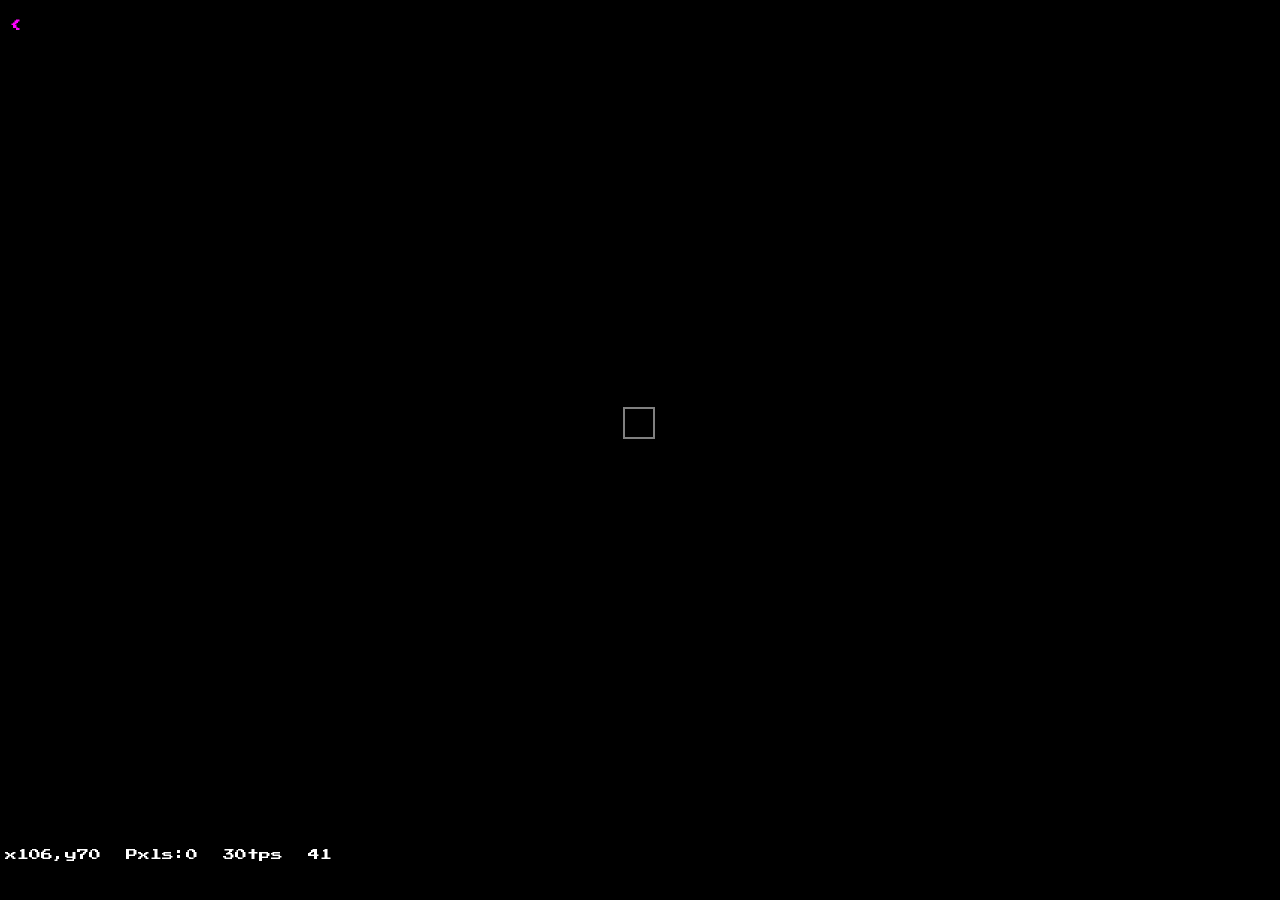
==== beta/index.html @ d8d5c9c7 "Adjust canvas resizing to account for header height" ====
<!DOCTYPE html>
<html lang="en" class="homepage">

<head>
	<meta charset="utf-8">
	<title id="titleTag">Sandvoxels</title>
	<meta name="description" content="Relax or experiment with over 500 materials in this falling sand simulator, featuring heat, chemical reactions, density, burning, explosions." id="pageDesc">
	<meta name="keywords" content="falling sand, elements, pixel art, simulator, powder, toy, chemistry, science, educational">
	<meta name="author" content="R74n (edited by aeryli on github)">
	<meta name="viewport" content="width=device-width, initial-scale=1">
	<meta name="robots" content="all">
	<link rel="canonical" href="https://aeryli.github.io/anls-sandvoxels/" id="canonicalLink"/>
	
	<!--Favicons-->
	<link rel="icon" type="image/png" sizes="32x32" href="icons/favicon-32x32.png?v=2">
	<link rel="icon" type="image/png" sizes="16x16" href="icons/favicon-16x16.png?v=2">
	<link rel="manifest" href="manifest.json">
	<link rel="shortcut icon" href="icons/favicon.ico?v=2">
	<link rel="help" href="https://sandboxels.R74n.com/help">
	<link rel="search" href="https://R74n.com/search/#gsc.tab=0">
	<link rel="license" href="https://sandboxels.R74n.com/license.txt">
	<meta name="msapplication-TileColor" content="#e6d577">
	<meta name="theme-color" content="#000000">

	<!--OpenGraph-->
	<meta property="og:locale" content="en_US">
	<meta property="og:type" content="website">
	<meta property="og:title" content="Sandboxels - Experiment with Pixels">
	<meta property="og:description" content="Relax or experiment with over 500 materials in this falling sand simulator.">
	<meta property="og:url" content="https://sandboxels.r74n.com">
	<meta property="og:site_name" content="Sandboxels">
	<meta property="og:image" content="https://sandboxels.r74n.com/icons/cover-3840x1240px-text.png">
	<meta property="og:image:width" content="3840">
	<meta property="og:image:height" content="1240">
	<meta property="og:image:type" content="image/png">
	<meta property="og:image:alt" content="Magma falling into Water, forming Steam and Basalt. Pixel art style.">

	<!--Twitter-->
	<meta name="twitter:card" content="summary_large_image">
	<meta name="twitter:title" content="Sandboxels - Experiment with Pixels">
	<meta name="twitter:description" content="Relax or experiment with over 500 materials in this falling sand simulator.">
	<meta name="twitter:site:id" content="1436857621827530753">
	<meta name="twitter:image" content="https://sandboxels.r74n.com/icons/cover-3840x1240px-text.png">
	<meta name="twitter:image:alt" content="Magma falling into Water, forming Steam and Basalt. Pixel art style.">
	<meta name="twitter:creator:id" content="1436857621827530753">

	<script> // versioning info
		currentversion = "1.13.2e";
		saveVersion = 7;
		standalone = false;
		standaloneType = null;
	</script>
	<style>
		.setting-span {
			display:block;padding-bottom:0.5em
		}
	</style>
	<!-- Schema -->
	<script type="application/ld+json">
		{
		  "@context": "https://schema.org",
		  "@type": ["VideoGame","MobileApplication","WebApplication"],
		  "gamePlatform":["Web Browser","Windows","macOS"],
		  "image":"https://sandboxels.r74n.com/icons/icon.png",
		  "url": "https://sandboxels.r74n.com",
		  "name":"Sandboxels",
		  "author":"R74n",
		  "creator":"R74n",
		  "description":"Sandboxels is an in-browser falling sand simulator, with mechanics such as heat simulation, electricity, density, chemical reactions, fire, and over 500 unique elements to play with.",
		  "offers":{
			"@type":"Offer",
			"price":"0",
			"priceCurrency":"USD",
			"availability":"https://schema.org/InStock"
		  },
		  "genre": "Falling-sand game",
		  "softwareVersion":"1.13",
		  "datePublished":"2021-12-15",
		  "dateCreated":"2021-12-15",
		  "gameTip":"https://sandboxels.r74n.com/controls",
		  "softwareHelp":"https://sandboxels.r74n.com/controls",
		  "releaseNotes":"https://sandboxels.r74n.com/changelog",
		  "screenshot": "https://sandboxels.r74n.com/icons/cover-3840x1240px-text.png",
		  "softwareRequirements": "HTML5",
		  "archivedAt": "https://web.archive.org/web/20230519005427/https://sandboxels.r74n.com/",
		  "copyrightYear": 2021,
		  "copyrightNotice": "©2021-2025. All Rights Reserved. R74n",
		  "license": "https://sandboxels.r74n.com/license.txt",
		  "discussionUrl": ["https://r74n.com/discord/","https://www.reddit.com/r/Sandboxels/","https://steamcommunity.com/app/3664820/discussions/"],
		  "downloadUrl": "https://store.steampowered.com/app/3664820/Sandboxels/",
		  "installUrl": "https://store.steampowered.com/app/3664820/Sandboxels/",
		  "trailer": "https://www.youtube.com/watch?v=TgHnD-KRieM",
		  "educationalUse": "Hands-on lab experiments and learning",
		  "headline": "Sandboxels",
		  "isAccessibleForFree": true,
		  "isFamilyFriendly": true
	}</script>

	<script>
		// replaceAll polyfill
		if (!String.prototype.replaceAll) {String.prototype.replaceAll = function(str, newStr){if (Object.prototype.toString.call(str).toLowerCase() === '[object regexp]') {return this.replace(str, newStr);}return this.replace(new RegExp(str, 'g'), newStr);};}
		// requestFullScreen
		function requestFullScreen(element) { /* Supports most browsers and their versions.*/ var requestMethod = element.requestFullScreen || element.webkitRequestFullScreen || element.mozRequestFullScreen || element.msRequestFullScreen; if (requestMethod) { /*Native full screen.*/ requestMethod.call(element); } else if (typeof window.ActiveXObject !== "undefined") { /*Older IE.*/ var wscript = new ActiveXObject("WScript.Shell"); if (wscript !== null) { wscript.SendKeys("{F11}"); } } }
	</script>

	<script> // PWA things
		// add service worker service-worker.js
		if (typeof navigator !== 'undefined' && !standalone) {
			if ('serviceWorker' in navigator) {
				window.addEventListener('load', function() {
					navigator.serviceWorker.register('/service-worker.js');
				});
			}
		}
	</script>

	<script>
		setTimeout(function() {
			let loadingP = document.getElementById("loadingP");
			if (loadingP && loadingP.style.display !== "none") {
				loadingP.firstChild.textContent = "Failed to load. A mod is likely causing this.\n\n";
			}
		}, 5000);

		console.log("%c WELCOME TO R74n ","position: absolute; top: 50%; right: 50%; transform: translate(50%,-50%); font-family: Arial; font-size: 3em; font-weight: 700; color: #00ffff; text-shadow: 1px 1px 1px #14c9c9, 1px 2px 1px #14c9c9, 1px 3px 1px #14c9c9, 1px 4px 1px #14c9c9, 1px 5px 1px #14c9c9, 1px 13px 6px rgba(16,16,16,0.4), 1px 22px 10px rgba(16,16,16,0.2), 1px 25px 35px rgba(16,16,16,0.2), 1px 30px 60px rgba(16,16,16,0.4);padding:10px");
		console.log("Sandboxels is developed by R74n and can be played on the official website: https://sandboxels.R74n.com/");
		console.log("Can't access? Join our Discord: https://R74n.com/discord/");
		console.log("Found this on another website? Let us know!");
		console.log("©2021-" + new Date().getFullYear() + ". All Rights Reserved. https://sandboxels.R74n.com/license.txt");

		isOnSite = location.hostname === "sandboxels.r74n.com" || location.hostname === "neal.fun";

		// If settings is in localStorage, load it. If not, create an empty object.
		settings = localStorage.getItem("settings") ? JSON.parse(localStorage.getItem("settings")) : {};
		// URL query handling
		var urlParams = new URLSearchParams(window.location.search);
		if (!settings["unlocked"]) {
			settings["unlocked"] = {};
		}
		function saveSettings() {
			if (currentSaveData.loaded) { return }
			localStorage.setItem("settings", JSON.stringify(settings));
		}

		saveTagsMap = {};
		saveTags = {
			1: "Structure/City",
			2: "Natural/Landscape",
			3: "Machine",
			4: "Destroyable",
			5: "Art",
			6: "Cooking/Food",
			7: "Experiment",
			8: "Weapon",
			9: "Workstation",
			10: "Holiday",
			11: "Modded",
			12: "Challenge",
			13: "Contest",
			14: "Contest Submission",
			15: "Miscellaneous",
			90: "Official",
		}
		
		defaultCooldown = 8;
		behaviors = {
POWDER_OLD: [
	"XX|XX|XX",
	"XX|XX|XX",
	"M2|M1|M2"
],
POWDER: function(pixel) {
	if (pixel.start === pixelTicks) {return}
	if (pixel.charge !== undefined && elements[pixel.element].behaviorOn !== undefined) {
		pixelTick(pixel);
		return;
	}
	if (tryMove(pixel, pixel.x, pixel.y+1) !== true) {
		if (Math.random() < 0.5) {
			if (tryMove(pixel, pixel.x+1, pixel.y+1) !== true) {
				tryMove(pixel, pixel.x-1, pixel.y+1);
			}
		} else if (tryMove(pixel, pixel.x-1, pixel.y+1) !== true) {
			tryMove(pixel, pixel.x+1, pixel.y+1);
		}
	}
	doDefaults(pixel);
},
AGPOWDER: [
	"M2|M1|M2",
	"XX|XX|XX",
	"XX|XX|XX"
],
LIQUID_OLD: [
	"XX|XX|XX",
	"M2|XX|M2",
	"M1|M1|M1"
],
LIQUID: function(pixel) {
	if (pixel.start === pixelTicks) {return}
	if (pixel.charge !== undefined && pixel.charge && elements[pixel.element].behaviorOn !== undefined) {
		pixelTick(pixel);
		return;
	}
	let viscMove = true;
	if (elements[pixel.element].viscosity !== undefined) {
		viscMove = (Math.random()*100) < 100 / Math.pow(elements[pixel.element].viscosity, 0.25);
	}
	let move1Spots;
	if (!viscMove) {
		move1Spots = [
			0
		]
	}
	else {
		move1Spots = [
			1,0,-1
		];
		shuffleArray(move1Spots);
	}
	let moved = false;
	for (var i = 0; i < move1Spots.length; i++) {
		const coord = move1Spots[i];
		if (tryMove(pixel, pixel.x+coord, pixel.y+1)) { moved = true; break; }
	}
	if (moved === false && viscMove === true) {
		const dir = Math.random() < 0.5 ? 1 : -1;
		if (!tryMove(pixel, pixel.x+dir, pixel.y)) {
			tryMove(pixel, pixel.x-dir, pixel.y);
		}
	}
	doDefaults(pixel);
},
SUPERFLUID_OLD: [
	"XX|XX|XX",
	"XX|XX|M2 AND BO",
	"XX|M1|M2"
],
SUPERFLUID: function(pixel) {
	if (pixel.start === pixelTicks) {return}
	if (pixel.charge && elements[pixel.element].behaviorOn) {
		pixelTick(pixel);
		return;
	}
	if (!tryMove(pixel, pixel.x, pixel.y+1)) {
		// go either left or right depending on pixel.flipX
		let newx = pixel.flipX ? pixel.x-1 : pixel.x+1;
		if (Math.random() < 0.5) {
			if (!tryMove(pixel, newx, pixel.y)) {
				pixel.flipX = !pixel.flipX;
				tryMove(pixel, newx, pixel.y+1);
			}
		}
		else {
			if (!tryMove(pixel, newx, pixel.y+1)) {
				if (!tryMove(pixel, newx, pixel.y)) { pixel.flipX = !pixel.flipX; }
			}
		}
	}
	doDefaults(pixel);
},
LIGHTWEIGHT: [
	"XX|XX|XX",
	"XX|FX%0.25|XX",
	"M2%10|M1%10|M1%10"
],
SLIDE: [
	"XX|XX|XX",
	"XX|XX|M2 AND BO",
	"XX|M1|M1"
],
AGLIQUID: [
	"M1|M1|M1",
	"M2|XX|M2",
	"XX|XX|XX"
],
WALL: [
	"XX|XX|XX",
	"XX|XX|XX",
	"XX|XX|XX"
],
UL_UR: [
	"M1|M1|M1",
	"M2|XX|M2",
	"XX|M2|XX"
],
UL_UR_OPTIMIZED: function(pixel) {
	if (pixel.start === pixelTicks) {return}
	var move1Spots = [0,1,-1]
	var moved = false;
	for (var i = 0; i < move1Spots.length; i++) {
		const j = Math.random()*move1Spots.length | 0;
		const coord = move1Spots[j];
		if (tryMove(pixel, pixel.x+coord, pixel.y-1)) { moved = true; break; }
		else { move1Spots.splice(j, 1);}
	}
	if (!moved && !pixel.del) {
		var move2Spots = [
			[0, 1],
			[1, 0],
			[-1, 0],
		]
		for (var i = 0; i < move2Spots.length; i++) {
			const j = Math.random()*move2Spots.length | 0;
			const coords = move2Spots[j];
			if (tryMove(pixel, pixel.x+coords[0], pixel.y+coords[1])) { break; }
			else if (move2Spots.length > 1) { move2Spots.splice(j, 1); }
		}
	}
	if (pixel.del !== true) {
		doHeat(pixel)
		doAirDensity(pixel);
		doBurning(pixel);
	}
},
GAS_OLD: [
	"M2|M1|M2",
	"M1|XX|M1",
	"M2|M1|M2"
],
GAS: function(pixel) {
	if (pixel.start === pixelTicks) {return}
	if (pixel.charge && elements[pixel.element].behaviorOn) {
		pixelTick(pixel);
		return;
	}
	shuffleArray(adjacentCoordsShuffle);
	let moved = false;
	for (var i = 0; i < adjacentCoordsShuffle.length; i++) {
		const coords = adjacentCoordsShuffle[i];
		if (tryMove(pixel, pixel.x+coords[0], pixel.y+coords[1])) { moved = true; break; }
	}
	if (moved === false) {
		shuffleArray(diagonalCoordsShuffle);
		for (var i = 0; i < diagonalCoordsShuffle.length; i++) {
			const coords = diagonalCoordsShuffle[i];
			if (tryMove(pixel, pixel.x+coords[0], pixel.y+coords[1])) { break; }
		}
	}
	doDefaults(pixel);
},
DGAS_OLD: [
	"M2|M1|M2",
	"M1|DL%5|M1",
	"M2|M1|M2"
],
DGAS: function(pixel) {
	if (Math.random() < 0.05) {
		deletePixel(pixel.x,pixel.y);
		return;
	}
	behaviors.GAS(pixel);
},
SUPPORT: [
	"XX|XX|XX",
	"SP|XX|SP",
	"XX|M1|XX"
],
SUPPORTPOWDER: [
	"XX|XX|XX",
	"SP|XX|SP",
	"M2|M1|M2"
],
DELETE: [
	"XX|DL|XX",
	"DL|XX|DL",
	"XX|DL|XX"
],
FILL: [
	"XX|CL|XX",
	"CL|XX|CL",
	"XX|CL|XX"
],
CLONER_OLD: [
	"XX|CF|XX",
	"CF|XX|CF",
	"XX|CF|XX"
],
CLONER: function(pixel, chance) {
	for (var i = 0; i < adjacentCoords.length; i++) {
		let coords = adjacentCoords[i];
		let x = pixel.x + coords[0];
		let y = pixel.y + coords[1];
		if (!pixel.clone) {
			if (!isEmpty(x,y,true)) {
				let newPixel = pixelMap[x][y];
				if (newPixel.clone) {
					pixel.clone = newPixel.clone;
					pixel.temp = newPixel.temp;
					pixelTempCheck(pixel);
				}
				if (elements[pixel.element].ignore && elements[pixel.element].ignore.indexOf(newPixel.element) !== -1) {
					continue;
				}
				if (elements[pixel.element].id === elements[newPixel.element].id) {
					continue;
				}
				pixel.clone = elements[newPixel.element].pickElement || newPixel.element;
				pixel.temp = newPixel.temp;
				pixelTempCheck(pixel);
			}
		}
		else if (isEmpty(x,y)) {
			if (chance && Math.random() > chance) continue;
			createPixel(pixel.clone.match(/,/) ? choose(pixel.clone.split(",")) : pixel.clone, x, y);
			if (pixelMap[x][y]) {
				pixelMap[x][y].temp = pixel.temp;
				pixelTempCheck(pixelMap[x][y]);
			}
		}
	}
},
CLONE_ON_CLICK: function(pixel,element) {
	if (pixel.clone) return;
	if (elements[pixel.element].ignore.indexOf(element) !== -1) return;
	if (elements[element].tool && elements[element].canPlace !== true) return;
	if (elements[element].canPlace === false) return;
	pixel.clone = element;
	if (elements[element].temp !== undefined) pixel.temp = elements[element].temp;
},
CLONER_SHIFT_SELECT: function(element) {
	promptInput("Enter an element to clone. Enter multiple separated by commas.", function(r) {
		r = validateElementList(r);
		if (!r) return;
		currentElementProp = { clone:r }
		if (elements[r] && elements[r].temp !== undefined) currentElementProp.temp = elements[r].temp;
	}, elemTitleCase(elements[element].name || element));
},
STAIN_ON_MIX: function(pixel1,pixel2) {
	if (elements[pixel1.element].id === elements[pixel2.element].id) return;
	if (elements[pixel2.element].isGas) return;
	if (!pixel1.color.match(/^rgb/)) return;
	
	stainPixel(pixel2, RGBToHex(pixel1.color.match(/\d+/g)), 0.05);
	if (Math.random() < 0.05) deletePixel(pixel1.x,pixel1.y);
},
STURDYPOWDER_OLD: [
	"XX|XX|XX",
	"XX|XX|XX",
	"XX|M1|XX"
],
STURDYPOWDER: function(pixel) {
	if (pixel.start === pixelTicks) {return}
	if (pixel.charge && elements[pixel.element].behaviorOn) {
		pixelTick(pixel);
		return;
	}
	tryMove(pixel,pixel.x,pixel.y+1);
	doDefaults(pixel);
},
SELFDELETE: [
	"XX|XX|XX",
	"XX|DL|XX",
	"XX|XX|XX"
],
FOAM: [
	"XX|XX|XX",
	"XX|DL%5|XX",
	"M2%25|M1%25|M2%25"
],
BUBBLE: [
	"XX|XX|XX",
	"XX|DL%0.25 AND FX%1|M1%5",
	"XX|M1%1|M1%2"
],
STICKY: [
	"XX|ST|XX",
	"ST|XX|ST",
	"XX|ST AND M1|XX"
],
MOLTEN: function(pixel) {
	if (Math.random() < 0.025 && isEmpty(pixel.x,pixel.y-1)) {
		createPixel("fire",pixel.x,pixel.y-1);
		pixelMap[pixel.x][pixel.y-1].temp = pixel.temp;
		if (elements[pixel.element].fireColor) {
			pixelMap[pixel.x][pixel.y-1].color = pixelColorPick(pixelMap[pixel.x][pixel.y-1],elements[pixel.element].fireColor);
		}
	}
	behaviors.LIQUID(pixel);
},
MOLTEN_OLD: [
	"XX|CR:fire%2.5|XX",
	"M2|XX|M2",
	"M1|M1|M1"
],
RADPOWDER: [
	"XX|XX|XX",
	"XX|RL:radiation%1|XX",
	"M2|M1|M2"
],
RADMOLTEN: [
	"XX|CR:fire,fire,fire,radiation%4.5|XX",
	"M2 AND CR:radiation%1|XX|M2 AND CR:radiation%1",
	"M1|M1|M1"
],
RADLIQUID: [
	"XX|XX|XX",
	"M2|RL:radiation%2|M2",
	"M1|M1|M1"
],
BOUNCY: function(pixel) {
	if (pixel.bx===undefined) {
		// choose 1, 0, or -1
		pixel.bx = Math.random() < 0.5 ? 1 : Math.random() < 0.5 ? 0 : -1;
		pixel.by = Math.random() < 0.5 ? 1 : Math.random() < 0.5 ? 0 : -1;
		// if both are 0, make one of them 1 or -1
		if (pixel.bx===0 && pixel.by===0) {
			if (Math.random() < 0.5) { pixel.bx = Math.random() < 0.5 ? 1 : -1; }
			else { pixel.by = Math.random() < 0.5 ? 1 : -1; }
		}
	}
	// move and invert direction if hit
	if (!pixel.del && pixel.bx && !tryMove(pixel, pixel.x+pixel.bx, pixel.y)) { pixel.bx = -pixel.bx; }
	if (!pixel.del && pixel.by && !tryMove(pixel, pixel.x, pixel.y+pixel.by)) { pixel.by = -pixel.by; }
},
FEEDPIXEL: function(pixel) {
	if (!pixel.food) { pixel.food = 1 }
	else { pixel.food ++ }
	if (pixel.food > (elements[pixel.element].foodNeed||30)) {

		let released;
		if (elements[pixel.element].egg) {
			released = releaseElement(pixel,elements[pixel.element].egg,1,true);
		}
		else {
			released = releaseElement(pixel,"egg",1,true)
			if (released) {
				released.animal = elements[pixel.element].baby || pixel.element;
				if (elements[pixel.element].eggColor) {
					released.color = pixelColorPick(released,elements[pixel.element].eggColor)
				}
			}
		}
		if (released) {
			pixel.food = 0;
		}
	}
},
KILLPIXEL1: function(pixel) {
	pixel.dead = true;
},
KILLPIXEL2: function(pixel1,pixel2) {
	pixel2.dead = true;
},
FLY: function(pixel, onHit) {
	let nx = pixel.flipX ? -1 : 1;
	let ny = Math.random() < 0.5 ? -1 : 1;
	let hit = false;
	if (!tryMove(pixel, pixel.x+nx, pixel.y+ny)) {
		if (!tryMove(pixel, pixel.x+nx, pixel.y-ny)) {
			if (!tryMove(pixel, pixel.x, pixel.y+ny)) {
				if (!tryMove(pixel, pixel.x, pixel.y-ny)) {hit=[pixel.x, pixel.y-ny]}
			}else {hit=[pixel.x, pixel.y+ny]}
		}else {hit=[pixel.x+nx, pixel.y-ny]}
	}else {hit=[pixel.x+nx, pixel.y+ny]}
	if (hit && onHit) {
		if (!isEmpty(hit[0], hit[1], true)) {
			onHit(pixel, pixelMap[hit[0]][hit[1]]);
		}
		else {onHit(pixel);}
	}
	if (pixel.del) {return}
	if ((!isEmpty(pixel.x+nx,pixel.y) && !(currentSaveData.loopX && onBorderX(pixel.x))) || Math.random() < 0.02) {
		pixel.flipX = !pixel.flipX;
	}
	if (pixel.charge && elements[pixel.element].behaviorOn) {
		pixelTick(pixel)
	}
	doDefaults(pixel);
},
CRAWLER2: function(pixel,onHit,afterMove) {
	let newX = 0; let newY = 0;
	let floorX = 0; let floorY = 0;
	if (pixel.r === undefined) { pixel.r = 0 }
	if (pixel.climb === undefined) { pixel.climb = 0 }
	if (pixel.r === 0) { newX = 1; floorY = 1; }
	else if (pixel.r === 1) { newY = 1; floorX = 1; }
	else if (pixel.r === 2) { newX = -1; floorY = 1; }
	else if (pixel.r === 3) { newY = -1; floorX = 1;}
	
	if (!isEmpty(pixel.x-floorX,pixel.y-floorY)) {
		if (!isEmpty(pixel.x+floorX,pixel.y+floorY) && Math.random() < 0.5) {}
		else {
			floorX = -floorX; floorY = -floorY;
		}
	}

	if (!(isEmpty(pixel.x+floorX,pixel.y+floorY) && tryMove(pixel,pixel.x,pixel.y+1))) { // fall
		pixel.climb++;
		if (!tryMove(pixel,pixel.x+newX,pixel.y+newY) && !tryMove(pixel,pixel.x+newX,pixel.y+newY+(Math.random() < 0.5 ? 1 : -1))) { // hits wall
			pixel.climb = 0;
			if (onHit) { onHit(pixel,newX,newY); }
			if (!isEmpty(pixel.x+newX,pixel.y+newY,true) && pixelMap[pixel.x+newX][pixel.y+newY].element === pixel.element) {
				pixelMap[pixel.x+newX][pixel.y+newY].r = pixel.r;
			}
			else {
				pixel.r = Math.floor(Math.random() * 4);
			}
		}
		else if (pixel.r % 2 === 1) {
			if (tryMove(pixel,pixel.x+floorX,pixel.y)) {
				pixel.r = floorX < 0 ? 2 : 0;
				pixel.climb = 0;
			}
		}
		else if (tryMove(pixel,pixel.x,pixel.y+floorY)) {
			pixel.r = floorY < 0 ? 3 : 1;
			pixel.climb = 0;
		}
		if (afterMove) { afterMove(pixel,newX,newY); }
	}
	else {
		pixel.r = Math.random() < 0.5 ? 0 : 2;
		pixel.climb = 0;
	}
	doDefaults(pixel);
},
CRAWLER: function(pixel) {},
ABSORB: function(pixel,limit=100,rate=0.1) {
	if (pixel.moist === undefined) { pixel.moist = 0 }
	for (var i = 0; i < adjacentCoords.length; i++) {
		let coords = adjacentCoords[i];
		let x = pixel.x + coords[0];
		let y = pixel.y + coords[1];
		if (!isEmpty(x,y,true)) {
			let newPixel = pixelMap[x][y];
			if (newPixel.element === pixel.element) {
				let avg = ((pixel.moist||0) + (newPixel.moist||0))/2;
				pixel.moist = avg;
				newPixel.moist = avg;
			}
			else if (elements[pixel.element].reactions[newPixel.element] && (!elements[pixel.element].reactions[newPixel.element].elem2 || elements[pixel.element].reactions[newPixel.element].tempMin) && (pixel.moist||0) < limit && Math.random() < rate) {
				deletePixel(x,y);
				pixel.moist++;
			}
		}
		else if (pixel.moist >= 1 && pixel.temp > 100 && !outOfBounds(x,y) && Math.random() < 0.1) {
			createPixel("steam",x,y);
			pixel.moist--;
		}
	}
},
RELEASE_MOISTURE: function(pixel) {
	if (pixel.moist === undefined) { pixel.moist = 0 }
	for (var i = 0; i < adjacentCoords.length; i++) {
		let coords = adjacentCoords[i];
		let x = pixel.x + coords[0];
		let y = pixel.y + coords[1];
		if (isEmpty(x,y) && pixel.moist >= 1) {
			createPixel("water",x,y);
			pixel.moist--;
		}
	}
},
DO_TICK: function(pixel) {
	if (elements[pixel.element].tick1) {
		elements[pixel.element].tick1(pixel); return;
	}
	elements[pixel.element].tick(pixel);
},
SEEDRISE: function(pixel) {
	if (Math.random() < 0.02) {
		let x = 0;
		if (Math.random() < 0.25) {
			x += Math.random() < 0.5 ? -1 : 1;
		}
		if (!isEmpty(pixel.x+x,pixel.y-1,true) && eLists.SOIL.includes(pixelMap[pixel.x+x][pixel.y-1].element)) {
			let soil = pixelMap[pixel.x+x][pixel.y-1];
			swapPixels(pixel,soil);
			changePixel(soil,"fiber");
		}
	}
}
		}
		textures = {
		BRICK: [
		"llllrwlllll",
		"rrrrdwlrrrr",
		"dddddwrdddd",
		"wwwwwwwwwww",
		"lrwllllrwll",
		"rdwlrrrdwlr",
		"ddwrddddwrd",
		"wwwwwwwwwww",
		"lllllrwllll",
		"rrrrrdwlrrr",
		"ddddddwrddd",
		"wwwwwwwwwww",
		"lllrwlllrwl",
		"rrrdwlrrdwl",
		"ddddwrdddwr",
		"wwwwwwwwwww"],
		GLASS: [ // solid with streaks
		"gggggggggggg",
		"gggSgggggggg",
		"ggSgggggggsg",
		"gSgggggggsgg",
		"ggggggggsggg",
		"gggggggggggg",
		"gggggggggggg",
		"ggggsggggggg",
		"gggsgggggggg",
		"ggggggggggSg",
		"gggggggggSgg",
		"gggggggggggg",
		]
		}
		renderPresets = {
		HEATGLOW: function(pixel,ctx) {
			drawDefault(ctx,pixel);
			if (viewInfo[view].colorEffects !== true) return;
			const max = elements[pixel.element].tempHigh;
			let ratio = ((pixel.temp/max*100)|0)/100;
			if (ratio < 0.2) return;
			if (ratio > 1) ratio = 1;
			ratio -= 0.2;
			drawSquare(ctx,"hsl("+ratio*60+",100%,50%)",pixel.x,pixel.y,undefined,Math.min(ratio,0.85));
		},
		WOODCHAR: function(pixel,ctx) {
			drawDefault(ctx,pixel);
			if (viewInfo[view].colorEffects !== true) return;
			const max = 400;
			let ratio = ((pixel.temp/max*100)|0)/100;
			if (ratio < 0.5) return;
			if (ratio > 1) ratio = 1;
			drawSquare(ctx,"#000000",pixel.x,pixel.y,undefined,Math.min(0.8,(ratio-0.5)*0.8));
		},
		PLANTCHAR: function(pixel,ctx) {
			drawDefault(ctx,pixel);
			if (viewInfo[view].colorEffects !== true) return;
			const max = 80;
			let ratio = ((pixel.temp/max*100)|0)/100;
			if (ratio < 0.5) return;
			if (ratio > 1) ratio = 1;
			drawSquare(ctx,"#4d4018",pixel.x,pixel.y,undefined,Math.min(0.8,(ratio-0.5)));
		},
		CHARCOALHEAT: function(pixel,ctx) {
			drawDefault(ctx,pixel);
			if (viewInfo[view].colorEffects !== true) return;
			const max = 1100;
			let ratio = ((pixel.temp/max*100)|0)/100;
			if (ratio < 0.4) return;
			if (ratio > 1) ratio = 1;
			drawSquare(ctx,"hsl("+ratio*20+",100%,"+Math.min(90,ratio*70)+"%)",pixel.x,pixel.y,undefined,Math.min(0.7,(ratio-0.4)*0.7));
		},
		HUESHIFT: function(pixel,ctx) {
			if (pixel.origColor === undefined && pixel.color.match(/^rgb/)) {
				pixel.origColor = pixel.color.match(/\d+/g);
			}
			if (pixel.origColor === undefined || viewInfo[view].effects !== true) {
				drawDefault(ctx,pixel);
				return;
			}
			let hsl = RGBToHSL(pixel.origColor);
			hsl[0] += 0.05;
			hsl[0] -= Math.min(60,(pixelTicks-pixel.start)/0.5)/360;
			hsl[0] = Math.max(0.025, hsl[0]);
			hsl = "hsl("+(hsl[0]*360 >>> 0)+","+(hsl[1]*100 >>> 0)+"%,"+(hsl[2]*100 >>> 0)+"%)";
			drawPlus(ctx,hsl,pixel.x,pixel.y);
		},
		MOLTEN: function(pixel,ctx) {
			if (!pixel.origColor && pixel.color.match(/^rgb/)) {
				pixel.origColor = pixel.color.match(/\d+/g);
			}
			if (!pixel.origColor || !viewInfo[view].effects) {
				drawDefault(ctx,pixel);
				return;
			}
			let hsl = RGBToHSL(pixel.origColor);
			hsl[0] += (0.025*Math.sin((pixelTicks-pixel.start)*0.033)) - 0.005;
			hsl = "hsl("+hsl[0]*360+","+hsl[1]*100+"%,"+hsl[2]*100+"%)";
			drawSquare(ctx,hsl,pixel.x,pixel.y);
		},
		BORDER: function(pixel,ctx) {
			if (!viewInfo[view].colorEffects) { drawDefault(ctx,pixel); return }
			renderPresets.HEATGLOW(pixel,ctx);
			if (pixel.alpha === 0) return;
			let edge = false;
			for (var i = 0; i < adjacentCoords.length; i++) {
				let coords = adjacentCoords[i];
				let x = pixel.x + coords[0];
				let y = pixel.y + coords[1];
				if (isEmpty(x,y) || (!outOfBounds(x,y) && elements[pixelMap[x][y].element].movable !== elements[pixel.element].movable)) {
					edge = true;
					break;
				}
			}
			if (edge) { drawSquare(ctx,"rgb(255,255,255)",pixel.x,pixel.y, undefined, (pixel.alpha||1)/4) }
		},
		LED: function(pixel,ctx) {
			if (!viewInfo[view].colorEffects) { drawDefault(ctx,pixel); return }
			let alpha = (pixel.alpha??1);
			if (!pixel.charge && !pixel.chargeCD) {
				alpha -= 0.75;
				alpha = Math.max(0,alpha);
				if (pixel.emit) pixel.emit = false;
				if (alpha === 0) return;
			}
			else {
				alpha = 1;
				if (!pixel.emit) pixel.emit = true;
			}
			drawSquare(ctx,pixel.color,pixel.x,pixel.y,undefined,alpha);
		}
		}
		eLists = {
			ANIMAL: ["flea","ant","fly","firefly","bee","frog","fish","worm","termite","rat","slug","snail","stink_bug"],
			CLEANANIMAL: ["ant","firefly","bee","frog","fish","tadpole"],
			SEEDS: ["grass_seed","wheat_seed","flower_seed","bamboo_plant","mushroom_spore","corn_seed","potato_seed","cactus","pumpkin_seed"],
			SOIL: ["dirt","mud","sand","wet_sand","clay_soil","clay","mycelium"],
			CRAWLTHRU: ["dirt","sand","clay_soil","gravel","mulch","color_sand","grass"],
			HIVEPLACE: ["wood","tree_branch","evergreen"]
		}
		function eListAdd(listName, itemList) {
			if (!eLists[listName]) { eLists[listName] = []; }
			if (!itemList) { return }
			if (typeof itemList === "string") { itemList = [itemList]; }
			for (var i = 0; i < itemList.length; i++) {
				if (eLists[listName].indexOf(itemList[i]) === -1) {
					eLists[listName].push(itemList[i]);
				}
			}
		}

		airDensity = settings.airdensity || 1.225; // kg/m^3
		airTemp = settings.airtemp || 20; // Celsius
		absoluteZero = settings.abszero || -273.15; // Celsius
		maxPixelCount = settings.maxpixels || 13861;
		function refreshMaxPixels() {
			maxPixelCount = settings.maxpixels || 13861;
			if (settings.limitless) { settings.maxpixels = 0; }
			else { delete settings.maxpixels; }
			if (settings.maxpixels === 0) { maxPixelCount = 999999999999; }
		}
		refreshMaxPixels();

		// Element Properties (OUTDATED)
		// name - display name of the element [optional]
		// color - color of the element's pixel
		// behavior - behavior of the element
		// ignore - elements to ignore in behavior [must be an array]
		// category - category in which the element will show up in
		// density - density of the element [only used for movable elements] (kg/m^3)
		// state - solid, liquid, or gas [only used for movable elements]
		// reactions - instructions for when elements attempt to move onto each other (object)
		// conduct - conductivity of the element (0-1)
		// behaviorOn - behavior to override when powered
		// colorOn - color to change to when powered
		// temp - default temperature of the element (Celsius)
		// tempHigh - highest temperature before state change (Celsius)
		// tempLow - lowest temperature before state change (Celsius)
		// stateHigh - element transformed into when tempHigh is reached
		// stateLow - element transformed into when tempLow is reached
		// viscosity - how slow a liquid will move (higher = slower) (cps)
		// burn - chance of burning per tick (0-100) (%)
		// burnTime - time to burn (ticks)
		// burnInto - element to turn into after burning
		// fireColor - color of the flame given off when burning
		// burning - whether the element is burning on creation
		// charge - charge of the element on creation
		// hardness - chance of resisting damage (0-1)
		elements = {
"sand": {
	color: "#e6d577",
	behavior: behaviors.POWDER,
	reactions: {
		"water":{elem1:"wet_sand",elem2:null},
		"salt_water":{elem1:"wet_sand",elem2:"foam"},
		"sugar_water":{elem1:"wet_sand",elem2:null},
		"seltzer":{elem1:"wet_sand",elem2:null},
		"dirty_water":{elem1:"wet_sand",elem2:null},
		"pool_water":{elem1:"wet_sand",elem2:null},
		"slush":{elem1:"wet_sand",elem2:null},
		"soda":{elem1:"wet_sand",elem2:null},
		"juice":{elem1:"wet_sand",elem2:null},
		"milk":{elem1:"wet_sand",elem2:null},
		"chocolate_milk":{elem1:"wet_sand",elem2:null},
		"fruit_milk":{elem1:"wet_sand",elem2:null},
		"pilk":{elem1:"wet_sand",elem2:null},
		"eggnog":{elem1:"wet_sand",elem2:null},
		"nut_milk":{elem1:"wet_sand",elem2:null},
		"cream":{elem1:"wet_sand",elem2:null},
		"vinegar":{elem1:"wet_sand",elem2:null},
		"blood":{elem1:"wet_sand",elem2:null},
		"vaccine":{elem1:"wet_sand",elem2:null},
		"antibody":{elem1:"wet_sand",elem2:null},
		"infection":{elem1:"wet_sand",elem2:null},
		"poison":{elem1:"wet_sand",elem2:null},
		"antidote":{elem1:"wet_sand",elem2:null},
		"tornado":{elem1:"sandstorm", oneway:true}
	},
	tempHigh: 1700,
	stateHigh: "molten_glass",
	category: "land",
	state: "solid",
	density: 1602
},
"heat": {
	color: "#ff0000",
	behavior: [
		"HT:2|HT:2|HT:2",
		"HT:2|HT:2|HT:2",
		"HT:2|HT:2|HT:2"
	],
	onShiftSelect: function(element) {
		promptInput("Enter a maximum temperature (Celsius).", function(r) {
			r = parseFloat(r);
			if (isNaN(r)) return;
			currentElementProp = { max:r }
		}, elemTitleCase(elements[element].name || element));
	},
	tool: function(pixel) {
		if (currentElementProp && pixel.temp >= currentElementProp.max) return;

		if (shiftDown) {pixel.temp += elements.heat.temp+(Math.random()*elements.heat.temp*1.5)*20;}
		else {pixel.temp += elements.heat.temp+(Math.random()*elements.heat.temp*1.5);}
		pixelTempCheck(pixel);

		if (currentElementProp && pixel.temp > currentElementProp.max) pixel.temp = currentElementProp.max
	},
	temp: 2,
	category: "tools",
	insulate:true,
	canPlace: false,
	desc: "Use on pixels to increase temperature."
},
"cool": {
	color: "#0000ff",
	behavior: [
		"CO:2|CO:2|CO:2",
		"CO:2|CO:2|CO:2",
		"CO:2|CO:2|CO:2"
	],
	onShiftSelect: function(element) {
		promptInput("Enter a minimum temperature (Celsius).", function(r) {
			r = parseFloat(r);
			if (isNaN(r)) return;
			currentElementProp = { min:r }
		}, elemTitleCase(elements[element].name || element));
	},
	tool: function(pixel) {
		if (currentElementProp && pixel.temp <= currentElementProp.min) return;

		if (shiftDown) {pixel.temp += elements.cool.temp+(Math.random()*elements.cool.temp*1.5)*20;}
		else {pixel.temp += elements.cool.temp+(Math.random()*elements.cool.temp*1.5);}
		pixelTempCheck(pixel);

		if (currentElementProp && pixel.temp < currentElementProp.min) pixel.temp = currentElementProp.min;
	},
	temp: -2,
	category: "tools",
	insulate:true,
	canPlace: false,
	desc: "Use on pixels to decrease temperature."
},
"erase": {
	color: "#fdb5ff",
	onShiftSelect: function(element) {
		promptInput("Enter an element to delete. Enter multiple separated by commas.", function(r) {
			r = validateElementList(r);
			if (!r) return;
			currentElementProp = { filter:r }
		}, elemTitleCase(elements[element].name || element));
	},
	behavior: [
		"DL|DL|DL",
		"DL|DL|DL",
		"DL|DL|DL"
	],
	tool: function(pixel) {
		if (currentElementProp && currentElementProp.filter &&
			currentElementProp.filter !== pixel.element &&
			!currentElementProp.filter.split(",").includes(pixel.element)
		) return;
		deletePixel(pixel.x,pixel.y);
	},
	category: "tools",
	canPlace: false,
	desc: "Use on pixels to delete them."
},
"drag": {
	color: "#c1cfb6",
	behavior: [
		"XX|XX|XX",
		"XX|XX|SW",
		"XX|XX|XX"
	],
	tool: function(pixel) {
		if (dragStart === null) {
			dragStart = pixelTicks;
			draggingPixels = [];
		}
		if (pixelTicks === dragStart && !pixel.drag && (elements[pixel.element].movable || shiftDown || pixel._r)) {
			pixel.drag = true;
			draggingPixels.push(pixel);
		}
	},
	onMouseUp: function() {
		if (!draggingPixels) { return; }
		for (var i = 0; i < draggingPixels.length; i++) {
			delete draggingPixels[i].drag;
		}
		dragStart = null;
		draggingPixels = null;
	},
	onUnselect: function() {
		elements.drag.onMouseUp();
	},
	perTick: function() {
		if (!draggingPixels) { return; }
		shuffleArray(draggingPixels);
		draggingPixels.sort((pixel1, pixel2) => {
			return pixelDistance(pixel1.x, pixel1.y, mousePos.x, mousePos.y) - pixelDistance(pixel2.x, pixel2.y, mousePos.x, mousePos.y);
		})
		for (var j = 0; j < (shiftDown ? 3 : 1); j++) {
		for (var i = 0; i < draggingPixels.length; i++) {
			var pixel = draggingPixels[i];
			let moves = Math.max(1, Math.round(pixelDistance(pixel.x, pixel.y, mousePos.x, mousePos.y) / 10));
			for (let m = 0; m < moves; m++) {
				if (pixel.del) { break }
				if (pixel._r) {
					let relation = getRelation(pixel._r);
					if (relation.lastMove === pixelTicks) continue;
					let r = tryMoveRelation(relation, Math.sign(mousePos.x - pixel.x), Math.sign(mousePos.y - pixel.y));
					if (!r) {
						tryMoveRelation(relation, 0, Math.sign(mousePos.y - pixel.y), true);
						tryMoveRelation(relation, Math.sign(mousePos.x - pixel.x), 0, true);
					}
					continue;
				}
				const x = pixel.x;
				const y = pixel.y;
				const [mX, mY] = [mousePos.x, mousePos.y];
				const empty = checkForEmptyPixels(x, y);
				let bestVal = Math.sqrt(Math.pow(mX - x, 2) + Math.pow(mY - y, 2));
				let best = null;
				for (const pixelPair of empty) {
					const x_ = x + pixelPair[0];
					const y_ = y + pixelPair[1];
					const c = Math.sqrt(Math.pow(mX - x_, 2) + Math.pow(mY - y_, 2));
					if (c < bestVal) {
						bestVal = c;
						best = pixelPair;
					}
				}
				if (best) {
					tryMove(pixel, x + best[0], y + best[1], undefined, true);
				}
			}
		}
		}
	},
	rotatable: true,
	category: "tools",
	canPlace: false,
	darkText: true,
	desc: "Use on pixels to move them around."
},
"pick": {
	color: ["#fa9b9b","#fae99b","#9bfab7","#9b9dfa"],
	tool: function(pixel){
		let element = pixel.element;
		if (!shiftDown && elements[element].pickElement) {
			element = elements[element].pickElement;
		}
		selectElement(element);
		selectCategory(elements[element].category);
		if (shiftDown) {
			currentElementProp = {};
			for (var key in pixel) { currentElementProp[key] = pixel[key] }
			delete currentElementProp.x;
			delete currentElementProp.y;
		}
		mouseIsDown = false;
	},
	behavior: [
		"CF|CF|CF",
		"CF|DL%5|CF",
		"CF|CF|CF"
	],
	category: "tools",
	maxSize: 1,
	darkText: true,
	canPlace: false,
	desc: "Use on a pixel to select its element."
},
"mix": { //hard-coded
	color: ["#fff4b5","#a6a6a6"],
	behavior: [
		"SW|SW|SW",
		"SW|DL%5|SW",
		"SW|SW|SW"
	],
	tool: function(pixel){},
	category: "tools",
	darkText: true,
	canPlace: false,
	desc: "Use on pixels to randomize their position."
},
"lookup": {
	color: ["#5e807d","#5e807d","#679e99","#5e807d","#5e807d"],
	behavior: behaviors.WALL,
	tool: function(pixel) {
		if (mouseSize === 1) showInfo(pixel.element);
		else if (!lookupTempElements[pixel.element]) lookupTempElements[pixel.element] = true;
	},
	onMouseDown: function() {
		lookupTempElements = {};
	},
	onMouseUp: function() {
		if (Object.keys(lookupTempElements).length === 0) { return; }
		if (Object.keys(lookupTempElements).length === 1) { showInfo(Object.keys(lookupTempElements)[0]) }
		else { showInfo(Object.keys(lookupTempElements).join(",")) }
		lookupTempElements = {};
	},
	category: "tools",
	maxSize: 5,
	canPlace: false,
	desc: "Use on a pixel to display its element info."
},
"shock": {
	color: "#ffff00",
	behavior: [
		"SH|SH|SH",
		"SH|DL%5|SH",
		"SH|SH|SH"
	],
	tool: function(pixel) {
		// One loop that repeats 5 times if shiftDown else 1 time
		var con = elements[pixel.element].conduct;
		if (pixel.temp <= elements[pixel.element].superconductAt) {
			con = 1;
		}
		if (con === undefined) {return}
		for (var j = 0; j < (shiftDown ? 5 : 1); j++) {
			if (Math.random() < con) { // If random number is less than conductivity
				if (!pixel.charge && !pixel.chargeCD) {
					chargePixel(pixel);
				}
			}
			else if (elements[pixel.element].insulate !== true) { // Otherwise heat the pixel (Resistance simulation)
				pixel.temp += 0.25;
				pixelTempCheck(pixel);
			}
		}
	},
	category: "tools",
	darkText: true,
	canPlace: false,
	desc: "Use on pixels to increase electric charge."
},
"paint": {
	color: ["#c27070","#c29c70","#c2c270","#70c270","#70c2c2","#7070c2","#c270c2"],
	onShiftSelect: function(element) {
		promptInput("Enter an element to only paint. Enter multiple elements separated by commas.", function(r) {
			r = validateElementList(r);
			if (!r) return;
			currentElementProp = { filter:r }
		}, elemTitleCase(elements[element].name || element));
	},
	tool: function(pixel) {
		if (currentElementProp && currentElementProp.filter && !currentElementProp.filter.split(",").includes(pixel.element)) {
			return;
		}
		if (!shiftDown) {
			pixel.color = pixelColorPick(pixel,currentColorMap.paint)
		}
		else {
			// convert the hex of currentColor to rgb and set it as a string
			var rgb = currentColorMap.paint.replace("#","").match(/.{1,2}/g);
			for (var i = 0; i < rgb.length; i++) {
				rgb[i] = parseInt(rgb[i],16);
			}
			pixel.color = "rgb(" + rgb.join(",") + ")"
		}
		delete pixel.origColor;
		if (elements[pixel.element].trackPaint) pixel.painted = currentColorMap.paint;
	},
	customColor: true,
	category: "tools",
	canPlace: false,
	desc: "Use on pixels to change color."
},
"water": {
	color: "#2167ff",
	behavior: behaviors.LIQUID,
	tempHigh: 100,
	stateHigh: "steam",
	tempLow: 0,
	stateLow: "ice",
	category: "liquids",
	heatCapacity: 4.184,
	reactions: {
		"salt": { elem1: "salt_water", elem2: null, temp1:-20 },
		"sugar": { elem1: "sugar_water", elem2: null },
		"honey": { elem1: "sugar_water" },
		"caramel": { elem1: "sugar_water", elem2: null },
		"molasses": { elem1: "sugar_water", chance:0.05 },
		"candy": { elem1: "sugar_water", elem2:"foam", chance:0.005 },
		"dust": { elem1: "dirty_water", elem2: null },
		"ash": { elem1: "dirty_water", elem2: null },
		"cyanide": { elem1: "dirty_water", elem2: null },
		"cyanide_gas": { elem1: "dirty_water", elem2: null },
		"carbon_dioxide": { elem1: "seltzer", elem2: null, oneway:true },
		"sulfur": { elem1: "dirty_water", elem2: null },
		"rat": { elem1: "dirty_water", chance:0.005 },
		"infection": { elem1: "dirty_water", elem2: null },
		"plague": { elem1: "dirty_water", elem2: null },
		"rust": { elem1: "dirty_water", chance:0.005 },
		"lead": { elem1: "dirty_water", chance:0.005 },
		"solder": { elem1: "dirty_water", chance:0.005 },
		"fallout": { elem1: "dirty_water", chance:0.25 },
		"radiation": { elem1: "dirty_water", chance:0.25 },
		"uranium": { elem1: "dirty_water", chance:0.25 },
		"rad_steam": { elem1: "dirty_water", chance:0.02 },
		"rad_glass": { elem1: "dirty_water", chance:0.005 },
		"rad_shard": { elem1: "dirty_water", chance:0.01 },
		"rotten_meat": { elem1: "dirty_water", chance:0.25 },
		"rotten_cheese": { elem1: "dirty_water", chance:0.25 },
		"cancer": { elem1: "dirty_water", chance:0.25 },
		"oil": { elem1: "dirty_water", chance:0.005 },
		"dioxin": { elem1: "dirty_water", chance:0.1 },
		"neutron": { elem1: ["dirty_water","dirty_water","dirty_water","rad_steam"], elem2:null, chance:0.1 },
		"rock": { elem2: "wet_sand", chance: 0.00035 },
		"limestone": { elem2: "wet_sand", chance: 0.00035 },
		"tuff": { elem2: "wet_sand", color2:"#7a6b5c", chance: 0.00035 },
		"ruins": { elem2: "rock", chance: 0.00035 },
		"mudstone": { elem2: "mud", chance: 0.00035 },
		"methane": { elem1:"primordial_soup", elem2:"primordial_soup", tempMin:60, charged:true },
		"ammonia": { elem1:"primordial_soup", elem2:"primordial_soup", tempMin:60, charged:true },
		"fly": { elem2:"dead_bug", chance:0.1, oneway:true },
		"firefly": { elem2:"dead_bug", chance:0.1, oneway:true },
		"bee": { elem2:"dead_bug", chance:0.05, oneway:true },
		"stink_bug": { elem2:"dead_bug", chance:0.1, oneway:true },
		"cured_meat": { elem1:"salt_water", elem2:"meat" },
		"water": { elem2:"bubble", attr2:{"clone":"water"}, chance:0.001, tempMin:85 },
		// electrolysis:
		"aluminum": { elem1:["hydrogen","hydrogen","oxygen"], charged:true, chance:0.0025 },
		"zinc": { elem1:["hydrogen","hydrogen","oxygen"], charged:true, chance:0.015 },
		"steel": { elem1:["hydrogen","hydrogen","oxygen"], charged:true, chance:0.0125 },
		"iron": { elem1:["hydrogen","hydrogen","oxygen"], charged:true, chance:0.0125 },
		"tin": { elem1:["hydrogen","hydrogen","oxygen"], charged:true, chance:0.01 },
		"brass": { elem1:["hydrogen","hydrogen","oxygen"], charged:true, chance:0.001 },
		"bronze": { elem1:["hydrogen","hydrogen","oxygen"], charged:true, chance:0.001 },
		"copper": { elem1:["hydrogen","hydrogen","oxygen"], charged:true, chance:0.0075 },
		"silver": { elem1:["hydrogen","hydrogen","oxygen"], charged:true, chance:0.0075 },
		"gold": { elem1:["hydrogen","hydrogen","oxygen"], charged:true, chance:0.0075 }
	},
	state: "liquid",
	density: 997,
	conduct: 0.02,
	stain: -0.5,
	extinguish: true
},
"salt_water": {
	color: "#4d85ff",
	behavior: behaviors.LIQUID,
	tempHigh: 102,
	stateHigh: ["steam","salt"],
	tempLow: -2,
	stateLowName: "salt_ice",
	category: "liquids",
	reactions: {
		"dust": { elem1: "dirty_water", elem2: null },
		"ash": { elem1: "dirty_water", elem2: null },
		"carbon_dioxide": { elem1: "seltzer", elem2: null },
		"sulfur": { elem1: "dirty_water", elem2: null },
		"cyanide": { elem1: "dirty_water", elem2: null },
		"rat": { elem1: "dirty_water", chance:0.005 },
		"infection": { elem1: "dirty_water", elem2: null },
		"plague": { elem1: "dirty_water", elem2: null },
		"fallout": { elem1: "dirty_water", chance:0.25 },
		"radiation": { elem1: "dirty_water", chance:0.25 },
		"rust": { elem1: "dirty_water", chance:0.005 },
		"lead": { elem1: "dirty_water", chance:0.005 },
		"solder": { elem1: "dirty_water", chance:0.005 },
		"rock": { elem2: "wet_sand", chance: 0.0005 },
		"limestone": { elem2: "wet_sand", chance: 0.0005 },
		"fly": { elem2:"dead_bug", chance:0.1, oneway:true },
		"firefly": { elem2:"dead_bug", chance:0.1, oneway:true },
		"bee": { elem2:"dead_bug", chance:0.05, oneway:true },
		"stink_bug": { elem2:"dead_bug", chance:0.1, oneway:true },
		"cancer": { elem1: "dirty_water", chance:0.25 },
		"oil": { elem1: "dirty_water", chance:0.005 },
		"uranium": { elem1: "dirty_water", chance:0.25 },
		"wet_sand": { oneway:true, chance:0.007, func:function(pixel){
			if (isEmpty(pixel.x,pixel.y-1) || isEmpty(pixel.x,pixel.y-2) || isEmpty(pixel.x,pixel.y-3)) {
				changePixel(pixel,"foam");
				pixel.clone = "salt_water";
			}
		}},
		"salt_water": { elem2:"bubble", attr2:{"clone":"salt_water"}, chance:0.001, tempMin:85 },
		// electrolysis:
		"aluminum": { elem1:["hydrogen","lye","chlorine"], charged:true, chance:0.0025 },
		"zinc": { elem1:["hydrogen","lye","chlorine"], charged:true, chance:0.015 },
		"steel": { elem1:["hydrogen","lye","chlorine"], charged:true, chance:0.0125 },
		"iron": { elem1:["hydrogen","lye","chlorine"], charged:true, chance:0.0125 },
		"tin": { elem1:["hydrogen","lye","chlorine"], charged:true, chance:0.01 },
		"brass": { elem1:["hydrogen","lye","chlorine"], charged:true, chance:0.001 },
		"bronze": { elem1:["hydrogen","lye","chlorine"], charged:true, chance:0.001 },
		"copper": { elem1:["hydrogen","lye","chlorine"], charged:true, chance:0.0075 },
		"silver": { elem1:["hydrogen","lye","chlorine"], charged:true, chance:0.0075 },
		"gold": { elem1:["hydrogen","lye","chlorine"], charged:true, chance:0.0075 }
	},
	state: "liquid",
	density: 1026,
	conduct: 0.1,
	stain: -0.66,
	extinguish: true
},
"sugar_water": {
	color: "#8eaae6",
	behavior: behaviors.LIQUID,
	tempHigh: 105,
	stateHigh: ["steam","sugar"],
	tempLow: -5,
	stateLowName: "sugar_ice",
	category: "liquids",
	reactions: {
		"dust": { elem1: "dirty_water", elem2: null },
		"ash": { elem1: "dirty_water", elem2: null },
		"carbon_dioxide": { elem1: "soda", elem2: null },
		"cyanide": { elem1: "dirty_water", elem2: null },
		"sulfur": { elem1: "dirty_water", elem2: null },
		"charcoal": { elem1: "dirty_water", chance:0.005 },
		"rat": { elem1: "dirty_water", chance:0.005 },
		"infection": { elem1: "dirty_water", elem2: null },
		"plague": { elem1: "dirty_water", elem2: null },
		"fallout": { elem1: "dirty_water", chance:0.25 },
		"radiation": { elem1: "dirty_water", chance:0.25 },
		"rust": { elem1: "dirty_water", chance:0.005 },
		"lead": { elem1: "dirty_water", chance:0.005 },
		"solder": { elem1: "dirty_water", chance:0.005 },
		"rock": { elem2: "wet_sand", chance: 0.0004 },
		"limestone": { elem2: "wet_sand", chance: 0.0004 },
		"fly": { elem2:"dead_bug", chance:0.1, oneway:true },
		"firefly": { elem2:"dead_bug", chance:0.1, oneway:true },
		"bee": { elem2:"dead_bug", chance:0.05, oneway:true },
		"stink_bug": { elem2:"dead_bug", chance:0.1, oneway:true },
		"uranium": { elem1: "dirty_water", chance:0.25 },
		"sugar_water": { elem2:"bubble", attr2:{"clone":"sugar_water"}, chance:0.001, tempMin:85 },
		// electrolysis:
		"aluminum": { elem1:["hydrogen","hydrogen","oxygen","sugar"], charged:true, chance:0.0025 },
		"zinc": { elem1:["hydrogen","hydrogen","oxygen","sugar"], charged:true, chance:0.015 },
		"steel": { elem1:["hydrogen","hydrogen","oxygen","sugar"], charged:true, chance:0.0125 },
		"iron": { elem1:["hydrogen","hydrogen","oxygen","sugar"], charged:true, chance:0.0125 },
		"tin": { elem1:["hydrogen","hydrogen","oxygen","sugar"], charged:true, chance:0.01 },
		"brass": { elem1:["hydrogen","hydrogen","oxygen","sugar"], charged:true, chance:0.001 },
		"bronze": { elem1:["hydrogen","hydrogen","oxygen","sugar"], charged:true, chance:0.001 },
		"copper": { elem1:["hydrogen","hydrogen","oxygen","sugar"], charged:true, chance:0.0075 },
		"silver": { elem1:["hydrogen","hydrogen","oxygen","sugar"], charged:true, chance:0.0075 },
		"gold": { elem1:["hydrogen","hydrogen","oxygen","sugar"], charged:true, chance:0.0075 }
	},
	hidden: true,
	state: "liquid",
	density: 1026,
	conduct: 0.05,
	stain: -0.45,
	extinguish: true
},
"seltzer": {
	color: ["#8eaae6","#82a4ed","#b5c5e8","#8eaae6","#82a4ed"],
	behavior: [
		"XX|CR:foam%3|XX",
		"M2|XX|M2",
		"M2|M1|M2"
	],
	onMix: function(pixel) {
		releaseElement(pixel, "foam", shiftDown)
	},
	tempHigh: 98,
	stateHigh: ["steam","carbon_dioxide"],
	tempLow: 0,
	stateLowName: "seltzer_ice",
	category: "liquids",
	reactions: {
		"rock": { elem2: "wet_sand", chance: 0.0004 },
		"limestone": { elem2: null, chance: 0.0004 },
		"sugar": { elem1: "soda", elem2: "foam" },
		"sugar_water": { elem1: "soda", elem2: "foam" },
		"cyanide": { elem1: "dirty_water", elem2: null },
		"infection": { elem1: "dirty_water", elem2: null },
		"dust": { elem1: "dirty_water", elem2: null },
		"ash": { elem1: "dirty_water", elem2: null },
		"fly": { elem2:"dead_bug", chance:0.1, oneway:true },
		"firefly": { elem2:"dead_bug", chance:0.1, oneway:true },
		"bee": { elem2:"dead_bug", chance:0.05, oneway:true },
		"stink_bug": { elem2:"dead_bug", chance:0.1, oneway:true },
		"plant": { elem1:"water" },
		"evergreen": { elem1:"water" },
		"cactus": { elem1:"water" },
		"algae": { elem1:"water" },
		"kelp": { elem1:"water" },
		"coral": { elem1:"water" },
		"uranium": { elem1: "dirty_water", chance:0.25 },
		"seltzer": { elem2:"bubble", attr2:{"clone":"seltzer"}, chance:0.001, tempMin:85 },
		// electrolysis:
		"aluminum": { elem1:["hydrogen","hydrogen","oxygen","carbon_dioxide"], charged:true, chance:0.0025 },
		"zinc": { elem1:["hydrogen","hydrogen","oxygen","carbon_dioxide"], charged:true, chance:0.015 },
		"steel": { elem1:["hydrogen","hydrogen","oxygen","carbon_dioxide"], charged:true, chance:0.0125 },
		"iron": { elem1:["hydrogen","hydrogen","oxygen","carbon_dioxide"], charged:true, chance:0.0125 },
		"tin": { elem1:["hydrogen","hydrogen","oxygen","carbon_dioxide"], charged:true, chance:0.01 },
		"lead": { elem1:["hydrogen","hydrogen","oxygen","carbon_dioxide"], charged:true, chance:0.01 },
		"brass": { elem1:["hydrogen","hydrogen","oxygen","carbon_dioxide"], charged:true, chance:0.001 },
		"bronze": { elem1:["hydrogen","hydrogen","oxygen","carbon_dioxide"], charged:true, chance:0.001 },
		"copper": { elem1:["hydrogen","hydrogen","oxygen","carbon_dioxide"], charged:true, chance:0.0075 },
		"silver": { elem1:["hydrogen","hydrogen","oxygen","carbon_dioxide"], charged:true, chance:0.0075 },
		"gold": { elem1:["hydrogen","hydrogen","oxygen","carbon_dioxide"], charged:true, chance:0.0075 }
	},
	hidden: true,
	state: "liquid",
	density: 1026.91,
	conduct: 0.05,
	stain: -0.45,
	extinguish: true,
	alias:["carbonated water","soda water"]
},
"dirty_water": {
	color: ["#0e824e","#07755a","#0c6934"],
	behavior: behaviors.LIQUID,
	tempHigh: 105,
	stateHigh: ["steam","carbon_dioxide"],
	tempLow: -5,
	stateLowName: "dirty_ice",
	viscosity: 10,
	category: "liquids",
	reactions: {
		"rock": { elem2: "wet_sand", chance: 0.0004 },
		"limestone": { elem2: "wet_sand", chance: 0.0004 },
		"plant": { elem1:"water", chance:0.05 },
		"algae": { elem1:"water", chance:0.05 },
		"kelp": { elem1:"water", chance:0.05 },
		"coral": { elem1:"water", chance:0.05 },
		"charcoal": { elem1:"water", chance:0.02 },
		"gravel": { elem1:"water", chance:0.01 },
		"fly": { elem2:"dead_bug", chance:0.1, oneway:true },
		"firefly": { elem2:"dead_bug", chance:0.1, oneway:true },
		"bee": { elem2:"dead_bug", chance:0.05, oneway:true },
		"stink_bug": { elem2:"dead_bug", chance:0.1, oneway:true },
		"dirty_water": { elem2:"bubble", attr2:{"clone":"water"}, chance:0.001, tempMin:85 },
		"coral": { elem1:null, elem2:"dirty_water", chance:0.004 }
	},
	hidden: true,
	state: "liquid",
	density: 1005,
	conduct: 0.1,
	extinguish: true
},
"pool_water": {
	color: "#a8d2e3",
	behavior: behaviors.LIQUID,
	tempHigh: 105,
	stateHigh: ["steam","chlorine"],
	tempLow: -5,
	stateLowName: "pool_ice",
	category: "liquids",
	reactions: {
		"rock": { elem2: "wet_sand", chance: 0.001 },
		"limestone": { elem2: "wet_sand", chance: 0.001 },
		"plant": { elem2:"dead_plant", chance:0.05 },
		"evergreen": { elem2:"dead_plant", chance:0.05 },
		"cactus": { elem2:"dead_plant", chance:0.05 },
		"grass": { elem2:"dead_plant", chance:0.05 },
		"algae": { elem2:null, chance:0.05 },
		"kelp": { elem2:"pool_water", chance:0.05 },
		"coral": { elem2:"pool_water", chance:0.01 },
		"cell": { elem2:null, chance:0.05 },
		"cancer": { elem2:null, chance:0.05 },
		"plague": { elem2:null },
		"flea": { elem2:"dead_bug", chance:0.05 },
		"termite": { elem2:"dead_bug", chance:0.05 },
		"ant": { elem2:"dead_bug", chance:0.05 },
		"worm": { elem2:"dead_bug", chance:0.05 },
		"fly": { elem2:"dead_bug", chance:0.05 },
		"firefly": { elem2:"dead_bug", chance:0.05 },
		"bee": { elem2:"dead_bug", chance:0.05 },
		"stink_bug": { elem2:"dead_bug", chance:0.05 },
		"dirty_water": { elem2:"water", chance:0.05 },
		"slug": { elem2:null, chance:0.05 },
		"snail": { elem2:null, chance:0.05 },
		"lichen": { elem2:null, chance:0.05 },
		"dead_bug": { elem2:null, chance:0.001 },
		"pollen": { elem2:null },
		"root": { elem2:"fiber", chance:0.05 },
		"flower_seed": { elem2:"dead_plant", chance:0.05 },
		"wheat_seed": { elem2:"dead_plant", chance:0.05 },
		"bamboo_plant": { elem2:"dead_plant", chance:0.05 },
		"potato_seed": { elem2:"dead_plant", chance:0.05 },
		"corn_seed": { elem2:"dead_plant", chance:0.05 },
		"sapling": { elem2:"dead_plant", chance:0.05 },
		"pinecone": { elem2:"dead_plant", chance:0.05 },
		"blood": { elem2:null, chance:0.01 },
		"infection": { elem2:null, chance:0.05 },
		"antibody": { elem2:null, chance:0.01 },
		"poison": { elem2:null, chance:0.01 },
		"charcoal": { elem1:"water", chance:0.02 },
		"dna": { elem2:null, chance:0.002 },
		"pool_water": { elem2:"bubble", attr2:{"clone":"pool_water"}, chance:0.001, tempMin:85 }
	},
	hidden: true,
	state: "liquid",
	density: 992.72,
	conduct: 0.15,
	stain: -0.5,
	extinguish: true
},
"dirt": {
	color: ["#76552b","#5c4221","#573c1a","#6b481e"],
	behavior: behaviors.POWDER,
	reactions: {
		"water":{elem1:"mud",elem2:null},
		"salt_water":{elem1:"mud",elem2:null},
		"sugar_water":{elem1:"mud",elem2:null},
		"seltzer":{elem1:"mud",elem2:null},
		"dirty_water":{elem1:"mud",elem2:null},
		"pool_water":{elem1:"mud",elem2:null},
		"slush":{elem1:"mud",elem2:null},
		"soda":{elem1:"mud",elem2:null},
		"juice":{elem1:"mud",elem2:null},
		"milk":{elem1:"mud",elem2:null},
		"chocolate_milk":{elem1:"mud",elem2:null},
		"fruit_milk":{elem1:"mud",elem2:null},
		"pilk":{elem1:"mud",elem2:null},
		"eggnog":{elem1:"mud",elem2:null},
		"nut_milk":{elem1:"mud",elem2:null},
		"cream":{elem1:"mud",elem2:null},
		"vinegar":{elem1:"mud",elem2:null},
		"blood":{elem1:"mud",elem2:null},
		"vaccine":{elem1:"mud",elem2:null},
		"antibody":{elem1:"mud",elem2:null},
		"infection":{elem1:"mud",elem2:null},
		"poison":{elem1:"mud",elem2:null},
		"antidote":{elem1:"mud",elem2:null},
		"bone": { elem1:"rock", chance:0.001, oneway:true }
	},
	tempHigh:1200,
	tempLow: -50,
	stateLow: "permafrost",
	category:"land",
	state: "solid",
	density: 1220
},
"mud": {
	color: "#382417",
	behavior: behaviors.STURDYPOWDER,
	reactions: {
		"dirt": { elem1:"dirt", elem2:"mud", chance:0.0005, oneway:true },
		"sand": { elem1:"dirt", elem2:"wet_sand", chance:0.0005, oneway:true },
		"sawdust": { elem1:"mulch", "elem2":null },
		"evergreen": { elem1:"mulch", "elem2":null },
		"wheat": { elem1:"adobe", "elem2":"adobe" },
		"straw": { elem1:"adobe", "elem2":"adobe" },
		"flour": { elem1:"adobe", "elem2":"adobe" }
	},
	tempHigh: 100,
	stateHigh: "mudstone",
	onStateHigh: function(pixel) {
		releaseElement(pixel,"steam");
	},
	tempLow: -50,
	stateLow: "permafrost",
	category: "land",
	state: "solid",
	density: 1730,
	stain: 0.02
},
"wet_sand": {
	color: ["#a19348","#b5a85e"],
	behavior: behaviors.STURDYPOWDER,
	reactions: {
		"sand": { elem1:"sand", elem2:"wet_sand", chance:0.0005, oneway:true },
		"dirt": { elem1:"sand", elem2:"mud", chance:0.0005, oneway:true },
		"gravel": { elem1:"cement", elem2:null, chance:0.2 }
	},
	tempHigh: 100,
	stateHigh: "packed_sand",
	onStateHigh: function(pixel) {
		releaseElement(pixel,"steam");
	},
	tempLow: -50,
	stateLow: "packed_sand",
	category: "land",
	state: "solid",
	density: 1905
},
"rock": {
	color: ["#808080","#4f4f4f","#949494"],
	behavior: behaviors.POWDER,
	reactions: {
		"fly": { elem2:"dead_bug", chance:0.25, oneway:true },
		"firefly": { elem2:"dead_bug", chance:0.2, oneway:true },
		"stink_bug": { elem2:"dead_bug", chance:0.15, oneway:true },
		"bee": { elem2:"dead_bug", chance:0.1, oneway:true },
		"bird": { elem2:"feather", chance:0.025, oneway:true },
		"egg": { elem2:"yolk", oneway:true },
		"grass": { elem2:null, chance:0.005, oneway:true },
		"bone": { elem2:"oil", tempMin:300, chance:0.005, oneway:true },
		"dead_plant": { elem2:"charcoal", tempMin:200, chance:0.005, oneway:true },
		"charcoal": { elem2:"diamond", tempMin:800, tempMax:900, chance:0.005, oneway:true },
		"sand": { elem2:"packed_sand", tempMin:500, chance:0.005, oneway:true },
		"wet_sand": { elem2:"packed_sand", chance:0.005, oneway:true }
	},
	tempHigh: 950,
	stateHigh: "magma",
	category: "land",
	state: "solid",
	density: 2550,
	hardness: 0.5,
	breakInto: ["sand","gravel"]
},
"rock_wall": {
	color: ["#666666","#363636","#7a7a7a"],
	behavior: behaviors.WALL,
	tool: function(pixel) {
		if (pixel.element === "sun") {
			pixel.eclipse = true;
			if (Math.random() < 0.1) {
				changePixel(pixel,"rock_wall");
				pixel.temp = 20;
				pixel.color = pixelColorPick(pixel,"#301B16")
			}
		}
		else if (pixel.element === "light") {
			deletePixel(pixel.x, pixel.y);
		}
	},
	canPlace: true,
	tempHigh: 950,
	stateHigh: "magma",
	category: "land",
	state: "solid",
	density: 2550,
	hardness: 0.5,
	breakInto: "rock"
},
"mudstone": {
	color: "#4a341e",
	behavior: behaviors.SUPPORT,
	tempHigh:1200,
	stateHigh: "molten_dirt",
	tempLow: -50,
	stateLow: "permafrost",
	category: "land",
	state: "solid",
	density: 1250,
	breakInto: "dirt"
},
"packed_sand": {
	color: ["#a1975d","#b5ab70"],
	behavior: behaviors.SUPPORT,
	tempHigh:1700,
	stateHigh: "molten_glass",
	category: "land",
	state: "solid",
	density: 1682,
	breakInto: "sand"
},
"plant": {
	color: "#00bf00",
	behavior: behaviors.WALL,
	reactions: {
		"vinegar": { elem1:"dead_plant", elem2:null, chance:0.035 },
		"baking_soda": { elem1:"dead_plant", elem2:null, chance:0.01 },
		"bleach": { elem1:"dead_plant", elem2:null, chance:0.05 },
		"alcohol": { elem1:"dead_plant", elem2:null, chance:0.035 },
		"mercury": { elem1:"dead_plant", elem2:null, chance:0.01 },
		"salt": { elem1:"dead_plant", elem2:null, chance:0.001 },
		"stench": { elem2:null, chance:0.25 },
		"chlorine": { stain1:"#a2bf00" }
	},
	renderer: renderPresets.PLANTCHAR,
	category:"life",
	tempHigh: 100,
	stateHigh: "dead_plant",
	tempLow: -1.66,
	stateLow: "frozen_plant",
	burn:15,
	burnTime:60,
	burnInto: "dead_plant",
	breakInto: "dead_plant",
	state: "solid",
	density: 1050,
	forceSaveColor: true
},
"dead_plant": {
	color: ["#826521","#826021","#825321","#70360c"],
	behavior: [
		"XX|XX|XX",
		"XX|XX|XX",
		"M2|M1|M2"
	],
	category:"life",
	tempHigh: 300,
	stateHigh: "fire",
	tempLow: -2,
	stateLow: "frozen_plant",
	burn:85,
	burnTime:45,
	state: "solid",
	density: 1050,
	hidden: true
},
"frozen_plant": {
	color: "#00bf8c",
	behavior: behaviors.WALL,
	category:"life",
	temp: -2.66,
	tempHigh: 7,
	stateHigh: "dead_plant",
	state: "solid",
	density: 1000,
	hidden: true
},
"grass": {
	color: ["#439809","#258b08","#118511","#127b12","#136d14"],
	tick: function(pixel) {
		if (!tryMove(pixel,pixel.x,pixel.y+1)) {
			if (pixel.h < 2 && Math.random() < 0.0005 && isEmpty(pixel.x,pixel.y-1)) {
				createPixel(pixel.element,pixel.x,pixel.y-1);
				pixelMap[pixel.x][pixel.y-1].h = pixel.h+1;
			}
			var coords = [
				[pixel.x+1,pixel.y],
				[pixel.x-1,pixel.y],
				[pixel.x+1,pixel.y+1],
				[pixel.x-1,pixel.y+1],
			];
			for (var i = 0; i < coords.length; i++) {
				if (Math.random() < 0.005 && isEmpty(coords[i][0],coords[i][1])) {
					if (!isEmpty(coords[i][0],coords[i][1]+1,true)) {
						var soil = pixelMap[coords[i][0]][coords[i][1]+1];
						if (eLists.SOIL.indexOf(soil.element) !== -1) {
							createPixel(pixel.element,coords[i][0],coords[i][1]);
						}
					}
				}
			}
		}
		doDefaults(pixel);
	},
	renderer: renderPresets.PLANTCHAR,
	properties: {
		"h": 0
	},
	reactions: {
		"vinegar": { elem1:"dead_plant", elem2:null, chance:0.035 },
		"mercury": { elem1:"dead_plant", elem2:null, chance:0.01 },
		"alcohol": { elem1:"dead_plant", elem2:null, chance:0.035 },
		"baking_soda": { elem1:"dead_plant", elem2:null, chance:0.01 }
	},
	tempHigh: 100,
	stateHigh: "dead_plant",
	tempLow: -2,
	stateLow: "frozen_plant",
	burn:3,
	burnTime:20,
	breakInto: "dead_plant",
	category:"life",
	state: "solid",
	density: 1400,
	seed: "grass_seed"
},
"algae": {
	color: ["#395706","#6f9315","#9dca19"],
	behavior: [
		"XX|XX|XX",
		"SW:water,salt_water,dirty_water,sugar_water%1|XX|SW:water,salt_water,dirty_water,sugar_water%1",
		"M2%10|M1|M2%10"
	],
	tick: function(pixel) {
		if (Math.random() < 0.01 && !isEmpty(pixel.x+1,pixel.y+1,true) && isEmpty(pixel.x+1,pixel.y)) {
			var newPixel = pixelMap[pixel.x+1][pixel.y+1];
			if (newPixel.element !== "algae" && elements[newPixel.element].state === "liquid") {
				createPixel(pixel.element,pixel.x+1,pixel.y);
			}
		}
		if (Math.random() < 0.01 && !isEmpty(pixel.x-1,pixel.y+1,true) && isEmpty(pixel.x-1,pixel.y)) {
			var newPixel = pixelMap[pixel.x-1][pixel.y+1];
			if (newPixel.element !== "algae" && elements[newPixel.element].state === "liquid") {
				createPixel(pixel.element,pixel.x-1,pixel.y);
			}
		}
		doDefaults(pixel);
	},
	reactions: {
		"wood": { elem1:"lichen" },
		"chlorine": { elem1:"dead_plant", elem2:null, chance:0.035 },
		"baking_soda": { elem1:"dead_plant", elem2:null, chance:0.035 },
		"bleach": { elem1:"dead_plant", elem2:null, chance:0.035 },
		"mercury": { elem1:"dead_plant", elem2:null, chance:0.035 },
		"broth": { elem2:"water", chance:0.05 },
		"tea": { elem2:"water", chance:0.05 },
		"nitrogen": { elem2:"algae", chance:0.05 },
		"water": { elem2:"foam", attr2:{"clone":"water"}, color2:"#e3d8ca", chance:0.001 },
		"salt_water": { elem2:"foam", attr2:{"clone":"salt_water"}, color2:"#e3d8ca", chance:0.001 }
	},
	category:"life",
	tempHigh: 70,
	stateHigh: "dead_plant",
	tempLow: 0,
	stateLow: "frozen_plant",
	burn:95,
	burnTime:20,
	state: "liquid",
	density: 920,
	seed: "algae"
},
"concrete": {
	color: "#ababab",
	behavior: behaviors.SUPPORT,
	tempHigh: 1500,
	stateHigh: "magma",
	category: "powders",
	state: "solid",
	density: 2400,
	hardness: 0.5,
	breakInto: "dust",
	darkText: true
},
"wall": {
	color: "#808080",
	behavior: behaviors.WALL,
	category: "solids",
	insulate: true,
	hardness: 1,
	noMix: true,
	alias: "solid",
	density: 20000
},
"fire": {
	color: ["#ffb700","#ff8800"],
	buttonColor: ["#ff6b21","#ffa600","#ff4000"],
	tick: function(pixel){
		if (pixel.start === pixelTicks) {return}
		shuffleArray(adjacentCoordsShuffle);
		let moved = false;
		for (var i = 0; i < adjacentCoordsShuffle.length; i++) {
			const coords = adjacentCoordsShuffle[i];
			const x = pixel.x+coords[0];
			const y = pixel.y+coords[1];
			if (tryMove(pixel, x, y) === true) { moved = true; break; }
			if (!isEmpty(x,y,true) && pixelMap[x][y].element === "fire") {
				if (pixel.start < pixelMap[x][y].start && Math.random() < 0.1) {
					// pixelMap[x][y].temp += pixel.temp / 2;
					deletePixel(pixel.x, pixel.y);
				}
			}
		}
		if (moved === false) {
			shuffleArray(diagonalCoordsShuffle);
			for (var i = 0; i < diagonalCoordsShuffle.length; i++) {
				const coords = diagonalCoordsShuffle[i];
				if (tryMove(pixel, pixel.x+coords[0], pixel.y+coords[1]) === true) break;
			}
		}
		if (pixel.del !== true) {
			doHeat(pixel)
			doAirDensity(pixel);
			doBurning(pixel);

			if (settings.burn===0 && (pixelTicks-pixel.start > 70) && Math.random() < 0.1) changePixel(pixel,"smoke");
		}
	},
	onCollide: function(pixel1,pixel2) {
		if (elements[pixel2.element].fireColor !== undefined) {
			pixel1.color = pixelColorPick(pixel1,elements[pixel2.element].fireColor);
			pixel1.origColor = undefined;
			pixel1.cc = true;
		}
	},
	tool: function(pixel) {
		if (pixel.temp >= elements.fire.temp || elements[pixel.element].insulate) {return;}
		pixel.temp += elements.fire.temp/(elements[pixel.element].extinguish ? 240 : 60);
		pixelTempCheck(pixel);
	},
	canPlace: true,
	renderer: renderPresets.HUESHIFT,
	reactions: {
		"water": { elem1: "smoke" },
		"steam": { elem1: "smoke" },
		"carbon_dioxide": { elem1: "smoke" },
		"foam": { elem1: "smoke" },
		"dirty_water": { elem1: "smoke" },
		"salt_water": { elem1: "smoke" },
		"sugar_water": { elem1: "smoke" },
		"seltzer": { elem1: "smoke" },
		"pool_water": { elem1: "smoke" },
		"smoke": { elem2: null, chance:0.1 },
		"oxygen": { elem2: null, chance:0.1 }
	},
	temp:600,
	tempLow:100,
	stateLow: "smoke",
	tempHigh: 7000,
	stateHigh: "plasma",
	category: "energy",
	burning: true,
	burnTime: 25,
	burnInto: "smoke",
	state: "gas",
	density: 0.1,
	noMix: true
},
"bomb": {
	color: "#524c41",
	behavior: [
		"XX|EX:10|XX",
		"XX|XX|XX",
		"M2|M1 AND EX:10|M2"
	],
	category: "weapons",
	state: "solid",
	density: 1300,
	excludeRandom: true,
	cooldown: defaultCooldown
},
"steam": {
	color: "#abd6ff",
	behavior: behaviors.GAS,
	tick: function(pixel) {
		if (pixel.temp > 3000 && Math.random() < 0.01) {
			changePixel(pixel,Math.random() < 0.5 ? "hydrogen" : "oxygen");
		}
	},
	reactions: {
		"steam": { elem1: "cloud", elem2: "cloud", chance:0.05, "y":[0,15], setting:"clouds" },
		"rain_cloud": { elem1: "rain_cloud", chance:0.4, "y":[0,12], setting:"clouds" },
		"cloud": { elem1: "cloud", chance:0.4, "y":[0,12], setting:"clouds" },
		"snow_cloud": { elem1: "rain_cloud", chance:0.4, "y":[0,12], setting:"clouds" },
		"hail_cloud": { elem1: "rain_cloud", chance:0.4, "y":[0,12], setting:"clouds" },
		"thunder_cloud": { elem1: "rain_cloud", chance:0.4, "y":[0,12], setting:"clouds" },
		"pyrocumulus": { elem1: "cloud", chance:0.4, "y":[0,12], setting:"clouds" },
		"anesthesia": { elem1:"acid_cloud", elem2:null, chance:0.05, "y":[0,12], setting:"clouds" },
		"fire_cloud": { elem1: "cloud", elem2: "pyrocumulus", chance:0.4, "y":[0,12], setting:"clouds" },
		"smoke": { elem1: "smog", elem2: null, chance:0.001 },
		"carbon_dioxide": { elem1: "smog", elem2: null, chance:0.001 },
		"plasma": { elem1:"ozone", tempMin:500, charged:true },
		"copper": { elem1:"oxygen", elem2:"oxidized_copper", chance:0.01 },
		"bronze": { elem1:"oxygen", elem2:"oxidized_copper", chance:0.005 },
		"iron": { elem1:"oxygen", elem2:"rust", chance:0.005 },
		"steel": { elem1:"oxygen", elem2:"rust", chance:0.004 },
		"tornado":{elem1:"cloud"},
		"melted_wax": { elem1:"explosion" }
	},
	temp: 150,
	tempLow: 95,
	extraTempLow: {
		0: "rime"
	},
	stateLow: "water",
	category: "gases",
	state: "gas",
	density: 0.6,
	conduct: 0.002,
	stain: -0.05,
	alias: "water vapor",
	extinguish: true
},
"ice": {
	color: "#b2daeb",
	behavior: behaviors.WALL,
	temp: -5,
	tempHigh: 5,
	stateHigh: "water",
	category: "solids",
	state: "solid",
	density: 917,
	breakInto: "snow"
},
"rime": {
	color: "#e6f2f7",
	behavior: behaviors.WALL,
	behaviorOn: [
		"XX|XX|XX",
		"XX|CH:rain_cloud|XX",
		"XX|XX|XX"
	],
	temp: -5,
	tempHigh: 20,
	stateHigh: "water",
	category: "solids",
	hidden: true,
	state: "solid",
	density: 250,
	conduct: 1,
	breakInto: "packed_snow"
},
"snow": {
	color: "#e1f8fc",
	behavior: behaviors.POWDER,
	reactions: {
		"water": { elem1:"slush", elem2:"slush" },
		"salt_water": { elem1:"slush", elem2:"slush" },
		"dirty_water": { elem1:"slush", elem2:"slush" },
		"pool_water": { elem1:"slush", elem2:"slush" },
		"sugar_water": { elem1:"slush", elem2:"slush" },
		"seltzer": { elem1:"slush", elem2:"slush" },
		"uranium": { elem1:"dirty_water", chance:0.001 }
	},
	temp: -5,
	tempHigh: 18,
	tempLow: -100,
	stateLow: "packed_snow",
	stateHigh: "water",
	category: "land",
	state: "solid",
	density: 100
},
"slush": {
	color: "#81bcd4",
	behavior: behaviors.LIQUID,
	reactions: {
		"uranium": { elem1:"dirty_water", chance:0.25 }
	},
	temp: -5,
	tempHigh: 18,
	tempLow: -20,
	stateLow: "ice",
	stateHigh: "water",
	category: "liquids",
	state: "liquid",
	density: 95,
	viscosity: 100,
	hidden: true
},
"packed_snow": {
	color: "#bcdde3",
	behavior: behaviors.SUPPORTPOWDER,
	temp: -5,
	tempHigh: 20,
	tempLow: -200,
	stateLow: "ice",
	stateHigh: "water",
	breakInto: "snow",
	category: "land",
	state: "solid",
	density: 400,
	hidden: true
},
"wood": {
	color: "#a0522d",
	behavior: behaviors.WALL,
	renderer: renderPresets.WOODCHAR,
	tempHigh: 400,
	stateHigh: ["ember","charcoal","fire","fire","fire"],
	category: "solids",
	burn: 5,
	burnTime: 300,
	burnInto: ["ember","charcoal","fire"],
	state: "solid",
	hardness: 0.15,
	breakInto: "sawdust",
	forceSaveColor: true,
	density: 600
},
"smoke": {
	color: "#383838",
	behavior: behaviors.DGAS,
	reactions: {
		"steam": { elem1: "pyrocumulus", chance:0.08, "y":[0,12], setting:"clouds" },
		"rain_cloud": { elem1: "pyrocumulus", chance:0.08, "y":[0,12], setting:"clouds" },
		"cloud": { elem1: "pyrocumulus", chance:0.08, "y":[0,12], setting:"clouds" },
		"snow_cloud": { elem1: "pyrocumulus", chance:0.08, "y":[0,12], setting:"clouds" },
		"hail_cloud": { elem1: "pyrocumulus", chance:0.08, "y":[0,12], setting:"clouds" },
		"thunder_cloud": { elem1: "pyrocumulus", chance:0.08, "y":[0,12], setting:"clouds" },
		"acid_cloud": { elem1: "pyrocumulus", chance:0.05, "y":[0,12], setting:"clouds" },
		"fire_cloud": { elem1: "pyrocumulus", chance:0.05, "y":[0,12], setting:"clouds" },
		"rad_cloud": { elem1: "pyrocumulus", chance:0.05, "y":[0,12], setting:"clouds" },
		"pyrocumulus": { elem1: "pyrocumulus", chance:0.08, "y":[0,12], setting:"clouds" }
	},
	temp: 114,
	tempHigh: 1000,
	stateHigh: "fire",
	category: "gases",
	state: "gas",
	density: 0.1,
	stain: 0.075,
	noMix: true
},
"magma": {
	color: ["#ff6f00","#ff8c00","#ff4d00"],
	behavior: behaviors.MOLTEN,
	renderer: renderPresets.MOLTEN,
	reactions: {
		"ice": { elem1: "basalt" },
		"ash": { elem1: "molten_tuff", "elem2":null },
		"molten_ash": { elem1: "molten_tuff", "elem2":null },
		"charcoal": { elem2:"diamond", tempMin:800, tempMax:900, chance:0.005, oneway:true }
	},
	temp: 1200,
	tempLow: 800,
	stateLow: ["basalt","basalt","basalt","rock"],
	viscosity: 10000,
	category: "liquids",
	state: "liquid",
	density: 2725,
	alias: "lava"
},
"plasma": {
	color: ["#8800ff","#b184d9","#8800ff"],
	behavior: behaviors.DGAS,
	behaviorOn: [
		"M2|M1|M2",
		"CL%5 AND M1|XX|CL%5 AND M1",
		"M2|M1|M2"
	],
	tool: function(pixel) {
		if (pixel.temp >= elements.plasma.temp || elements[pixel.element].insulate) {return;}
		pixel.temp += elements.plasma.temp/(elements[pixel.element].extinguish ? 240 : 60);
		pixelTempCheck(pixel);
	},
	canPlace: true,
	temp:7065,
	tempLow:5000,
	stateLow: "fire",
	category: "energy",
	state: "gas",
	density: 1,
	//charge: 0.5,
	conduct: 1
},
"cold_fire": {
	color: "#009dff",
	buttonColor: ["#21cbff","#006aff","#00ffff"],
	tick: function(pixel){
		behaviors.GAS(pixel);
		if (!pixel.del && Math.random() < 0.08 ) { changePixel(pixel,"smoke") }
	},
	tool: function(pixel) {
		if (pixel.temp <= elements.cold_fire.temp || elements[pixel.element].insulate) {return;}
		pixel.temp += elements.cold_fire.temp/(elements[pixel.element].extinguish ? 240 : 60);
		pixelTempCheck(pixel);
	},
	canPlace: true,
	reactions: {
		"fire": { elem1: "smoke", elem2: "smoke" },
		"plasma": { elem1: "light", elem2: "light" },
		"smoke": { elem2: null, chance:0.1 }
	},
	renderer: renderPresets.HUESHIFT,
	temp:-200,
	tempHigh:0,
	stateHigh: "smoke",
	category: "energy",
	state: "gas",
	density: 0.1
},
"glass": {
	color: ["#5e807d","#5e807d","#679e99","#5e807d","#5e807d"],
	colorPattern: textures.GLASS,
	colorKey: {
		"g": "#5e807d",
		"s": "#638f8b",
		"S": "#679e99"},
	renderer: renderPresets.BORDER,
	behavior: behaviors.WALL,
	reactions: {
		"radiation": { elem1:"rad_glass", chance:0.33 },
		"rad_steam": { elem1:"rad_glass", elem2:null, chance:0.33 },
		"fallout": { elem1:"rad_glass", elem2:"radiation", chance:0.1 },
		"uranium": { elem1:"rad_glass", chance:0.01 }
	},
	tempHigh: 1500,
	category: "solids",
	state: "solid",
	density: 2500,
	breakInto: "glass_shard",
	noMix: true,
	grain: 0
},
"molten_glass": {
	reactions: {
		"radiation": { elem1:"molten_rad_glass", chance:0.66 },
		"rad_steam": { elem1:"molten_rad_glass", elem2:null, chance:0.33 },
		"molten_uranium": { elem1:"molten_rad_glass", elem2:null },
		"fallout": { elem1:"molten_rad_glass", elem2:"radiation" },

		"rust": { elem1:"molten_stained_glass", elem2:null, attr1:{colorstart:0} }, //red
		"molten_iron": { elem1:"molten_stained_glass", elem2:null, attr1:{colorstart:0} }, //red
		"molten_bronze": { elem1:"molten_stained_glass", elem2:null, attr1:{colorstart:38} }, //orange-yellow
		"mercury": { elem1:"molten_stained_glass", elem2:null, attr1:{colorstart:45} }, //orange-yellow
		"mercury_gas": { elem1:"molten_stained_glass", elem2:null, attr1:{colorstart:45} }, //orange-yellow
		"molten_sulfur": { elem1:"molten_stained_glass", elem2:null, attr1:{colorstart:60} }, //yellow
		"sulfur_gas": { elem1:"molten_stained_glass", elem2:null, attr1:{colorstart:60} }, //yellow
		"molten_copper": { elem1:"molten_stained_glass", elem2:null, attr1:{colorstart:150} }, //blue-green
		"oxidized_copper": { elem1:"molten_stained_glass", elem2:null, attr1:{colorstart:150} }, //blue-green
		"molten_nickel": { elem1:"molten_stained_glass", elem2:null, attr1:{colorstart:240} }, //blue
		"molten_purple_gold": { elem1:"molten_stained_glass", elem2:null, attr1:{colorstart:280} }, //purple
		"molten_rose_gold": { elem1:"molten_stained_glass", elem2:null, attr1:{colorstart:300} }, //magenta
		"molten_gold": { elem1:"molten_stained_glass", elem2:null, attr1:{colorstart:320} }, //purple-red
		"gold_coin": { elem1:"molten_stained_glass", elem2:null, attr1:{colorstart:320} }, //purple-red
	},
	grain: 0
},
"molten_rad_glass": {
	color: ["#bcc83e","#bca83e","#bc9c00","#bcc83e","#bcbc3e"],
	behavior: behaviors.RADMOLTEN,
	grain: 0
},
"rad_glass": {
	color: ["#648c64","#648c64","#6aad83","#648c64","#648c64"],
	colorPattern: textures.GLASS,
	colorKey: {
		"g": "#648c64",
		"s": "#679D74",
		"S": "#6aad83"},
	renderer: renderPresets.BORDER,
	behavior: [
		"XX|CR:radiation%0.075|XX",
		"CR:radiation%0.075|XX|CR:radiation%0.075",
		"XX|CR:radiation%0.075|XX"
	],
	tempHigh: 1500,
	category: "solids",
	state: "solid",
	density: 2500,
	breakInto: "rad_shard",
	hidden: true,
	noMix: true,
	grain: 0.3
},
"meat": {
	color: ["#9e4839","#ba6449","#d2856c","#a14940"],
	behavior: [
		"XX|XX|XX",
		"SP|XX|SP",
		"XX|M1|XX"
	],
	reactions: {
		"dirty_water": { elem1:"rotten_meat", chance:0.1 },
		"fly": { elem1:"rotten_meat", chance:0.2 },
		"dioxin": { elem1:"rotten_meat", elem2:null, chance:0.1 },
		"uranium": { elem1:"rotten_meat", chance:0.1 },
		"cancer": { elem1:"rotten_meat", chance:0.1 },
		"plague": { elem1:"rotten_meat", elem2:null, chance:0.3 },
		"ant": { elem1:"rotten_meat", chance:0.1 },
		"worm": { elem1:"rotten_meat", chance:0.1 },
		"rat": { elem1:"rotten_meat", chance:0.3 },
		"mushroom_spore": { elem1:"rotten_meat", chance:0.1 },
		"mushroom_stalk": { elem1:"rotten_meat", chance:0.1 },
		"mycelium": { elem1:"rotten_meat", chance:0.1 },
		"hyphae": { elem1:"rotten_meat", chance:0.1 },
		"mercury": { elem1:"rotten_meat", elem2:null, chance:0.2 },
		"mercury_gas": { elem1:"rotten_meat", elem2:null, chance:0.1 },
		"virus": { elem1:"rotten_meat", chance:0.1 },
		"poison": { elem1:"rotten_meat", elem2:null, chance:0.5 },
		"infection": { elem1:"rotten_meat", elem2:null, chance:0.1 },
		"ink": { elem1:"rotten_meat", elem2:null, chance:0.1 },
		"acid": { elem1:"rotten_meat", elem2:null, chance:0.5 },
		"acid_gas": { elem1:"rotten_meat", chance:0.4 },
		"cyanide": { elem1:"rotten_meat", elem2:null, chance:0.5 },
		"cyanide_gas": { elem1:"rotten_meat", elem2:null, chance:0.5 },
		"rotten_cheese": { elem1:"rotten_meat", chance:0.02 },
		"fallout": { elem1:"rotten_meat", chance:0.2 },
		"slime": { elem1:"rotten_meat", chance:0.2 },
		"water": { elem2:"broth", tempMin:70 },
		"salt_water": { elem2:"broth", tempMin:70 },
		"sugar_water": { elem2:"broth", tempMin:70 },
		"seltzer": { elem2:"broth", tempMin:70 },
		"salt": { elem1:"cured_meat" },
		"vinegar": { elem1:"cured_meat", chance:0.1 }
	},
	tempHigh: 100,
	stateHigh: "cooked_meat",
	tempLow: -18,
	stateLow: "frozen_meat",
	category:"food",
	burn:15,
	burnTime:200,
	burnInto:"cooked_meat",
	state: "solid",
	density: 1019.5,
	conduct: 0.2,
	isFood: true
},
"rotten_meat": {
	color: ["#b8b165","#b89765"],
	behavior: [
		"XX|CR:plague,stench,stench,stench,fly%0.25 AND CH:meat>rotten_meat%1|XX",
		"SP%99 AND CH:meat>rotten_meat%1|XX|SP%99 AND CH:meat>rotten_meat%1",
		"XX|M1 AND CH:meat>rotten_meat%1|XX"
	],
	reactions: {
		"water": { elem2:"broth", tempMin:70, color2:"#d7db69" },
		"salt_water": { elem2:"broth", tempMin:70, color2:"#d7db69" },
		"sugar_water": { elem2:"broth", tempMin:70, color2:"#d7db69" },
		"dirty_water": { elem2:"broth", tempMin:70, color2:"#d7db69" },
		"seltzer": { elem2:"broth", tempMin:70, color2:"#d7db69" }
	},
	tempHigh: 300,
	stateHigh: ["plague","ash","ammonia"],
	category:"food",
	hidden: true,
	burn:12,
	burnTime:200,
	burnInto:["plague","ash","ammonia"],
	state: "solid",
	density: 1005,
	conduct: 0.1,
	isFood: true
},
"cured_meat": {
	color: ["#be5c4b","#c8846f","#dda592","#bc6157"],
	behavior: [
		"XX|XX|XX",
		"SP|XX|SP",
		"XX|M1|XX"
	],
	reactions: {
		"water": { elem2:"broth", tempMin:70 },
		"salt_water": { elem2:"broth", tempMin:70 },
		"sugar_water": { elem2:"broth", tempMin:70 },
		"seltzer": { elem2:"broth", tempMin:70 }
	},
	tempHigh: 100,
	stateHigh: "cooked_meat",
	category:"food",
	burn:15,
	burnTime:200,
	burnInto:"cooked_meat",
	state: "solid",
	density: 1019.5,
	conduct: 0.3,
	isFood: true,
	hidden: true
},
"cooked_meat": {
	color: ["#ae7d5b","#9b6d54","#7e4d31"],
	behavior: behaviors.STURDYPOWDER,
	tick: function(pixel) {
		if (pixel.temp > 150 && Math.random() < 0.0025 && isEmpty(pixel.x,pixel.y-1)) {
			changePixel(pixel,"grease")
		}
	},
	onBreak: function(pixel) {
		if (Math.random() <= (shiftDown ? 0.33 : 0.1) && pixel.temp > 125) {
			releaseElement(pixel, "grease")
		}
	},
	reactions: {
		"water": { elem2:"broth", tempMin:70 },
		"salt_water": { elem2:"broth", tempMin:70 },
		"sugar_water": { elem2:"broth", tempMin:70 },
		"dirty_water": { elem2:"broth", tempMin:70, color2:"#d7db69" },
		"seltzer": { elem2:"broth", tempMin:70 }
	},
	tempHigh: 300,
	stateHigh: "ash",
	category:"food",
	hidden:true,
	burn:10,
	burnTime:200,
	burnInto: "ash",
	state: "solid",
	density: 1005,
	isFood: true
},
"frozen_meat": {
	color: ["#399e8f","#49baa9","#6cd2c6","#40a197"],
	behavior: behaviors.STURDYPOWDER,
	temp: -18,
	tempHigh: 0,
	stateHigh: "meat",
	category:"food",
	hidden:true,
	state: "solid",
	density: 1067.5,
	isFood: true
},
"salt": {
	color: ["#f2f2f2","#e0e0e0"],
	behavior: behaviors.POWDER,
	reactions: {
		"ice": { elem1:null, elem2:"salt_water", chance:0.1 },
		"rime": { elem1:null, elem2:"salt_water", chance:0.075 },
		"snow": { elem1:null, elem2:"salt_water", chance:0.25 },
		"packed_snow": { elem1:null, elem2:"salt_water", chance:0.05 },
		"packed_ice": { elem1:null, elem2:"salt_water", chance:0.01 },
		// electrolysis:
		"aluminum": { elem1:["sodium","chlorine"], charged:true, chance:0.0025 },
		"zinc": { elem1:["sodium","chlorine"], charged:true, chance:0.015 },
		"steel": { elem1:["sodium","chlorine"], charged:true, chance:0.0125 },
		"iron": { elem1:["sodium","chlorine"], charged:true, chance:0.0125 },
		"tin": { elem1:["sodium","chlorine"], charged:true, chance:0.01 },
		"brass": { elem1:["sodium","chlorine"], charged:true, chance:0.001 },
		"bronze": { elem1:["sodium","chlorine"], charged:true, chance:0.001 },
		"copper": { elem1:["sodium","chlorine"], charged:true, chance:0.0075 },
		"silver": { elem1:["sodium","chlorine"], charged:true, chance:0.0075 },
		"gold": { elem1:["sodium","chlorine"], charged:true, chance:0.0075 }
	},
	category: "food",
	tempHigh: 801,
	state: "solid",
	density: 2160,
	fireColor: "#F1E906",
	alias: "sodium chloride",
	isFood: true
},
"molten_salt": {
	conduct: 0.1,
	reactions: {
		"water": { elem1:"explosion" }
	},
	alias: "molten sodium chloride"
},
"sugar": {
	color: "#f2f2f2",
	behavior: behaviors.POWDER,
	reactions: {
		"grape": { elem1:null, elem2:"jelly", chance:0.005, tempMin:100 }
	},
	category: "food",
	tempHigh: 186,
	stateHigh: "caramel",
	state: "solid",
	density: 1590,
	isFood: true
},
"flour": {
	color: ["#f0e2b7","#f0e4c0","#ded1ab"],
	behavior: behaviors.POWDER,
	reactions: {
		"water": { elem1: "dough", elem2: null },
		"salt_water": { elem1: "dough", elem2: null },
		"sugar_water": { elem1: "dough", elem2: null },
		"seltzer": { elem1: "dough", elem2: null },
		"pool_water": { elem1: "dough", elem2: null },
		"juice": { elem1: "dough", elem2: null },
		"vinegar": { elem1: "dough", elem2: null },
		"yolk": { elem1: "batter", elem2: null },
		"yogurt": { elem1: "batter", elem2: null },
		"honey": { elem1:"gingerbread", elem2:null },
		"molasses": { elem1:"gingerbread", elem2:null },
		"sap": { elem1:"gingerbread", elem2:null },
		"caramel": { elem1:"gingerbread", elem2:null },
		"broth": { elem1:"dough", elem2:null },
		"soda": { elem1:"dough", elem2:null },
		"tea": { elem1:"dough", elem2:null },
		"blood": { elem1:"dough", elem2:null },
		"infection": { elem1:"dough", elem2:null },
		"antibody": { elem1:"dough", elem2:null },
		"milk": { elem1:"dough", elem2:null },
		"cream": { elem1:"dough", elem2:null }
	},
	category: "food",
	tempHigh: 400,
	stateHigh: "fire",
	burn:40,
	burnTime:25,
	state: "solid",
	density: 600,
	isFood: true
},
"wire": {
	color: "#4d0a03",
	behavior: behaviors.WALL,
	category: "machines",
	insulate: true,
	conduct: 1,
	noMix: true,
	density: 8960,
	// ignoreConduct:["ecloner"]
},
"battery": {
	color: "#9c6c25",
	// behavior: [
	// 	"XX|SH|XX", // shocks (adds charge)
	// 	"SH|XX|SH",
	// 	"XX|SH|XX"
	// ],
	onShiftSelect: function(element) {
		promptInput("Enter a number to use as the frequency. (Default 1)", function(r) {
			if (r === "") return;
			r = parseInt(r);
			if (isNaN(r)) {
				logMessage("Invalid integer - battery frequency not set.")
				return;
			};
			currentElementProp = { freq:r }
		}, elemTitleCase(elements[element].name || element));
	},
	tick: function(pixel) {
		doDefaults(pixel);
		if (pixel.freq !== undefined && pixelTicks % (pixel.freq * 4) !== 0) return;
		for (var i = 0; i < adjacentCoords.length; i++) {
			var coords = adjacentCoords[i];
			var x = pixel.x + coords[0];
			var y = pixel.y + coords[1];
			if (!isEmpty(x,y,true)) {
				var newPixel = pixelMap[x][y];
				chargePixel(newPixel);
			}
		}
	},
	category: "machines",
	tempHigh: 1455.5,
	stateHigh: ["molten_steel","explosion","acid_gas"],
	hardness: 0.8,
	breakInto: ["metal_scrap","acid"],
	movable: false,
	density: 4449.5
},
"cloner": {
	color: "#dddd00",
	behavior: behaviors.CLONER,
	onClicked: behaviors.CLONE_ON_CLICK,
	onShiftSelect: behaviors.CLONER_SHIFT_SELECT,
	ignore: ["ecloner","slow_cloner","clone_powder","floating_cloner","wall","ewall"],
	category:"machines",
	insulate:true,
	hardness: 1,
	darkText: true,
	movable: false
},
"sensor": {
	color: "#bebfa3",
	onShiftSelect: function(element) {
		promptInput("Enter an element to detect. Enter multiple separated by commas.", function(r) {
			r = validateElementList(r);
			if (!r) return;
			currentElementProp = { sense:r }
		}, elemTitleCase(elements[element].name || element));
	},
	tick: function(pixel) {
		for (var i = 0; i < adjacentCoords.length; i++) {
			var coords = adjacentCoords[i];
			var x = pixel.x + coords[0];
			var y = pixel.y + coords[1];
			if (!isEmpty(x,y,true)) {
				var sensed = pixelMap[x][y];
				if (pixel.sense && sensed.element !== pixel.sense && pixel.sense.split(",").indexOf(sensed.element) === -1) continue;
				if (!sensed.charge && !sensed.chargeCD && (sensed.con || elements[sensed.element].movable && elements.sensor.ignore.indexOf(sensed.element) === -1)) {
					pixel.charge = 1;
					if (!pixel.chargeStart) pixel.chargeStart = pixelTicks;
					break;
				}
			}
		}
		doDefaults(pixel);
	},
	ignore: ["flash"],
	conduct: 1,
	movable: false,
	category:"machines",
	darkText: true
},
"heater": {
	color: "#881111",
	tick: function(pixel) {
		let temp = pixel.temp - airTemp;
		temp = Math.max(temp, 2);
		temp = Math.min(temp, 10);
		for (var i = 0; i < adjacentCoords.length; i++) {
			var coords = adjacentCoords[i];
			var x = pixel.x + coords[0];
			var y = pixel.y + coords[1];
			if (isEmpty(x,y,true)) continue;
			
			if (elements[pixelMap[x][y].element].insulate) continue;
			pixelMap[x][y].temp += temp;
			pixelTempCheck(pixelMap[x][y]);
		}
	},
	temp: 22,
	category:"machines",
	insulate:true,
	movable: false
},
"cooler": {
	color: "#111188",
	tick: function(pixel) {
		let temp = pixel.temp - airTemp;
		temp = Math.min(temp, -2);
		temp = Math.max(temp, -10);
		for (var i = 0; i < adjacentCoords.length; i++) {
			var coords = adjacentCoords[i];
			var x = pixel.x + coords[0];
			var y = pixel.y + coords[1];
			if (isEmpty(x,y,true)) continue;
			
			if (elements[pixelMap[x][y].element].insulate) continue;
			pixelMap[x][y].temp += temp;
			pixelTempCheck(pixelMap[x][y]);
		}
	},
	temp: 18,
	category:"machines",
	insulate:true,
	movable: false
},
"random": {
	color: ["#28BCD1","#9335E6","#E13294"],
	behavior: behaviors.WALL,
	onShiftSelect: function(element) {
		promptInput("Enter multiple elements separated by commas.", function(r) {
			r = validateElementList(r);
			if (!r) return;
			currentElementProp = { randomChoices:r }
		}, elemTitleCase(elements[element].name || element));
	},
	tick: function(pixel) {
		let choice = choose( (currentElementProp && currentElementProp.randomChoices) ? currentElementProp.randomChoices.split(",") : randomChoices );
		if (pixel.randomChoices) choice = choose(pixel.randomChoices.split(","));
		if (choice === "random") choice = choose(randomChoices);
		if (choice === "unknown") deletePixel(pixel.x, pixel.y);
		else if (choice) changePixel(pixel,choice);
	},
	onPlace: function(pixel) {
		elements.random.tick(pixel);
	},
	category: "special",
	excludeRandom: true
},
"image": {
	color: ["#78bbff","#5bb81a"],
	onShiftSelect: function(element) {
		promptInput("Enter an element to make up the image.", function(r) {
			r = validateElementList(r);
			if (!r) return;
			currentElementProp = { imageelem:r }
		}, elemTitleCase(elements[element].name || element));
	},
	onSelect: function() {
		// prompt to upload an image file, then store the image in placingImage
		var file = document.createElement("input");
		file.type = "file";
		file.accept = "image/*";
		file.onchange = function() {
			setTimeout(function(){
				var reader = new FileReader();
				reader.onload = function(e) {
					var img = new Image();
					img.onload = function() {
						placingImage = img;
					}
					img.src = e.target.result;
					file.value = "";
				}
				reader.readAsDataURL(file.files[0]);
			},500);
		}
		file.oncancel = function() {
			selectElement(null);
		}
		file.click();
	},
	onUnselect: function() {
		placingImage = null;
	},
	tool: function() {},
	category: "special"
},
"ruler": {
	color: ["#C99255","#B6894C"],
	onSelect: function() {
		currentElementProp = {};
		// console.log(currentElementProp);
	},
	onMouseDown: function() {
		currentElementProp.startX = mousePos.x;
		currentElementProp.startY = mousePos.y;
		// console.log(currentElementProp);
	},
	onMouseUp: function() {
		currentElementProp = {};
		// console.log(currentElementProp);
	},
	renderTool: function(ctx) {
		if (currentElementProp.startX === undefined) return;

		let startX = currentElementProp.startX;
		let startY = currentElementProp.startY;
		let newX = mousePos.x;
		let newY = mousePos.y;
		let diffY = Math.abs(startY - newY) + 1;
		let diffX = Math.abs(startX - newX) + 1;
		if (shiftDown) {
			if (diffX > diffY) newY = startY;
			else newX = startX;
		}
		let triWidth = Math.abs(newX - startX) + 1;
		let triHeight = Math.abs(newY - startY) + 1;
		let hypot = Math.hypot(triWidth, triHeight);
		let dirX = Math.sign(newX - startX || -1) * 3;
		let dirY = Math.sign(newY - startY || 1) * 3;
		let done = {};
		let coords = [];

		coords = coords.concat(
			lineCoords(startX, startY, newX, startY, 1)
		);
		coords = coords.concat(
			lineCoords(startX, startY, newX, newY, 1)
		);
		let hypotCoords = lineCoords(newX, startY, newX, newY, 1);
		coords = coords.concat(hypotCoords);

		let nums = [ /* [value, x position, y position] */ ]

		if (triWidth >= 3 || triWidth >= triHeight) { /* midWidth */
			nums.push( [Math.abs(newX - startX) + 1, (newX + startX) / 2, startY - dirY] );
		}
		if (triHeight >= 3 || triHeight > triWidth) { /* midHeight */
			nums.push( [Math.abs(newY - startY) + 1, newX + dirX, (newY + startY) / 2] );
		}
		if (triWidth > 5 && triHeight >= 5) { /* hypot */
			nums.push( [hypotCoords.length, (newX + startX) / 2 - dirX, (newY + startY) / 2 + dirY] );
		}
		if (triWidth > 10 && triHeight >= 10) {
			let area = (triWidth * triHeight) / 2;
			let angle = Math.asin((2 * area) / (hypot * triWidth));
			angle = Math.round(angle * 180/Math.PI);
			nums.push( [angle+"°", startX + (triWidth * Math.sign(dirX) * 0.25), startY + (triHeight * Math.sign(dirY) * 0.1)] );
		}

		for (let i = 0; i < coords.length; i++) {
			const coord = coords[i];
			if (done[coord[0] + "," + coord[1]]) continue;
			done[coord[0] + "," + coord[1]] = true;
			
			let color = i % 2 ? "#808080" : "#ffff00";
			drawSquare(ctx, color, coord[0], coord[1], undefined, 0.75);
		}
		ctx.font = (pixelSize*4)+"px 'VT323'";
		ctx.fillStyle = "#ffff00";
		ctx.strokeStyle = "#000000";
		ctx.lineWidth = pixelSize;
		for (let i = 0; i < nums.length; i++) {
			const num = nums[i];
			let value = typeof num[0] === "number" ? Math.round(num[0]) : num[0];
			let x = num[1];
			let y = num[2];

			x -= value.toString().length / 2;
			y += 1.5;

			x = Math.max(x, 5);
			x = Math.min(x, width-5);
			y = Math.max(y, 5);
			y = Math.min(y, height-5);

			x = Math.round(x);
			y = Math.round(y);

			ctx.strokeText(value, x * pixelSize, y * pixelSize);
			ctx.fillText(value, x * pixelSize, y * pixelSize);
		}
	},
	tool: function() {},
	category: "edit",
	maxSize: 1,
	desc: "Use to measure lengths and angles on the canvas."
},
"group": {
	color: "#75ffef",
	onMouseDown: function() { editStart() },
	onMouseUp: function() {
		let pixels = editingPixels;
		editStop();
		if (pixels.length === 0) return;

		let id;

		pixels.forEach(pixel => {
			if (pixel._r !== undefined) {
				if (id === undefined) id = pixel._r;
				else removeFromRelation(pixel);
			}
		})
		if (!id) {
			id = currentRelations._id;
			currentRelations._id ++;
		}
		
		pixels.forEach(pixel => {
			addToRelation(pixel, id);
		})
		getRelation(id);
	},
	tool: function(pixel) {
		if (editingPixels.indexOf(pixel) === -1) {
			editingPixels.push(pixel);
		}
	},
	renderTool: function(ctx) {
		if (shiftDown || mouseIsDown) return;
		let pixel = getPixel(mousePos.x, mousePos.y);
		if (!pixel) return;
		if (pixel._r === undefined) return;
		let relation = getRelation(pixel._r);
		relation.p.forEach((p) => {
			drawSquare(ctx, mouseColor, p.x, p.y, undefined, 0.5);
		})
	},
	category: "edit",
	desc: "Use to combine pixels into a single structure."
},
"ungroup": {
	color: "#8a0010",
	onMouseDown: function() { editStart() },
	onMouseUp: function() {
		let pixels = editingPixels;
		editStop();

		if (pixels.length === 0) return;
		pixels.forEach(pixel => {
			removeFromRelation(pixel);
		})
	},
	tool: function(pixel) {
		if (editingPixels.indexOf(pixel) === -1) {
			editingPixels.push(pixel);
		}
	},
	renderTool: function(ctx) {
		if (shiftDown || mouseIsDown) return;
		let pixel = getPixel(mousePos.x, mousePos.y);
		if (!pixel) return;
		if (pixel._r === undefined) return;
		let relation = getRelation(pixel._r);
		relation.p.forEach((p) => {
			drawSquare(ctx, mouseColor, p.x, p.y, undefined, 0.5);
		})
	},
	category: "edit",
	desc: "Use to remove pixels from a structure."
},
"unpaint": {
	color: ["#ffffff","#000000"],
	tool: function(pixel) {
		var r = elements.unpaint.reactions[pixel.element];
		if (r && r.elem2) {
			changePixel(pixel,r.elem2)
		}
		if (!elements[pixel.element].customColor) {
			if (elements[pixel.element].colorPattern && settings.textures!==0) {
				pixel.color = colorPatternPick(pixel);
			}
			else {
				pixel.color = pixelColorPick(pixel)
			}
		}
		if (pixel.painted) delete pixel.painted;
	},
	reactions: {
		"color_sand": { elem2:"sand" },
		"stained_glass": { elem2:"glass" },
		"molten_stained_glass": { elem2:"molten_glass" },
		"rainbow": { elem2:"art" },
		"static": { elem2:"art" },
		"border": { elem2:"wall" },
		"color_smoke": { elem2:"smoke" },
		"spray_paint": { elem2:"smoke" },
		"dye": { elem2:"ink" },
		"paint": { elem2:null }
	},
	category: "edit",
	desc: "Use on pixels to return their original color."
},
"uncharge": {
	color: "#0000ff",
	tool: function(pixel) {
		if (pixel.charge) {
			delete pixel.charge;
			pixel.chargeCD = 16;
		}
		if (pixel.chargeCD && elements[pixel.element].colorOn) {
			pixel.color = pixelColorPick(pixel);
		}
		var r = elements.uncharge.reactions[pixel.element];
		if (r) {
			if (r.elem2) { changePixel(pixel,r.elem2) }
			else { deletePixel(pixel.x,pixel.y) }
		}
	},
	reactions: {
		"electric": { elem2:null },
		"lightning": { elem2:null },
		"proton": { elem2:"neutron" },
		"shock": { elem2:null }
	},
	category: "edit",
	desc: "Use on pixels to remove electric charge."
},
"unburn": {
	color: "#383645",
	tool: function(pixel) {
		if (pixel.burning) {
			delete pixel.burning;
			delete pixel.burnStart;
		}
		var r = elements.unburn.reactions[pixel.element];
		if (r) {
			if (r.elem2) { changePixel(pixel,r.elem2) }
			else { deletePixel(pixel.x,pixel.y) }
		}
	},
	reactions: {
		"fire": { elem2:"smoke" },
		"plasma": { elem2:"smoke" },
		"ember": { elem2:"ash" },
		"fw_ember": { elem2:"smoke" },
		"torch": { elem2:"wood" }
	},
	category: "edit",
	desc: "Use on pixels to stop burning."
},
"smash": {
	color: ["#666666","#888888","#666666"],
	tool: function(pixel) {
		let old = pixel.element;
		if (isBreakable(pixel)) {
			// times 0.25 if not shiftDown else 1
			if (Math.random() < (1-(elements[pixel.element].hardness || 0)) / (shiftDown ? 1 : 4)) {
				breakPixel(pixel);
			}
			// if (Math.random() > ((1-(elements[pixel.element].hardness || 1)) * (shiftDown ? 0.5 : 1))) {
		}
		else if (old === pixel.element && elements[pixel.element].movable && !isEmpty(pixel.x,pixel.y+1) && !paused) {
			let x = 0; let y = 0;
			if (Math.random() < 0.66) x = Math.random() < 0.5 ? 1 : -1;
			if (Math.random() < 0.66) y = Math.random() < 0.5 ? 1 : -1;
			tryMove(pixel,pixel.x+x,pixel.y+y)
		}
	},
	category: "tools",
	desc: "Use on pixels to break them, if possible."
},
"void": {
	color: "#262626",
	onShiftSelect: function(element) {
		promptInput("Enter an element to allow. Enter multiple separated by commas.", function(r) {
			r = validateElementList(r);
			if (!r) return;
			currentElementProp = { filter:r }
		}, elemTitleCase(elements[element].name || element));
	},
	tick: function(pixel) {
		for (var i = 0; i < adjacentCoords.length; i++) {
			var x = pixel.x+adjacentCoords[i][0];
			var y = pixel.y+adjacentCoords[i][1];
			if (!isEmpty(x,y,true)) {
				var newPixel = pixelMap[x][y];
				if (pixel.filter && !(pixel.filter === newPixel.element || pixel.filter.split(",").includes(newPixel.element))) continue;
				if (elements[newPixel.element].hardness === 1) { continue; }
				deletePixel(x,y);
			}
		}
		doDefaults(pixel);
	},
	hoverStat: function(pixel) { return pixel.filter || "" },
	category:"special",
	hardness: 1,
	excludeRandom: true,
	movable: false,
	insulate: true
},
"sun": {
	color: "#ffffbd",
	tick: function(pixel) {
		// minimum 1726
		// maximum 7726
		if (pixel.eclipse) { pixel.color = pixelColorPick(pixel,"#FD8C03"); var c=0.01}
		else if (pixel.temp < 1500) { pixel.color = pixelColorPick(pixel,"#7a4e43"); }
		else if (pixel.temp < 3600) { pixel.color = pixelColorPick(pixel,"#ffbdbd"); var c=0.015 }
		else if (pixel.temp < 5000) { pixel.color = pixelColorPick(pixel,"#ffd5bd"); var c=0.025 }
		else if (pixel.temp < 7000) { pixel.color = pixelColorPick(pixel,"#ffffbd"); var c=0.05 }
		else if (pixel.temp < 11000) { pixel.color = pixelColorPick(pixel,"#f7fff5"); var c=0.1 }
		else if (pixel.temp < 28000) { pixel.color = pixelColorPick(pixel,"#bde0ff"); var c=0.2 }
		else { pixel.color = pixelColorPick(pixel,"#c3bdff"); var c=0.4 }
		if (pixel.temp < 1500) { var c=0 }
		for (var i = 0; i < adjacentCoords.length; i++) {
			var x = pixel.x+adjacentCoords[i][0];
			var y = pixel.y+adjacentCoords[i][1];
			if (isEmpty(x,y)) {
				if (Math.random() > c) {continue}
				createPixel("light", x, y);
				pixelMap[x][y].color = pixel.color;
			}
			else if (!outOfBounds(x,y)) {
				var newPixel = pixelMap[x][y];
				if (elements[newPixel.element].id === elements.sun.id) {
					if (pixel.eclipse) { newPixel.eclipse = true }
					if (pixel.temp!==newPixel.temp) {
						var avg = (pixel.temp + newPixel.temp)/2;
						pixel.temp = avg;
						newPixel.temp = avg;
						pixelTempCheck(pixel);
						pixelTempCheck(newPixel);
					}
				}
			}
		}
	},
	tool: function(pixel) {
		if (pixel.element === "light") {
			deletePixel(pixel.x,pixel.y);
		}
	},
	canPlace: true,
	reactions: {
		"hydrogen": { elem2:"helium", temp1:5 },
		"helium": { elem2:"carbon_dioxide", temp1:5, tempMax:3600 },
		"carbon_dioxide": { elem2:"neon", temp1:5, tempMax:1800 }
	},
	temp: 5504,
	tempLow: -100,
	stateLow: "supernova",
	category: "special",
	state: "gas",
	//density: 1408,
	insulate: true,
	noMix: true,
	alias: "star",
	movable: false
},
"torch": {
	color: "#d68542",
	behavior: [
		"XX|CR:fire|XX",
		"XX|XX|XX",
		"XX|XX|XX"
	],
	reactions: {
		"water": { elem1:"wood" },
		"sugar_water": { elem1:"wood" },
		"salt_water": { elem1:"wood" },
		"seltzer": { elem1:"wood" },
		"dirty_water": { elem1:"wood" },
		"pool_water": { elem1:"wood" },
		"steam": { elem1:"wood" },
		"smog": { elem1:"wood" },
		"rain_cloud": { elem1:"wood" },
		"cloud": { elem1:"wood" },
		"snow_cloud": { elem1:"wood" },
		"hail_cloud": { elem1:"wood" },
		"thunder_cloud": { elem1:"wood" },
		"ice_nine": { elem1:"wood" }
	},
	temp:600,
	category:"special",
	breakInto: "sawdust",
	tempLow: -273,
	stateLow: "wood"
},
"spout": {
	color: "#606378",
	behavior: [
		"XX|CR:water|XX",
		"CR:water|XX|CR:water",
		"XX|CR:water|XX"
	],
	category:"special",
	tempHigh: 1455.5,
	stateHigh: "molten_steel",
	conduct: 0.42
},
"filler": {
	color: "#ae4cd9",
	onShiftSelect: behaviors.CLONER_SHIFT_SELECT,
	tick: function(pixel) {
		doDefaults(pixel);

		for (var i = 0; i < adjacentCoords.length; i++) {
			var coords = adjacentCoords[i];
			var x = pixel.x + coords[0];
			var y = pixel.y + coords[1];
			if (isEmpty(x,y)) {
				createPixel(pixel.element, x, y);
				if (pixel.clone) pixelMap[x][y].clone = pixel.clone;
				if (pixel.painted) {
					pixelMap[x][y].color = pixelColorPick(pixel, pixel.painted);
					pixelMap[x][y].painted = pixel.painted;
				}
			}
			else if (!outOfBounds(x,y)) {
				if (elements[pixelMap[x][y].element].id === elements.filler.id && pixelMap[x][y].painted !== pixel.painted) {
					deletePixel(x,y);
					createPixel(pixel.element, x, y);
					if (pixel.clone) pixelMap[x][y].clone = pixel.clone;
					if (pixel.painted) {
						pixelMap[x][y].color = pixelColorPick(pixel, pixel.painted);
						pixelMap[x][y].painted = pixel.painted;
					}
				}
			}
		}
		if (pixel.clone !== undefined && pixelTicks - pixel.start >= 2) {
			changePixel(pixel, choose(pixel.clone.split(",")));
		}
	},
	trackPaint: true,
	category:"special",
	excludeRandom: true,
	reactions: {
		"neutron": { elem1:"lattice" },
		"proton": { elem1:"vertical" },
		"electric": { elem1:"horizontal" },
		"positron": { elem1:"vertical" },
		"plasma": { elem1:"armageddon", tempMin:500, charged:true }
	},
	density: 1834,
	movable: false
},
"lattice": {
	color: "#cb4cd9",
	behavior: [
		"CL|XX|CL",
		"XX|XX|XX",
		"CL|XX|CL"
	],
	tick: function(pixel) {
		for (var i = 0; i < adjacentCoords.length; i++) {
			var coords = adjacentCoords[i];
			var x = pixel.x + coords[0];
			var y = pixel.y + coords[1];
			if (!isEmpty(x,y,true) && pixelMap[x][y].element === "lattice") {
				deletePixel(x,y)
			}
		}
	},
	onPlace: function(pixel) {
		if (pixel.del) return;
		if (Math.random() < 0.2) return;
		for (var i = 0; i < adjacentCoords.length; i++) {
			var coords = adjacentCoords[i];
			var x = pixel.x + coords[0];
			var y = pixel.y + coords[1];
			if (!isEmpty(x,y,true) && pixelMap[x][y].element === "lattice") {
				deletePixel(x,y);
			}
		}
	},
	reactions: {
		"cold_fire": { elem1:"ice_nine", chance:0.1 },
		"proton": { elem1:"filler", elem2:null, chance:0.1 },
		"electric": { elem1:null, elem2:"filler", chance:0.1 }
	},
	category:"special",
	excludeRandom: true,
	movable: false,
	density: 917
},
"ball": {
	color: "#e35693",
	behavior: [
		"XX|XX|XX",
		"XX|FY:0%5|XX",
		"XX|M1 AND BO|XX"
	],
	tempHigh: 250,
	stateHigh: "molten_plastic",
	category: "special",
	state: "solid",
	density: 1052,
	flipY: false,
	flippableY: true,
	hidden: true
},
"balloon": {
	color: ["#fe4a75","#267cb0","#1a743c","#ff6ffa","#eaede5","#1dc9f3","#ff0101","#f4cd32","#bee347","#fab937","#91c7cc"],
	buttonColor: ["#ff8080","#ff2626"],
	behavior: [
		"M1%50|M1%50|M1%50",
		"M2%5|XX|M2%5",
		"M2%5|M2%5|M2%5"
	],
	reactions: {
		"cloud": {elem1:"pop"},
		"rain_cloud": {elem1:"pop"},
		"snow_cloud": {elem1:"pop"},
		"thunder_cloud": {elem1:"pop"},
		"hail_cloud": {elem1:"pop"},
		"acid_cloud": {elem1:"pop"},
		"ozone": {elem1:"pop"}
	},
	category:"special",
	tempHigh: 120,
	stateHigh: "pop",
	tempLow: -272.20,
	stateLow: "pop",
	burn: 20,
	burnTime: 2,
	burnInto: "pop",
	state: "solid",
	density: 0.164,
	breakInto: ["confetti","helium","helium","helium","pop"]
},
"gravel": {
	color: ["#e3e0df","#b1aba3","#74736d","#524b47"],
	behavior: behaviors.POWDER,
	reactions: {
		"broth": { elem2:"water", chance:0.01 },
		"tea": { elem2:"water", chance:0.01 }
	},
	category:"land",
	tempHigh: 950,
	stateHigh: "magma",
	state: "solid",
	density: 1680,
	hardness: 0.2,
	breakInto: "sand"
},
"slime": {
	color: "#81cf63",
	behavior: behaviors.LIQUID,
	viscosity: 5000,
	tempHigh: 120,
	stateHigh: "steam",
	tempLow: 0,
	category:"liquids",
	state: "liquid",
	density: 1450,
	stain: 0.05
},
"cement": {
	color: "#b5b5b5",
	behavior: behaviors.LIQUID,
	tick: function(pixel) {
		if (pixelTicks - pixel.start > 100 && Math.random() < 0.1) {
			changePixel(pixel,"concrete")
		}
	},
	onMix: function(pixel) {
		pixel.start = pixelTicks;
	},
	category:"liquids",
	tempHigh: 1550,
	stateHigh: "magma",
	tempLow: -10,
	stateLow: "concrete",
	state: "solid",
	density: 1440,
	hardness: 0.1,
	viscosity: 1000,
	darkText: true
},
"dust": {
	color: "#666666",
	behavior: behaviors.POWDER,
	category: "powders",
	burn: 10,
	burnTime: 1,
	tempHigh: 425,
	stateHigh: "fire",
	state: "solid",
	density: 1490
},
"cell": {
	color: ["#d6ee00","#83ee00","#00ee00"],
	tick: function(pixel){
		if (Math.random() < 0.005 && isEmpty(pixel.x,pixel.y-1)) clonePixel(pixel,pixel.x,pixel.y-1);
		if (Math.random() < 0.005 && isEmpty(pixel.x-1,pixel.y)) clonePixel(pixel,pixel.x-1,pixel.y);
		if (Math.random() < 0.005 && isEmpty(pixel.x+1,pixel.y)) clonePixel(pixel,pixel.x+1,pixel.y);
		if (!tryMove(pixel,pixel.x,pixel.y+1) && Math.random() < 0.1) {
			tryMove(pixel,pixel.x+(Math.random() < 0.5 ? 1 : -1),pixel.y+1);
		}
		doDefaults(pixel);
	},
	reactions: {
		"infection": { elem1:"infection", chance:0.015 },
		"blood": { elem1:"blood", chance:0.01 },
		"antibody": { elem1:"antibody", chance:0.01 },
		"sugar": { elem2:"cell", chance:0.03 },
		"sugar_water": { elem2:"cell", chance:0.04 },
		"alcohol": { elem1:[null,"dna"], chance:0.02 },
		"poison": { elem1:null, chance:0.02 },
		"plague": { elem1:null, chance:0.02 },
		"mercury": { elem1:null, chance:0.02 },
		"chlorine": { elem1:null, chance:0.02 },
		"cyanide": { elem1:null, chance:0.02 },
		"soap": { elem1:null, chance:0.015 },
		"oxygen": { elem2:"carbon_dioxide", chance:0.05 },
		"ammonia": { elem2:"nitrogen", chance:0.05 },
		"oil": { elem2:"methane", chance:0.001 },
		"milk": { elem2:"yogurt", chance:0.01 },
		"cream": { elem2:"yogurt", chance:0.01 },
		"chocolate_milk": { elem2:"yogurt", chance:0.01, color2:"#4c392c" },
		"fruit_milk": { elem2:"yogurt", chance:0.01, color2:"#977871" },
		"pilk": { elem2:"yogurt", chance:0.01, color2:"#bba789" },
		"eggnog": { elem2:"yogurt", chance:0.01, color2:"#ae9a7e" }
	},
	tempHigh: 102,
	stateHigh: ["steam","steam","steam","sugar"],
	tempLow: -2,
	stateLow: ["ice","ice","ice","sugar_ice"],
	state: "solid",
	density: 1000.1,
	category: "life",
	breakInto: ["water","dna","dna","dna"]
},
"cancer": {
	color: ["#870c71","#5c114e","#300b29"],
	tick: function(pixel){
		if (Math.random() < 0.01 && isEmpty(pixel.x,pixel.y-1)) clonePixel(pixel,pixel.x,pixel.y-1);
		if (Math.random() < 0.01 && isEmpty(pixel.x-1,pixel.y)) clonePixel(pixel,pixel.x-1,pixel.y);
		if (Math.random() < 0.01 && isEmpty(pixel.x+1,pixel.y)) clonePixel(pixel,pixel.x+1,pixel.y);
		if (!tryMove(pixel,pixel.x,pixel.y+1) && Math.random() < 0.1) {
			tryMove(pixel,pixel.x+(Math.random() < 0.5 ? 1 : -1),pixel.y+1);
		}
		doDefaults(pixel);
	},
	reactions: {
		"cell": { elem2:"cancer", chance:0.005 },
		"frog": { elem2:"cancer", chance:0.005 },
		"tadpole": { elem2:"cancer", chance:0.005 },
		"fish": { elem2:"cancer", chance:0.005 },
		"rat": { elem2:"cancer", chance:0.005 },
		"bird": { elem2:"cancer", chance:0.005 },
		"homunculus": { elem2:"cancer", chance:0.005 },
		"bone": { elem2:"cancer", chance:0.005 },
		"bone_marrow": { elem2:"cancer", chance:0.005 },
		"skin": { elem2:"cancer", chance:0.005 },
		"sugar": { elem2:"cancer", chance:0.04 },
		"sugar_water": { elem2:"cancer", chance:0.05 },
		"alcohol": { elem1:[null,"dna"], chance:0.01 },
		"poison": { elem1:null, chance:0.01 },
		"plant": { elem2:["dead_plant",null], chance:0.005 },
		"grass": { elem2:["dead_plant",null], chance:0.005 },
		"proton": { elem1:null, chance:0.04 },
		"laser": { elem1:null, chance:0.04 }
	},
	tempHigh: 80,
	stateHigh: "plague",
	tempLow: -30,
	stateLow: "dirty_water",
	state: "solid",
	density: 1000.2,
	category: "life",
	breakInto: "dna",
	breakIntoColor: ["#c9b7b7","#c9c6b7","#c9c6b7","#b7c8c9","#c9b7c5"],
	nocheer: true,
	hidden: true
},
"plague": {
	color: "#36005c",
	behavior: [
		"M2|M1|M2",
		"M1|DL%1|M1",
		"M2|M1|M2"
	],
	reactions: {
		"frog": { elem2:"plague", chance:0.05 },
		"ant": { elem2:"plague", chance:0.05 },
		"bee": { elem2:"plague", chance:0.05 },
		"fish": { elem2:"plague", chance:0.05 },
		"firefly": { elem2:"plague", chance:0.05 },
		"chlorine": { elem1:null },
		"liquid_chlorine": { elem1:null },
		"light": { elem1:null },
		"head": { stain2:"#546e00" }
	},
	tempHigh: 300,
	stateHigh: null,
	category: "life",
	state: "gas",
	density: 600
},
"dna": {
	color: ["#ffe3e3","#e3e3ff","#ffffe3","#e3ffe3"],
	behavior: behaviors.POWDER,
	reactions: {
		"fire": { elem2:null },
		"radiation": { "color1":["#ffe3e3","#e3e3ff","#ffffe3","#e3ffe3"] },
		"neutron": { "color1":["#ffe3e3","#e3e3ff","#ffffe3","#e3ffe3"] }
	},
	tempHigh: 190,
	stateHigh: "smoke",
	state: "solid",
	density: 1700,
	category: "life",
	hidden: true,
	alias: "deoxyribonucleic acid"
},
"worm": {
	color: "#d34c37",
	behavior: [
		"SW:dirt,sand,gravel,ash,mycelium,mud,wet_sand,clay_soil,mulch,water,salt_water,dirty_water,primordial_soup,blood,infection,color_sand%3|XX|SW:dirt,sand,gravel,ash,mycelium,mud,wet_sand,clay_soil,mulch,water,salt_water,dirty_water,primordial_soup,blood,infection,color_sand%3",
		"M2%10|XX|M2%10",
		"SW:dirt,sand,gravel,ash,mycelium,mud,wet_sand,clay_soil,mulch,water,salt_water,dirty_water,primordial_soup,blood,infection,color_sand%3|M1|SW:dirt,sand,gravel,ash,mycelium,mud,wet_sand,clay_soil,mulch,water,salt_water,dirty_water,primordial_soup,blood,infection,color_sand%3"
	],
	reactions: {
		"ash": { elem2:[null,null,null,null,null,null,null,null,null,null,"dirt"], chance:0.1, func:behaviors.FEEDPIXEL },
		"crumb": { elem2:[null,null,null,null,null,null,null,null,null,null,"dirt"], chance:0.1, func:behaviors.FEEDPIXEL },
		"feather": { elem2:[null,null,null,null,"dirt"], chance:0.1, func:behaviors.FEEDPIXEL },
		"root": { elem2:"dirt", chance:0.1, func:behaviors.FEEDPIXEL },
		"dead_plant": { elem2:"dirt", chance:0.1, func:behaviors.FEEDPIXEL },
		"tinder": { elem2:[null,"dirt"], chance:0.1, func:behaviors.FEEDPIXEL },
		"sawdust": { elem2:[null,null,null,null,"dirt"], chance:0.1, func:behaviors.FEEDPIXEL },
		"dust": { elem2:null, chance:0.1, func:behaviors.FEEDPIXEL },
		"rotten_meat": { elem2:null, chance:0.05, func:behaviors.FEEDPIXEL },
		"dead_bug": { elem2:"dirt", chance:0.1, func:behaviors.FEEDPIXEL },
		"hyphae": { elem2:"mycelium", chance:0.1, func:behaviors.FEEDPIXEL },
		"plant": { elem2:"dirt", chance:0.01, func:behaviors.FEEDPIXEL },
		"fiber": { elem2:"dirt", chance:0.01, func:behaviors.FEEDPIXEL },
		"evergreen": { elem2:"dirt", chance:0.01, func:behaviors.FEEDPIXEL },
		"petal": { elem2:"dirt", chance:0.01, func:behaviors.FEEDPIXEL },
		"pistil": { elem2:"dirt", chance:0.01, func:behaviors.FEEDPIXEL },
		"vine": { elem2:"dirt", chance:0.01, func:behaviors.FEEDPIXEL },
		"herb": { elem2:"dirt", chance:0.1, func:behaviors.FEEDPIXEL },
		"rice": { elem2:"dirt", chance:0.01, func:behaviors.FEEDPIXEL },
		"coffee_ground": { elem2:"dirt", chance:0.1, func:behaviors.FEEDPIXEL },
		"nut": { elem2:"dirt", chance:0.05, func:behaviors.FEEDPIXEL },
		"yolk": { elem2:null, chance:0.01, func:behaviors.FEEDPIXEL },
		"charcoal": { elem2:"dirt", chance:0.05, func:behaviors.FEEDPIXEL },
		"straw": { elem2:"dirt", chance:0.05, func:behaviors.FEEDPIXEL },
		"lettuce": { elem2:"dirt", chance:0.01, func:behaviors.FEEDPIXEL },
		"tomato": { elem2:"dirt", chance:0.01, func:behaviors.FEEDPIXEL },
		"corn": { elem2:"dirt", chance:0.01, func:behaviors.FEEDPIXEL },
		"pickle": { elem2:"dirt", chance:0.01, func:behaviors.FEEDPIXEL },
		"rotten_cheese": { elem2:"dirt", chance:0.01, func:behaviors.FEEDPIXEL },
		"bread": { elem2:"dirt", chance:0.01, func:behaviors.FEEDPIXEL },
		"toast": { elem2:"dirt", chance:0.01, func:behaviors.FEEDPIXEL },
		"flour": { elem2:"dough", chance:0.01 },
		"dough": { elem2:"dirt", chance:0.01, func:behaviors.FEEDPIXEL },
		"paper": { elem2:"cellulose", chance:0.01 },
		"confetti": { elem2:"cellulose", chance:0.01 },
		"cellulose": { elem2:[null,"dirt"], chance:0.01, func:behaviors.FEEDPIXEL },
		"potato": { elem2:"mashed_potato", chance:0.01 },
		"mashed_potato": { elem2:"dirt", chance:0.01, func:behaviors.FEEDPIXEL },
		"mudstone": { elem2:"dirt", chance:0.1 },
		"adobe": { elem2:"dirt", chance:0.01, func:behaviors.FEEDPIXEL },
		"permafrost": { elem2:"dirt", chance:0.1 },
		"packed_sand": { elem2:"sand", chance:0.1 },
		"lichen": { elem2:"dirt", chance:0.0025 },
		"salt": { elem1: "slime", elem2: null },
		"potassium_salt": { elem1: "slime", elem2: null },
		"epsom_salt": { elem1: "slime", elem2: null },
		"alcohol": { elem1:null, chance:0.005 }
	},
	tempHigh: 100,
	stateHigh: "ash",
	tempLow: 0,
	stateLow: "frozen_worm",
	category:"life",
	breakInto: "slime",
	burn:20,
	burnTime:50,
	state: "solid",
	density: 1050,
	conduct: 0.17
},
"frozen_worm": {
	color: "#37d3b6",
	behavior: behaviors.STURDYPOWDER,
	temp: -20,
	tempHigh: 5,
	stateHigh: "worm",
	category:"life",
	breakInto: "slime",
	hidden: true,
	state: "solid",
	density: 1050,
	conduct: 0.17
},
"flea": {
	color: "#9e4732",
	behavior: [
		"M2|XX|M2",
		"XX|XX|XX",
		"M2|M1|M2"
	],
	reactions: {
		"blood": { elem2:null, chance:0.1875, func:behaviors.FEEDPIXEL },
		"infection": { elem2:null, chance:0.1875, func:behaviors.FEEDPIXEL },
		"antibody": { elem2:null, chance:0.1874, func:behaviors.FEEDPIXEL },
		"antidote": { elem2:null, chance:0.15, func:behaviors.FEEDPIXEL },
		"dead_plant": { elem2:null, chance:0.05, func:behaviors.FEEDPIXEL },
		"ketchup": { elem2:null, chance:0.1 },
		"plant": { elem2:null, chance:0.1 },
		"hair": { elem2:null, chance:0.01 },
		"mercury": { elem2:null, elem1:null, chance:0.1875 },
		"vinegar": { elem1:"dead_bug", elem2:null },
		"alcohol": { elem1:"dead_bug", elem2:null },
		"mayo": { elem1:"dead_bug", elem2:null, chance:0.025 }
	},
	tempHigh: 100,
	stateHigh: "ash",
	tempLow: 0,
	stateLow: "dead_bug",
	category:"life",
	burn:95,
	burnTime:25,
	breakInto: ["dust","dead_bug"],
	state: "solid",
	density: 400,
	conduct: 0.15
},
"termite": {
	color: "#f5a056",
	behavior: [
		"XX|XX|SW:wood,tree_branch,dirt,sand,gravel,clay_soil%5",
		"XX|FX%3|M2%15 AND BO",
		"XX|M1|SW:wood,tree_branch,dirt,sand,gravel,clay_soil%5"
	],
	reactions: {
		"wood": { elem2:null, chance:0.04, func:behaviors.FEEDPIXEL },
		"tree_branch": { elem2:null, chance:0.02, func:behaviors.FEEDPIXEL },
		"cellulose": { elem2:null, chance:0.04, func:behaviors.FEEDPIXEL },
		"paper": { elem2:null, chance:0.04, func:behaviors.FEEDPIXEL },
		"bamboo": { elem2:null, chance:0.03, func:behaviors.FEEDPIXEL },
		"bamboo_plant": { elem2:null, chance:0.04, func:behaviors.FEEDPIXEL },
		"sapling": { elem2:null, chance:0.025, func:behaviors.FEEDPIXEL },
		"sawdust": { elem2:null, chance:0.025, func:behaviors.FEEDPIXEL },
		"mulch": { elem2:"dirt", chance:0.025, func:behaviors.FEEDPIXEL },
		"confetti": { elem2:null, chance:0.025, func:behaviors.FEEDPIXEL },
		"wheat": { elem2:null, chance:0.025, func:behaviors.FEEDPIXEL },
		"straw": { elem2:null, chance:0.025, func:behaviors.FEEDPIXEL },
		"particleboard": { elem2:null, chance:0.025, func:behaviors.FEEDPIXEL },
		"tinder": { elem2:null, chance:0.025, func:behaviors.FEEDPIXEL },
		"lichen": { elem2:null, chance:0.025, func:behaviors.FEEDPIXEL },
		"nut": { elem2:["nut_meat",null], chance:0.025, func:behaviors.FEEDPIXEL },
		"vinegar": { elem1:"dead_bug", elem2:null },
		"alcohol": { elem1:"dead_bug", elem2:null }
	},
	foodNeed: 20,
	tempHigh: 100,
	stateHigh: "ash",
	tempLow: 0,
	stateLow: "dead_bug",
	category:"life",
	burn:95,
	burnTime:25,
	breakInto: "dead_bug",
	state: "solid",
	conduct: 0.15
},
"ant": {
	color: "#5e0b04",
	behavior: function(pixel){
		behaviors.CRAWLER2(pixel,function(pixel,newX,newY){
	if (!pixel.hilled && !isEmpty(pixel.x+newX,pixel.y,true) && pixelMap[pixel.x+newX][pixel.y].element === "ant_wall") {
		pixel.hilled = true;
	}
},function(pixel,newX,newY){
	if (Math.random() < 0.01 && !isEmpty(pixel.x+newX,pixel.y+1,true) && eLists.CRAWLTHRU.indexOf(pixelMap[pixel.x+newX][pixel.y+1].element) !== -1) {
		if (!pixel.hilled || !isEmpty(pixel.x+newX,pixel.y,true) && pixelMap[pixel.x+newX][pixel.y].element === "ant_wall") {
			var wallCoords = [
				[-1,-1],[1,-1],
				[-1,0],[1,0],
				[0,1]
			];
			if (!isEmpty(pixel.x,pixel.y-2)) {
				wallCoords.push([0,-1])
			}
			if (Math.random() < 0.15) { wallCoords.push([-1,1]) }
			if (Math.random() < 0.15) { wallCoords.push([1,1]) }
			// loop through wallCoords, change pixel to ant_wall if in crawlthru
			for (var i = 0; i < wallCoords.length; i++) {
				var x = pixel.x+newX+wallCoords[i][0];
				var y = pixel.y+1+wallCoords[i][1];
				if (!isEmpty(x,y,true) && eLists.CRAWLTHRU.indexOf(pixelMap[x][y].element) !== -1) {
					changePixel(pixelMap[x][y],"ant_wall");
				}
			}
			deletePixel(pixel.x+newX,pixel.y+1);
			tryMove(pixel,pixel.x+newX,pixel.y+1);
		}
	}
	else if (Math.random() < 0.08 && !isEmpty(pixel.x+newX,pixel.y-1,true) && eLists.CRAWLTHRU.indexOf(pixelMap[pixel.x+newX][pixel.y-1].element) !== -1) {
		swapPixels(pixel,pixelMap[pixel.x+newX][pixel.y-1]);
	}
})
	},
	reactions: {
		"wheat": { elem2:null, chance:0.1, func:behaviors.FEEDPIXEL },
		"caramel": { elem2:null, chance:0.15, func:behaviors.FEEDPIXEL },
		"bread": { elem2:null, chance:0.05, func:behaviors.FEEDPIXEL },
		"sugar_water": { elem2:null, chance:0.15, func:behaviors.FEEDPIXEL },
		"honey": { elem2:null, chance:0.1, func:behaviors.FEEDPIXEL },
		"soda": { elem2:null, chance:0.15, func:behaviors.FEEDPIXEL },
		"juice": { elem2:null, chance:0.15, func:behaviors.FEEDPIXEL },
		"sugar": { elem2:null, chance:0.1, func:behaviors.FEEDPIXEL },
		"rotten_meat": { elem2:null, chance:0.05, func:behaviors.FEEDPIXEL },
		"crumb": { elem2:null, chance:0.05, func:behaviors.FEEDPIXEL },
		"cheese": { elem2:null, chance:0.05, func:behaviors.FEEDPIXEL },
		"cheese_powder": { elem2:null, chance:0.05, func:behaviors.FEEDPIXEL },
		"rotten_cheese": { elem2:null, chance:0.05, func:behaviors.FEEDPIXEL },
		"dead_bug": { elem2:null, chance:0.05, func:behaviors.FEEDPIXEL },
		"vinegar": { elem1:"dead_bug", elem2:null },
		"alcohol": { elem1:"dead_bug", elem2:null },
		"oil": { elem1:"dead_bug", chance:0.2 },
		"mushroom_cap": { elem2:null, chance:0.025, func:behaviors.FEEDPIXEL },
		"candy": { elem2:null, chance:0.025, func:behaviors.FEEDPIXEL },
		"pumpkin": { elem2:null, chance:0.025, func:behaviors.FEEDPIXEL },
		"pumpkin_seed": { elem2:null, chance:0.05, func:behaviors.FEEDPIXEL },
		"nut_butter": { elem2:null, chance:0.01, func:behaviors.FEEDPIXEL },
		"jelly": { elem2:null, chance:0.02, func:behaviors.FEEDPIXEL }
	},
	tempHigh: 100,
	stateHigh: "ash",
	tempLow: 0,
	stateLow: "dead_bug",
	breakInto: "dead_bug",
	category:"life",
	burn:95,
	burnTime:25,
	state: "solid",
	density: 500,
	conduct: 0.05
},
"spider": {
	color: "#4f2d2d",
	behavior: function(pixel){
		var webs = [];
		shuffleArray(squareCoordsShuffle)
		for (var i = 0; i < squareCoordsShuffle.length; i++) {
			var coord = squareCoordsShuffle[i];
			var x = pixel.x+coord[0];
			var y = pixel.y+coord[1];
			if (!isEmpty(x,y,true) && elements[pixelMap[x][y].element].id === elements.web.id) {
				webs.push(pixelMap[x][y]);
				if (pixel.web === undefined) { pixel.web = Math.floor(Math.random() * (5 - 1) + 1) }
			}
		}
		if (webs.length) {
			if (Math.random() < 0.1) {
				var web = choose(webs);
				shuffleArray(squareCoordsShuffle);
				for (var i = 0; i < squareCoordsShuffle.length; i++) {
					var coord = squareCoordsShuffle[i];
					var x = web.x+coord[0];
					var y = web.y+coord[1];
					if (webs.length === 1 && coord[0] && coord[1] && isEmpty(x,y) && Math.random() < 0.1) {
						createPixel("web",x,y);
						break;
					}
					else if (tryMove(pixel,x,y)) { break }
				}
			}
			doDefaults(pixel);
		}
		else {
			behaviors.CRAWLER2(pixel,undefined,function(pixel){
				if (pixel.r % 2 === 1 && pixel.climb > 10 && pixel.web === undefined && Math.random() < 0.1) {
					if (tryMove(pixel,pixel.x,pixel.y-1,"web")) {
						pixel.web = Math.floor(Math.random() * (50 - 10) + 10);
					}
				}
			});
		}
	},
	foodNeed: 4,
	reactions: {
		"dead_bug": { elem2:null, chance:0.1, func:behaviors.FEEDPIXEL },
		"bleach": { elem1:"dead_bug", chance:0.1 },
		"alcohol": { elem1:"dead_bug", chance:0.05 },
		"vinegar": { elem1:"dead_bug", chance:0.03 }
	},
	tempHigh: 100,
	stateHigh: "ash",
	tempLow: 0,
	stateLow: "dead_bug",
	breakInto: "dead_bug",
	category:"life",
	burn:95,
	burnTime:25,
	state: "solid",
	density: 500,
	conduct: 0.05,
	cooldown: defaultCooldown
},
"web": {
	color: ["#d7d9d1","#c0c3b6","#a8ac9a"],
	behavior: behaviors.WALL,
	reactions: {
		"fly": { elem2:"dead_bug", chance:0.1 },
		"flea": { elem2:"dead_bug", chance:0.1 },
		"termite": { elem2:"dead_bug", chance:0.05 },
		"ant": { elem2:"dead_bug", chance:0.05 },
		"firefly": { elem2:"dead_bug", chance:0.1 },
		"stink_bug": { elem2:["dead_bug","stench"], chance:0.035 },
		"bee": { elem2:"dead_bug", chance:0.02 },
		"bleach": { elem1:null, chance:0.1 },
		"vinegar": { elem1:null, chance:0.05 },
		"juice": { elem1:null, chance:0.03 },
		"soap": { elem1:null, chance:0.2 },
		"rock": { elem1:null, chance:0.2 },
		"basalt": { elem1:null, chance:0.2 }
	},
	tempHigh: 220,
	stateHigh: "smoke",
	burn: 15,
	burnTime: 30,
	burnInto: ["smoke","smoke","smoke","smoke","ash"],
	category: "life",
	state: "solid",
	breakInto: [null,null,"dust"],
	hidden: true
},
"fly": {
	color: "#4c4e42",
	tick: behaviors.FLY,
	behaviorOn: [
		"XX|CR:flash|XX",
		"CR:flash|CH:ash|CR:flash",
		"XX|CR:flash|XX"
	],
	reactions: {
		"dead_plant": { elem2:null, chance:0.15, func:behaviors.FEEDPIXEL },
		"meat": { elem2:null, chance:0.15, func:behaviors.FEEDPIXEL },
		"cooked_meat": { elem2:null, chance:0.15, func:behaviors.FEEDPIXEL },
		"rotten_meat": { elem2:[null,null,"ammonia"], chance:0.15, func:behaviors.FEEDPIXEL },
		"cheese": { elem2:[null,null,"ammonia"], chance:0.15, func:behaviors.FEEDPIXEL },
		"cheese_powder": { elem2:[null,null,"ammonia"], chance:0.15, func:behaviors.FEEDPIXEL },
		"rotten_cheese": { elem2:[null,null,"ammonia"], chance:0.15, func:behaviors.FEEDPIXEL },
		"vine": { elem2:null, chance:0.15, func:behaviors.FEEDPIXEL },
		"corn": { elem2:null, chance:0.05, func:behaviors.FEEDPIXEL },
		"potato": { elem2:null, chance:0.05, func:behaviors.FEEDPIXEL },
		"crumb": { elem2:null, chance:0.05, func:behaviors.FEEDPIXEL },
		"wheat": { elem2:null, chance:0.1, func:behaviors.FEEDPIXEL },
		"yeast": { elem2:null, chance:0.15, func:behaviors.FEEDPIXEL },
		"caramel": { elem2:null, chance:0.15, func:behaviors.FEEDPIXEL },
		"bread": { elem2:null, chance:0.1, func:behaviors.FEEDPIXEL },
		"sugar_water": { elem2:null, chance:0.15, func:behaviors.FEEDPIXEL },
		"honey": { elem2:null, chance:0.15, func:behaviors.FEEDPIXEL },
		"soda": { elem2:null, chance:0.15, func:behaviors.FEEDPIXEL }
	},
	foodNeed: 15,
	tempHigh: 100,
	stateHigh: "ash",
	tempLow: 0,
	stateLow: "dead_bug",
	breakInto: "dead_bug",
	category:"life",
	burn:95,
	burnTime:25,
	state: "solid",
	density: 600,
	conduct: 1
},
"firefly": {
	color: "#684841",
	buttonColor: ["#684841","#684841","#d9d950","#684841","#684841"],
	// onPlace: function(pixel) {
	//	 pixel.color = pixelColorPick(pixel,"#684841")
	// },
	tick: function(pixel) {
		if (!pixel.fff) { // firefly flicker
			// choose a number between 20 and 80
			pixel.fff = Math.floor(Math.random() * 60) + 20;
		}
		if (pixelTicks % pixel.fff === 0 && !pixel.glow) {
			pixel.ffc = pixel.color;
			pixel.color = pixelColorPick(pixel,"#d9d950");
			pixel.glow = true;
			pixel.emit = true;
		}
		else if (pixelTicks % pixel.fff === 2) {
			pixel.color = pixel.ffc||pixelColorPick(pixel,"#684841");
			pixel.glow = false;
			pixel.emit = false;
		}
		behaviors.FLY(pixel,function(firefly,newfly){
			if (newfly && newfly.element === "firefly") {
				newfly.fff = firefly.fff;
				newfly.color = newfly.ffc||pixelColorPick(newfly,"#684841");
				newfly.glow = false;
				newfly.emit = false;
			}
		})
	},
	reactions: {
		"pollen": { elem2:null, chance:0.25, func:behaviors.FEEDPIXEL },
		"honey": { elem2:null, chance:0.25, func:behaviors.FEEDPIXEL },
		"firefly": { elem2:null, chance:0.01, func:behaviors.FEEDPIXEL },
		"sugar_water": { elem2:null, chance:0.25, func:behaviors.FEEDPIXEL },
		"soda": { elem2:null, chance:0.25, func:behaviors.FEEDPIXEL },
		"sugar": { elem2:null, chance:0.15, func:behaviors.FEEDPIXEL }
	},
	tempHigh: 100,
	stateHigh: "ash",
	tempLow: 0,
	stateLow: "dead_bug",
	breakInto: "dead_bug",
	category:"life",
	burn:95,
	burnTime:25,
	state: "solid",
	density: 600,
	conduct: 0.15,
	alias: "lightning bug"
},
"bee": {
	color: "#c4b100",
	tick: function(pixel) {
		if (pixelTicks-pixel.lastP > 150 && pixel.pollen && Math.random() < 0.0005 && isEmpty(pixel.x,pixel.y+1)) {
			createPixel("pollen",pixel.x,pixel.y+1);
			pixelMap[pixel.x][pixel.y+1].seed = pixel.pollen;
			pixel.pollen = undefined;
		}
		behaviors.FLY(pixel,function(bee,hitPixel){
			if (hitPixel) {
				if (elements[hitPixel.element].seed === true) {
					bee.pollen = hitPixel.element;
					bee.lastP = pixelTicks
				}
				else if (elements[hitPixel.element].seed) {
					bee.pollen = elements[hitPixel.element].seed;
					bee.lastP = pixelTicks
				}
				if (hitPixel.lastP && (bee.lastP === undefined || bee.lastP < hitPixel.lastP)) {
					bee.lastP = hitPixel.lastP
				}
				// BEE HIVE
				if (bee.hive === undefined) {
					if (hitPixel.hive !== undefined) { bee.hive = hitPixel.hive }
					else if (Math.random() < 0.01 && eLists.HIVEPLACE.indexOf(hitPixel.element) !== -1) {
						bee.queen = true;
						bee.mats = Math.floor(Math.random() * 9) + 4; //from 3 to 10
						bee.hive = Math.floor(Math.random() * 256);
						deletePixel(bee.x,bee.y);
						createPixel("hive",bee.x,bee.y);
						pixelMap[bee.x][bee.y].hive = bee.hive;
						pixelMap[bee.x][bee.y].bees.push(bee);
						return;
					}
				}
				else if (hitPixel.element === "hive" && hitPixel.bees.length < 5 && Math.random() < 0.25) {
					deletePixel(bee.x,bee.y);
					hitPixel.bees.push(bee);
					return;
				}
			}
		})
	},
	reactions: {
		"sugar_water": { elem2:null, chance:0.25, func:behaviors.FEEDPIXEL },
		"soda": { elem2:null, chance:0.25, func:behaviors.FEEDPIXEL },
		"sugar": { elem2:null, chance:0.15, func:behaviors.FEEDPIXEL },
		"honey": { elem2:null, chance:0.15, func:behaviors.FEEDPIXEL },
		"yeast": { elem2:null, chance:0.15, func:behaviors.FEEDPIXEL },
		"caramel": { elem2:null, chance:0.25, func:behaviors.FEEDPIXEL },
		"candy": { elem2:null, chance:0.05, func:behaviors.FEEDPIXEL },
		"oil": { elem1:"dead_bug", chance:0.2 }
	},
	egg: "honey",
	tempHigh: 100,
	stateHigh: "ash",
	tempLow: 0,
	stateLow: "dead_bug",
	breakInto: ["dead_bug","honey"],
	category:"life",
	burn:95,
	burnTime:25,
	state: "solid",
	density: 600,
	conduct: 0.15
},
"hive": {
	color: "#a6a479",
	tick: function(pixel) {
		if (pixel.bees === undefined) {
			pixel.bees = [];
		}
		else if (pixel.bees.length !== 0) {
			if (pixel.temp < 33) { pixel.temp += 1 }
			for (var i = 0; i < pixel.bees.length; i++) {
				if (Math.random() > 0.25) { continue }
				var bee = pixel.bees[i];
				if (bee.pollen) {
					bee.pollen = null;
					pixel.honey++;
				}
				if (bee.queen && pixel.honey && Math.random() < 0.25) {
					if (!bee.food) { bee.food = 1 }
					else { bee.food++ }
				}
				var dirX = Math.floor(Math.random() * 3) - 1;
				var dirY = Math.floor(Math.random() * 3) - 1;
				if (isEmpty(pixel.x+dirX,pixel.y+dirY)) {
					if (bee.queen) {
						if (bee.mats) {
							createPixel("hive",pixel.x+dirX,pixel.y+dirY);
							pixelMap[pixel.x+dirX][pixel.y+dirY].hive = bee.hive;
							bee.mats--;
						}
						else if (bee.food > 4) {
							createPixel("bee",pixel.x+dirX,pixel.y+dirY);
							pixelMap[pixel.x+dirX][pixel.y+dirY].hive = bee.hive;
							bee.food = 0;
						}
					}
					else {
						bee.x = pixel.x+dirX;
						bee.y = pixel.y+dirY;
						delete bee.del;
						pixelMap[pixel.x+dirX][pixel.y+dirY] = bee;
						currentPixels.push(bee);
						pixel.bees.splice(i,1);
						i--;
					}
				}
				else if (!outOfBounds(pixel.x+dirX,pixel.y+dirY)) {
					var pixel2 = pixelMap[pixel.x+dirX][pixel.y+dirY];
					if (pixel2.element === "hive" && pixel2.bees.length < 5) {
						pixel2.bees.push(bee);
						pixel.bees.splice(i,1);
						i--;
					}
				}
			}
		}
		if (pixel.honey && Math.random() < 0.01) {
			if (!isEmpty(pixel.x,pixel.y+1,true) && pixelMap[pixel.x][pixel.y+1].element === "hive") {
				pixelMap[pixel.x][pixel.y+1].honey ++;
				pixel.honey --;
			}
			else if (isEmpty(pixel.x,pixel.y+1)) {
				createPixel("honey",pixel.x,pixel.y+1);
				pixel.honey --;
			}
		}
		doDefaults(pixel);
	},
	hoverStat: function(pixel) { return pixel.bees.length + "bee" },
	properties: {
		bees: [],
		hive: 0,
		honey: 0
	},
	tempHigh: 300,
	stateHigh: ["fire","fire","fire","ash"],
	burn: 70,
	burnTime: 300,
	burnInto: ["fire","fire","fire","ash"],
	breakInto: [null,null,"honey","wax"],
	category: "life",
	state: "solid",
	hidden: true,
	movable: false
},
"stink_bug": {
	color: ["#56482d","#52472c","#635443"],
	properties: {
		"phase": 1
	},
	tick: function(pixel) {
		var newX = pixel.x;
		var newY = pixel.y;
		if (pixel.phase === 1) { // Landing
			newX += pixel.flipX ? -1 : 1;
			newY ++;
			if (!tryMove(pixel, newX, newY)) { pixel.phase = 0 } // Stop landing
		}
		else if (pixel.phase === 2) { // Flying
			newX += pixel.flipX ? -1 : 1;
			newY += Math.random() < 0.5 ? -1 : 1;
			if (Math.random() < 0.01) { pixel.phase = 1 } // Start landing
			if (!tryMove(pixel, newX, newY)) {
				pixel.flipX = !pixel.flipX;
			}
		}
		else if (pixel.phase === 0) { // Standing
			if (Math.random() < 0.05) { newX += pixel.flipX ? -1 : 1; }
			newY ++;
			if (Math.random() < 0.01) { pixel.phase = 2 } // Start flying
			tryMove(pixel, newX, newY);
		}
		// Random chance to flip
		if (Math.random() < 0.05) { pixel.flipX = !pixel.flipX; }
		// Random chance to create "stench" behind
		if (Math.random() < 0.001) {
			if (isEmpty(pixel.x+(pixel.flipX ? 1 : -1), pixel.y)) {
				createPixel("stench",pixel.x+(pixel.flipX ? 1 : -1), pixel.y);
			}
		}
		doHeat(pixel);
		doElectricity(pixel);
	},
	reactions: {
		"petal": { elem2:null, chance:0.2, func:behaviors.FEEDPIXEL },
		"pistil": { elem2:null, chance:0.2, func:behaviors.FEEDPIXEL },
		"grape": { elem2:null, chance:0.05, func:behaviors.FEEDPIXEL },
		"plant": { elem2:null, chance:0.1, func:behaviors.FEEDPIXEL },
		"beans": { elem2:null, chance:0.05, func:behaviors.FEEDPIXEL }
	},
	flippableX: true,
	tempHigh: 100,
	stateHigh: "stench",
	tempLow: 0,
	stateLow: "dead_bug",
	category:"life",
	burn:95,
	burnTime:25,
	burnInto: "stench",
	breakInto: ["stench","dead_bug"],
	state: "solid",
	density: 600,
	conduct: 0.15
},
"dead_bug": {
	color: ["#38302a","#403732","#453a2e","#241d15","#242e23"],
	tick: function(pixel) {
		var inWeb = false;
		for (var i = 0; i < squareCoords.length; i++) {
			var coord = squareCoords[i];
			var x = pixel.x+coord[0];
			var y = pixel.y+coord[1];
			if (!isEmpty(x,y,true) && elements[pixelMap[x][y].element].id === elements.web.id) {
				inWeb = true;
				break;
			}
		}
		if (inWeb) { doDefaults(pixel); }
		else { behaviors.POWDER(pixel); }
	},
	reactions: {
		"water": { elem2:"foam", attr2:{"clone":"water"}, color2:"#e3d8ca", chance:0.001 },
		"salt_water": { elem2:"foam", attr2:{"clone":"salt_water"}, color2:"#e3d8ca", chance:0.001 }
	},
	tempHigh: 100,
	stateHigh: "ash",
	category:"life",
	burn:95,
	burnTime:25,
	burnInto: ["smoke","smoke","ash"],
	state: "solid",
	density: 600,
	hidden: true
},
"human": {
	// color: ["#f5eac6","#d4c594","#a89160","#7a5733","#523018","#361e0e"],
	color: ["#f3e7db","#f7ead0","#eadaba","#d7bd96","#a07e56","#825c43","#604134","#3a312a"],
	category: "life",
	properties: {
		dead: false,
		dir: 1,
		panic: 0
	},
	onPlace: function(pixel) {
		if (!isEmpty(pixel.x, pixel.y-1, true) && pixelMap[pixel.x][pixel.y-1].element === "head") {
			deletePixel(pixel.x, pixel.y-1);
		}
		else if (!isEmpty(pixel.x, pixel.y+1, true) && pixelMap[pixel.x][pixel.y+1].element === "body") {
			deletePixel(pixel.x, pixel.y+1);
		}

		if (isEmpty(pixel.x, pixel.y+1)) {
			createPixel("body", pixel.x, pixel.y+1);
			var color = pixel.color;
			changePixel(pixel,"head");
			pixel.color = color;
		}
		else if (isEmpty(pixel.x, pixel.y-1)) {
			createPixel("head", pixel.x, pixel.y-1);
			pixelMap[pixel.x][pixel.y-1].color = pixel.color;
			changePixel(pixel,"body");
		}
		else {
			deletePixel(pixel.x, pixel.y);
		}
	},
	reactions: {
		"fire": { attr1:{panic:5} },
		"plasma": { attr1:{panic:5} },
		"cold_fire": { attr1:{panic:5} },
		"electric": { attr1:{panic:5} },
		"blood": { attr1:{panic:1} },
		"infection": { attr1:{panic:2} },
		"cancer": { attr1:{panic:3} },
		"plague": { attr1:{panic:5} },
		"radiation": { attr1:{panic:5} },
		"tnt": { attr1:{panic:5} },
		"dynamite": { attr1:{panic:5} },
		"c4": { attr1:{panic:5} },
		"grenade": { attr1:{panic:5} },
		"gunpowder": { attr1:{panic:5} },
		"acid": { attr1:{panic:5} },
		"acid_gas": { attr1:{panic:5} },
		"stench": { attr1:{panic:2} }
	},
	related: ["body","head"],
	cooldown: defaultCooldown,
	forceSaveColor: true
},
"body": {
	color: ["#069469","#047e99","#7f5fb0"],
	category: "life",
	hidden: true,
	density: 1500,
	state: "solid",
	conduct: .05,
	temp: 37,
	tempHigh: 150,
	stateHigh: "cooked_meat",
	tempLow: -30,
	stateLow: "frozen_meat",
	burn: 10,
	burnTime: 250,
	burnInto: "cooked_meat",
	breakInto: ["blood","meat","bone"],
	forceSaveColor: true,
	pickElement: "human",
	reactions: {
		"cancer": { elem1:"cancer", chance:0.005 },
		"radiation": { elem1:["ash","meat","rotten_meat","cooked_meat"], chance:0.4 },
		"neutron": { elem1:["ash","meat","rotten_meat","cooked_meat"], chance:0.01 },
		"fallout": { elem1:["ash","meat","rotten_meat","cooked_meat"], chance:0.01 },
		"plague": { elem1:"plague", chance:0.05 },
		"egg": { elem2:"yolk", chance:0.5, oneway:true },
		"grape": { elem2:"juice", chance:0.5, color2:"#291824", oneway:true },
		"ant": { elem2:"dead_bug", chance:0.05, oneway:true },
		"spider": { elem2:"dead_bug", oneway:true },
		"fly": { elem2:"dead_bug", oneway:true },
		"firefly": { elem2:"dead_bug", oneway:true },
		"bee": { elem2:"dead_bug", oneway:true },
		"flea": { elem2:"dead_bug", oneway:true },
		"termite": { elem2:"dead_bug", oneway:true },
		"worm": { elem2:"slime", chance:0.05, oneway:true },
		"stink_bug": { elem2:"stench", oneway:true },
		"grass_seed": { elem2:null, chance:0.05 },
		"gold_coin": { elem2:null, chance:0.05 },
		"diamond": { elem2:null, chance:0.05 },
		"sun": { elem1:"cooked_meat" },
		"alcohol": { chance:0.2, attr1:{"panic":0} },
		"anesthesia": { attr1:{"panic":0} },
		"alcohol_gas": { chance:0.2, attr1:{"panic":0} }
	},
	properties: {
		dead: false,
		dir: 1,
		panic: 0
	},
	tick: function(pixel) {
		if (tryMove(pixel, pixel.x, pixel.y+1)) { // Fall
			if (!isEmpty(pixel.x, pixel.y-2, true)) { // Drag head down
				var headpixel = pixelMap[pixel.x][pixel.y-2];
				if (headpixel.element === "head") {
					if (isEmpty(pixel.x, pixel.y-1)) {
						movePixel(pixelMap[pixel.x][pixel.y-2], pixel.x, pixel.y-1);
					}
					else {
						swapPixels(pixelMap[pixel.x][pixel.y-2], pixelMap[pixel.x][pixel.y-1]);
					}
				}
			}
		}
		doHeat(pixel);
		doBurning(pixel);
		doElectricity(pixel);
		if (pixel.dead) {
			// Turn into rotten_meat if pixelTicks-dead > 500
			if (pixelTicks-pixel.dead > 200 && Math.random() < 0.1) {
				changePixel(pixel,"rotten_meat");
			}
			return
		}

		// Find the head
		if (!isEmpty(pixel.x, pixel.y-1, true) && pixelMap[pixel.x][pixel.y-1].element == "head") {
			var head = pixelMap[pixel.x][pixel.y-1];
			if (head.dead) { // If head is dead, kill body
				pixel.dead = head.dead;
			}
			else if (head.panic > 0) {
				pixel.panic = head.panic;
				delete head.panic;
			}
		}
		else { var head = null }
		if (head && Math.random() < 0.25) {
			let y = Math.random() < 0.5 ? 0 : -1;
			for (let x = 1; x < 10; x++) {
				let x2 = pixel.x+(x*pixel.dir);
				let y2 = pixel.y+y;
				if (!isEmpty(x2,y2,true)) {
					let seenPixel = pixelMap[x2][y2];
					if (elements.human.reactions[seenPixel.element] && elements.human.reactions[seenPixel.element].attr1 && elements.human.reactions[seenPixel.element].attr1.panic) {
						pixel.panic += elements.human.reactions[seenPixel.element].attr1.panic;
						pixel.dir *= -1;
						break;
					}
					else if (seenPixel.dead || seenPixel.temp > 200) {
						pixel.panic += 5;
						pixel.dir *= -1;
						if (seenPixel.panic) delete seenPixel.panic;
						break;
					}
				}
			}
		}
		if (pixel.burning) {
			pixel.panic += 0.1;
			if (head && pixelTicks-pixel.burnStart > 240) {
				pixel.color = head.color;
			}
		}
		if (pixel.charge) {
			pixel.panic += 1;
		}
		else if (pixel.panic > 0) {
			pixel.panic -= 0.1;
			if (pixel.panic < 0) { pixel.panic = 0; }
			else if (pixel.panic > 50) { pixel.panic = 50; }
		}

		if (isEmpty(pixel.x, pixel.y-1)) {
			// create blood if decapitated 10% chance
			if (Math.random() < 0.1 && !pixel.charge) {
				createPixel("blood", pixel.x, pixel.y-1);
				// set dead to true 15% chance
				if (Math.random() < 0.15) {
					pixel.dead = pixelTicks;
				}
			}
		}
		else if (head === null) { return }
		else if (Math.random() < 0.1*(isEmpty(pixel.x, pixel.y+1) ? 1 : pixel.panic+1)) { // Move 10% chance
			var movesToTry = [
				[1*pixel.dir,0],
				[1*pixel.dir,-1],
			];
			let moved = false;
			// While movesToTry is not empty, tryMove(pixel, x, y) with a random move, then remove it. if tryMove returns true, break.
			while (movesToTry.length > 0) {
				var move = movesToTry.splice(Math.floor(Math.random() * movesToTry.length), 1)[0];
				if (isEmpty(pixel.x+move[0], pixel.y+move[1]-1)) {
					var origx = pixel.x+move[0];
					var origy = pixel.y+move[1];
					if (tryMove(pixel, pixel.x+move[0], pixel.y+move[1]) && pixel.x===origx && pixel.y===origy) {
						movePixel(head, head.x+move[0], head.y+move[1]);
						moved = true;
						break;
					}
				}
				else if (!isEmpty(pixel.x+move[0], pixel.y+move[1], true)) {
					var hitPixel = pixelMap[pixel.x+move[0]][pixel.y+move[1]];
					if (hitPixel.element === "body" || hitPixel.element === "head" && hitPixel.panic < pixel.panic) {
						// interact with other human
						hitPixel.panic = pixel.panic;
					}
				}
			}
			// 15% chance to change direction
			if (Math.random() < 0.15 || !moved) {
				pixel.dir *= -1;
			}
			// homeostasis
			if (pixel.temp > 37) { pixel.temp -= 1; }
			else if (pixel.temp < 37) { pixel.temp += 1; }
		}

	}
},
"head": {
	color: ["#f3e7db","#f7ead0","#eadaba","#d7bd96","#a07e56","#825c43","#604134","#3a312a"],
	category: "life",
	hidden: true,
	density: 1080,
	state: "solid",
	conduct: .05,
	temp: 37,
	tempHigh: 150,
	stateHigh: "cooked_meat",
	tempLow: -30,
	stateLow: "frozen_meat",
	burn: 10,
	burnTime: 250,
	burnInto: "cooked_meat",
	breakInto: ["blood","meat","bone"],
	forceSaveColor: true,
	pickElement: "human",
	reactions: {
		"cancer": { elem1:"cancer", chance:0.005 },
		"radiation": { elem1:["ash","meat","rotten_meat","cooked_meat"], chance:0.4 },
		"neutron": { elem1:["ash","meat","rotten_meat","cooked_meat"], chance:0.03 },
		"fallout": { elem1:["ash","meat","rotten_meat","cooked_meat"], chance:0.03 },
		"plague": { elem1:"plague", chance:0.05 },
		"oxygen": { elem2:"carbon_dioxide", chance:0.5 },
		"beans": { elem2:[null,null,null,null,null,null,null,null,"stench"], chance:0.2 },
		"sun": { elem1:"cooked_meat" },
		"light": { stain1:"#825043" },
		"bee": { stain1:"#cc564b", chance:0.2 },
		"water": { elem2:"bubble", attr2:{"clone":"water"}, chance:0.001 },
		"salt_water": { elem2:"bubble", attr2:{"clone":"salt_water"}, chance:0.001 },
		"pool_water": { elem2:"bubble", attr2:{"clone":"pool_water"}, chance:0.001 },
		"alcohol": { chance:0.2, attr1:{"panic":0} },
		"anesthesia": { attr1:{"panic":0} },
		"alcohol_gas": { chance:0.2, attr1:{"panic":0} }
	},
	properties: {
		dead: false
	},
	tick: function(pixel) {
		doHeat(pixel);
		doBurning(pixel);
		doElectricity(pixel);
		if (pixel.dead) {
			// Turn into rotten_meat if pixelTicks-dead > 500
			if (pixelTicks-pixel.dead > 200 && Math.random() < 0.1) {
				changePixel(pixel,"rotten_meat");
				return
			}
		}

		// Find the body
		if (!isEmpty(pixel.x, pixel.y+1, true) && pixelMap[pixel.x][pixel.y+1].element == "body") {
			var body = pixelMap[pixel.x][pixel.y+1];
			if (body.dead) { // If body is dead, kill head
				pixel.dead = body.dead;
			}
		}
		else { var body = null }

		// check for eating food
		if (body && !pixel.dead && Math.random() < 0.1) {
			shuffleArray(interactCoordsShuffle);
			for (var i = 0; i < interactCoordsShuffle.length; i++) {
				var x = pixel.x+interactCoordsShuffle[i][0];
				var y = pixel.y+interactCoordsShuffle[i][1];
				if (!isEmpty(x,y,true) && elements[pixelMap[x][y].element].isFood && pixelMap[x][y].panic === undefined) {
					deletePixel(x,y);
					break;
				}
			}
		}

		if (tryMove(pixel, pixel.x, pixel.y+1)) {
			// create blood if severed 10% chance
			if (isEmpty(pixel.x, pixel.y+1) && !pixel.dead && Math.random() < 0.1 && !pixel.charge) {
				createPixel("blood", pixel.x, pixel.y+1);
				// set dead to true 15% chance
				if (Math.random() < 0.15) {
					pixel.dead = pixelTicks;
				}
			}
		}
		// homeostasis
		if (pixel.temp > 37) { pixel.temp -= 1; }
		else if (pixel.temp < 37) { pixel.temp += 1; }
	},
	onChange: function(pixel) {
		for (var i = 0; i < adjacentCoords.length; i++) {
			var coord = adjacentCoords[i];
			var x = pixel.x+coord[0];
			var y = pixel.y+coord[1];
			if (!isEmpty(x,y,true) && pixelMap[x][y].panic !== undefined) {
				pixelMap[x][y].panic += 20;
			}
		}
	},
	onDelete: function(pixel) {
		for (var i = 0; i < adjacentCoords.length; i++) {
			var coord = adjacentCoords[i];
			var x = pixel.x+coord[0];
			var y = pixel.y+coord[1];
			if (!isEmpty(x,y,true) && pixelMap[x][y].panic !== undefined) {
				pixelMap[x][y].panic += 20;
			}
		}
	}
},
"bird": {
	color: "#997457",
	properties: { "phase": 2, "rising":0 },
	tick: function(pixel) {
		if (Math.random() < 0.00007 && isEmpty(pixel.x,pixel.y+1)) {
			createPixel("feather",pixel.x,pixel.y+1);
		}
		var newX = pixel.x;
		var newY = pixel.y;
		if (pixel.phase === 1) { // Landing
			newX += pixel.flipX ? -1 : 1;
			newY += Math.random() < 0.5 ? 0 : 1;
			if (!tryMove(pixel, newX, newY)) {
				if (outOfBounds(newX, newY)) { pixel.phase = 0 }
				else {
					var newPixel = pixelMap[newX][newY];
					if (elements[newPixel.element].state !== "solid") { pixel.phase = 3; }
					else if (newPixel.element === "bird") {
						pixel.phase = 3;
						newPixel.phase = 3;
					}
					else { pixel.phase = 0; }
				}
			} // Stop landing
		}
		else if (pixel.phase === 2) { // Gliding
			newX += pixel.flipX ? -1 : 1;
			newY += Math.random() < 0.9 ? 0 : 1;
			if (Math.random() < 0.01) { pixel.phase = 1 } // Start landing
			if (!tryMove(pixel, newX, newY)) {
				pixel.flipX = !pixel.flipX;
				if (!outOfBounds(newX, newY) && pixelMap[newX][newY].element !== "bird") {
					pixel.phase = 3;
				}
			}
		}
		else if (pixel.phase === 0) { // Standing
			if (Math.random() < 0.05) { newX += pixel.flipX ? -1 : 1; }
			newY ++;
			if (Math.random() < 0.01) { pixel.phase = 3 } // Start rising
			if (!tryMove(pixel, newX, newY)) {
				if (!outOfBounds(newX, newY) && pixelMap[newX][newY].element === "bird") {
					pixel.phase = 3;
					pixelMap[newX][newY].phase = 3;
				}
			}
		}
		else if (pixel.phase === 3) { // Rising
			newX += pixel.flipX ? -1 : 1;
			newY --;
			if (!tryMove(pixel, newX, newY) || (pixel.rising > 5 && Math.random() < 0.05)) { pixel.phase = 2; pixel.rising = 0; } // Start gliding
			else { pixel.rising ++; }
		}
		doHeat(pixel);
		doElectricity(pixel);
		doBurning(pixel);
	},
	flippableX: true,
	reactions: {
		"fly": { elem2:null, chance:0.25, func:behaviors.FEEDPIXEL },
		"firefly": { elem2:null, chance:0.3, func:behaviors.FEEDPIXEL },
		"bee": { elem2:null, chance:0.05, func:behaviors.FEEDPIXEL },
		"worm": { elem2:null, chance:0.25, func:behaviors.FEEDPIXEL },
		"ant": { elem2:null, chance:0.025, func:behaviors.FEEDPIXEL },
		"stink_bug": { elem2:"stench", chance:0.025, func:behaviors.FEEDPIXEL },
		"dead_bug": { elem2:null, chance:0.04, func:behaviors.FEEDPIXEL },
		"lichen": { elem2:null, chance:0.04, func:behaviors.FEEDPIXEL },
		"termite": { elem2:null, chance:0.025, func:behaviors.FEEDPIXEL },
		"flea": { elem2:null, chance:0.025, func:behaviors.FEEDPIXEL },
		"mushroom_cap": { elem2:null, chance:0.025, func:behaviors.FEEDPIXEL },
		"mushroom_gill": { elem2:null, chance:0.025, func:behaviors.FEEDPIXEL },
		"seeds": { elem2:null, chance:0.25, func:behaviors.FEEDPIXEL },
		"flower_seed": { elem2:null, chance:0.25, func:behaviors.FEEDPIXEL },
		"wheat_seed": { elem2:null, chance:0.25, func:behaviors.FEEDPIXEL },
		"corn_seed": { elem2:null, chance:0.25, func:behaviors.FEEDPIXEL },
		"corn": { elem2:null, chance:0.25, func:behaviors.FEEDPIXEL },
		"potato_seed": { elem2:null, chance:0.25, func:behaviors.FEEDPIXEL },
		"grass_seed": { elem2:null, chance:0.25, func:behaviors.FEEDPIXEL },
		"crumb": { elem2:null, chance:0.25, func:behaviors.FEEDPIXEL },
		"pumpkin": { elem2:null, chance:0.025, func:behaviors.FEEDPIXEL },
		"pumpkin_seed": { elem2:null, chance:0.25, func:behaviors.FEEDPIXEL },
		"rice": { elem2:null, chance:0.25, func:behaviors.FEEDPIXEL },
		"coffee_bean": { elem2:null, chance:0.25, func:behaviors.FEEDPIXEL },
		"coffee_ground": { elem2:null, chance:0.25, func:behaviors.FEEDPIXEL },
		"nut": { elem2:null, chance:0.25, func:behaviors.FEEDPIXEL },
		"nut_meat": { elem2:null, chance:0.25, func:behaviors.FEEDPIXEL },
		"nut_butter": { elem2:null, chance:0.25, func:behaviors.FEEDPIXEL },
		"jelly": { elem2:null, chance:0.25, func:behaviors.FEEDPIXEL },
		"spider": { elem2:null, chance:0.1, func:behaviors.FEEDPIXEL },
		"web": { elem2:null, chance:0.1, func:behaviors.FEEDPIXEL },
		"plague": { elem1:"plague", chance:0.05 },
		"oxygen": { elem2:"carbon_dioxide", chance:0.5 }
	},
	foodNeed: 20,
	temp: 41,
	tempHigh: 120,
	stateHigh: "cooked_meat",
	stateHighColor: "#E4CFB9",
	tempLow: -18,
	stateLow: "frozen_meat",
	category:"life",
	burn:2,
	burnTime:100,
	breakInto: ["feather","blood"],
	state: "solid",
	density: 400,
	conduct: 0.5
},
"rat": {
	color: ["#a698a9","#8c7d82","#ccc3cf"],
	behavior: [
		"XX|M2%1.5|M2%5",
		"XX|FX%2 AND RL:plague%0.05|M2 AND BO",
		"XX|M1|M2"
	],
	reactions: {
		"oxygen": { elem2:"carbon_dioxide", chance:0.5 },
		"meat": { elem2:null, chance:0.1, func:behaviors.FEEDPIXEL },
		"cooked_meat": { elem2:null, chance:0.1, func:behaviors.FEEDPIXEL },
		"cured_meat": { elem2:null, chance:0.1, func:behaviors.FEEDPIXEL },
		"cheese": { elem2:null, chance:0.2, func:behaviors.FEEDPIXEL },
		"cheese_powder": { elem2:null, chance:0.2, func:behaviors.FEEDPIXEL },
		"rotten_cheese": { elem2:null, chance:0.2, func:behaviors.FEEDPIXEL },
		"melted_cheese": { elem2:null, chance:0.3, func:behaviors.FEEDPIXEL },
		"tomato": { elem2:null, chance:0.1, func:behaviors.FEEDPIXEL },
		"sauce": { elem2:null, chance:0.3, func:behaviors.FEEDPIXEL },
		"plant": { elem2:null, chance:0.1, func:behaviors.FEEDPIXEL },
		"vine": { elem2:null, chance:0.1, func:behaviors.FEEDPIXEL },
		"evergreen": { elem2:null, chance:0.1, func:behaviors.FEEDPIXEL },
		"algae": { elem2:null, chance:0.2, func:behaviors.FEEDPIXEL },
		"grass_seed": { elem2:null, chance:0.3 , func:behaviors.FEEDPIXEL},
		"wheat_seed": { elem2:null, chance:0.3, func:behaviors.FEEDPIXEL },
		"wheat": { elem2:null, chance:0.2, func:behaviors.FEEDPIXEL },
		"potato_seed": { elem2:null, chance:0.3, func:behaviors.FEEDPIXEL },
		"potato": { elem2:null, chance:0.1, func:behaviors.FEEDPIXEL },
		"corn_seed": { elem2:null, chance:0.3, func:behaviors.FEEDPIXEL },
		"corn": { elem2:null, chance:0.1 , func:behaviors.FEEDPIXEL},
		"lichen": { elem2:null, chance:0.04, func:behaviors.FEEDPIXEL },
		"flower_seed": { elem2:null, chance:0.4 , func:behaviors.FEEDPIXEL},
		"flour": { elem2:null, chance:0.1 , func:behaviors.FEEDPIXEL},
		"dough": { elem2:null, chance:0.1, func:behaviors.FEEDPIXEL },
		"bread": { elem2:null, chance:0.1, func:behaviors.FEEDPIXEL },
		"toast": { elem2:null, chance:0.1, func:behaviors.FEEDPIXEL },
		"gingerbread": { elem2:null, chance:0.15, func:behaviors.FEEDPIXEL },
		"rice": { elem2:null, chance:0.1 , func:behaviors.FEEDPIXEL},
		"yogurt": { elem2:null, chance:0.15, func:behaviors.FEEDPIXEL },
		"beans": { elem2:null, chance:0.15, func:behaviors.FEEDPIXEL },
		"salt": { elem2:null, chance:0.1, func:behaviors.FEEDPIXEL },
		"sugar": { elem2:null, chance:0.2, func:behaviors.FEEDPIXEL },
		"crumb": { elem2:null, chance:0.1, func:behaviors.FEEDPIXEL },
		"herb": { elem2:null, chance:0.1, func:behaviors.FEEDPIXEL },
		"salt_water": { elem2:"dirty_water", chance:0.2 },
		"sugar_water": { elem2:"dirty_water", chance:0.2 },
		"water": { elem2:"dirty_water", chance:0.2 },
		"popcorn": { elem2:null, chance:0.3, func:behaviors.FEEDPIXEL },
		"candy": { elem2:null, chance:0.3, func:behaviors.FEEDPIXEL },
		"caramel": { elem2:null, chance:0.4, func:behaviors.FEEDPIXEL },
		"lichen": { elem2:null, chance:0.1, func:behaviors.FEEDPIXEL },
		"egg": { elem2:null, chance:0.1, func:behaviors.FEEDPIXEL },
		"yolk": { elem2:null, chance:0.2, func:behaviors.FEEDPIXEL },
		"hard_yolk": { elem2:null, chance:0.15, func:behaviors.FEEDPIXEL },
		"eggnog": { elem2:null, chance:0.2, func:behaviors.FEEDPIXEL },
		"milk": { elem2:null, chance:0.2, func:behaviors.FEEDPIXEL },
		"grape": { elem2:null, chance:0.25, func:behaviors.FEEDPIXEL },
		"batter": { elem2:null, chance:0.25, func:behaviors.FEEDPIXEL },
		"baked_batter": { elem2:null, chance:0.1, func:behaviors.FEEDPIXEL },
		"butter": { elem2:null, chance:0.2, func:behaviors.FEEDPIXEL },
		"melted_butter": { elem2:null, chance:0.3, func:behaviors.FEEDPIXEL },
		"lettuce": { elem2:null, chance:0.2, func:behaviors.FEEDPIXEL },
		"baked_potato": { elem2:null, chance:0.1, func:behaviors.FEEDPIXEL },
		"ice_cream": { elem2:null, chance:0.2, func:behaviors.FEEDPIXEL },
		"cream": { elem2:null, chance:0.3, func:behaviors.FEEDPIXEL },
		"pumpkin": { elem2:null, chance:0.1, func:behaviors.FEEDPIXEL },
		"pumpkin_seed": { elem2:null, chance:0.2, func:behaviors.FEEDPIXEL },
		"coffee_bean": { elem2:null, chance:0.1, func:behaviors.FEEDPIXEL },
		"coffee_ground": { elem2:null, chance:0.1, func:behaviors.FEEDPIXEL },
		"nut": { elem2:null, chance:0.1, func:behaviors.FEEDPIXEL },
		"nut_meat": { elem2:null, chance:0.1, func:behaviors.FEEDPIXEL },
		"nut_butter": { elem2:null, chance:0.1, func:behaviors.FEEDPIXEL },
		"jelly": { elem2:null, chance:0.1, func:behaviors.FEEDPIXEL },
		"worm": { elem2:null, chance:0.1, func:behaviors.FEEDPIXEL },
		"ant": { elem2:null, chance:0.1, func:behaviors.FEEDPIXEL },
		"spider": { elem2:null, chance:0.1, func:behaviors.FEEDPIXEL },
		"frog": { elem2:null, chance:0.005, func:behaviors.FEEDPIXEL },
		"snail": { elem2:"limestone", chance:0.1, func:behaviors.FEEDPIXEL },
		"slug": { elem2:null, chance:0.1, func:behaviors.FEEDPIXEL }
	},
	egg: "rat",
	category: "life",
	temp: 37.6,
	tempHigh: 120,
	stateHigh: "rotten_meat",
	tempLow: -18,
	stateLow: "frozen_meat",
	breakInto: ["infection","rotten_meat"],
	burn:80,
	burnTime:150,
	state: "solid",
	density: 1450,
	conduct: 0.25
},
"frog": {
	color: "#607300",
	behavior: [
		"XX|XX|M2%3 AND SW:water,salt_water,sugar_water,dirty_water,seltzer%7",
		"XX|FX%0.5|CR:slime%0.01 AND BO",
		"XX|M1|XX"
	],
	reactions: {
		"fly": { elem2:null, chance:0.5, func:behaviors.FEEDPIXEL },
		"firefly": { elem1:"meat", elem2:null, chance:0.5 },
		"stink_bug": { elem2:null, chance:0.55, func:behaviors.FEEDPIXEL },
		"snail": { elem2:"limestone", chance:0.05, func:behaviors.FEEDPIXEL },
		"slug": { elem2:null, chance:0.2, func:behaviors.FEEDPIXEL },
		"worm": { elem2:null, chance:0.2, func:behaviors.FEEDPIXEL },
		"spider": { elem2:null, chance:0.2, func:behaviors.FEEDPIXEL },
		"algae": { elem2:null, chance:0.5, func:behaviors.FEEDPIXEL },
		"kelp": { elem2:"water", chance:0.5, func:behaviors.FEEDPIXEL },
		"oxygen": { elem2:"carbon_dioxide", chance:0.5 },
		"dead_bug": { elem2:null, chance:0.2, func:behaviors.FEEDPIXEL },
		"mercury": { elem1:"rotten_meat", chance:0.1 },
		"bleach": { elem1:"rotten_meat", chance:0.1 },
		"infection": { elem1:"rotten_meat", chance:0.025 },
		"uranium": { elem1:"rotten_meat", chance:0.1 },
		"cyanide": { elem1:"rotten_meat", chance:0.1 },
		"chlorine": { elem1:"meat", chance:0.1 },
		"alcohol": { elem1:"meat", chance:0.025 },
		"dirty_water": { elem1:"rotten_meat", chance:0.0001 },
		"pool_water": { elem1:"rotten_meat", chance:0.005 },
		"vinegar": { elem1:"rotten_meat", chance:0.001 }
	},
	foodNeed: 10,
	baby: "tadpole",
	eggColor:"#717c80",
	temp: 19.1,
	tempHigh: 100,
	stateHigh: "cooked_meat",
	stateHighColor: "#CDAF96",
	onStateHigh: function(pixel) {
		releaseElement(pixel,"steam");
	},
	tempLow: -18,
	stateLow: "frozen_frog",
	category:"life",
	breakInto: "slime",
	burn:15,
	burnTime:300,
	state: "solid",
	density: 1450,
	conduct: 0.2
},
"frozen_frog": {
	color: "#007349",
	behavior: behaviors.STURDYPOWDER,
	temp: -20,
	tempHigh: 5,
	stateHigh: "frog",
	category:"life",
	breakInto: "slime",
	hidden: true,
	state: "solid",
	density: 1500
},
"tadpole": {
	color: "#87b574",
	behavior: [
		"XX|XX|M2%25 AND SW:water,salt_water,sugar_water,dirty_water,seltzer,pool_water%14",
		"XX|FX%0.5|SW:water,salt_water,sugar_water,dirty_water,seltzer,pool_water%14",
		"XX|M1|SW:water,salt_water,sugar_water,dirty_water,seltzer,pool_water%14"
	],
	tick: function(pixel) {
		if (pixelTicks-pixel.start > 500) {
			changePixel(pixel,"frog");
		}
	},
	reactions: {
		"algae": { elem2:null, chance:0.25 },
		"kelp": { elem2:"water", chance:0.25 }
	},
	tempHigh: 100,
	stateHigh: "steam",
	tempLow: -10,
	stateLow: "ice",
	breakInto: ["slime",null],
	category:"life",
	hidden: true,
	state: "solid",
	density: 1450,
	conduct: 0.2
},
"fish": {
	color: "#ac8650",
	behavior: [
		"XX|M2%5|SW:water,salt_water,sugar_water,dirty_water,seltzer,pool_water,primordial_soup%14",
		"XX|FX%0.5|BO",
		"M2|M1|M2 AND SW:water,salt_water,sugar_water,dirty_water,seltzer,pool_water,primordial_soup%5"
	],
	reactions: {
		"algae": { elem2:null, chance:0.25, func:behaviors.FEEDPIXEL },
		"kelp": { elem2:"water", chance:0.25 },
		"plant": { elem2:null, chance:0.125, func:behaviors.FEEDPIXEL },
		"fly": { elem2:null, chance:0.4, func:behaviors.FEEDPIXEL },
		"firefly": { elem2:null, chance:0.6, func:behaviors.FEEDPIXEL },
		"worm": { elem2:null, chance:0.25, func:behaviors.FEEDPIXEL },
		"tadpole": { elem2:null, chance:0.25, func:behaviors.FEEDPIXEL },
		"spider": { elem2:null, chance:0.25, func:behaviors.FEEDPIXEL },
		"oxygen": { elem2:"carbon_dioxide", chance:0.5 },
		"dead_bug": { elem2:null, chance:0.2, func:behaviors.FEEDPIXEL },
		"broth": { elem2:"water", chance:0.2, func:behaviors.FEEDPIXEL },
		"slug": { elem2:null, chance:0.2, func:behaviors.FEEDPIXEL },
		"herb": { elem2:null, chance:0.15, func:behaviors.FEEDPIXEL },
		"lettuce": { elem2:null, chance:0.15, func:behaviors.FEEDPIXEL },
		"dead_plant": { elem2:null, chance:0.15, func:behaviors.FEEDPIXEL },
		"lichen": { elem2:null, chance:0.1, func:behaviors.FEEDPIXEL },
		"yeast": { elem2:null, chance:0.15, func:behaviors.FEEDPIXEL },
		"yogurt": { elem2:null, chance:0.15, func:behaviors.FEEDPIXEL },
		"tea": { elem2:null, chance:0.2, func:behaviors.FEEDPIXEL },
		"yolk": { elem2:null, chance:0.15, func:behaviors.FEEDPIXEL },
		"cell": { elem2:null, chance:0.15, func:behaviors.FEEDPIXEL },
		"crumb": { elem2:null, chance:0.1, func:behaviors.FEEDPIXEL },
		"alcohol": { elem1:"meat", chance:0.001 },
		"water": { elem2:"bubble", attr2:{"clone":"water"}, chance:0.001, oneway:true },
		"salt_water": { elem2:"bubble", attr2:{"clone":"salt_water"}, chance:0.001, oneway:true },
		"pool_water": { elem1:"meat", chance:0.001 },
		"chlorine": { elem1:"meat", chance:0.1 },
		"vinegar": { elem1:"meat", chance:0.001 }
	},
	foodNeed: 20,
	temp: 20,
	tempHigh: 120,
	stateHigh: "cooked_meat",
	stateHighColor: "#E4CFB9",
	tempLow: -20,
	stateLow: ["frozen_meat","frozen_meat","frozen_meat","frozen_fish"],
	category:"life",
	breakInto: "blood",
	burn:20,
	burnTime:200,
	state: "solid",
	density: 1080,
	conduct: 0.2,
	eggColor: ["#211316","#2C1A1D","#503734"]
},
"frozen_fish": {
	color: "#50ac86",
	behavior: behaviors.STURDYPOWDER,
	temp: -20,
	tempHigh: 5,
	stateHigh: "fish",
	category:"life",
	breakInto: "blood",
	hidden: true,
	state: "solid",
	density: 1050,
	conduct: 0.17
},
"slug": {
	color: ["#997e12","#997e12","#997e12","#997e12","#997e12","#997e12","#403314","#403314","#403314","#403314","#403314","#403314","#124a44"],
	buttonColor: ["#997e12","#403314"],
	behavior: [
		"XX|XX|XX",
		"XX|FX%0.25|M2%0.5 AND BO",
		"XX|M1|XX"
	],
	reactions: {
		"salt": { elem1: "slime", elem2: null },
		"potassium_salt": { elem1: "slime", elem2: null },
		"epsom_salt": { elem1: "slime", elem2: null },
		"coffee_bean": { elem1: null, chance:0.05 },
		"coffee_ground": { elem1: null, chance:0.05 },
		"coffee": { elem1: null, chance:0.05 },
		"soap": { elem1: null, chance:0.05 },
		"plant": { elem2:null, chance:0.05, func:behaviors.FEEDPIXEL },
		"evergreen": { elem2:null, chance:0.05, func:behaviors.FEEDPIXEL },
		"cactus": { elem2:null, chance:0.05, func:behaviors.FEEDPIXEL },
		"dead_plant": { elem2:null, chance:0.05, func:behaviors.FEEDPIXEL },
		"worm": { elem2:null, chance:0.01, func:behaviors.FEEDPIXEL },
		"mushroom_spore": { elem2:null, chance:0.05, func:behaviors.FEEDPIXEL },
		"grass": { elem2:null, chance:0.05, func:behaviors.FEEDPIXEL },
		"herb": { elem2:null, chance:0.05, func:behaviors.FEEDPIXEL },
		"lettuce": { elem2:null, chance:0.05, func:behaviors.FEEDPIXEL },
		"grass_seed": { elem2:null, chance:0.05, func:behaviors.FEEDPIXEL },
		"algae": { elem2:null, chance:0.05, func:behaviors.FEEDPIXEL },
		"kelp": { elem2:"water", chance:0.05, func:behaviors.FEEDPIXEL },
		"coral": { elem2:"water", chance:0.01, func:behaviors.FEEDPIXEL },
		"mushroom_cap": { elem2:null, chance:0.05, func:behaviors.FEEDPIXEL },
		"mushroom_stalk": { elem2:null, chance:0.05, func:behaviors.FEEDPIXEL },
		"mushroom_gill": { elem2:null, chance:0.05, func:behaviors.FEEDPIXEL },
		"lichen": { elem2:null, chance:0.05, func:behaviors.FEEDPIXEL },
		"hyphae": { elem2:"dirt", chance:0.05, func:behaviors.FEEDPIXEL },
		"mycelium": { elem2:"dirt", chance:0.05, func:behaviors.FEEDPIXEL },
		"pumpkin": { elem2:null, chance:0.01, func:behaviors.FEEDPIXEL },
		"grape": { elem2:null, chance:0.01, func:behaviors.FEEDPIXEL }
	},
	tempLow: 5,
	stateLow: "slime",
	tempHigh: 90,
	stateHigh: "slime",
	breakInto: "slime",
	category: "life",
	state: "solid",
	density: 1450,
	conduct: 0.17
},
"snail": {
	color: "#5c3104",
	behavior: [
		"XX|XX|XX",
		"XX|FX%0.25|M2%0.5 AND BO",
		"XX|M1|XX"
	],
	reactions: {
		"salt": { elem1: "limestone", elem2: null },
		"dirty_water": { elem2:"water", chance:0.05, func:behaviors.FEEDPIXEL },
		"broth": { elem2:"water", chance:0.05, func:behaviors.FEEDPIXEL },
		"tea": { elem2:"water", chance:0.05, func:behaviors.FEEDPIXEL },
		"potassium_salt": { elem1: "limestone", elem2: null },
		"epsom_salt": { elem1: "limestone", elem2: null },
		"coffee_bean": { elem1: "limestone", chance:0.05 },
		"coffee_ground": { elem1: "limestone", chance:0.05 },
		"coffee": { elem1: "limestone", chance:0.05 },
		"soap": { elem1: "limestone", chance:0.05 },
		"plant": { elem2:null, chance:0.05, func:behaviors.FEEDPIXEL },
		"evergreen": { elem2:null, chance:0.05, func:behaviors.FEEDPIXEL },
		"cactus": { elem2:null, chance:0.05, func:behaviors.FEEDPIXEL },
		"dead_plant": { elem2:null, chance:0.05, func:behaviors.FEEDPIXEL },
		"worm": { elem2:null, chance:0.01, func:behaviors.FEEDPIXEL },
		"mushroom_spore": { elem2:null, chance:0.05, func:behaviors.FEEDPIXEL },
		"grass": { elem2:null, chance:0.05, func:behaviors.FEEDPIXEL },
		"herb": { elem2:null, chance:0.05, func:behaviors.FEEDPIXEL },
		"lettuce": { elem2:null, chance:0.05, func:behaviors.FEEDPIXEL },
		"grass_seed": { elem2:null, chance:0.05, func:behaviors.FEEDPIXEL },
		"algae": { elem2:null, chance:0.05, func:behaviors.FEEDPIXEL },
		"kelp": { elem2:"water", chance:0.05, func:behaviors.FEEDPIXEL },
		"coral": { elem2:"water", chance:0.01, func:behaviors.FEEDPIXEL },
		"mushroom_cap": { elem2:null, chance:0.05, func:behaviors.FEEDPIXEL },
		"mushroom_stalk": { elem2:null, chance:0.05, func:behaviors.FEEDPIXEL },
		"mushroom_gill": { elem2:null, chance:0.05, func:behaviors.FEEDPIXEL },
		"lichen": { elem2:null, chance:0.05, func:behaviors.FEEDPIXEL },
		"hyphae": { elem2:"dirt", chance:0.05, func:behaviors.FEEDPIXEL },
		"mycelium": { elem2:"dirt", chance:0.05, func:behaviors.FEEDPIXEL },
		"pumpkin": { elem2:null, chance:0.01, func:behaviors.FEEDPIXEL },
		"calcium": { elem2:null, chance:0.01, func:behaviors.FEEDPIXEL },
		"limestone": { elem2:null, chance:0.001, func:behaviors.FEEDPIXEL },
		"quicklime": { elem2:null, chance:0.01, func:behaviors.FEEDPIXEL },
		"slaked_lime": { elem2:null, chance:0.01, func:behaviors.FEEDPIXEL },
		"paper": { elem2:null, chance:0.01, func:behaviors.FEEDPIXEL },
		"pickle": { elem2:null, chance:0.05, func:behaviors.FEEDPIXEL },
		"grape": { elem2:null, chance:0.01, func:behaviors.FEEDPIXEL }
	},
	tempLow: -6.4,
	stateLow: "limestone",
	tempHigh: 100,
	stateHigh: "limestone",
	breakInto: ["slime","limestone"],
	category: "life",
	state: "solid",
	density: 1500,
	conduct: 0.16
},
"burner": {
	color: "#d6baa9",
	behavior: [
		"CR:propane|CR:propane|CR:propane",
		"XX|XX|XX",
		"XX|XX|XX"
	],
	category: "machines",
	conduct: 0.73
},
"pipe": {
	color: "#414c4f",
	onSelect: function() {
		logMessage("Draw a pipe, wait for walls to appear, then erase the exit hole.");
	},
	onMix: function(pixel) {
		if (!pixel.con) return;
		pixel.con.x = pixel.x;
		pixel.con.y = pixel.y;
	},
	tick: function(pixel) {
		if (!pixel.stage && pixelTicks-pixel.start > 60) {
			for (var i = 0; i < squareCoords.length; i++) {
				var coord = squareCoords[i];
				var x = pixel.x+coord[0];
				var y = pixel.y+coord[1];
				if (!isEmpty(x,y,true) && elements[pixelMap[x][y].element].movable) {
					deletePixel(x,y)
				}
				if (isEmpty(x,y)) {
					createPixel("pipe_wall",x,y);
				}
			}
			pixel.color = pixelColorPick(pixel,"#293132");
			pixel.stage = 1;
		}
		else if (pixel.stage === 1 && pixelTicks-pixel.start > 70) { //uninitialized
			for (var i = 0; i < adjacentCoords.length; i++) {
				var coord = adjacentCoords[i];
				var x = pixel.x+coord[0];
				var y = pixel.y+coord[1];
				if (isEmpty(x,y)) {
					pixel.stage = 2; //blue
					pixel.color = pixelColorPick(pixel,"#000056");
					break;
				}
			}
		}
		else if (pixel.stage > 1 && pixelTicks % 3 === pixel.stage-2) { //initialized
			for (var i = 0; i < squareCoords.length; i++) {
				var coord = squareCoords[i];
				var x = pixel.x+coord[0];
				var y = pixel.y+coord[1];
				if (!isEmpty(x,y,true) && pixelMap[x][y].element === "pipe") {
					var newPixel = pixelMap[x][y];
					if (newPixel.stage === 1) {
						var newColor;
						switch (pixel.stage) {
							case 2: newPixel.stage = 3; newColor = "#003600"; break; //green
							case 3: newPixel.stage = 4; newColor = "#360000"; break; //red
							case 4: newPixel.stage = 2; newColor = "#000056"; break; //blue
						}
						newPixel.color = pixelColorPick(newPixel,newColor);
					}
				}
			}
			var moved = false;
			shuffleArray(squareCoordsShuffle);
			for (var i = 0; i < squareCoordsShuffle.length; i++) {
				var coord = squareCoordsShuffle[i];
				var x = pixel.x+coord[0];
				var y = pixel.y+coord[1];
				if (!isEmpty(x,y,true)) {
					var newPixel = pixelMap[x][y];
					if (newPixel.element === "pipe") {
						var nextStage;
						switch (pixel.stage) {
							case 2: nextStage = 4; break; //green
							case 3: nextStage = 2; break; //red
							case 4: nextStage = 3; break; //blue
						}
						if (pixel.con && !newPixel.con && newPixel.stage === nextStage) { //transfer to adjacent pipe
							newPixel.con = pixel.con;
							newPixel.con.x = newPixel.x;
							newPixel.con.y = newPixel.y;
							pixel.con = null;
							moved = true;
							break;
						}
					}
					else if (!pixel.con && elements[newPixel.element].movable) { //suck up pixel
						pixel.con = newPixel;
						deletePixel(newPixel.x,newPixel.y);
						pixel.con.x = pixel.x;
						pixel.con.y = pixel.y;
						pixel.con.del;
						moved = true;
						break;
					}
				}
			}
			if (pixel.con && !moved) { // move to same stage if none other
				for (var i = 0; i < squareCoordsShuffle.length; i++) {
					var coord = squareCoordsShuffle[i];
					var x = pixel.x+coord[0];
					var y = pixel.y+coord[1];
					if (isEmpty(x,y)) {
						delete pixel.con.del;
						pixel.con.x = x;
						pixel.con.y = y;
						pixelMap[x][y] = pixel.con;
						currentPixels.push(pixel.con);
						pixel.con = null;
						break;
					}
					if (!isEmpty(x,y,true) && elements[pixelMap[x][y].element].canContain) {
						var newPixel = pixelMap[x][y];
						if (newPixel.filter) {
							if (newPixel.filter !== pixel.con.element && !newPixel.filter.split(",").includes(pixel.con.element)) continue
						}
						if (pixel.con && !newPixel.con && (pixelMap[x][y].element !== "pipe" || newPixel.stage === pixel.stage)) {
							newPixel.con = pixel.con;
							newPixel.con.x = newPixel.x;
							newPixel.con.y = newPixel.y;
							pixel.con = null;
							break;
						}
					}
				}
			}
		}
		doDefaults(pixel);
	},
	category: "machines",
	movable: false,
	canContain: true,
	forceSaveColor: true,
	hardness: 0.75,
	insulate: true
},
"pipe_wall": {
	color: "#586879",
	behavior: behaviors.WALL,
	category: "machines",
	noMix: true,
	hidden: true,
	insulate: true
},
"filter": {
	color: ["#885a3a","#64432b"],
	colorKey: {
		"L":"#885a3a",
		"D":"#64432b"
	},
	colorPattern: [
		"DL",
		"LD"
	],
	onShiftSelect: function(element) {
		promptInput("Enter an element to allow. Enter multiple separated by commas.", function(r) {
			r = validateElementList(r);
			if (!r) return;
			currentElementProp = { filter:r }
		}, elemTitleCase(elements[element].name || element));
	},
	onClicked: function(pixel,element) {
		if (pixel.filter) return;
		if (elements[element].tool && elements[element].canPlace !== true) return;
		if (elements[element].canPlace === false) return;
		if (elements[element].movable) pixel.filter = element;
	},
	onMix: function(pixel) {
		if (!pixel.con) return;
		pixel.con.x = pixel.x;
		pixel.con.y = pixel.y;
	},
	tick: function(pixel) {
		doDefaults(pixel);
		if (!pixel.con) { //collect pixel
			if (Math.random() > 0.2) return;
			for (var i = 0; i < squareCoords.length; i++) {
				var coord = squareCoords[i];
				var x = pixel.x+coord[0];
				var y = pixel.y+coord[1];
				let newPixel = getPixel(x, y);
				if (!newPixel) continue;
				if (newPixel.element === "filter") {
					if (!newPixel.filter && pixel.filter) newPixel.filter = pixel.filter;
					if (!pixel.filter && newPixel.filter) pixel.filter = newPixel.filter;
				}
				if (!elements[newPixel.element].movable) continue;
				if (!pixel.filter) {
					pixel.filter = newPixel.element;
				}
				if (elements[newPixel.element].movable && (
					pixel.filter === newPixel.element ||
					pixel.filter === elements[newPixel.element].state ||
					(pixel.filter.match(/,/) && pixel.filter.split(",").includes(newPixel.element))
				)) {
					if (!elements[newPixel.element].isGas && coord[1] > 0) continue;
					pixel.con = newPixel;
					deletePixel(newPixel.x,newPixel.y);
					pixel.con.x = pixel.x;
					pixel.con.y = pixel.y;
					pixel.con.del;
					pixel.filterTick = pixelTicks;
					break;
				}
			}
			return;
		}

		pixel.con.x = pixel.x;
		pixel.con.y = pixel.y;

		//move pixel
		let targets;
		let element = pixel.con.element;
		if (elements[element].isGas) { //random direction
			shuffleArray(squareCoordsShuffle);
			targets = squareCoordsShuffle;
		}
		else { //downward, and then randomly diagonally
			if (Math.random() < 0.5) return;
			targets = [[0,1], ...(Math.random() < 0.5 ? [[1,1],[-1,1]] : [[-1,1],[1,1]])];
		}

		for (var i = 0; i < targets.length; i++) {
			var coord = targets[i];
			var x = pixel.x+coord[0];
			var y = pixel.y+coord[1];
			if (isEmpty(x,y)) { //release pixel
				delete pixel.con.del;
				pixel.con.x = x;
				pixel.con.y = y;
				pixelMap[x][y] = pixel.con;
				currentPixels.push(pixel.con);
				pixel.con = null;
				break;
			}
			let newPixel = getPixel(x, y);
			if (!newPixel) continue;
			if (elements[newPixel.element].canContain && !newPixel.con && newPixel.filterTick !== pixelTicks) {
				if (newPixel.filter && newPixel.filter !== pixel.filter) {
					if (newPixel.filter !== pixel.con.element && !newPixel.filter.split(",").includes(pixel.con.element)) continue
				}
				newPixel.con = pixel.con;
				newPixel.con.x = newPixel.x;
				newPixel.con.y = newPixel.y;
				// newPixel.con.del = true; //???
				newPixel.filterTick = pixelTicks;
				// delete newPixel.con.del;
				pixel.con = null;
				break;
			}
		}

	},
	hoverStat: function(pixel) { return pixel.filter ? pixel.filter.toUpperCase() : "NONE" },
	category: "machines",
	movable: false,
	canContain: true,
	forceSaveColor: true,
	hardness: 0.75
},
"gate": {
	color: ["#883a88","#642b64"],
	colorKey: {
		"L":"#883a88",
		"D":"#642b64"
	},
	colorPattern: [
		"DD",
		"LL"
	],
	onMix: function(pixel) {
		if (!pixel.con) return;
		pixel.con.x = pixel.x;
		pixel.con.y = pixel.y;
	},
	tick: function(pixel) {
		doDefaults(pixel);
		if (!pixel.charge) {
			if (pixel.alpha < 1) pixel.alpha = 1;
			return;
		}
		else {
			if (pixel.alpha !== 0.25) pixel.alpha = 0.25;
		}
		if (!pixel.con) { //collect pixel
			for (var i = 0; i < squareCoords.length; i++) {
				var coord = squareCoords[i];
				var x = pixel.x+coord[0];
				var y = pixel.y+coord[1];
				let newPixel = getPixel(x, y);
				if (!newPixel) continue;
				if (!elements[newPixel.element].movable) continue;
				if (elements[newPixel.element].movable) {
					if (!elements[newPixel.element].isGas && coord[1] > 0) continue;
					pixel.con = newPixel;
					deletePixel(newPixel.x,newPixel.y);
					pixel.con.x = pixel.x;
					pixel.con.y = pixel.y;
					pixel.con.del;
					pixel.filterTick = pixelTicks;
					break;
				}
			}
			return;
		}

		//move pixel
		let targets;
		let element = pixel.con.element;
		if (elements[element].isGas) { //random direction
			shuffleArray(squareCoordsShuffle);
			targets = squareCoordsShuffle;
		}
		else { //downward, and then randomly diagonally
			targets = [[0,1], ...(Math.random() < 0.5 ? [[1,1],[-1,1]] : [[-1,1],[1,1]])];
		}

		for (var i = 0; i < targets.length; i++) {
			var coord = targets[i];
			var x = pixel.x+coord[0];
			var y = pixel.y+coord[1];
			if (isEmpty(x,y)) { //release pixel
				delete pixel.con.del;
				pixel.con.x = x;
				pixel.con.y = y;
				pixelMap[x][y] = pixel.con;
				currentPixels.push(pixel.con);
				pixel.con = null;
				break;
			}
			let newPixel = getPixel(x, y);
			if (!newPixel) continue;
			if (elements[newPixel.element].canContain && !newPixel.con && newPixel.filterTick !== pixelTicks) {
				if (newPixel.filter) {
					if (newPixel.filter !== pixel.con.element && !newPixel.filter.split(",").includes(pixel.con.element)) continue
				}
				newPixel.con = pixel.con;
				newPixel.con.x = newPixel.x;
				newPixel.con.y = newPixel.y;
				newPixel.con.del; //???
				newPixel.filterTick = pixelTicks;
				delete newPixel.con.del;
				pixel.con = null;
				break;
			}
		}

	},
	category: "machines",
	movable: false,
	canContain: true,
	forceSaveColor: true,
	conduct: 1,
	onlyConduct: ["gate","wire"],
	hardness: 0.75,
	insulate: true
},
"mixer": {
	color: ["#9f936f","#b4a98e","#c8beac"],
	behavior: [
		"MX|MX|MX",
		"MX|CC:#9f936f,#b4a98e,#c8beac|MX",
		"MX|MX|MX"
	],
	category: "machines",
	noMix: true,
	darkText: true,
	outline: false
},
"grinder": {
	color: ["#8a8986","#a3a29f","#bcbbb9"],
	behavior: [
		"MX|SM%8 AND MX|MX",
		"SM%8 AND MX|CC:#8a8986,#a3a29f,#bcbbb9|SM%8 AND MX",
		"MX|SM%8 AND MX|MX"
	],
	category: "machines",
	noMix: true,
	darkText: true,
	outline: false
},
"fuse": {
	color: "#825d38",
	onShiftSelect: function(element) {
		promptInput("Enter an element to turn into once charged.", function(r) {
			r = validateElementList(r);
			if (!r) return;
			currentElementProp = { clone:r }
		}, elemTitleCase(elements[element].name || element));
	},
	tick: function(pixel) {
		doDefaults(pixel);
		if (pixel.charge < 1) {
			changePixel(pixel,pixel.clone ? choose(pixel.clone.split(",")) : "flash");
			pixel.charge = 0;
		}
	},
	hoverStat: function(pixel) { return pixel.clone ? "???" : "" },
	movable: true,
	tempHigh: 500,
	stateHigh: "fire",
	burn: 100,
	burnTime: 1,
	fireElement: "flash",
	burnInto: "flash",
	category: "machines",
	state: "solid",
	density: 1000,
	conduct: 1,
	ignoreConduct:["ecloner","sensor"]
},
"ewall": {
	name: "e-wall",
	color: "#7a7769",
	behavior: behaviors.WALL,
	category: "machines",
	hardness: 1,
	noMix: true,
	conduct: 1
},
"udder": {
	color: "#ecb3f5",
	onShiftSelect: behaviors.CLONER_SHIFT_SELECT,
	tick: function(pixel) {
		if (!isEmpty(pixel.x+1,pixel.y,true)) {
			let pixel2 = pixelMap[pixel.x+1][pixel.y];
			if (pixel2.element === "udder") {
				if (pixel2.clone && !pixel.clone) pixel.clone = pixel2.clone;
				else if (pixel.clone && !pixel2.clone) pixel2.clone = pixel.clone;
			}
		}
		if (!isEmpty(pixel.x,pixel.y+1,true)) {
			let pixel2 = pixelMap[pixel.x][pixel.y+1];
			if (pixel2.element === "udder") {
				if (pixel2.clone && !pixel.clone) pixel.clone = pixel2.clone;
				else if (pixel.clone && !pixel2.clone) pixel2.clone = pixel.clone;
			}
		}
		if (Math.random() <= 0.005 && isEmpty(pixel.x,pixel.y+1)) {
			createPixel(pixel.clone||"milk",pixel.x,pixel.y+1);
			pixelMap[pixel.x][pixel.y+1].temp = 38;
		}
		doDefaults(pixel);
	},
	onBreak: function(pixel) {
		if (Math.random() <= (shiftDown ? 0.33 : 0.1) && isEmpty(pixel.x,pixel.y+1)) {
			createPixel("milk",pixel.x,pixel.y+1);
			pixelMap[pixel.x][pixel.y+1].temp = 38;
		}
	},
	reactions: {
		"soda": { elem2:null, attr1:{"clone":"pilk"}, chance:0.1 },
		"juice": { elem2:null, attr1:{"clone":"fruit_milk"}, chance:0.1 },
		"melted_chocolate": { elem2:null, attr1:{"clone":"chocolate_milk"}, chance:0.1 },
		"yolk": { elem2:null, attr1:{"clone":"eggnog"}, chance:0.1 },
		"chocolate": { attr1:{"clone":"chocolate_milk"}, chance:0.1 }
	},
	tempHigh: 100,
	stateHigh: "cooked_meat",
	tempLow: -18,
	stateLow: "frozen_meat",
	burn:15,
	burnTime:200,
	burnInto:"cooked_meat",
	category:"special",
	movable: false
},
"bone_marrow": {
	color: "#c97265",
	behavior: [
		"XX|CR:blood,bone,bone%1|XX",
		"CR:blood,bone,bone%1|XX|CR:blood,bone,bone%1",
		"XX|CR:blood,bone,bone%1|XX"
	],
	category:"life",
	tempHigh: 750,
	stateHigh: ["quicklime","salt","steam","ash"],
	tempLow: -10,
	stateLow: "frozen_meat",
	breakInto: ["quicklime","blood"],
	hidden: true
},
"bone": {
	color: "#d9d9d9",
	behavior: behaviors.SUPPORT,
	reactions: {
		"blood": {elem1:"bone_marrow",chance:0.0005},
		"antibody": {elem1:"bone_marrow",chance:0.0005},
		"water": { elem2:"broth", tempMin:70 },
		"salt_water": { elem2:"broth", tempMin:70 },
		"sugar_water": { elem2:"broth", tempMin:70 },
		"seltzer": { elem2:"broth", tempMin:70 }
	},
	category:"life",
	tempHigh: 760,
	stateHigh: "quicklime",
	state: "solid",
	density: 1900,
	hardness: 0.5,
	breakInto: ["quicklime","quicklime","quicklime","bone_marrow"]
},
"antipowder": {
	color: "#ebd1d8",
	behavior: behaviors.AGPOWDER,
	category:"special",
	tempHigh: 1850,
	stateHigh: "antimolten",
	state: "solid",
	density: 1850
},
"antimolten": {
	color: ["#ffb5b5","#ffd0b5","#ffd0b5"],
	behavior: [
		"M1|M1|M1",
		"M2|XX|M2",
		"XX|CR:antifire%2.5|XX"
	],
	temp: 1850,
	tempLow: 1750,
	stateLow: "antipowder",
	viscosity: 10000,
	hidden: true,
	state: "liquid",
	density: 1000,
	category: "special"
},
"antifire": {
	color: ["#ffc3a6","#ffdfa3","#ffb69e"],
	behavior: [
		"XX|M2|XX",
		"M2|XX|M2",
		"M1|M1|M1"
	],
	reactions: {
		"antifluid": { elem1: "antigas" },
		"water": { elem1: "antigas" },
		"steam": { elem1: "antigas" }
	},
	temp:600,
	tempLow:100,
	stateLow: "antigas",
	tempHigh: 7000,
	stateHigh: "plasma",
	category: "special",
	burning: true,
	burnTime: 25,
	burnInto: "antigas",
	fireElement: "flash",
	hidden: true,
	state: "gas",
	density: 0.2,
	ignoreAir: true
},
"antifluid": {
	color: "#d1dbeb",
	behavior: behaviors.AGLIQUID,
	category:"special",
	tempHigh: 100,
	stateHigh: "antigas",
	tempLow: 0,
	stateLowName: "antiice",
	state: "liquid",
	density: 1000
},
"antigas": {
	color: "#e6fffc",
	behavior: [
		"M2|M2|M2",
		"M2|XX|M2",
		"M1|M1|M1"
	],
	category:"special",
	tempLow: 100,
	stateLow: "antifluid",
	tempHigh: 1000,
	temp: 150,
	stateHigh: "antifire",
	hidden: true,
	state: "gas",
	density: 10
},
"vertical": {
	color: "#d9d9d9",
	behavior: [
		"XX|M1 AND BO|XX",
		"CR:wall|XX|CR:wall",
		"XX|XX|XX"
	],
	reactions: {
		"electric": { elem1:"horizontal" }
	},
	category:"special",
	hidden:true,
	excludeRandom: true
},
"horizontal": {
	color: "#d9d9d9",
	behavior: [
		"XX|CR:wall|XX",
		"XX|XX|M1 AND BO",
		"XX|CR:wall|XX"
	],
	reactions: {
		"proton": { elem1:"vertical" },
		"positron": { elem1:"vertical" }
	},
	category:"special",
	hidden:true,
	excludeRandom: true
},
"ash": {
	color: ["#8c8c8c","#9c9c9c"],
	behavior: behaviors.POWDER,
	reactions: {
		"steam": { elem1: "pyrocumulus", chance:0.08, "y":[0,12], setting:"clouds" },
		"rain_cloud": { elem1: "pyrocumulus", chance:0.08, "y":[0,12], setting:"clouds" },
		"cloud": { elem1: "pyrocumulus", chance:0.08, "y":[0,12], setting:"clouds" },
		"snow_cloud": { elem1: "pyrocumulus", chance:0.08, "y":[0,12], setting:"clouds" },
		"hail_cloud": { elem1: "pyrocumulus", chance:0.08, "y":[0,12], setting:"clouds" },
		"thunder_cloud": { elem1: "pyrocumulus", chance:0.08, "y":[0,12], setting:"clouds" },
		"acid_cloud": { elem1: "pyrocumulus", chance:0.05, "y":[0,12], setting:"clouds" },
		"pyrocumulus": { elem1: "pyrocumulus", chance:0.08, "y":[0,12], setting:"clouds" },
		"tornado":{elem1:"pyrocumulus", oneway:true},
		"stench": { elem2:null, chance:0.1 },
		"molten_dirt": { elem1:null, elem2:"molten_tuff" }
	},
	category:"powders",
	state: "solid",
	density: 700,
	tempHigh: 2000,
	forceAutoGen: true,
	stateHigh: ["molten_ash","smoke","smoke","smoke"]
},
"molten_ash": {
	tempHigh: 3550,
	stateHigh: "smoke"
},
"light": {
	color: "#fffdcf",
	tick: function(pixel) {
	if (Math.random() < 0.02) {
		deletePixel(pixel.x,pixel.y);
		return;
	}
	if (pixel.bx===undefined) {
		// choose 1, 0, or -1
		pixel.bx = Math.random() < 0.5 ? 1 : Math.random() < 0.5 ? 0 : -1;
		pixel.by = Math.random() < 0.5 ? 1 : Math.random() < 0.5 ? 0 : -1;
		// if both are 0, make one of them 1 or -1
		if (pixel.bx===0 && pixel.by===0) {
			if (Math.random() < 0.5) { pixel.bx = Math.random() < 0.5 ? 1 : -1; }
			else { pixel.by = Math.random() < 0.5 ? 1 : -1; }
		}
	}
	// move and invert direction if hit
	if (pixel.bx && !tryMove(pixel, pixel.x+pixel.bx, pixel.y)) {
		var newX = pixel.x + pixel.bx;
		if (!isEmpty(newX, pixel.y, true)) {
			var newPixel = pixelMap[pixel.x+pixel.bx][pixel.y];
			if (!elements[newPixel.element].insulate) {
				newPixel.temp += 1;
				pixelTempCheck(newPixel);
			}
			if (!elements.light.reactions[newPixel.element]) {
				pixel.color = newPixel.color;
			}
		}
		pixel.bx = -pixel.bx;
	}
	if (!pixel.del && pixel.by && !tryMove(pixel, pixel.x, pixel.y+pixel.by)) {
		var newY = pixel.y + pixel.by;
		if (!isEmpty(pixel.x, newY, true)) {
			var newPixel = pixelMap[pixel.x][pixel.y+pixel.by];
			if (!elements[newPixel.element].insulate) {
				newPixel.temp += 1;
				pixelTempCheck(newPixel);
			}
			if (!elements.light.reactions[newPixel.element]) {
				pixel.color = newPixel.color;
			}
		}
		pixel.by = -pixel.by;
	}
	},
	reactions: {
		"glass": { "color1":["#ff0000","#ff8800","#ffff00","#00ff00","#00ffff","#0000ff","#ff00ff"] },
		"glass_shard": { "color1":["#ff0000","#ff8800","#ffff00","#00ff00","#00ffff","#0000ff","#ff00ff"] },
		"rad_glass": { "color1":["#9f6060","#9f8260","#9f9f60","#609f60","#609f9f","#60609f","#9f609f"] },
		"rad_shard": { "color1":["#9f6060","#9f8260","#9f9f60","#609f60","#609f9f","#60609f","#9f609f"] },
		"steam": { "color1":["#ff0000","#ff8800","#ffff00","#00ff00","#00ffff","#0000ff","#ff00ff"] },
		"rain_cloud": { "color1":["#ff0000","#ff8800","#ffff00","#00ff00","#00ffff","#0000ff","#ff00ff"] },
		"cloud": { "color1":["#ff0000","#ff8800","#ffff00","#00ff00","#00ffff","#0000ff","#ff00ff"] },
		"smog": { "color1":["#9f6060","#9f8260","#9f9f60","#609f60","#609f9f","#60609f","#9f609f"] },
		"ice": { "color1":"#c2fff9" },
		"rime": { "color1":"#c2fff9" },
		"water": { "color1":"#a1bac9" },
		"salt_water": { "color1":"#a1bac9" },
		"sugar_water": { "color1":"#a1bac9" },
		"dirty_water": { "color1":"#a1c9a8" },
		"seltzer": { "color1":"#c2fff9" },
		"diamond": { "color1":["#c2c5ff","#c2d9ff"] },
		"rainbow": { "color1":["#ff0000","#ff8800","#ffff00","#00ff00","#00ffff","#0000ff","#ff00ff"] },
		"static": { "color1":["#ffffff","#bdbdbd","#808080","#424242","#1c1c1c"] },
		"pipe": { },
		"pipe_wall": { },
		"wall": { }
	},
	temp: 35,
	tempLow: -273,
	stateLow: ["liquid_light",null],
	stateLowColorMultiplier: 0.8,
	category: "energy",
	state: "gas",
	density: 0.00001,
	ignoreAir: true,
	insulate: true,
	alias: "photon"
},
"liquid_light": {
	color: "#bdbc9d",
	//behavior: behaviors.SUPERFLUID,
	tick: function(pixel) {
		if (Math.random() < 0.0002) {
			deletePixel(pixel.x,pixel.y);
			return;
		}
		if (pixel.charge && elements[pixel.element].behaviorOn) {
			pixelTick(pixel)
		}
		if (Math.random() < 0.33) { tryMove(pixel, pixel.x, pixel.y+1) }
		if (!isEmpty(pixel.x, pixel.y+1)) {
			// go either left or right depending on pixel.flipX
			var newx = pixel.flipX ? pixel.x-1 : pixel.x+1;
			if (Math.random() < 0.5) {
				if (!tryMove(pixel, newx, pixel.y)) {
					if (!outOfBounds(newx, pixel.y) && !elements.liquid_light.reactions[pixelMap[newx][pixel.y].element]) {
						pixel.color = pixelMap[newx][pixel.y].color;
					}
					pixel.flipX = !pixel.flipX;
					if (!tryMove(pixel, newx, pixel.y+1) && !outOfBounds(newx, pixel.y+1) && !elements.liquid_light.reactions[pixelMap[newx][pixel.y+1].element]) {
						pixel.color = pixelMap[newx][pixel.y+1].color;
					}
				}
			}
			else {
				if (!tryMove(pixel, newx, pixel.y+1)) {
					if (!outOfBounds(newx, pixel.y+1) && !elements.liquid_light.reactions[pixelMap[newx][pixel.y+1].element]) {
						pixel.color = pixelMap[newx][pixel.y+1].color;
					}
					if (!tryMove(pixel, newx, pixel.y)) {
						pixel.flipX = !pixel.flipX;
						if (!outOfBounds(newx, pixel.y) && !elements.liquid_light.reactions[pixelMap[newx][pixel.y].element]) {
							pixel.color = pixelMap[newx][pixel.y].color;
						}
					}
				}
			}
		}
		doDefaults(pixel);
	},
	reactions: {
		"glass": { "color1":["#ff0000","#ff8800","#ffff00","#00ff00","#00ffff","#0000ff","#ff00ff"] },
		"glass_shard": { "color1":["#ff0000","#ff8800","#ffff00","#00ff00","#00ffff","#0000ff","#ff00ff"] },
		"rad_glass": { "color1":["#9f6060","#9f8260","#9f9f60","#609f60","#609f9f","#60609f","#9f609f"] },
		"rad_shard": { "color1":["#9f6060","#9f8260","#9f9f60","#609f60","#609f9f","#60609f","#9f609f"] },
		"steam": { "color1":["#ff0000","#ff8800","#ffff00","#00ff00","#00ffff","#0000ff","#ff00ff"] },
		"rain_cloud": { "color1":["#ff0000","#ff8800","#ffff00","#00ff00","#00ffff","#0000ff","#ff00ff"] },
		"cloud": { "color1":["#ff0000","#ff8800","#ffff00","#00ff00","#00ffff","#0000ff","#ff00ff"] },
		"smog": { "color1":["#9f6060","#9f8260","#9f9f60","#609f60","#609f9f","#60609f","#9f609f"] },
		"laser": { "color1":"#ff0000" }
	},
	temp: -273,
	tempHigh: -272,
	stateHigh: "light",
	category: "energy",
	state: "gas",
	density: 0.00002,
	ignoreAir: true,
	viscosity: 0,
	insulate: true,
	hidden: true
},
"laser": {
	color: "#ff0000",
	behavior: [
		"XX|XX|XX",
		"XX|DL%0.25|XX",
		"XX|XX|XX"
	],
	tick: behaviors.BOUNCY,
	temp: 35,
	tempLow: -273,
	stateLow: ["liquid_light",null],
	stateLowColorMultiplier: 0.8,
	breakInto: "light",
	breakIntoColor: "#ffcfcf",
	category: "energy",
	state: "gas",
	density: 0.00001,
	ignoreAir: true
},
"pointer": {
	color: "#ff0000",
	tick: function(pixel) {
		if (pixelTicks - pixel.start > (tps/30)) {
			deletePixel(pixel.x, pixel.y)
		}
	},
	tool: function(pixel) {
		if (pixel.element === "pointer") {
			pixel.start = pixelTicks;
		}
	},
	reactions: {
		"molten_stained_glass": { elem1:"rainbow" },
		"metal_scrap": { charged:true, elem1:"static" },
	},
	canPlace: true,
	category:"special",
	customColor: true,
	hidden:true,
	movable: false,
	state: "gas",
	glow: false,
	density: 1
},
"charcoal": {
	color: "#2b2b2b",
	behavior: behaviors.POWDER,
	reactions: {
		"broth": { elem2:"water", chance:0.02 },
		"tea": { elem2:"water", chance:0.02 },
		"poison": { elem2:"dirty_water", chance:0.02 },
		"sulfur": { elem1:"gunpowder", elem2:"gunpowder", chance:0.02 },
		"molten_sulfur": { elem1:"gunpowder", elem2:"gunpowder", chance:0.02 },
		"dead_plant": { elem2:"charcoal", tempMin:200, chance:0.005, oneway:true }
	},
	renderer: renderPresets.CHARCOALHEAT,
	burn: 25,
	burnTime: 1000,
	burnInto: ["fire","fire","fire","fire","ash","carbon_dioxide"],
	tempHigh: 6000,
	stateHigh: "fire",
	category: "powders",
	state: "solid",
	density: 208,
	breakInto: ["ash","ash","carbon_dioxide"],
	hardness: 0.5,
	conduct: 0.001,
	stain: 0.02
},
"tinder": {
	color: ["#917256","#87684f","#735f4a","#5d4c3e","#4b3a2e"],
	behavior: behaviors.STURDYPOWDER,
	category: "powders",
	tempHigh: 400,
	stateHigh: "fire",
	burn: 50,
	burnTime: 100,
	state: "solid",
	density: 23
},
"sawdust": {
	color: ["#dec150","#c7b15a"],
	behavior: behaviors.POWDER,
	reactions: {
		"water": { elem1:"cellulose", elem2:null },
		"dirty_water": { elem1:"cellulose", elem2:null },
		"salt_water": { elem1:"cellulose", elem2:null },
		"sugar_water": { elem1:"cellulose", elem2:null },
		"honey": { elem1:"particleboard", elem2:null },
		"glue": { elem1:"particleboard", elem2:null }
	},
	tempHigh: 400,
	stateHigh: "fire",
	category: "powders",
	burn: 25,
	burnTime: 150,
	burnInto: ["ash","fire","fire","fire"],
	state: "solid",
	density: 393
},
"hail": {
	color: "#c5e9f0",
	tick: function(pixel) {
		for (var i=0; i<3; i++) {
			if (!tryMove(pixel, pixel.x, pixel.y+1)) {
				if (!isEmpty(pixel.x, pixel.y+1,true)) {
					var newPixel = pixelMap[pixel.x][pixel.y+1];
					if (newPixel.element === "hail") { break; }
					if (elements[newPixel.element].state == "solid" || !elements[newPixel.element].state) {
						if (Math.random() > (elements[newPixel.element].hardness || 0)) {
							if (isBreakable(newPixel)) {
								breakPixel(newPixel);
							}
							else {
								deletePixel(newPixel.x, newPixel.y);
							}}}}
				deletePixel(pixel.x,pixel.y);
				break;
			}}
		doHeat(pixel)},
	temp: -20,
	tempHigh: 10,
	stateHigh: "water",
	category: "powders",
	state: "solid",
	density: 850,
	insulate: true,
	hidden: true
},
"hydrogen": {
	color: "#558bcf",
	behavior: behaviors.GAS,
	reactions: {
		"oxygen": { elem1:null, elem2:"steam", tempMin:500, tempMax:3000 },
		"hydrogen": { elem1:"neutron", elem2:"helium", tempMin:10000, temp1:20000, temp2:20000 },
		"nitrogen": { elem1:null, elem2:"oxygen", tempMin:10000 },
		"sulfur": { elem1:null, elem2:"chlorine", tempMin:10000 },
		"neon": { elem1:null, elem2:"sodium", tempMin:10000 },
		"fire": { elem1:"explosion", chance:0.005 },
		"carbon_dioxide": { elem1:["methane",null], elem2:"steam", tempMin:300 },
		"charcoal": { elem1:null, elem2:"oil", tempMin:400, chance:0.1 }
	},
	category: "gases",
	burn: 100,
	burnTime: 2,
	burnInto: ["fire","fire","fire","fire","fire","fire","fire","fire","fire","fire","fire","fire","steam"],
	fireColor: "#637980",
	tempLow: -253,
	stateLow: "liquid_hydrogen",
	state: "gas",
	density: 0.08375,
	conduct: 0.02,
	colorOn: "#7d15e5"
},
"oxygen": {
	color: "#99c7ff",
	behavior: behaviors.GAS,
	reactions: {
		"copper": { elem1:null, elem2:"oxidized_copper", chance:0.05 },
		"bronze": { elem1:null, elem2:"oxidized_copper", chance:0.025 },
		"iron": { elem1:null, elem2:"rust", chance:0.025 },
		"steel": { elem1:null, elem2:"rust", chance:0.02 },
		"water": { elem1:"foam", attr1:{"clone":"oxygen"} },
		"salt_water": { elem1:"foam", attr1:{"clone":"oxygen"} },
		"sugar_water": { elem1:"foam", attr1:{"clone":"oxygen"} },
		"seltzer": { elem1:"foam", attr1:{"clone":"oxygen"} },
		"soda": { elem1:"foam", attr1:{"clone":"oxygen"} },
		"dirty_water": { elem1:"foam", attr1:{"clone":"oxygen"} },
		"oxygen": { elem1: null, elem2: "ozone", chance:0.01, "y":[0,12], setting:"clouds" },
		"ozone": { elem1: "ozone", chance:0.01, "y":[0,12], setting:"clouds" },
		"light": { elem1: "ozone", elem2: null, chance:0.3, "y":[0,12], setting:"clouds" },
		"proton": { elem1:"flash", color1:"#e36d88", attr1:{delay:500}, elem2:"flash", color2:"#e36d88", attr2:{delay:500}, chance:0.25, "y":[0,10] },
		"paper": { elem1:"fragrance", chance:0.005 },
		"molten_lead": { elem2:"poison_gas" }
	},
	category: "gases",
	// burn: 100,
	// burnTime: 2,
	tempLow: -183.94,
	stateLow: "liquid_oxygen",
	state: "gas",
	density: 1.292
},
"nitrogen": {
	color: "#b8d1d4",
	behavior: behaviors.GAS,
	reactions: {
		"oxygen": { elem1:null, elem2:"anesthesia", tempMin:250 },
		"hydrogen": { elem1:null, elem2:"ammonia" },
		"neon": { elem1:null, elem2:"chlorine", tempMin:10000 },
		"proton": { elem1:"flash", color1:"#895adb", attr1:{delay:500}, elem2:"flash", color2:"#895adb", attr2:{delay:500}, chance:0.05, "y":[0,20] }
	},
	category: "gases",
	tempLow: -195.8,
	stateLow: "liquid_nitrogen",
	state: "gas",
	density: 1.165
},
"helium": {
	color: "#a69494",
	behavior: behaviors.GAS,
	category: "gases",
	tempLow: -272.20,
	stateLow: "liquid_helium",
	state: "gas",
	density: 0.1786,
	conduct: 0.02,
	colorOn: "#f1a1ff"
},
"anesthesia": {
	color: "#d3e1e3",
	behavior: behaviors.GAS,
	category: "gases",
	tempHigh: 600,
	stateHigh: ["oxygen","fire"],
	tempLow: -88.48,
	stateLow: ["nitrogen","oxygen"],
	hidden: true,
	state: "gas",
	density: 1.9781,
	alias: ["nitrous oxide","anaesthesia","anesthetic"]
},
"carbon_dioxide": {
	color: "#2f2f2f",
	behavior: behaviors.GAS,
	reactions: {
		"plant": { elem1:"oxygen" },
		"evergreen": { elem1:"oxygen" },
		"grass": { elem1:"oxygen" },
		"cactus": { elem1:"oxygen" },
		"bamboo": { elem1:"oxygen" },
		"bamboo_plant": { elem1:"oxygen" },
		"vine": { elem1:"oxygen" },
		"flower_seed": { elem1:"oxygen" },
		"grass_seed": { elem1:"oxygen" },
		"algae": { elem1:"oxygen" },
		"kelp": { elem1:"oxygen" }
	},
	category: "gases",
	tempLow: -78.5,
	stateLow: "dry_ice",
	state: "gas",
	density: 1.977,
	alias: ["CO2","CO₂"]
},
"bubble": {
	color: "#afc7fa",
	behavior: [
		"XX|XX|XX",
		"XX|FX%1|M1%5",
		"XX|M1%1|M1%2"
	],
	tick: function(pixel) {
		if (Math.random() < 0.0025 || (pixel.clone && isEmpty(pixel.x,pixel.y-1))) {
			if (pixel.clone) {
				changePixel(pixel,pixel.clone);
				return;
			}
			deletePixel(pixel.x,pixel.y)
		}
	},
	category: "gases",
	state: "gas",
	breakInto: null,
	tempHigh: 200,
	stateHigh: null,
	tempLow: -10,
	stateLow: null,
	density: 1.294,
	stain: -0.1
},
"ammonia": {
	color: "#bab6a9",
	behavior: behaviors.GAS,
	function(pixel) {
		if (pixel.temp > 650 && Math.random() < 0.01) {
			changePixel(pixel,Math.random() < 0.5 ? "nitrogen" : "hydrogen");
		}
	},
	reactions: {
		"methane": { elem1:["hydrogen","water"], elem2:"cyanide_gas", chance:0.25 },
		"vinegar": { elem1:"salt_water", elem2:"salt_water", chance:0.05 },
		"plant": { elem1:"plant", chance:0.05 },
		"evergreen": { elem1:"evergreen", chance:0.05 },
		"cactus": { elem1:"cactus", chance:0.05 },
		"wheat": { elem1:"wheat", chance:0.05 },
		"wheat_seed": { elem1:"wheat", chance:0.05 },
		"grass": { elem1:"grass", chance:0.05 },
		"grass_seed": { elem1:"grass", chance:0.05 },
		"bamboo_plant": { elem1:"bamboo", chance:0.05 },
		"flower_seed": { elem1:"flower_seed", chance:0.05 },
		"petal": { elem1:"flower_seed", chance:0.05 },
		"vine": { elem1:"vine", chance:0.05 },
		"sapling": { elem1:"tree_branch", chance:0.05 },
		"tree_branch": { elem1:"tree_branch", chance:0.05 },
		"corn_seed": { elem1:"corn", chance:0.05 },
		"root": { elem1:"root", chance:0.05 },
		"dirt": { elem1:"grass", chance:0.05 },
		"mud": { elem1:"grass", chance:0.05 },
		"water": { elem1:"algae", chance:0.005 },
		"kelp": { elem1:["kelp","algae"], chance:0.005 },
		"coral": { elem1:"coral", chance:0.005 },
		"potato_seed": { elem1:"potato", chance:0.05 },
		"pumpkin_seed": { elem1:"pumpkin", chance:0.05 },
		"herb": { elem1:"herb", chance:0.05 },
		"lettuce": { elem1:"lettuce", chance:0.05 },
		"yeast": { elem1:"yeast", chance:0.05 },
		"fish": { elem2:"meat", chance:0.05 },
		"bird": { elem2:"meat", chance:0.05 },
		"frog": { elem2:"meat", chance:0.05 },
		"rat": { elem2:"rotten_meat", chance:0.05 }
	},
	tempLow: -33.34,
	category: "gases",
	state: "gas",
	density: 0.73
},
"liquid_ammonia": {
	tempLow: -77.78,
	density: 681.9
},
"oil": {
	color: "#470e00",
	behavior: behaviors.LIQUID,
	tick: function(pixel) {
		if (!pixel.burning && pixel.temp > 90 && Math.random() < 0.001) {
			if (pixel.temp < 150) { changePixel(pixel,"propane") }
			else if (pixel.temp < 300) { changePixel(pixel,"molten_plastic") }
			else { changePixel(pixel,"lamp_oil") }
		}
	},
	reactions: {
		"dirt": { elem1:null, elem2:"mud" },
		"sand": { elem1:null, elem2:"wet_sand" },
		"sap": { elem1:"greek_fire", elem2:"greek_fire" },
		"water": { burning1:true, elem2:"explosion" },
		"steam": { burning1:true, elem2:"explosion" },
		"salt_water": { burning1:true, elem2:"explosion" },
		"sugar_water": { burning1:true, elem2:"explosion" },
		"dirty_water": { burning1:true, elem2:"explosion" },
		"pool_water": { burning1:true, elem2:"explosion" },
		"seltzer": { burning1:true, elem2:"explosion" },
		"coral": { elem2:null, chance:0.01 },
		"hydrogen": { elem1:"sulfur", elem2:"steam", burning1:false, burning2:false, tempMin:90, chance:0.1 }
	},
	category: "liquids",
	tempHigh: 500,
	stateHigh: "fire",
	burn: 5,
	burnTime: 300,
	burnInto: ["carbon_dioxide","fire"],
	viscosity: 250,
	state: "liquid",
	density: 825,
	stain: 0.05,
	alias: "petroleum"
},
"lamp_oil": {
	color: "#b3b38b",
	behavior: behaviors.LIQUID,
	tick: function(pixel) {
		if (pixel.temp > 500 && !pixel.burning) {
			burnPixel(pixel);
		}
	},
	reactions: {
		"glue": {elem2:null, chance:0.05},
		"wax": {elem2:null, chance:0.005},
		"melted_wax": {elem2:null, chance:0.025},
		"dirt": { elem1:null, elem2:"mud" },
		"steam": { burning1:true, elem2:"explosion" }
	},
	category: "liquids",
	tempHigh: 2100,
	stateHigh: "fire",
	tempLow: -30,
	stateLow: "wax",
	burn: 5,
	burnTime: 2000,
	burnInto: ["carbon_dioxide","fire"],
	viscosity: 3,
	state: "liquid",
	density: 850,
	alias: "kerosene"
},
"propane": {
	color: "#cfcfcf",
	behavior: behaviors.GAS,
	behaviorOn: [
		"XX|XX|XX",
		"XX|CH:fire|XX",
		"XX|XX|XX"
	],
	conduct: 0.01,
	category: "gases",
	tempHigh: 600,
	stateHigh: "fire",
	tempLow: -43,
	burn: 100,
	burnTime: 5,
	fireColor: ["#00ffff","#00ffdd"],
	state: "gas",
	density: 2.0098,
	alias: "gas"
},
"liquid_propane": {
	tempHigh: -40,
	stateHigh: "propane",
	tempLow: -188
},
"methane": {
	color: "#9f9f9f",
	behavior: behaviors.GAS,
	behaviorOn: [
		"XX|XX|XX",
		"XX|CH:fire|XX",
		"XX|XX|XX"
	],
	conduct: 0.01,
	category: "gases",
	tempHigh: 537,
	stateHigh: "fire",
	tempLow: -161.5,
	burn: 85,
	burnTime: 5,
	fireColor: ["#00ffff","#00ffdd"],
	state: "gas",
	density: 0.554
},
"liquid_methane": {
	"tempLow": -182
},
"stained_glass": {
	color: ["#6b2e2e","#6b4f2e","#6b6b2e","#2e6b2e","#2e6b6b","#2e2e6b","#6b2e6b"],
	behavior: behaviors.WALL,
	onPlace: behaviors.DO_TICK,
	renderer: renderPresets.BORDER,
	tick: function(pixel) {
		if (pixel.start-1 <= pixelTicks) {
			if (pixel.colorstart === undefined) {
				pixel.colorstart = pixel.start;
			}
			pixel.color = "hsl(" + pixel.colorstart + ",40%,30%)";
		}
	},
	tempHigh: 1500,
	category: "solids",
	state: "solid",
	density: 2500,
	breakInto: "color_sand",
	noMix: true,
	movable: false,
	grain: 0
},
"molten_stained_glass": {
	color: ["#c27070","#c29c70","#c2c270","#70c270","#70c2c2","#7070c2","#c270c2"],
	onPlace: behaviors.DO_TICK,
	behavior: function(pixel) {
		if (pixel.start-1 <= pixelTicks) {
			if (pixel.colorstart === undefined) {
				pixel.colorstart = pixel.start;
			}
			pixel.color = "hsl(" + pixel.colorstart + ",40%,60%)";
		}

		if (Math.random() < 0.025 && isEmpty(pixel.x,pixel.y-1)) {
			createPixel("fire",pixel.x,pixel.y-1);
			pixelMap[pixel.x][pixel.y-1].temp = pixel.temp;
			pixelMap[pixel.x][pixel.y-1].color = "hsl(" + pixel.colorstart + ",70%,70%)";
		}
		behaviors.LIQUID(pixel);
	}
},
"art": {
	color: "#ffffff",
	behavior: behaviors.WALL,
	tool: function(pixel) {
		if (pixel.element === "paper") {
			deletePixel(pixel.x,pixel.y)
		}
	},
	canPlace: true,
	customColor: true,
	category: "special"
},
"rainbow": {
	color: ["#ff0000","#ff8800","#ffff00","#00ff00","#00ffff","#0000ff","#ff00ff"],
	tick: function(pixel) {
		var t = pixelTicks+pixel.x+pixel.y;
		var r = Math.floor(127*(1-Math.cos(t*Math.PI/90)));
		var g = Math.floor(127*(1-Math.cos(t*Math.PI/90+2*Math.PI/3)));
		var b = Math.floor(127*(1-Math.cos(t*Math.PI/90+4*Math.PI/3)));
		pixel.color = "rgb("+r+","+g+","+b+")";
		doDefaults(pixel);
	},
	onPlace: behaviors.DO_TICK,
	category: "special",
	movable: false,
	breakInto: "static",
	fireColor: ["#ff0000","#ff8800","#ffff00","#00ff00","#00ffff","#0000ff","#ff00ff"],
	darkText: true
},
"static": {
	color: ["#ffffff","#888888","#000000"],
	tick: function(pixel) {
		for (var i = 0; i < adjacentCoords.length; i++) {
			var coords = adjacentCoords[i];
			var x = pixel.x + coords[0];
			var y = pixel.y + coords[1];
			if (!isEmpty(x,y,true) && pixelMap[x][y].element === "rainbow" && pixel.start !== pixelTicks) {
				changePixel(pixel,"rainbow");
				return;
			}
		}
		var top = mousePos.y - Math.floor(mouseSize/2);
		var bottom = mousePos.y + Math.floor(mouseSize/2);
		var left = mousePos.x - Math.floor(mouseSize/2);
		var right = mousePos.x + Math.floor(mouseSize/2);
		if (pixel.x > left && pixel.x < right && pixel.y > top && pixel.y < bottom) {
			pixel.color = choose(["#ffffff","#888888"]);
		}
		else {
			pixel.color = choose(["#ffffff","#888888","#000000"]);
		}
		doDefaults(pixel);
	},
	onPlace: behaviors.DO_TICK,
	category: "special",
	conduct: 1,
	movable: false,
	breakInto: "malware",
	fireColor: ["#ffffff","#bfbfbf","#888888","#404040","#000000"],
	outline: false
},
"border": {
	color: ["#00ffff","#000000","#00ffff","#000000","#00ffff"],
	tick: function(pixel) {
		if (pixel.start === pixelTicks) {
			pixel.color = pixelColorPick(pixel,"#00ffff");
		}
		var t = pixelTicks/2+pixel.x+pixel.y;
		var r = Math.floor(127*Math.sin(t/1.5));
		pixel.alpha = Math.max(0,r/127);
	},
	onPlace: behaviors.DO_TICK,
	category: "special",
	hardness: 1,
	insulate: true,
	movable: false,
	outline: false
},
"clay": {
	color: "#d4c59c",
	behavior: behaviors.SUPPORT,
	reactions: {
		"dirt": { elem1:"clay_soil", elem2:"clay_soil" },
		"gravel": { elem1:"clay_soil", elem2:"clay_soil" },
		"brick_rubble": { elem1:"clay_soil", elem2:"clay_soil" },
		"quicklime": { elem1:"cement", elem2:"cement" }
	},
	tempHigh: 135,
	stateHigh: "baked_clay",
	tempLow: -50,
	stateLow: "clay_soil",
	category: "land",
	state: "solid",
	density: 1760
},
"clay_soil": {
	color: ["#f49a6f","#ab7160","#b56c52"],
	behavior: [
		"XX|XX|XX",
		"XX|XX|XX",
		"M2%25|M1|M2%25"
	],
	reactions: {
		"water":{elem1:"clay",elem2:null},
		"salt_water":{elem1:"clay",elem2:null},
		"sugar_water":{elem1:"clay",elem2:null},
		"seltzer":{elem1:"clay",elem2:null},
		"dirty_water":{elem1:"clay",elem2:null},
		"pool_water":{elem1:"clay",elem2:null},
		"slush":{elem1:"clay",elem2:null},
		"soda":{elem1:"clay",elem2:null},
		"juice":{elem1:"clay",elem2:null},
		"milk":{elem1:"clay",elem2:null},
		"chocolate_milk":{elem1:"clay",elem2:null},
		"fruit_milk":{elem1:"clay",elem2:null},
		"pilk":{elem1:"clay",elem2:null},
		"eggnog":{elem1:"clay",elem2:null},
		"nut_milk":{elem1:"clay",elem2:null},
		"cream":{elem1:"clay",elem2:null},
		"vinegar":{elem1:"clay",elem2:null},
		"blood":{elem1:"clay",elem2:null},
		"vaccine":{elem1:"clay",elem2:null},
		"antibody":{elem1:"clay",elem2:null},
		"infection":{elem1:"clay",elem2:null},
		"poison":{elem1:"clay",elem2:null},
		"antidote":{elem1:"clay",elem2:null}
	},
	tempHigh: 140,
	stateHigh: "brick",
	category: "land",
	state: "solid",
	density: 1600
},
"brick": {
	color: "#cb4141",
	buttonColor: ["#e05555","#cb4141","#a62e2e"],
	colorPattern: textures.BRICK,
	colorKey: {
		"l": "#e05555",
		"r": "#cb4141",
		"d": "#a62e2e",
		"w": "#bababa"},
	behavior: behaviors.WALL,
	category: "solids",
	tempHigh: 1540,
	state: "solid",
	density: 1650,
	hardness: 0.33,
	breakInto: "brick_rubble"
},
"ruins": {
	color: "#5c5c5c",
	buttonColor: ["#5c5c5c","#474747","#383838"],
	colorPattern: textures.BRICK,
	colorKey: {
		"l": "#5c5c5c",
		"r": "#474747",
		"d": "#383838",
		"w": "#212121"},
	behavior: [
		"XX|SP|XX",
		"XX|XX|XX",
		"M2%1|M1|M2%1"
	],
	reactions: {
		"fire": { elem1:"gravel", chance:0.005 },
		"smoke": { elem1:"gravel", chance:0.002 },
		"smog": { elem1:"gravel", chance:0.008 },
		"dirty_water": { elem1:"dust", color1:["#424242","#4a4a4a","#787878"], chance:0.001 },
		"body": { elem1:"dust", color1:["#424242","#4a4a4a","#787878"], chance:0.001 }
	},
	tempHigh: 1500,
	stateHigh: "magma",
	category:"solids",
	state: "solid",
	density: 2400,
	hardness: 0.33,
	breakInto: "dust",
	breakIntoColor: ["#424242","#4a4a4a","#787878"],
	movable: false
},
"adobe": {
	color: "#8a6249",
	buttonColor: ["#986c51","#8a6249","#7f5943"],
	colorPattern: textures.BRICK,
	colorKey: {
		"l": "#986c51",
		"r": "#8a6249",
		"d": "#7f5943",
		"w": "#634933"},
	behavior: behaviors.WALL,
	category: "solids",
	state: "solid",
	tempHigh: 1200,
	stateHigh: "molten_dirt",
	hardness: 0.33,
	breakInto: ["dirt","dirt","dirt","dirt","dirt","flour"],
	alias: "mud brick",
	density: 1946
},
"sapling": {
	color: "#3e9c3e",
	tick: function(pixel) {
		if (!tryMove(pixel,pixel.x,pixel.y+1)) {
			if (Math.random() < 0.02 && pixel.age > 50 && pixel.temp < 100) {
				if (!outOfBounds(pixel.x,pixel.y+1)) {
					var dirtPixel = pixelMap[pixel.x][pixel.y+1];
					if (dirtPixel && (eLists.SOIL.indexOf(dirtPixel.element) !== -1 || dirtPixel.element === "grass")) {
						changePixel(dirtPixel,"root");
					}
				}
				if (isEmpty(pixel.x,pixel.y-1)) {
					if (!pixel.wc) {
						var c = Math.random();
						if (c < 0.01) { pixel.wc="#632e1f"; pixel.lc="#ff7ad3" } //cherry
						else if (c < 0.05) { pixel.wc="#632a0d"; pixel.lc="#d5ebce" } //white
						else if (c < 0.1) { pixel.wc="#4a2818"; pixel.lc="#990000" } //red
						else if (c < 0.2) { pixel.wc="#5c311f"; pixel.lc="#c24008" } //fall
						else if (c < 0.3) { pixel.wc="#824427"; pixel.lc="#b58b0d" } //gold
						else if (c < 0.4) { pixel.wc="#471b05"; pixel.lc="#157515" } //dark
						else if (c < 0.45) { pixel.wc="#a0522d"; pixel.lc="#51a953" } //pale
						else if (c < 0.5) { pixel.wc="#c2c1ba"; pixel.lc="#7ab31e" } //birch
						else { pixel.wc="#a0522d"; pixel.lc="#00bf00" } //basic
						pixel.color = pixelColorPick(pixel, pixel.lc);
					}
					movePixel(pixel,pixel.x,pixel.y-1);
					createPixel(Math.random() > 0.5 ? "wood" : "tree_branch",pixel.x,pixel.y+1);
					pixelMap[pixel.x][pixel.y+1].wc = pixel.wc;
					pixelMap[pixel.x][pixel.y+1].lc = pixel.lc;
					pixelMap[pixel.x][pixel.y+1].color = pixelColorPick(pixelMap[pixel.x][pixel.y+1], pixel.wc);
				}
			}
			else if (pixel.age > 1000 && Math.random() < 0.05) {
				changePixel(pixel,"wood");
				pixel.color = pixelColorPick(pixel, pixel.wc);
			}
			pixel.age++;
		}
		doDefaults(pixel);
	},
	properties: {
		"age":0
	},
	tempHigh: 100,
	stateHigh: "dead_plant",
	tempLow: -2,
	stateLow: "frozen_plant",
	burn: 65,
	burnTime: 15,
	category: "life",
	state: "solid",
	density: 1500,
	cooldown: defaultCooldown,
	seed: true
},
"pinecone": {
	color: ["#5c3e33","#472f27","#31211b"],
	tick: function(pixel) {
		if (!tryMove(pixel,pixel.x,pixel.y+1) && pixelTicks-pixel.start > 50) {
			if (pixel.h === undefined) { // set to even number between 6 and 20
				pixel.h = Math.floor(Math.random()*7)*2+6;
			}
			if (Math.random() < 0.02 && pixel.h > 0 && pixel.temp < 100) {
				if (!outOfBounds(pixel.x,pixel.y+1)) { // grow roots
					var dirtPixel = pixelMap[pixel.x][pixel.y+1];
					if (dirtPixel && (eLists.SOIL.indexOf(dirtPixel.element) !== -1  || dirtPixel.element === "grass")) {
						changePixel(dirtPixel,"root");
					}
				}
				if (isEmpty(pixel.x,pixel.y-1) && tryMove(pixel,pixel.x,pixel.y-1)) {
					if (pixel.h % 2 && pixel.h < 12) {
						createPixel("evergreen",pixel.x,pixel.y+1);
						pixelMap[pixel.x][pixel.y+1].h = pixel.h;
					}
					else {
						createPixel("wood",pixel.x,pixel.y+1);
					}
					pixel.h --;
				}
			}
			else if (pixel.h === 0) {
				changePixel(pixel,"evergreen");
			}
		}
		doDefaults(pixel);
	},
	tempHigh: 500,
	stateHigh: "wood",
	burn: 5,
	burnTime: 100,
	category: "life",
	state: "solid",
	density: 1500,
	cooldown: defaultCooldown,
	seed: true
},
"evergreen": {
	color: "#006300",
	tick: function (pixel) {
		if (pixel.h > 0 && pixelTicks % (50+pixel.h) === 0) {
			// extend to the left and right, giving the next evergreen h-1
			if (isEmpty(pixel.x-1,pixel.y)) {
				createPixel("evergreen",pixel.x-1,pixel.y);
				pixelMap[pixel.x-1][pixel.y].h = pixel.h-2;
			}
			if (isEmpty(pixel.x+1,pixel.y)) {
				createPixel("evergreen",pixel.x+1,pixel.y);
				pixelMap[pixel.x+1][pixel.y].h = pixel.h-2;
			}
		}
		doDefaults(pixel);
	},
	reactions: {
		"vinegar": { elem1:"dead_plant", elem2:null, chance:0.035 },
		"baking_soda": { elem1:"dead_plant", elem2:null, chance:0.01 },
		"bleach": { elem1:"dead_plant", elem2:null, chance:0.05 },
		"alcohol": { elem1:"dead_plant", elem2:null, chance:0.035 }
	},
	category:"life",
	tempHigh: 100,
	stateHigh: "dead_plant",
	burn:45,
	burnTime:75,
	burnInto: ["dead_plant","dead_plant","dead_plant","dead_plant","pinecone"],
	breakInto: ["dead_plant","dead_plant","dead_plant","dirt","sap"],
	state: "solid",
	density: 1050,
	seed: "pinecone",
	hidden: true,
	movable: false
},
"cactus": {
	color: ["#78a33e","#84b543","#cce37b","#84b543","#78a33e"],
	tick: function(pixel) {
		behaviors.SEEDRISE(pixel);
		if (!pixel.stage) {
			if (!tryMove(pixel,pixel.x,pixel.y+1)) {
				if (Math.random() < 0.02 && isEmpty(pixel.x,pixel.y-1)) {
					createPixel("cactus",pixel.x,pixel.y-1);
					pixelMap[pixel.x][pixel.y-1].stage = 0;
					pixelMap[pixel.x][pixel.y-1].h = (pixel.h||0)+1;
					pixel.stage = 1;
				}
				else if (Math.random() < 0.0025) {
					pixel.stage = 2;
					if (Math.random() < 0.25) {
						pixel.color = pixelColorPick(pixel, "#E0007B")
					}
				}
			}
		}
		else if (pixel.stage === 1) { // create sides or stop
			if (Math.random() < 0.02) {
				if (Math.random() < 0.15 && pixel.h) { // create side
					var nx = pixel.x + (Math.random() < 0.5 ? -1 : 1);
					if (isEmpty(nx,pixel.y)) {
						createPixel("cactus",nx,pixel.y);
						pixelMap[nx][pixel.y].stage = 3;
						pixel.stage = 2;
					}
				}
				else {
					pixel.stage = 2; // do nothing
				}
			}
		}
		else if (pixel.stage === 3) { // just grow one to the side
			if (Math.random() < 0.02) {
				var nx = null;
				if (isEmpty(pixel.x+1,pixel.y)) { nx=pixel.x+1; }
				else if (isEmpty(pixel.x-1,pixel.y)) { nx=pixel.x-1; }
				if (nx) {
					createPixel("cactus",nx,pixel.y);
					pixelMap[nx][pixel.y].stage = 4;
				}
			}
		}
		else if (pixel.stage === 4) { // grow a bit
			if (Math.random() < 0.02) {
				if (Math.random() < 0.66) { // grow up
					if (isEmpty(pixel.x,pixel.y-1) && isEmpty(pixel.x,pixel.y-2)) {
						createPixel("cactus",pixel.x,pixel.y-1);
						pixelMap[pixel.x][pixel.y-1].stage = 4;
						pixel.stage = 2;
					}
				}
				else {
					pixel.stage = 2; // do nothing
				}
			}
		}
		doDefaults(pixel);
	},
	reactions: {
		"water": { elem2:null, chance:0.01 },
		"vinegar": { elem1:"dead_plant", elem2:null, chance:0.035 },
		"baking_soda": { elem1:"dead_plant", elem2:null, chance:0.01 },
		"bleach": { elem1:"dead_plant", elem2:null, chance:0.05 },
		"alcohol": { elem1:"dead_plant", elem2:null, chance:0.035 }
	},
	tempHigh: 250,
	stateHigh: ["dead_plant","dead_plant","dead_plant","dead_plant","dead_plant","steam"],
	tempLow: -5,
	stateLow: "frozen_plant",
	breakInto: [null,null,null,"sap"],
	breakIntoColor: "#D7E1D9",
	burn: 10,
	burnTime: 300,
	category: "life",
	state: "solid",
	density: 600,
	cooldown: defaultCooldown,
	seed: true
},
"kelp": {
	color: ["#b2b51b","#849c00","#648200"],
	tick: function(pixel) {
		if (isEmpty(pixel.x,pixel.y+1)) {
			tryMove(pixel,pixel.x,pixel.y+1);
		}
		else if (!pixel.stage) {
			if (!tryMove(pixel,pixel.x,pixel.y+1)) {
				if (!pixel.stage && !isEmpty(pixel.x,pixel.y+1,true)) {
					var below = pixelMap[pixel.x][pixel.y+1];
					if (below.element === "kelp") {
						if (below.stage) pixel.stage = 1;
					}
					else if (elements[below.element].state !== "liquid" && !elements[below.element].foodNeed) {
						pixel.stage = 1;
					}
				}
				if (outOfBounds(pixel.x,pixel.y+1)) pixel.stage = 1;
			}
		}
		else if (pixel.stage === 1) {
			if (Math.random() < 0.01) { //grow
				var newPixel = null;
				if (!isEmpty(pixel.x,pixel.y-1,true)) {
					var above = pixelMap[pixel.x][pixel.y-1];
					if (elements[above.element].state === "liquid") newPixel = above
				}
				if (!isEmpty(pixel.x,pixel.y+1,true)) {
					var below = pixelMap[pixel.x][pixel.y+1];
					if (elements[below.element].state === "liquid") newPixel = below
				}
				if (newPixel) {
					changePixel(newPixel,"kelp");
					newPixel.stage = 1;
					if (Math.random() < 0.1) {
						var nx = pixel.x + (Math.random() < 0.5 ? -1 : 1);
						if (!isEmpty(nx,pixel.y,true) && elements[pixelMap[nx][pixel.y].element].state === "liquid") {
							changePixel(pixelMap[nx][pixel.y],"kelp");
							pixelMap[nx][pixel.y].stage = 2;
						}
					}
				}
			}
			else if (Math.random() < 0.01) tryMove(pixel,pixel.x,pixel.y+1)
		}
		doDefaults(pixel);
	},
	category:"life",
	tempHigh: 80,
	stateHigh: "dead_plant",
	stateHighColor: "#232F17",
	tempLow: 0,
	stateLow: "frozen_plant",
	burn:1,
	burnTime:100,
	breakInto: "dead_plant",
	breakIntoColor: "#232F17",
	state: "solid",
	cooldown: defaultCooldown,
	density: 1500,
	seed: "kelp"
},
"coral": {
	color: ["#ff7d7d","#ff9e80","#ffe880","#80ff8d","#bf80ff","#ff80ec"],
	tick: function(pixel) {
		if ((pixel.stage !== undefined || !tryMove(pixel,pixel.x,pixel.y+1)) && Math.random() < 0.02) {
			let below = null;
			if (!isEmpty(pixel.x,pixel.y+1,true)) {
				below = pixelMap[pixel.x][pixel.y+1];
			}
			if (pixel.stage === -1) {}
			else if (pixel.stage !== undefined || below === null || (elements[below.element].state !== "liquid" && elements[below.element].foodNeed === undefined)) {
				if (pixel.n === undefined) pixel.n = Math.floor(Math.random() * 3)-1;
				if (pixel.n2 === undefined) pixel.n2 = Math.floor(Math.random() * 3)-1;
				if (pixel.lc === undefined && pixel.color.indexOf("rgb") !== -1) {
					let rgb = pixel.color.match(/\d+/g);
					pixel.lc = RGBToHex(rgb);
				}
				if ((!pixel.stage || pixel.stage < 20)) {
					if (!isEmpty(pixel.x+pixel.n, pixel.y-1, true)) {
						let newPixel = pixelMap[pixel.x+pixel.n][pixel.y-1];
						if (elements[newPixel.element].movable && elements[newPixel.element].state === "liquid") {
							changePixel(newPixel,"coral");
							newPixel.stage = (pixel.stage||0) + Math.floor(Math.random() * 5 + 1);
							newPixel.lc = pixel.lc;
							newPixel.color = pixelColorPick(newPixel,pixel.lc);
						}
					}
					if (pixel.n2 !== 0 && !isEmpty(pixel.x+pixel.n2, pixel.y-1, true)) {
						let newPixel = pixelMap[pixel.x+pixel.n2][pixel.y-1];
						if (elements[newPixel.element].movable && elements[newPixel.element].state === "liquid") {
							changePixel(newPixel,"coral");
							newPixel.stage = (pixel.stage||0) + Math.floor(Math.random() * 5 + 1);
							newPixel.lc = pixel.lc;
							newPixel.color = pixelColorPick(newPixel,pixel.lc);
						}
					}
				}
			}
		}
		if (pixel.origColor) delete pixel.origColor;
		if (pixel.temp > 80) {
			stainPixel(pixel,"#cccccc",0.05);
			let rgb = pixel.color.match(/\d+/g);
			pixel.lc = RGBToHex(rgb);
		}
		if (pixel.temp > 150 && pixel.stage !== -1) {
			pixel.stage = -1;
		}
		doDefaults(pixel);
	},
	reactions: {
		"oxygen": { elem2:"carbon_dioxide", chance:0.5 }
	},
	category:"life",
	state: "solid",
	cooldown: defaultCooldown,
	darkText: true,
	density: 1500,
	grain: 5,
	seed: "coral",
	tempHigh: 825,
	stateHigh: "quicklime",
	tempLow: 0,
	stateLow: "limestone",
	breakInto: "sand",
	hardness: 0.25,
	forceSaveColor: true
},
"seeds": {
	color: ["#359100","#74b332","#b9d461","#dede7a"],
	tick: function(pixel) { 
		// Choose randomly from eLists.SEEDS
		changePixel(pixel,eLists.SEEDS[Math.floor(Math.random()*eLists.SEEDS.length)]);
	},
	onPlace: behaviors.DO_TICK,
	category: "life",
	cooldown: defaultCooldown,
	seed: true
},
"grass_seed": {
	color: ["#439809","#258b08","#118511","#127b12","#136d14"],
	behavior: [
		"XX|M2%0.05|XX",
		"XX|L2:grass|XX",
		"XX|M1|XX"
	],
	tick: behaviors.SEEDRISE,
	tempHigh: 100,
	stateHigh: "dead_plant",
	tempLow: -2,
	stateLow: "frozen_plant",
	burn: 50,
	burnTime: 20,
	category: "life",
	state: "solid",
	density: 1400,
	breakInto: null,
	hidden: true,
	cooldown: defaultCooldown,
	seed: true
},
"wheat_seed": {
	color: "#b6c981",
	behavior: [
		"XX|M2%0.25|XX",
		"XX|L2:wheat AND C2:wheat%30|XX",
		"XX|M1|XX"
	],
	tick: behaviors.SEEDRISE,
	tempHigh: 400,
	stateHigh: "fire",
	tempLow: -2,
	stateLow: "frozen_plant",
	burn: 50,
	burnTime: 20,
	breakInto: null,
	category: "life",
	state: "solid",
	density: 769,
	hidden: true,
	cooldown: defaultCooldown,
	seed: true
},
"straw": {
	color: ["#e9d391","#a3835e","#b79a73"],
	behavior: behaviors.WALL,
	tempHigh: 400,
	stateHigh: "fire",
	burn: 30,
	burnTime: 200,
	burnInto: ["smoke","smoke","smoke","smoke","ash"],
	breakInto: "flour",
	category: "solids",
	state: "solid",
	density: 67.5
},
"porcelain": {
	color: "#e1e4dd",
	behavior: behaviors.WALL,
	category: "solids",
	state: "solid",
	density: 2403,
	hardness: 0.4,
	breakInto: "porcelain_shard",
	noMix: true
},
"paper": {
	color: "#f0f0f0",
	behavior: behaviors.WALL,
	reactions: {
		"water": { elem1:"cellulose", elem2:null },
		"dirty_water": { elem1:"cellulose", elem2:null },
		"salt_water": { elem1:"cellulose", elem2:null },
		"sugar_water": { elem1:"cellulose", elem2:null },
		"seltzer": { elem1:"cellulose", elem2:null },
		"soda": { elem1:"cellulose", elem2:null },
		"blood": { elem1:"cellulose", elem2:null },
		"foam": { elem1:"cellulose", elem2:null },
		"bubble": { elem1:"cellulose", elem2:null },
		"oil": { elem1:"cellulose", elem2:null },
		"alcohol": { elem1:"cellulose", elem2:null },
		"vinegar": { elem1:"cellulose", elem2:null },
		"light": { stain1:"#ebdfa7" },
		"oxygen": { stain1:"#ebdfa7" }
	},
	tempHigh: 248,
	stateHigh: ["fire","fire","fire","fire","fire","ash"],
	burn: 70,
	burnTime: 300,
	burnInto: ["fire","fire","fire","fire","fire","ash"],
	category: "solids",
	state: "solid",
	density: 1201,
	breakInto: "confetti",
	breakIntoColor: ["#ffffff","#e6e6e6","#dbdbdb"]
},
"pollen": {
	color: "#ffffc0",
	tick: function(pixel) {
		if (Math.random() < 0.01 && !isEmpty(pixel.x,pixel.y+1,true)) {
			if (Math.random() < 0.5 && eLists.SOIL.indexOf(pixelMap[pixel.x][pixel.y+1].element) !== -1) {
				changePixel(pixel,pixel.seed||"flower_seed");
			}
			else {
				deletePixel(pixel.x,pixel.y)
				return;
			}
		}
		behaviors.POWDER(pixel);
	},
	reactions: {
		"sugar_water": { elem1: null, elem2: "honey" },
		"water": { elem1: null },
		"salt_water": { elem1: null },
		"dirty_water": { elem1: null },
		"seltzer": { elem1: null },
		"pool_water": { elem1: null }
	},
	category:"life",
	tempHigh: 400,
	stateHigh: "ash",
	burn:50,
	burnTime:20,
	breakInto: [null,null,"dust"],
	state: "solid",
	density: 1435
},
"flower_seed": {
	color: "#0e990e",
	behavior: [
		"XX|M2%1.5|XX",
		"XX|L2:plant AND C2:pistil%30|XX",
		"XX|M1|XX"
	],
	tick: behaviors.SEEDRISE,
	tempHigh: 100,
	stateHigh: "dead_plant",
	tempLow: -2,
	stateLow: "frozen_plant",
	burn:50,
	burnTime:20,
	breakInto: null,
	category:"life",
	state: "solid",
	density: 1400,
	cooldown: defaultCooldown,
	seed: true
},
"pistil": {
	color: ["#8a978f","#d2ac3a","#734e39","#593117","#2f0603"],
	buttonColor: ["#d2ac3a","#2f0603"],
	tick: function(pixel) {
		if (!pixel.fColor) {
			// make it a hsl random hue, 100% saturation, 50% lightness
			pixel.fColor = "hsl(" + Math.floor(Math.random()*360) + ",100%,"+ (Math.floor(Math.random() * (95 - 24)) + 25) +"%)";
		}
		var coordsToCheck = [
			[pixel.x-1,pixel.y],
			[pixel.x+1,pixel.y],
			[pixel.x,pixel.y-1],
			[pixel.x,pixel.y+1],
		]
		// check if each pixel is empty, if it is create a petal with the color fColor
		for (var i = 0; i < coordsToCheck.length; i++) {
			var coord = coordsToCheck[i];
			if (isEmpty(coord[0],coord[1])) {
				createPixel("petal",coord[0],coord[1]);
				pixelMap[coord[0]][coord[1]].color = pixel.fColor;
			}
		}
		doDefaults(pixel)
	},
	reactions: {
		"alcohol": { elem1:null, chance:0.1 }
	},
	tempHigh: 100,
	stateHigh: "dead_plant",
	tempLow: -2,
	stateLow: "frozen_plant",
	burn:50,
	burnTime:20,
	category:"life",
	hidden: true,
	movable: false,
	state: "solid",
	density: 1400,
	breakInto: "dead_plant",
	seed: "flower_seed",
	forceSaveColor: true
},
"petal": {
	color: ["#ff0000","#ff8800","#ffff00","#88ff00","#00ff00","#00ff88","#00ffff","#0088ff","#0000ff","#8800ff","#ff00ff"],
	behavior: [
		"XX|ST:pistil|XX",
		"ST:pistil|FX%0.25|ST:pistil",
		"M2%10|ST:pistil AND M1%10|M1%10"
	],
	reactions: {
		"water": { elem2:"tea", tempMin:80, color2:"#9e4c00" },
		"salt_water": { elem2:"tea", tempMin:80, color2:"#9e4c00" },
		"sugar_water": { elem2:"tea", tempMin:80, color2:"#9e4c00" },
		"seltzer": { elem2:"tea", tempMin:80, color2:"#9e4c00" }
	},
	tempHigh: 100,
	stateHigh: "dead_plant",
	tempLow: -2,
	stateLow: "frozen_plant",
	burn:50,
	burnTime:20,
	category:"life",
	state: "solid",
	density: 1400,
	seed: "flower_seed",
	forceSaveColor: true,
	darkText: true
},
"tree_branch": {
	color: "#a0522d",
	tick: function(pixel) {
		if (!pixel.burning) {
			if (!pixel.lc) { pixel.lc = "#00bf00" }
			if (!pixel.wc) { pixel.wc = "#a0522d" }
			if (isEmpty(pixel.x-1,pixel.y-1) && Math.random() < 0.02) {
				if (Math.random() < 0.5) {
					createPixel("plant",pixel.x-1,pixel.y-1);
					pixelMap[pixel.x-1][pixel.y-1].color = pixelColorPick(pixelMap[pixel.x-1][pixel.y-1], pixel.lc);
				}
				else {
					createPixel("tree_branch",pixel.x-1,pixel.y-1);
					pixelMap[pixel.x-1][pixel.y-1].color = pixelColorPick(pixelMap[pixel.x-1][pixel.y-1], pixel.wc);
					pixelMap[pixel.x-1][pixel.y-1].wc = pixel.wc;
					pixelMap[pixel.x-1][pixel.y-1].lc = pixel.lc;
				}
			}
			if (isEmpty(pixel.x+1,pixel.y-1) && Math.random() < 0.02) {
				if (Math.random() < 0.5) {
					createPixel("plant",pixel.x+1,pixel.y-1);
					pixelMap[pixel.x+1][pixel.y-1].color = pixelColorPick(pixelMap[pixel.x+1][pixel.y-1], pixel.lc);
				}
				else {
					createPixel("tree_branch",pixel.x+1,pixel.y-1);
					pixelMap[pixel.x+1][pixel.y-1].color = pixelColorPick(pixelMap[pixel.x+1][pixel.y-1], pixel.wc);
					pixelMap[pixel.x+1][pixel.y-1].wc = pixel.wc;
					pixelMap[pixel.x+1][pixel.y-1].lc = pixel.lc;
				}
			}
			if (isEmpty(pixel.x,pixel.y-1) && Math.random() < 0.02) {
				if (Math.random() < 0.75) {
					createPixel("plant",pixel.x,pixel.y-1);
					pixelMap[pixel.x][pixel.y-1].color = pixelColorPick(pixelMap[pixel.x][pixel.y-1], pixel.lc);
				}
				else {
					createPixel("tree_branch",pixel.x,pixel.y-1);
					pixelMap[pixel.x][pixel.y-1].color = pixelColorPick(pixelMap[pixel.x][pixel.y-1], pixel.wc);
					pixelMap[pixel.x][pixel.y-1].wc = pixel.wc;
					pixelMap[pixel.x][pixel.y-1].lc = pixel.lc;
				}
			}
		}
		doDefaults(pixel);
	},
	renderer: renderPresets.WOODCHAR,
	movable: false,
	tempHigh: 100,
	stateHigh: "wood",
	tempLow: -30,
	stateLow: "wood",
	category: "life",
	burn: 2,
	burnTime: 300,
	burnInto: ["sap","ember","charcoal","smoke"],
	hidden: true,
	state: "solid",
	density: 1500,
	hardness: 0.15,
	breakInto: ["sap","sawdust"],
	seed: "sapling",
	forceSaveColor: true
},
"vine": {
	color: "#005900",
	tick: function(pixel) {
		doDefaults(pixel);
		if (pixel.start === pixelTicks && pixel.fruit === undefined && !pixel.stop) {
			if (Math.random() < 0.1) {
				pixel.fruit = Math.random() < 0.5 ? "grape" : "tomato";
			}
			else { pixel.fruit = null }
		}
		if (isEmpty(pixel.x,pixel.y-1)) {
			pixel.sp = 0; //not supported
		}
		else if (!outOfBounds(pixel.x,pixel.y-1) && pixelMap[pixel.x][pixel.y-1].element === "vine" && pixelMap[pixel.x][pixel.y-1].sp === 0) {
			pixel.sp = 0;
		}
		else { pixel.sp = 1 } //supported
		if (pixel.stop) {
			if (pixel.sp === 0) { tryMove(pixel, pixel.x, pixel.y+1); }
			return;
		}
		if (pixel.sp === 0) { tryMove(pixel, pixel.x, pixel.y+1); }
		else {
			if (pixel.fert && pixel.stage && Math.random() < 0.01 && isEmpty(pixel.x,pixel.y+1)) {
				clonePixel(pixel,pixel.x,pixel.y+1);
				pixelMap[pixel.x][pixel.y+1].fert = true;
				pixelMap[pixel.x][pixel.y+1].stage = pixel.stage-1;
			}
		}
		if (pixel.fert===undefined) { // able to grow down
			pixel.fert = Math.random() < 0.50;
		}
		if (pixel.stage===undefined) {
			pixel.stage = Math.floor(Math.random()*20)+10;
		}
		if (Math.random() < 0.03 && isEmpty(pixel.x-1,pixel.y) && !isEmpty(pixel.x-1,pixel.y-1) && (outOfBounds(pixel.x-1,pixel.y-1) || pixelMap[pixel.x-1][pixel.y-1].element !== "vine")) {
			createPixel("vine",pixel.x-1,pixel.y);
			pixelMap[pixel.x-1][pixel.y].fruit = pixel.fruit;
		}
		if (Math.random() < 0.03 && isEmpty(pixel.x+1,pixel.y) && !isEmpty(pixel.x+1,pixel.y-1) && (outOfBounds(pixel.x+1,pixel.y-1) || pixelMap[pixel.x+1][pixel.y-1].element !== "vine")) {
			createPixel("vine",pixel.x+1,pixel.y);
			pixelMap[pixel.x+1][pixel.y].fruit = pixel.fruit;
		}
		if (Math.random() < 0.03 && isEmpty(pixel.x,pixel.y-1) && (
			(!isEmpty(pixel.x-1,pixel.y-1) && (outOfBounds(pixel.x-1,pixel.y-1) || pixelMap[pixel.x-1][pixel.y-1].element !== "vine")) ||
			(!isEmpty(pixel.x+1,pixel.y-1) && (outOfBounds(pixel.x+1,pixel.y-1) || pixelMap[pixel.x+1][pixel.y-1].element !== "vine")))
		) {
			createPixel("vine",pixel.x,pixel.y-1);
			pixelMap[pixel.x][pixel.y-1].fruit = pixel.fruit;
		}
		if (pixel.sp === 1) {
			if (pixel.fruit && Math.random() < 0.01) {
				for (var i = 0; i < adjacentCoords.length; i++) {
					var coords = adjacentCoords[i];
					var x = pixel.x + coords[0];
					var y = pixel.y + coords[1];
					if (isEmpty(x,y)) {
						createPixel(pixel.fruit,x,y)
						break;
					}
				}
			}
		}
	},
	tempHigh: 100,
	stateHigh: "dead_plant",
	tempLow: -2,
	stateLow: "frozen_plant",
	burn: 35,
	burnTime: 100,
	breakInto: "dead_plant",
	category: "life",
	state: "solid",
	density: 1050,
	seed: "vine",
	ignore: ["vine"]
},
"bamboo_plant": {
	color: ["#fbc882","#dfad64"],
	behavior: [
		"XX|M2%2|XX",
		"XX|L2:bamboo AND C2:bamboo%10|XX",
		"XX|M1|XX"
	],
	tick: behaviors.SEEDRISE,
	tempHigh: 100,
	stateHigh: "dead_plant",
	tempLow: -2,
	stateLow: "bamboo",
	burn: 30,
	burnTime: 100,
	category: "life",
	state: "solid",
	density: 686,
	breakInto: "sawdust",
	cooldown: defaultCooldown,
	seed: true
},
"foam": {
	color: "#cad2e3",
	behavior: [
		"XX|XX|XX",
		"XX|XX|XX",
		"M2%25|M1%25|M2%25"
	],
	tick: function(pixel) {
		if (pixel.foam && isEmpty(pixel.x,pixel.y-1)) {
			createPixel("foam",pixel.x,pixel.y-1);
			pixel.foam--;
			pixelMap[pixel.x][pixel.y-1].foam = pixel.foam;
			pixelMap[pixel.x][pixel.y-1].temp = pixel.temp;
		}
		if (Math.random() < 0.05) {
			if (pixel.clone) {
				changePixel(pixel,pixel.clone);
				return;
			}
			deletePixel(pixel.x,pixel.y)
		}
	},
	category: "liquids",
	state: "gas",
	tempLow: -78.5,
	stateLow: null,
	density: 40,
	stain: -0.1,
	extinguish: true
},
"acid": {
	color: ["#AEDF80","#A8EF6F","#a1ff5e","#79DA4D","#50B43B","#288f2a"],
	behavior: [
		"XX|DB%5|XX",
		"DB%5 AND M2|XX|DB%5 AND M2",
		"DB%5 AND M2|DB%10 AND M1|DB%5 AND M2"
	],
	ignore: ["fire","smoke","glass","rad_glass","glass_shard","rad_shard","stained_glass","baked_clay","acid_gas","neutral_acid","acid_cloud","water","salt_water","sugar_water","dirty_water","copper","gold","porcelain","plastic","bead","molten_plastic","pool_water","chlorine","hydrogen","gold_coin","silver","nickel","calcium","bone","earthquake","tornado","tsunami","liquid_light","sensor","clay","pipe","pipe_wall","filter","gate","lye","rose_gold","purple_gold","blue_gold","electrum","mercury","bubble","diamond"],
	reactions: {
		"ash": { elem1:"neutral_acid", elem2:null },
		"limestone": { elem1:"neutral_acid", elem2:["calcium","carbon_dioxide"] },
		"quicklime": { elem1:"neutral_acid", elem2:null },
		"slaked_lime": { elem1:"neutral_acid", elem2:null },
		"borax": { elem1:"neutral_acid", elem2:null },
		"ammonia": { elem1:"neutral_acid", elem2:null },
		"cement": { elem1:"neutral_acid", elem2:null },
		"potassium": { elem1:["fire","hydrogen","pop","explosion"], elem2:"potassium_salt" },
		"molten_potassium": { elem1:["fire","hydrogen","pop","explosion"], elem2:"potassium_salt" },
		"caustic_potash": { elem1:"water", elem2:"potassium_salt" },
		"bone": { elem1:"neutral_acid", chance:0.01 },
		"head": { elem1:"bone", chance:0.03 },
		"body": { elem1:"bone", chance:0.03 },
		"water": { elem1:null, elem2:"dirty_water" },
		"salt_water": { elem1:null, elem2:"water" },
		"sugar_water": { elem1:null, elem2:"water" },
		"plant": { elem1:null, elem2:"dead_plant" },
		"tree_branch": { elem1:null, elem2:"wood" },
		"charcoal": { elem1:null, elem2:"carbon_dioxide" },
		"rock": { elem1:null, elem2:"sand", chance:0.05 },
		"baking_soda": { elem1:"salt_water", elem2:["carbon_dioxide","foam"] },
		"calcium": { elem1:"chlorine", elem2:"hydrogen", chance:0.01 },
		"zinc": { elem1:"hydrogen", elem2:null, chance:0.03 },
		"magnesium": { elem1:"hydrogen", elem2:null, temp1:50, chance:0.03 },
		"sugar": { elem1:"steam", elem2:"carbon_dioxide" },
		"gravel": { elem1:null, elem2:"sand", chance:0.1 },
		"wet_sand": { elem1:"neutral_acid", elem2:"clay" },
		"snail": { elem1:"neutral_acid", elem2:"slug" },
		"silver": { stain2:"#2a2e2a" },
		"acid": { elem2:"bubble", color2:"#bfcfa9", attr2:{"clone":"acid"}, chance:0.001, tempMin:80 }
	},
	category: "liquids",
	tempHigh: 110,
	stateHigh: "acid_gas",
	tempLow: -58.88,
	burn: 30,
	burnTime: 1,
	state: "liquid",
	density: 1049,
	stain: -0.1,
	alias: "hydrochloric acid"
},
"neutral_acid": {
	color: ["#c8d9b0","#c1d9b0","#b8dbb9"],
	behavior: behaviors.LIQUID,
	reactions: {
		"bone": { elem2:"glue", tempMin:60, chance:0.005 }
	},
	category: "liquids",
	state: "liquid",
	tempHigh: 110,
	stateHigh: "hydrogen",
	density: 1020,
	hidden: true
},
"acid_gas": {
	color: ["#85a758","#3b7810","#256626"],
	behavior: [
		"M1|DB%5 AND M1|M1",
		"DB%5 AND M1|XX|DB%5 AND M1",
		"DB%5 AND M1|DB%10 AND M1|DB%5 AND M1"
	],
	tick: function(pixel) {
		if (pixel.temp > 1000 && Math.random() < 0.01) {
			changePixel(pixel,Math.random() < 0.66 ? "hydrogen" : "chlorine");
		}
	},
	ignore: [],
	reactions: {
		"acid_gas": { elem1: null, elem2: "acid_cloud", chance:0.3, "y":[0,12], setting:"clouds" },
		"rain_cloud": { elem1: null, elem2: "acid_cloud", chance:0.4, "y":[0,12], setting:"clouds" },
		"cloud": { elem1: null, elem2: "acid_cloud", chance:0.4, "y":[0,12], setting:"clouds" },
		"snow_cloud": { elem1: null, elem2: "acid_cloud", chance:0.4, "y":[0,12], setting:"clouds" },
		"hail_cloud": { elem1: null, elem2: "acid_cloud", chance:0.4, "y":[0,12], setting:"clouds" },
		"thunder_cloud": { elem1: null, elem2: "acid_cloud", chance:0.4, "y":[0,12], setting:"clouds" },
		"pyrocumulus": { elem1: null, elem2: "acid_cloud", chance:0.4, "y":[0,12], setting:"clouds" },
		"fire_cloud": { elem1: null, elem2: "acid_cloud", chance:0.4, "y":[0,12], setting:"clouds" },
		"ash": { elem1:"hydrogen", elem2:null, chance:0.05 },
		"limestone": { elem1:"hydrogen", elem2:null, chance:0.05 },
		"quicklime": { elem1:"hydrogen", elem2:null, chance:0.05 },
		"slaked_lime": { elem1:"hydrogen", elem2:null, chance:0.05 },
		"borax": { elem1:"hydrogen", elem2:null, chance:0.05 },
		"ammonia": { elem1:"hydrogen", elem2:null, chance:0.05 },
		"bleach": { elem1:"hydrogen", elem2:null, chance:0.05 }
	},
	category: "gases",
	temp: 120,
	tempLow: 30,
	stateLow: "acid",
	burn: 30,
	burnTime: 1,
	state: "gas",
	density: 1.29,
	alias: "hydrochloric acid gas"
},
"glue": {
	color: "#f0f0f0",
	behavior: behaviors.STICKY,
	reactions: {
		"clay_shard": {elem1:null, elem2:"baked_clay"},
		"porcelain_shard": {elem1:null, elem2:"porcelain"},
		"glass_shard": {elem1:null, elem2:"glass"},
		"ruins": {elem1:null, elem2:"rock_wall"},
		"rad_shard": {elem1:null, elem2:"rad_glass"},
		"color_sand": {elem1:null, elem2:"stained_glass"},
		"confetti": {elem1:null, elem2:"paper"},
		"gold_coin": {elem1:null, elem2:"gold"},
		"cellulose": {elem1:null, elem2:"paper"},
		"feather": {elem1:null, elem2:"cloth"},
		"rock": {elem1:null, elem2:"rock_wall"},
		"brick_rubble": {elem1:null, elem2:"brick"},
		"bead": {elem1:null, elem2:"plastic"},
		"dirt": {elem1:null, elem2:"mudstone"},
		"sand": {elem1:null, elem2:"packed_sand"},
		"crumb": {elem1:null, elem2:"bread"},
		"fly": {elem2:"dead_bug"},
		"firefly": {elem2:"dead_bug"},
		"ant": {elem2:"dead_bug"},
		"rat": {elem2:"rotten_meat", chance:0.05}
	},
	tempHigh: 475,
	stateHigh: ["cyanide_gas","dioxin"],
	category: "liquids",
	state: "liquid",
	density: 1300,
	ignore: ["sawdust","particleboard","ice","rime","dry_ice","oxygen_ice","hydrogen_ice","nitrogen_ice"]
},
"soda": {
	color: "#422016",
	behavior: [
		"XX|XX|XX",
		"M2|XX|M2",
		"M2|M1|M2"
	],
	tick: function(pixel) {
		if (Math.random() < 0.02 && isEmpty(pixel.x,pixel.y-1)) {
			let foam = releaseElement(pixel, "foam");
			if (foam) foam.color = pixelColorPick(foam,"#dbb586");
		}
	},
	onMix: function(pixel) {
		let foam = releaseElement(pixel, "foam");
		if (foam) foam.color = pixelColorPick(foam,"#dbb586");
	},
	tempHigh: 100,
	stateHigh: ["steam","carbon_dioxide","sugar"],
	tempLow: -1.11,
	category: "liquids",
	reactions: {
		"rock": { elem2: "wet_sand", chance: 0.0004 },
		"water": { elem1: "sugar_water", elem2: "sugar_water" },
		"salt": { elem2:"foam", chance:0.05, color2:"#dbb586" },
		"salt_water": { elem2:"foam", chance:0.01, color2:"#dbb586" },
		"sugar": { elem2:"foam", chance:0.001, color2:"#dbb586" },
		"egg": { elem2:"yolk", chance:0.001 },
		"candy": { elem2:"foam", chance:0.01, color2:"#dbb586" },
		"caramel": { elem2:"foam", chance:0.01, color2:"#dbb586" },
		"rust": { elem2:"iron", chance:0.01 },
		"oxidized_copper": { elem2:"copper", chance:0.01 }
	},
	state: "liquid",
	density: 1030,
	isFood: true,
	alias: "cola"
},
"gray_goo": {
	color: "#c0c0c0",
	behavior: [
		"XX|CH:gray_goo%25|XX",
		"M2%5 AND CH:gray_goo%25|DL%5|M2%5 AND CH:gray_goo%25",
		"XX|CH:gray_goo%25 AND M1|XX"
	],
	behaviorOn: [
		"XX|XX|XX",
		"XX|DL%10|XX",
		"M1|M2|M1"
	],
	reactions: {
		"antibody": { elem1:"malware", elem2:null }
	},
	ignore: ["fire","smoke","malware","flash","light","laser"],
	category: "special",
	state: "solid",
	density: 21450,
	excludeRandom: true,
	conduct: 0.25,
	darkText: true,
	tempHigh: 1456,
	stateHigh: "molten_steel"
},
"malware": {
	color: ["#8c4ac7","#a13d6a"],
	behavior: [
		"CL%1|CL%1 AND SH|CL%1",
		"CL%1 AND SH|SH%5 AND DL%10|CL%1 AND SH",
		"M1%15 AND CL%1|M1%50 AND CL%2 AND SH|M1%15 AND CL%1"
	],
	reactions: {
		"gray_goo": { elem2:"malware" },
		"fireball": { elem2:"rocket" },
		"wire": { elem2:null, chance:0.01 },
		"cloner": { elem2:["ecloner","slow_cloner"], chance:0.01, func:(pixel,cloner) => { cloner.clone = "malware" } },
		"ecloner": { elem2:["cloner","slow_cloner"], chance:0.01, func:(pixel,cloner) => { cloner.clone = "malware" } },
		"slow_cloner": { elem2:["cloner","ecloner"], chance:0.01, func:(pixel,cloner) => { cloner.clone = "malware" } },
		"loopy": { func:(pixel,cloner) => { cloner.clone = "malware" } },
		"snake": { elem2:"loopy", chance:0.25 },
		"pipe": { func:(pixel,pipe) => {
			// change pipe.stage into 2, 3, or 4
			pipe.stage = Math.floor(Math.random()*3)+2;
			// change color to "#003600", "#360000", or "#000036"
			pipe.color = ["#003600","#360000","#000036"][pipe.stage-2];
		} },
		"pipe_wall": { elem2:"rock", chance:0.01 },
		"lattice": { elem1:"lattice", elem2:null },
		"light_bulb": { elem2:"explosion", chance:0.01 },
		"battery": { elem2:"explosion", chance:0.01 },
		"heater": { elem2:"cooler", chance:0.01 },
		"cooler": { elem2:"heater", chance:0.01 },
		"led": { elem2:"explosion", chance:0.01 },
		"ewall": { elem2:"wall", chance:0.01 },
		"border": { elem2:null, chance:0.01 },
		"virus": { func: function(pixel1,pixel2){pixel2.heal=false;pixel2.origElem="malware"} },
		"lead": { elem2:"pipe", chance:0.05 },
		"tungsten": { elem2:"light_bulb", chance:0.05 },
		"zinc": { elem2:"battery", chance:0.05 },
		"copper": { elem2:"wire", chance:0.05 },
	},
	category: "special",
	state: "solid",
	density: 2.1
},
"ecloner": {
	name: "e-cloner",
	color: "#dddd00",
	onShiftSelect: behaviors.CLONER_SHIFT_SELECT,
	tick: function(pixel) {
		doDefaults(pixel);
		if (pixel.charge) behaviors.CLONER(pixel);
		if (pixel.clone) { return }
		for (var i = 0; i < adjacentCoords.length; i++) {
			var coords = adjacentCoords[i];
			var x = pixel.x + coords[0];
			var y = pixel.y + coords[1];
			if (!isEmpty(x,y,true)) {
				pixel.temp = pixelMap[x][y].temp;
				if (pixelMap[x][y].clone) { pixel.clone = pixelMap[x][y].clone; break }
				var element = pixelMap[x][y].element;
				if (element === pixel.element || elements[pixel.element].ignore.indexOf(element) !== -1 && element !== "fuse") { continue }
				pixel.clone = elements[element].pickElement || element;
				break;
			}
		}
	},
	onClicked: function(pixel,element) {
		if (element === "fuse") pixel.clone = "fuse";
		else behaviors.CLONE_ON_CLICK(pixel,element)
	},
	ignore: ["cloner","slow_cloner","clone_powder","floating_cloner","wire","wall","ewall","sensor","battery","fuse"],
	ignoreConduct:["fuse"],
	category:"machines",
	insulate:true,
	darkText: true,
	conduct: 1,
	hardness: 1,
	movable: false
},
"slow_cloner": {
	color: "#888800",
	tick: function(pixel) {
		doDefaults(pixel);
		behaviors.CLONER(pixel, 0.1);
	},
	onClicked: behaviors.CLONE_ON_CLICK,
	onShiftSelect: behaviors.CLONER_SHIFT_SELECT,
	ignore: ["cloner","ecloner","clone_powder","floating_cloner","wall","ewall"],
	category:"machines",
	insulate:true,
	hardness: 1,
	movable: false
},
"clone_powder": {
	color: "#f0f000",
	behavior: behaviors.POWDER,
	tick: behaviors.CLONER,
	onClicked: behaviors.CLONE_ON_CLICK,
	onShiftSelect: behaviors.CLONER_SHIFT_SELECT,
	reactions: {
		"malware": { elem1:"floating_cloner" }
	},
	ignore: ["cloner","ecloner","slow_cloner","floating_cloner","wall","ewall"],
	category:"machines",
	insulate:true,
	state:"solid",
	density:2710,
	hardness: 1,
	darkText: true,
	hidden: true
},
"floating_cloner": {
	color: "#c7c787",
	behavior: [
		"XX|M1%10|XX",
		"M1%10|XX|M1%10",
		"XX|M1%10|XX"
	],
	tick: function(pixel) {
		behaviors.CLONER(pixel, 0.03);
	},
	onClicked: behaviors.CLONE_ON_CLICK,
	onShiftSelect: behaviors.CLONER_SHIFT_SELECT,
	reactions: {
		"malware": { elem1:"clone_powder" }
	},
	ignore: ["cloner","ecloner","slow_cloner","clone_powder","wall","ewall"],
	category:"machines",
	insulate:true,
	state:"solid",
	density:1355,
	hardness: 1,
	darkText: true
},
"virus": {
	color: "#cc00ff",
	tick: function(pixel) {
		for (var i = 0; i < adjacentCoords.length; i++) {
			var coords = adjacentCoords[i];
			var x = pixel.x + coords[0];
			var y = pixel.y + coords[1];
			if (!isEmpty(x,y,true)) {
				var newPixel = pixelMap[x][y]
				if (elements[newPixel.element].id !== elements.virus.id && elements[newPixel.element].hardness !== 1 && !pixel.heal && elements.virus.ignore.indexOf(newPixel.element) === -1) {
					if (Math.random() < 0.25) { newPixel.origElem = newPixel.element; changePixel(newPixel,"virus"); }
				}
				else if (elements[newPixel.element].id === elements.virus.id && pixel.heal) { newPixel.heal = true }
			}
		}
		if (pixel.heal && Math.random() < 0.01) {
			if (pixel.origElem) { changePixel(pixel,pixel.origElem); delete pixel.heal; delete pixel.origElem }
			else { deletePixel(pixel.x,pixel.y); return }
		}
		tryMove(pixel,pixel.x,pixel.y+1);
		doDefaults(pixel)
	},
	reactions: {
		"chlorine": { elem1:null },
		"liquid_chlorine": { elem1:null },
		"chlorine_ice": { elem1:null },
		"light": { elem1:null, chance:0.1 },
		"liquid_light": { elem1:null, chance:0.1 },
		"electric": { elem2:"malware" }
	},
	ignore: ["fire","smoke","soap","plague","cancer","plasma","light","loopy","liquid_light","malware","electric","pointer"],
	category: "special",
	state: "solid",
	density: 600,
	excludeRandom: true
},
"ice_nine": {
	color: ["#b0dcf7","#bbe9fc","#cefcfc"],
	behavior: [
		"XX|XX|XX",
		"XX|CH:ice%0.5|XX",
		"M2|M1|M2"
	],
	reactions: {
		"water": { elem2: "ice_nine" },
		"salt_water": { elem2: "ice_nine" },
		"dirty_water": { elem2: "ice_nine" },
		"sugar_water": { elem2: "ice_nine" },
		"seltzer": { elem2: "ice_nine" },
		"pool_water": { elem2: "ice_nine" },
		"steam": { elem2: "ice_nine" },
		"rain_cloud": { elem2: "ice_nine" },
		"cloud": { elem2: "ice_nine" },
		"snow_cloud": { elem2: "ice_nine" },
		"hail_cloud": { elem2: "ice_nine" },
		"thunder_cloud": { elem2: "ice_nine" },
		"snow": { elem2: "ice_nine" },
		"smog": { elem2: "ice_nine" },
		"rad_steam": { elem2: "ice_nine" }
	},
	temp:-100,
	category: "special",
	state: "solid",
	density: 917,
	excludeRandom: true
},
"strange_matter": {
	color: ["#a4c730","#b6ff57","#74e846","#2ba31d"],
	tick: function(pixel) {
		for (var i = 0; i < adjacentCoords.length; i++) {
			var coords = adjacentCoords[i];
			var x = pixel.x + coords[0];
			var y = pixel.y + coords[1];
			if ((Math.random() < 0.05 || coords[0]) && !isEmpty(x,y,true)) {
				var elem = pixelMap[x][y].element;
				if (elements.strange_matter.ignore.indexOf(elem) === -1 && elements[elem].hardness !== 1) {
					if (coords[1]) {
						swapPixels(pixel,pixelMap[x][y]);
					}
					else {
						changePixel(pixelMap[x][y],"strange_matter");
					}
				}
			}
		}
		var move1Spots = [
			[pixel.x, pixel.y+1],
			[pixel.x+1, pixel.y+1],
			[pixel.x-1, pixel.y+1],
		]
		if (Math.random() < 0.1) { move1Spots.push([pixel.x-1,pixel.y]) }
		if (Math.random() < 0.1) { move1Spots.push([pixel.x+1,pixel.y]) }
		if (Math.random() < 0.1) { move1Spots.push([pixel.x,pixel.y-1]) }
		if (Math.random() < 0.1) { move1Spots.push([pixel.x-1,pixel.y-1]) }
		if (Math.random() < 0.1) { move1Spots.push([pixel.x+1,pixel.y-1]) }
		for (var i = 0; i < move1Spots.length; i++) {
			var j = Math.floor(Math.random()*move1Spots.length);
			var coords = move1Spots[j];
			if (tryMove(pixel, coords[0], coords[1])) { break; }
			else { move1Spots.splice(j, 1); }
		}
		doDefaults(pixel);
	},
	reactions: {
		"void": { elem1:"explosion" }
	},
	category: "special",
	state: "liquid",
	density: 2000,
	excludeRandom: true,
	ignore: ["fire","smoke","antimatter","strange_matter","wall","ewall","plasma","void","border","pointer"]
},
"permafrost": {
	color: ["#54443a","#4f4235","#453c30","#524639"],
	behavior: behaviors.SUPPORT,
	temp: -50,
	tempHigh: 10,
	stateHigh: "mudstone",
	category: "land",
	state: "solid",
	density: 700
},
"melted_butter": {
	color: "#ffe240",
	behavior: behaviors.LIQUID,
	reactions: {
		"dirt": { elem1: null, elem2: "mud" },
		"sand": { elem1: null, elem2: "wet_sand" },
		"toast": { color2:["#A84B1E","#C96619","#F9B042"], tempMin:160, chance:0.05 },
		"crumb": { color2:["#A84B1E","#C96619","#F9B042"], tempMin:160, chance:0.05 },
		"baked_batter": { color2:["#A84B1E","#C96619","#F9B042"], tempMin:160, chance:0.05 },
		"baked_potato": { color2:["#A84B1E","#C96619","#F9B042"], tempMin:160, chance:0.05 },
		"caustic_potash": { elem1:"soap", elem2:"soap" }
	},
	temp: 33,
	tempLow: 0,
	stateLow: "butter",
	tempHigh: 1000,
	stateHigh: ["smoke","steam","smoke","steam","smoke","steam","smoke","steam","quicklime","salt"],
	category: "states",
	viscosity: 42,
	hidden: true,
	state: "liquid",
	density: 911,
	isFood: true,
	stain: 0.05
},
"melted_cheese": {
	color: "#fcdb53",
	behavior: behaviors.LIQUID,
	reactions: {
		"salt": { elem2:null, chance:0.005}
	},
	temp: 54,
	tempLow: 0,
	stateLow: "cheese",
	tempHigh: 1000,
	stateHigh: ["smoke","steam","alcohol_gas","smoke","steam","alcohol_gas","smoke","steam","alcohol_gas","quicklime","salt"],
	category: "states",
	viscosity: 30000,
	hidden: true,
	state: "liquid",
	density: 400,
	isFood: true
},
"mushroom_spore": {
	color: ["#d1d1d1","#d4cfa9","#b4d4ae","#b98aba","#805236"],
	behavior: [
		"XX|M2%1.5|XX",
		"XX|L2:mushroom_stalk AND C2:mushroom_gill%20|XX",
		"XX|M1|XX"
	],
	tick: behaviors.SEEDRISE,
	reactions: {
		"wood": { elem2:"dirt", chance:0.04 },
		"tree_brake": { elem2:"dirt", chance:0.04 },
		"plant": { elem2:"dirt", chance:0.07 },
		"evergreen": { elem2:"dirt", chance:0.07 },
		"root": { elem2:"dirt", chance:0.07 },
		"grass": { elem2:"dirt", chance:0.08 },
		"grass_seed": { elem2:"dirt", chance:0.08 },
		"epsom_salt": { elem1:null, chance:0.1 }
	},
	category: "life",
	tempHigh: 225,
	stateHigh: "fire",
	burn: 10,
	burnTime: 20,
	state: "solid",
	density: 123.6,
	cooldown: defaultCooldown,
	seed: true,
	darkText: true
},
"mushroom_stalk": {
	color: "#d1d1d1",
	behavior: [
		"XX|XX|XX",
		"XX|XX|XX",
		"XX|CH:dirt>hyphae%1 AND M1|XX"
	],
	reactions: {
		"wood": { elem2:"dirt", chance:0.04 },
		"tree_brake": { elem2:"dirt", chance:0.04 },
		"plant": { elem2:"dirt", chance:0.07 },
		"evergreen": { elem2:"dirt", chance:0.07 },
		"root": { elem2:"dirt", chance:0.07 },
		"grass": { elem2:"dirt", chance:0.08 },
		"grass_seed": { elem2:"dirt", chance:0.08 },
		"ash": { elem2:"dirt", chance:0.04 },
		"water": { elem2:"broth", tempMin:70, color2:["#CC9978","#CD8C6F","#BE785E"] },
		"salt_water": { elem2:"broth", tempMin:70, color2:["#CC9978","#CD8C6F","#BE785E"] },
		"sugar_water": { elem2:"broth", tempMin:70, color2:["#CC9978","#CD8C6F","#BE785E"] },
		"seltzer": { elem2:"broth", tempMin:70, color2:["#CC9978","#CD8C6F","#BE785E"] }
	},
	category: "life",
	hidden: true,
	tempHigh: 225,
	stateHigh: "fire",
	burn: 10,
	burnTime: 65,
	state: "solid",
	density: 90.445,
	seed: "mushroom_spore",
	breakInto: [null,null,"mycelium"]
},
"mushroom_gill": {
	color: "#d4cfa9",
	tick: function(pixel) {
		if (!pixel.mColor) {
			// make it a hsl random hue, 54% saturation, 52% lightness
			pixel.mColor = "hsl(" + Math.floor(Math.random()*200+180)%360 + ",54%,52%)";
		}
		if (isEmpty(pixel.x,pixel.y-1) && Math.random() < 0.1) {
			createPixel("mushroom_cap",pixel.x,pixel.y-1);
			pixelMap[pixel.x][pixel.y-1].color = pixel.mColor;
		}
		if (isEmpty(pixel.x-1,pixel.y) && Math.random() < 0.02) {
			// create either mushroom_gill or mushroom_cap
			if (Math.random() < 0.5) {
				createPixel("mushroom_gill",pixel.x-1,pixel.y);
				pixelMap[pixel.x-1][pixel.y].mColor = pixel.mColor;
			} else {
				createPixel("mushroom_cap",pixel.x-1,pixel.y);
				pixelMap[pixel.x-1][pixel.y].color = pixel.mColor;
			}
		}
		if (isEmpty(pixel.x+1,pixel.y) && Math.random() < 0.02) {
			if (Math.random() < 0.5) {
				createPixel("mushroom_gill",pixel.x+1,pixel.y);
				pixelMap[pixel.x+1][pixel.y].mColor = pixel.mColor;
			} else {
				createPixel("mushroom_cap",pixel.x+1,pixel.y);
				pixelMap[pixel.x+1][pixel.y].color = pixel.mColor;
			}
		}
		doDefaults(pixel);
	},
	reactions: {
		"water": { elem2:"broth", tempMin:70, color2:["#CC9978","#CD8C6F","#BE785E"] },
		"salt_water": { elem2:"broth", tempMin:70, color2:["#CC9978","#CD8C6F","#BE785E"] },
		"sugar_water": { elem2:"broth", tempMin:70, color2:["#CC9978","#CD8C6F","#BE785E"] },
		"seltzer": { elem2:"broth", tempMin:70, color2:["#CC9978","#CD8C6F","#BE785E"] }
	},
	category: "life",
	hidden: true,
	movable: false,
	tempHigh: 225,
	stateHigh: "fire",
	burn: 10,
	burnTime: 65,
	burnInto: "mushroom_spore",
	state: "solid",
	density: 90.445,
	seed: "mushroom_spore",
	breakInto: [null,"mycelium","mushroom_spore","poison"]
},
"mushroom_cap": {
	color: ["#c76243","#c74442","#c7437e","#c043c7","#7c43c7","#4543c7","#4368c7","#43c7c7"],
	singleColor: true,
	behavior: behaviors.WALL,
	reactions: {
		"water": { elem2:"broth", tempMin:70, color2:["#CC9978","#CD8C6F","#BE785E"] },
		"salt_water": { elem2:"broth", tempMin:70, color2:["#CC9978","#CD8C6F","#BE785E"] },
		"sugar_water": { elem2:"broth", tempMin:70, color2:["#CC9978","#CD8C6F","#BE785E"] },
		"seltzer": { elem2:"broth", tempMin:70, color2:["#CC9978","#CD8C6F","#BE785E"] }
	},
	category: "life",
	hidden: true,
	tempHigh: 225,
	stateHigh: "fire",
	burn: 10,
	burnTime: 65,
	burnInto: "mushroom_spore",
	state: "solid",
	density: 90.445,
	seed: "mushroom_spore",
	breakInto: [null,null,"mycelium"]
},
"hyphae": {
	color: ["#c79789","#bd937b"],
	grain: 2,
	behavior: [
		"CH:dirt>hyphae,hyphae,mycelium%0.5|CR:mushroom_spore%0.5|CH:dirt>hyphae,hyphae,mycelium%0.5",
		"CH:dirt>mycelium%0.5|XX|CH:dirt>mycelium%0.5",
		"CH:dirt>hyphae,hyphae,mycelium%0.5|XX|CH:dirt>hyphae,hyphae,mycelium%0.5"
	],
	reactions: {
		"wood": { elem2:"dirt", chance:0.04 },
		"tree_brake": { elem2:"dirt", chance:0.04 },
		"plant": { elem2:"dirt", chance:0.07 },
		"evergreen": { elem2:"dirt", chance:0.07 },
		"root": { elem2:"dirt", chance:0.07 },
		"grass": { elem2:"dirt", chance:0.08 },
		"grass_seed": { elem2:"dirt", chance:0.08 },
		"ash": { elem2:"dirt", chance:0.04 },
		"water": { elem2:"broth", tempMin:70, color2:["#CC9978","#CD8C6F","#BE785E"] },
		"salt_water": { elem2:"broth", tempMin:70, color2:["#CC9978","#CD8C6F","#BE785E"] },
		"sugar_water": { elem2:"broth", tempMin:70, color2:["#CC9978","#CD8C6F","#BE785E"] },
		"seltzer": { elem2:"broth", tempMin:70, color2:["#CC9978","#CD8C6F","#BE785E"] }
	},
	category: "life",
	hidden: true,
	tempHigh: 225,
	stateHigh: "fire",
	burn: 30,
	burnTime: 20,
	state: "solid",
	density: 462,
	seed: "mushroom_spore",
	conduct: 0.1,
	breakInto: ["dirt","dirt","mycelium"]
},
"mycelium": {
	color: ["#734d5e","#734d5e","#734d5e","#61404f","#6b4b5a","#755061","#866372","#987886","#ab8e9a","#bea4ad","#d0b9c1","#e3cfd5"],
	buttonColor: ["#e3cfd5","#734d5e"],
	behavior: behaviors.POWDER,
	reactions: {
		"dead_plant": { elem2:[null,null,null,"mycelium","hyphae"], chance:0.0025 },
		"rotten_meat": { elem2:[null,null,null,"mycelium","hyphae"], chance:0.0025 },
		"dead_bug": { elem2:[null,null,null,"mycelium","hyphae"], chance:0.0025 },
		"wood": { elem2:[null,"mycelium","hyphae"], chance:0.0025 }
	},
	tempHigh:225,
	stateHigh: "dirt",
	tempLow: -50,
	stateLow: "permafrost",
	burn: 20,
	burnTime: 40,
	burnInto: "dirt",
	category:"land",
	state: "solid",
	density: 462,
	seed: "mushroom_spore"
},
"mulch": {
	color: ["#94432c","#7a2912","#571a09"],
	behavior: behaviors.POWDER,
	tempHigh: 400,
	stateHigh: ["dirt","dirt","ash","fire"],
	burn: 1,
	burnTime: 200,
	burnInto: ["dirt","dirt","ash","fire"],
	category:"land",
	state: "solid",
	density: 380
},
"ant_wall": {
	color: ["#91643f","#8a593b"],
	behavior: behaviors.WALL,
	reactions: {
		"water": { elem1:["mud","mud","wet_sand"], elem2:null, chance:0.005 },
		"dirty_water": { elem1:["mud","mud","wet_sand"], elem2:null, chance:0.006 },
		"salt_water": { elem1:["mud","mud","wet_sand"], elem2:null, chance:0.007 },
		"sugar_water": { elem1:["mud","mud","wet_sand"], elem2:null, chance:0.003 },
		"seltzer": { elem1:["mud","mud","wet_sand"], elem2:null, chance:0.01 },
		"pool_water": { elem1:["mud","mud","wet_sand"], elem2:null, chance:0.05 },
		"fire": { elem1:["dirt","sand"], chance:0.005 }
	},
	tempHigh:1400,
	stateHigh: ["molten_dirt","molten_glass"],
	tempLow: -50,
	stateLow: "permafrost",
	category:"land",
	state: "solid",
	breakInto: ["dirt","sand"],
	density: 1220,
	hidden: true
},
"lichen": {
	color: ["#b6d6c3","#769482"],
	grain: 2,
	tick: function(pixel) {
		if (!tryMove(pixel,pixel.x,pixel.y+1)) {
			var coords = [
				[pixel.x+1,pixel.y],
				[pixel.x-1,pixel.y],
				[pixel.x+1,pixel.y+1],
				[pixel.x-1,pixel.y+1],
			];
			for (var i = 0; i < coords.length; i++) {
				if (Math.random() < 0.005 && isEmpty(coords[i][0],coords[i][1])) {
					if (!isEmpty(coords[i][0],coords[i][1]+1) && (outOfBounds(coords[i][0],coords[i][1]+1) || pixelMap[coords[i][0]][coords[i][1]+1].element!=="lichen") ) {
						createPixel(pixel.element,coords[i][0],coords[i][1]);
					}
				}
			}
		}
		doDefaults(pixel);
	},
	reactions: {
		"carbon_dioxide": { elem2:"oxygen", chance:0.05 },
		"rock": { elem2:"dirt", chance:0.0025 },
		"rock_wall": { elem2:"dirt", chance:0.0025 },
		"gravel": { elem2:"dirt", chance:0.0025 },
		"vinegar": { elem1:null, chance:0.01 },
		"stench": { elem1:null, chance:0.01 },
		"smog": { elem1:null, chance:0.01 }
	},
	tempHigh: 400,
	stateHigh: "fire",
	burn: 50,
	burnTime: 20,
	breakInto: "dust",
	category: "life",
	state: "solid",
	density: 1.5
},
"antimatter": {
	color: "#a89ba8",
	colorOn: "#6156b8",
	behavior: [
		"M2|DB%50 AND M2|M2",
		"M1|XX|M1",
		"M1|DB%50 AND M1|M1"
	],
	onCollide: function(pixel1,pixel2) {
		if (elements.antimatter.ignore.indexOf(pixel2.element) !== -1 || elements[pixel2.element].isGas) return;
		explodeAt(pixel2.x,pixel2.y,8,["fire","positron"]);
	},
	reactions: {
		"proton": { elem1:"explosion", elem2:"explosion" },
		"neutron": { elem1:"explosion", elem2:"explosion" },
		"electric": { elem1:"explosion", elem2:"explosion" }
	},
	ignore: ["antimatter_bomb","positron","cloner","slow_cloner","clone_powder","floating_cloner","ecloner"],
	category: "special",
	state: "gas",
	density: 2.1,
	excludeRandom: true
},
"plastic": {
	color: "#c5dede",
	behavior: behaviors.WALL,
	tempHigh: 250,
	burn: 10,
	burnTime: 200,
	burnInto: ["dioxin","smoke","dioxin","smoke","stench"],
	breakInto: "bead",
	breakIntoColor: ["#d3e8e8","#afc9c9"],
	category: "solids",
	state: "solid",
	density: 1052
},
"molten_plastic": {
	color: "#a4b3b3",
	behavior: behaviors.LIQUID,
	viscosity: 20,
	tempHigh: 600,
	stateHigh: ["dioxin","smoke","dioxin","smoke","stench"]
},
"cloth": {
	color: ["#F7F7F7","#F1F1F1","#E8E8E8","#CDCDCD"],
	behavior: behaviors.WALL,
	tick: function(pixel) {
		behaviors.ABSORB(pixel,1,0.01);
	},
	onBreak: behaviors.RELEASE_MOISTURE,
	onDelete: behaviors.RELEASE_MOISTURE,
	reactions: {
		"water":{}, "salt_water":{}, "sugar_water":{}, "dirty_water":{}, "pool_water":{}, "seltzer":{}
	},
	tempHigh: 412,
	stateHigh: "fire",
	burn: 5,
	burnTime: 350,
	burnInto: ["smoke","smoke","smoke","smoke","ash"],
	category: "solids",
	state: "solid",
	density: 1314,
	breakInto: "dust",
	movable:false
},
"cellulose": {
	color: "#c7d4c9",
	behavior: behaviors.LIQUID,
	reactions: {
		"herb": {elem1:"incense", elem2:null}
	},
	tempHigh: 100,
	stateHigh: "paper",
	tempLow: 0,
	stateLow: "paper",
	burn: 1,
	burnTime: 300,
	burnInto: ["smoke","smoke","smoke","steam"],
	category: "life",
	state: "liquid",
	density: 1500,
	viscosity: 2500,
	hidden: true,
	alias: "paper paste"
},
"wax": {
	color: "#fff3d6",
	behavior: behaviors.STURDYPOWDER,
	tempHigh: 57,
	stateHigh: "melted_wax",
	category: "powders",
	state: "solid",
	density: 900
},
"melted_wax": {
	color: "#d4c196",
	behavior: behaviors.LIQUID,
	temp: 67,
	tempLow: 57,
	stateLow: "wax",
	tempHigh: 1000,
	stateHigh: ["smoke","fire","carbon_dioxide","hydrogen"],
	category: "liquids",
	hidden: true,
	state: "liquid",
	density: 900,
	viscosity: 1.355
},
"incense": {
	color: "#361f19",
	behavior: behaviors.STURDYPOWDER,
	tempHigh: 2320,
	stateHigh: ["fragrance","smoke"],
	burn: 10,
	burnTime: 500,
	burnInto: ["fragrance","smoke"],
	fireElement: ["fragrance","smoke","smoke"],
	breakInto: "sawdust",
	category: "powders",
	state: "solid",
	density: 686
},
"dioxin": {
	color: "#b8b8b8",
	behavior: behaviors.GAS,
	reactions: {
		"cell": { elem2:"cancer", chance:0.0015 },
		"blood": { elem2:"infection", chance:0.01 },
		"antibody": { elem2:"blood", chance:0.025 },
		"frog": { elem2:"meat", chance:0.05 },
		"fish": { elem2:"meat", chance:0.05 },
		"rat": { elem2:"rotten_meat", chance:0.05 },
		"bird": { elem2:"rotten_meat", chance:0.05 },
		"plant": { elem2:"dead_plant", chance:0.05 },
		"vine": { elem2:"dead_plant", chance:0.05 },
		"cactus": { elem2:"dead_plant", chance:0.05 },
		"sapling": { elem2:"dead_plant", chance:0.05 },
		"grass": { elem2:"dead_plant", chance:0.05 },
		"head": { func:behaviors.KILLPIXEL2, chance:0.005 },
		"ash": { elem1:null, chance:0.05 },
		"dirt": { elem1:null, chance:0.05 },
		"mud": { elem1:null, chance:0.05 },
		"sand": { elem1:null, chance:0.05 },
		"wet_sand": { elem1:null, chance:0.05 },
		"clay_soil": { elem1:null, chance:0.05 }
	},
	category: "gases",
	state: "gas",
	density: 1.977
},
"insulation": {
	color: "#b8aea5",
	behavior: behaviors.WALL,
	category: "solids",
	insulate: true,
	state: "solid",
	density: 160,
	noMix: true,
	darkText: true
},
"sponge": {
	color: ["#bf9c00","#ad8e05","#876f05"],
	tick: function(pixel) {
		if (!pixel.clog) {
			behaviors.ABSORB(pixel,100);
			var coordsToCheck = [
				[pixel.x-1,pixel.y],
				[pixel.x+1,pixel.y],
				[pixel.x,pixel.y-1],
				[pixel.x,pixel.y+1],
			];
			for (var i = 0; i < coordsToCheck.length; i++) {
				var coord = coordsToCheck[i];
				if (!isEmpty(coord[0],coord[1],true)) {
					var newPixel = pixelMap[coord[0]][coord[1]];
					if (elements.sponge.reactions[newPixel.element]) {
						if (elements.sponge.reactions[newPixel.element].elem2 && Math.random() < 0.1) {
							changePixel(newPixel, elements.sponge.reactions[newPixel.element].elem2);
							pixel.moist++;
						}
						continue;
					}
					if (newPixel.element === "dust") {
						pixel.clog = true;
						deletePixel(coord[0],coord[1]);
						break;
					}
					if (elements[newPixel.element].state === "liquid" && ((elements[newPixel.element].density || 0) < 2500)) {
						deletePixel(coord[0],coord[1]);
					}
				}
			}
		}
		// elements[pixel.element].reactions[newPixel.element] && !elements[pixel.element].reactions[newPixel.element].elem2
		doBurning(pixel);
		doHeat(pixel);
	},
	onBreak: behaviors.RELEASE_MOISTURE,
	onDelete: behaviors.RELEASE_MOISTURE,
	reactions: {
		"water":{}, "salt_water":{ elem2:"salt" }, "sugar_water":{ elem2:"sugar" }, "dirty_water":{}, "pool_water":{ elem2:"chlorine" }, "seltzer":{ elem2:"carbon_dioxide" },
		"soap": { elem2:"bubble" },
		"mud": { elem2:"dirt" },
		"wet_sand": { elem2:"sand" },
		"clay": { elem2:"clay_soil" }
	},
	renderer: function(pixel,ctx) {
		drawDefault(ctx,pixel);
		if (pixel.moist > 1) {
			drawSquare(ctx,"#573f00",pixel.x,pixel.y,undefined,Math.min(0.8,pixel.moist/10));
		}
	},
	hoverStat: function(pixel) { return Math.floor(pixel.moist||0) + "%" },
	category: "solids",
	burn: 5,
	burnTime: 300,
	tempHigh: 500,
	stateHigh: "fire",
	state: "solid",
	density: 65,
	movable: false
},
"bamboo": {
	color: ["#7cc00c","#77a012"],
	behavior: behaviors.WALL,
	tempHigh: 380,
	stateHigh: ["ember","fire","fire","fire"],
	burn: 10,
	burnTime: 200,
	burnInto: ["ember","fire","fire","fire"],
	category: "solids",
	state: "solid",
	density: 686,
	breakInto: "sawdust",
	seed: "bamboo_plant"
},
"iron": {
	color: ["#cbcdcd","#bdbdbd"],
	behavior: behaviors.WALL,
	reactions: {
		"water": { elem1:"rust", chance:0.0025 },
		"salt_water": { elem1:"rust", chance:0.005 },
		"dirty_water": { elem1:"rust", chance:0.04 },
		"pool_water": { elem1:"rust", chance:0.04 },
		"sugar_water": { elem1:"rust", chance:0.0035 },
		"seltzer": { elem1:"rust", chance:0.006 },
		"salt": { elem1:"rust", chance:0.004 },
		"blood": { elem1:"rust", chance:0.003 },
		"infection": { elem1:"rust", chance:0.003 },
		"antibody": { elem1:"rust", chance:0.003 },
		"fire": { elem1:"rust", chance:0.0025 },
		"coffee": { elem1:"rust", chance:0.0003 },
		"tea": { elem1:"rust", chance:0.0003 },
		"broth": { elem1:"rust", chance:0.0003 },
		"juice": { elem1:"rust", chance:0.0003 },
		"nut_milk": { elem1:"rust", chance:0.0003 }
	},
	tempHigh: 1538,
	category: "solids",
	density: 7860,
	conduct: 0.47,
	hardness: 0.4,
	darkText: true,
	fireColor: "#d45100"
},
"copper": {
	color: ["#a95232","#be4322","#c76035"],
	behavior: behaviors.WALL,
	reactions: {
		"blood": { elem1:"oxidized_copper", chance:0.003 },
		"infection": { elem1:"oxidized_copper", chance:0.003 },
		"antibody": { elem1:"oxidized_copper", chance:0.003 },
		"fire": { elem1:"oxidized_copper", chance:0.0025 }
	},
	category: "solids",
	tempHigh: 1085,
	density: 8960,
	conduct: 0.95,
	hardness: 0.3,
	fireColor: ["#07BA4F","#00BC5B","#00C2A9","#11B7E7","#C6F2EC"]
},
"gold": {
	color: ["#FFFDDE","#FDF55F","#FAD64A","#EAB115","#DC9710"],
	behavior: behaviors.WALL,
	tempHigh: 1064,
	category: "solids",
	density: 19300,
	conduct: 0.81,
	hardness: 0.25,
	breakInto: "gold_coin"
},
"steel": {
	color: "#71797e",
	colorKey: {
		"L":"#888f94",
		"B":"#71797e"
	},
	colorPattern: [
		"BBLB",
		"BBBL",
		"BLBB",
		"LBBB"
	],
	grain: 0.5,
	behavior: behaviors.WALL,
	reactions: {
		"water": { elem1:"rust", chance:0.002 },
		"salt_water": { elem1:"rust", chance:0.004 },
		"dirty_water": { elem1:"rust", chance:0.03 },
		"pool_water": { elem1:"rust", chance:0.03 },
		"sugar_water": { elem1:"rust", chance:0.003 },
		"seltzer": { elem1:"rust", chance:0.005 },
		"salt": { elem1:"rust", chance:0.003 },
		"blood": { elem1:"rust", chance:0.002 },
		"infection": { elem1:"rust", chance:0.002 },
		"antibody": { elem1:"rust", chance:0.002 },
		"coffee": { elem1:"rust", chance:0.0002 },
		"tea": { elem1:"rust", chance:0.0002 },
		"broth": { elem1:"rust", chance:0.0002 },
		"juice": { elem1:"rust", chance:0.0002 },
		"nut_milk": { elem1:"rust", chance:0.0002 }
	},
	tempHigh: 1455.5,
	category: "solids",
	density: 7850,
	conduct: 0.42,
	hardness: 0.8
},
"galvanized_steel": {
	color: "#99a7b0",
	colorKey: {
		"L":"#99a7b0",
		"B":"#859199"
	},
	colorPattern: [
		"BBLB",
		"BLBL",
		"LBBB"
	],
	grain: 0.5,
	behavior: behaviors.WALL,
	tempHigh: 1200,
	category: "solids",
	density: 7850,
	conduct: 0.475,
	hardness: 0.8,
	hidden: true
},
"zinc": {
	color: ["#666466","#817e81","#9a989a"],
	behavior: behaviors.WALL,
	tempHigh: 419.53,
	category: "solids",
	density: 7068,
	conduct: 0.53,
	hardness: 0.25,
	fireColor: ["#91B797","#CAE4CA","#F1F2F0"],
	superconductAt: -272.25
},
"silver": {
	color: "#cacaca",
	behavior: behaviors.WALL,
	tempHigh: 961.8,
	category: "solids",
	density: 10497,
	conduct: 0.99,
	hardness: 0.25
},
"tin": {
	color: ["#9e9d98","#aeada4"],
	tick: function(pixel) {
		if (pixel.temp < 13.2 && Math.random() < 0.0005) {
			changePixel(pixel,"metal_scrap");
		}
		doDefaults(pixel)
	},
	tempHigh: 231.9,
	category: "solids",
	density: 7260,
	conduct: 0.45,
	hardness: 0.15,
	fireColor: ["#DBD1E9","#D7E9F2","#9AB0D1"],
	movable: false,
	superconductAt: -269.45
},
"lead": {
	color: ["#6c6c6a","#838381"],
	behavior: behaviors.WALL,
	tempHigh: 327.5,
	category: "solids",
	density: 11343,
	conduct: 0.41,
	hardness: 0.15,
	fireColor: ["#DBD1E9","#D7E9F2","#9AB0D1"],
	superconductAt: -265.95
},
"nickel": {
	color: ["#695c52","#827362","#998b71"],
	behavior: behaviors.WALL,
	tempHigh: 1455,
	category: "solids",
	density: 8900,
	conduct: 0.51,
	hardness: 0.4,
	fireColor: "#fff1d4"
},
"aluminum": {
	color: ["#d1c6be","#b5c0ad","#b9b8bc"],
	reactions: {
		"radiation": { elem2:"electric", temp1:200 }
	},
	behavior: behaviors.WALL,
	renderer: null,
	tempHigh: 660.3,
	category: "solids",
	density: 2710,
	conduct: 0.73,
	hardness: 0.05,
	breakInto: "metal_scrap",
	fireColor: "#A7B3BF",
	superconductAt: -271.95,
	darkText: true
},
"tungsten": {
	color: ["#BBB3A2","#D4D4CA"],
	grain: 5,
	behavior: behaviors.WALL,
	tempHigh: 3422,
	category: "solids",
	density: 19300,
	conduct: 0.65,
	superconductAt: -270.65,
	hardness: 0.75,
	fireColor: "#59ff4d"
},
"molten_tungsten": {
	color: ['#ffff67', '#ffd367', '#ff9e00', '#d1ff5c', '#5cffb0', '#0073ff', '#ca57ff', '#ffba57', '#ff8c00', '#c46f28', '#c45928', '#c44300']
},
"brass": {
	color: ["#e4be6c","#cc965c","#ab7c49"],
	behavior: behaviors.WALL,
	reactions: {
		"ammonia": { elem1:"metal_scrap", color1:["#cb9e5d","#865e39"], chance:0.01 }
	},
	tempHigh: 927,
	category: "solids",
	density: 8550,
	conduct: 0.52,
	hardness: 0.275,
	hidden: true
},
"bronze": {
	color: ["#e4aa6d","#cc875c","#ab6c4a"],
	behavior: behaviors.WALL,
	reactions: {
		"water": { elem1:"oxidized_copper", chance:0.00125 },
		"salt_water": { elem1:"oxidized_copper", chance:0.0025 },
		"dirty_water": { elem1:"oxidized_copper", chance:0.02 },
		"pool_water": { elem1:"oxidized_copper", chance:0.02 },
		"sugar_water": { elem1:"oxidized_copper", chance:0.00175 },
		"seltzer": { elem1:"oxidized_copper", chance:0.003 },
		"blood": { elem1:"oxidized_copper", chance:0.0015 },
		"infection": { elem1:"oxidized_copper", chance:0.0015 },
		"antibody": { elem1:"oxidized_copper", chance:0.0015 }
	},
	tempHigh: 913,
	category: "solids",
	density: 8150,
	conduct: 0.44,
	hardness: 0.225,
	hidden: true
},
"invar": {
	color: ["#36322c","#302e29","#2e2d29"],
	grain: 0.5,
	behavior: behaviors.WALL,
	tempHigh: 1427,
	category: "solids",
	density: 8100,
	conduct: 0.49,
	hardness: 0.35,
	hidden: true
},
"sterling": {
	color: "#D4D4D4",
	grain: 0.3,
	behavior: behaviors.WALL,
	tempHigh: 802,
	category: "solids",
	density: 10375.25,
	conduct: 0.95,
	hardness: 0.275,
	hidden: true
},
"gallium": {
	color: ["#b3b3b3","#cccccc","#dbdbdb"],
	behavior: behaviors.WALL,
	tempHigh: 29.76,
	category: "solids",
	density: 5100,
	conduct: 0.05,
	hardness: 0.15,
	superconductAt: -272.15
},
"molten_gallium": {
	color: ["#f7f7f7","#d9d7d7"],
	behavior: behaviors.LIQUID,
	tempHigh: 2400,
	tempLow: 29.76,
	density: 6095,
	stateLow: "gallium",
	reactions: {
		"aluminum": { elem1:["molten_gallium","molten_gallium","alga"], elem2:null, chance:0.01 },
		"molten_aluminum": { elem1:"alga", elem2:"molten_alga", chance:0.05 },
		"steel": { elem2:"iron", chance:0.005 },
		"gold": { elem1:null, elem2:"blue_gold", chance:0.01 },
		"gold_coin": { elem1:null, elem2:"blue_gold", chance:0.01 }
	},
	stain: 0.05
},
"gallium_gas": {
	density: 6.31
},
"rose_gold": {
	color: ["#f58f8f","#d06c6c","#f58f8f"],
	behavior: behaviors.WALL,
	tempHigh: 897,
	category: "solids",
	density: 12900,
	conduct: 0.87,
	hardness: 0.275,
	breakInto: "gold_coin",
	breakIntoColor: ["#f58f8f","#d06c6c","#f58f8f"],
	hidden: true
},
"purple_gold": {
	color: ["#ee8ef5","#c96cd0","#ee8ef5"],
	behavior: behaviors.WALL,
	tempHigh: 1060,
	category: "solids",
	density: 11005,
	conduct: 0.87,
	hardness: 0.15,
	breakInto: "gold_coin",
	breakIntoColor: ["#f58fda","#d06cb5","#f58fda"],
	hidden: true
},
"blue_gold": {
	color: ["#94c2c7","#7ba3b2","#94c2c7"],
	behavior: behaviors.WALL,
	tempHigh: 491,
	category: "solids",
	density: 12900,
	conduct: 0.87,
	hardness: 0.275,
	breakInto: "gold_coin",
	breakIntoColor: ["#94c2c7","#7ba3b2","#94c2c7"],
	hidden: true
},
"electrum": {
	color: ["#c5c794","#b0b27b","#c5c794"],
	behavior: behaviors.WALL,
	tempHigh: 1063.9,
	category: "solids",
	density: 13750,
	conduct: 0.9,
	hardness: 0.25,
	breakInto: "gold_coin",
	breakIntoColor: ["#c5c794","#b0b27b","#c5c794"],
	hidden: true,
	alias: "green gold"
},
"pyrite": {
	color: ["#f7f6e8","#d6d285","#d1bf75","#b3974d","#a48546"],
	behavior: behaviors.WALL,
	tempHigh: 1182.5,
	category: "solids",
	density: 4900,
	state: "solid",
	conduct: 0.5,
	hardness: 0.6,
	hidden: true,
	alias: ["fool's gold","iron sulfide"]
},
"solder": {
	color: ["#a1a19d","#b4b4b1"],
	behavior: behaviors.WALL,
	tempHigh: 200,
	category: "solids",
	density: 8885,
	conduct: 0.43,
	hardness: 0.15,
	hidden: true
},
"amber": {
	temp: 20,
	tempHigh: 345,
	stateHigh: "smoke",
	breakInto: [null,null,"sap"],
	category: "solids"
},
"molten_copper": {
	reactions: {
		"molten_zinc": { elem1: null, elem2: "molten_brass" },
		"molten_tin": { elem1: null, elem2: "molten_bronze" },
		"molten_silver": { elem1: null, elem2: "molten_sterling" },
		"molten_gold": { elem1: null, elem2: "molten_rose_gold" },
		"molten_sulfur": { elem1: null, elem2: "molten_copper_sulfate" },
		"sulfur_gas": { elem1: null, elem2: "molten_copper_sulfate" }
	},
	density: 8020
},
"molten_copper_sulfate": {
	tempLow: 100,
	stateLow: "copper_sulfate",
	reactions: {
		"fire": {elem1:null,elem2:"poison_gas",chance:0.1}
	}
},
"molten_gold": {
	reactions: {
		"molten_silver": { elem1: null, elem2: "molten_electrum" },
		"molten_aluminum": { elem1: null, elem2: "molten_purple_gold" },
		"molten_gallium": { elem1: null, elem2: "molten_blue_gold" },
		"molten_alga": { elem1: "molten_purple_gold", elem2: "molten_blue_gold" },
		"gallium_gas": { elem1: null, elem2: "molten_blue_gold" }
	},
	density: 17310
},
"molten_silver": {
	density: 9320
},
"molten_iron": {
	reactions: {
		"charcoal": { elem1: "molten_steel", elem2: null },
		"diamond": { elem1: "molten_steel", elem2: null },
		"carbon_dioxide": { elem1: "molten_steel", elem2: null },
		"molten_nickel": { elem1: "molten_invar", elem2: null }
	},
	density: 6980
},
"molten_nickel": {
	density: 7810
},
"molten_tin": {
	reactions: {
		"molten_lead": { elem1: null, elem2: "molten_solder" }
	},
	density: 6990
},
"molten_lead": {
	density: 10660
},
"molten_solder": {
	color: ["#94A4B0","#AFBBC9","#CCD6E5","#FFFFFF"],
	behavior: behaviors.LIQUID
},
"juice": {
	color: "#f0bf3d",
	behavior: behaviors.LIQUID,
	reactions: {
		"seltzer": { elem1: "soda", elem2: "foam", color1:"#ff9021" },
		"carbon_dioxide": { elem1: "soda", elem2: "foam", color1:"#ff9021" },
		"sugar": { elem2:null, chance:0.005}
	},
	tempHigh: 160,
	stateHigh: ["steam","sugar"],
	tempLow: -10,
	stateLowColorMultiplier: 1.1,
	category: "liquids",
	state: "liquid",
	density: 1054,
	stain: 0.05,
	isFood: true
},
"juice_ice": {
	stateHighColorMultiplier: 0.91,
	breakInto: "slush"
},
"broth": {
	color: "#dbb169",
	behavior: behaviors.LIQUID,
	reactions: {
		"petal": { color1:["#CC9978","#CD8C6F","#BE785E","#CC9978","#CD8C6F","#BE785E","#A9D475","#5AF353","#8E5FA5"], tempMin:70, chance:0.01 },
		"pistil": { color1:["#CC9978","#CD8C6F","#BE785E","#CC9978","#CD8C6F","#BE785E","#A9D475","#5AF353","#8E5FA5"], tempMin:70, chance:0.01 },
		"potato": { color1:"#DFD0CB", tempMin:70, chance:0.05 },
		"melted_cheese": { color1:"#dbc469", tempMin:70, chance:0.05 },
		"beans": { color1:"#db9769", tempMin:70, chance:0.05 },
		"wheat": { color1:"#dbbd8a", tempMin:70, chance:0.05 },
		"kelp": { color1:"#7dba57", tempMin:70, chance:0.05 },
		"tomato": { color1:"#F9A24E", tempMin:70, chance:0.05 },
		"sauce": { color1:"#F9A24E", tempMin:70, chance:0.05 },
		"ketchup": { color1:"#F9A24E", tempMin:70, chance:0.05 },
		"mushroom_stalk": { color1:["#CC9978","#CD8C6F","#BE785E"], tempMin:70, chance:0.05 },
		"mushroom_cap": { color1:["#CC9978","#CD8C6F","#BE785E"], tempMin:70, chance:0.05 },
		"mushroom_gill": { color1:["#CC9978","#CD8C6F","#BE785E"], tempMin:70, chance:0.05 },
		"hyphae": { color1:["#CC9978","#CD8C6F","#BE785E"], tempMin:70, chance:0.05 }
	},
	tempHigh: 130,
	stateHigh: ["steam","steam","steam","fragrance"],
	tempLow: 0,
	category: "food",
	state: "liquid",
	density: 1052,
	conduct: 0.03,
	stain: -0.01,
	hidden: true,
	isFood: true,
	extinguish: true,
	alias: "soup"
},
"milk": {
	color: "#fafafa",
	behavior: behaviors.LIQUID,
	onMix: function(milk1, milk2) {
		if (shiftDown && Math.random() < 0.01) {
			changePixel(milk1,"butter")
		}
	},
	reactions: {
		"melted_chocolate": { elem1:"chocolate_milk", elem2:null },
		"chocolate": { elem1:"chocolate_milk", elem2:"melted_chocolate", chance:0.05 },
		"chocolate_powder": { elem1:"chocolate_milk", elem2:"melted_chocolate", chance:0.2 },
		"juice": { elem1:"fruit_milk", elem2:null, chance:0.05 },
		"soda": { elem1:"pilk", elem2:null, chance:0.1 },
		"yolk": { elem1:"eggnog", elem2:null, chance:0.1 },
		"ash": { elem1:"soap", chance:0.1 },
		"caramel": { color1:"#C8B39A", elem2:null, chance:0.05 },
		"sugar": { elem2:null, chance:0.005}
	},
	tempLow: 0,
	stateLow: "ice_cream",
	stateLowColorMultiplier: [0.97,0.93,0.87],
	tempHigh: 100,
	stateHigh: ["steam","bubble","cream","cream","sugar"],
	viscosity: 1.5,
	category: "liquids",
	state: "liquid",
	density: 1036.86,
	isFood: true
},
"chocolate_milk": {
	color: "#664934",
	behavior: behaviors.LIQUID,
	onMix: function(milk1, milk2) {
		if (shiftDown && Math.random() < 0.01) {
			changePixel(milk1,"butter");
			milk1.color = pixelColorPick(milk1,"#ba754a");
		}
	},
	tempLow: 0,
	stateLow: "ice_cream",
	stateLowColorMultiplier: [0.97,0.93,0.87],
	tempHigh: 100,
	stateHigh: ["steam","bubble","cream","cream","sugar"],
	viscosity: 1.5,
	category: "liquids",
	state: "liquid",
	density: 1181,
	hidden: true,
	isFood: true
},
"fruit_milk": {
	color: "#c9988f",
	behavior: behaviors.LIQUID,
	onMix: function(milk1, milk2) {
		if (shiftDown && Math.random() < 0.01) {
			changePixel(milk1,"butter");
			milk1.color = pixelColorPick(milk1,"#dea459");
		}
	},
	tempLow: 0,
	stateLow: "ice_cream",
	stateLowColorMultiplier: [0.97,0.93,0.87],
	tempHigh: 100,
	stateHigh: ["steam","bubble","cream","cream","sugar"],
	viscosity: 1.5,
	category: "liquids",
	state: "liquid",
	density: 1045,
	hidden: true,
	isFood: true
},
"pilk": {
	color: "#e9cba3",
	behavior: [
		"XX|CR:foam%1|XX",
		"M2|XX|M2",
		"M2|M1|M2"
	],
	onMix: function(milk1,milk2) {
		if (Math.random() < 0.5) releaseElement(milk1, "foam");
		if (shiftDown && Math.random() < 0.01) {
			changePixel(milk1,"butter");
			milk1.color = pixelColorPick(milk1,"#deb481");
		}
	},
	tempLow: 0,
	stateLow: "ice_cream",
	stateLowColorMultiplier: [0.97,0.93,0.87],
	tempHigh: 100,
	stateHigh: ["steam","bubble","cream","cream","sugar"],
	viscosity: 1.25,
	category: "liquids",
	state: "liquid",
	density: 1033,
	hidden: true,
	isFood: true
},
"eggnog": {
	color: "#ddbf98",
	behavior: behaviors.LIQUID,
	onMix: function(milk1, milk2) {
		if (shiftDown && Math.random() < 0.01) {
			changePixel(milk1,"butter");
			milk1.color = pixelColorPick(milk1,"#ebcc46");
		}
	},
	tempLow: 0,
	stateLow: "ice_cream",
	stateLowColorMultiplier: [0.97,0.93,0.87],
	tempHigh: 100,
	stateHigh: ["steam","bubble","cream","cream","sugar"],
	viscosity: 1.5,
	category: "liquids",
	state: "liquid",
	density: 1033,
	hidden: true,
	isFood: true
},
"egg": {
	color: "#e0d3ab",
	tick: function(pixel) {
		if (pixel.start === pixelTicks) {return}
		if (pixel.drag) pixel.fall = 0;
		if (!tryMove(pixel, pixel.x, pixel.y+1)) {
			if (pixel.animal || pixel.fall < 20) {
				if (Math.random() < 0.5) {
					if (!tryMove(pixel, pixel.x+1, pixel.y+1)) {
						tryMove(pixel, pixel.x-1, pixel.y+1);
					}
				} else {
					if (!tryMove(pixel, pixel.x-1, pixel.y+1)) {
						tryMove(pixel, pixel.x+1, pixel.y+1);
					}
				}
				pixel.fall = 0;
			}
			else if (outOfBounds(pixel.x,pixel.y+1) || (!isEmpty(pixel.x,pixel.y+1,true) && elements.egg.ignore.indexOf(pixelMap[pixel.x][pixel.y+1].element) === -1 && elements[pixelMap[pixel.x][pixel.y+1].element].state === "solid")) {
				changePixel(pixel,"yolk")
			}
			else {pixel.fall = 0}
			if (pixel.animal && pixelTicks-pixel.start >= 500 && Math.random() < 0.2) {
				changePixel(pixel,pixel.animal)
			}
		}
		else {pixel.fall ++}
		if (pixel.temp < -2 || pixel.temp > 100) {
			pixel.animal = null;
		}
		doDefaults(pixel);
	},
	ignore: ["paper","sponge","straw","wheat","rat","frog","pollen","clay","snow","mud","wet_sand","tinder","feather","bread","ice_cream","dough"],
	innerColor: "#ffffff",
	properties: { "fall":0 },
	tempHigh: 1500,
	stateHigh: ["steam","calcium","carbon_dioxide","sulfur_gas"],
	breakInto: "yolk",
	category: "food",
	state: "solid",
	density: 1031,
	cooldown: defaultCooldown
},
"yolk": {
	color: ["#ffbe33","#ffcf33"],
	behavior: behaviors.LIQUID,
	reactions: {
		"dna": { elem1:"homunculus", elem2:null, chance:0.05 }
	},
	tempHigh: 100,
	stateHigh: "hard_yolk",
	tempLow: 0,
	stateLow: "hard_yolk",
	category: "food",
	state: "liquid",
	density: 1027.5,
	viscosity: 270,
	isFood: true
},
"hard_yolk": {
	color: "#dead43",
	behavior: behaviors.STURDYPOWDER,
	tempHigh: 400,
	stateHigh: "smoke",
	category: "food",
	hidden: true,
	isFood: true,
	state: "solid",
	density: 1031,
	alias: "fried egg"
},
"cream": {
	color: "#f7f7f7",
	behavior: behaviors.LIQUID,
	onMix: function(milk1, milk2) {
		if ((shiftDown && Math.random() < 0.01) || (elements[milk2.element].id === elements.milk.id && Math.random() < 0.00025)) {
			changePixel(milk1,"butter")
		}
	},
	reactions: {
		"melted_chocolate": { color1:"#664934", elem2:null },
		"chocolate": { color1:"#664934", elem2:"melted_chocolate", chance:0.05 },
		"chocolate_powder": { color1:"#664934", elem2:"melted_chocolate", chance:0.1 },
		"juice": { elem1:"fruit_milk", elem2:null, chance:0.05 },
		"soda": { elem1:"pilk", elem2:null, chance:0.1 },
		"yolk": { elem1:"eggnog", elem2:null, chance:0.1 },
		"caramel": { color1:"#C8B39A", chance:0.05 },
		"sugar": { elem2:null, chance:0.005}
	},
	viscosity: 1.5,
	tempHigh: 200,
	stateHigh: ["steam","bubble","sugar"],
	tempLow: 0,
	stateLow: "ice_cream",
	stateLowColorMultiplier: 0.97,
	category: "liquids",
	hidden: true,
	isFood: true,
	state: "liquid",
	density: 959.97
},
"nut_milk": {
	color: "#D7D1C3",
	behavior: behaviors.LIQUID,
	viscosity: 1.5,
	tempHigh: 100,
	stateHigh: "steam",
	tempLow: 0,
	stateLow: "ice",
	category: "liquids",
	state: "liquid",
	density: 1107.41,
	conduct: 0.005,
	stain: -0.1,
	desc: "Dairy-free!",
	isFood: true,
	hidden: true
},
"dough": {
	color: "#bfac91",
	behavior: behaviors.STURDYPOWDER,
	onMix: function(dough,ingredient) {
		if (elements[ingredient.element].isFood && elements[ingredient.element].id !== elements.dough.id && elements[ingredient.element].id !== elements.flour.id && elements[ingredient.element].id !== elements.batter.id && elements[ingredient.element].id !== elements.bread.id) {
			var rgb1 = dough.color.match(/\d+/g);
			var rgb2 = ingredient.color.match(/\d+/g);
			// average the colors
			var rgb = [
				Math.round((parseInt(rgb1[0])*10+parseInt(rgb2[0]))/11),
				Math.round((parseInt(rgb1[1])*10+parseInt(rgb2[1]))/11),
				Math.round((parseInt(rgb1[2])*10+parseInt(rgb2[2]))/11)
			];
			// convert rgb to hex
			var hex = RGBToHex(rgb);
			dough.color = pixelColorPick(dough, hex);
		}
	},
	reactions: {
		"milk": { elem2:"broth", color2:"#ECC891", tempMin:70 },
		"cream": { elem2:"broth", color2:"#ECC891", tempMin:70 },
		"yeast": { elem2:"dough", tempMin:40, chance:0.01 },
		"cream": { elem2:"dough", tempMin:40, chance:0.01 },
		"baking_soda": { elem2:"dough", tempMin:40, chance:0.01 },
		"quicklime": { elem2:"dough", tempMin:40, chance:0.01 }
	},
	category: "food",
	tempHigh: 94,
	stateHigh: "bread",
	//stateHighColorMultiplier: 0.9,
	burn:40,
	burnTime:25,
	burnInto:"ash",
	state: "solid",
	density: 526.9,
	isFood: true
},
"batter": {
	color: "#d4bc85",
	behavior: behaviors.LIQUID,
	onMix: function(batter,ingredient) {
		if (elements[ingredient.element].isFood && elements[ingredient.element].id !== elements.batter.id && elements[ingredient.element].id !== elements.flour.id && elements[ingredient.element].id !== elements.yolk.id && elements[ingredient.element].id !== elements.dough.id && elements[ingredient.element].id !== elements.baked_batter.id) {
			var rgb1 = batter.color.match(/\d+/g);
			var rgb2 = ingredient.color.match(/\d+/g);
			// average the colors
			var rgb = [
				Math.round((parseInt(rgb1[0])*10+parseInt(rgb2[0]))/11),
				Math.round((parseInt(rgb1[1])*10+parseInt(rgb2[1]))/11),
				Math.round((parseInt(rgb1[2])*10+parseInt(rgb2[2]))/11)
			];
			// convert rgb to hex
			var hex = RGBToHex(rgb);
			batter.color = pixelColorPick(batter, hex);
			if ((elements[ingredient.element].density > elements.batter.density || shiftDown) && Math.random() < 0.05) {
				// 50% change to delete ingredient
				if (Math.random() < 0.5) { deletePixel(ingredient.x, ingredient.y); }
				else {
					ingredient.color = pixelColorPick(ingredient, hex);
				}
			}
		}
	},
	reactions: {
		"yeast": { elem2:"batter", tempMin:40, chance:0.01 },
		"cream": { elem2:"batter", tempMin:40, chance:0.01 },
		"baking_soda": { elem2:"batter", tempMin:40, chance:0.01 },
		"quicklime": { elem2:"batter", tempMin:40, chance:0.01 }
	},
	category: "food",
	tempHigh: 94,
	stateHigh: "baked_batter",
	stateHighColorMultiplier: 0.9,
	burn:40,
	burnTime:25,
	burnInto:"ash",
	state: "liquid",
	viscosity: 10000,
	density: 1001,
	hidden: true,
	isFood: true
},
"homunculus": {
	color: ["#c4b270","#9c916a","#9e8955","#a89a76"],
	behavior: [
		"XX|XX|XX",
		"M2%0.5|XX|M2%0.5",
		"XX|M1|XX"
	],
	reactions: {
		"milk": { elem2:null, chance:0.025 },
		"blood": { elem2:null, chance:0.05 },
		"sugar": { elem2:null, chance:0.025 },
		"meat": { elem2:null, chance:0.001 },
		"cooked_meat": { elem2:null, chance:0.0005 },
		"oxygen": { elem2:"carbon_dioxide" },
		"radiation": { elem1:["human","skin"], elem2:null }
	},
	tempHigh: 100,
	stateHigh: "meat",
	tempLow: 0,
	stateLow: "frozen_meat",
	category: "life",
	state: "solid",
	density: 1450,
	hidden: true,
	breakInto: ["blood","slime"]
},
"butter": {
	color: "#ffe46b",
	behavior: behaviors.STURDYPOWDER,
	reactions: {
		"caustic_potash": { elem1:"soap", elem2:"soap" },
		"sugar": { elem1:"icing", elem2:"icing" }
	},
	tempHigh: 33,
	stateHigh: "melted_butter",
	category: "food",
	state: "solid",
	density: 860,
	isFood: true
},
"cheese": {
	color: "#fcba03",
	behavior: behaviors.STURDYPOWDER,
	reactions: {
		"dirty_water": { elem1:"rotten_cheese", chance:0.1 },
		"stench": { elem1:"rotten_cheese", chance:0.2 },
		"fly": { elem1:"rotten_cheese", chance:0.2 },
		"dioxin": { elem1:"rotten_cheese", elem2:null, chance:0.1 },
		"uranium": { elem1:"rotten_cheese", chance:0.1 },
		"cancer": { elem1:"rotten_cheese", chance:0.1 },
		"plague": { elem1:"rotten_cheese", elem2:null, chance:0.3 },
		"ant": { elem1:"rotten_cheese", chance:0.1 },
		"worm": { elem1:"rotten_cheese", chance:0.1 },
		"rat": { elem1:"rotten_cheese", chance:0.1 },
		"mushroom_spore": { elem1:"rotten_cheese", chance:0.1 },
		"mushroom_stalk": { elem1:"rotten_cheese", chance:0.1 },
		"mercury": { elem1:"rotten_cheese", elem2:null, chance:0.2 },
		"mercury_gas": { elem1:"rotten_cheese", elem2:null, chance:0.1 },
		"virus": { elem1:"rotten_cheese", chance:0.1 },
		"poison": { elem1:"rotten_cheese", elem2:null, chance:0.5 },
		"infection": { elem1:"rotten_cheese", elem2:null, chance:0.1 },
		"ink": { elem1:"rotten_cheese", elem2:null, chance:0.1 },
		"acid": { elem1:"rotten_cheese", elem2:null, chance:0.5 },
		"acid_gas": { elem1:"rotten_cheese", chance:0.4 },
		"cyanide": { elem1:"rotten_cheese", elem2:null, chance:0.5 },
		"cyanide_gas": { elem1:"rotten_cheese", elem2:null, chance:0.5 },
		"rotten_meat": { elem1:"rotten_cheese", chance:0.02 },
		"rad_steam": { elem1:"rotten_cheese", chance:0.1 }
	},
	tempHigh: 54,
	stateHigh: "melted_cheese",
	breakInto: "cheese_powder",
	breakIntoColorMultiplier: [1.1,1,0.86],
	category: "food",
	state: "solid",
	density: 477.62,
	isFood: true
},
"rotten_cheese": {
	color: ["#ffcc40","#c1b338","#839930"],
	behavior: [
		"XX|CR:plague,stench,stench,stench,fly%0.25 AND CH:cheese,cheese_powder>rotten_cheese%1|XX",
		"CH:cheese,cheese_powder>rotten_cheese%1|XX|CH:cheese,cheese_powder>rotten_cheese%1",
		"XX|M1 AND CH:cheese,cheese_powder>rotten_cheese%1|XX"
	],
	tempHigh: 54,
	stateHigh: ["melted_cheese","melted_cheese","melted_cheese","melted_cheese","melted_cheese","melted_cheese","melted_cheese","melted_cheese","melted_cheese","stench"],
	category: "food",
	state: "solid",
	density: 470,
	isFood: true,
	hidden: true
},
"cheese_powder": {
	color: ["#ffcc40","#fcba03","#d99f00"],
	behavior: behaviors.POWDER,
	tempHigh: 54,
	stateHigh: "melted_cheese",
	category: "food",
	state: "solid",
	density: 470,
	isFood: true,
	hidden: true
},
"chocolate": {
	color: "#4d2818",
	behavior: behaviors.STURDYPOWDER,
	tempHigh: 31,
	stateHigh: "melted_chocolate",
	category: "food",
	state: "solid",
	density: 1325,
	isFood: true,
	breakInto: "chocolate_powder"
},
"chocolate_powder": {
	color: ["#4d2818","#3b1b0d","#33160a"],
	behavior: behaviors.POWDER,
	tempHigh: 31,
	stateHigh: "melted_chocolate",
	category: "food",
	state: "solid",
	density: 1325,
	isFood: true,
	hidden: true
},
"grape": {
	color: ["#b84b65","#a10e69","#a10e95","#8a3eab"],
	behavior: [
		"XX|ST:vine|XX",
		"ST:vine|XX|ST:vine",
		"M2|M1|M2"
	],
	reactions: {
		"radiation": { elem1:"explosion", chance:0.1, color1:"#291824" },
		"rock": { elem1:"juice", chance:0.1, color1:"#291824" },
		"concrete": { elem1:"juice", chance:0.1, color1:"#291824" },
		"basalt": { elem1:"juice", chance:0.1, color1:"#291824" },
		"limestone": { elem1:"juice", chance:0.1, color1:"#291824" },
		"tuff": { elem1:"juice", chance:0.1, color1:"#291824" },
		"water": { elem2:"juice", chance:0.005, color2:"#291824" },
		"sugar_water": { elem2:"juice", chance:0.025, color2:"#291824" },
		"acid": { elem1:"juice", color1:"#291824" },
		"acid_gas": { elem1:"juice", color1:"#291824" }
	},
	innerColor: "#cc7492",
	tempHigh: 256,
	stateHigh: ["steam","sugar"],
	category: "food",
	state: "solid",
	density: 1154,
	breakInto: "juice",
	breakIntoColor: "#291824",
	ignoreAir: true,
	isFood: true
},
"vinegar": {
	color: "#ffecb3",
	behavior: behaviors.LIQUID,
	reactions: {
		"milk": { elem1: null, elem2: "cheese" },
		"cream": { elem1: null, elem2: "cheese" },
		"pilk": { elem1: null, elem2: "cheese", color2:"#d6b57a" },
		"fruit_milk": { elem1: null, elem2: "cheese", color2:"#c2864e" },
		"chocolate_milk": { elem1: null, elem2: "cheese", color2:"#6b4000" },
		"eggnog": { elem1: null, elem2: "cheese", color2:"#ffdb63" },
		"nut_milk": { elem1: null, elem2: "cheese", color2:"#ded0ad" },
		"yogurt": { elem1: null, elem2: "cheese" },
		"baking_soda": { elem1: "sodium_acetate", elem2: "carbon_dioxide", attr1:{"foam":20} },
		"limestone": { elem1: "sodium_acetate", elem2: "carbon_dioxide", attr1:{"foam":5} },
		"rust": { elem2:"iron", chance:0.05 },
		"oxidized_copper": { elem2:"copper", chance:0.05 },
		"egg": { elem2:"yolk", chance:0.0005 },
		"yolk": { elem1:"mayo", elem2:"mayo", chance:0.1 },
		"mushroom_spore": { elem2:null, chance:0.05 },
		"mushroom_gill": { elem2:null, chance:0.05 },
		"mushroom_cap": { elem2:null, chance:0.05 },
		"pollen": { elem2:null, chance:0.05 },
		"caramel": { elem2:null, chance:0.01 },
		"salt": { elem1: null, elem2: "sodium_acetate", chance:0.05 },
		"lettuce": { elem2:"pickle", chance:0.01 },
		"egg": { elem2:"pickle", color2:"#e0e0ab", chance:0.01 },
		"tomato": { elem2:"pickle", color2:"#fa6e11", chance:0.01 },
		"grape": { elem2:"pickle", color2:"#b86a4b", chance:0.01 },
		"pumpkin": { elem2:"pickle", color2:"#ffa42e", chance:0.01 }
	},
	viscosity: 12,
	tempHigh: 100.6,
	stateHigh: ["steam","carbon_dioxide","methane"],
	tempLow: -2.22,
	stateLowName: "frozen_vinegar",
	category: "liquids",
	state: "liquid",
	density: 1006,
	stain: -0.8,
	isFood: true
},
"herb": {
	color: ["#2e5a09","#3c6a16","#507b28","#759d3c"],
	reactions: {
		"water": { elem2:"tea", tempMin:80 },
		"salt_water": { elem2:"tea", tempMin:80 },
		"sugar_water": { elem2:"tea", tempMin:80 },
		"seltzer": { elem2:"tea", tempMin:80 },
		"stench": { elem2:null, chance:0.25 },
		"steam": { elem2:"fragrance", chance:0.1 },
		"flea": { elem2:null, chance:0.01 },
		"termite": { elem2:null, chance:0.01 },
		"fly": { elem2:null, chance:0.01 },
		"ant": { elem2:null, chance:0.01 },
		"stink_bug": { elem2:null, chance:0.01 }
	},
	behavior: behaviors.POWDER,
	tempHigh: 300,
	stateHigh: ["fire","smoke","smoke","smoke","ash"],
	tempLow: -2,
	stateLow: "frozen_plant",
	burn:10,
	burnTime:300,
	burnInto: ["fire","smoke","smoke","smoke","smoke","smoke","smoke","fragrance"],
	category:"food",
	state: "solid",
	density: 1400,
	isFood: true
},
"lettuce": {
	color: ["#a2c96b","#81C520","#639917"],
	behavior: behaviors.POWDER,
	tempHigh: 300,
	stateHigh: ["fire","smoke","smoke","steam","ash"],
	burn:5,
	burnTime:500,
	burnInto: ["fire","smoke","smoke","steam","ash"],
	category:"food",
	state: "solid",
	density: 1400,
	isFood: true
},
"pickle": {
	color: ["#afc520","#999517"],
	behavior: behaviors.STURDYPOWDER,
	tempHigh: 300,
	stateHigh: ["fire","smoke","smoke","steam","ash","carbon_dioxide","alcohol_gas"],
	burn:1,
	burnTime:500,
	burnInto: ["fire","smoke","smoke","steam","ash","carbon_dioxide","alcohol_gas"],
	breakInto: "juice",
	breakIntoColor: "#CF9F08",
	category:"food",
	state: "solid",
	density: 625,
	isFood: true
},
"tomato": {
	color: ["#FA4611","#FF5615","#FF7833"],
	behavior: [
		"XX|ST:vine|XX",
		"ST:vine|XX|ST:vine",
		"XX|M1|XX"
	],
	reactions: {
		"rock": { elem1:"sauce", chance:0.1 },
		"concrete": { elem1:"sauce", chance:0.1 },
		"basalt": { elem1:"sauce", chance:0.1 },
		"limestone": { elem1:"sauce", chance:0.1 },
		"tuff": { elem1:"sauce", chance:0.1 }
	},
	tempHigh: 300,
	stateHigh: ["fire","smoke","smoke","steam","ash"],
	burn:1,
	burnTime:500,
	burnInto: ["fire","smoke","smoke","steam","ash"],
	breakInto: "sauce",
	category:"food",
	state: "solid",
	density: 1014.42,
	isFood: true
},
"sauce": {
	color: ["#bf1600","#bf2300","#bf3600"],
	behavior: behaviors.LIQUID,
	reactions: {
		"sugar": { elem1:"ketchup", elem2:null, chance:0.1 },
		"sugar_water": { elem1:"ketchup", elem2:"water", chance:0.1 },
		"vinegar": { elem1:"ketchup", elem2:null, chance:0.1 },
		"stench": { elem2:null },
		"salt": { elem2:null, chance:0.005}
	},
	viscosity: 2600,
	tempHigh: 260,
	stateHigh: ["steam","salt"],
	tempLow: -2,
	category:"food",
	state: "liquid",
	density: 1031.33,
	stain: 0.01,
	isFood: true
},
"pumpkin": {
	color: ["#ff822e","#ff8c2e"],
	tick: function(pixel) {
		if (pixel.grow && Math.random() < 0.01) {
			if (isEmpty(pixel.x,pixel.y-1)) { createPixel("wood",pixel.x,pixel.y-1) }
			if (isEmpty(pixel.x,pixel.y+1)) { createPixel("pumpkin",pixel.x,pixel.y+1) }
			if (isEmpty(pixel.x+pixel.grow,pixel.y+1)) { createPixel("pumpkin",pixel.x+pixel.grow,pixel.y+1) }
			if (isEmpty(pixel.x+pixel.grow,pixel.y)) { createPixel("pumpkin",pixel.x+pixel.grow,pixel.y) }
			pixel.grow = 0;
		}
		doDefaults(pixel);
	},
	category: "food",
	tempHigh: 800,
	stateHigh: "ash",
	state: "solid",
	density: 490.3,
	seed: "pumpkin_seed",
	breakInto: [null,null,null,null,null,"pumpkin_seed"],
	isFood: true,
	movable: false
},
"pumpkin_seed": {
	color: ["#FFE9CA","#ffdcc2","#ffcaab"],
	tick: function(pixel) {
		behaviors.SEEDRISE(pixel);
		if (!tryMove(pixel,pixel.x,pixel.y+1) && Math.random() < 0.01) {
			if (!pixel.stage) {
				if (!isEmpty(pixel.x,pixel.y+1,true)) {
					var soil = pixelMap[pixel.x][pixel.y+1];
					if (eLists.SOIL.indexOf(soil.element) !== -1) {
						if (tryMove(pixel,pixel.x,pixel.y-1,"vine")) {
							pixelMap[pixel.x][pixel.y+1].stop = true;
							pixel.stage = 1;
						}
					}
				}
			}
			else if (pixel.stage == 1) {
				if (isEmpty(pixel.x,pixel.y-1)) {
					createPixel("plant",pixel.x,pixel.y-1);
				}
				pixel.stage = 2;
			}
			else if (pixel.stage == 2) {
				var dir = Math.random() < 0.5 ? -1 : 1;
				if (!isEmpty(pixel.x+dir,pixel.y)) { dir = -dir; }
				if (isEmpty(pixel.x+dir,pixel.y)) {
					createPixel("pumpkin",pixel.x+dir,pixel.y);
					pixelMap[pixel.x+dir][pixel.y].grow = dir;
				}
				changePixel(pixel,"vine");
				pixel.stop = true;
			}
		}
		doDefaults(pixel);
	},
	tempHigh: 400,
	stateHigh: "fire",
	tempLow: -2,
	stateLow: "frozen_plant",
	burn: 50,
	burnTime: 20,
	category: "life",
	state: "solid",
	density: 950.33,
	hidden: true,
	cooldown: defaultCooldown,
	seed: true,
	isFood: true
},
"corn": {
	color: ["#f8d223","#d6ba2a","#f7f5ba","#dbd281","#cdb12d"],
	behavior: behaviors.STURDYPOWDER,
	category: "food",
	burn: 10,
	burnTime: 200,
	breakInto: "flour",
	breakIntoColor: ["#ffe9a8","#ffecb3","#ffe28a"],
	tempHigh: 180,
	stateHigh: "popcorn",
	onStateHigh: function(pixel) {
		tryMove(pixel,pixel.x,pixel.y-1);
		tryMove(pixel,pixel.x,pixel.y-1);
		tryMove(pixel,pixel.x,pixel.y-1);
		releaseElement(pixel,"pop",4);
	},
	state: "solid",
	density: 721,
	seed: "corn_seed",
	isFood: true
},
"popcorn": {
	color: ["#a6a076","#ebe4ab","#ebe4ab","#ebe4ab","#ebe4ab","#ebe4ab","#ebe4ab","#c99947"],
	behavior: behaviors.POWDER,
	category: "food",
	tempHigh: 500,
	stateHigh: "ash",
	burn: 20,
	burnTime: 200,
	burnInto: ["fire","ash"],
	state: "solid",
	density: 360.5,
	hidden: true,
	isFood: true
},
"corn_seed": {
	color: ["#f9e3ba","#f2b813"],
	behavior: [
		"XX|M2%0.25|XX",
		"XX|L2:plant,corn AND C2:corn%30|XX",
		"XX|M1|XX"
	],
	tick: behaviors.SEEDRISE,
	tempHigh: 400,
	stateHigh: "fire",
	tempLow: -2,
	stateLow: "frozen_plant",
	burn: 50,
	burnTime: 20,
	breakInto: null,
	category: "life",
	state: "solid",
	density: 721,
	hidden: true,
	cooldown: defaultCooldown,
	seed: true
},
"potato": {
	color: ["#d99857","#d98757","#a66933"],
	behavior: [
		"XX|SH:wire%1|XX",
		"SH:wire%1|XX|SH:wire%1",
		"M2|M1 AND SH:wire%1|M2"
	],
	reactions: {
		"zinc": { charge2:1, chance:0.01 },
		"copper": { charge2:1, chance:0.01 }
	},
	innerColor: "#e3c688",
	breakInto: "mashed_potato",
	tempHigh: 176,
	stateHigh: "baked_potato",
	burn: 10,
	burnTime: 300,
	burnInto: "ash",
	category: "food",
	state: "solid",
	density: 675,
	seed: "potato_seed",
	isFood: true
},
"baked_potato": {
	color: ["#F5B72F","#E89F0C","#9f7501"],
	behavior: behaviors.STURDYPOWDER,
	tempHigh: 400,
	stateHigh: "ash",
	burn: 20,
	burnTime: 300,
	burnInto: "ash",
	breakInto: "crumb",
	breakIntoColor: ["#f6be46","#F5B72F","#f5b324","#f4aa0b","#f3ab1b","#E89F0C","#d08f0b","#b87e0a","#b28201","#9f7501"],
	category: "food",
	state: "solid",
	density: 675,
	isFood: true,
	hidden: true
},
"mashed_potato": {
	color: ["#F7F6E4","#F0ECD4","#E4D38B"],
	behavior: behaviors.STURDYPOWDER,
	tempHigh: 400,
	stateHigh: ["ash","steam",null,null,null],
	burn: 3,
	burnTime: 300,
	burnInto: ["ash","steam","smoke","smoke","smoke"],
	category: "food",
	state: "solid",
	density: 675,
	isFood: true,
	hidden: true
},
"potato_seed": {
	color: ["#cda57f","#bc9563","#aa7437"],
	behavior: [
		"XX|CH:dirt>fiber|XX",
		"CH:dirt>potato%5|CH:potato%1|CH:dirt>potato%5",
		"XX|SW:dirt%3 AND M1|XX"
	],
	tempHigh: 400,
	stateHigh: "fire",
	tempLow: -2,
	stateLow: "frozen_plant",
	burn: 50,
	burnTime: 20,
	breakInto: null,
	category: "life",
	state: "solid",
	density: 675,
	hidden: true,
	cooldown: defaultCooldown,
	seed: true
},
"root": {
	color: "#80715b",
	behavior: [
		"XX|XX|XX",
		"XX|XX|XX",
		"CH:dirt,mud,sand,wet_sand,clay_soil,clay,mycelium,grass,color_sand>root,fiber%0.5|CH:dirt,mud,sand,wet_sand,clay_soil,clay,mycelium,grass,color_sand>root,fiber,fiber%0.5|CH:dirt,mud,sand,wet_sand,clay_soil,clay,mycelium,grass,color_sand>root,fiber%0.5"
	],
	reactions: {
		"rock": { elem2:"sand", chance:0.0004 },
		"mud": { elem2:"dirt", chance:0.005 },
		"wet_sand": { elem2:"sand", chance:0.005 },
		"water": { elem2:null, chance:0.005 },
		"sugar_water": { elem2:null, chance:0.008 }
	},
	tempHigh: 275,
	stateHigh: "dirt",
	tempLow: -50,
	stateLow: "fiber",
	burn: 20,
	burnTime: 60,
	burnInto: "dirt",
	breakInto: "sawdust",
	category: "life",
	state: "solid",
	density: 1250,
	conduct: 0.1,
	hidden: true
},
"fiber": {
	color: ["#6b563e","#5c553e","#42342d"],
	behavior: behaviors.STURDYPOWDER,
	tempHigh:275,
	stateHigh: "dirt",
	tempLow: -50,
	stateLow: "permafrost",
	burn: 20,
	burnTime: 60,
	burnInto: "dirt",
	category:"life",
	hidden: true,
	breakInto: "tinder",
	state: "solid",
	density: 462
},
"yeast": {
	color: ["#ad9166","#9a7f4e","#d8bb8d"],
	behavior: [
		"XX|CL:70%10|XX",
		"CL:70%10 AND SW:bread%30|XX|CL:70%10 AND SW:bread%30",
		"XX|M1|XX"
	],
	reactions: {
		"bread": { elem1:"bread" },
		"potato": { elem2:"alcohol", chance:0.005, color2:"#fec400" },
		"mashed_potato": { elem2:"alcohol", chance:0.005, color2:"#fec400" },
		"grape": { elem2:"alcohol", chance:0.005, color2:"#7d2a25" },
		"juice": { elem2:"alcohol", chance:0.015, color2:"#7d2a25" },
		"sugar": { elem2:"alcohol", chance:0.005, color2:"#80724d" },
		"sugar_water": { elem2:"alcohol", chance:0.005, color2:"#80724d" },
		"soda": { elem2:"alcohol", chance:0.005, color2:"#80724d" },
		"corn": { elem2:"alcohol", chance:0.005, color2:"#b8b6a2" },
		"rice": { elem2:"alcohol", chance:0.005, color2:"#ecc986" },
		"wheat": { elem2:"alcohol", chance:0.005, color2:"#FCD630" },
		"honey": { elem2:"alcohol", chance:0.005, color2:"#dccb72" },
		"molasses": { elem2:"alcohol", chance:0.005, color2:"#803924" },
		"herb": { elem2:"tea", chance:0.005 },
		"milk": { elem2:"cheese", chance:0.005 },
		"oxygen": { elem2:"carbon_dioxide", chance:0.05 },
		"algae": { elem1:"lichen", elem2:"lichen", chance:0.02 },
		"bleach": { elem1:null, elem2: "foam", attr2:{"foam":40}, chance:0.02, temp2:75 }
	},
	tempHigh: 110,
	stateHigh: "bread",
	burn: 50,
	burnTime: 20,
	burnInto: ["smoke","smoke","smoke","ash"],
	category: "food",
	state: "solid",
	density: 1180,
	isFood: true
},
"bread": {
	color: "#debd8c",
	behavior: behaviors.STURDYPOWDER,
	reactions: {
		"honey": { elem1:"gingerbread", elem2:null },
		"molasses": { elem1:"gingerbread", elem2:null },
		"sap": { elem1:"gingerbread", elem2:null },
		"caramel": { elem1:"gingerbread", elem2:null }
	},
	tempHigh: 176,
	stateHigh: "toast",
	category: "food",
	burn: 5,
	burnTime: 200,
	burnInto: ["smoke","smoke","smoke","ash"],
	breakInto: "crumb",
	state: "solid",
	density: 233.96,
	isFood: true
},
"toast": {
	color: "#c08655",
	behavior: behaviors.STURDYPOWDER,
	tempHigh: 550,
	stateHigh: "ash",
	category: "food",
	burn: 10,
	burnTime: 200,
	burnInto: ["smoke","smoke","smoke","ash"],
	breakInto: "crumb",
	breakIntoColor: ["#c8946a","#c08655","#ba7a45","#a86d3e"],
	state: "solid",
	density: 233.96,
	isFood: true
},
"gingerbread": {
	color: ["#a66530","#bf773d","#cc7d41"],
	behavior: behaviors.SUPPORT,
	tempHigh: 875,
	stateHigh: "ash",
	category: "food",
	burn: 5,
	burnTime: 200,
	burnInto: ["smoke","smoke","smoke","ash"],
	breakInto: "crumb",
	breakIntoColor: ["#ba7136","#a66530","#8a5428","#774822","#c7844d","#bf773d","#ab6a36","#975e30","#d28c56","#cc7d41","#c97636","#b56a30"],
	state: "solid",
	density: 233.96,
	isFood: true
},
"crumb": {
	color: ["#e2c69c","#debd8c","#d7b075","#d2a665"],
	behavior: behaviors.POWDER,
	tempHigh: 550,
	stateHigh: "ash",
	category: "food",
	burn: 5,
	burnTime: 200,
	burnInto: ["smoke","smoke","smoke","ash"],
	state: "solid",
	density: 233.96,
	isFood: true,
	hidden: true
},
"baked_batter": {
	color: "#fcdf7e",
	behavior: behaviors.STURDYPOWDER,
	tempHigh: 550,
	stateHigh: "ash",
	category: "food",
	burn: 5,
	burnTime: 400,
	burnInto: ["smoke","smoke","smoke","ash"],
	breakInto: "crumb",
	state: "solid",
	density: 233.96,
	hidden: true,
	isFood: true
},
"wheat": {
	color: ["#f1b569","#edb864","#de9c45","#c2853d"],
	behavior: behaviors.WALL,
	reactions: {
		"rock": { elem1:"flour", elem2:"rock" },
		"water": { elem2:"tea", tempMin:80, color2:"#9e4c00" },
		"salt_water": { elem2:"tea", tempMin:80, color2:"#9e4c00" },
		"sugar_water": { elem2:"tea", tempMin:80, color2:"#9e4c00" },
		"seltzer": { elem2:"tea", tempMin:80, color2:"#9e4c00" }
	},
	tempHigh: 100,
	stateHigh: "straw",
	tempLow: -2,
	stateLow: "straw",
	burn: 25,
	burnTime: 200,
	category:"food",
	breakInto: "flour",
	state: "solid",
	density: 769,
	seed: "wheat_seed",
	isFood: true
},
"rice": {
	color: ["#e8e3b3","#d9d4a9","#d1cb99","#b3ad81"],
	behavior: behaviors.POWDER,
	tick: function(pixel) {
		if (pixel.temp < 65) { behaviors.ABSORB(pixel,1,0.01); }
	},
	reactions: {
		"water": { elem2:"broth", color2:"#ebd394", tempMin:70, chance:0.2 },
		"salt_water": { elem2:"broth", color2:"#ebd394", tempMin:70, chance:0.2 },
		"sugar_water": { elem2:"broth", color2:"#ebd394", tempMin:70, chance:0.2 },
		"dirty_water":{}, "pool_water":{}, "seltzer":{}
	},
	tempHigh: 500,
	stateHigh: "fire",
	burn: 1,
	burnTime: 300,
	category:"food",
	breakInto: "flour",
	state: "solid",
	density: 1182,
	isFood: true,
	darkText: true
},
"candy": {
	color: "#e6cab1",
	behavior: behaviors.WALL,
	tempHigh: 186,
	stateHigh: "caramel",
	breakInto: "sugar",
	hardness: 0.15,
	category: "food",
	state: "solid",
	density: 900,
	isFood: true,
	darkText: true
},
"coffee_bean": {
	color: ["#994528","#772C12","#5c2513","#4a2416"],
	behavior: behaviors.POWDER,
	reactions: {
		"water": { elem2:"coffee", tempMin:80 },
		"salt_water": { elem2:"coffee", tempMin:80 },
		"sugar_water": { elem2:"melted_chocolate", tempMin:65 },
		"seltzer": { elem2:"coffee", tempMin:80 },
		"stench": { elem2:null },
		"oxygen": { elem2:"fragrance", chance:0.01 }
	},
	tempHigh: 400,
	stateHigh: "fire",
	breakInto: ["coffee_ground",null],
	burn: 10,
	burnInto: ["fire","smoke","smoke","smoke","smoke","smoke","smoke","fragrance"],
	category: "food",
	state: "solid",
	density: 650,
	isFood: true
},
"coffee_ground": {
	color: ["#26130C","#422213"],
	behavior: behaviors.POWDER,
	reactions: {
		"water": { elem1:"coffee", elem2:"coffee", tempMin:70 },
		"salt_water": { elem1:"coffee", elem2:"coffee", tempMin:70 },
		"sugar_water": { elem1:"melted_chocolate", elem2:"melted_chocolate", tempMin:60 },
		"seltzer": { elem1:"coffee", elem2:"coffee", tempMin:70 },
		"milk": { elem1:"coffee", tempMin:70 },
		"coffee": { elem1:"coffee", tempMin:70 },
		"melted_chocolate": { elem1:"melted_chocolate", tempMin:60 },
		"stench": { elem2:null },
		"oxygen": { elem2:"fragrance", chance:0.01 },
		"flea": { elem2:null, chance:0.01 }
	},
	tempHigh: 400,
	stateHigh: "fire",
	burn: 25,
	burnInto: ["fire","smoke","smoke","smoke","smoke","smoke","smoke","fragrance"],
	category: "food",
	state: "solid",
	density: 1002,
	isFood: true,
	hidden: true
},
"nut": {
	color: ["#d69965","#c98c57","#b57a47","#8f6038"],
	behavior: behaviors.POWDER,
	reactions: {
		"water": { elem2:"nut_milk", chance:0.00025 },
		"salt_water": { elem2:"nut_milk", chance:0.00025 },
		"sugar_water": { elem2:"nut_milk", chance:0.00025 },
		"seltzer": { elem2:"nut_milk", chance:0.00025 },
		"rock": { elem1:"nut_oil", chance:0.02, tempMin:60 },
		"concrete": { elem1:"nut_oil", chance:0.02, tempMin:60 },
		"basalt": { elem1:"nut_oil", chance:0.02, tempMin:60 },
		"limestone": { elem1:"nut_oil", chance:0.01, tempMin:60 }
	},
	tempHigh: 400,
	stateHigh: "fire",
	burn: 25,
	burnInto: ["fire","smoke","ash"],
	breakInto: ["nut_meat",null],
	category: "food",
	state: "solid",
	density: 325,
	isFood: true
},
"nut_oil": {
	color: "#E7D784",
	behavior: behaviors.LIQUID,
	reactions: {
		"toast": { color2:["#A84B1E","#C96619","#F9B042"], tempMin:160, chance:0.05 },
		"crumb": { color2:["#A84B1E","#C96619","#F9B042"], tempMin:160, chance:0.05 },
		"baked_batter": { color2:["#A84B1E","#C96619","#F9B042"], tempMin:160, chance:0.05 },
		"baked_potato": { color2:["#A84B1E","#C96619","#F9B042"], tempMin:160, chance:0.05 },
		"steam": { elem1:"explosion", tempMin:150, chance:0.1 },
		"yolk": { elem1:"mayo", elem2:"mayo", chance:0.1 }
	},
	viscosity: 38,
	tempHigh: 250,
	stateHigh: ["fire","smoke","smoke","smoke"],
	category:"food",
	state: "liquid",
	density: 910,
	isFood: true,
	alias: "cooking oil",
	darkText: true
},
"nut_meat": {
	color: ["#deba8e","#d1a56f","#ba8b50"],
	behavior: behaviors.POWDER,
	tick: function(pixel) {
		if (Math.random() < 0.005 && !isEmpty(pixel.x,pixel.y-1,true) && eLists.SOIL.indexOf(pixelMap[pixel.x][pixel.y-1].element) !== -1) {
			var nutX = Math.random() < 0.5 ? 1 : -1;
			if (!isEmpty(pixel.x+nutX,pixel.y,true) && eLists.SOIL.indexOf(pixelMap[pixel.x+nutX][pixel.y].element) !== -1) {
				changePixel(pixelMap[pixel.x+nutX][pixel.y],"nut")
			}
			deletePixel(pixel.x,pixel.y-1);
			tryMove(pixel,pixel.x,pixel.y-1,"fiber");
		}
	},
	reactions: {
		"water": { elem2:"nut_milk", chance:0.0005 },
		"salt_water": { elem2:"nut_milk", chance:0.0005 },
		"sugar_water": { elem2:"nut_milk", chance:0.0005 },
		"seltzer": { elem2:"nut_milk", chance:0.0005 }
	},
	tempHigh: 150,
	stateHigh: ["nut_butter","nut_butter","nut_butter","nut_butter","nut_butter","nut_oil"],
	burn: 20,
	burnInto: ["fire","smoke"],
	category: "food",
	state: "solid",
	density: 905,
	isFood: true,
	hidden: true
},
"nut_butter": {
	color: "#cd9141",
	behavior: behaviors.LIQUID,
	reactions: {
		"salt": { elem2:null, chance:0.005},
		"water": { elem1:"nut_milk", elem2:"nut_milk", chance:0.05 },
		"salt_water": { elem1:"nut_milk", elem2:"nut_milk", chance:0.05 },
		"sugar_water": { elem1:"nut_milk", elem2:"nut_milk", chance:0.05 },
		"seltzer": { elem1:"nut_milk", elem2:"nut_milk", chance:0.05 }
	},
	viscosity: 200000,
	tempHigh: 232,
	stateHigh: ["smoke","smoke","smoke","smoke","salt"],
	category: "food",
	state: "liquid",
	density: 1090.5,
	isFood: true,
	hidden: true
},
"jelly": {
	color: "#A35298",
	behavior: behaviors.LIQUID,
	viscosity: 200000,
	tempHigh: 200,
	stateHigh: ["smoke","sugar"],
	tempLow: -5,
	stateLow: ["sugar_ice","sugar_ice","juice_ice"],
	category: "food",
	state: "liquid",
	density: 1245,
	isFood: true,
	hidden: true,
	alias: "jam"
},
"baking_soda": {
	color: "#ededed",
	behavior: behaviors.POWDER,
	reactions: {
		"juice": { elem1:"water", elem2:["carbon_dioxide","foam"] },
		"chlorine": { elem1:["carbon_dioxide","seltzer","salt","salt_water","water"] },
		"glue": {elem1:"slime", elem2:"slime", chance:0.1},
		"yogurt": {elem1:"carbon_dioxide", chance:0.01},
		"honey": {elem1:"carbon_dioxide", chance:0.01},
		"molasses": {elem1:"carbon_dioxide", chance:0.01},
		"melted_chocolate": {elem1:"carbon_dioxide", chance:0.01},
		"soap": {elem1:["carbon_dioxide","water"], elem2:"bubble", chance:0.01}
	},
	category: "food",
	state: "solid",
	density: 2200,
	tempHigh: 200,
	stateHigh: ["salt","carbon_dioxide"],
	isFood: true,
	alias: "sodium bicarbonate"
},
"yogurt": {
	color: "#f0efe6",
	behavior: [
		"XX|XX|XX",
		"XX|XX|XX",
		"M2%5|M1|M2%5"
	],
	tempHigh: 1000,
	stateHigh: ["smoke","smoke","smoke","calcium"],
	tempLow: 0,
	stateLowName: "frozen_yogurt",
	stateLowColorMultiplier: 1.05,
	category: "food",
	state: "liquid",
	density: 820.33,
	isFood: true,
	alias: "yoghurt"
},
"frozen_yogurt": {
	behavior: behaviors.STURDYPOWDER,
	category: "food",
	isFood: true,
	stateHighColorMultiplier: 0.955
},
"ice_cream": {
	color: ["#f7f7f7","#ededed","#dedede"],
	behavior: behaviors.STURDYPOWDER,
	temp: 0,
	tempHigh: 15,
	stateHigh: "cream",
	stateHighColorMultiplier: 1.03,
	category: "food",
	state: "solid",
	density: 1096,
	isFood: true
},
"icing": {
	color: "#EEE4CD",
	behavior: behaviors.STURDYPOWDER,
	tempHigh: 100,
	stateHigh: "cream",
	category: "food",
	state: "solid",
	density: 1001.74,
	isFood: true,
	hidden: true,
	alias: ["buttercream","frosting"]
},
"beans": {
	//color: ["#f33d02","#f04703","#fd9d24","#ffbf61"],
	//color: ["#b81901","#b61a00","#e97501","#f9922b"],
	color: ["#db1c0b","#db3c0b","#fa8023","#ffa12e"],
	behavior: behaviors.LIQUID,
	category: "food",
	tempHigh: 350,
	stateHigh: ["fire","fire","ash"],
	burn:3,
	burnTime:500,
	burnInto: ["fire","smoke","smoke","steam","ash"],
	state: "liquid",
	density: 721,
	viscosity: 1000,
	isFood: true
},
"dry_ice": {
	color: "#e6e6e6",
	behavior: behaviors.WALL,
	category: "solids",
	temp: -98.5,
	tempHigh: -78.5,
	stateHigh: "carbon_dioxide",
	state: "solid",
	density: 1562
},
"nitrogen_ice": {
	color: "#e6e6e6",
	behavior: behaviors.WALL,
	category: "solids",
	temp: -259.86,
	tempHigh: -209.86,
	stateHigh: "liquid_nitrogen",
	state: "solid",
	density: 1562,
	hidden: true
},
"particleboard": {
	color: ["#cca77c","#ad8b63","#b59d81","#c7a073","#c9b297"],
	behavior: behaviors.WALL,
	tempHigh: 500,
	stateHigh: ["ash","fire","fire","fire"],
	category: "solids",
	burn: 2,
	burnTime: 400,
	burnInto: ["ash","fire"],
	state: "solid",
	density: 700,
	hardness: 0.2,
	breakInto: "sawdust",
	hidden: true
},
"skin": {
	color: ["#f3e7db","#f7ead0","#eadaba","#d7bd96","#a07e56","#825c43","#604134","#3a312a"],
	singleColor: true,
	tick: function(pixel) {
		if ((pixel.temp > 40 || pixel.temp < 10) && Math.random() < 0.005) {
			for (var i = 0; i < adjacentCoords.length; i++) {
				var coords = adjacentCoords[i];
				var x = pixel.x + coords[0];
				var y = pixel.y + coords[1];
				if (isEmpty(x,y)) {
					if (pixel.temp > 40) {
						pixel.temp -= 20;
						createPixel("salt_water",x,y);
						break;
					}
					pixel.temp += 20;
					createPixel("hair",x,y);
					break;
				}
			}
		}
		if (pixel.temp < 36 && Math.random() < 0.1) {
			pixel.temp += 1;
		}
		doDefaults(pixel);
	},
	reactions: {
		"cell": { chance:0.01, func:function(pixel1,pixel2){
			changePixel(pixel2,"skin");
			pixel2.color = pixelColorPick(pixel2,RGBToHex(pixel1.color.match(/\d+/g)))
			if (pixel1.origColor) { pixel2.origColor = pixel1.origColor }
		} },
		"acid": { elem1:"blood" },
		"soap": { elem2:null, chance:0.005 },
		"light": { stain1:"#825043" },
		"poison": { stain1:"#cc564b" },
		"poison_gas": { stain1:"#cc564b" },
		"infection": { stain1:"#cc564b" },
		"pollen": { stain1:"#cc564b" },
		"cyanide": { stain1:"#cc564b" },
		"dust": { stain1:"#cc564b" },
		"flea": { stain1:"#cc564b" },
		"bee": { stain1:"#cc564b" },
		"mushroom_spore": { stain1:"#cc564b" },
		"mushroom_stalk": { stain1:"#cc564b" },
		"chlorine": { stain1:"#cc564b" },
		"quicklime": { stain1:"#cc564b" },
		"plague": { elem1:"plague", chance:0.01 }
	},
	category:"solids",
	breakInto: [null,null,null,"blood","dust"],
	temp: 37,
	tempHigh: 200,
	stateHigh: ["cooked_meat","cooked_meat","cooked_meat","steam"],
	tempLow: -18,
	stateLow: "frozen_meat",
	burn:5,
	burnTime:400,
	burnInto:"cooked_meat",
	state: "solid",
	density: 1019.5,
	conduct: 0.05,
	movable: false
},
"hair": {
	color: ["#C6C3BF","#EEDFC0","#DAB575","#BF9F6C","#C67945","#9B6E47","#967454","#945F36","#4C3D2E","#5A3E2D","#1c1c1c","#4A2227","#6D342B","#9D4C3B","#C25E3B"],
	buttonColor: ["#C67945","#1c1c1c"],
	singleColor: true,
	behavior: behaviors.WALL,
	tick: function(pixel) {
		behaviors.ABSORB(pixel,1,0.01);
	},
	onBreak: behaviors.RELEASE_MOISTURE,
	onDelete: behaviors.RELEASE_MOISTURE,
	reactions: {
		"oil": { elem2:"dust", color2:"#e0e0e0", chance:0.005 },
		"nut_oil": { elem2:"dust", color2:"#e0e0e0", chance:0.005 },
		"grease": { elem2:"dust", color2:"#e0e0e0", chance:0.005 },
		"water":{}, "salt_water":{}, "sugar_water":{}, "dirty_water":{}, "pool_water":{}, "seltzer":{}
	},
	category:"solids",
	tempHigh: 223,
	stateHigh: ["smoke","smoke","smoke","ash","ash","stench"],
	burn:15,
	burnTime:400,
	burnInto:["smoke","smoke","smoke","ash","ash","stench"],
	breakInto: [null,null,null,null,"dust"],
	state: "solid",
	density: 2395,
	conduct: 0.05,
	hidden: true
},
"alcohol": {
	color: "#c9c5b1",
	behavior: behaviors.LIQUID,
	reactions: {
		"virus": { elem2:null },
		"plague": { elem2:null },
		"charcoal": { color1:"#bdbdbd", chance:0.05 }
	},
	tempHigh: 78.37,
	tempLow: -113.88,
	burn: 100,
	burnTime: 3,
	fireColor: ["#80acf0","#96cdfe","#bee6d4"],
	category: "liquids",
	state: "liquid",
	density: 785.1,
	stain: -0.25,
	isFood: true,
	darkText: true,
	alias: "ethanol"
},
"alcohol_gas": {
	density: 1.627,
	tempHigh: 365,
	stateHigh: "fire"
},
"basalt": {
	color: ["#2e2e2e","#333333","#3d3d3d"],
	behavior: behaviors.STURDYPOWDER,
	reactions: {
		"fly": { elem2:"dead_bug", chance:0.25, oneway:true },
		"firefly": { elem2:"dead_bug", chance:0.2, oneway:true },
		"stink_bug": { elem2:"dead_bug", chance:0.15, oneway:true },
		"bee": { elem2:"dead_bug", chance:0.1, oneway:true },
		"bird": { elem2:"feather", chance:0.025, oneway:true },
		"egg": { elem2:"yolk", oneway:true },
		"grass": { elem2:null, chance:0.005, oneway:true },
		"bone": { elem2:"oil", tempMin:300, chance:0.005, oneway:true },
		"dead_plant": { elem2:"charcoal", tempMin:200, chance:0.005, oneway:true },
		"charcoal": { elem2:"diamond", tempMin:800, tempMax:900, chance:0.005, oneway:true }
	},
	tempHigh: 1262.5,
	stateHigh: "magma",
	category: "land",
	state: "solid",
	density: 3000,
	hardness: 0.65,
	breakInto: "gravel"
},
"tuff": {
	color: ["#927659","#81644B","#685843","#685135","#644F3A"],
	behavior: behaviors.SUPPORTPOWDER,
	reactions: {
		"fly": { elem2:"dead_bug", chance:0.25, oneway:true },
		"firefly": { elem2:"dead_bug", chance:0.2, oneway:true },
		"stink_bug": { elem2:"dead_bug", chance:0.15, oneway:true },
		"bee": { elem2:"dead_bug", chance:0.1, oneway:true },
		"bird": { elem2:"feather", chance:0.025, oneway:true },
		"egg": { elem2:"yolk", oneway:true },
		"bone": { elem2:"oil", tempMin:300, chance:0.005, oneway:true },
		"dead_plant": { elem2:"charcoal", tempMin:200, chance:0.005, oneway:true },
		"charcoal": { elem2:"diamond", tempMin:800, tempMax:900, chance:0.005, oneway:true }
	},
	tempHigh: 1080,
	stateHigh: "magma",
	category: "land",
	state: "solid",
	density: 2605,
	hardness: 0.4,
	breakInto: "gravel"
},
"molten_tuff": {
	color: ["#ff932c","#ff762c","#ff5800"],
	behavior: behaviors.MOLTEN,
	temp: 1080,
	tempLow: 1000,
	stateLow: "tuff",
	viscosity: 10000,
	category: "states",
	state: "liquid",
	density: 2725,
	hidden: true
},
"soap": {
	color: "#f2f2f2",
	behavior: [
		"XX|CR:bubble%0.25|XX",
		"M2|XX|M2",
		"M2|M1|M2"
	],
	reactions: {
		"rust": { elem2: "iron", chance:0.01 },
		"oxidized_copper": { elem2: "copper", chance:0.01 },
		"blood": { elem2:null, chance:0.02 },
		"dirty_water": { elem2: "water" },
		"salt_water": { elem2: "water" },
		"oxygen": { elem2: "bubble" },
		"plague": { elem2: null },
		"virus": { func: function(pixel1,pixel2){pixel2.heal=true} },
		"infection": { elem2: ["blood",null], chance:0.02 },
		"mushroom_spore": { elem2: null, chance:0.02 },
		"lichen": { elem2: null, chance:0.005 },
		"rotten_meat": { elem2: "meat" },
		"rotten_cheese": { elem2: "cheese" },
		"acid_cloud": { elem2: "rain_cloud" },
		"oil": { elem2: null, chance:0.02 },
		"soda": { elem2: "sugar_water", chance:0.02 },
		"ink": { elem2: null, chance:0.02 },
		"dye": { elem2: null, chance:0.02 },
		"glue": { elem2: null, chance:0.02 },
		"slime": { elem2: null, chance:0.005 },
		"stench": { elem2: null },
		"cancer": { elem2: null, chance:0.01 },
		"rat": { elem2: null, chance:0.01 },
		"ant": { elem2: "dead_bug", chance:0.1 },
		"bee": { elem2: "dead_bug", chance:0.1 },
		"fly": { elem2: "dead_bug", chance:0.1 },
		"firefly": { elem2: "dead_bug", chance:0.1 },
		"worm": { elem2: "dead_bug", chance:0.1 },
		"flea": { elem2: "dead_bug", chance:0.1 },
		"termite": { elem2: "dead_bug", chance:0.1 },
		"spider": { elem2: "dead_bug", chance:0.1 },
		"stink_bug": { elem2: "dead_bug", chance:0.1 },
		"smog": { elem2: "cloud" },
		"water": { elem1: ["foam","bubble"], chance:0.005 },
		"salt_water": { elem1: ["foam","bubble"], chance:0.005 },
		"sugar_water": { elem1: ["foam","bubble"], chance:0.005 },
		"seltzer": { elem1: ["foam","bubble"], chance:0.005 },
		"pool_water": { elem1: ["foam","bubble"], chance:0.005 },
		"fire": { elem1: "fragrance" }
	},
	tempHigh: 100,
	stateHigh: "bubble",
	viscosity: 500,
	state: "liquid",
	category:"liquids",
	density: 1055,
	stain: -1
},
"bleach": {
	color: "#ffffff",
	behavior: behaviors.LIQUID,
	reactions: {
		"acid": { elem1: "chlorine", elem2:"neutral_acid" },
		"acid_gas": { elem1: "chlorine", elem2:"chlorine" },
		"acid_cloud": { elem1: "chlorine", elem2:"chlorine" },
		"water": { elem1:null, elem2:"dirty_water" },
		"plague": { elem2: null },
		"cell": { elem2: null, chance: 0.05 },
		"tadpole": { elem2: null, chance: 0.05 },
		"cancer": { elem2: null, chance: 0.01 },
		"fish": { elem2: "rotten_meat", chance: 0.01 },
		"oil": { elem1:null, elem2: "chlorine", chance: 0.01 },
		"lamp_oil": { elem1:null, elem2: "chlorine", chance: 0.01 },
		"nut_oil": { elem1:null, elem2: "chlorine", chance: 0.01 },
		"grease": { elem1:null, elem2: "chlorine", chance: 0.01 },
		"baking_soda": { elem1:null, elem2: "chlorine", chance: 0.01 },
		"blood": { elem2: null },
		"infection": { elem2: null },
		"vinegar": { elem1:"chlorine", elem2:"sodium_acetate" },
		"ammonia": { elem1:"poison_gas", elem2:null }, // Mustard Gas
		"alcohol": { elem1:"poison_gas", elem2:null }, // Chloroform
		"soap": { elem1:"poison_gas", elem2:null, chance:0.1 },
		"poison": { elem1:"poison_gas", elem2:null, chance:0.1 },
		"iron": { elem1:null, elem2:"rust", chance:0.1 },
		"copper": { elem1:null, elem2:"oxidized_copper", chance:0.1 },
		"pollen": { elem2:null, chance:0.1 },
		"antidote": { elem2:null, chance:0.1 },
		"porcelain": { stain2:"#b3967f" },
		"porcelain_shard": { stain2:"#b3967f" },
		"salt": { elem2:"foam", chance:0.001 }
	},
	tempHigh: 111,
	stateHigh: ["salt","steam"],
	tempLow: -15.3,
	viscosity: 0.956,
	state: "liquid",
	category:"liquids",
	density: 1210,
	stain: 0.1
},
"chlorine": {
	color: "#a5ac50",
	behavior: behaviors.GAS,
	reactions: {
		"water": { elem1: "pool_water", elem2:null },
		"hydrogen": { elem1: "acid_gas", elem2:null, tempMax:1000 },//hydrochloric acid
		"dirty_water": { elem2:"water" },
		"ammonia": { elem1:"poison_gas", elem2:null },
		"liquid_ammonia": { elem1:"poison_gas", elem2:null },
		"oil": { elem1:null, elem2:"explosion", burning2:true },
		"lamp_oil": { elem1:null, elem2:"explosion", burning2:true },
		"sodium": { elem1:"fire", elem2:"salt" },
		"molten_sodium": { elem1:"fire", elem2:"salt" },
		"root": { elem2:null, chance:0.025 },
		"tree_branch": { elem2:"wood", chance:0.015 },
		"pistil": { elem2:"dead_plant", chance:0.025 },
		"head": { func:behaviors.KILLPIXEL2, chance:0.005 }
	},
	tempLow: -36.04,
	stateLow: "liquid_chlorine",
	state: "gas",
	category:"gases",
	density: 3.2,
	stain: 0.005
},
"liquid_chlorine": {
	color: "#f4d217",
	behavior: behaviors.LIQUID,
	reactions: {
		"water": { elem1: "acid", elem2:null },
		"steam": { elem2: "acid_gas", elem1:null },
		"ammonia": { elem1:"poison", elem2:null },
		"liquid_ammonia": { elem1:"poison", elem2:null }
	},
	temp: -36.04,
	tempHigh: -34.04,
	stateHigh: "chlorine",
	tempLow: -101.5,
	state: "liquid",
	category:"states",
	density: 1562.5,
	stain: 0.01,
	hidden: true
},
"dye": {
	color: ["#ff0000","#ff8800","#ffff00","#00ff00","#00ffff","#0000ff","#ff00ff"],
	behavior: behaviors.LIQUID,
	onMix: behaviors.STAIN_ON_MIX,
	reactions: {
		"water": { stain2:null },
		"salt_water": { elem1:null, chance:0.05 },
		"sugar_water": { elem1:null, chance:0.05 },
		"seltzer": { elem1:null, chance:0.05 },
		"dirty_water": { elem1:null, chance:0.05 },
		"pool_water": { elem1:null, chance:0.05 },
		"bleach": { elem1:null, elem2:null, chance:0.05 },
		"sand": { func: function(pixel1,pixel2) {
			if (!pixel1.color.match(/^rgb/)) return;
			let hsl = RGBToHSL(pixel1.color.match(/\d+/g));
			pixel2.colorstart = Math.floor(hsl[0]*360 + Math.random()*10);
			changePixel(pixel2,"color_sand");
		} }
	},
	customColor: true,
	stain: 0.66,
	tempHigh: 100,
	stateHigh: "smoke",
	category: "liquids",
	state: "liquid",
	density: 998,
	stainSelf: true,
	isFood: true,
	darkText: true
},
"ink": {
	color: "#171717",
	behavior: behaviors.LIQUID,
	onMix: behaviors.STAIN_ON_MIX,
	reactions: {
		"water": { elem1:null, chance:0.01 },
		"salt_water": { elem1:null, chance:0.01 },
		"sugar_water": { elem1:null, chance:0.01 },
		"seltzer": { elem1:null, chance:0.01 },
		"dirty_water": { elem1:null, chance:0.01 },
		"pool_water": { elem1:null, chance:0.01 },
		"dye": { elem1:"dye", color1:"#171717" },
		"bleach": { elem1:null, elem2:null, chance:0.05 }
	},
	tool: function(pixel) {
		if (pixel.element === "paper") {
			pixel.color = "rgb(0,0,0)"
		}
	},
	canPlace: true,
	stain: 0.66,
	tempHigh: 100,
	stateHigh: "smoke",
	tempLow: 0,
	stateLowName: "frozen_ink",
	category: "liquids",
	state: "liquid",
	density: 1074.3
},
"mercury": {
	color: ["#53574b","#65686a"],
	behavior: behaviors.LIQUID,
	reactions: {
		"gold": { elem1:null, elem2:"amalgam", chance:0.01 },
		"zinc": { elem1:null, elem2:"amalgam", chance:0.01 },
		"sodium": { elem1:["pop","electric"], elem2:"amalgam", chance:0.01, temp2:600 },
		"molten_sodium": { elem1:["pop","electric"], elem2:"amalgam", chance:0.01, temp2:600 },
		"aluminum": { elem1:null, elem2:"amalgam", chance:0.01 },
		"tin": { elem1:null, elem2:"amalgam", chance:0.01 },
		"lead": { elem1:null, elem2:"amalgam", chance:0.01 },
		"silver": { elem1:null, elem2:"amalgam", chance:0.01 },
		"copper": { elem1:null, elem2:"amalgam", chance:0.01 },
		"gold_coin": { elem1:null, elem2:"amalgam", chance:0.01 },
		"rose_gold": { elem1:null, elem2:"amalgam", chance:0.01 },
		"water": { elem1:null, elem2:"dirty_water" },
		"salt_water": { elem1:null, elem2:"dirty_water" },
		"sugar_water": { elem1:null, elem2:"dirty_water" },
		"seltzer": { elem1:null, elem2:"dirty_water" },
		"neutron": { elem1:"gold_coin", chance:0.005 }
	},
	viscosity: 1.53,
	tempLow: -38.83,
	stateLowName: "solid_mercury",
	tempHigh: 356.73,
	category:"liquids",
	state: "liquid",
	density: 13545,
	conduct: 0.85,
	fireColor: "#f53500"
},
"mercury_gas": {
	density: 12800,
	conduct: 0.02,
	colorOn: "#5a96e0"
},
"solid_mercury": {
	conduct: 0.99,
	superconductAt: -269.15
},
"blood": {
	color: ["#ff0000","#ee0000"],
	behavior: behaviors.LIQUID,
	reactions: {
		"vaccine": { elem1:"antibody", elem2:null },
		"plague": { elem1:"infection", elem2:null },
		"rotten_meat": { elem1:"infection" },
		"rotten_cheese": { elem1:"infection" },
		"virus": { elem1:"infection", elem2:null },
		"cancer": { elem1:"infection" },
		"cyanide": { elem1:"infection", elem2:null },
		"cyanide_gas": { elem1:"infection", elem2:null },
		"mushroom_spore": { elem1:"infection", elem2:null },
		"mushroom_gill": { elem1:"infection" },
		"dirty_water": { elem1:"infection", elem2:null },
		"rad_steam": { elem1:"infection" },
		"rad_glass": { elem1:"infection" },
		"rad_shard": { elem1:"infection" },
		"rad_cloud": { elem1:"infection" },
		"fallout": { elem1:"infection" },
		"rust": { elem1:"infection", chance:0.05 },
		"oxidized_copper": { elem1:"infection", chance:0.05 },
		"rat": { elem1:"infection", chance:0.075 },
		"flea": { elem1:"infection", chance:0.03 },
		"worm": { elem1:"infection", chance:0.03 },
		"mercury": { elem1:"infection", elem2:null, chance:0.05 },
		"lead": { elem1:"infection", elem2:null, chance:0.01 },
		"oxygen": { elem2:null, chance:0.05 },
		"carbon_dioxide": { elem2:null, chance:0.05 },
		"alcohol": { elem1:[null,"dna"], chance:0.02 },
		"blood": { elem2:"bubble", color2:"#f07878", attr2:{"clone":"blood"}, chance:0.001, tempMin:85 }
	},
	viscosity: 10,
	tempHigh: 124.55,
	stateHigh: ["steam","salt","oxygen"],
	tempLow: 0,
	category:"liquids",
	state: "liquid",
	density: 1060,
	stain: 0.05
},
"vaccine": {
	color: "#e0d0ad",
	behavior: behaviors.LIQUID,
	reactions: {
		"infection": { elem1:null, elem2:"antibody", chance:0.1 },
		"antibody": { elem1:null, chance:0.0025 },
		"plague": { elem2:null, chance:0.1 },
		"virus": { elem2:null, chance:0.1 },
		"cancer": { elem2:null, chance:0.01 },
		"rotten_meat": { elem2:"meat", chance:0.1 },
		"rotten_cheese": { elem2:"cheese", chance:0.1 }
	},
	viscosity: 2.6,
	tempHigh: 130,
	stateHigh: "steam",
	tempLow: -2.5,
	stateLow: ["ice","dna"],
	category:"liquids",
	state: "liquid",
	density: 1125,
	isFood: true,
	stain: -0.05
},
"antibody": {
	color: "#ff4040",
	behavior: behaviors.LIQUID,
	reactions: {
		"blood": { elem2:"antibody", chance:0.01 },
		"infection": { elem2:"antibody", chance:0.1 },
		"cancer": { elem2:null, chance:0.01 },
		"worm": { elem2:null, chance:0.01 },
		"rotten_meat": { elem2:"meat", chance:0.1 },
		"rotten_cheese": { elem2:"cheese", chance:0.1 },
		"poison": { elem1:"antidote", elem2:null, chance:0.03 },
		"alcohol": { elem1:[null,"dna"], chance:0.02 },
		"sugar_water": { elem1:"vaccine", elem2:"vaccine" }
	},
	viscosity: 6.3,
	tempHigh: 120,
	stateHigh: ["salt","oxygen","vaccine"],
	tempLow: 0,
	category:"liquids",
	hidden: true,
	state: "liquid",
	density: 1060,
	stain: 0.05
},
"infection": {
	color: ["#cf005d","#be004c"],
	behavior: behaviors.LIQUID,
	tick: function(pixel) {
		if (Math.random() < 0.001) { releaseElement(pixel,"plague"); }
	},
	reactions: {
		"blood": { elem2:"infection", chance:0.01 },
		"frog": { elem2:"rotten_meat", chance:0.005 },
		"fish": { elem2:"rotten_meat", chance:0.005 },
		"meat": { elem2:"rotten_meat", chance:0.005 },
		"alcohol": { elem1:"blood", chance:0.2 },
		"epsom_salt": { elem1:"blood", chance:0.3 }
	},
	viscosity: 15,
	tempHigh: 124.55,
	stateHigh: ["plague","plague","plague","salt","oxygen"],
	tempLow: 0,
	category:"liquids",
	hidden: true,
	state: "liquid",
	density: 1060,
	stain: 0.05
},
"poison": {
	color: "#00ff00",
	behavior: behaviors.LIQUID,
	reactions: {
		"blood": { elem1:null, elem2:"infection" },
		"water": { elem1:null, elem2:"dirty_water" },
		"salt_water": { elem1:null, elem2:"dirty_water" },
		"sugar_water": { elem1:null, elem2:"dirty_water" },
		"seltzer": { elem1:null, elem2:"dirty_water" },
		"soap": { elem1:null, chance:0.02 },
		"plant": { elem1:null, elem2:"dead_plant" },
		"evergreen": { elem1:null, elem2:"dead_plant" },
		"cactus": { elem1:null, elem2:"dead_plant" },
		"grass": { elem1:null, elem2:"dead_plant" },
		"vine": { elem1:null, elem2:"dead_plant" },
		"algae": { elem1:null, elem2:null },
		"kelp": { elem1:null, elem2:"dirty_water" },
		"coral": { elem1:null, elem2:"dirty_water", chance:0.02 },
		"mushroom_spore": { elem1:null, elem2:null },
		"lichen": { elem1:null, elem2:null },
		"yeast": { elem1:null, elem2:null },
		"rat": { elem1:null, elem2:"rotten_meat" },
		"frog": { elem1:null, elem2:"rotten_meat" },
		"tadpole": { elem2:null },
		"fish": { elem1:null, elem2:"rotten_meat" },
		"bird": { elem1:null, elem2:"rotten_meat" },
		"head": { elem1:null, elem2:"rotten_meat" },
		"body": { elem1:null, elem2:"rotten_meat" },
		"homunculus": { elem1:null, elem2:"rotten_meat" },
		"ant": { elem1:null, elem2:"dead_bug" },
		"worm": { elem1:null, elem2:"dead_bug" },
		"fly": { elem1:null, elem2:"dead_bug" },
		"firefly": { elem1:null, elem2:"dead_bug" },
		"bee": { elem1:null, elem2:"dead_bug" },
		"stink_bug": { elem1:null, elem2:"dead_bug" },
		"termite": { elem1:null, elem2:"dead_bug" },
		"spider": { elem1:null, elem2:"dead_bug" },
		"flea": { elem1:null, elem2:"dead_bug" },
		"slug": { elem1:null, elem2:"slime" },
		"snail": { elem1:null, elem2:"limestone" },
		"sapling": { elem1:null, elem2:"dead_plant" },
		"root": { elem1:null, elem2:"dead_plant" },
		"flower_seed": { elem1:null, elem2:"dead_plant" },
		"pistil": { elem1:null, elem2:"dead_plant" },
		"petal": { elem1:null, elem2:"dead_plant" },
		"grass_seed": { elem1:null, elem2:"dead_plant" },
		"meat": { elem1:null, elem2:"rotten_meat" },
		"cheese": { elem1:null, elem2:"rotten_cheese" },
		"cheese_powder": { elem1:null, elem2:"rotten_cheese" },
		"tree_branch": { elem1:null, elem2:"wood" },
		"mushroom_cap": { elem1:null, elem2:null, chance:0.01 },
		"mushroom_gill": { elem1:null, elem2:null, chance:0.01 },
		"mushroom_stalk": { elem1:null, elem2:null, chance:0.01 },
		"hyphae": { elem1:null, elem2:null, chance:0.02 },
		"mycelium": { elem1:null, elem2:"dirt", chance:0.1 },
		"pollen": { elem2:null, chance:0.01 },
		"mushroom_spore": { elem1:null, elem2:null, chance:0.1 },
		"bone_marrow": { elem1:null, elem2:"rotten_meat" },
		"head": { elem1:null, elem2:"rotten_meat" },
		"body": { elem1:null, elem2:"rotten_meat" },
		"hair": { elem1:null, elem2:null, chance:0.01 },
		"charcoal": { elem1:"dirty_water", chance:0.02 },
		"gravel": { elem1:"dirty_water", chance:0.01 }
	},
	viscosity: 2,
	tempHigh: 110,
	tempLow: 0,
	category:"liquids",
	state: "liquid",
	density: 1060,
	darkText: true
},
"poison_gas": {
	color: "#98f5b0",
	tempLow: 0,
	stateLow: "poison",
	density: 1.6,
	category: "gases"
},
"poison_ice": {
	color: "#9eff9e"
},
"cyanide_gas": {
	reactions: {
		"frog": { elem2:"rotten_meat" },
		"ant": { elem2:null },
		"bee": { elem2:null },
		"fish": { elem2:"rotten_meat" },
		"firefly": { elem2:null },
		"head": { elem2:"rotten_meat" },
		"body": { elem2:"rotten_meat" }
	},
	tempHigh: 550,
	stateHigh: "fire",
	burn: 100,
	burnTime: 1,
	density: 941,
	category: "gases",
	alias: "hydrogen cyanide gas"
},
"antidote": {
	color: "#c9b836",
	behavior: behaviors.LIQUID,
	reactions: {
		"poison": { elem1:null, elem2:null, chance:0.1 }
	},
	viscosity: 2,
	tempHigh: 124.55,
	stateHigh: ["steam","salt","oxygen"],
	tempLow: -2.5,
	stateLow: ["salt_ice","dna"],
	category:"liquids",
	state: "liquid",
	density: 1060,
	stain: -0.05
},
"tea": {
	color: "#6c4317",
	behavior: behaviors.LIQUID,
	reactions: {
		"stench": { elem2:null },
		"flea": { elem2:null, chance:0.01 },
		"oxygen": { elem2:"fragrance", chance:0.01 },
		"infection": { elem2:"blood", chance:0.005 },
		"plague": { elem2:null, chance:0.004 },
		"sugar": { elem2:null, color1:"#8f5a21", chance:0.005},
		"honey": { elem2:null, color1:"#8f5a21", chance:0.005},
		"milk": { elem2:null, color1:"#9c6c38", chance:0.005},
		"nut_milk": { elem2:null, color1:"#9c6c38", chance:0.005},
		"fruit_milk": { elem2:null, color1:"#9c5938", chance:0.005},
		"chocolate_milk": { elem2:"foam", color1:"#784b1a", chance:0.005},
		"pilk": { elem2:"foam", color1:"#9c7954", chance:0.005},
		"cream": { elem2:null, color1:"#9c6c38", chance:0.005},
		"ice_cream": { elem2:null, color1:"#9c6c38", chance:0.005},
		"tea": { elem2:"bubble", color2:"#87633d", attr2:{"clone":"tea"}, chance:0.001, tempMin:80 },
		"paper": { stain2:"#6c4317", chance:0.1 }
	},
	tempHigh: 125,
	stateHigh: ["steam","fragrance",null],
	temp: 70,
	tempLow: 0,
	category:"liquids",
	state: "liquid",
	density: 1001,
	stain: -0.1,
	ignore: ["paper"],
	hidden: true,
	isFood: true
},
"coffee": {
	color: "#24100b",
	behavior: behaviors.LIQUID,
	reactions: {
		"stench": { elem2:null },
		"oxygen": { elem2:"fragrance", chance:0.01 },
		"sugar": { elem2:null, color1:"#99552A", chance:0.005},
		"honey": { elem2:null, color1:"#99552A", chance:0.005},
		"pumpkin_seed": { elem2:null, color1:"#6A2F03", chance:0.005},
		"milk": { elem2:"foam", color1:"#CA9D68", chance:0.005},
		"nut_milk": { elem2:"foam", color1:"#CA9D68", chance:0.005},
		"fruit_milk": { elem2:"foam", color1:"#ca8e68", chance:0.005},
		"chocolate_milk": { elem2:"foam", color1:"#4f3d29", chance:0.005},
		"pilk": { elem2:"foam", color1:"#ba9c79", chance:0.005},
		"cream": { elem2:"foam", color1:"#CA9D68", chance:0.005},
		"ice_cream": { elem2:null, color1:"#CA9D68", chance:0.005},
		"chocolate": { elem2:null, color1:"#6A3517", chance:0.005},
		"chocolate_powder": { elem2:null, color1:"#6A3517", chance:0.005},
		"melted_chocolate": { elem2:null, color1:"#6A3517", chance:0.005},
		"water": { elem2:"coffee", tempMin:70, chance:0.2 },
		"salt_water": { elem2:"coffee", tempMin:70, chance:0.2 },
		"sugar_water": { elem2:"melted_chocolate", tempMin:60, chance:0.3 },
		"seltzer": { elem2:"coffee", tempMin:70, chance:0.2 },
		"coffee": { elem2:"bubble", color2:"#8a4d3e", attr2:{"clone":"coffee"}, chance:0.001, tempMin:80 }
	},
	tempHigh: 130,
	stateHigh: ["steam","fragrance",null],
	temp: 70,
	tempLow: 0,
	category:"liquids",
	state: "liquid",
	density: 1001.74,
	stain: 0.01,
	hidden: true,
	isFood: true
},
"honey": {
	color: ["#f6ce1a","#e79001","#bb5503"],
	behavior: behaviors.LIQUID,
	onMix: function(pixel1,pixel2) {
		if (Math.random() < 0.05 && pixel2.element === "sugar_water") {
			changePixel(pixel1,"wax")
		}
	},
	viscosity: 10000,
	tempHigh: 71.11,
	stateHigh: "caramel",
	tempLow: 0,
	stateLow: "candy",
	stateLowColor: ["#fcedac","#fece80","#fdbf8b"],
	category:"liquids",
	state: "liquid",
	density: 1420,
	isFood: true
},
"sap": {
	color: ["#e4ae3a","#cf7a19","#c86305","#b67f18"],
	behavior: behaviors.LIQUID,
	reactions: {
		"dead_bug": { elem1:"amber", elem2:null, chance:0.1 },
		"ant": { elem1:"amber", elem2:null, chance:0.1 },
		"fly": { elem1:"amber", elem2:null, chance:0.1 },
		"flea": { elem1:"amber", elem2:null, chance:0.1 },
		"termite": { elem1:"amber", elem2:null, chance:0.1 },
		"worm": { elem1:"amber", elem2:null, chance:0.1 },
		"bee": { elem1:"amber", elem2:null, chance:0.1 },
		"firefly": { elem1:"amber", elem2:null, chance:0.1 },
		"stink_bug": { elem1:"amber", elem2:null, chance:0.1 },
		"slug": { elem1:"amber", elem2:null, chance:0.1 },
		"snail": { elem1:"amber", elem2:null, chance:0.1 },
		"spider": { elem1:"amber", elem2:null, chance:0.1 }
	},
	tempHigh: 103.05,
	stateHigh: ["sugar","steam","smoke","smoke"],
	tempLow: 0,
	stateLowName: "amber",
	burn: 40,
	burnTime: 15,
	burnInto: "fire",
	category:"liquids",
	state: "liquid",
	viscosity: 15,
	density: 1400
},
"caramel": {
	color: "#e89a51",
	behavior: behaviors.LIQUID,
	reactions: {
		"grape": { elem1:null, elem2:"jelly", chance:0.005, tempMin:100 },
		"salt": { elem2:null, color1:"#ffbd80", chance:0.005},
		"herb": { tempMax:180, elem1:"sugar", color1:["#c92626","#e3e3e3","#c92626","#e3e3e3","#c92626"], elem2:null, chance:0.1 }
	},
	viscosity: 500,
	tempLow: -20,
	stateLow: "candy",
	tempHigh: 400,
	stateHigh: "smoke",
	category: "liquids",
	state: "liquid",
	stain: 0.01,
	density: 850,
	isFood: true
},
"molasses": {
	color: ["#210c06","#170804"],
	behavior: behaviors.LIQUID,
	viscosity: 7500,
	tempHigh: 1000,
	stateHigh: ["fire","smoke","steam"],
	tempLow: 0,
	stateLow: "candy",
	stateLowColor: ["#a43b1e","#98361b"],
	category:"liquids",
	state: "liquid",
	density: 1600,
	stain: 0.05,
	isFood: true
},
"ketchup": {
	color: "#ff3119",
	behavior: behaviors.LIQUID,
	reactions: {
		"rust": { elem2:"iron", chance:0.01 },
		"oxidized_copper": { elem2:"copper", chance:0.01 },
		"baking_soda": { "elem1":"carbon_dioxide", elem2:"foam", chance:0.01, attr2:{"foam":5} }
	},
	viscosity: 50000,
	tempHigh: 260,
	stateHigh: ["carbon_dioxide","methane","steam","salt","sugar"],
	category:"liquids",
	state: "liquid",
	density: 1235,
	stain: 0.05,
	isFood: true
},
"mayo": {
	color: "#fcffbd",
	behavior: behaviors.LIQUID,
	reactions: {
		"glue": { elem2:null, chance:0.01 },
		"oil": { elem2:null, chance:0.01 },
		"sap": { elem2:null, chance:0.01 }
	},
	viscosity: 3491,
	tempHigh: 100.6,
	stateHigh: ["steam","carbon_dioxide","methane"],
	category:"liquids",
	state: "liquid",
	density: 910,
	stain: 0.01,
	isFood: true,
	alias: "mayonnaise"
},
"grease": {
	color: "#cf9251",
	behavior: behaviors.LIQUID,
	reactions: {
		"caustic_potash": { elem1:"soap", elem2:"soap" },
		"toast": { color2:["#A84B1E","#C96619","#F9B042"], tempMin:160, chance:0.05 },
		"crumb": { color2:["#A84B1E","#C96619","#F9B042"], tempMin:160, chance:0.05 },
		"baked_batter": { color2:["#A84B1E","#C96619","#F9B042"], tempMin:160, chance:0.05 },
		"baked_potato": { color2:["#A84B1E","#C96619","#F9B042"], tempMin:160, chance:0.05 },
		"yolk": { elem1:"mayo", elem2:"mayo", chance:0.1 }
	},
	viscosity: 70,
	tempHigh: 250,
	stateHigh: ["fire","smoke","smoke","smoke"],
	tempLow: 20,
	stateLowName: "fat",
	temp: 45,
	category:"liquids",
	state: "liquid",
	density: 919,
	isFood: true,
	hidden: true
},
"fat": {
	color: "#dbc9b6",
	tempHigh: 45,
	stateHigh: "grease",
	reactions: {
		"caustic_potash": { elem1:"soap", elem2:null }
	}
},
"melted_chocolate": {
	color: "#3b160b",
	behavior: behaviors.LIQUID,
	tempLow: 0,
	stateLow: "chocolate",
	tempHigh: 99,
	stateHigh: ["steam","sugar"],
	category: "states",
	viscosity: 40,
	state: "liquid",
	density: 1325,
	hidden: true,
	stain: 0.05,
	isFood: true
},
"liquid_hydrogen": {
	color: "#97afcf",
	behavior: behaviors.LIQUID,
	reactions: {
		"liquid_oxygen": { elem1:"ice", elem2:null },
		"oxygen": { elem1:"ice", elem2:null }
	},
	category: "liquids",
	burn: 100,
	burnTime: 2,
	temp: -255.879,
	tempHigh: -252.879,
	stateHigh: "hydrogen",
	tempLow: -259.2,
	state: "liquid",
	density: 71,
	darkText: true
},
"liquid_oxygen": {
	color: "#00ad99",
	behavior: behaviors.LIQUID,
	reactions: {
		"hydrogen": { elem1:"ice", elem2:null }
	},
	category: "liquids",
	burn: 100,
	burnTime: 2,
	temp: -190,
	tempHigh: -182.962,
	tempLow: -218.8,
	stateHigh: "oxygen",
	state: "liquid",
	density: 1141,
	hidden: true
},
"liquid_nitrogen": {
	color: "#d3e1e3",
	behavior: behaviors.LIQUID,
	category: "liquids",
	temp: -209.86,
	tempHigh: -195.795,
	stateHigh: "nitrogen",
	tempLow: -259.86,
	stateLow: "nitrogen_ice",
	state: "liquid",
	density: 804,
	alias: "ln2"
},
"liquid_helium": {
	color: "#e3d3d3",
	behavior: behaviors.SUPERFLUID,
	category: "states",
	temp:-269,
	tempHigh: -268.95,
	stateHigh: "helium",
	state: "liquid",
	density: 145,
	viscosity: 0,
	hidden: true
},
"sodium": {
	color: ["#484849","#5d5e5f","#6b6968","#747775"],
	tick: function(pixel) {
		behaviors.POWDER(pixel);
		for (var i = 0; i < adjacentCoords.length; i++) {
			var x = pixel.x+adjacentCoords[i][0];
			var y = pixel.y+adjacentCoords[i][1];
			if (isEmpty(x,y)) {
				if (Math.random() < 0.005) { deletePixel(pixel.x,pixel.y) }
				break
			} } },
	reactions: {
		"chlorine": { elem1:"salt", elem2:"pop" },
		"vinegar": { elem1:"sodium_acetate", elem2:[null,null,null,"hydrogen"], attr1:{"foam":15} },
		"water": { elem1:["pop","pop","pop","hydrogen","lye"], chance:0.01, temp2:200 },
		"salt_water": { elem1:["pop","pop","pop","hydrogen","lye"], chance:0.01, temp2:200 },
		"sugar_water": { elem1:["pop","pop","pop","hydrogen","lye"], chance:0.01, temp2:200 },
		"dirty_water": { elem1:["pop","pop","pop","hydrogen","lye"], chance:0.01, temp2:200 },
		"seltzer": { elem1:["pop","pop","pop","hydrogen","lye"], chance:0.01, temp2:200 },
		"pool_water": { elem1:["pop","pop","pop","hydrogen","lye"], chance:0.01, temp2:200 },
		"primordial_soup": { elem1:["pop","pop","pop","hydrogen","lye"], chance:0.01, temp2:200 },
		"nut_milk": { elem1:["pop","pop","pop","hydrogen","lye"], chance:0.01, temp2:200 },
		"acid": { elem1:["hydrogen","salt","salt","pop"], elem2:["hydrogen","salt","salt","pop"], temp1:100, temp2:100 }
	},
	tempHigh: 97.794,
	category: "powders",
	state: "solid",
	density: 968,
	conduct: 0.85,
	hardness: 0.05
},
"molten_sodium": {
	tempLow: 97.794,
	tempHigh: 882.8,
	fireColor: "#ffff00",
	reactions: {
		"chlorine": { elem1:"salt", elem2:"pop" },
		"vinegar": { elem1:"sodium_acetate", elem2:null, attr1:{"foam":15} },
		"water": { elem1:["pop","pop","pop","hydrogen","lye"], chance:0.01, temp2:250 },
		"salt_water": { elem1:["pop","pop","pop","hydrogen","lye"], chance:0.01, temp2:250 },
		"sugar_water": { elem1:["pop","pop","pop","hydrogen","lye"], chance:0.01, temp2:250 },
		"dirty_water": { elem1:["pop","pop","pop","hydrogen","lye"], chance:0.01, temp2:250 },
		"seltzer": { elem1:["pop","pop","pop","hydrogen","lye"], chance:0.01, temp2:250 },
		"pool_water": { elem1:["pop","pop","pop","hydrogen","lye"], chance:0.01, temp2:250 },
		"primordial_soup": { elem1:["pop","pop","pop","hydrogen","lye"], chance:0.01, temp2:250 },
		"nut_milk": { elem1:["pop","pop","pop","hydrogen","lye"], chance:0.01, temp2:250 },
		"acid": { elem1:"explosion" },
		"molten_potassium_salt": { elem1:"salt", elem2:"potassium" }
	},
	density: 927,
	fireElement: null
},
"sodium_gas": {
	color: "#5d5e5f",
	fireElement: null
},
"calcium": {
	color: ["#544E45","#6A635E","#6E6A61","#756F62","#918A7B"],
	tick: function(pixel) {
		behaviors.POWDER(pixel);
		for (var i = 0; i < adjacentCoords.length; i++) {
			var x = pixel.x+adjacentCoords[i][0];
			var y = pixel.y+adjacentCoords[i][1];
			if (isEmpty(x,y)) {
				if (Math.random() < 0.005) { changePixel(pixel,"quicklime") }
				break
			} } },
	reactions: {
		"oxygen": { elem1:"quicklime", elem2:null },
		"water": { elem1:["slaked_lime","pop"], elem2:["hydrogen","bubble"], chance:0.005, temp2:350 },
		"salt_water": { elem1:["slaked_lime","pop"], elem2:["hydrogen","bubble"], chance:0.005, temp2:350 },
		"sugar_water": { elem1:["slaked_lime","pop"], elem2:["hydrogen","bubble"], chance:0.005, temp2:350 },
		"dirty_water": { elem1:["slaked_lime","pop"], elem2:["hydrogen","bubble"], chance:0.005, temp2:350 },
		"seltzer": { elem1:["slaked_lime","pop"], elem2:["hydrogen","bubble"], chance:0.005, temp2:350 },
		"pool_water": { elem1:["slaked_lime","pop"], elem2:["hydrogen","bubble"], chance:0.005, temp2:350 },
		"nut_milk": { elem1:["slaked_lime","pop"], elem2:["hydrogen","bubble"], chance:0.005, temp2:350 },
		"steam": { elem1:["slaked_lime","pop"], elem2:["hydrogen","bubble"], chance:0.005, temp2:350 }
	},
	tempHigh: 842,
	category: "powders",
	state: "solid",
	density: 1550,
	conduct: 0.40,
	hardness: 0.2,
	fireColor: "#ff6b21"
},
"molten_calcium": {
	burn: 10,
	burnInto: ["flash","smoke","pop"],
	density: 1378,
	fireElement: null
},
"limestone": {
	color: ["#fcfaeb","#f8f1db","#d9ccb2","#c5b79c"],
	behavior: behaviors.STURDYPOWDER,
	tempHigh: 825,
	stateHigh: ["quicklime","quicklime","quicklime","quicklime","quicklime","quicklime","carbon_dioxide"],
	category: "land",
	state: "solid",
	density: 2100,
	hardness: 0.3,
	breakInto: ["quicklime","dust","gravel"],
	alias: "calcium carbonate"
},
"quicklime": {
	color: "#e9ebe7",
	behavior: behaviors.POWDER,
	tick: function(pixel) {
		var aired = false;
		for (var i = 0; i < adjacentCoords.length; i++) {
			var x = pixel.x+adjacentCoords[i][0];
			var y = pixel.y+adjacentCoords[i][1];
			if (isEmpty(x,y)) {
				if (pixel.temp > 2400) {
					createPixel("flash",x,y);
					pixelMap[x][y].temp = pixel.temp;
				}
			}
		}
	},
	reactions: {
		"water": { elem1: "slaked_lime", elem2: "slaked_lime", temp2:300, temp1:300, chance:0.05 },
		"salt_water": { elem1: "slaked_lime", elem2: "slaked_lime", temp2:300, temp1:300, chance:0.1 },
		"carbon_dioxide": { elem1:"limestone", chance:0.1, tempMax:200 },
		"ant": { elem1:null, elem2:"dead_bug", chance:0.2 },
		"fly": { elem1:null, elem2:"dead_bug", chance:0.2 },
		"firefly": { elem1:null, elem2:"dead_bug", chance:0.2 },
		"bee": { elem1:null, elem2:"dead_bug", chance:0.2 },
		"stink_bug": { elem1:null, elem2:"dead_bug", chance:0.2 },
		"termite": { elem1:null, elem2:"dead_bug", chance:0.2 },
		"flea": { elem1:null, elem2:"dead_bug", chance:0.2 }
	},
	tempHigh: 2613,
	stateHigh: "molten_calcium",
	category: "land",
	state: "solid",
	density: 1025,
	hardness: 0.23,
	hidden: true,
	alias: "calcium oxide"
},
"slaked_lime": {
	color: "#A8A19D",
	behavior: behaviors.STURDYPOWDER,
	reactions: {
		"wet_sand": { elem1:"cement", elem2:null, chance:0.2 },
		"sand": { elem1:"cement", elem2:null, chance:0.2 },
		"ash": { elem1:"cement", elem2:null, chance:0.2 },
		"clay_shard": { elem1:"cement", elem2:null, chance:0.2 },
		"porcelain_shard": { elem1:"cement", elem2:null, chance:0.2 },
		"milk": { elem1:"glue", elem2:"glue", chance:0.02 },
		"seltzer": { elem1:"limestone", elem2:"water", chance:0.02 },
		"carbon_dioxide": { elem1:"limestone", elem2:null, chance:0.02 }
	},
	tempHigh: 580,
	stateHigh: "quicklime",
	category: "land",
	hidden: true,
	state: "solid",
	density: 2211,
	hardness: 0.13,
	alias: "calcium hydroxide"
},
"potassium": {
	color: ["#C9CFCD","#B4BDBA","#98A1A0","#7C8486","#636B6E"],
	behavior: behaviors.POWDER,
	reactions: {
		"chlorine": { elem1:"potassium_salt", elem2:["fire","pop"], chance:0.05 },
		"water": { elem1:["caustic_potash","pop"], elem2:["hydrogen","pop","fire"], chance:0.01, temp2:400 },
		"steam": { elem1:["caustic_potash","pop"], elem2:["hydrogen","pop","fire"], chance:0.01, temp2:400 },
		"smog": { elem1:["caustic_potash","pop"], elem2:["hydrogen","pop","fire"], chance:0.01, temp2:400 },
		"salt_water": { elem1:["caustic_potash","pop"], elem2:["hydrogen","pop","fire"], chance:0.01, temp2:400 },
		"sugar_water": { elem1:["caustic_potash","pop"], elem2:["hydrogen","pop","fire"], chance:0.01, temp2:400 },
		"dirty_water": { elem1:["caustic_potash","pop"], elem2:["hydrogen","pop","fire"], chance:0.01, temp2:400 },
		"seltzer": { elem1:["caustic_potash","pop"], elem2:["hydrogen","pop","fire"], chance:0.01, temp2:400 },
		"pool_water": { elem1:["caustic_potash","pop"], elem2:["hydrogen","pop","fire"], chance:0.01, temp2:400 },
		"nut_milk": { elem1:["caustic_potash","pop"], elem2:["hydrogen","pop","fire"], chance:0.01, temp2:400 },
		"electric": { elem1:[null,"pop"], elem2:["pop","fire"], chance:0.05, temp2:400 }
	},
	tempHigh: 63.5,
	category: "powders",
	state: "solid",
	density: 890,
	conduct: 0.75,
	hardness: 0.5,
	burn: 20,
	fireColor: "#C291FE"
},
"molten_potassium": {
	color: "#4B3C3B",
	reactions: {
		"chlorine": { elem1:"potassium_salt", elem2:["fire","pop"], chance:0.05 },
		"water": { elem1:["caustic_potash","pop"], elem2:["hydrogen","pop","fire"], chance:0.01, temp2:400 },
		"steam": { elem1:["caustic_potash","pop"], elem2:["hydrogen","pop","fire"], chance:0.01, temp2:400 },
		"salt_water": { elem1:["caustic_potash","pop"], elem2:["hydrogen","pop","fire"], chance:0.01, temp2:400 },
		"sugar_water": { elem1:["caustic_potash","pop"], elem2:["hydrogen","pop","fire"], chance:0.01, temp2:400 },
		"dirty_water": { elem1:["caustic_potash","pop"], elem2:["hydrogen","pop","fire"], chance:0.01, temp2:400 },
		"seltzer": { elem1:["caustic_potash","pop"], elem2:["hydrogen","pop","fire"], chance:0.01, temp2:400 },
		"pool_water": { elem1:["caustic_potash","pop"], elem2:["hydrogen","pop","fire"], chance:0.01, temp2:400 },
		"nut_milk": { elem1:["caustic_potash","pop"], elem2:["hydrogen","pop","fire"], chance:0.01, temp2:400 }
	},
	stateLow: "potassium",
	tempLow: 63.5,
	tempHigh: 757.6,
	burn: 20,
	burnInto: ["caustic_potash","pop"],
	fireElement: null
},
"potassium_gas": {
	color: "#827271",
	fireElement: null
},
"magnesium": {
	color: ["#D0D0D0","#A8A8A8","#ADADAD"],
	behavior: behaviors.POWDER,
	reactions: {
		"water": { elem1:null, elem2:"hydrogen", chance:0.01 },
		"steam": { elem1:null, elem2:"hydrogen", chance:0.05 },
		"salt_water": { elem1:null, elem2:"hydrogen", chance:0.01 },
		"sugar_water": { elem1:null, elem2:"hydrogen", chance:0.01 },
		"dirty_water": { elem1:null, elem2:"hydrogen", chance:0.01 },
		"seltzer": { elem1:null, elem2:"hydrogen", chance:0.01 },
		"pool_water": { elem1:null, elem2:"hydrogen", chance:0.01 },
		"nut_milk": { elem1:null, elem2:"hydrogen", chance:0.01 }
	},
	tempHigh: 650,
	category: "powders",
	state: "solid",
	density: 890,
	conduct: 0.05 ,
	hardness: 0.5,
	burn: 20,
	fireColor: "#f9ebff",
	fireElement: "flash"
},
"molten_magnesium": {
	color: "#768487",
	fireElement: "flash",
	burnInto: "flash",
	reactions: {
		"water": { elem1:null, elem2:"hydrogen", chance:0.03 },
		"steam": { elem1:null, elem2:"hydrogen", chance:0.05 },
		"salt_water": { elem1:null, elem2:"hydrogen", chance:0.03 },
		"sugar_water": { elem1:null, elem2:"hydrogen", chance:0.03 },
		"dirty_water": { elem1:null, elem2:"hydrogen", chance:0.03 },
		"seltzer": { elem1:null, elem2:"hydrogen", chance:0.03 },
		"pool_water": { elem1:null, elem2:"hydrogen", chance:0.03 },
		"nut_milk": { elem1:null, elem2:"hydrogen", chance:0.03 }
	}
},
"lye": {
	color: "#c5d3eb",
	grain: 4,
	behavior: behaviors.POWDER,
	reactions: {
		"nut_oil": { elem1:"soap", elem2:null, chance:0.03 },
		"grease": { elem1:"soap", elem2:null, chance:0.03 },
		"fat": { elem1:"soap", elem2:null, chance:0.005 },
		"chlorine": { elem1:"bleach", elem2:null, chance:0.03 },
		"sodium_acetate": { elem1:"methane", elem2:null, chance:0.005 },
		"acid": { elem1:"salt_water", elem2:null, chance:0.005, temp1:500 },
		"aluminum": { elem1:"hydrogen", elem2:null, chance:0.002 },
		"lead": { elem1:"hydrogen", elem2:null, chance:0.005 },
		"molten_lead": { elem1:"hydrogen", elem2:null, chance:0.002 },
		"molten_tin": { elem1:"hydrogen", elem2:null, chance:0.002 },
		"tin": { elem1:"hydrogen", elem2:null, chance:0.002 },
		"zinc": { elem1:"hydrogen", elem2:null, chance:0.002 },
		"galvanized_steel": { elem1:"hydrogen", elem2:"steel", chance:0.005 },
		"water": { elem1:"bubble", chance:0.01, temp2:250 },
		"salt_water": { elem1:"bubble", chance:0.01, temp2:250 },
		"sugar_water": { elem1:"bubble", chance:0.01, temp2:250 },
		"dirty_water": { elem1:"bubble", chance:0.01, temp2:250 },
		"seltzer": { elem1:"bubble", chance:0.01, temp2:250 },
		"pool_water": { elem1:"bubble", chance:0.01, temp2:250 },
		"primordial_soup": { elem1:"bubble", chance:0.01, temp2:250 },
		"nut_milk": { elem1:"bubble", chance:0.01, temp2:250 },
		"carbon_dioxide": { elem1:"baking_soda", elem2:null, chance:0.02 }
	},
	category: "powders",
	tempHigh: 323,
	state: "solid",
	density: 2130,
	alias: ["sodium hydroxide","caustic soda"]
},
"molten_lye": {
	color: "#976c30",
	behavior: behaviors.LIQUID,
	reactions: {
		"acid_gas": { elem1:["steam","salt"], elem2:null, chance:0.01 },
		"aluminum": { elem1:"hydrogen", elem2:null, chance:0.002 },
		"molten_aluminum": { elem1:"hydrogen", elem2:null, chance:0.005 },
		"molten_lead": { elem1:"hydrogen", elem2:null, chance:0.005 },
		"molten_tin": { elem1:"hydrogen", elem2:null, chance:0.005 },
		"molten_zinc": { elem1:"hydrogen", elem2:null, chance:0.005 },
		"molten_galvanized_steel": { elem1:"hydrogen", elem2:"molten_steel", chance:0.01 }
	},
	tempHigh: 1388,
	stateHigh: "smoke"
},
"thermite": {
	color: ["#5d4947","#5b3c42","#372a2d"],
	behavior: behaviors.POWDER,
	tick: function(pixel) {
		if (pixel.burning) {
			changePixel(pixel,"molten_thermite");
			pixel.temp = 2200;
		}
	},
	tempHigh: 660,
	burn: 100,
	burnTime: 1000,
	category: "powders",
	density: 700,
	state: "solid",
	hardness: 0.325
},
"molten_thermite": {
	tick: function(pixel) {
		if (pixel.burning) { pixel.temp ++; }
	},
	reactions: {
		"ice": { "elem1":"explosion" }
	},
	burnInto: [null,null,null,null,"molten_iron"]
},
"slag": {
	color: ["#4b3a2d","#6a5447","#6b5b53","#675851","#78756e"],
	behavior: behaviors.POWDER,
	tempHigh: 1380,
	category: "powders",
	density: 2400,
	state: "solid",
	conduct: 0.03,
	hardness: 0.5,
	breakInto: "gravel"
},
"amalgam": {
	color: ["#6b5535","#96784f","#604928","#a69070"],
	reactions: {
		"salt_water": { elem1:"mercury", elem2:["sodium","hydrogen","hydrogen"], charged:true, chance:0.01 }
	},
	behavior: behaviors.SUPPORT,
	tempHigh: 223,
	category:"powders",
	state: "solid",
	density: 13920,
	hardness: 0.1,
	hidden: true,
	conduct: 0.37
},
"molten_aluminum": {
	color: ["#e6e0db","#d0d7cb","#d3d2d5"],
	reactions: {
		"rust": { elem1:null, elem2:"thermite" },
		"oxidized_copper": { elem1:null, elem2:"thermite" }
	},
	density: 2375
},
"molten_zinc": {
	reactions: {
		"rust": { elem1:null, elem2:"thermite" },
		"oxidized_copper": { elem1:null, elem2:"thermite" },
		"steel": { elem1:null, elem2:"galvanized_steel" },
		"molten_steel": { elem1:null, elem2:"molten_galvanized_steel" }
	},
	density: 6570
},
"neon": {
	color: "#bababa",
	behavior: behaviors.GAS,
	colorOn: ["#ff0000","#d01822","#fe5c0c"],
	tempLow: -246,
	stateLow: "liquid_neon",
	category: "gases",
	density: 0.9002,
	state: "gas",
	conduct: 0.86
},
"liquid_neon": {
	color: "#d1d1d1",
	behavior: behaviors.LIQUID,
	colorOn: ["#ff0000","#d01822","#fe5c0c"],
	temp: -247,
	tempHigh: -246,
	stateHigh: "neon",
	tempLow: -248.6,
	category: "states",
	hidden: true,
	density: 1207,
	state: "liquid",
	conduct: 0.83
},
"smog": {
	color: "#989398",
	behavior: [
		"XX|M2%5|XX",
		"M1%8|XX|M1%8",
		"XX|M2%5|XX"
	],
	reactions: {
		"plant": { elem1:"cloud" },
		"evergreen": { elem1:"cloud" },
		"cactus": { elem1:"cloud" },
		"algae": { elem1:"cloud" },
		"kelp": { elem1:"cloud" }
	},
	temp: 100,
	tempLow: 47.5,
	stateLow: "dirty_water",
	category: "gases",
	density: 590.3,
	state: "gas",
	conduct: 0.03,
	stain: 0.0035,
	breakInto: "dirty_water"
},
"stench": {
	color: "#6ab066",
	behavior: [
		"M2|M1|M2",
		"M1|DL%0.5|M1",
		"M2|M1|M2"
	],
	reactions: {
		"oxygen": { elem2:"stench", chance:0.01 },
		"water": { elem1:null, elem2:"dirty_water" },
		"nitrogen": { elem2:"stench" },
		"baking_soda": { elem1:null },
		"fire": { elem1:null },
		"bubble": { elem1:null },
		"foam": { elem1:null }
	},
	category: "gases",
	tempHigh: 1000,
	stateHigh: "fire",
	tempLow: -15,
	stateLowName: "liquid_stench",
	state: "gas",
	density: 1.293
},
"liquid_stench": {
	color: "#3ea346"
},
"fragrance": {
	color: "#967bb6",
	behavior: [
		"M2|M1|M2",
		"M1|DL%0.5|M1",
		"M2|M1|M2"
	],
	reactions: {
		"stench": { elem2:null },
		"oxygen": { elem2:"fragrance", chance:0.01 },
		"dirty_water": { elem1:null, elem2:"water" },
		"rotten_meat": { elem1:null },
		"rotten_cheese": { elem1:null },
		"fly": { elem1:null }
	},
	tempHigh: 1000,
	stateHigh: "fire",
	tempLow: -15,
	stateLowName: "perfume",
	category: "gases",
	state: "gas",
	density: 1.292
},
"perfume": {
	color: "#9656e3",
	reactions: {
		"liquid_stench": { elem2:null }
	},
	category: "liquids",
	tempHigh: 40,
	stateHigh: "fragrance"
},
"cyanide": {
	color: "#b6ccb6",
	behavior: behaviors.LIQUID,
	reactions: {
		"frog": { elem2:"rotten_meat" },
		"ant": { elem2:null },
		"bee": { elem2:null },
		"fish": { elem2:"rotten_meat" },
		"firefly": { elem2:null },
		"head": { elem2:"rotten_meat" },
		"body": { elem2:"rotten_meat" }
	},
	tempHigh: 26,
	tempLow: -13.29,
	burn: 100,
	burnTime: 1,
	state: "liquid",
	density: 687,
	category: "liquids",
	hidden: true,
	alias: "hydrogen cyanide"
},
"ozone": {
	color: "#80a4ff",
	behavior: [
		"XX|XX|XX",
		"M1%7|XX|M1%7",
		"XX|XX|XX"
	],
	reactions: {
		"carbon_dioxide": { elem1:null, elem2:null, chance:0.05 },
		"anesthesia": { elem1:null, elem2:null, chance:0.05 },
		"copper": { elem1:"oxygen", elem2:"oxidized_copper", chance:0.1 },
		"bronze": { elem1:"oxygen", elem2:"oxidized_copper", chance:0.05 },
		"iron": { elem1:"oxygen", elem2:"rust", chance:0.05 },
		"steel": { elem1:"oxygen", elem2:"rust", chance:0.04 },
		"charcoal": { elem1:"oxygen", elem2:"carbon_dioxide", chance:0.025 },
		"dirty_water": { elem1:null, elem2:"water" },
		"stench": { elem1:null, elem2:null },
		"pyrocumulus": { elem1:null, elem2:null },
		"smoke": { elem1:null, elem2:null, chance:0.005 },
		"yeast": { elem2:null, chance:0.1 },
		"cell": { elem2:null, chance:0.1 },
		"cancer": { elem2:null, chance:0.025 },
		"rat": { elem2:"rotten_meat", chance:0.05 },
		"fish": { elem2:"rotten_meat", chance:0.05 },
		"worm": { elem2:null, chance:0.05 },
		"frozen_worm": { elem2:null, chance:0.05 },
		"frog": { elem2:null, chance:0.05 },
		"plague": { elem2:null, chance:0.05 },
		"infection": { elem2:"blood", chance:0.5 },
		"chlorine": { elem2:null, chance:0.05 },
		"plant": { elem1:null, elem2:"dead_plant", chance:0.25 },
		"evergreen": { elem1:null, elem2:"dead_plant", chance:0.25 },
		"cactus": { elem1:null, elem2:"dead_plant", chance:0.2 },
		"grass": { elem1:null, elem2:"dead_plant", chance:0.25 },
		"vine": { elem1:null, elem2:"dead_plant", chance:0.25 },
		"tree_branch": { elem1:null, elem2:"wood", chance:0.25 },
		"algae": { elem1:null, elem2:null, chance:0.25 },
		"kelp": { elem1:null, elem2:"water", chance:0.25 },
		"proton": { elem1:"flash", color1:"#e36d88", attr1:{delay:500}, elem2:"flash", color2:"#e36d88", attr2:{delay:500}, chance:0.25, "y":[0,10] }
	},
	category:"gases",
	temp: -15,
	tempLow: -112,
	state: "gas",
	stain: -0.1,
	density: 2.14
},
"liquid_ozone": {
	burn: 100,
	burnTime: 1,
	burnInto: "explosion",
	extraTempHigh: {
		"0": "explosion"
	},
	tempHigh: -100,
	stateHigh: "ozone",
	breakInto:"explosion",
	conduct:1,
	behaviorOn: [
		"XX|XX|XX",
		"XX|CH:explosion|XX",
		"XX|XX|XX"
	]
},
"cloud": {
	color: "#d5dce6",
	behavior: [
		"XX|XX|XX",
		"XX|CO:1%5|M1%2.5 AND BO",
		"XX|XX|XX"
	],
	reactions: {
		"rain_cloud": { elem1:"rain_cloud", temp1:-20 },
		"electric": { elem1:"rain_cloud", temp1:-20 },
		"cloud": { elem1:"rain_cloud", elem2:"rain_cloud", temp1:-20, temp2:-20, charged:true },
		"anesthesia": { elem1:"acid_cloud", elem2:null, chance:0.05 },
		"sand": { elem2: "sandstorm", chance:0.2, "y":[0,12], setting:"clouds" }
	},
	category:"gases",
	temp: 110,
	tempLow: 100,
	stateLow: "rain_cloud",
	state: "gas",
	breakInto: "rain_cloud",
	density: 0.4,
	ignoreAir: true,
	conduct: 0.03
},
"rain_cloud": {
	color: "#636b78",
	behavior: [
		"XX|XX|XX",
		"XX|CH:water%0.05|M1%2.5 AND BO",
		"CR:electric%0.05|CR:electric%0.05|CR:electric%0.05"
	],
	reactions: {
		"anesthesia": { elem1:"acid_cloud", elem2:null, chance:0.05 },
		"sand": { elem2: "sandstorm", chance:0.2, "y":[0,12], setting:"clouds" },
		"wet_sand": { elem2: "sandstorm", chance:0.2, "y":[0,12], setting:"clouds" }
	},
	category:"gases",
	temp: 70,
	tempHigh: 100,
	stateHigh: "cloud",
	breakInto: "water",
	tempLow: 0,
	stateLow: "snow_cloud",
	state: "gas",
	density: 0.5,
	ignoreAir: true,
	conduct: 0.03
},
"snow_cloud": {
	color: "#7e8691",
	behavior: [
		"XX|XX|XX",
		"XX|CH:snow%0.05|M1%2.5 AND BO",
		"XX|XX|XX"
	],
	category:"gases",
	temp: -10,
	tempHigh: 30,
	stateHigh: "rain_cloud",
	tempLow: -200,
	stateLow: "hail_cloud",
	state: "gas",
	breakInto: "snow",
	density: 0.55,
	ignoreAir: true,
	conduct: 0.01
},
"hail_cloud": {
	color: "#7e8691",
	behavior: [
		"XX|XX|XX",
		"XX|CH:hail%0.05|M1%2.5 AND BO",
		"XX|XX|XX"
	],
	category:"gases",
	temp: -200,
	tempHigh: -160,
	stateHigh: "snow_cloud",
	state: "gas",
	breakInto: "hail",
	density: 0.6,
	ignoreAir: true,
	conduct: 0.01
},
"thunder_cloud": {
	color: "#494f5b",
	behavior: [
		"XX|XX|XX",
		"XX|CH:lightning%0.001 AND CH:water%0.05|M1%2.5 AND BO",
		"XX|XX|XX"
	],
	tick: function(pixel) {
		pixel.temp = 70;
	},
	category:"gases",
	temp: 70,
	tempLow: 0,
	stateLow: "snow_cloud",
	state: "gas",
	breakInto: "rain_cloud",
	density: 0.55,
	ignoreAir: true,
	conduct: 0.03
},
"acid_cloud": {
	color: "#637865",
	behavior: [
		"XX|XX|XX",
		"XX|XX|M1%2.5 AND BO",
		"XX|XX|XX"
	],
	tick: function(pixel) {
		if (pixel.temp > elements.acid.tempLow && pixel.temp < elements.acid.tempHigh && Math.random() <= 0.0005) {
			changePixel(pixel,"acid")
		}
	},
	reactions: {
		"ash": { elem1:"rain_cloud", elem2:null, chance:0.05 },
		"limestone": { elem1:"rain_cloud", elem2:null, chance:0.05 },
		"quicklime": { elem1:"rain_cloud", elem2:null, chance:0.05 },
		"slaked_lime": { elem1:"rain_cloud", elem2:null, chance:0.05 },
		"borax": { elem1:"rain_cloud", elem2:null, chance:0.05 },
		"ammonia": { elem1:"rain_cloud", elem2:null, chance:0.05 },
		"bleach": { elem1:"rain_cloud", elem2:null, chance:0.05 }
	},
	category:"gases",
	burn: 15,
	burnTime: 5,
	breakInto: "acid",
	state: "gas",
	density: 0.7,
	ignoreAir: true
},
"sandstorm": {
	color: "#c2b576",
	behavior: [
		"XX|XX|XX",
		"XX|CH:sand%0.075|M1%2.5 AND BO",
		"XX|XX|XX"
	],
	reactions: {
		"sand": { elem2: "sandstorm", chance:0.2, "y":[0,12], setting:"clouds" }
	},
	category:"gases",
	hidden: true,
	breakInto: "sand",
	state: "gas",
	density: 0.8,
	ignoreAir: true
},
"pyrocumulus": {
	color: "#2e2e2e",
	behavior: [
		"XX|XX|XX",
		"XX|CH:ash%0.075|M1%2.5 AND BO",
		"XX|XX|XX"
	],
	reactions: {
		"fireball": { elem1:null, elem2:"fire_cloud", chance:0.25 }
	},
	category:"gases",
	hidden: true,
	breakInto: "ash",
	state: "gas",
	density: 0.7,
	ignoreAir: true
},
"fire_cloud": {
	color: ["#332424","#473431","#473931"],
	behavior: [
		"XX|XX|XX",
		"XX|CH:fireball%0.02|M1%2.5 AND BO",
		"XX|XX|XX"
	],
	reactions: {
		"rain_cloud": { elem1: "pyrocumulus", elem2: "pyrocumulus" },
		"snow_cloud": { elem1: "pyrocumulus", elem2: "rain_cloud" },
		"hail_cloud": { elem1: "pyrocumulus", elem2: "snow_cloud" },
		"thunder_cloud": { elem1: "pyrocumulus", elem2: "pyrocumulus" },
		"acid_cloud": { elem1: "fire", elem2: "electric" }
	},
	temp: 500,
	tempLow: 100,
	stateLow: "pyrocumulus",
	category:"gases",
	state: "gas",
	breakInto: ["ash","ash","fireball"],
	density: 0.8,
	ignoreAir: true,
	excludeRandom: true
},
"rad_cloud": {
	color: ["#2d7528","#557528"],
	behavior: [
		"XX|XX|XX",
		"XX|CH:fallout,radiation%0.025|M1%2.5 AND BO",
		"CR:radiation%0.05|CR:radiation%0.05|CR:radiation%0.05"
	],
	category:"gases",
	hidden: true,
	state: "gas",
	density: 0.5,
	ignoreAir: true
},
"rad_steam": {
	color: "#abffe4",
	behavior: [
		"XX|XX|XX",
		"M2%10|XX|M2%10",
		"XX|M2%10|XX"
	],
	reactions: {
		"rad_steam": { elem1: null, elem2: "rad_cloud", chance:0.3, "y":[0,15], setting:"clouds" },
		"steam": { elem1: null, elem2: "rad_cloud", chance:0.3, "y":[0,12], setting:"clouds" },
		"cloud": { elem1: "rad_cloud", chance:0.4, "y":[0,12], setting:"clouds" },
		"rain_cloud": { elem1: "rad_cloud", chance:0.4, "y":[0,12], setting:"clouds" },
		"snow_cloud": { elem1: "rad_cloud", chance:0.4, "y":[0,12], setting:"clouds" },
		"hail_cloud": { elem1: "rad_cloud", chance:0.4, "y":[0,12], setting:"clouds" },
		"thunder_cloud": { elem1: "rad_cloud", chance:0.4, "y":[0,12], setting:"clouds" },
		"pyrocumulus": { elem1: "rad_cloud", chance:0.4, "y":[0,12], setting:"clouds" },
		"rad_cloud": { elem1: "rad_cloud", chance:0.3, "y":[0,12], setting:"clouds" }
	},
	tempLow: 10,
	stateLow: "fallout",
	category: "gases",
	hidden: true,
	breakInto: ["fallout","radiation","radiation"],
	state: "gas",
	density: 0.7
},
"color_smoke": {
	color: ["#6b2e2e","#6b4f2e","#6b6b2e","#2e6b2e","#2e6b6b","#2e2e6b","#6b2e6b"],
	behavior: behaviors.GAS,
	category: "gases",
	state: "gas",
	density: 1.977,
	customColor: true
},
"spray_paint": {
	color: ["#ff0000","#ff8800","#ffff00","#00ff00","#00ffff","#0000ff","#ff00ff"],
	behavior: behaviors.GAS,
	category: "gases",
	state: "gas",
	burn: 100,
	burnTime: 1,
	density: 1.977,
	customColor: true,
	stain: 0.25,
	darkText: true
},
"portal_in": {
	color: "#ff9a00",
	onShiftSelect: function(element) {
		promptInput("Enter a number to use as the portal channel. (Default 0)", function(r) {
			if (r === "") return;
			r = parseInt(r);
			if (isNaN(r)) {
				logMessage("Invalid integer - portal channel not set.")
				return;
			};
			currentElementProp = { channel:r }
		}, elemTitleCase(elements[element].name || element));
	},
	tick: function(pixel) {
		// if (Math.random() > 0.1) return;
		if (!ticktemp.portal_out) ticktemp.portal_out = {};
		let channel = parseInt(pixel.channel) || 0;
		if (!ticktemp.portal_out[channel]) {
			ticktemp.portal_out[channel] = currentPixels.filter((p) => {
				return elements[p.element].id === elements.portal_out.id && (
					pixel.charge ||
					isEmpty(p.x,p.y+1) || isEmpty(p.x,p.y-1) ||
					isEmpty(p.x+1,p.y) || isEmpty(p.x-1,p.y)
				) &&
					(parseInt(p.channel) || 0) === parseInt(channel)
			});
		}
		if (ticktemp.portal_out[channel].length) {
			shuffleArray(squareCoordsShuffle);
			let r;
			for (var i = 0; i < squareCoordsShuffle.length; i++) {
				var coord = squareCoordsShuffle[i];
				var x = pixel.x+coord[0];
				var y = pixel.y+coord[1];
				if (!isEmpty(x,y,true) && elements[pixelMap[x][y].element].movable &&
					elements.portal_in.ignore.indexOf(pixelMap[x][y].element) === -1) {
					r = pixelMap[x][y];
					break;
				}
			}
			if (r !== undefined || pixel.charge) {
				let portal_out = choose(ticktemp.portal_out[channel]);
				if (portal_out.del) return;
				if (r !== undefined) {
					shuffleArray(squareCoordsShuffle);
					for (var j = 0; j < squareCoordsShuffle.length; j++) {
						var coord2 = squareCoordsShuffle[j];
						var x2 = portal_out.x+coord2[0];
						var y2 = portal_out.y+coord2[1];
						if (isEmpty(x2,y2)) {
							if (r.drag) {
								r.drag = false;
								tryMove(r,x2,y2);
								r.drag = true;
							}
							else tryMove(r,x2,y2);
						}
						break;
					}
				}
				if (pixel.charge && !portal_out.charge && !portal_out.chargeCD) {
					portal_out.charge = pixel.charge;
				}
			}
		};
		doElectricity(pixel);
	},
	ignore: ["fuse"],
	properties: { channel:0 },
	renderer: renderPresets.BORDER,
	renderTool: function(ctx) {
		let pixel = getPixel(mousePos.x, mousePos.y);
		if (pixel && (pixel.element === "portal_in" || pixel.element === "portal_out")) return;
		let portals = currentPixels.filter((p) => {
			if (!p) return;
			return elements[p.element].id === elements.portal_in.id;
		});
		if (!portals.length) return;
		let groups = categorizePixels(portals);
		if (!groups.length) return;
		let lines = 0;
		for (let i = 0; i < groups.length; i++) {
			elements.portal_in.hoverRender(ctx, groups[i][Math.floor(groups[i].length / 2)]);
			lines ++;
			if (lines > 30) return;
		}
	},
	hoverRender: function(ctx, pixel) {
		if (shiftDown || mouseIsDown) return;
		if (!pixel) pixel = getPixel(mousePos.x, mousePos.y);
		if (!pixel) return;
		if (pixel.channel === undefined) return;

		let portals = currentPixels.filter((p) => {
			if (!p) return;
			return elements[p.element].id === elements.portal_out.id && p.channel === pixel.channel;
		})
		if (!portals.length) return;

		let groups = categorizePixels(portals);
		if (!groups.length) return;

		ctx.lineWidth = pixelSizeHalf;
		for (let i = 0; i < groups.length; i++) {
			const newPixel = groups[i][Math.floor(groups[i].length / 2)];
			ctx.strokeStyle = newPixel.color;
			ctx.globalAlpha = 0.5;
			ctx.beginPath();
			ctx.moveTo(canvasCoord(pixel.x + 0.5), canvasCoord(pixel.y + 0.5));
			ctx.lineTo(canvasCoord(newPixel.x + 0.5), canvasCoord(newPixel.y + 0.5));
			ctx.stroke();
		}
	},
	hoverStat: function(pixel) { return pixel.channel },
	grain:0,
	category:"machines",
	insulate:true,
	movable:false,
	hardness:1,
	conduct:1,
	emit:true,
	alias:"portal"
},
"portal_out": {
	color: "#00a2ff",
	onShiftSelect: function(element) {
		promptInput("Enter a number to use as the portal channel. (Default 0)", function(r) {
			if (r === "") return;
			r = parseInt(r);
			if (isNaN(r)) {
				logMessage("Invalid integer - portal channel not set.")
				return;
			};
			currentElementProp = { channel:r }
		}, elemTitleCase(elements[element].name || element));
	},
	tick: function(pixel){
		doElectricity(pixel);
	},
	properties: { channel:0 },
	renderer: renderPresets.BORDER,
	renderTool: function(ctx) {
		let pixel = getPixel(mousePos.x, mousePos.y);
		if (pixel && (pixel.element === "portal_in" || pixel.element === "portal_out")) return;
		let portals = currentPixels.filter((p) => {
			if (!p) return;
			return elements[p.element].id === elements.portal_out.id;
		});
		if (!portals.length) return;
		let groups = categorizePixels(portals);
		if (!groups.length) return;
		let lines = 0;
		for (let i = 0; i < groups.length; i++) {
			elements.portal_out.hoverRender(ctx, groups[i][Math.floor(groups[i].length / 2)]);
			lines ++;
			if (lines > 30) return;
		}
	},
	hoverRender: function(ctx, pixel) {
		if (shiftDown || mouseIsDown) return;
		if (!pixel) pixel = getPixel(mousePos.x, mousePos.y);
		if (!pixel) return;
		if (pixel.channel === undefined) return;

		let portals = currentPixels.filter((p) => {
			if (!p) return;
			return elements[p.element].id === elements.portal_in.id && p.channel === pixel.channel;
		})
		if (!portals.length) return;

		let groups = categorizePixels(portals);
		if (!groups.length) return;

		ctx.lineWidth = pixelSizeHalf;
		for (let i = 0; i < groups.length; i++) {
			const newPixel = groups[i][Math.floor(groups[i].length / 2)];
			ctx.strokeStyle = newPixel.color;
			ctx.globalAlpha = 0.5;
			ctx.beginPath();
			ctx.moveTo(canvasCoord(pixel.x + 0.5), canvasCoord(pixel.y + 0.5));
			ctx.lineTo(canvasCoord(newPixel.x + 0.5), canvasCoord(newPixel.y + 0.5));
			ctx.stroke();
		}
	},
	hoverStat: function(pixel) { return pixel.channel },
	grain:0,
	category:"machines",
	insulate:true,
	movable:false,
	hardness:1,
	conduct:1,
	emit:true
},
"led": {
	color: "#ff0000",
	buttonColor: ["#660000","#660000","#006600","#006600","#000066","#000066"],
	customColor: true,
	behavior: behaviors.WALL,
	renderer: renderPresets.LED,
	reactions: {
		"light": {charge1:1,elem2:null},
		"liquid_light": {charge1:1,elem2:null}
	},
	category: "machines",
	tempHigh: 1500,
	stateHigh: ["molten_glass","molten_glass","molten_glass","molten_gallium"],
	conduct: 1,
	breakInto: "glass_shard",
	forceSaveColor: true
},
"light_bulb": {
	color: "#ebebc3",
	buttonColor: "#a8a897",
	renderer: renderPresets.LED,
	behavior: behaviors.WALL,
	behaviorOn: [
		"XX|CR:light|XX",
		"CR:light|XX|CR:light",
		"XX|CR:light|XX"
	],
	category: "machines",
	tempHigh: 1500,
	stateHigh: ["molten_glass","molten_glass","molten_copper"],
	conduct: 1,
	breakInto: "glass_shard",
	forceSaveColor: true
},
"sulfur": {
	color: ["#EFF4AA","#eaf277"],
	behavior: behaviors.POWDER,
	reactions: {
		"hydrogen": { elem1:null, elem2:"stench" },
		"silver": { stain2:"#251d0e", chance:0.005 }
	},
	category: "powders",
	tempHigh: 115.21,
	burn: 25,
	burnTime: 207,
	fireColor: ["#8180cc","#7f84e6"],
	state: "solid",
	density: 2070,
	alias: "sulphur",
	darkText: true
},
"molten_sulfur": {
	color: "#831502",
	behavior: behaviors.LIQUID,
	tick: function(pixel) {
		if (!pixel.burning && pixel.temp >= 232) {
			burnPixel(pixel);
		}
	},
	reactions: {
		"iron": { elem1: null, elem2: "pyrite" },
		"magnesium": { elem1:null, elem2:"epsom_salt", chance:0.01 },
		"molten_magnesium": { elem1:null, elem2:"epsom_salt" },
		"silver": { stain2:"#251d0e", chance:0.01 }
	},
	density: 1819,
	burn: 25,
	burnTime: 507,
	tempHigh: 444.6,
	tempLow: 115.21,
	stateLow: "sulfur",
	viscosity: 8.5,
	fireColor: ["#8180cc","#7f84e6"],
	burnInto: ["smoke","smoke","smoke","smoke","stench"],
	alias: "molten sulphur"
},
"sulfur_gas": {
	reactions: {
		"molten_magnesium": { elem1:null, elem2:"epsom_salt" },
		"silver": { stain2:"#251d0e", chance:0.0075 }
	},
	color: "#b0a65d",
	burnTime: 10,
	density: 2.16,
	burnInto: ["smoke","smoke","smoke","smoke","stench"]
},
"copper_sulfate": {
	color: ["#4391fd","#004cfe"],
	behavior: behaviors.POWDER,
	reactions: {
		"ant": {elem2:"dead_bug"},
		"fly": {elem2:"dead_bug"},
		"firefly": {elem2:"dead_bug"},
		"stink_bug": {elem2:"dead_bug"},
		"bee": {elem2:"dead_bug"},
		"termite": {elem2:"dead_bug"},
		"spider": {elem2:"dead_bug"},
		"plant": {elem2:"dead_plant"},
		"grass": {elem2:"dead_plant"},
		"algae": {elem2:null},
		"kelp": {elem2:"water"},
		"coral": {elem2:"water"},
		"mushroom_cap": {elem2:null},
		"mushroom_stalk": {elem2:null},
		"mushroom_gill": {elem2:null},
		"mushroom_spore": {elem2:null},
		"zinc": {stain2:"#2A1210"},
		"fire": {elem1:null,elem2:"poison_gas",chance:0.1},
		"sugar": {elem1:"oxidized_copper", elem2:null, color1:["#CB3D3D","#A6292B","#6E1B1B"]},
		"sugar_water": {elem1:"oxidized_copper", elem2:null, color1:["#CB3D3D","#A6292B","#6E1B1B"]},
		"caramel": {elem1:"oxidized_copper", elem2:null, color1:["#CB3D3D","#A6292B","#6E1B1B"]},
		"candy": {elem1:"oxidized_copper", elem2:null, color1:["#CB3D3D","#A6292B","#6E1B1B"]},
		"flour": {elem1:"oxidized_copper", elem2:null, color1:["#CB3D3D","#A6292B","#6E1B1B"]},
		"chocolate": {elem1:"oxidized_copper", elem2:null, color1:["#CB3D3D","#A6292B","#6E1B1B"]},
		"soda": {elem1:"oxidized_copper", elem2:null, color1:["#CB3D3D","#A6292B","#6E1B1B"]},
		"chocolate_powder": {elem1:"oxidized_copper", elem2:null, color1:["#CB3D3D","#A6292B","#6E1B1B"]},
		"chocolate_milk": {elem1:"oxidized_copper", elem2:null, color1:["#CB3D3D","#A6292B","#6E1B1B"]},
		"juice": {elem1:"oxidized_copper", elem2:null, color1:["#CB3D3D","#A6292B","#6E1B1B"]},
		"fruit_milk": {elem1:"oxidized_copper", elem2:null, color1:["#CB3D3D","#A6292B","#6E1B1B"]},
		"ice_cream": {elem1:"oxidized_copper", elem2:null, color1:["#CB3D3D","#A6292B","#6E1B1B"]},
	},
	tempHigh: 110,
	fireColor: ["#91d106","#feff97","#248e01"],
	state: "solid",
	density: 3600,
	hidden: true,
	category: "powders"
},
"snake": {
	color: "#00bf00",
	behavior: [
		"XX|XX|XX",
		"XX|LB:plant AND RT%5|M1 AND BO:1,2,3",
		"XX|XX|XX"
	],
	reactions: {
		"rat": {elem2:null},
		"bird": {elem2:null},
		"egg": {elem2:null}
	},
	rotatable: true,
	category: "special",
	excludeRandom: true
},
"loopy": {
	color: "#eb3474",
	behavior: [
		"XX|M2|M1",
		"XX|RT%20|M2",
		"CF|XX|XX"
	],
	onClicked: behaviors.CLONE_ON_CLICK,
	ignore: ["cloner","slow_cloner","clone_powder","floating_cloner","ecloner"],
	rotatable: true,
	category: "special"
},
"warp": {
	color: "#111111",
	behavior: [
		"XX|M1 AND SW%33|XX",
		"M1 AND SW%33|XX|M1 AND SW%33",
		"XX|M1 AND SW%33|XX"
	],
	category:"special"
},
"midas_touch": {
	color: ["#ffdf5e","#ffe682"],
	behavior: behaviors.LIQUID,
	tick: function(pixel) {
		var coords = rectCoords(pixel.x-1,pixel.y-1,pixel.x+1,pixel.y+3);
		for (var i = 0; i < coords.length; i++) { // Burn adjacent pixels
			var x = coords[i].x;
			var y = coords[i].y;
			if (!isEmpty(x,y,true)) {
				elements.midas_touch.tool(pixelMap[x][y]);
			}
		}
	},
	tool: function(pixel) {
		if (elements[pixel.element].id === elements.midas_touch.id) { return; }
		if (elements.midas_touch.reactions[pixel.element]) { return; }
		if (Math.random() < (elements[pixel.element].hardness || 0.25)) { return; }
		if (elements[pixel.element].state === "liquid") {
			changePixel(pixel, (pixel.temp > 500 ? "molten_gold" : "midas_touch"));
		}
		else if (elements[pixel.element].state === "gas") {
			changePixel(pixel,"spray_paint");
			pixel.color = pixelColorPick(pixel,["#ffdf5e","#ffe682"]);
		}
		else if (elements[pixel.element].movable) {
			changePixel(pixel,"gold_coin");
		}
		else {
			changePixel(pixel,"gold");
		}
	},
	canPlace: true,
	reactions: {
		"gold":{}, "gold_coin":{}, "rose_gold":{}, "blue_gold":{}, "purple_gold":{}, "electrum":{},
		"molten_gold":{}, "pipe":{},
		"paper": { stain2:"#54803d" },
		"head": { elem2:"gold" },
		"body": { elem2:"gold" },
		"copper": { elem2:"rose_gold" },
		"gallium": { elem2:"blue_gold" },
		"molten_gallium": { elem2:"blue_gold" },
		"aluminum": { elem2:"purple_gold" },
		"silver": { elem2:"electrum" }
	},
	density: 193,
	state: "liquid",
	category:"special",
	excludeRandom: true
},
"radiation": {
	color: ["#00ff00","#6fff00"],
	behavior: [
		"XX|M1%0.5 AND HT|XX",
		"M1%7 AND HT|DL%3|M1%7 AND HT",
		"XX|M1%1 AND HT|XX"
	],
	reactions: {
		"water": { elem2:"rad_steam", chance:0.4 },
		"steam": { elem2:"rad_steam", chance:0.4 },
		"salt_water": { elem2:"rad_steam", chance:0.4 },
		"sugar_water": { elem2:"rad_steam", chance:0.4 },
		"dirty_water": { elem2:"rad_steam", chance:0.4 },
		"seltzer": { elem2:"rad_steam", chance:0.3 },
		"pool_water": { elem2:"rad_steam", chance:0.2 },
		"ice": { elem2:"dirty_ice", chance:0.5 },
		"salt_ice": { elem2:"dirty_ice", chance:0.5 },
		"soda": { elem2:"rad_steam", chance:0.25 },
		"juice": { elem2:"rad_steam", chance:0.25 },
		"broth": { elem2:"rad_steam", chance:0.3 },
		"tea": { elem2:"rad_steam", chance:0.25 },
		"coffee": { elem2:"rad_steam", chance:0.25 },
		"batter": { elem2:["baked_batter","rad_steam"], chance:0.5 },
		"bubble": { elem2:"rad_steam", chance:0.4 },
		"foam": { elem2:"rad_steam", chance:0.4 },
		"ice": { elem2:"rad_steam", chance:0.4 },
		"rime": { elem2:"rad_steam", chance:0.4 },
		"snow": { elem2:"rad_steam", chance:0.4 },
		"packed_snow": { elem2:"rad_steam", chance:0.4 },
		"slime": { elem2:"rad_steam", chance:0.4 },
		"permafrost": { elem1:"rad_steam", elem2:"dirt", chance:0.4 },
		"mud": { elem1:"rad_steam", elem2:"dirt", chance:0.4 },
		"wet_sand": { elem1:"rad_steam", elem2:"sand", chance:0.4 },
		"clay": { elem1:"rad_steam", elem2:"clay_soil", chance:0.4 },
		"slaked_lime": { elem1:"rad_steam", elem2:"limestone", chance:0.4 },
		"rain_cloud": { elem2:"rad_cloud", chance:0.4 },
		"snow_cloud": { elem2:"rad_cloud", chance:0.4 },
		"hail_cloud": { elem2:"rad_cloud", chance:0.4 },
		"thunder_cloud": { elem2:"rad_cloud", chance:0.4 },
		"plant": { elem2:"dead_plant", chance:0.4 },
		"evergreen": { elem2:["dead_plant","plant"], chance:0.4 },
		"cactus": { elem2:["dead_plant","plant","cactus"], chance:0.4 },
		"frozen_plant": { elem2:"dead_plant", chance:0.4 },
		"grass": { elem2:["dead_plant","straw","grass_seed","wheat_seed","lettuce","herb","rice"], chance:0.4 },
		"herb": { elem2:"dead_plant", chance:0.4 },
		"algae": { elem2:["mushroom_spore","lichen","yeast","kelp"], chance:0.4 },
		"kelp": { elem2:["mushroom_spore","lichen","yeast","algae","coral"], chance:0.4 },
		"coral": { elem2:["kelp","algae"], chance:0.4 },
		"mushroom_spore": { elem2:["lichen","yeast"], chance:0.4 },
		"mushroom_cap": { elem2:["lichen","plant"], chance:0.4 },
		"mushroom_stalk": { elem2:["lichen","yeast"], chance:0.4 },
		"mushroom_gill": { elem2:["lichen","yeast"], chance:0.4 },
		"flea": { elem2:["ash","ant","termite"], chance:0.4 },
		"ant": { elem2:["ash","flea","termite","bee"], chance:0.4 },
		"termite": { elem2:["ash","flea","ant"], chance:0.4 },
		"fly": { elem2:["ash","firefly","bee"], chance:0.4 },
		"bee": { elem2:["ash","firefly","fly","ant"], chance:0.4 },
		"firefly": { elem2:["ash","bee","fly"], chance:0.4 },
		"stink_bug": { elem2:"ash", chance:0.4 },
		"spider": { elem2:"ash", chance:0.4 },
		"frog": { elem2:["ash","meat","rotten_meat","cooked_meat","tadpole"], chance:0.4 },
		"tadpole": { elem2:["frog","frog","worm",null], chance:0.4 },
		"fish": { elem2:["ash","meat","rotten_meat","cooked_meat"], chance:0.4 },
		"rat": { elem2:["ash","meat","rotten_meat","cooked_meat","plague"], chance:0.4 },
		"bird": { elem2:["ash","meat","rotten_meat","cooked_meat","plague"], chance:0.4 },
		"bone": { elem2:["quicklime","quicklime","quicklime","cancer"], chance:0.4 },
		"meat": { elem2:["ash","rotten_meat","cooked_meat"], chance:0.4 },
		"cheese": { elem2:"rotten_cheese", chance:0.4 },
		"cheese_powder": { elem2:"rotten_cheese", chance:0.4 },
		"rotten_meat": { elem2:["ash","meat","cooked_meat"], chance:0.4 },
		"cooked_meat": { elem2:["ash","rotten_meat"], chance:0.4 },
		"bamboo": { elem2:["wood","plant","bamboo_plant"], chance:0.4 },
		"bamboo_plant": { elem2:["wood","plant","bamboo"], chance:0.4 },
		"sapling": { elem2:["wood","plant","tree_branch"], chance:0.4 },
		"tree_branch": { elem2:["wood","plant","sapling"], chance:0.4 },
		"grass_seed": { elem2:["straw","wheat_seed"], chance:0.4 },
		"lichen": { elem2:"algae", chance:0.4 },
		"yeast": { elem2:["algae","mushroom_spore","lichen"], chance:0.4 },
		"wheat_seed": { elem2:["straw","wheat","grass_seed"], chance:0.4 },
		"flower_seed": { elem2:["straw","grass","pistil","petal"], chance:0.4 },
		"pistil": { elem2:["straw","grass","flower_seed","petal"], chance:0.4 },
		"petal": { elem2:["straw","grass","flower_seed","pistil"], chance:0.4 },
		"vine": { elem1:["vine"], chance:0.4 },
		"worm": { elem2:"ash", chance:0.4 },
		"corn": { elem2:"popcorn", chance:0.4 },
		"corn_seed": { elem2:"corn", chance:0.4 },
		"potato": { elem2:["potato_seed","potato_seed","potato_seed","potato_seed","potato_seed","potato_seed","explosion"], chance:0.4 },
		"potato_seed": { elem2:"potato", chance:0.4 },
		"slug": { elem2:"slime", chance:0.4 },
		"snail": { elem2:"slime", chance:0.4 },
		"cell": { elem2:"cancer", chance:0.4 },
		"blood": { elem2:["infection","cancer"], chance:0.4 },
		"antibody": { elem2:"cancer", chance:0.4 },
		"infection": { elem2:"cancer", chance:0.4 },
		"cancer": { elem2:null, chance:0.3 },
		"milk": { elem2:["cheese","rotten_cheese","butter","melted_cheese","melted_butter","cream"], chance:0.4 },
		"chocolate_milk": { elem2:["cheese","rotten_cheese","butter","melted_cheese","melted_butter","cream"], chance:0.4 },
		"fruit_milk": { elem2:["cheese","rotten_cheese","butter","melted_cheese","melted_butter","cream"], chance:0.4 },
		"pilk": { elem2:["cheese","rotten_cheese","butter","melted_cheese","melted_butter","cream"], chance:0.4 },
		"eggnog": { elem2:["cheese","rotten_cheese","butter","melted_cheese","melted_butter","cream"], chance:0.4 },
		"nut_milk": { elem2:"rad_steam", chance:0.4 },
		"skin": { elem2:["cooked_meat","cancer","ash","skin","hair"], chance:0.4 },
		"hair": { elem2:[null,null,"ash"], chance:0.4 },
		"tomato": { elem2:["sauce","ketchup"], chance:0.4 },
		"sauce": { elem2:["ketchup","rad_steam"], chance:0.4 },
		"ketchup": { elem2:["sauce","rad_steam"], chance:0.4 },
		"pumpkin": { elem2:"pumpkin_seed", chance:0.4 },
		"pumpkin_seed": { elem2:"pumpkin", chance:0.4 }
	},
	state: "gas",
	density: 1.5,
	category: "energy",
	darkText: true
},
"fallout": {
	color: ["#77a172","#566c56","#5e6c56","#83a172"],
	behavior: [
		"XX|CR:radiation%2|XX",
		"CR:radiation%2|CH:radiation%0.5|CR:radiation%2",
		"M2|M1 AND CR:radiation%2|M2"
	],
	category:"energy",
	hidden: true,
	state: "solid",
	density: 1490
},
"neutron": {
	color: "#a6ffff",
	behavior: [
		"XX|XX|XX",
		"XX|CH:proton%0.25 AND DL%0.25|XX",
		"XX|XX|XX"
	],
	tick: behaviors.BOUNCY,
	reactions: {
		"uranium": { temp2:100 },
		"plant": { elem2:"wood", chance:0.05 },
		"gunpowder": { elem2:"dust", chance:0.05 },
		"yeast": { elem2:"bread", chance:0.05 },
		"silver": { elem1:["radiation",null,null], chance:0.25 },
		"firework": { func(pixel1,pixel2){pixel2.burning=true;pixel2.burnStart=pixelTicks}, chance:0.01 },
		"glass": { elem1:null, elem2:"rad_glass" },
		"glass_shard": { elem1:null, elem2:"rad_shard" },
		"cloud": { elem1:null, elem2:"rad_cloud" },
		"rain_cloud": { elem1:null, elem2:"rad_cloud" }
	},
	temp: 35,
	category: "energy",
	state: "gas",
	density: 0.00003,
	ignoreAir: true
},
"proton": {
	color: "#ffa6a6",
	behavior: [
		"XX|XX|XX",
		"XX|DL%0.5|XX",
		"XX|XX|XX"
	],
	behaviorOn: [
		"XX|XX|XX",
		"XX|CH:hydrogen|XX",
		"XX|XX|XX"
	],
	tick: behaviors.BOUNCY,
	reactions: {
		"electric": { elem1:null, elem2:"hydrogen", temp2:200 },
		"nitrogen": { elem1:"flash", color1:"#5a9fdb", attr1:{delay:500}, elem2:"flash", color2:"#5a9fdb", attr2:{delay:500}, chance:0.05, "y":[10,20] },
		"oxygen": { elem1:"flash", color1:"#5adb63", attr1:{delay:500}, elem2:"flash", color2:"#5adb63", attr2:{delay:500}, chance:0.05, "y":[10,20] },
		"ozone": { elem1:"flash", color1:"#5adb63", attr1:{delay:500}, elem2:"flash", color2:"#5adb63", attr2:{delay:500}, chance:0.05, "y":[10,20] }
	},
	temp: 40,
	category: "energy",
	state: "gas",
	conduct: 1,
	density: 0.00002,
	ignoreAir: true
},
"electric": {
	color: "#fffba6",
	behavior: [
		"CL%5|CL%5 AND SH|CL%5",
		"CL%5 AND SH|SH%5 AND DL%50|CL%5 AND SH",
		"M1%15 AND CL%6|M1%50 AND CL%13 AND SH|M1%15 AND CL%6"
	],
	charge: 3,
	category: "energy",
	state: "gas",
	density: 2.1,
	insulate: true,
	ignoreAir: true,
	alias: "electron"
},
"uranium": {
	color: ["#599e61","#364d3c","#494d4a","#6c8a42","#798d65","#b5e089"],
	behavior: [
		"XX|XX|XX",
		"XX|RL:radiation%1 AND CH:lead%0.001|XX",
		"M2|M1|M2"
	],
	reactions: {
		"neutron": { elem1:"n_explosion", tempMin:500, chance:0.1 }
	},
	tempHigh: 1132.2,
	category: "powders",
	state: "solid",
	density: 19100,
	hardness: 0.6,
	conduct: 0.235,
	superconductAt: -271.95,
	excludeRandom: true
},
"molten_uranium": {
	behavior: behaviors.RADMOLTEN,
	reactions: {
		"neutron": { elem1:"n_explosion", tempMin:200 },
		"glass": { elem1:null, elem2:"rad_glass" },
		"glass_shard": { elem1:null, elem2:"rad_shard" }
	},
	density: 17300
},
"diamond": {
	color: ["#03fcec","#03c6fc","#b3eeff","#8ab0e6"],
	behavior: behaviors.POWDER,
	reactions: {
		"oxygen": { elem1:"carbon_dioxide", elem2:null, tempMin:900 },
		"fire": { elem1:"carbon_dioxide", tempMin:900 },
		"smoke": { elem1:"carbon_dioxide", tempMin:900 },
		"molten_steel": { elem1:"carbon_dioxide", chance:0.001 },
		"charcoal": { elem2:"diamond", tempMin:800, tempMax:900, chance:0.005, oneway:true }
	},
	category: "powders",
	state: "solid",
	density: 3515,
	hardness: 0.99
},
"gold_coin": {
	color: ["#fff0b5","#ffe680","#c48821","#986a1a","#eca832","#f0bb62"],
	behavior: behaviors.POWDER,
	tempHigh: 1064,
	stateHigh: "molten_gold",
	category: "powders",
	state: "solid",
	density: 19300,
	conduct: 0.78,
	hardness: 0.2
},
"rust": {
	color: ["#ae551c","#bc6e39","#925f49"],
	behavior: behaviors.SUPPORT,
	tempHigh: 1538,
	stateHigh: "molten_iron",
	category: "powders",
	state: "solid",
	density: 5250,
	conduct: 0.37,
	hardness: 0.3,
	alias: "iron oxide"
},
"oxidized_copper": {
	color: ["#406555","#42564a","#517364"],
	behavior: behaviors.SUPPORT,
	reactions: {
		"hydrogen": {tempMin:900, elem1:"copper", elem2:"steam"}
	},
	category: "powders",
	hidden: true,
	tempHigh: 1085,
	stateHigh: "molten_copper",
	state: "solid",
	density: 8960,
	conduct: 0.85,
	hardness: 0.2,
	alias: "copper carbonate"
},
"alga": {
	name: "AlGa",
	color: ["#bab2ab","#a3ab9d","#a5a4a6","#bcc7b3","#d4c5b8","#cac6cf"],
	behavior: behaviors.SUPPORT,
	reactions: {
		"water": {elem1:["aluminum","gallium"], elem2:"hydrogen", chance:0.01}
	},
	tempHigh: 345.03,
	category: "powders",
	state: "solid",
	density: 3905,
	conduct: 0.39,
	hardness: 0.1,
	hidden: true
},
"metal_scrap": {
	color: ["#b0afb4","#8c8f98","#cbcdcd","#6c6c6a","#fef9ff"],
	behavior: behaviors.POWDER,
	reactions: {
		"rust": { elem1:null, elem2:"thermite", chance:0.1 }
	},
	tempHigh: 1538,
	category: "powders",
	density: 2720,
	state: "solid",
	conduct: 0.43,
	hardness: 0.266
},
"glass_shard": {
	color: ["#5e807d","#679e99","#596b6e"],
	behavior: behaviors.POWDER,
	reactions: {
		"radiation": { elem1:"rad_shard", chance:0.33 },
		"rad_steam": { elem1:"rad_shard", elem2:null, chance:0.33 },
		"fallout": { elem1:"rad_shard", elem2:"radiation", chance:0.1 }
	},
	tempHigh: 1500,
	stateHigh: "molten_glass",
	category: "powders",
	state: "solid",
	density: 2500
},
"rad_shard": {
	color: ["#648c64","#6aad83","#596e59"],
	behavior: behaviors.RADPOWDER,
	tempHigh: 1500,
	stateHigh: "molten_rad_glass",
	category: "powders",
	state: "solid",
	density: 2500,
	hidden: true
},
"brick_rubble": {
	color: ["#9c6262","#a13a3a","#cb4141","#872626"],
	behavior: behaviors.POWDER,
	category: "powders",
	tempHigh: 1540,
	stateHigh: "molten_brick",
	state: "solid",
	density: 1650,
	hardness: 0.25,
	hidden: true
},
"baked_clay": {
	color: "#b85746",
	behavior: behaviors.SUPPORT,
	category: "powders",
	tempHigh: 1300,
	stateHigh: "porcelain",
	breakInto: "clay_shard",
	state: "solid",
	density: 2000,
	hardness: 0.3
},
"clay_shard": {
	color: ["#b85746","#9c4333","#8a473b"],
	behavior: behaviors.POWDER,
	category: "powders",
	tempHigh: 1300,
	stateHigh: "porcelain_shard",
	state: "solid",
	density: 2000,
	hardness: 0.25,
	hidden: true
},
"porcelain_shard": {
	color: ["#e1e4dd","#c7c7c7","#b8b8b8"],
	behavior: behaviors.POWDER,
	category: "powders",
	state: "solid",
	density: 2000,
	hardness: 0.325,
	hidden: true,
	darkText: true
},
"feather": {
	color: ["#ffffff","#e3e3e3","#d1d1d1"],
	behavior: behaviors.LIGHTWEIGHT,
	category: "powders",
	tempHigh: 400,
	stateHigh: ["ash","smoke","smoke","smoke"],
	burn:50,
	burnTime:20,
	burnInto: ["ash","smoke","smoke","smoke"],
	state: "solid",
	density: 500
},
"confetti": {
	color: ["#dc2c37","#edce66","#0dbf62","#0679ea","#7144b2","#d92097"],
	buttonColor: ["#ffe629","#ff29c2"],
	behavior: [
		"XX|XX|XX",
		"XX|FX%0.25|XX",
		"M2%25|M1%25|M1%25"
	],
	reactions: {
		"water": { elem1:[null,"cellulose"], chance:0.001 },
		"salt_water": { elem1:[null,"cellulose"], chance:0.001 },
		"sugar_water": { elem1:[null,"cellulose"], chance:0.001 },
		"dirty_water": { elem1:[null,"cellulose"], chance:0.001 },
		"seltzer": { elem1:[null,"cellulose"], chance:0.001 },
		"pool_water": { elem1:[null,"cellulose"], chance:0.001 }
	},
	category: "powders",
	tempHigh: 248,
	stateHigh: ["ash","smoke","smoke","fire"],
	burn:15,
	burnTime:150,
	burnInto: ["ash","smoke","smoke","smoke"],
	state: "solid",
	density: 1201
},
"glitter": {
	color: ["#c1bfe3", "#dbbfe3", "#cc95db","#c477d9","#b85cd1", "#8d5cd1","#9e77d9","#cc95db", "#95a4db","#7789d9","#5c68d1"],
	behavior: behaviors.POWDER,
	category: "powders",
	tempHigh: 100,
	stateHigh: ["fire","fire","dioxin"],
	state: "solid",
	density: 1450,
	burn: 50,
	burnTime: 50,
	burnInto: ["smoke","smoke","dioxin"]
},
"bead": {
	color: ["#ff5e5e","#ffcc5e","#76ff5e","#5ed4ff","#5e61ff","#cf5eff"],
	behavior: behaviors.POWDER,
	category: "powders",
	tempHigh: 185,
	stateHigh: "molten_plastic",
	burn: 10,
	burnTime: 400,
	burnInto: "dioxin",
	state: "solid",
	density: 1052,
	darkText: true
},
"color_sand": {
	color: ["#ff4d4d","#ffac4d","#ffff4d","#4dff4d","#4dffff","#4d4dff","#ff4dff"],
	onPlace: behaviors.DO_TICK,
	tick: function(pixel) {
		behaviors.POWDER(pixel);
		if (pixel.start-1 <= pixelTicks) {
			if (pixel.colorstart === undefined) {
				pixel.colorstart = pixel.start;
			}
			pixel.color = "hsl(" + pixel.colorstart + ",100%,65%)";
		}
	},
	tempHigh: 1700,
	stateHigh: "molten_stained_glass",
	category: "powders",
	state: "solid",
	density: 1602,
	darkText: true
},
"caustic_potash": {
	color: "#feffe8",
	behavior: behaviors.POWDER,
	category: "powders",
	tempHigh: 410,
	state: "solid",
	density: 2044,
	hidden: true,
	alias: "potassium hydroxide"
},
"molten_caustic_potash": {
	color: "#8d8f6d",
	behavior: behaviors.LIQUID,
	reactions: {
		// electrolysis:
		"aluminum": { elem1:["potassium","hydrogen","oxygen"], charged:true, chance:0.0025 },
		"zinc": { elem1:["potassium","hydrogen","oxygen"], charged:true, chance:0.015 },
		"steel": { elem1:["potassium","hydrogen","oxygen"], charged:true, chance:0.0125 },
		"iron": { elem1:["potassium","hydrogen","oxygen"], charged:true, chance:0.0125 },
		"tin": { elem1:["potassium","hydrogen","oxygen"], charged:true, chance:0.01 },
		"brass": { elem1:["potassium","hydrogen","oxygen"], charged:true, chance:0.001 },
		"bronze": { elem1:["potassium","hydrogen","oxygen"], charged:true, chance:0.001 },
		"copper": { elem1:["potassium","hydrogen","oxygen"], charged:true, chance:0.0075 },
		"silver": { elem1:["potassium","hydrogen","oxygen"], charged:true, chance:0.0075 },
		"gold": { elem1:["potassium","hydrogen","oxygen"], charged:true, chance:0.0075 }
	}
},
"sodium_acetate": {
	color: ["#ededed","#dbdbdb"],
	behavior: [
		"XX|XX|XX",
		"XX|XX|XX",
		"M2|M1|M2"
	],
	tick: function(pixel) {
		if ((pixel.foam || Math.random() < 0.25) && isEmpty(pixel.x,pixel.y-1)) {
			createPixel("foam",pixel.x,pixel.y-1);
			if (pixel.foam) {
				pixelMap[pixel.x][pixel.y-1].foam = pixel.foam;
				pixel.foam--;
			}
		}
	},
	hidden: true,
	state: "solid",
	density: 1530,
	category: "powders",
	tempHigh: 881.4
},
"borax": {
	color: "#ffffff",
	behavior: behaviors.POWDER,
	reactions: {
		"ant": {elem2:"dead_bug"},
		"fly": {elem2:"dead_bug"},
		"firefly": {elem2:"dead_bug"},
		"stink_bug": {elem2:"dead_bug"},
		"bee": {elem2:"dead_bug"},
		"glue": {elem1:"slime", elem2:"slime", chance:0.1}
	},
	category: "powders",
	burn: 15,
	burnTime: 200,
	fireColor: ["#34eb67","#5ceb34"],
	tempHigh: 743,
	state: "solid",
	density: 2370,
	alias: "sodium borate"
},
"epsom_salt": {
	color: ["#f2f2f2","#d6d6d6"],
	behavior: behaviors.POWDER,
	category: "powders",
	burn: 40,
	burnTime: 200,
	fireColor: ["#ffffff","#fcf0f0"],
	tempHigh: 1124,
	state: "solid",
	density: 1680,
	hidden: true,
	alias: ["epsom","magnesium sulfate"]
},
"potassium_salt": {
	color: ["#f2f2f2","#e0e0e0"],
	behavior: behaviors.POWDER,
	category: "powders",
	burn: 40,
	burnTime: 200,
	fireColor: ["#ff00ee","#ff6bf5"],
	tempHigh: 292,
	state: "solid",
	density: 3980,
	alias:"potassium chloride",
	hidden: true
},
"lightning": {
	color: "#ffffed",
	onPlace: function(pixel) {
		let coords = circleCoords(pixel.x, pixel.y, 10);
		for (let i = 0; i < coords.length; i++) {
			const coord = coords[i];
			let newPixel = getPixel(coord.x, coord.y);
			if (!newPixel) continue;
			if (elements[newPixel.element].colorOn) {
				pixel.color = pixelColorPick(pixel, elements[newPixel.element].colorOn);
				pixel.colored = true;
				return;
			}
			if (elements[newPixel.element].fireColor) {
				pixel.color = pixelColorPick(pixel, elements[newPixel.element].fireColor);
				pixel.colored = true;
				return;
			}
		}
	},
	tick: function(pixel) {
		if (!pixel.stage) { // create bolt
			var y = pixel.y;
			var xoffset = 0;
			var last = [pixel.x,pixel.y]
			for (var i = 0; i < height - pixel.y + 1; i++) {
				y++;
				// randomly go back and forth
				if (Math.random() > 0.5) { xoffset++; }
				else { xoffset--; }
				var x = pixel.x + xoffset;
				if (isEmpty(x, y)) {
					createPixel("lightning",x,y);
					pixelMap[x][y].stage = 1;
					pixelMap[x][y].color = pixel.color;
					if (pixel.colored === true) pixelMap[x][y].colored = true;
					last = [x,y];
				}
				else if (outOfBounds(x,y) || !elements[pixelMap[x][y].element].isGas) {
					//strike
					if (Math.random() < 0.01) { // BALL LIGHTNING
						pixelMap[last[0]][last[1]].stage = 9;
					}
					if (!outOfBounds(x,y) && !elements[pixelMap[x][y].element].insulate) { pixelMap[x][y].temp = 27760 }
					else if (currentSaveData.voidY) {
						break;
					}
					explodeAt(x, y, 13, ["plasma","plasma","plasma","electric"]);
					break;
				}
			}
			doDefaults(pixel);
			deletePixel(pixel.x, pixel.y);
		}
		else if (pixel.stage === 9) { // BALL LIGHTNING
			// move either left or right randomly
			if (Math.random() > 0.5) { tryMove(pixel, pixel.x + 1, pixel.y) }
			else { tryMove(pixel, pixel.x - 1, pixel.y) }
			// create electric in a 3x3 area around pixel
			for (var x = pixel.x - 1; x <= pixel.x + 1; x++) {
				for (var y = pixel.y - 1; y <= pixel.y + 1; y++) {
					if (isEmpty(x, y)) {
						createPixel("electric",x,y);
						pixelMap[x][y].color = pixel.color;
					}
				}
			}
			doDefaults(pixel);
			if (pixelTicks - pixel.start >= 250) { deletePixel(pixel.x, pixel.y); }
		}
		else if (pixelTicks - pixel.start >= 4) {
			doDefaults(pixel);
			//deletePixel(pixel.x, pixel.y);
			if (pixel.colored) {
				let color = pixel.color;
				changePixel(pixel, "electric");
				pixel.color = color;
			}
			else {
				changePixel(pixel, "electric");
			}
		}
		else {
			doDefaults(pixel);
			pixel.alpha = (pixel.alpha||1)/1.5;
		}
	},
	temp: 27760,
	tempLow: -273,
	stateLow: ["liquid_light",null],
	category: "energy",
	state: "gas",
	maxSize: 1,
	cooldown: defaultCooldown,
	density: 1000,
	hardness: 1,
	excludeRandom: true,
	noMix: true
},
"bless": {
	color: ["#ffffff","#fffa9c","#00ffff"],
	tool: function(pixel) {
		if (elements.bless.ignore.indexOf(pixel.element) !== -1) { return; }
		if (pixel.burning && !elements[pixel.element].burning) { // stop burning
			delete pixel.burning;
			delete pixel.burnStart;
		}
		if (!elements[pixel.element].insulate) {
			if (pixel.temp > 100) {
				pixel.temp = (pixel.temp+100)/2;
				pixelTempCheck(pixel);
				if (pixel.del) {return}
			}
			if (pixel.temp < -200) {
				pixel.temp = (pixel.temp-200)/2;
				pixelTempCheck(pixel);
				if (pixel.del) {return}
			}
		}
		if (pixel.origColor) {
			pixel.color = "rgb("+pixel.origColor.join(",")+")";
			delete pixel.origColor;
		}
		if (pixel.charge) {
			delete pixel.charge;
			pixel.chargeCD = 16;
		}
		if (elements.bless.reactions[pixel.element] && Math.random()<0.25) {
			var r = elements.bless.reactions[pixel.element];
			var elem2 = r.elem2;
			if (elem2 !== undefined) {
				if (Array.isArray(elem2)) { elem2 = elem2[Math.floor(Math.random()*elem2.length)]; }
				if (elem2 === null) { deletePixel(pixel.x,pixel.y) }
				else { changePixel(pixel, elem2); }
			}
			if (r.func) { r.func(pixel,pixel) }
			if (r.color2) { pixel.color = pixelColorPick(pixel,r.color2) }
		}
	},
	ignore: ["sun"],
	behavior: [
		"M2|M1|M2",
		"M1|DL%25|M1",
		"M2|M1|M2"
	],
	reactions: {
		"cancer": { elem2:null },
		"rust": { elem2: "iron" },
		"oxidized_copper": { elem2: "copper" },
		"blood": { elem2:["antibody",null] },
		"blood_ice": { elem2:"antibody_ice" },
		"dirty_water": { elem2: "water" },
		"plague": { elem2: null },
		"virus": { func: function(pixel1,pixel2){pixel2.heal=true} },
		"filler": { elem2: null },
		"armageddon": { elem2: null },
		"lattice": { elem2: null },
		"vertical": { elem2: null },
		"horizontal": { elem2: null },
		"gray_goo": { elem2: "malware" },
		"infection": { elem2: ["antibody",null] },
		"antibody": { elem2: ["antibody",null] },
		"infection_ice": { elem2: "antibody_ice" },
		"poison": { elem2: "antidote" },
		"poison_gas": { elem2: null },
		"poison_ice": { elem2: null },
		"rotten_meat": { elem2: "meat" },
		"rotten_cheese": { elem2: "cheese", color2:["#B8BA9E","#CDCAB2","#C5CEC0","#7B9691","#41564B"] },
		"carbon_dioxide": { elem2: "oxygen" },
		"pilk": { elem2: "milk" },
		"acid": { elem2: "hydrogen" },
		"acid_gas": { elem2: "hydrogen" },
		"acid_cloud": { elem2: "rain_cloud" },
		"fire_cloud": { elem2: "cloud" },
		"ash": { elem2: null },
		"molten_ash": { elem2: null },
		"pyrocumulus": { elem2: null },
		"cyanide": { elem2: null },
		"cyanide_gas": { elem2: null },
		"ammonia": { elem2: null },
		"liquid_ammonia": { elem2: null },
		"dioxin": { elem2: null },
		"stench": { elem2: null },
		"liquid_stench": { elem2: null },
		"fragrance": { elem2: null },
		"chlorine": { elem2: null },
		"anesthesia": { elem2: null },
		"oil": { elem2: null },
		"bleach": { elem2: null },
		"soda": { elem2: "seltzer" },
		"ink": { elem2: null },
		"dye": { elem2: null },
		"color_smoke": { elem2: null },
		"spray_paint": { elem2: null },
		"cancer": { elem2: null },
		"rat": { elem2: null },
		"flea": { elem2: null },
		"termite": { elem2: null },
		"smog": { elem2: "cloud" },
		"mercury": { elem2: null },
		"slime": { elem2: null },
		"broth": { elem2: "water" },
		"fire": { elem2: "bless" },
		"plasma": { elem2: "bless" },
		"grenade": { elem2: "metal_scrap" },
		"flashbang": { elem2: "metal_scrap" },
		"smoke_grenade": { elem2: "metal_scrap" },
		"greek_fire": { elem2: "smoke" },
		"nitro": { elem2: null },
		"smoke": { elem2: null },
		"lightning": { elem2: null },
		"electric": { elem2: null },
		"positron": { elem2: null },
		"antimatter": { elem2: null },
		"neutron": { elem2: null },
		"proton": { elem2: null },
		"radiation": { elem2: "flash" },
		"uranium": { elem2: "rock" },
		"molten_uranium": { elem2: "magma" },
		"magma": { elem2: "rock" },
		"mercury": { elem2: null },
		"mercury_gas": { elem2: null },
		"solid_mercury": { elem2: null },
		"ice_nine": { elem2: "ice" },
		"strange_matter": { elem2: null },
		"frozen_frog": { elem2: "frog" },
		"frozen_worm": { elem2: "worm" },
		"molten_thermite": { elem2: "rock" },
		"rad_glass": { elem2: "glass" },
		"rad_shard": { elem2: "glass_shard" },
		"rad_steam": { elem2: "steam" },
		"fallout": { elem2: null },
		"rad_cloud": { elem2: "rain_cloud" },
		"fireball": { elem2: "ball" },
		"bone_marrow": { elem2: "bone" },
		"fly": { elem2: null },
		"dead_bug": { elem2: null },
		"dead_plant": { elem2: "plant" },
		"wood": { func:function(pixel1,pixel2) {if(pixel2.wc){changePixel(pixel2,"tree_branch")}} },
		"slag": { elem2: "rock" },
		"molten_slag": { elem2: "magma" },
		"laser": { elem2: "light" },
		"light": { elem2: "flash" },
		"torch": { elem2: "wood" },
		"explosion": { elem2: null },
		"n_explosion": { elem2: null },
		"supernova": { elem2: null },
		"pop": { elem2: null },
		"ember": { elem2: null },
		"fw_ember": { elem2: null },
		"pollen": { elem2: null },
		"lead": { elem2: "gold" },
		"molten_lead": { elem2: "molten_gold" },
		"dirt": { elem1: "grass", oneway:true },
		"static": { elem2: "rainbow" },
		"tornado": { elem2: null },
		"tsunami": { elem2: null },
		"earthquake": { elem2: null },
		"blaster": { elem2: null },
		"dust": { elem2: null },
		"grease": { elem2: null },
		"meat": { elem2: "cured_meat" },
		"clay_shard": { elem2:"baked_clay" },
		"porcelain_shard": { elem2:"porcelain" },
		"glass_shard": { elem2:"glass" },
		"brick_rubble": { elem2:"brick" },
		"gunpowder": { elem2:"charcoal" },
		"ruins": { elem2:"rock_wall" },
		"warp": { elem2:null },
		"midas_touch": { elem2:null },
		"web": { elem2:null },
		"heat_ray": { elem2:null },
		"head": { attr2:{panic:0} },
		"body": { attr2:{panic:0} }
	},
	temp:20,
	state: "gas",
	density: 0.001,
	canPlace: true,
	category: "energy",
	stain: -0.5
},
"god_ray": {
	color: ["#ffffff","#ffee57"],
	tick: function(pixel) {
		var x = pixel.x;
		for (var y = pixel.y+1; y < height+1; y++) {
			if (outOfBounds(x, y)) {
				if (isEmpty(x, y-1)) { createPixel("bless", x, y-1); }
				break;
			}
			if (isEmpty(x, y)) {
				if (Math.random() > 0.1) { continue }
				createPixel("flash", x, y);
				pixelMap[x][y].delay = (y - pixel.y) / 8;
			}
			else {
				if (pixelMap[x][y].burning) {
					delete pixelMap[x][y].burning;
					delete pixelMap[x][y].burnStart;
				}
				if (elements[pixelMap[x][y].element].id === elements.flash.id) { continue }
				if (elements[pixelMap[x][y].element].id === elements.god_ray.id) { break }
				if (!elements[pixelMap[x][y].element].isGas && isEmpty(x, y-1)) {
					createPixel("bless", x, y-1);
				}
				if (Math.random() > 0.1) { continue }
				elements.bless.tool(pixelMap[x][y])
			}
		}
		deletePixel(pixel.x, pixel.y);
	},
	category: "energy",
	state: "gas",
	density: 1,
	excludeRandom: true,
	noMix: true,
	darkText: true
},
"heat_ray": {
	color: ["#ff0000","#ff5e00"],
	tick: function(pixel) {
		var x = pixel.x;
		for (var y = pixel.y; y < height+1; y++) {
			if (outOfBounds(x, y)) {
				if (isEmpty(x, y-1)) { createPixel("smoke", x, y-1); }
				break;
			}
			if (isEmpty(x, y)) {
				if (Math.random() > 0.05) { continue }
				createPixel("flash", x, y);
				pixelMap[x][y].color = "#ff0000";
				pixelMap[x][y].temp = 3500;
				pixelMap[x][y].delay = (y - pixel.y) / 8;
			}
			else {
				if (elements[pixelMap[x][y].element].isGas) { continue }
				if (elements[pixelMap[x][y].element].id === elements.heat_ray.id) {
					pixelMap[x][y].temp = 3500;
					break;
				}
				if (!elements[pixelMap[x][y].element].insulate) { pixelMap[x][y].temp += 100; }
				pixelTempCheck(pixelMap[x][y]);
				break;
			}
		}
		deletePixel(pixel.x, pixel.y);
	},
	temp: 3500,
	category: "energy",
	state: "gas",
	density: 1,
	excludeRandom: true,
	noMix: true
},
"freeze_ray": {
	color: ["#00ffff","#00b3ff"],
	tick: function(pixel) {
		var x = pixel.x;
		for (var y = pixel.y; y < height+1; y++) {
			if (outOfBounds(x, y)) {
				if (isEmpty(x, y-1)) { createPixel("cold_fire", x, y-1); }
				break;
			}
			if (isEmpty(x, y)) {
				if (Math.random() > 0.05) { continue }
				createPixel("flash", x, y);
				pixelMap[x][y].color = "#00ffff";
				pixelMap[x][y].temp = -100;
				pixelMap[x][y].delay = (y - pixel.y) / 8;
			}
			else {
				if (elements[pixelMap[x][y].element].isGas) { continue }
				else if (isEmpty(x, y-1)) {
					createPixel("cold_fire", x, y-1);
				}
				if (elements[pixelMap[x][y].element].id === elements.freeze_ray.id) {
					pixelMap[x][y].temp = -100;
					break;
				}
				if (!elements[pixelMap[x][y].element].insulate) { pixelMap[x][y].temp -= 25; }
				pixelTempCheck(pixelMap[x][y]);
				break;
			}
		}
		deletePixel(pixel.x, pixel.y);
	},
	temp: -270,
	category: "energy",
	state: "gas",
	density: 1,
	excludeRandom: true,
	noMix: true
},
"pop": {
	color: ["#ffce8f","#ffe091","#ffe791"],
	behavior: [
		"XX|XX|XX",
		"XX|EX:3|XX",
		"XX|XX|XX"
	],
	category: "energy",
	state: "gas",
	density: 1000,
	excludeRandom: true,
	hidden: true,
	noMix: true
},
"explosion": {
	color: ["#ffb48f","#ffd991","#ffad91"],
	behavior: behaviors.WALL,
	onShiftSelect: function(element) {
		promptInput("Enter a radius from 1 to 100. (Default 10)", function(r) {
			if (!r) return;
			r = parseInt(r);
			if (isNaN(r)) return;
			r = Math.min(100, r);
			r = Math.max(1, r);
			currentElementProp = { radius:r }
		}, elemTitleCase(elements[element].name || element));
	},
	tick: function(pixel) {
		explodeAt(pixel.x, pixel.y, pixel.radius || 10, "fire")
	},
	temp: 300,
	category: "energy",
	state: "gas",
	density: 1000,
	excludeRandom: true,
	noMix: true
},
"n_explosion": {
	color: ["#c3ff91","#8fffaf","#8fffda"],
	behavior: [
		"XX|XX|XX",
		"XX|EX:40>plasma,plasma,plasma,plasma,radiation,rad_steam|XX",
		"XX|XX|XX"
	],
	temp: 100000000,
	category: "energy",
	state: "gas",
	density: 1000,
	excludeRandom: true,
	hidden: true,
	alias: "nuclear explosion",
	noMix: true
},
"supernova": {
	color: ["#ebf8ff","#dbf3ff","#b8e7ff"],
	behavior: [
		"XX|XX|XX",
		"XX|EX:80>plasma,plasma,plasma,plasma,plasma,plasma,plasma,plasma,plasma,plasma,plasma,plasma,plasma,plasma,plasma,plasma,plasma,plasma,plasma,plasma,molten_iron,molten_uranium,molten_lead,oxygen,molten_sodium,sulfur_gas,neon,chlorine,molten_calcium,molten_nickel,molten_copper,molten_zinc,gallium_gas,molten_potassium,mercury,molten_aluminum AND CH:void|XX",
		"XX|XX|XX"
	],
	temp: 99999999700,
	category: "energy",
	state: "gas",
	density: 1000,
	hardness: 1,
	hidden: true,
	excludeRandom: true,
	maxSize: 1,
	noMix: true,
	cooldown: defaultCooldown
},
"cook": {
	color: ["#5c3322","#2b1107","#5c3322","#5c3322","#2b1107","#5c3322"],
	tool: function(pixel) {
		if (!shiftDown) {
			pixel.temp += 0.5;
			pixelTempCheck(pixel);
		}
		else {
			pixel.temp += 1;
			pixelTempCheck(pixel);
		}
	},
	category: "energy"
},
"incinerate": {
	color: ["#e600ff","#d984d8","#ff00e1"],
	tool: function(pixel) {
		pixel.temp += 10000;
		if (!pixel.burning && elements[pixel.element].burn) {
			burnPixel(pixel)
		}
		pixelTempCheck(pixel);
	},
	category: "energy"
},
"room_temp": {
	color: "#b1c96d",
	tool: function(pixel) {
		pixel.temp = (pixel.temp+airTemp)/2;
		pixelTempCheck(pixel);
	},
	category: "energy"
},
"positron": {
	color: "#a6bfff",
	behavior: [
		"M1%15 AND CL%6|M1%50 AND CL%13|M1%15 AND CL%6",
		"CL%5|DL%50|CL%5",
		"CL%5|CL%5|CL%5"
	],
	reactions: {
		"electric": { elem1:"light", elem2:"explosion" },
		"antimatter": { charge2:10 }
	},
	category: "energy",
	state: "gas",
	density: 2.1,
	insulate: true,
	hidden: true,
	ignoreAir: true
},
"tnt": {
	color: "#c92a2a",
	behavior: behaviors.WALL,
	behaviorOn: [
		"XX|XX|XX",
		"XX|EX:10|XX",
		"XX|XX|XX"
	],
	conduct: 1,
	category: "weapons",
	burn: 100,
	burnTime: 1,
	burnInto: "explosion",
	tempHigh: 600,
	stateHigh: "explosion",
	state: "solid",
	density: 1630,
	excludeRandom: true,
	alias: "trinitrotoluene"
},
"c4": {
	name: "C-4",
	color: ["#d7c1a1","#c8a77c"],
	behavior: behaviors.STURDYPOWDER,
	behaviorOn: [
		"XX|XX|XX",
		"XX|EX:10|XX",
		"XX|M1|XX"
	],
	conduct: 1,
	category: "weapons",
	burn: 5,
	burnTime: 800,
	burnInto: ["fire","fire","poison_gas"],
	breakInto: "explosion",
	state: "solid",
	density: 1630,
	excludeRandom: true
},
"grenade": {
	color: "#5e5c57",
	behavior: [
		"XX|EX:6>metal_scrap,fire,fire,fire%1|XX",
		"XX|XX|XX",
		"M2|M1 AND EX:6>metal_scrap,fire,fire,fire%1|M2"
	],
	behaviorOn: [
		"XX|XX|XX",
		"XX|EX:6>metal_scrap,fire,fire,fire%1|XX",
		"M2|M1 AND EX:6>metal_scrap,fire,fire,fire%1|M2"
	],
	category: "weapons",
	state: "solid",
	density: 1300,
	tempHigh: 1455.5,
	stateHigh: "molten_steel",
	excludeRandom: true,
	conduct: 1,
	cooldown: defaultCooldown,
	nocheer: true
},
"dynamite": {
	color: ["#de5050","#c92a2a","#a61919"],
	behavior: behaviors.POWDER,
	behaviorOn: [
		"XX|XX|XX",
		"XX|EX:15|XX",
		"XX|XX|XX"
	],
	conduct: 1,
	category: "weapons",
	tempHigh: 600,
	stateHigh: "explosion",
	state: "solid",
	density: 1300,
	breakInto: "explosion",
	excludeRandom: true
},
"gunpowder": {
	color: ["#929980","#757767","#423d43"],
	behavior: behaviors.POWDER,
	behaviorOn: [
		"XX|XX|XX",
		"XX|EX:10|XX",
		"XX|XX|XX"
	],
	conduct: 1,
	category: "weapons",
	burn: 100,
	burnTime: 1,
	burnInto: ["explosion","pop","pop"],
	tempHigh: 600,
	stateHigh: "explosion",
	state: "solid",
	density: 1700,
	excludeRandom: true,
	alias: "black powder"
},
"ember": {
	color: ["#ffe985","#ffd885","#ffc285"],
	behavior: [
		"XX|M1|M1",
		"XX|XX|XX",
		"XX|XX|XX"
	],
	onCollide: function(pixel1,pixel2) {
		if (elements[pixel2.element].fireColor) {
			pixel1.color = pixelColorPick(pixel1,elements[pixel2.element].fireColor);
			pixel1.origColor = undefined;
			pixel1.cc = true;
		}
	},
	onPlace: function(pixel) {
		if (pixel.alpha === undefined) { pixel.alpha = 0.2 }
	},
	tick: function(pixel) {
		if (settings.burn === 0 && Math.random() < 0.05) {
			deletePixel(pixel.x,pixel.y);
			return;
		}
		if (pixel.alpha === undefined) { pixel.alpha = 0.2 }
		pixel.alpha = Math.min(1,pixel.alpha+0.04);
	},
	flippableX: true,
	category: "energy",
	temp: 300,
	tempLow: 0,
	stateLow: "ash",
	burn: 10,
	burnTime: 10,
	burnInto: "ash",
	burning: true,
	fireElement: null,
	state: "gas",
	density: 600,
	hidden: true
},
"firework": {
	color: "#c44f45",
	tick: function(pixel) {
		if ((pixel.temp > 1000 || pixel.charge) && !pixel.burning) {
			burnPixel(pixel);
		}
		if (pixel.burning) {
			if (!tryMove(pixel, pixel.x, pixel.y-1)) {
				// tryMove again to the top left or top right
				tryMove(pixel, pixel.x+(Math.random() < 0.5 ? -1 : 1), pixel.y-1);
			}
			if (pixelTicks-pixel.burnStart > 50 && Math.random() < 0.1) {
				explodeAt(pixel.x, pixel.y, 10, "fw_ember");
			}
		}
		else {
			if (!tryMove(pixel, pixel.x, pixel.y+1)) {
				// tryMove again to the bottom left or bottom right
				tryMove(pixel, pixel.x+(Math.random() < 0.5 ? -1 : 1), pixel.y+1);
			}
		}
		doDefaults(pixel);
	},
	burn: 90,
	burnTime: 100,
	properties: { burning:false },
	burning: true,
	density: 2000,
	conduct: 1,
	state: "solid",
	category: "weapons"
},
"fw_ember": {
	color: ["#ff7a70","#ff9b70","#ffe270","#94ff70","#00ffff","#9b70ff","#ffa8d2"],
	behavior: [
		"XX|XX|XX",
		"XX|DL%25|M2",
		"XX|M2|M1"
	],
	burning: true,
	burnInto: "ash",
	fireElement: ["smoke","smoke","smoke","smoke","carbon_dioxide"],
	rotatable: true,
	temp: 649,
	tempLow: 0,
	stateLow: "carbon_dioxide",
	category: "energy",
	hidden: true,
	state: "gas",
	density: 700,
	alias: "firework ember",
	darkText: true
},
"nuke": {
	color: "#534636",
	behavior: [
		"XX|XX|XX",
		"XX|XX|XX",
		"M2|M1 AND EX:60>plasma,plasma,plasma,plasma,radiation,rad_steam|M2"
	],
	category: "weapons",
	state: "solid",
	density: 1500,
	excludeRandom: true,
	cooldown: defaultCooldown
},
"h_bomb": {
	color: "#533636",
	behavior: [
		"XX|XX|XX",
		"XX|XX|XX",
		"M2|M1 AND EX:90>plasma,plasma,plasma,plasma,fire|M2"
	],
	category: "weapons",
	state: "solid",
	density: 1600,
	excludeRandom: true,
	alias: "hydrogen bomb",
	cooldown: defaultCooldown
},
"dirty_bomb": {
	color: "#415336",
	behavior: [
		"XX|XX|XX",
		"XX|XX|XX",
		"M2|M1 AND EX:40>radiation,radiation,radiation,rad_steam|M2"
	],
	category: "weapons",
	state: "solid",
	density: 1400,
	excludeRandom: true,
	cooldown: defaultCooldown
},
"emp_bomb": {
	color: "#418273",
	tick: function(pixel) {
		if (pixel.start===pixelTicks) {return}
		if (!tryMove(pixel,pixel.x,pixel.y+1)) {
			if (outOfBounds(pixel.x,pixel.y+1) || (pixelMap[pixel.x][pixel.y+1].element!=="emp_bomb" && elements[pixelMap[pixel.x][pixel.y+1].element].state!=="gas")) {
				for (i = 0; i < currentPixels.length; i++) {
					var newPixel = currentPixels[i];
					if (newPixel.charge) {
						delete newPixel.charge;
						newPixel.chargeCD = 16;
					}
					if (elements[newPixel.element].id === elements.gray_goo.id) {
						changePixel(newPixel,"flash")
					}
				}
				explodeAt(pixel.x,pixel.y+1,20,"flash");
			}
		}
		doDefaults(pixel);
	},
	category: "weapons",
	state: "solid",
	density: 1400,
	excludeRandom: true,
	alias: "electromagnetic pulse bomb",
	cooldown: defaultCooldown
},
"nitro": {
	color: "#47c900",
	behavior: behaviors.LIQUID,
	behaviorOn: [
		"XX|XX|XX",
		"XX|EX:10|XX",
		"XX|XX|XX"
	],
	reactions: {
		"clay": { elem1:"dynamite", elem2:"dynamite" },
		"tnt": { elem1:"dynamite", elem2:"dynamite" }
	},
	conduct: 1,
	category: "weapons",
	tempHigh: 600,
	stateHigh: "fire",
	tempLow: 14,
	stateLowName: "frozen_nitro",
	burn: 100,
	burnTime: 1,
	burnInto: "explosion",
	breakInto: "explosion",
	viscosity: 36,
	state: "liquid",
	density: 1600,
	excludeRandom: true,
	alias: "nitroglycerin"
},
"greek_fire": {
	color: ["#4a3923","#594933","#78654a"],
	behavior: behaviors.LIQUID,
	reactions: {
		"water": { func: function(pixel){if (!pixel.burning) { pixel.burning=true; pixel.burnStart=pixelTick }}},
		"salt_water": { func: function(pixel){if (!pixel.burning) { pixel.burning=true; pixel.burnStart=pixelTick }}},
		"sugar_water": { func: function(pixel){if (!pixel.burning) { pixel.burning=true; pixel.burnStart=pixelTick }}},
		"dirty_water": { func: function(pixel){if (!pixel.burning) { pixel.burning=true; pixel.burnStart=pixelTick }}},
		"pool_water": { func: function(pixel){if (!pixel.burning) { pixel.burning=true; pixel.burnStart=pixelTick }}},
		"seltzer": { func: function(pixel){if (!pixel.burning) { pixel.burning=true; pixel.burnStart=pixelTick }}},
		"sand": { elem1:null, chance:0.05 },
		"wet_sand": { elem1:null, chance:0.05 },
		"vinegar": { elem1:null, chance:0.05 },
		"dirt": { elem1: null, elem2: "mud" },
		"sand": { elem1: null, elem2: "wet_sand" },
		"clay_soil": { elem1: null, elem2: "clay" },
		"plasma": { elem1:"fire" }
	},
	properties: { burning:false },
	category: "weapons",
	tempHigh: 4000,
	stateHigh: "fire",
	burn: 100,
	burnTime: 1500,
	burnInto: "fire",
	burning: true,
	insulate: true,
	viscosity: 2,
	state: "liquid",
	density: 498.5,
	excludeRandom: true
},
"fireball": {
	color: ["#782828","#783b28","#784b28"],
	behavior: [
		"XX|CR:fire%25|XX",
		"XX|CC:782828,783b28,784b28%25|XX",
		"M2|M1 AND EX:8|M2"
	],
	reactions: {
		"water": { elem1:"rock", elem2:"steam" }
	},
	category: "weapons",
	temp:600,
	tempLow: -100,
	stateLow: "rock",
	burning: true,
	burnInto: ["rock","rock","steam"],
	burnTime: 170,
	burn: 100,
	state: "solid",
	density: 1600,
	excludeRandom: true,
	cooldown: defaultCooldown,
	glow: true
},
"rocket": {
	color: "#ff6f47",
	tick: function(pixel) {
		if (pixel.clone) {
			tryMove(pixel,pixel.x,pixel.y-1,pixel.clone);
			tryMove(pixel,pixel.x + (Math.random() < 0.5 ? -1 : 1),pixel.y);
			if (pixelTicks-pixel.burnStart > 20 && Math.random() < 0.025) {
				deletePixel(pixel.x,pixel.y);
				explodeAt(pixel.x,pixel.y,10,"smoke")
				return
			}
		}
		else if (!tryMove(pixel,pixel.x,pixel.y+1)) {
			if (!outOfBounds(pixel.x,pixel.y+1)) {
				if (pixelMap[pixel.x][pixel.y+1].clone) { pixel.clone = pixelMap[pixel.x][pixel.y+1].clone }
				else if (pixelMap[pixel.x][pixel.y+1].element === "rocket") {
					behaviors.POWDER(pixel);
				}
				else if (elements.rocket.ignore.indexOf(pixelMap[pixel.x][pixel.y+1].element) === -1) {
					pixel.clone = pixelMap[pixel.x][pixel.y+1].element
				}
			}
			else {
				pixel.clone = "smoke"
			}
			pixel.burnStart = pixelTicks
		}
		doDefaults(pixel)
	},
	ignore: ["cloner","ecloner","slow_cloner","clone_powder","floating_cloner"],
	category: "weapons",
	state: "solid",
	density: 7300,
	cooldown: defaultCooldown
},
"antibomb": {
	color: "#adb3be",
	onShiftSelect: behaviors.CLONER_SHIFT_SELECT,
	tick: function(pixel) {
		doDefaults(pixel)
		if (!tryMove(pixel,pixel.x,pixel.y+1)) {
			if (!outOfBounds(pixel.x,pixel.y+1)) {
				var elem = pixelMap[pixel.x][pixel.y+1].element;
				if (elements[elem].isGas) { return }
			}
			else {
				var elem = "smoke";
			}
			if (elem !== "antibomb") {
				explodeAt(pixel.x,pixel.y,8,pixel.clone || elem);
			}
		}
	},
	category: "weapons",
	state: "solid",
	density: 4300,
	darkText: true,
	cooldown: defaultCooldown
},
"cold_bomb": {
	color: "#43646e",
	behavior: [
		"XX|EX:10>cold_fire|XX",
		"XX|XX|XX",
		"M2|M1 AND EX:10>cold_fire|M2"
	],
	category: "weapons",
	state: "solid",
	density: 1300,
	tempHigh: 1455.5,
	stateHigh: "molten_steel",
	excludeRandom: true,
	cooldown: defaultCooldown
},
"hot_bomb": {
	color: "#6c436e",
	behavior: [
		"XX|HT:20000 AND EX:15>plasma|XX",
		"XX|XX|XX",
		"M2|M1 AND HT:20000 AND EX:15>plasma|M2"
	],
	category: "weapons",
	state: "solid",
	density: 1300,
	excludeRandom: true,
	cooldown: defaultCooldown
},
"antimatter_bomb": {
	color: "#6e4343",
	behavior: [
		"XX|EX:20>antimatter|XX",
		"XX|XX|XX",
		"M2|M1 AND EX:20>antimatter|M2"
	],
	category: "weapons",
	state: "solid",
	density: 1300,
	tempHigh: 10455.5,
	stateHigh: "molten_steel",
	ignore: ["antimatter"],
	excludeRandom: true,
	cooldown: defaultCooldown
},
"party_popper": {
	color: ["#dc2c37","#edce66","#0dbf62","#0679ea","#7144b2","#d92097"],
	behavior: [
		"XX|EX:15>confetti,flash,flash,smoke|XX",
		"XX|XX|XX",
		"M2|M1 AND EX:15>confetti,flash,flash,smoke|M2"
	],
	category: "weapons",
	state: "solid",
	density: 1300,
	excludeRandom: true,
	cooldown: defaultCooldown
},
"flashbang": {
	color: "#65665c",
	behavior: [
		"XX|EX:20>flash%1|XX",
		"XX|XX|XX",
		"M2|M1 AND EX:20>flash%1|M2"
	],
	category: "weapons",
	state: "solid",
	density: 1300,
	tempHigh: 1455.5,
	stateHigh: "molten_steel",
	excludeRandom: true,
	cooldown: defaultCooldown
},
"flash": {
	color: "#fffdcf",
	tick: function(pixel) {
		var done = true;
		if (pixel.delay) {
			var delayR = pixel.delay % 1;
			var delay = pixel.delay - delayR;
			if (!(pixelTicks - pixel.start > (pixel.delay||1) && Math.random() < 1-delayR)) {
				done = false;
			}
		}
		if ((Math.random() < 0.75 && done) || pixel.alpha < 0.05) {
			deletePixel(pixel.x, pixel.y)
		}
		if (pixel.delay) {
			pixel.alpha = Math.max(0,1-(pixelTicks - pixel.start)/pixel.delay)
		}
		doHeat(pixel);
	},
	reactions: {
		"blood": { elem1:"pointer" },
		"electric": { elem1:"pointer" }
	},
	category: "energy",
	temp: 40,
	tempLow: -270,
	stateLow: ["liquid_light",null],
	state: "gas",
	density: 1,
	hidden: true,
	noMix: true
},
"smoke_grenade": {
	color: "#65665c",
	behavior: [
		"XX|CR:smoke|XX",
		"XX|EX:4>smoke%1|XX",
		"M2|M1|M2"
	],
	category: "weapons",
	state: "solid",
	density: 7300,
	conduct: 0.73,
	tempHigh: 1455.5,
	stateHigh: "molten_steel",
	excludeRandom: true,
	cooldown: defaultCooldown,
	nocheer: true
},
"landmine": {
	color: "#856c7d",
	behavior: [
		"XX|EX:20|XX",
		"XX|XX|XX",
		"XX|M1|XX"
	],
	category: "weapons",
	state: "solid",
	density: 1300,
	tempHigh: 1455.5,
	stateHigh: "molten_steel",
	excludeRandom: true,
	cooldown: defaultCooldown,
	nocheer: true
},
"tornado": {
	color: ["#b8b8b8","#979797","#787878"],
	firedColors: {
		"fire": ["#e07431","#e34f32","#e39944"],
		"sand": ["#bda880","#998670","#756951"],
		"water": ["#8a9bb5","#728496","#566978"],
		"lightning": ["#b5a78a","#728496","#ffe13d"],
		"radiation": ["#8ab58e","#729681","#56785c"],
		"midas_touch": ["#e3df6d","#d4ae6e","#e0c85a"]
	},
	tick: function(pixel) {
		doHeat(pixel);
		if (pixel.fired) {
			pixel.color = pixelColorPick(pixel,elements.tornado.firedColors[pixel.fired])
		}
		if (pixel.stage) {
			if (pixel.stage === -1) {
				if (pixel.fired && !isEmpty(pixel.x,pixel.y+1,true)) {
					pixelMap[pixel.x][pixel.y+1].fired = pixel.fired;
				}
				if (!isEmpty(pixel.x,pixel.y+1,true)) {
					var pixel2 = pixelMap[pixel.x][pixel.y+1];
					if (pixel2.element !== "tornado" && elements[pixel2.element].movable) {
						deletePixel(pixel.x,pixel.y);
						tryMove(pixel2,pixel2.x,pixel2.y-1);
						return;
					}
				}
				if (Math.random() < 0.1) {
					if (pixel.fired === "fire") changePixel(pixel,pixel.fired)
					else if (pixel.fired === "radiation") changePixel(pixel,pixel.fired)
					else deletePixel(pixel.x,pixel.y);
					return;
				}
				return;
			}
			for (var y = 0; y <= pixel.stage; y++) {
				for (var x = -y-0.5; x <= y+0.5; x++) {
					var nx = Math.round(pixel.x+x/2);
					var ny = Math.round(pixel.y-y);
					if (isEmpty(nx,ny)) {
						createPixel("tornado",nx,ny);
						pixelMap[nx][ny].stage = -1;
						if (pixel.fired) {
							pixelMap[nx][ny].fired = pixel.fired;
							pixelMap[nx][ny].color = pixelColorPick(pixelMap[nx][ny],elements.tornado.firedColors[pixel.fired]);
						}
					}
					else if (!outOfBounds(nx,ny)) {
						// try to break and then move it up
						var p = pixelMap[nx][ny];
						if (isBreakable(p) && Math.random() < (elements[p.element].hardness || 1) * 0.1) {
							breakPixel(p);
						}
						if (elements[p.element].id === elements.tornado.id) {
							if (pixel.fired) p.fired = pixel.fired;
							if (p.mag && pixel !== p) {
								pixel.mag += Math.round(p.mag/4);
								pixel.start = Math.max(pixel.start,p.start);
								deletePixel(p.x,p.y);
							}
							continue;
						}
						if (p.del || !elements[p.element].movable) { continue; }
						tryMove(p,p.x,p.y-1);
					}
				}
			}
			for (var y = 0; y <= Math.min(4,pixel.stage); y++) {
				for (var x = -pixel.stage; x <= pixel.stage; x++) {
					var nx = Math.round(pixel.x+x/2);
					var ny = pixel.y-y;
					if (!isEmpty(nx,ny,true) && Math.random() < 0.3) {
						var p = pixelMap[nx][ny];
						if (isBreakable(p) && Math.random() < (elements[p.element].hardness || 1) * 0.1) {
							breakPixel(p);
						}
						if (elements[p.element].id === elements.tornado.id) {
							if (p.mag && pixel !== p) {
								pixel.mag = Math.min(40,pixel.mag+Math.round(p.mag/4));
								pixel.start = Math.max(pixel.start,p.start);
								deletePixel(p.x,p.y);
							}
							continue;
						}
						if (p.del || !elements[p.element].movable) { continue; }
						tryMove(p,p.x,p.y-1);
					}
				}
			}
			if (pixel.stage < pixel.mag) {
				pixel.stage++;
			}
		}
		else {
			pixel.mag = Math.floor(Math.random() * 7) + 15
			pixel.stage = 1;
			pixel.dir = Math.random() < 0.5 ? -1 : 1;
		}
		tryMove(pixel,pixel.x,pixel.y+1);
		if (Math.random() < 0.1 && !tryMove(pixel,pixel.x+pixel.dir,pixel.y)) {
			tryMove(pixel,pixel.x+pixel.dir,pixel.y-1)
			if (Math.random() < 0.2) {
				pixel.dir = -pixel.dir;
			}
		}
		if (pixelTicks - pixel.start > 400 && Math.random() < 0.2) {
			pixel.stage -= 2;
			pixel.mag -= 1;
			if (pixel.stage < 2) {
				deletePixel(pixel.x,pixel.y);
			}
		}
	},
	reactions: {
		"fire": { attr1:{"fired":"fire"} }, //Firenado
		"sand": { attr1:{"fired":"sand"} }, //Dust Devil
		"wet_sand": { attr1:{"fired":"sand"} },
		"water": { attr1:{"fired":"water"} }, //Waterspout
		"salt_water": { attr1:{"fired":"water"} },
		"lightning": { attr1:{"fired":"lightning"} },
		"radiation": { attr1:{"fired":"radiation"} },
		"midas_touch": { attr1:{"fired":"midas_touch"} }
	},
	category: "weapons",
	state: "gas",
	density: 1.23,
	maxSize: 1,
	cooldown: defaultCooldown,
	excludeRandom: true,
	hardness: 1
},
"earthquake": {
	color: ["#bda791","#997756","#613d19"],
	tick: function(pixel) {
		if (pixel.stage) {
			var coords = circleCoords(pixel.x,pixel.y,pixel.stage);
			if (pixel.stage >= pixel.mag) {
				deletePixel(pixel.x,pixel.y);
				return;
			}
			coords.forEach(function(coord){
				var x = coord.x;
				var y = coord.y;
				if (!isEmpty(x,y,true)) {
					var p = pixelMap[x][y];
					if (p.element === "earthquake") {
						if (pixel !== p) {
							pixel.mag = Math.min(pixel.mag+3,50);
							deletePixel(p.x,p.y);
						}
						return;
					}
					if (isBreakable(p)) {
						if (Math.random() < (elements[p.element].hardness || 1) * 0.25) {
							breakPixel(p);
						}
					}
					if (p.del || !elements[p.element].movable) { return }
					tryMove(p,p.x,p.y-1);
				}
			})
			pixel.stage++;
		}
		else if (!tryMove(pixel,pixel.x,pixel.y+1)) {
			// random 10 to 20
			pixel.mag = Math.floor(Math.random() * 10) + 20;
			pixel.stage = 1;
		}
	},
	category: "weapons",
	state: "solid",
	density: 100000000,
	maxSize: 1,
	cooldown: defaultCooldown,
	excludeRandom: true
},
"tsunami": {
	color: ["#91b9bd","#566f99","#192f61"],
	tick: function(pixel) {
		if (pixel.stage) {
			var coords = circleCoords(pixel.x,pixel.y,pixel.stage);
			var coords = rectCoords(Math.floor(pixel.x-pixel.stage/2),pixel.y-pixel.stage,Math.floor(pixel.x+pixel.stage/2),pixel.y);
			if (pixel.stage >= pixel.mag) {
				deletePixel(pixel.x,pixel.y);
				return;
			}
			coords.forEach(function(coord){
				var x = coord.x;
				var y = coord.y;
				if (!isEmpty(x,y,true)) {
					var p = pixelMap[x][y];
					if (p.element === "tsunami") {
						if (pixel !== p) {
							pixel.mag = Math.min(pixel.mag+3,40);
							deletePixel(p.x,p.y);
						}
						return;
					}
					if (isBreakable(p)) {
						if (Math.random() < (elements[p.element].hardness || 1) * 0.1) {
							breakPixel(p);
						}
					}
					if (!elements[p.element].movable) { return }
					if (!p.del && Math.random() < 0.1) { tryMove(p,p.x,p.y-1); }
				}
				else if (isEmpty(x,y)) {
					createPixel(pixel.clone||"water",x,y);
				}
			})
			pixel.stage++;
		}
		else if (!tryMove(pixel,pixel.x,pixel.y+1)) {
			if (!isEmpty(pixel.x,pixel.y+1,true)) {
				var elem = pixelMap[pixel.x][pixel.y+1].element;
				if (elem === "tsunami") { return }
				if (elements[elem].state === "liquid" && (elements[elem].density || 0) < 2500) { pixel.clone = elem; }
				else { pixel.clone = "water"; }
			}
			else {
				pixel.clone = "water";
			}
			// random 10 to 20
			pixel.mag = Math.floor(Math.random() * 10) + 20;
			pixel.stage = 1;
		}
	},
	category: "weapons",
	state: "liquid",
	maxSize: 1,
	density: 997,
	cooldown: defaultCooldown,
	excludeRandom: true
},
"blaster": {
	color: ["#ff0000","#ff4d00","#ff7700"],
	tick: function(pixel) {
		for (var i = 0; i < 3; i++) {
			var skip = false;
			if (!isEmpty(pixel.x,pixel.y+1,true)) {
				var p = pixelMap[pixel.x][pixel.y+1];
				if (p.element === "blaster") { skip = true; }
				if (Math.random() < 0.9 && elements[p.element].hardness !== 1) {
					deletePixel(p.x,p.y);
				}
			}
			if (!tryMove(pixel,pixel.x,pixel.y+1,["flash","heat_ray","electric"]) && !skip) {
				explodeAt(pixel.x,pixel.y,20,["plasma","heat_ray","flash"]);
				var coords = circleCoords(pixel.x,pixel.y,15);
				coords.forEach(function(coord){
					var x = coord.x;
					var y = coord.y;
					if (!isEmpty(x,y,true)) {
						if (!elements[pixelMap[x][y].element].insulate) { pixelMap[x][y].temp += 10000; }
						pixelTempCheck(pixelMap[x][y]);
					}
				})
				deletePixel(pixel.x,pixel.y);
				return;
			}
		}
	},
	category: "weapons",
	state: "solid",
	density: 100000000,
	temp: 10000,
	hardness: 1,
	maxSize: 3,
	cooldown: defaultCooldown,
	excludeRandom: true,
	glow: true
},
"armageddon": {
	color: "#a62900",
	behavior: [
		"XX|XX|XX",
		"XX|EX:10>armageddon,fire,fire,fire,fire,fire,fire,fire,fire,fire,fire,fire,fire%25 AND DL%10|XX",
		"XX|XX|XX"
	],
	category: "weapons",
	state: "solid",
	density: 1300,
	hidden: true,
	excludeRandom: true,
	maxSize: 1,
	cooldown: defaultCooldown
},
"pressure_plate": {
	color: "#8a8a84",
	tick: function(pixel) {
		if (!isEmpty(pixel.x, pixel.y-1, true)){
			if (pixel.min && elements[pixelMap[pixel.x][pixel.y-1].element].density < pixel.min) {}
			else if (pixelMap[pixel.x][pixel.y-1].element !== "pressure_plate" || pixelMap[pixel.x][pixel.y-1].on) {
				pixel.on = true;
				var coordsToShock = [
					[pixel.x, pixel.y+1],
					[pixel.x+1, pixel.y],
					[pixel.x-1, pixel.y],
				]
				for (var i = 0; i < coordsToShock.length; i++) {
					var x = coordsToShock[i][0];
					var y = coordsToShock[i][1];
					if (!isEmpty(x,y,true)) {
						chargePixel(pixelMap[x][y]);
					}
				}
			}
		}
		else if (pixel.on) {
			pixel.on = false;
		}
		tryMove(pixel, pixel.x, pixel.y+1);
		doDefaults(pixel);
	},
	category: "machines",
	state: "solid",
	density: 7850
},
"primordial_soup": {
	color: ["#501f24","#6d2e1d"],
	behavior: [
		"XX|CR:foam%2|XX",
		"M2|CH:algae,cell,mushroom_spore,lichen,yeast,antibody,cellulose,seltzer,oxygen%0.005|M2",
		"M1|M1|M1"
	],
	behaviorOn: [
		"XX|CR:foam%25|XX",
		"M2|CH:algae,cell,mushroom_spore,lichen,yeast,antibody,cellulose,seltzer,oxygen%5|M2",
		"M1|M1|M1"
	],
	reactions: {
		"cancer": { elem1:"dirty_water" },
		"cyanide": { elem1:"dirty_water" },
		"cyanide_gas": { elem1:"dirty_water" },
		"infection": { elem1:"dirty_water" },
		"blood": { elem2:"antibody" },
		"plague": { elem1:"dirty_water" },
		"bleach": { elem1:"dirty_water" },
		"poison": { elem1:"dirty_water" },
		"soap": { elem1:"water" },
		"alcohol": { elem1:"water" },
		"mercury": { elem1:"dirty_water" },
		"ammonia": { elem1:["algae","cell","mushroom_spore","lichen","yeast","antibody"], chance:0.05 },
		"radiation": { elem1:["algae","cell","mushroom_spore","lichen","yeast","antibody"], chance:0.15 },
		"uranium": { elem1:["algae","cell","mushroom_spore","lichen","yeast","antibody"], chance:0.001 },
		"light": { elem1:["algae","cell","mushroom_spore","lichen","yeast","antibody"], chance:0.5 },
		"carbon_dioxide": { elem2:"oxygen" },
		"milk": { elem2:"yogurt" },
		"cream": { elem2:"yogurt" },
		"dirt": { elem2:"mud", chance:0.2 },
		"sand": { elem2:"wet_sand", chance:0.2 },
		"clay_soil": { elem2:"clay", chance:0.2 },
		"rock": { elem2:"wet_sand", chance:0.001 },
		"copper": { elem1:null, elem2:"oxidized_copper", chance:0.05 },
		"bronze": { elem1:null, elem2:"oxidized_copper", chance:0.025 },
		"iron": { elem1:null, elem2:"rust", chance:0.025 },
		"steel": { elem1:null, elem2:"rust", chance:0.02 }
	},
	category: "life",
	temp: 30,
	tempHigh: 100,
	stateHigh: "steam",
	tempLow: -10,
	stateLow: ["ice","ice","ice","sugar_ice"],
	conduct: 0.05,
	state: "liquid",
	density: 955,
	stain: -0.1
},
"molten_slag": {
	ignore: ["salt","plastic","sulfur","epsom_salt","potassium_salt","borax","solder","ash","dirt","tuff","thermite","molten_thermite"]
},
"molten_dirt": {
	stateLow: ["mudstone","mudstone","mudstone","mudstone","mudstone","mudstone","mudstone","mudstone","mudstone","mudstone","mudstone","mudstone","rock"]
},
"debug": {
	color: ["#b150d4","#d1b74f"],
	tool: function(pixel) {
		mouseIsDown = false;
		if (shiftDown) { toggleShift() }
		var output = pixel.element.toUpperCase()+" at x"+pixel.x+", y"+pixel.y+", tick"+pixelTicks+"\n\n";
		for (var i in pixel) {
			if (i !== "x" && i !== "y" && i !== "element") {
				output += "  " + i + ": " + pixel[i] + "\n";
			}
		}
		console.log(output);
		console.log(JSON.stringify(pixel));
		promptText(output,undefined,"Debug");
		lastDebug = pixelTicks;
	},
	maxSize: 1,
	category: "edit"
},
"prop": {
	color: ["#d46f50","#d4aa50"],
	onSelect: function(){
		promptInput("Warning - This tool may break Sandboxels if used incorrectly. Avoid using if you don't understand.\n\nEnter a pixel attribute to modify:",
		  (answer1) => {
			  if (!answer1) { selectElement("unknown"); return }
			  promptInput("Now, enter a value for "+answer1+":",
				(answer2) => {
					if (!answer2) { selectElement("unknown"); return }
					var valueL = answer2.toLowerCase();
					if (valueL === "true") { answer2 = true }
					else if (valueL === "false") { answer2 = false }
					else if (valueL === "null") { answer2 = null }
					else if (valueL === "undefined") { answer2 = undefined }
					else if (valueL === "infinity") { answer2 = Infinity }
					else if (valueL === "-infinity") { answer2 = -Infinity }
					else if (answer1 === "color" && valueL[0] === "#") {
						var rgb = hexToRGB(valueL);
						answer2 = "rgb("+rgb.r+","+rgb.g+","+rgb.b+")";
					}
					currentProp = answer1;
					var num = parseFloat(answer2);
					if (!isNaN(num)) { answer2 = num }
					else if (valueL === "nan") { answer2 = NaN }
					currentPropValue = answer2;
					logMessage("Prop: "+currentProp);
					logMessage("Value: "+currentPropValue);
				},
				"Enter Value",currentPropValue
			  )
		  },
		  "Enter Property",currentProp
		)
	},
	tool: function(pixel) {
		if (!currentProp) { return }
		if (typeof currentPropValue === "boolean" && typeof pixel[currentProp] === "number") {
			currentPropValue = currentPropValue ? 1 : 0;
		}
		else if (typeof currentPropValue === "number" && typeof pixel[currentProp] === "boolean") {
			currentPropValue = !!currentPropValue;
		}
		if (currentPropValue !== null && currentPropValue !== undefined && pixel[currentProp] !== null && pixel[currentProp] !== undefined && typeof pixel[currentProp] !== typeof currentPropValue) {
			logMessage("Error: "+currentProp+" type is "+typeof pixel[currentProp]+", not "+typeof currentPropValue+".");
			currentProp = null;
			currentPropValue = null;
			selectElement("unknown");
			return;
		}
		if (currentProp === "element") {
			changePixel(pixel, currentPropValue);
			return;
		}
		if (currentProp === "burning" && currentPropValue === "true") {
			pixel.burnStart = pixelTicks;
			return;
		}
		if ((currentProp === "x" || currentProp === "y") && !isNaN(currentPropValue)) {
			let coords = {x:pixel.x, y:pixel.y};
			coords[currentProp] = currentPropValue;
			if (outOfBounds(coords.x,coords.y)) {
				deletePixel(pixel.x,pixel.y);
				return;
			}
			if (isEmpty(coords.x,coords.y)) {
				tryMove(pixel,coords.x,coords.y);
			}
			else {
				logMessage("Cannot move pixel")
			}
			return;
		}
		pixel[currentProp] = currentPropValue;
		if (currentProp === "temp") pixelTempCheck(pixel);
		if (currentProp === "_r" && currentPropValue) {
			let relation = getRelation(currentPropValue);
			if (relation && relation.p.indexOf(pixel) === -1) {
				relation.p.push(pixel);
			}
		}
	},
	category: "edit"
},
//ice color: "#c5e9f0"
"salt_ice": { color: "#b6ced4" },
"sugar_ice": { color: "#c8dee3" },
"seltzer_ice": { color: "#a7c4c9" },
"dirty_ice": { color: "#a9d9c7" },
"pool_ice": { color: "#c0eff0" },
"blood_ice": { color: "#ff7070" },
"antibody_ice": { color: "#ff8080" },
"infection_ice": { color: "#ff7090" }

};
elements.acid_gas.ignore = elements.acid.ignore;

// detect if discord activity
if (!standalone && location.hostname.match(/discordsays/i)) {
	standalone = true;
	standaloneType = "discord";
}

// standalone glow.js
if (standalone) {
	var script = document.createElement('script');
	script.src = "mods/glow.js";
	document.head.appendChild(script);
	if (standaloneType === "steam") {
		var script = document.createElement('script');
		script.src = "mods/steam_port.js";
		document.head.appendChild(script);
	}
	else if (standaloneType === "discord") {
		var script = document.createElement('script');
		script.src = "mods/discord_port.js";
		document.head.appendChild(script);
	}

	document.documentElement.classList.add("standalone");
}

var currentMonth = new Date().getMonth();
if (window.location.href.includes("holiday=false")) {}
else if (currentMonth == 3) { // April
	if (new Date().getDate() <= 3 && !standalone) {
		var script = document.createElement('script');
		script.src = "mods/fools25.js";
		document.head.appendChild(script);
	}
	else if (new Date().getDate() === 20) {
		elements.egg.color = elements.bead.color;
	}
}
else if (currentMonth == 9) { // October
	elements.pumpkin_seed.hidden = false;
	if (!standalone) {
		var script = document.createElement('script');
		script.src = "mods/souls.js"
		document.head.appendChild(script);
	}
	if (new Date().getDate() >= 30) {
		elements.body.color = "#bf5c00";
	}
	elements.candy.colorPattern = [
		"W","W","W","W","W",
		"O","O","O","O","O",
		"Y","Y","Y","Y","Y"
	]
	elements.candy.colorKey = {"W":"#ffffff", "Y":"#ffcd55", "O":"#ff9933"}
	elements.candy.color = ["#ffffff","#ffffff","#ff9933","#ff9933","#ffcd55","#ffcd55"]
	elements.candy.breakIntoColor = ["#ffffff","#ffcd55","#ff9933"]
}
else if (currentMonth == 11) { // December
	elements.candy.colorPattern = [
		"WWRRRWWRRR",
		"WWRRWWWRRW",
		"WRRRWWRRRW",
		"WRRWWWRRWW",
		"RRRWWRRRWW",
		"RRWWWRRWWW",
		"RRWWRRRWWR",
		"RWWWRRWWWR",
		"RWWRRRWWRR",
		"WWWRRWWWRR"
	]
	elements.candy.colorKey = {"R":"#c92626", "W":"#e3e3e3"}
	elements.candy.color = ["#c92626","#e3e3e3","#c92626","#e3e3e3","#c92626"]
	elements.candy.breakIntoColor = ["#c92626","#e3e3e3"]
}

// Mod Loader
runAfterLoadList = [];
// runAfterLoad() takes a function and adds it to the runAfterLoadList.
function runAfterLoad(func) {
	runAfterLoadList.push(func);
}
runAfterAutogenList = [];
function runAfterAutogen(callback) {
	runAfterAutogenList.push(callback);
}
renderEachPixelList = [];
function renderEachPixel(callback) {
	renderEachPixelList.push(callback);
}
renderPostPixelList = [];
function renderPostPixel(callback) {
	renderPostPixelList.push(callback);
}
renderPrePixelList = [];
function renderPrePixel(callback) {
	renderPrePixelList.push(callback);
}
runEveryTickList = [];
function runEveryTick(callback) {
	runEveryTickList.push(callback);
}
runPerPixelList = [];
function runPerPixel(callback) {
	runPerPixelList.push(callback);
}
runAfterResetList = [];
function runAfterReset(callback) {
	runAfterResetList.push(callback);
}
onAddElementList = [];
function onAddElement(callback) {
	onAddElementList.push(callback);
}
validateMovesList = [];
function validateMoves(callback) {
	validateMovesList.push(callback);
}
canvasLayers = {
	// bg: document.createElement("canvas"),
	pixels: document.createElement("canvas"),
	gui: document.createElement("canvas")
};
canvasLayersPre = [
	// canvasLayers.bg
]
canvasLayersPost = [
	canvasLayers.pixels,
	canvasLayers.gui
]
function addCanvasLayer(name) {
	canvasLayers[name] = document.createElement("canvas");
}
keybinds = {};
keybinds["Minus"] = ()=>{ // Decrease the mouse size by 2
	if (shiftDown) {mouseSize = 1}
	else {
		mouseSize -= 1;
		if (mouseSize < 1) { mouseSize = 1; }
	}
	checkMouseSize(-1);
}
keybinds["BracketLeft"] = keybinds["Minus"];
keybinds["Equal"] = ()=>{ // Increase the mouse size by 2
	if (shiftDown) {mouseSize = (mouseSize+15)-((mouseSize+15) % 15)}
	else {mouseSize += 1;}
	checkMouseSize(1);
}
keybinds["BracketRight"] = keybinds["Equal"];
keybinds["Space"] = ()=>{ // Pause
	paused = !paused;
	manualPaused = paused;
	checkPause();
}
keybinds["KeyP"] = keybinds["Space"];
keybinds["KeyK"] = keybinds["Space"];
keybinds["Backquote"] = keybinds["Space"];
keybinds["KeyE"] = ()=>{ // Select element
	chooseElementPrompt();
}
keybinds["KeyR"] = ()=>{ // Reset canvas
	resetPrompt();
}
keybinds["Period"] = ()=>{ // Single frame
	doFrame();
}
keybinds["Semicolon"] = ()=>{ // Toggle Replace Mode
	document.getElementById("replaceButton").click();
}
keybinds["KeyI"] = ()=>{ // Show info screen
	showInfo();
}
keybinds["Slash"] = keybinds["KeyI"];
keybinds["KeyF"] = ()=>{ // Toggle fullscreen
	if (document.fullscreenElement) {
		document.exitFullscreen(document.documentElement);
	} else {
		requestFullScreen(document.documentElement);
	}
}
keybinds["F11"] = keybinds["KeyF"];
keybinds["ArrowRight"] = ()=>{ // Change category
	var currentButton = document.querySelector(".categoryButton[current='true']");
	var currentCategory = currentButton.getAttribute("category");
	var nextButton = currentButton.nextElementSibling;
	if (nextButton === null) {
		nextButton = document.querySelector(".categoryButton");
	}
	var nextCategory = nextButton.getAttribute("category");
	selectCategory(nextCategory);
	document.getElementById("categoryControls").focus();
}
keybinds["ArrowLeft"] = ()=>{ // Change category
	var currentButton = document.querySelector(".categoryButton[current='true']");
	var currentCategory = currentButton.getAttribute("category");
	var prevButton = currentButton.previousElementSibling;
	if (prevButton === null) {
		prevButton = document.querySelector(".categoryButton:last-child");
	}
	var prevCategory = prevButton.getAttribute("category");
	selectCategory(prevCategory);
}
keybinds["KeyM"] = ()=>{ // Open Mod Manager
	closeMenu();
	showModManager();
}
keybinds["Backslash"] = ()=>{ // Open settings
	closeMenu();
	showSettings();
}
keybinds["KeyL"] = (e)=>{ // Open saves
	closeMenu();
	showSaves();
}
keybinds["KeyC"] = ()=>{ // Screenshot
	let png = generateScreenshot();

	var link = document.createElement('a');
	link.setAttribute('download', ((currentSaveData && currentSaveData.name) ? currentSaveData.name : 'sandboxels-screenshot') + ".png");
	link.setAttribute('href', png.replace("image/png", "image/octet-stream"));
	document.body.appendChild(link);
	link.click();
	document.body.removeChild(link);
}
keybinds["F2"] = keybinds["KeyC"];
keybinds["KeyH"] = ()=>{ // Hide rendering
	hiding = !hiding;
	var loadingP = document.getElementById("loadingP");
	if (hiding) {
		loadingP.innerHTML = "Canvas is hidden. Press H to unhide"
		loadingP.style.display = "block";
		document.getElementById("canvasDiv").style.display = "none";
	}
	else {
		loadingP.style.display = "none";
		document.getElementById("canvasDiv").style.display = "block";
	}
}
keybinds["KeyT"] = ()=>{
	tpsPrompt();
}
keybinds["Quote"] = ()=>{
	toggleEditMode();
}
keybinds["KeyZ"] = ()=>{ // Secondary element
	if (storedElement === null) {
		storedElement = {element:currentElement, prop:currentElementProp}
		selectElement(firstElement)
	}
	else {
		var temp = storedElement;
		storedElement = {element:currentElement, prop:currentElementProp}
		selectElement(temp.element);
		currentElementProp = temp.prop;
	}
	selectCategory(elements[currentElement].category);
}
keybinds["Backspace"] = ()=>{ // Select previous element
	if (prevElement) {
		selectElement(prevElement)
	}
}
// If the localStorage key "enabledMods" exists, load it as an array.
// If it doesn't exist, create an empty array.
enabledMods = localStorage.getItem("enabledMods") ? JSON.parse(localStorage.getItem("enabledMods")) : [];
enabledModNames = [];
loadedMods = [];
queuedMods = [];
dependents = {};
queuedDependencies = [];
// Mod dependencies
function dependOn(modName, callback, forceLoad) {
	if (loadedMods.indexOf(modName) !== -1) {
		callback();
		return
	}
	if (!dependents[modName]) {
		dependents[modName] = [];
	}
	dependents[modName].push(callback);
	if (forceLoad && loadedMods.indexOf(modName) === -1 && queuedMods.indexOf(modName) === -1 && queuedDependencies.indexOf(modName) === -1) {
		queuedDependencies.push((modName.startsWith("http") ? "" : (standalone ? "https://aeryli.github.io/anls-sandvoxels/mods/" : "mods/")) + modName);
	}
}
function checkDependents(modName) {
	if (loadedMods.indexOf(modName) !== -1) {
		return;
	}
	if (dependents[modName]) {
		for (let i = 0; i < dependents[modName].length; i++) {
			dependents[modName][i]();
		}
	}
}
function modIsEnabled(modName) {
	if (modName.indexOf("/") !== -1) {
		modName = modName.match(/\/[^\/]+$/g)[0].substring(1);
	}
	return enabledModNames.indexOf(modName) !== -1;
}
for (var i = 0; i < enabledMods.length; i++) {
	let src = enabledMods[i];
	let split = src.split("/");
	let modName = split[split.length-1];
	enabledModNames.push(modName);
}
if (standalone && window.initialData && window.initialData.modScripts) {
	for (let modName in window.initialData.modScripts) {
		let js = window.initialData.modScripts[modName];
		let script = document.createElement('script');
		script.innerHTML = js;
		document.head.appendChild(script);
	}
	delete window.initialData.modScripts;
}
// Run all scripts in the enabledMods array, if it fails print to console
for (var i = 0; i < enabledMods.length; i++) {
	try {
		let script = document.createElement('script');
		let src = enabledMods[i];
		let split = src.split("/");
		let modName = split[split.length-1];
		if (src.startsWith("http")) {
			modName = src;
		}
		queuedMods.push(modName);
		script.src = "https://aeryli.github.io/anls-sandvoxels/" + src;
		script.addEventListener("load", function(){
			checkDependents(modName);
			loadedMods.push(modName);

			for (var i = 0; i < queuedDependencies.length; i++) {
				try {
					let script = document.createElement('script');
					let src = queuedDependencies[i];
					let split = src.split("/");
					let modName = split[split.length-1];
					if (src.startsWith("http")) {
						modName = src;
					}
					queuedMods.push(modName);
					script.src = src;
					script.addEventListener("load", function(){
						checkDependents(modName);
						loadedMods.push(modName);
					})
					document.head.appendChild(script);
				} catch (e) {
					console.log("Error in mod: " + queuedDependencies[i]);
					console.log(e);
				}
			}
		})
		console.log(script)
		document.head.appendChild(script);
	} catch (e) {
		console.log("Error in mod: " + enabledMods[i]);
		console.log(e);
	}
}
// if the URL contains fools=true, load the fools.js mod
if (window.location.href.includes("fools=true")) {
	var script = document.createElement('script');
	script.src = "mods/fools.js"
	document.head.appendChild(script);
}
// Language Loader
langCode = null;
lang = {};
if (urlParams.has("lang") && urlParams.get("lang") !== "en") {
	langCode = urlParams.get("lang");
}
else if (settings.lang && settings.lang !== "en") {
	langCode = settings.lang;
}
else if (window.initialData && window.initialData.langCode && window.initialData.langCode !== "en") {
	langCode = window.initialData.langCode;
}
else if (!standalone && settings.lang !== null) {
	try {
		// try auto-setting language
		let code = navigator.languages ? navigator.languages[0] : navigator.language;
		if (code.match(/^en-?/)) { /*do nothing*/ }
		else if (code === "pt-BR") langCode = "pt_br";
		else if (code === "zh-CN") langCode = "zh_cn";
		else if (code === "zh-HK" || code === "zh-TW") langCode = "zh_hant";
		else if (code) {
			langCode = code.toLowerCase().split("-")[0];
		}
	}
	catch (e) {}
}
// langCode = "test";
if (langCode) {
	try {
		var Httpreq = new XMLHttpRequest();
		Httpreq.open("GET","https://sandboxels.r74n.com/lang/"+langCode+".json",false);
		Httpreq.send(null);
		try {
			lang = JSON.parse(Httpreq.responseText.replace(/\\"/g,""));
		}
		catch (e) {
			console.log(langCode+" Translation Error: "+e);
		}
		// lang = {
		//	 "gui.pauseButton": "STOPPPPPPPPPP",
		//	 "gui.pauseButton.title": "STOP",
		//	 "guitemplate.elementCount": "Elements: $1 | Hidden: $2",
		//	 "gui.stats.burning": "LIT",
		//	 "gui.saveTemp": "THE TEMP",
		//	 "gui.saveAuthor": "ENTER UR NAME",
		//	 "gui.settingUnitsI": "AMERICA",
		// }
		if (lang["#lang.font"]) {
			var style = document.createElement("style");
			style.innerHTML = "body{font-family:'"+lang["#lang.font"]+"'!important;}"
			document.head.appendChild(style);
		}
	}
	catch { langCode = null }
}
function langKey(key,fallback,template) {
	if (template !== undefined) {
		let text = lang[key] || fallback;
		for (let templateKey in template) {
			text = text.replace("$"+templateKey, template[templateKey]);
		}
		return text;
	}
	if (lang[key] === undefined) return fallback;
	return lang[key];
}

		function hexToRGB(hex) {
			const result = /^#?([a-f\d]{2})([a-f\d]{2})([a-f\d]{2})$/i.exec(hex);
			return result ? {
				r: parseInt(result[1], 16),
				g: parseInt(result[2], 16),
				b: parseInt(result[3], 16)
			} : null;
		}
		function RGBToHex(rgb) {
			const r = parseInt(rgb.r||rgb[0]);
			const g = parseInt(rgb.g||rgb[1]);
			const b = parseInt(rgb.b||rgb[2]);
			return "#" + ((1 << 24) + (r << 16) + (g << 8) + b).toString(16).slice(1);
		}
		// https://gist.github.com/mjackson/5311256
		function RGBToHSL(rgb){var e,r,c=rgb[0]/255,s=rgb[1]/255,i=rgb[2]/255,n=Math.max(c,s,i),$=Math.min(c,s,i),t=(n+$)/2;if(n==$)e=r=0;else{var b=n-$;switch(r=t>.5?b/(2-n-$):b/(n+$),n){case c:e=(s-i)/b+(s<i?6:0);break;case s:e=(i-c)/b+2;break;case i:e=(c-s)/b+4}e/=6}return[e,r,t]}
		function HSLtoRGB(hsl){var n,r,t,$=hsl[0],e=hsl[1],u=hsl[2];if(0==e)n=r=t=u;else{function f(_,n,r){return(r<0&&(r+=1),r>1&&(r-=1),r<1/6)?_+(n-_)*6*r:r<.5?n:r<2/3?_+(n-_)*(2/3-r)*6:_}var i=u<.5?u*(1+e):u+e-u*e,o=2*u-i;n=f(o,i,$+1/3),r=f(o,i,$),t=f(o,i,$-1/3)}return[255*n,255*r,255*t]}
		function averageRGB(rgblist) {
			let r = 0;
			let g = 0;
			let b = 0;
			for (var i = 0; i < rgblist.length; i++) {
				let rgb = rgblist[i];
				let newr, newg, newb;
				if (Array.isArray(rgb)) {
					newr = rgb[0], newg = rgb[1], newb = rgb[2];
				}
				else {
					newr = rgb.r, newg = rgb.g, newb = rgb.b;
				}
				r += parseInt(newr);
				g += parseInt(newg);
				b += parseInt(newb);
			}
			r = Math.floor(r/rgblist.length);
			g = Math.floor(g/rgblist.length);
			b = Math.floor(b/rgblist.length);
			return "rgb("+r+","+g+","+b+")";
		}

		logInterval = null;
		function logMessage(text) {
			text = text.toString();
			var logText = document.getElementById("logText");
			text = text.replace(/</g, "&lt;").replace(/>/g, "&gt;").replace(/&/g, "&amp;");
			logText.innerHTML += "\n"+text;
			logText.innerHTML = logText.innerHTML.trim();
			if (logText.innerHTML.split("\n").length > 10) {
				var lines = logText.innerHTML.split("\n");
				lines.shift();
				logText.innerHTML = lines.join("\n");
			}
			if (!logInterval) {
				logInterval = setInterval(function(){
					var lines = logText.innerHTML.split("\n");
					lines.shift();
					logText.innerHTML = lines.join("\n");
					if (logText.innerHTML.length === 0) {
						clearInterval(logInterval);
						logInterval = null;
					}
				}, 3000)
			}
		}
		function clearLog() {
			document.getElementById("logText").innerHTML = "";
			if (logInterval) {clearInterval(logInterval);}
			logInterval = null;
		}

		currentPixels = [];
		//currentID = 0;
		// Pixel class, with attributes such as x, y, and element
		class Pixel {
			constructor(x, y, element) {
				this.x = x;
				this.y = y;
				if (!elements[element]) {
					this.invalidElement = element;
					element = "unknown";
				}
				this.element = element;
				const elementInfo = elements[element];
				if (elementInfo.colorPattern && settings.textures!==0) {
					this.color = colorPatternPick(this);
				}
				else {
					this.color = pixelColorPick(this);
				}
				if (elementInfo.alpha !== undefined) {
					this.alpha = elementInfo.alpha;
				}
				// If element doesn't have temp attribute, set temp to airTemp
				if (elementInfo.temp===undefined) {
					this.temp = airTemp;
				} else {
					this.temp = elementInfo.temp+(airTemp-20);
				}
				this.start = pixelTicks;
				//this.id = currentID;
				//currentID++;
				if (elementInfo.burning && settings.burn!==0) {
					this.burning = true;
					this.burnStart = pixelTicks;
				}
				if (elementInfo.charge) {
					this.charge = elementInfo.charge;
				}
				// If elementInfo.flippableX, set it to true or false randomly
				if (elementInfo.flipX !== undefined) { this.flipX = elementInfo.flipX }
				else if (elementInfo.flippableX) {
					this.flipX = Math.random() >= 0.5;
				}
				// If elementInfo.flippableY, set it to true or false randomly
				if (elementInfo.flipY !== undefined) { this.flipY = elementInfo.flipY }
				else if (elementInfo.flippableY) {
					this.flipY = Math.random() >= 0.5;
				}
				// If elementInfo.rotatable, set it to a number between 0 and 3
				if (elementInfo.r !== undefined) { this.r = elementInfo.r }
				else if (elementInfo.rotatable) {
					this.r = Math.floor(Math.random() * 4);
				}
				// If elementInfo.properties, set each key to its value
				if (elementInfo.properties !== undefined) {
					for (var key in elementInfo.properties) {
						// If it is an array or object, make a copy of it
						if (typeof elementInfo.properties[key] == "object") {
							this[key] = JSON.parse(JSON.stringify(elementInfo.properties[key]));
						}
						else {
							this[key] = elementInfo.properties[key];
						}
					}
				}
				pixelMap[x][y] = this;
				if (airTemp !== 20) {pixelTempCheck(this); pixelTempCheck(this)}
			}
		}
		if (standalone && settings.pixelsize === undefined) {
			settings.pixelsize = standaloneType === "steam" ? "7w" : "6w";
		}
		// If the screen size is under 768px, set pixelSize to 5, otherwise 6
		pixelSize = parseInt(settings.pixelsize) || 6;
		if (window.innerWidth < 700) {
			pixelSize--;
		}
		pixelSizeHalf = pixelSize/2;
		pixelSize3 = pixelSize*3;
		
		function outOfBounds(x,y) {
			// Returns true if the pixel is out of bounds
			return y > height-currentSaveData.border || y < currentSaveData.border || x > width-currentSaveData.border || x < currentSaveData.border
		}
		function outOfSight(x,y) {
			return y > height || y < 0 || x > width || x < 0
		}
		function onBorder(x,y) {
			return y === height-currentSaveData.border || y === currentSaveData.border || x === width-currentSaveData.border || x === currentSaveData.border
		}
		function onBorderY(y) {
			return y === height-currentSaveData.border || y === currentSaveData.border
		}
		function onBorderX(x) {
			return x === width-currentSaveData.border || x === currentSaveData.border
		}
		function isEmpty(x, y, ignoreBounds=false, oob=false) {
			if (oob === true || outOfBounds(x,y)) {
				return ignoreBounds;
			}
			return pixelMap[x][y] === undefined;
		}
		function canMove(pixel,x,y) {
			if (isEmpty(x,y)) {
				return true;
			}
		}
		function movePixel(pixel,x,y,leaveBehind=null) {
			// Delete the pixel from the old position
			pixelMap[pixel.x][pixel.y] = undefined;
			if (leaveBehind !== null) { createPixel(leaveBehind,pixel.x,pixel.y); }
			pixel.x = x;
			pixel.y = y;
			pixelMap[x][y] = pixel;
		}
		function clonePixel(pixel,x,y) {
			createPixel(pixel.element,x,y);
		}
		function createPixel(element,x,y) {
			if (Array.isArray(element)) {
				element = element[Math.floor(Math.random()*element.length)];
			}
			let placed = currentPixels.push(new Pixel(x, y, element));
			if (!placed) {return};
			if (currentPixels.length > maxPixelCount || !element) {
				currentPixels[currentPixels.length-1].del = true;
			}
			else if (elements[element] && elements[element].onPlace !== undefined) {
				elements[element].onPlace(currentPixels[currentPixels.length-1])
			}
			checkUnlock(element);
		}
		function deletePixel(x,y) {
			// remove pixelMap[x][y] from currentPixels
			let pixel = pixelMap[x][y];
			let i = currentPixels.indexOf(pixel);
			// if (i !== -1) currentPixels.splice(i,1);
			// if (i !== -1) currentPixels.splice(currentPixels.indexOf(pixel),1);
			if (pixel) {
				pixel.del = true;
				if (elements[pixel.element].onDelete !== undefined) {
					elements[pixel.element].onDelete(pixel)
				}
			}
			pixelMap[x][y] = undefined;
		}
		function swapPixels(pixel1,pixel2) {
			const tempX = pixel1.x;
			const tempY = pixel1.y;
			pixel1.x = pixel2.x;
			pixel1.y = pixel2.y;
			pixel2.x = tempX;
			pixel2.y = tempY;
			pixelMap[pixel1.x][pixel1.y] = pixel1;
			pixelMap[pixel2.x][pixel2.y] = pixel2;
		}

		function changePixel(pixel,element,changetemp=true) {
			if (!element) { return }
			if (elements[pixel.element].onChange !== undefined) {
				elements[pixel.element].onChange(pixel,element);
			}
			if (!elements[element]) {
				pixel.invalidElement = element;
				element = "unknown"
			}
			if (pixel._r !== undefined) {
				if (elements[pixel.element].state !== elements[element].state) {
					removeFromRelation(pixel);
				}
				else if (!elements[pixel.element].movable && elements[element].movable === true) {
					removeFromRelation(pixel);
				}
			}
			pixel.element = element;
			pixel.color = pixelColorPick(pixel);
			pixel.start = pixelTicks;
			const elementInfo = elements[element];
			if (elementInfo.burning == true) {
				pixel.burning = true;
				pixel.burnStart = pixelTicks;
			}
			else if (pixel.burning && !elementInfo.burn) {
				delete pixel.burning;
				delete pixel.burnStart;
			}
			delete pixel.origColor; // remove stain
			if (pixel.clone !== undefined) {
				delete pixel.clone;
			}
			if (pixel.glow !== undefined) {
				delete pixel.glow;
			}
			if (pixel.r && !elementInfo.rotatable) {
				delete pixel.r;
			}
			if (pixel.flipX && !elementInfo.flippableX) {
				delete pixel.flipX;
			}
			if (pixel.flipY && !elementInfo.flippableY) {
				delete pixel.flipY;
			}
			// If elementInfo.flippableX, set it to true or false randomly
			if (elementInfo.flipX !== undefined) { pixel.flipX = elementInfo.flipX }
			else if (elementInfo.flippableX) {
				pixel.flipX = Math.random() >= 0.5;
			}
			// If elementInfo.flippableY, set it to true or false randomly
			if (elementInfo.flipY !== undefined) { pixel.flipY = elementInfo.flipY }
			else if (elementInfo.flippableY) {
				pixel.flipY = Math.random() >= 0.5;
			}
			if (elementInfo.temp !== undefined && changetemp === true) {
				pixel.temp = (elementInfo.temp+pixel.temp)/2;
				pixelTempCheck(pixel)
			}
			if (pixel.con && !elementInfo.canContain) {
				delete pixel.con;
			}
			// If elementInfo.properties, set each key to its value
			if (elementInfo.properties !== undefined) {
				for (var key in elementInfo.properties) {
					// If it is an array or object, make a copy of it
					if (typeof elementInfo.properties[key] == "object") {
						pixel[key] = JSON.parse(JSON.stringify(elementInfo.properties[key]));
					}
					else {
						pixel[key] = elementInfo.properties[key];
					}
				}
			}
			if (pixel.alpha !== undefined) {
				delete pixel.alpha;
			}
			if (pixel.emit) {
				delete pixel.emit;
			}
			if (elements[element].alpha !== undefined) {
				pixel.alpha = elements[element].alpha;
			}
			if (elements[element].onPlace !== undefined) {
				elements[element].onPlace(pixel);
			}
			checkUnlock(element);
		}
		function reactPixels(pixel1,pixel2) {
			const r = elements[pixel1.element].reactions[pixel2.element];
			if (r.tempMin !== undefined && pixel1.temp < r.tempMin) {
				return false;
			}
			if (r.chance !== undefined && Math.random() > r.chance) {
				return false;
			}
			if (pixel1.skip === true || pixel2.skip === true) { return false }
			if (r.setting !== undefined && settings[r.setting]===0) {
				return false;
			}
			if (r.tempMax !== undefined && pixel1.temp > r.tempMax) {
				return false;
			}
			if (r.burning1 !== undefined && Boolean(pixel1.burning) !== r.burning1) {
				return false;
			}
			if (r.burning2 !== undefined && Boolean(pixel2.burning) !== r.burning2) {
				return false;
			}
			if (r.charged && !(pixel1.charge || pixel2.charge)) {
				return false;
			}
			if (r.y !== undefined && (pixel1.y < r.y[0] || pixel1.y > r.y[1])) {
				return false;
			}
			if (r.elem1 !== undefined) {
				// if r.elem1 is an array, set elem1 to a random element from the array, otherwise set it to r.elem1
				let elem1;
				if (Array.isArray(r.elem1)) {
					elem1 = r.elem1[Math.floor(Math.random() * r.elem1.length)];
				} else { elem1 = r.elem1; }
				
				if (elem1 === null) {
					deletePixel(pixel1.x,pixel1.y);
				}
				else {
					changePixel(pixel1,elem1);
				}
			}
			if (r.charge1) {
				pixel1.charge = r.charge1;
				if (elements[pixel1.element].colorOn) pixel1.color = pixelColorPick(pixel1);
			}
			if (r.temp1) { pixel1.temp += r.temp1; pixelTempCheck(pixel1); }
			if (r.color1) { // if it's a list, use a random color from the list, else use the color1 attribute
				pixel1.color = pixelColorPick(pixel1, Array.isArray(r.color1) ? r.color1[Math.floor(Math.random() * r.color1.length)] : r.color1);
			}
			if (r.attr1) { // add each attribute to pixel1
				for (var key in r.attr1) {
					pixel1[key] = r.attr1[key];
				}
			}
			if (r.stain1) { stainPixel(pixel1,r.stain1,0.05); }
			if (r.elem2 !== undefined) {
				// if r.elem2 is an array, set elem2 to a random element from the array, otherwise set it to r.elem2
				let elem2;
				if (Array.isArray(r.elem2)) {
					elem2 = r.elem2[Math.floor(Math.random() * r.elem2.length)];
				} else { elem2 = r.elem2; }

				if (elem2 === null) {
					deletePixel(pixel2.x,pixel2.y);
				}
				else {
					changePixel(pixel2,elem2);
				}
			}
			if (r.charge2) {
				pixel2.charge = r.charge2;
				if (elements[pixel2.element].colorOn) pixel2.color = pixelColorPick(pixel2);
			}
			if (r.temp2) { pixel2.temp += r.temp2; pixelTempCheck(pixel2); }
			if (r.color2) { // if it's a list, use a random color from the list, else use the color2 attribute
				pixel2.color = pixelColorPick(pixel2, Array.isArray(r.color2) ? r.color2[Math.floor(Math.random() * r.color2.length)] : r.color2);
			}
			if (r.attr2) { // add each attribute to pixel2
				for (var key in r.attr2) {
					pixel2[key] = r.attr2[key];
				}
			}
			if (r.stain2) { stainPixel(pixel2,r.stain2,0.05); }
			if (r.func) { r.func(pixel1,pixel2); }
			return r.elem1!==undefined || r.elem2!==undefined;
		}
		function releaseElement(pixel,element,count=1,replaceLiquid=false) {
			count = Math.min(count,8);
			for (var i = 0; i < squareCoords.length; i++) {
				var coord = squareCoords[i];
				var x = pixel.x+coord[0];
				var y = pixel.y+coord[1];
				if (isEmpty(x,y)) {
					createPixel(element,x,y);
					count--;
					if (count <= 0) {
						return pixelMap[x][y];
					}
				}
			}
			if (replaceLiquid) {
				for (var i = 0; i < squareCoords.length; i++) {
					var coord = squareCoords[i];
					var x = pixel.x+coord[0];
					var y = pixel.y+coord[1];
					if (!isEmpty(x,y,true) && elements[pixelMap[x][y].element].state === "liquid") {
						changePixel(pixelMap[x][y],element);
						count--;
						if (count <= 0) {
							return pixelMap[x][y];
						}
					}
				}
				
			}
		}
		function getPixel(x, y) {
			if (outOfBounds(x,y)) return null;
			return pixelMap[x][y] || null;
		}
		function tryCreate(element, x, y, replace) {
			if (!isEmpty(x,y)) {
				if (replace && !outOfBounds(x,y)) {
					deletePixel(x,y);
				}
				else return null;
			}
			createPixel(element, x, y);
			return pixelMap[x][y];
		}
		function tryDelete(x, y) {
			if (!isEmpty(x,y,true)) {
				const pixel = pixelMap[x][y];
				deletePixel(x,y);
				return pixel;
			}
			return null;
		}
		function chargePixel(pixel,amount=1) {
			const con = elements[pixel.element].conduct;
			if (con !== undefined) {
				if (Math.random() < con) { // If random number is less than conductivity
					if (elements[pixel.element].ignore && elements[pixel.element].ignore.indexOf(pixel.element) !== -1) {
						return;
					}
					if (!pixel.charge && !pixel.chargeCD) {
						pixel.charge = amount;
						if (elements[pixel.element].colorOn) {
							pixel.color = pixelColorPick(pixel);
						}
					}
				}
			}
		}
		function burnPixel(pixel) {
			if (!elements[pixel.element].burn || pixel.burning) return;
			pixel.burning = true;
			pixel.burnStart = pixelTicks;
		}
		function pixelDistance(x1, y1, x2, y2) {
			let a = x1 - x2;
			let b = y1 - y2;
			return Math.sqrt( a*a + b*b );
		}
		function floodPixels(x, y, check, limit, stopAt) {
			let checked = {};
			let toCheck = [[x,y]];
			let toCheckKeys = {};
			toCheckKeys[x+","+y] = true;
			let results = [];
			while (toCheck.length) {
				let pixel = getPixel(toCheck[0][0], toCheck[0][1]);
				let key = toCheck[0][0] + "," + toCheck[0][1];
				checked[key] = true;
				if (pixel && check(pixel)) {
					results.push(pixel);
					if (limit !== undefined && results.length >= limit) break;
					for (let i = 0; i < adjacentCoords.length; i++) {
						const coords = adjacentCoords[i];
						const newPixel = getPixel(pixel.x + coords[0], pixel.y + coords[1]);
						if (!newPixel) continue;
						const newKey = (pixel.x+coords[0]) + "," + (pixel.y+coords[1]);
						if (checked[newKey] !== undefined) continue;
						if (toCheckKeys[newKey] !== undefined) continue;
						if (stopAt !== undefined && stopAt(pixel)) {
							if (check(pixel)) results.push(pixel);
							continue;
						}
						toCheck.push([newPixel.x, newPixel.y]);
						toCheckKeys[newPixel.x + "," + newPixel.y] = true;
					}
				}
				toCheck.shift();
			}
			return results;
		}
		function categorizePixels(pixels) {
			let groups = [];

			for (let i = 0; i < pixels.length; i++) {
				const pixel = pixels[i];
				if (pixel._CATDONE) continue;
				let flood = floodPixels(pixel.x, pixel.y, (p) => pixels.indexOf(p) !== -1);
				flood.forEach((p) => {
					p._CATDONE = true;
				})
				if (flood.length) groups.push(flood);
			}

			for (let i = 0; i < pixels.length; i++) {
				const pixel = pixels[i];
				delete pixel._CATDONE;
			}

			return groups;
		}

		validDensitySwaps = {
			"solid": {
				"liquid": true,
				"gas": true
			},
			"liquid": {
				"liquid": true,
				"gas": true
			},
			"gas": {
				"gas": true
			},
			undefined: {}
		}
		function tryMove(pixel,nx,ny,leaveBehind,force) {
			if (pixel.drag === true && force !== true) return true;
			if (pixel.del === true) return false;
			if (validateMovesList.length !== 0 && force !== true) {
				for (let i = 0; i < validateMovesList.length; i++) {
					const result = validateMovesList[i](pixel,nx,ny);
					if (result === false) return false;
					else if (Array.isArray(result)) {
						nx = result[0];
						ny = result[1];
					}
				}
			}
			if (pixel._r !== undefined) {
				let relation = getRelation(pixel._r);
				if (relation.lastMove === pixelTicks) return;
				let dirX = Math.sign(nx - pixel.x);
				let dirY = Math.sign(ny - pixel.y);
				tryMoveRelation(relation, dirX, dirY);
				return;
			}
			const info = elements[pixel.element];
			const oob = outOfBounds(nx,ny);
			if (isEmpty(nx,ny,false,oob)) { // If coords is empty, move to coords
				movePixel(pixel,nx,ny,leaveBehind);
				return true;
			}
			
			const infoReactions = info.reactions;
			if (oob === true) return false;
			
			// Reactions
			const newPixel = pixelMap[nx][ny];
			const newElement = newPixel.element;
			let rr1 = false;
			if (infoReactions !== undefined && infoReactions[newElement] !== undefined) {
				rr1 = reactPixels(pixel,newPixel)
				if (rr1 === true) {
					return true;
				}
			}
			const newPixelInfo = elements[newElement];
			const newPixelReactions = newPixelInfo.reactions;
			if (rr1 !== true && newPixelReactions !== undefined) {
				const reaction = newPixelReactions[pixel.element];
				if (reaction !== undefined && reaction.oneway !== true) {
					if (reactPixels(newPixel,pixel)) {
						return true;
					}
				}
			}
			if (info.id !== newPixelInfo.id) {
				// Density
				if (info.density !== undefined && newPixelInfo.density !== undefined) {
					// if the pixel's state + ">" + newPixel's state is in validDensitySwaps, and the pixel's density is larger than the newPixel's density, swap the pixels
					if (validDensitySwaps[info.state][newPixelInfo.state] !== undefined && info.density >= newPixelInfo.density && newPixel.skip !== true) {
						// chance depending on the difference in density
						if (Math.random() < (info.density - newPixelInfo.density)/(info.density + newPixelInfo.density)) {
							swapPixels(pixel,newPixel);
							return true;
						}
					}
				}
				if (newPixelInfo.onMoveInto !== undefined) {
					newPixelInfo.onMoveInto(newPixel,pixel);
				}
				if (info.onCollide !== undefined) {
					info.onCollide(pixel,newPixel);
				}
			}
			else if (info.isGas !== true && validDensitySwaps[info.state][info.state] !== undefined && Math.random() < 1/(currentPixels.length/10)) {
				swapPixels(pixel,newPixel);
				return true;
			}
			
			return false;
		}
		function behaviorCoords(x,y,bx,by,width,height) {
			return {
				x: x + Math.floor(bx-width/2)+1,  //bx-1,
				y: y + Math.floor(by-height/2)+1  //by-1
			};
		}
		function relativeCoords(x,y,bx,by) {
			return {x:bx-1,y:by-1};
		}
		/* Behavior Example (Sand)
		[
			["XX","XX","XX"],
			["XX","XX","XX"],
			["M2","M1","M2"]
		]					*/
		behaviorCache = {};
		function rotateBehavior(behavior,rotation) {
			// returns rotated 2D array counter-clockwise depending on rotation 1, 2, or 3
			// if the rotation is under 0, subtract it from 3
			if (rotation < 0) {
				rotation = 4 + rotation;
			}
			const check = behaviorCache[behavior.toString()+rotation];
			if (check !== undefined) return check;

			let newBehavior = []
			if (rotation == 1) {
				// rotate counter-clockwise 90 degrees
				for (var i = 0; i < behavior.length; i++) {
					newBehavior[i] = [];
					for (var j = 0; j < behavior[i].length; j++) {
						newBehavior[i][j] = behavior[j][behavior.length-1-i];
					}}
			}
			else if (rotation == 2) {
				// rotate counter-clockwise 180 degrees
				for (var i = 0; i < behavior.length; i++) {
					newBehavior[i] = [];
					for (var j = 0; j < behavior[i].length; j++) {
						newBehavior[i][j] = behavior[behavior.length-1-i][behavior[i].length-1-j];
					}}
			}
			else if (rotation == 3) {
				// rotate counter-clockwise 270 degrees
				for (var i = 0; i < behavior.length; i++) {
					newBehavior[i] = [];
					for (var j = 0; j < behavior[i].length; j++) {
						newBehavior[i][j] = behavior[behavior[i].length-1-j][i];}
				}
			}
			else {
				// no rotation
				return behavior;
			}

			behaviorCache[behavior.toString()+rotation] = newBehavior;
			return newBehavior;
		}
		function flipBehavior(behavior,axis) {
			// returns flipped 2D array depending on axis "x" or "y"
			const check = behaviorCache[behavior.toString()+axis];
			if (check !== undefined) { return check; }

			if (axis === "x") {
				let newBehavior = [];
				for (var i = 0; i < behavior.length; i++) {
					newBehavior[i] = [];
					for (var j = 0; j < behavior[i].length; j++) {
						newBehavior[i][j] = behavior[i][behavior[i].length-1-j];
					}}
				behaviorCache[behavior.toString()+axis] = newBehavior;
				return newBehavior;
			}
			else { // axis === y
				newBehavior = behavior.slice().reverse();
				behaviorCache[behavior.toString()+axis] = newBehavior;
				return newBehavior;
			}

			return behavior;
		}

		function getRelation(id) {
			if (currentRelations[id] === undefined) {
				currentRelations[id] = {
					p: currentPixels.filter((pixel) => {
						return pixel._r === id;
					})
				}
			}
			return currentRelations[id];
		}
		function tryMoveRelation(relation, dirX, dirY, forceTry) {
			if (!relation.p || !relation.p.length) return false;
			if (relation.lastMove === pixelTicks && forceTry !== true) return false;
			relation.lastMove = pixelTicks;

			let possible = true;
			let toDisplace = [];

			for (let i = 0; i < relation.p.length; i++) {
				const pixel = relation.p[i];
				if (pixel.del) {
					relation.p.splice(i,1);
					i--;
					delete pixel._r;
					continue;
				}
				const x = pixel.x + dirX;
				const y = pixel.y + dirY;
				if (outOfBounds(x,y)) {
					possible = false;
					break;
				}
				const newPixel = getPixel(x, y);
				if (newPixel) {
					if (pixel._r === newPixel._r) {
						continue; //is possible
					}
					// // sink in liquids/gases
					if (validDensitySwaps[elements[pixel.element].state][elements[newPixel.element].state] === true &&
						elements[newPixel.element].density < elements[pixel.element].density
					) {
						toDisplace.push(newPixel);
						continue; //is possible
					}
					else if (dirY < 0 && newPixel._r === undefined && elements[newPixel.element].movable) {
						toDisplace.push(newPixel);
						continue; //is possible
					}
					possible = false;
					break;
				}
			}
			if (!possible) return false;

			let spots = [];
			if (toDisplace.length !== 0) {
				for (let i = 0; i < relation.p.length; i++) {
					const pixel = relation.p[i];
					spots.push([pixel.x, pixel.y]);
				}
			}
			for (let i = 0; i < relation.p.length; i++) {
				const pixel = relation.p[i];
				pixelMap[pixel.x][pixel.y] = undefined;
				pixel.x += dirX;
				pixel.y += dirY;
			}
			for (let i = 0; i < relation.p.length; i++) {
				const pixel = relation.p[i];
				pixelMap[pixel.x][pixel.y] = pixel;
			}
			if (toDisplace.length !== 0) {
				spots = spots.filter((coords) => {
					return pixelMap[coords[0]][coords[1]] === undefined;
				})
				shuffleArray(spots);
				for (let i = 0; i < toDisplace.length; i++) {
					const pixel = toDisplace[i];
					let coords = spots[i];
					// if (!coords) break;
					pixel.x = coords[0];
					pixel.y = coords[1];
					pixelMap[pixel.x][pixel.y] = pixel;
					// movePixel(pixel, coords[0], coords[1]);
				}
			}
			return true;
		}
		function addToRelation(pixel, id) {
			if (id === undefined) id = pixel._r;
			if (id === undefined) return;

			let relation = getRelation(id);
			let index = relation.p.indexOf(pixel);
			if (index === -1) relation.p.push(pixel);
			pixel._r = id;
			checkRelation(relation);
		}
		function removeFromRelation(pixel) {
			if (pixel._r === undefined) return;
			let relation = getRelation(pixel._r);
			let index = relation.p.indexOf(pixel);
			if (index !== -1) relation.p.splice(index,1);
			delete pixel._r;
			checkRelation(relation);
		}
		function checkRelation(relation) {
			if (relation.p !== undefined && relation.p.length === 0) deleteRelation(relation);
		}
		function deleteRelation(rid) {
			if (currentRelations[rid]) {
				let relation = getRelation(rid);
				delete currentRelations[rid];
				if (relation.p !== undefined) {
					relation.p.forEach((pixel) => {
						delete pixel._r;
					})
				}
			}
		}

		function editStart() {
			editingPixels = [];
			paused = true;
			checkPause();
		}
		function editStop() {
			paused = false;
			checkPause();
			editingPixels = [];
		}
		
/* Behavior Rules
	XX = Ignore
	M1 = Move (First Priority)
	M2 = Move (Second Priority)
	SP = Support (Doesn't move if all aren't empty)
	SA = Support Any (Doesn't move if any aren't empty)
	DL = Delete
	DB = Delete Both (Self and target)
	CL = Clone
	CF = Clone first touched
	CH = Change
	C2 = Change Self after M2
	CR:element_name = Create a pixel of element_name
	LB:element_name = Leave behind a pixel of element_name when moved (Must be center cell)
	L1:element_name = Leave behind only on M1 moves
	L2:element_name = Leave behind only on M2 moves
	SW = Swap
	HT = Heat
	CO = Cool
	CC = Change Color (Hexadecimal)
	ST = Stick
	SH = Shock with electricity
	FX = Flip X
	FY = Flip Y
	RT = Rotate
	BO = Bounce off of
	EX:radius>fire substitute = Explode on touch
	SM = Smash
	%number = Chance of rule happening
*/
btemp = {}
ticktemp = {}
function choose(array) {
	return array[Math.floor(Math.random()*array.length)];
}
behaviorRules = {
"M1": function() {
	if (btemp.info.viscosity !== undefined) {
		if (!((Math.random()*100) < 100 / Math.pow(btemp.info.viscosity, 0.25))) {
			btemp.newCoords.x = btemp.pixel.x;
		}
	}
	btemp.move1Spots.push(btemp.newCoords);
},
"M2": function() {
	if (btemp.info.viscosity !== undefined) {
		if (!((Math.random()*100) < 100 / Math.pow(btemp.info.viscosity, 0.25))) {
			btemp.newCoords.x = btemp.pixel.x;
		}
	}
	btemp.move2Spots.push(btemp.newCoords);
},
"SP": function() {
	btemp.supportSpots.push({x:btemp.newCoords.x,y:btemp.newCoords.y,arg:btemp.arg});
},
"SA": function() {
	if (!isEmpty(btemp.newCoords.x,btemp.newCoords.y,true)) {
		btemp.move = false;
	}
},
"DL": function() {
	if (!isEmpty(btemp.newCoords.x,btemp.newCoords.y,true)) {
		// if the pixel at newCoords is the same element as the pixel, ignore
		var newPixel = pixelMap[btemp.newCoords.x][btemp.newCoords.y];
		// if info.ignore exists and newPixel.element is in it
		if (btemp.info.ignore && btemp.info.ignore.indexOf(newPixel.element) !== -1) {
			return;
		}
		if ((!(newPixel.element == btemp.pixel.element)) || (btemp.newCoords.x == btemp.pixel.x && btemp.newCoords.y == btemp.pixel.y)) {
			if (btemp.arg !== null) { var args = btemp.arg.split(","); }
			if (btemp.arg === null || args.indexOf(newPixel.element) !== -1) {
				if (!elements[newPixel.element].hardness || Math.random() > elements[newPixel.element].hardness) {
					deletePixel(btemp.newCoords.x,btemp.newCoords.y);
					if (btemp.newCoords.x == btemp.pixel.x && btemp.newCoords.y == btemp.pixel.y) {
						btemp.deleted = true;
					}
					btemp.swapSpots.length = 0;
				}
			}
		}
	}
},
"DB": function() {
	if (!isEmpty(btemp.newCoords.x,btemp.newCoords.y,true)) {
		// if the pixel at newCoords is the same element as the pixel, ignore
		var newPixel = pixelMap[btemp.newCoords.x][btemp.newCoords.y];
		// if info.ignore exists and newPixel.element is in it
		if (btemp.info.ignore && btemp.info.ignore.indexOf(newPixel.element) !== -1) {
			return;
		}
		if (!(newPixel.element == btemp.pixel.element)) {
			if (btemp.arg !== null) { var args = btemp.arg.split(","); }
			if (btemp.arg === null || args.indexOf(newPixel.element) !== -1) {
				if (!elements[newPixel.element].hardness || Math.random() > elements[newPixel.element].hardness) {
					deletePixel(btemp.newCoords.x,btemp.newCoords.y);
					if (pixelMap[btemp.pixel.x][btemp.pixel.y] !== undefined) {
						deletePixel(btemp.pixel.x,btemp.pixel.y);
					}
					btemp.deleted = true;
					btemp.swapSpots = [];
				}
			}
		}
	}
},
"CH": function() {
	if (!isEmpty(btemp.newCoords.x,btemp.newCoords.y,true)) {
		var newPixel = pixelMap[btemp.newCoords.x][btemp.newCoords.y];
		if (btemp.info.ignore && btemp.info.ignore.indexOf(newPixel.element) !== -1) {
			return;
		}
		if (!elements[newPixel.element].hardness || Math.random() > elements[newPixel.element].hardness || (btemp.newCoords.x == btemp.pixel.x && btemp.newCoords.y == btemp.pixel.y)) {
			if (btemp.arg.indexOf(">") !== -1) {
				var argfrom = btemp.arg.split(">")[0];
				if (argfrom.indexOf(",") !== -1) {
					if (argfrom.split(",").indexOf(newPixel.element) === -1) {
						return;
					}
				}
				else if (argfrom !== newPixel.element) {
					return;
				}
				var argto = btemp.arg.split(">")[1];
			}
			else {
				var argfrom = null;
				var argto = btemp.arg;
			}
			if (argto.indexOf(",") !== -1) {
				var argto = choose(argto.split(","));
			}
			if (elements[argto]) {
				if (elements[newPixel.element].id !== elements[argto].id) {
					changePixel(newPixel,argto);
				}
			}
		}
	}
},
"SW": function() {
	if (!isEmpty(btemp.newCoords.x,btemp.newCoords.y,true)) {
		var newPixel = pixelMap[btemp.newCoords.x][btemp.newCoords.y];
		if (btemp.arg !== null) { var args = btemp.arg.split(","); }
		if (btemp.arg === null || args.indexOf(newPixel.element) !== -1) {
			if (!elements[newPixel.element].hardness || Math.random() > elements[newPixel.element].hardness) {
				btemp.swapSpots.push({x:btemp.newCoords.x,y:btemp.newCoords.y});
			}
		}
	}
},
"CR": function() {
	if (isEmpty(btemp.newCoords.x,btemp.newCoords.y)) {
		if (btemp.arg === null) {
			btemp.arg = btemp.pixel.element;
		}
		else if (btemp.arg.indexOf(",") !== -1) {
			btemp.arg = choose(btemp.arg.split(","));
		}
		if (elements[btemp.arg]) {
			createPixel(btemp.arg,btemp.newCoords.x,btemp.newCoords.y);
			if (!pixelMap[btemp.newCoords.x][btemp.newCoords.y]) return;
			if (btemp.info.fireColor && btemp.arg==="fire") {
				pixelMap[btemp.newCoords.x][btemp.newCoords.y].color = pixelColorPick(pixelMap[btemp.newCoords.x][btemp.newCoords.y],btemp.info.fireColor);
			}
			pixelMap[btemp.newCoords.x][btemp.newCoords.y].temp = btemp.pixel.temp
			pixelTempCheck(pixelMap[btemp.newCoords.x][btemp.newCoords.y]);
		}
	}
},
"CL": function() {
	if (isEmpty(btemp.newCoords.x,btemp.newCoords.y)) {
		if (btemp.arg === null || btemp.pixel.temp >= parseFloat(btemp.arg)) {
			clonePixel(btemp.pixel,btemp.newCoords.x,btemp.newCoords.y);
		}
	}
},
"CF": function() {
	if (btemp.pixel.clone) {
		if (isEmpty(btemp.newCoords.x, btemp.newCoords.y)) {
			createPixel(btemp.pixel.clone, btemp.newCoords.x, btemp.newCoords.y);
			if (pixelMap[btemp.newCoords.x][btemp.newCoords.y]) {
				pixelMap[btemp.newCoords.x][btemp.newCoords.y].temp = btemp.pixel.temp;
				pixelTempCheck(pixelMap[btemp.newCoords.x][btemp.newCoords.y]);
			}
		}
	}
	else {
		if (!isEmpty(btemp.newCoords.x, btemp.newCoords.y,true)) {
			var newPixel = pixelMap[btemp.newCoords.x][btemp.newCoords.y];
			if (!btemp.pixel.clone && btemp.info.ignore && btemp.info.ignore.indexOf(newPixel.element) !== -1) {
				return;
			}
			if (newPixel.element !== btemp.pixel.element) {
				btemp.pixel.clone = elements[newPixel.element].pickElement || newPixel.element;
				btemp.pixel.temp = newPixel.temp;
			}
			else if (newPixel.clone) {
				btemp.pixel.clone = newPixel.clone;
				btemp.pixel.temp = newPixel.temp;
			}
		}
	}
},
"SH": function() {
	if (!isEmpty(btemp.newCoords.x, btemp.newCoords.y, true)) {
		var newPixel = pixelMap[btemp.newCoords.x][btemp.newCoords.y];
		chargePixel(newPixel, parseFloat(btemp.arg) || 1);
		if (btemp.arg !== null && newPixel.element !== btemp.arg) {
			return;
		}
	}
},
"ST": function() {
	if (!isEmpty(btemp.newCoords.x, btemp.newCoords.y, true)) {
		var newPixel = pixelMap[btemp.newCoords.x][btemp.newCoords.y];
		if (btemp.info.ignore && btemp.info.ignore.indexOf(newPixel.element) !== -1) {
			return;
		}
		if (newPixel.element !== btemp.pixel.element && (btemp.arg === null || newPixel.element == btemp.arg)) {
			btemp.sticking = true
		}
	}
},
"LB": function() {
	if (btemp.arg !== null && btemp.arg.indexOf(",") !== -1) {
		btemp.arg = choose(btemp.arg.split(","));
	}
	if (elements[btemp.arg]) {
		btemp.leaveBehind = btemp.arg;
	}
},
"L1": function() {
	if (btemp.arg !== null && btemp.arg.indexOf(",") !== -1) {
		btemp.arg = choose(btemp.arg.split(","));
	}
	if (elements[btemp.arg]) {
		btemp.leaveBehind1 = btemp.arg;
	}
},
"L2": function() {
	if (btemp.arg !== null && btemp.arg.indexOf(",") !== -1) {
		btemp.arg = choose(btemp.arg.split(","));
	}
	if (elements[btemp.arg]) {
		btemp.leaveBehind2 = btemp.arg;
	}
},
"CC": function() {
	if (!isEmpty(btemp.newCoords.x, btemp.newCoords.y, true)) {
		var newPixel = pixelMap[btemp.newCoords.x][btemp.newCoords.y];
		if (btemp.arg.indexOf(">") !== -1) {
			var argfrom = btemp.arg.split(">")[0];
			if (argfrom.indexOf(",") !== -1) {
				if (argfrom.split(",").indexOf(newPixel.element) === -1) {
					return;
				}
			}
			else if (argfrom !== newPixel.element) {
				return;
			}
			btemp.arg = btemp.arg.split(">")[1];
		}
		if (btemp.arg === null) {btemp.arg = newPixel.colorObject}
		else {
			if (btemp.arg.indexOf(",") !== -1) {
				btemp.arg = choose(btemp.arg.split(","))
			}
			if (!btemp.arg.startsWith("#")) {
				btemp.arg = "#" + btemp.arg;
			}
		}
		newPixel.color = btemp.arg;
	}
},
"HT": function() {
	if (!isEmpty(btemp.newCoords.x, btemp.newCoords.y, true)) {
		var newPixel = pixelMap[btemp.newCoords.x][btemp.newCoords.y];
		if (elements[newPixel.element].insulate) { return }
		if (!(newPixel.element === btemp.pixel.element) || (btemp.newCoords.x == btemp.pixel.x && btemp.newCoords.y == btemp.pixel.y)) {
			if (btemp.arg !== null) {btemp.arg = parseFloat(btemp.arg)}
			else {btemp.arg = 1}
			if (isNaN(btemp.arg)) {btemp.arg = 1}
			newPixel.temp += btemp.arg;
			pixelTempCheck(newPixel);
		}
	}
},
"CO": function() {
	if (!isEmpty(btemp.newCoords.x, btemp.newCoords.y, true)) {
		var newPixel = pixelMap[btemp.newCoords.x][btemp.newCoords.y];
		if (elements[newPixel.element].insulate) { return }
		if (!(newPixel.element === btemp.pixel.element) || (btemp.newCoords.x == btemp.pixel.x && btemp.newCoords.y == btemp.pixel.y)) {
			if (btemp.arg !== null) {btemp.arg = parseFloat(btemp.arg)}
			else {btemp.arg = 1}
			if (isNaN(btemp.arg)) {btemp.arg = 1}
			newPixel.temp -= btemp.arg;
			pixelTempCheck(newPixel);
		}
	}
},
"FX": function() {
	if (!isEmpty(btemp.newCoords.x, btemp.newCoords.y, true)) {
		var newPixel = pixelMap[btemp.newCoords.x][btemp.newCoords.y];
		if (elements[newPixel.element].flippableX) {
			if (btemp.arg === "0") { newPixel.flipX = false; }
			else if (btemp.arg === "1") { newPixel.flipX = true; }
			newPixel.flipX = !newPixel.flipX;
		}
	}
},
"FY": function() {
	if (!isEmpty(btemp.newCoords.x, btemp.newCoords.y, true)) {
		var newPixel = pixelMap[btemp.newCoords.x][btemp.newCoords.y];
		if (elements[newPixel.element].flippableY) {
			if (btemp.arg === "0") { newPixel.flipY = false; }
			else if (btemp.arg === "1") { newPixel.flipY = true; }
			else { newPixel.flipY = !newPixel.flipY; }
		}
	}
},
"RT": function() {
	if (!isEmpty(btemp.newCoords.x, btemp.newCoords.y, true)) {
		var newPixel = pixelMap[btemp.newCoords.x][btemp.newCoords.y];
		if (btemp.arg !== null && btemp.arg.indexOf(",") !== -1) {
			btemp.arg = choose(btemp.arg.split(","));
		}
		if (elements[newPixel.element].rotatable) {
			newPixel.r = ((newPixel.r||0) + (parseInt(btemp.arg)||1)) % 4;
		}
	}
},
"BO": function() {
	if (!isEmpty(btemp.newCoords.x, btemp.newCoords.y) && (outOfBounds(btemp.newCoords.x, btemp.newCoords.y) || elements[pixelMap[btemp.newCoords.x][btemp.newCoords.y].element].id === elements[btemp.pixel.element].id || elements[pixelMap[btemp.newCoords.x][btemp.newCoords.y].element].state === "solid")) {
		if (btemp.info.flippableX) {
			btemp.pixel.flipX = !btemp.pixel.flipX;
		}
		if (btemp.info.flippableY) {
			btemp.pixel.flipY = !btemp.pixel.flipY;
		}
		if (btemp.info.rotatable) {
			// If arg isn't null, set arg to a random choice from arg.split(",")
			if (btemp.arg !== null && btemp.arg.indexOf(",") !== -1) {
				btemp.arg = btemp.arg.split(",")[Math.floor(Math.random()*btemp.arg.split(",").length)];
			}
			if (btemp.pixel.r !== undefined) {
				btemp.pixel.r = (btemp.pixel.r + (parseInt(btemp.arg)||2)) % 4;
			}
			else { btemp.pixel.r = (parseInt(btemp.arg)||2); }
		}
	}
},
"C2": function() {
	if (btemp.arg.indexOf(",") !== -1) {
		btemp.arg = choose(arg.split(","));
	}
	btemp.C2 = btemp.arg;
},
"EX": function() {
	if (!isEmpty(btemp.newCoords.x,btemp.newCoords.y)) {
		if (btemp.info.ignore && !outOfBounds(btemp.newCoords.x,btemp.newCoords.y)) {
			if (btemp.info.ignore.indexOf(pixelMap[btemp.newCoords.x][btemp.newCoords.y].element) !== -1) {
				return;
			}
		}
		if (outOfBounds(btemp.newCoords.x,btemp.newCoords.y) || (btemp.newCoords.x == btemp.pixel.x && btemp.newCoords.y == btemp.pixel.y) || (btemp.pixel.element !== pixelMap[btemp.newCoords.x][btemp.newCoords.y].element && elements[pixelMap[btemp.newCoords.x][btemp.newCoords.y].element].state !== "gas")) {
			// if arg contains ">", var fire = everything after it, arg = everything before it
			if (btemp.arg.indexOf(">") !== -1) {
				var fire = btemp.arg.split(">")[1];
				btemp.arg = btemp.arg.split(">")[0];
			}
			else { var fire = "fire" }
			// arg = a number
			if (btemp.arg !== null) {
				btemp.arg = parseInt(btemp.arg);
				if (isNaN(btemp.arg)) {btemp.arg = 3}
			}
			else {btemp.arg = 3}
			explodeAt(btemp.pixel.x,btemp.pixel.y,btemp.arg,fire);
			if (!btemp.pixel.del && btemp.info.hardness !== 1) {
				deletePixel(btemp.pixel.x,btemp.pixel.y);
				btemp.deleted = true;
			}
			btemp.swapSpots = [];
		}
	}
},
"SM": function() {
	if (!isEmpty(btemp.newCoords.x, btemp.newCoords.y, true)) {
		var newPixel = pixelMap[btemp.newCoords.x][btemp.newCoords.y];
		if (isBreakable(newPixel) && Math.random() > (elements[newPixel.element].hardness || 0)) {
			breakPixel(newPixel);
		}
	}
},
"MX": function() {
	if (isEmpty(btemp.newCoords.x, btemp.newCoords.y)) {
		btemp.mixSpots.push({x:btemp.newCoords.x, y:btemp.newCoords.y});
	}
	else if (!outOfBounds(btemp.newCoords.x, btemp.newCoords.y)) {
		var newPixel = pixelMap[btemp.newCoords.x][btemp.newCoords.y];
		if (newPixel.element === btemp.pixel.element) { return }
		if (btemp.arg || !(elements[newPixel.element].movable !== true || elements[newPixel.element].noMix === true)) {
			btemp.mixSpots.push({x:newPixel.x, y:newPixel.y});
		}
	}
},
"RL": function() {
	if (btemp.arg.indexOf(",") !== -1) {
		btemp.arg = choose(arg.split(","));
	}
	releaseElement(btemp.pixel, btemp.arg);
},
"XX": function() {}
}
	function pixelTick(pixel,custom=null) {
		if (pixel.start === pixelTicks) {return}
		btemp = {};
		if (elements[pixel.element] === undefined) {
			pixel.invalidElement = pixel.element;
			changePixel(pixel,"unknown");
			return;
		}
		var info = elements[pixel.element];
		btemp.info = info;
		btemp.pixel = pixel;
		if (custom) { var behavior = custom; }
		else if (pixel.charge && info.behaviorOn) { var behavior = info.behaviorOn; }
		else { var behavior = info.behavior; }
		if (pixel.flipX) { behavior = flipBehavior(behavior,"x"); }
		if (pixel.flipY) { behavior = flipBehavior(behavior,"y"); }
		if (pixel.r) { behavior = rotateBehavior(behavior,pixel.r); }
		var x = pixel.x;
		var y = pixel.y;
		var move1Spots = []; btemp.move1Spots = move1Spots;
		var move2Spots = []; btemp.move2Spots = move2Spots;
		var supportSpots = []; btemp.supportSpots = supportSpots;
		var swapSpots = []; btemp.swapSpots = swapSpots;
		btemp.mixSpots = [];
		btemp.move = true;
		// Parse behavior
	if (behavior === undefined) return;
	var height = behavior.length;
	for (var by = 0; by < behavior.length; by++) {
	var behaviorby = behavior[by];
	var width = behaviorby.length;
	for (var bx = 0; bx < behaviorby.length; bx++) {
		var b0 = behaviorby[bx];
		if (b0 === "XX") {continue}
		//if (b.includes(" OR ")) {
		//	b = b.split(" OR ")[Math.floor(Math.random()*b.split(" OR ").length)];
		//}
		// Loop through b0.split(" AND ")
		if (b0.indexOf(" AND ") !== -1) { var andsplit = b0.split(" AND "); }
		else { var andsplit = [b0]; }
		for (var i = 0; i < andsplit.length; i++) {
			var b = andsplit[i];
			if (b.indexOf(":") !== -1) {
				var arg = b.split(":")[1].split(/[\:\%]/)[0];
				if (b.indexOf("%") === -1) {
					b = b.split(/[\:\%]/)[0];
				}
			}
			else { var arg = null;}
			btemp.arg = arg;
			// If b has "%" followed by a number in it, it's a chance to move
			if (b.indexOf("%") !== -1) {
				// Split the string at the "%" and use the second half as the chance (float)
				var chance = parseFloat(b.split("%")[1]);
				//console.log(b+": "+(Math.random()*100 < chance));
				b = b.split(/[\:\%]/)[0];
			}
			else { var chance = 100; }
			if (chance===100 || Math.random()*100 < chance) {
				var newCoords = behaviorCoords(x,y,bx,by,width,height);
				btemp.newCoords = newCoords;
				if (behaviorRules[b]) {
					behaviorRules[b]();
					continue;
				}
			}
		}
		}
		}
		if (btemp.deleted) {return;}
		if (supportSpots.length > 0) {
			var supportCount = 0;
			var allEmpty = true;
			for (var i = 0; i < supportSpots.length; i++) {
				var bx = supportSpots[i].x;
				var by = supportSpots[i].y;
				var arg = supportSpots[i].arg;
				if (!isEmpty(bx,by,true)) {
					if (info.ignore && info.ignore.indexOf(pixelMap[bx][by].element) !== -1) {continue;}
					if ((arg === null && !validDensitySwaps[info.state][elements[pixelMap[bx][by].element].state]) || pixelMap[bx][by].element == arg) {
						supportCount++;
					}
				}
			}
			if (supportCount == supportSpots.length) {
				btemp.move = false;
			}
		}
		
		var moved = false;

		if (swapSpots.length > 0) {
			var coords = swapSpots[Math.floor(Math.random()*swapSpots.length)];
			if (pixelMap[coords.x][coords.y] !== undefined) {
				swapPixels(pixel,pixelMap[coords.x][coords.y]);
				btemp.move = false;
				moved = true;
			}
		}

		if (btemp.mixSpots.length > 0) {
			for (var i = 0; i < btemp.mixSpots.length; i++) {
				var coord1 = choose(btemp.mixSpots);
				var coord2 = choose(btemp.mixSpots);
				var exists1 = !isEmpty(coord1.x,coord1.y,true);
				var exists2 = !isEmpty(coord2.x,coord2.y,true);
				if (isEmpty(coord1.x,coord1.y) && exists2) {
					tryMove(pixelMap[coord2.x][coord2.y],coord1.x,coord1.y);
				}
				else if (exists1 && isEmpty(coord2.x,coord2.y)) {
					tryMove(pixelMap[coord1.x][coord1.y],coord2.x,coord2.y);
				}
				else if (exists1 && exists2) {
					var pixel1 = pixelMap[coord1.x][coord1.y];
					var pixel2 = pixelMap[coord2.x][coord2.y];
					swapPixels(pixel1,pixel2);
					if (elements[pixel1.element].onMix) {
						elements[pixel1.element].onMix(pixel1,pixel2);
					}
					if (elements[pixel2.element].onMix) {
						elements[pixel2.element].onMix(pixel2,pixel1);
					}
				}
			}
		}

		if (btemp.sticking) {
			btemp.move = false;
		}
		
		// Move First Priority
		if (btemp.move === true) {
			if (move1Spots.length > 0) {
				shuffleArray(move1Spots);
				// While move1Spots is not empty
				for (let i = 0; i < move1Spots.length; i++) {
					const coords = move1Spots[i];
					var nx = coords.x;
					var ny = coords.y;
					moved = tryMove(pixel,nx,ny,btemp.leaveBehind1 || btemp.leaveBehind);
					if (moved) {
						break;
					}
				}
			}
			// Move Second Priority
			if (moved === false && move2Spots.length > 0) {
				shuffleArray(move2Spots);
				// While move2Spots is not empty
				for (let i = 0; i < move2Spots.length; i++) {
					var coords = move2Spots[i];
					var nx = coords.x;
					var ny = coords.y;
					moved = tryMove(pixel,nx,ny,btemp.leaveBehind2 || btemp.leaveBehind);
					if (moved) {
						if (btemp.C2 && elements[btemp.C2]) {
							changePixel(pixel,btemp.C2);
						}
						break;
					}
				}
			}
		}
		doAirDensity(pixel);

		// Burning
		doBurning(pixel);

		// Heat Transfer
		if (info.insulate !== true) {
			doHeat(pixel);
		}

		// Electricity Transfer
		doElectricity(pixel);

		// Staining
		if (info.stain) {
			doStaining(pixel);
		}

	}

		function doDefaults(pixel) {
			if (pixel.del === true) return;
			if (elements[pixel.element].insulate !== true) doHeat(pixel);
			doAirDensity(pixel);
			doBurning(pixel);
			doElectricity(pixel);
			if (elements[pixel.element].stain !== undefined) doStaining(pixel);
		}

		function doAirDensity(pixel) {
			if (pixel.del === true) return;
			var info = elements[pixel.element];
			if (info.density < airDensity && info.ignoreAir !== true && info.movable === true) {
				if (validDensitySwaps.gas[info.state]) {
					// chance depending on the difference in density
					if (Math.random() < (airDensity - info.density)/(airDensity + info.density)) {
						tryMove(pixel,pixel.x,pixel.y-1);
					}
				}
			}
		}

		function doBurning(pixel) {
			if (pixel.burning) { // Burning
				if (settings.burn === 0) return;
				if (pixel.burnStart === undefined) { pixel.burnStart = pixelTicks }
				var info = elements[pixel.element];
				if (info.insulate !== true) { pixel.temp += 1; }
				pixelTempCheck(pixel);
				if (pixel.temp < 0) {
					pixel.burning = undefined;
					pixel.burnStart = undefined;
					return;
				}
				for (var i = 0; i < adjacentCoords.length; i++) { // Burn adjacent pixels
					var x = pixel.x+adjacentCoords[i][0];
					var y = pixel.y+adjacentCoords[i][1];
					if (!isEmpty(x,y,true)) {
						var newPixel = pixelMap[x][y];
						if (elements[newPixel.element].burn !== undefined && newPixel.burning !== true) {
							if (Math.floor(Math.random()*100) < elements[newPixel.element].burn) {
								burnPixel(newPixel);
							}
						}
						if (elements[newPixel.element].extinguish === true && elements[pixel.element].burning !== true) {
							pixel.burning = undefined;
							pixel.burnStart = undefined;
							return;
						}
					}
				}

				if ((pixelTicks - pixel.burnStart > (info.burnTime || 200)) && Math.floor(Math.random()*100)<(info.burn || 10) && !(info.burnTime === undefined && info.hardness >= 1)) {
					let burnInto = info.burnInto;
					let makesFire = false;
					if (burnInto === undefined) {
						burnInto = "fire";
						makesFire = true;
					}
					else if (burnInto instanceof Array) {
						burnInto = burnInto[Math.floor(Math.random()*burnInto.length)];
					}
					changePixel(pixel,burnInto);
					if (info.fireColor !== undefined && makesFire) {
						pixel.color = pixelColorPick(pixel,info.fireColor);
					}
					else {
						pixel.color = pixelColorPick(pixel)
					}
				}
				else if (Math.random() < 0.1 && info.id !== elements.fire.id && info.fireElement !== null) { // Spawn fire
					if (isEmpty(pixel.x,pixel.y-1)) {
						createPixel((info.fireElement || "fire"),pixel.x,pixel.y-1);
						pixelMap[pixel.x][pixel.y-1].temp = pixel.temp//+(pixelTicks - (pixel.burnStart || 0));
						if (info.fireColor !== undefined) {
							pixelMap[pixel.x][pixel.y-1].color = pixelColorPick(pixelMap[pixel.x][pixel.y-1],info.fireColor);
						}
					}
					// same for below if top is blocked
					else if (isEmpty(pixel.x,pixel.y+1)) {
						createPixel((info.fireElement || "fire"),pixel.x,pixel.y+1);
						pixelMap[pixel.x][pixel.y+1].temp = pixel.temp//+(pixelTicks - (pixel.burnStart || 0));
						if (info.fireColor !== undefined) {
							pixelMap[pixel.x][pixel.y+1].color = pixelColorPick(pixelMap[pixel.x][pixel.y+1],info.fireColor);
						}
					}
				}

			}
		}

		function doHeat(pixel) {
			// const weight1 = elements[pixel.element].heatCapacity || 1;
			let changed = false;
			// Check right and bottom adjacent pixels
			for (var i = 0; i < biCoords.length; i++) {
				const x = pixel.x+biCoords[i][0];
				const y = pixel.y+biCoords[i][1];
				if (isEmpty(x,y,true) === false) {
					const newPixel = pixelMap[x][y];
					// Skip if both temperatures are the same
					if (pixel.temp === newPixel.temp || elements[newPixel.element].insulate === true) {
						continue;
					}
					// Set both pixel temperatures to their average
					const avg = (pixel.temp + newPixel.temp)/2;
					// const weight2 = elements[newPixel.element].heatCapacity || 1;
					// pixel.temp += (avg - pixel.temp) / weight1;
					// newPixel.temp += (avg - newPixel.temp) / weight2;
					pixel.temp = avg;
					newPixel.temp = avg;
					changed = true;
					pixelTempCheck(newPixel);
				}
			}
			if (changed === true) pixelTempCheck(pixel);
		}

		function doElectricity(pixel,step) {
			if (pixel.chargeStart === pixelTicks && !step) return;
			if (pixel.charge) {
				// pixel.charge -= 0.2;
				pixel.charge = Math.round((pixel.charge-0.2) * 100) / 100
				// Check each adjacent pixel, if that pixel's charge is false, set it to the same charge
				for (var i = 0; i < adjacentCoords.length; i++) {
					var x = pixel.x+adjacentCoords[i][0];
					var y = pixel.y+adjacentCoords[i][1];
					if (!isEmpty(x,y,true)) {
						var newPixel = pixelMap[x][y];
						if (newPixel.charge || newPixel.chargeCD) {continue}
						var con = elements[newPixel.element].conduct;
						if (con === undefined) {continue}
						if (elements[newPixel.element].ignoreConduct !== undefined && elements[newPixel.element].ignoreConduct.indexOf(pixel.element) !== -1) {
							continue;
						}
						if (elements[pixel.element].onlyConduct !== undefined && elements[pixel.element].onlyConduct.indexOf(newPixel.element) === -1) {
							continue;
						}
						if (newPixel.temp <= elements[newPixel.element].superconductAt) {
							con = 1;
						}
						if (Math.random() < con) { // If random number is less than conductivity
							newPixel.charge = 1;
							newPixel.chargeStart = pixelTicks;
							doElectricity(newPixel,(step||2)-1);
							if (elements[newPixel.element].colorOn) {
								newPixel.color = pixelColorPick(newPixel);
							}
						}
						else if (elements[newPixel.element].insulate !== true) { // Otherwise heat the pixel (Resistance simulation)
							newPixel.temp += pixel.charge/4;
							pixelTempCheck(newPixel);
						}
					}
				}
				if (pixel.charge <= 0) {
					// delete pixel.charge;
					// delete pixel.chargeStart;
					pixel.charge = undefined;
					pixel.chargeStart = undefined;
					var con = elements[pixel.element].conduct;
					if (pixel.temp <= elements[pixel.element].superconductAt) {
						con = 1;
					}
					pixel.chargeCD = Math.round(4 + (4*(1-con))) || 4;
				}
			}
			// Lower charge cooldown
			else if (pixel.chargeCD) {
				pixel.chargeCD -= 1;
				if (pixel.chargeCD <= 0) {
					// delete pixel.chargeCD;
					pixel.chargeCD = undefined;
					if (elements[pixel.element].colorOn) {
						pixel.color = pixelColorPick(pixel);
					}
				}
			}
		}

		solidStates = {solid:true};
		liquidStates = {liquid:true};
		gasStates = {gas:true};

		function doStaining(pixel) {
			if (settings.stain === 0) return;
			const stain = elements[pixel.element].stain;
			if (stain > 0) {
				var newColor = pixel.color.match(/\d+/g);
			}
			else {
				var newColor = null;
			}
			const stainAbs = Math.abs(stain);

			for (var i = 0; i < adjacentCoords.length; i++) {
				const x = pixel.x + adjacentCoords[i][0];
				const y = pixel.y + adjacentCoords[i][1];
				if (!isEmpty(x,y,true)) {
					const newPixel = pixelMap[x][y];
					if (
						(elements[newPixel.element].id !== elements[pixel.element].id || elements[newPixel.element].stainSelf === true) &&
						(solidStates[elements[newPixel.element].state] || elements[newPixel.element].id === elements[pixel.element].id)
					) {
						if (elements[pixel.element].ignore && elements[pixel.element].ignore.indexOf(newPixel.element) !== -1) {
							continue;
						}
						if (Math.random() < stainAbs) {
							// if newPixel.color doesn't start with rgb, continue
							if (!newPixel.color.match(/^rgb/)) { continue; }
							if (stain < 0) {
								if (newPixel.origColor) {
									newColor = newPixel.origColor;
								}
								else { continue; }
							}
							else if (newPixel.origColor === undefined) {
								newPixel.origColor = newPixel.color.match(/\d+/g);
							}
							// parse rgb color string of newPixel rgb(r,g,b)
							var rgb = newPixel.color.match(/\d+/g);
							if (elements[pixel.element].stainSelf && elements[newPixel.element].id === elements[pixel.element].id) {
								// if rgb and newColor are the same, continue
								if (rgb[0] === newColor[0] && rgb[1] === newColor[1] && rgb[2] === newColor[2]) { continue; }
								var avg = [];
								for (var j = 0; j < rgb.length; j++) {
									avg[j] = Math.round((rgb[j]*(1-Math.abs(stain))) + (newColor[j]*Math.abs(stain)));
								}
							}
							else {
								// get the average of rgb and newColor, more intense as stain reaches 1 
								var avg = [];
								for (var j = 0; j < rgb.length; j++) {
									avg[j] = Math.floor((rgb[j]*(1-Math.abs(stain))) + (newColor[j]*Math.abs(stain)));
								}
							}
							// set newPixel color to avg
							newPixel.color = "rgb("+avg.join(",")+")";
						}
					}
				}
			}
		}
		function stainPixel(newPixel,color,intensity) {
			if (!newPixel.color.match(/^rgb/)) { return; }
			if (!intensity) { intensity = 0.5 }
			if (color.charCodeAt(0) === 35) { //#
				color = hexToRGB(color);
				color = [color.r,color.g,color.b];
			}
			let rgb = newPixel.color.match(/\d+/g);
			if (!newPixel.origColor) newPixel.origColor = rgb;
			var avg = [];
			for (var j = 0; j < rgb.length; j++) {
				avg[j] = Math.floor((rgb[j]*(1-Math.abs(intensity))) + (color[j]*Math.abs(intensity)));
			}
			newPixel.color = "rgb("+avg.join(",")+")";
		}

		function pixelColorPick(pixel,customColor=null) {
			let element = pixel.element;
			let elementInfo = elements[element];
			//if (elementInfo.behavior instanceof Array) {
			
			if (pixel.charge && elementInfo.colorOn) {
				customColor = elementInfo.colorOn;
			}
			let rgb;
			if (customColor !== null) {
				if (Array.isArray(customColor)) {
					customColor = customColor[Math.floor(Math.random() * customColor.length)];
				}
				if (customColor.startsWith("#")) {
					customColor = hexToRGB(customColor);
				}
				rgb = customColor;
			}
			else {
				rgb = elements[element].colorObject; // {r, g, b}
				// If rgb is an array, choose a random item
				if (Array.isArray(rgb)) {
					rgb = rgb[Math.floor(Math.random() * rgb.length)];
				}
			}
			// Randomly darken or lighten the RGB color
			let grain = 15;
			if (elementInfo.grain !== undefined) { grain = grain * elementInfo.grain }
			let coloroffset = Math.floor(Math.random() * (Math.random() > 0.5 ? -1 : 1) * Math.random() * grain);
			let r = rgb.r + coloroffset;
			let g = rgb.g + coloroffset;
			let b = rgb.b + coloroffset;
			// Make sure the color is within the RGB range
			r = Math.max(0, Math.min(255, r));
			g = Math.max(0, Math.min(255, g));
			b = Math.max(0, Math.min(255, b));
			let color = "rgb("+r+","+g+","+b+")";
			
			/*}
			else {
				var color = elementInfo.color;
				if (Array.isArray(color)) {
					color = color[Math.floor(Math.random() * color.length)];
				}
			}*/
			return color;
		}
		function colorPatternPick(pixel) {
			const elementInfo = elements[pixel.element];
			return pixelColorPick(pixel, elementInfo.colorPattern[pixel.y%elementInfo.colorPattern.length][pixel.x%elementInfo.colorPattern[0].length]);
		}
		function pixelTempCheck(pixel) {
			if (pixel.del) { return }
			var elementInfo = elements[pixel.element];
			if (pixel.temp < absoluteZero) { // Absolute Zero
				pixel.temp = absoluteZero;
			}
			// If the pixel's temp >= the elementInfo tempHigh, change pixel.element to elementInfo.stateHigh
			if (pixel.temp >= elementInfo.tempHigh) {
				var result = elementInfo.stateHigh;
				if (elementInfo.extraTempHigh !== undefined) {
					for (var extraTemp in elementInfo.extraTempHigh) {
						if (pixel.temp >= extraTemp) {
							result = elementInfo.extraTempHigh[extraTemp];
						}
					}
				}
				// If result is an array, choose a random item
				if (Array.isArray(result)) {
					result = result[Math.floor(Math.random() * result.length)];
				}
				if (result === null) {deletePixel(pixel.x,pixel.y);return false}
				else {
					if (elements[result].customColor !== undefined) {
						var tempColor = pixel.color;
						changePixel(pixel,result,false);
						pixel.color = tempColor;
					}
					else if (elementInfo.stateHighColor !== undefined) {
						changePixel(pixel,result,false);
						pixel.color = pixelColorPick(pixel,elementInfo.stateHighColor);
					}
					else if (elementInfo.stateHighColorMultiplier !== undefined) {
						var color = pixel.color;
						changePixel(pixel,result,false);
						var rgb = color.match(/\d+/g);
						var m = elementInfo.stateHighColorMultiplier;
						if (Array.isArray(m)) {
							m = m[Math.floor(Math.random() * m.length)];
						}
						var r = Math.floor(rgb[0] * m);
						var g = Math.floor(rgb[1] * m);
						var b = Math.floor(rgb[2] * m);
						// Make sure the color is within the RGB range
						r = Math.max(0, Math.min(255, r));
						g = Math.max(0, Math.min(255, g));
						b = Math.max(0, Math.min(255, b));
						pixel.color = "rgb("+r+","+g+","+b+")";
					}
					else { changePixel(pixel,result,false); }
					if (elementInfo.fireColor !== undefined && result === "fire") {
						pixel.color = pixelColorPick(pixel,elementInfo.fireColor);
					}
					if (elementInfo.onStateHigh !== undefined) {
						elementInfo.onStateHigh(pixel);
					}
				}
			}
			// If the pixel's temp <= the elementInfo tempLow, change pixel.element to elementInfo.stateLow
			else if (pixel.temp <= elementInfo.tempLow) {
				var result = elementInfo.stateLow;
				if (elementInfo.extraTempLow !== undefined) {
					for (var extraTemp in elementInfo.extraTempLow) {
						if (pixel.temp <= extraTemp) {
							result = elementInfo.extraTempLow[extraTemp];
						}
					}
				}
				// If result is an array, choose a random item
				if (Array.isArray(result)) {
					result = result[Math.floor(Math.random() * result.length)];
				}
				if (result === null) {deletePixel(pixel.x,pixel.y);return false}
				else {
					if (elements[result].customColor !== undefined) {
						var tempColor = pixel.color;
						changePixel(pixel,result,false);
						pixel.color = tempColor;
					}
					else if (elementInfo.stateLowColor !== undefined) {
						changePixel(pixel,result,false);
						pixel.color = pixelColorPick(pixel,elementInfo.stateLowColor);
					}
					else if (elementInfo.stateLowColorMultiplier !== undefined) {
						var color = pixel.color;
						changePixel(pixel,result,false);
						var rgb = color.match(/\d+/g);
						var m = elementInfo.stateLowColorMultiplier;
						if (Array.isArray(m)) {
							m = m[Math.floor(Math.random() * m.length)];
						}
						var r = Math.floor(rgb[0] * m);
						var g = Math.floor(rgb[1] * m);
						var b = Math.floor(rgb[2] * m);
						// Make sure the color is within the RGB range
						r = Math.max(0, Math.min(255, r));
						g = Math.max(0, Math.min(255, g));
						b = Math.max(0, Math.min(255, b));
						pixel.color = "rgb("+r+","+g+","+b+")";
					}
					else { changePixel(pixel,result,false); }
					if (elementInfo.onStateLow !== undefined) {
						elementInfo.onStateLow(pixel);
					}
				}
			}
			return true;
		}
		function getNeighbors(pixel) {
			var neighbors = [];
			var x = pixel.x;
			var y = pixel.y;
			if (!isEmpty(x-1,y,true)) { neighbors.push(pixelMap[x-1][y]); }
			if (!isEmpty(x+1,y,true)) { neighbors.push(pixelMap[x+1][y]); }
			if (!isEmpty(x,y-1,true)) { neighbors.push(pixelMap[x][y-1]); }
			if (!isEmpty(x,y+1,true)) { neighbors.push(pixelMap[x][y+1]); }
			return neighbors;
		}

		function circleCoords(x,y,radius) {
			var coords = [];
			for (let i = Math.max(0, x - radius); i <= Math.min(width, x + radius); i++) {
				for (let j = Math.max(0, y - radius); j <= Math.min(height, y + radius); j++) {
					if (Math.pow(i - x, 2) + Math.pow(j - y, 2) <= Math.pow(radius, 2)) {
						coords.push({x: i,y: j});
					}
				}
			}
			return coords;
		}
		function lineCoords(x1,y1,x2,y2,width) {
			// use the coordinates and the width to return a list of coordinates in a pixel line
			var coords = [];
			var x = x1;
			var y = y1;
			var dx = Math.abs(x2-x1);
			var dy = Math.abs(y2-y1);
			var sx = (x1 < x2) ? 1 : -1;
			var sy = (y1 < y2) ? 1 : -1;
			var err = dx-dy;
			while (true) {
				coords.push([x,y]);
				if (x == x2 && y == y2) { break; }
				var e2 = 2*err;
				if (e2 > -dy) { err -= dy; x += sx; }
				if (e2 < dx) { err += dx; y += sy; }
			}
			var newcoords = [];
			var done = {};
			// loop through mouseRange(x,y,width) of each coordinate and add to coords if not already in coords
			for (var i = 0; i < coords.length; i++) {
				var x = coords[i][0];
				var y = coords[i][1];
				var range = mouseRange(x,y,width);
				for (var j = 0; j < range.length; j++) {
					var x2 = range[j][0];
					var y2 = range[j][1];
					if (!done[x2]) { done[x2] = {} }
					if (!done[x2][y2]) {
						done[x2][y2] = true;
						newcoords.push([x2,y2]);
					}
				}
			}
			return newcoords;
		}
		function rectCoords(x1,y1,x2,y2) {
			var coords = [];
			for (var i = x1; i <= x2; i++) {
				for (var j = y1; j <= y2; j++) {
					coords.push({x:i,y:j});
				}
			}
			return coords;
		}
		function drawCirclePixels(x,y,radius) {
			var coords = circleCoords(x,y,radius);
			for (var i = 0; i < coords.length; i++) {
				if (isEmpty(coords[i].x,coords[i].y)) {
					createPixel(currentElement,coords[i].x,coords[i].y);
				}
			}
		}
	   function selection(x1,y1,x2,y2) {
			var selection = [];
			for (var i = x1; i <= x2; i++) {
				selection[i] = [];
				for (var j = y1; j <= y2; j++) {
					selection[i][j] = pixelMap[i][j];
				}
			}
			return selection;
		}

		function generateScreenshot() {
			// if (!shiftDown) { drawLayers(true); }
			drawLayers(shiftDown ? false : true);
			return document.getElementById("game").toDataURL("image/png");
		}

		unicodeSkips = {
			0: 65, // null -> A
			58: 65, // : -> A
			91: 97, // [ -> a
			123: 192, // { -> À
			215: 216, // × -> Ø
			247: 248, // ÷ -> ø
			688: 880,
			884: 886,
			888: 891,
			894: 895,
			896: 902,
			903: 904,
			907: 908,
			909: 910,
			930: 931,
			1155: 1162,
			1328: 1329,
			1367: 1376,
			1417: 1488,
			1514: 12448,
			12544: 13312
		};
		// version;codes;pixels;
		basicProperties = ["x","y","color","start","origColor","temp"];
		vitalSettings = ["abszero","airdensity","airtemp","bg","burn","clouds","events","stain","limitless"];
		function uuidv4() {
			return "10000000-1000-4000-8000-100000000000".replace(/[018]/g, c =>
				(c ^ crypto.getRandomValues(new Uint8Array(1))[0] & 15 >> c / 4).toString(16)
			);
		}
		function generateSave(pixelarray,saveOptions) {
			if (!pixelarray) { pixelarray = pixelMap; }
			if (!saveOptions) { saveOptions = {}; }
			var ignoreProperties = JSON.parse(JSON.stringify(basicProperties));
			if (saveOptions.keep) {
				for (var i = 0; i < saveOptions.keep.length; i++) {
					ignoreProperties.splice(ignoreProperties.indexOf(saveOptions.keep[i]),1);
				}
			}
			pixelarray = JSON.parse(JSON.stringify(pixelarray));

			var codes = {};
			var codesReverse = {};
			var codeN = 65;

			for (var i = 0; i < pixelarray.length; i++) {
				for (var j = 0; j < pixelarray[i].length; j++) {
					var pixel = pixelarray[i][j];
					if (pixel) {
						var keepColor = false;
						if (elements[pixel.element].singleColor || elements[pixel.element].customColor || elements[pixel.element].forceSaveColor || pixel.painted !== undefined) {
							keepColor = pixel.color
						}
						// remove unneeded properties
						for (var k = 0; k < ignoreProperties.length; k++) { delete pixel[ignoreProperties[k]]; }
						// remove undefined properties
						for (var key in pixel) { if (pixel[key] === undefined) { delete pixel[key]; } }
						if (keepColor !== false) { pixel.color = keepColor }
						if (!saveOptions.raw && pixel.element) {
							if (!codes[pixel.element]) {
								var char = String.fromCharCode(codeN);
								codes[pixel.element] = char;
								codesReverse[char] = pixel.element;
								codeN++;
								if (unicodeSkips[codeN]) {
									codeN = unicodeSkips[codeN];
								}
							}
							pixel.element = codes[pixel.element];
						}
						if (pixel.temp !== undefined) {
							pixel.temp = Math.round(pixel.temp);
							if (pixel.temp === airTemp) { delete pixel.temp; }
						}
						if (!saveOptions.raw) {
							for (var prop in pixel) {
								if (!codes[prop]) {
									var char = String.fromCharCode(codeN);
									codes[prop] = char;
									codesReverse[char] = prop;
									codeN++;
									if (unicodeSkips[codeN]) {
										codeN = unicodeSkips[codeN];
									}
								}
								pixel[codes[prop]] = pixel[prop];
								delete pixel[prop];
							}
						}
					}
					else {
						pixelarray[i][j] = 0;
					}
				}
			}
			var userSettings = {};
			if (saveOptions.settings !== false) {
				for (var key in settings) {
					if (vitalSettings.indexOf(key) !== -1) {
						userSettings[key] = settings[key];
					}
				}
			}
			if (saveOptions.mods === false) { var mods = []; }
			else { var mods = enabledMods }
			if (standalone) {
				var url = standaloneType || "standalone";
			}
			else if (window.location.protocol === "file:") {
				var url = "local";
			}
			else {
				var url = window.location.href;
			}
			if (!saveOptions.raw) { var compressedMap = JSON.stringify(pixelarray).replace(/,0/g,"×").replace(/":"/g,"»").replace(/,"/g,"§").replace(/element»/g,"©").replace(/"\},\{"/g,"¸").replace(/×××/g,"³").replace(/¸©/g,"¦").replace(/"\}\],\[/g,"®").replace(/\{"/g,"¶").replace(/:true/g,"¥").replace(/:false/g,"¡").replace(/":/g,"¼").replace(/\},/g,"½").replace(/"¥§/g,"¾").replace(/³³³/g,"°").replace(/\],\[/g,"¤").replace(/rgb\(/g,"º").replace(/\)¸/g,"ª"); }
			else { var compressedMap = pixelarray; }
			var seriesIndex = 0;
			var createdTime = Date.now();
			var seriesId = uuidv4();
			if (currentSaveData.loaded) {
				if (currentSaveData.seriesIndex !== undefined) {
					seriesIndex = currentSaveData.seriesIndex + 1;
				}
				if (currentSaveData.created) {
					createdTime = currentSaveData.created;
				}
				if (currentSaveData.seriesId) {
					seriesId = currentSaveData.seriesId;
				}
			}
			let relations = JSON.parse(JSON.stringify(currentRelations));
			for (let rid in relations) {
				delete relations[rid].p;
			}
			let saveConfig = {
				"settings":userSettings,
				"mods":mods,
				"pixelTicks":pixelTicks,
				"tps":tps,
				"currentElement":currentElement,
				"height":height,
				"width":width,
				"pixelSize":pixelSize,
				"view":view,
				"paused":paused,
				"mouseSize":mouseSize,
				"border":currentSaveData.border||0
			};
			if (currentSaveData.voidX) saveConfig.voidX = true;
			if (currentSaveData.voidY) saveConfig.voidY = true;
			if (currentSaveData.loopX) saveConfig.loopX = true;
			if (currentSaveData.loopY) saveConfig.loopY = true;
			return {
				"meta":{
					"saveVersion":"sb"+saveVersion,
					"gameVersion":currentversion,
					"name":saveOptions.name||"",
					"desc":saveOptions.desc||"",
					"author":saveOptions.author||"",
					"created":createdTime,
					"updated":Date.now(),
					"seriesIndex":seriesIndex,
					"uuid":uuidv4(),
					"seriesId":seriesId,
					"url":url,
					"tags":saveOptions.tags||[]
				},
				"saveConfig":saveConfig,
				"codes":codesReverse,
				"pixelMap":compressedMap,
				"relations":relations
			}
		}
		saveElementMigrations = {
			"sticky_bomb": function(pixel) {
				pixel.element = "bomb";
			},
			"cluster_bomb": function(pixel) {
				pixel.element = "antibomb";
				pixel.clone = "grenade";
			},
			"electro_bomb": function(pixel) {
				pixel.element = "antibomb";
				pixel.clone = "electric";
			},
			"water_bomb": function(pixel) {
				pixel.element = "antibomb";
				pixel.clone = "water";
			},
			"tesla_coil": function(pixel) {
				pixel.element = "ecloner";
				pixel.clone = "plasma";
			},
			"shocker": function(pixel) {
				pixel.element = "ecloner";
				pixel.clone = "electric";
			},
			"led_r": function(pixel) {
				pixel.element = "led";
			},
			"led_g": function(pixel) {
				pixel.element = "led";
			},
			"led_b": function(pixel) {
				pixel.element = "led";
			},
			"superheater": function(pixel) {
				pixel.element = "heater";
				pixel.temp = 30;
			},
			"freezer": function(pixel) {
				pixel.element = "cooler";
				pixel.temp = 10;
			},
		}
		function loadSave(saveJSON, confirmed=0, skip=0) {
			if (!saveJSON.pixelMap) { return }
			var compressedMap = saveJSON.pixelMap;
			if (!compressedMap) {
				promptText("Invalid save file - missing pixelMap.", undefined, "Error"); return;
			}
			var saveConfig = saveJSON.saveConfig || {};
			var savePixelSize = parseInt(saveConfig.pixelSize)||6;
			var version = parseInt(saveJSON.meta.saveVersion.split("sb")[1]);
			if (!confirmed) {
				if (version < 1 || !version) {
					promptConfirm("This save was made in an unknown version of Sandboxels, and may not load correctly.", (r)=>{ if (!r) return; loadSave(saveJSON,1,skip) }, "Warning");
					return;
				}
				else if (version > saveVersion) {
					promptConfirm("This save was made in a newer version of Sandboxels, and may not load correctly. Please use the latest version.", (r)=>{ if (!r) return; loadSave(saveJSON,1,skip) }, "Warning");
					return;
				}
				if (confirmed < 2 && saveConfig.height*saveConfig.width >= 1000000) {
					promptConfirm("This save is very large. Are you sure you want to load it?", (r)=>{ if (!r) return; loadSave(saveJSON,2,skip) }, "Warning");
					return;
				}
			}
			if (saveConfig.mods && skip < 3) {
				if (confirmed < 3) {
					for (var i = 0; i < saveConfig.mods.length; i++) {
						if (!modIsEnabled(saveConfig.mods[i])) {
							promptConfirm("Install included mods for this save? Only continue if you trust this file's source. They may or may not be necessary.\n\n"+saveConfig.mods.join("\n"), (r)=>{ if (!r) loadSave(saveJSON,confirmed,3); else loadSave(saveJSON,3,skip); }, "Warning");
							return;
						}
					}
				}
				else {
					let added = [];
					for (var i = 0; i < saveConfig.mods.length; i++) {
						if (!modIsEnabled(saveConfig.mods[i])) {
							let mod = addMod(saveConfig.mods[i],true);
							if (mod) added.push(mod);
						}
					}
					if (added.length === 0) loadSave(saveJSON,confirmed,3);
					localStorage.setItem("SandboxelsTempSave", JSON.stringify(saveJSON));
					localStorage.setItem("SandboxelsTempMods", JSON.stringify(added));
					window.location.reload();
					return;
				}
			}
			resizeCanvas(saveConfig.height*savePixelSize+savePixelSize,saveConfig.width*savePixelSize+savePixelSize,savePixelSize,true,true);
			clearAll(true);
			tempSettings = JSON.stringify(settings);
			if (saveConfig.settings) {
				for (var key in saveConfig.settings) {
					settings[key] = saveConfig.settings[key];
				}
			}
			let oldTps = tps;
			tps = parseInt(saveConfig.tps)||30;
			resetInterval(tps);
			// if (saveConfig.currentElement) {
			//	 selectElement(saveConfig.currentElement||firstElement);
			//	 selectCategory(elements[currentElement].category);
			// }
			// if (saveConfig.mouseSize) { mouseSize = saveConfig.mouseSize };
			// if (saveConfig.view) { setView(saveConfig.view) };
			if (saveConfig.paused) {
				paused = true;
				manualPaused = true;
				checkPause();
			}
			if (typeof compressedMap !== "object") {
				if (version >= 2) {
					compressedMap = compressedMap.replace(/ª/g,")¸").replace(/º/g,"rgb(");
				}
				compressedMap = compressedMap.replace(/¤/g,"],[").replace(/°/g,"³³³").replace(/¾/g,'"¥§').replace(/½/g,'},').replace(/¼/g,'":').replace(/¡/g,":false").replace(/¥/g,":true").replace(/¶/g,'{"').replace(/®/g,'"}],[').replace(/¦/g,"¸©").replace(/³/g,"×××").replace(/¸/g,'"},{"').replace(/©/g,"element»").replace(/§/g,',"').replace(/»/g,'":"').replace(/×/g,",0");
				pixelarray = JSON.parse(compressedMap);
			}
			else {
				pixelarray = compressedMap;
			}
			currentRelations = saveJSON.relations || { _id:1 };
			for (var x = 0; x < pixelarray.length; x++) {
				for (var y = 0; y < pixelarray[x].length; y++) {
					var pixel = pixelarray[x][y];
					if (pixel) {
						let element;
						for (var prop in pixel) {
							if (saveJSON.codes[prop]) {
								pixel[saveJSON.codes[prop]] = pixel[prop];
								delete pixel[prop];
							}
						}
						if (pixel.element) {
							pixel.element = saveJSON.codes[pixel.element]||pixel.element;
							if (element === undefined) element = pixel.element;
							if (!elements[pixel.element]) {
								pixel.element = "unknown";
							}
						}
						createPixel(pixel.element,x,y);
						// set the properties
						for (var prop in pixel) {
							// if (!pixelMap[x][y]) continue;
							pixelMap[x][y][prop] = pixel[prop];
						}
						if (saveElementMigrations[element]) {
							saveElementMigrations[element](pixelMap[x][y], version);
							if (pixel.color === undefined && pixel.element === "unknown") {
								pixelMap[x][y].color = pixelColorPick(pixelMap[x][y]);
							}
						}
						if (pixel._r && currentRelations[pixel._r]) {
							let relation = currentRelations[pixel._r];
							if (!relation.p) relation.p = [];
							relation.p.push(pixelMap[x][y]);
						}
					}
					else {
						pixelarray[x][y] = undefined;
					}
				}
			}
			pixelTicks = parseInt(saveConfig.pixelTicks)||0;
			if (saveConfig.border === undefined) {
				saveConfig.border = 1;
			}
			currentSaveData = {
				"loaded":true,
				"seriesIndex":saveJSON.meta.seriesIndex,
				"uuid":saveJSON.meta.uuid,
				"seriesId":saveJSON.meta.seriesId,
				"created":saveJSON.meta.created,
				"name":saveJSON.meta.name,
				"author":saveJSON.meta.author,
				"desc":saveJSON.meta.desc,
				"tags":saveJSON.meta.tags,
				"border":saveConfig.border,
				"voidX":saveConfig.voidX,
				"voidY":saveConfig.voidY,
				"loopX":saveConfig.loopX,
				"loopY":saveConfig.loopY,
				"oldTps":oldTps
			}
			if (saveJSON.meta.author) {
				logMessage("Created by "+saveJSON.meta.author);
			}
			if (showingMenu) closeMenu();
			return pixelarray;
		}

		function explodeAt(x,y,radius,fire="fire") {
			// if fire contains , split it into an array
			if (fire.indexOf(",") !== -1) {
				fire = fire.split(",");
			}
			var coords = circleCoords(x,y,radius);
			var power = radius/10;
			//for (var p = 0; p < Math.round(radius/10+1); p++) {
			for (var i = 0; i < coords.length; i++) {
				// damage value is based on distance from x and y
				var damage = Math.random() + (Math.floor(Math.sqrt(Math.pow(coords[i].x-x,2) + Math.pow(coords[i].y-y,2)))) / radius;
				// invert
				damage = 1 - damage;
				if (damage < 0) { damage = 0; }
				damage *= power;
				if (isEmpty(coords[i].x,coords[i].y)) {
					// create smoke or fire depending on the damage if empty
					if (damage < 0.02) { } // do nothing
					else if (damage < 0.2) {
						createPixel("smoke",coords[i].x,coords[i].y);
					}
					else {
						// if fire is an array, choose a random item
						if (Array.isArray(fire)) {
							createPixel(fire[Math.floor(Math.random() * fire.length)],coords[i].x,coords[i].y);
						}
						else {
							createPixel(fire,coords[i].x,coords[i].y);
						}
					}
				}
				else if (!outOfBounds(coords[i].x,coords[i].y)) {
					// damage the pixel
					var pixel = pixelMap[coords[i].x][coords[i].y];
					var info = elements[pixel.element];
					if (info.hardness) { // lower damage depending on hardness(0-1)
						if (info.hardness < 1) {
							// more hardness = less damage, logarithmic
							damage *= Math.pow((1-info.hardness),info.hardness);
						}
						else { damage = 0; }
					}
					if (damage > 0.9) {
						if (Array.isArray(fire)) {
							var newfire = fire[Math.floor(Math.random() * fire.length)];
						}
						else {
							var newfire = fire;
						}
						changePixel(pixel,newfire);
						continue;
					}
					else if (damage > 0.25) {
						if (isBreakable(pixel)) {
							breakPixel(pixel);
							continue;
						}
						else {
							if (Array.isArray(fire)) {
								var newfire = fire[Math.floor(Math.random() * fire.length)];
							}
							else {
								var newfire = fire;
							}
							if (elements[pixel.element].onBreak !== undefined) {
								elements[pixel.element].onBreak(pixel);
							}
							changePixel(pixel,newfire);
							continue;
						}
					}
					if (damage > 0.75 && info.burn) {
						burnPixel(pixel);
					}
					pixel.temp += damage*radius*power;
					pixelTempCheck(pixel);
				}
			}
		}
		function isBreakable(pixel) {
			if (elements[pixel.element].breakInto !== undefined || elements[pixel.element].breakIntoColor !== undefined || elements[pixel.element].breakIntoColorMultiplier !== undefined || elements[pixel.element].onBreak !== undefined) return true;
		}
		function breakPixel(pixel) {
			if (elements[pixel.element].onBreak !== undefined) {
				elements[pixel.element].onBreak(pixel);
			}
			if (elements[pixel.element].breakInto === undefined && elements[pixel.element].breakIntoColor === undefined) {return;}
			// if it is an array, choose a random item, else just use the value
			let result;
			if (elements[pixel.element].breakInto !== undefined) {
				if (Array.isArray(elements[pixel.element].breakInto)) {
					result = elements[pixel.element].breakInto[Math.floor(Math.random() * elements[pixel.element].breakInto.length)];
				}
				else {
					result = elements[pixel.element].breakInto;
				}
			}
			// change the pixel to the result
			if (result === null) {
				deletePixel(pixel.x,pixel.y);
				return;
			}
			if (elements[pixel.element].breakIntoColor) {
				var oldelement = pixel.element;
				if (result !== undefined) changePixel(pixel,result);
				pixel.color = pixelColorPick(pixel, elements[oldelement].breakIntoColor);
			}
			else if (elements[pixel.element].breakIntoColorMultiplier) {
				var color = pixel.color;
				var rgb = color.match(/\d+/g);
				var m = elements[pixel.element].breakIntoColorMultiplier;
				if (result !== undefined) changePixel(pixel,result);
				if (Array.isArray(m)) {
					m = m[Math.floor(Math.random() * m.length)];
				}
				var r = Math.floor(rgb[0] * m);
				var g = Math.floor(rgb[1] * m);
				var b = Math.floor(rgb[2] * m);
				// Make sure the color is within the RGB range
				r = Math.max(0, Math.min(255, r));
				g = Math.max(0, Math.min(255, g));
				b = Math.max(0, Math.min(255, b));
				pixel.color = "rgb("+r+","+g+","+b+")";
			}
			else if (result !== undefined) {
				changePixel(pixel,result);
			}

			if (pixel._r !== undefined && result !== undefined) {
				removeFromRelation(pixel);
			}
		}

		function shuffleArray(array) {
			for (let i = array.length - 1; i > 0; i--) {
				const j = Math.floor(Math.random() * (i + 1));
				[array[i], array[j]] = [array[j], array[i]];
			}
		}
		const checkForEmptyPixels = function(x,y) {
			const empty = [];
			for (let a of [-1, 0, 1]) {
				for (let b of [-1, 0, 1]) {
					if (a == 0 && b == 0) continue;
					if (outOfBounds(x + a, y + b)) continue;
					if (!pixelMap[x + a][y + b]) empty.push([a, b]);
				}
			}
			return empty;
		}
		adjacentCoords = [
			[0,1],
			[0,-1],
			[1,0],
			[-1,0]
		];
		squareCoords = [
			[0,-1],
			[0,1],
			[1,0],
			[-1,0],
			[1,1],
			[1,-1],
			[-1,1],
			[-1,-1]
		];
		diagonalCoords = [
			[-1, 1],
			[1, 1],
			[1, -1],
			[-1, -1],
		]
		biCoords = [
			[0,1],
			[1,0]
		];
		interactCoords = [
			[0,-1],
			[1,0],
			[-1,0],
			[1,1],
			[-1,1]
		];
		squareCoordsShuffle = squareCoords.slice();
		adjacentCoordsShuffle = adjacentCoords.slice();
		diagonalCoordsShuffle = diagonalCoords.slice();
		interactCoordsShuffle = interactCoords.slice();
		function clearLayers() {
			const canvasLayerKeys = Object.keys(canvasLayers);
			for (let i = 0; i < canvasLayerKeys.length; i++) {
				const layerCanvas = canvasLayers[canvasLayerKeys[i]];
				if (layerCanvas === canvasLayers.pixels) {
					if (viewInfo[view].clear === false) continue;
					if (!paused && pixelTicks === lastPixelDraw) continue;
				}
				const layerCtx = layerCanvas.getContext("2d");
				layerCtx.clearRect(0, 0, layerCanvas.width, layerCanvas.height);
			}
		}
		function clearLayer(layer) {
			const layerCanvas = canvasLayers[layer];
			const layerCtx = layerCanvas.getContext("2d");
			layerCtx.clearRect(0, 0, layerCanvas.width, layerCanvas.height);
		}
		function drawLayers(includeBackground) {
			if (ctx === null) return
			clearLayers();
			ctx.clearRect(0, 0, canvas.width, canvas.height);
			if (settings.bg && !settings.bgimg) { // Set background color
				if (canvas.style.backgroundColor !== settings.bg) {
					canvas.style.backgroundColor = settings.bg;
					// document.getElementById("stats").style.backgroundColor = settings.bg;
				}
			}
			if (includeBackground) {
				ctx.fillStyle = settings.bg || "#000000";
				ctx.fillRect(0, 0, canvas.width, canvas.height);
			}
			for (let i = 0; i < canvasLayersPre.length; i++) {
				const layerCanvas = canvasLayersPre[i];
				ctx.drawImage(layerCanvas, 0, 0);
			}
			if (paused || pixelTicks !== lastPixelDraw) {
				if (!drawPixels() && !paused) {
					logMessage("One or more of your mods are outdated and cannot render properly.");
					paused = true;
					manualPaused = true;
					checkPause();
				}
				lastPixelDraw = pixelTicks;
			}
			if (!includeBackground) drawCursor();
			for (let i = 0; i < canvasLayersPost.length; i++) {
				const layerCanvas = canvasLayersPost[i];
				ctx.drawImage(layerCanvas, 0, 0);
			}
		}
		function drawCursor() {
			var layerCtx = canvasLayers.gui.getContext('2d');
			let mouseOffset = mouseSize/2;
			let mouseMin = Math.trunc(mouseOffset);
			let mouseMax = mouseMin;
			if (mouseOffset % 1 === 0) {
				mouseMax --;
			}
			var topLeft = [mousePos.x-mouseMin,mousePos.y-mouseMin];
			var bottomRight = [mousePos.x+mouseMax,mousePos.y+mouseMax];
			// Draw a square around the mouse
			layerCtx.globalAlpha = mouseAlpha;
			layerCtx.lineWidth = 2;
			layerCtx.strokeStyle = mouseColor||settings.mouseColor||"white";
			layerCtx.strokeRect(topLeft[0]*pixelSize,topLeft[1]*pixelSize,(bottomRight[0]-topLeft[0]+1)*pixelSize,(bottomRight[1]-topLeft[1]+1)*pixelSize);
			// draw one transparent pixel in the center
			if (settings.precision) {
				layerCtx.fillStyle = mouseColor;
				layerCtx.fillRect(mousePos.x*pixelSize - (mouseSize % 2 ? 0 : pixelSize), mousePos.y*pixelSize - (mouseSize % 2 ? 0 : pixelSize), pixelSize + (mouseSize % 2 ? 0 : pixelSize), pixelSize + (mouseSize % 2 ? 0 : pixelSize));
			}
			if (shaping) {
				if (shaping === 1) { // Draw a white line from shapeStart.x to shapeStart.y
					let coords = lineCoords(shapeStart.x,shapeStart.y,mousePos.x,mousePos.y);
					coords.forEach((coord) => {
						if (outOfBounds(coord[0],coord[1])) return;
						drawSquare(layerCtx,mouseColor,coord[0],coord[1],undefined,0.5);
					})
				}
			}
			if (editingPixels && editingPixels.length) {
				editingPixels.forEach((pixel) => {
					drawSquare(layerCtx,mouseColor,pixel.x,pixel.y,undefined,0.5);
				})
			}
		}
		function tickPixels() {
			ticktemp = {};

			var newCurrentPixels = [...currentPixels];
			shuffleArray(newCurrentPixels);
			if (hasUpdateOrder) {
				newCurrentPixels.sort((a, b) => {
					return (elements[a.element].updateOrder || 0) - (elements[b.element].updateOrder || 0)
				})
			}

			for (let i = 0; i < newCurrentPixels.length; i++) {
				const pixel = newCurrentPixels[i];
				const info = elements[pixel.element];
				if (pixel.skip === true) continue;
				if (pixel.del === true) continue;
				if (info.movable === true) {
					if (currentSaveData.voidX === true && onBorderX(pixel.x)) {
						deletePixel(pixel.x,pixel.y); continue;
					}
					if (currentSaveData.voidY === true && onBorderY(pixel.y)) {
						deletePixel(pixel.x,pixel.y); continue;
					}
					if (currentSaveData.loopX === true) {
						if (pixel.x === currentSaveData.border) tryMove(pixel,width-currentSaveData.border-1,pixel.y);
						else if (pixel.x === width-currentSaveData.border) tryMove(pixel,currentSaveData.border+1,pixel.y);
					}
					if (currentSaveData.loopY === true) {
						if (pixel.y === currentSaveData.border) tryMove(pixel,pixel.x,height-currentSaveData.border-1);
						else if (pixel.y === height-currentSaveData.border) tryMove(pixel,pixel.x,currentSaveData.border+1);
					}
				}
				if (pixel.del === true) continue;
				if (info.tick !== undefined) { // Run tick function if it exists
					info.tick(pixel);
				}
				if (pixel.del === true) continue;
				if (runPerPixelList.length !== 0) {
					for (let i = 0; i < runPerPixelList.length; i++) {
						runPerPixelList[i](pixel);
						if (pixel.del === true) continue;
					}
					if (pixel.del === true) continue;
				}
				if (info.behavior !== undefined) { // Parse behavior if it exists
					pixelTick(pixel);
				}
			}

			for (let rid in currentRelations) {
				let relation = currentRelations[rid];
				if (relation.p !== undefined) {
					if (relation.p.length === 0) {
						delete currentRelations[rid];
						continue;
					}
					if (relation.lastMove === pixelTicks) continue;
					tryMoveRelation(relation, 0, 1);
				}
			}

			pixelTicks++
		}
		viewKey = {/*DEPRECATED*/}
		thermalMax = 100;
		thermalMin = 0;
		isMachine = {"machines":true}
		viewInfo = {
			1: { // Normal View (Default)
				name: "",
				effects: true,
				colorEffects: true,
				pixel: function(pixel,ctx) {
					var a = (settings.textures !== 0) ? pixel.alpha : undefined;
					if (((elements[pixel.element].isGas && elements[pixel.element].glow !== false) || elements[pixel.element].glow || pixel.glow) && pixel.glow !== false) {
						drawPlus(ctx,pixel.color,pixel.x,pixel.y,undefined,a)
						// if (isEmpty(pixel.x+1,pixel.y) || isEmpty(pixel.x-1,pixel.y) || isEmpty(pixel.x,pixel.y+1) || isEmpty(pixel.x,pixel.y-1)) {}
					}
					else {
						drawSquare(ctx,pixel.color,pixel.x,pixel.y,undefined,a)
					}
					if (pixel.charge && view !== 2) { // Yellow glow on charge
						if (!elements[pixel.element].colorOn) {
							drawSquare(ctx,"rgb(255,255,0)",pixel.x,pixel.y,undefined,0.5);
						}
					}
				}
			},
			2: { // Thermal View
				name: "thermal",
				onSelect: function(ctx) {
					thermalMin = 0;
					thermalMax = 100;

					currentPixels.forEach((p) => {
						if (elements[p.element].insulate) return;
						if (p.temp > thermalMax) thermalMax = (p.temp + thermalMax)/2;
						if (p.temp < thermalMin) thermalMin = (p.temp + thermalMin)/2;
					})
				},
				pixel: function(pixel,ctx) {
					var temp = pixel.temp;
					var hue = 255 - Math.round((temp - thermalMin) / (thermalMax - thermalMin) * 255);
					if (hue < 0) {hue = 0}
					if (hue > 225) {hue = 225}
					drawSquare(ctx,"hsl("+hue+",100%,50%)",pixel.x,pixel.y)
				}
			},
			3: { // Basic View
				name: "basic",
				colorEffects: true,
				pixel: function(pixel,ctx) {
					if (pixel.alpha !== 0) { drawSquare(ctx,pixel.color,pixel.x,pixel.y) }
					if (pixel.charge && view !== 2) { // Yellow glow on charge
						if (!elements[pixel.element].colorOn) {
							drawSquare(ctx,"rgb(255,255,0)",pixel.x,pixel.y,undefined,0.5);
						}
					}
				}
			},
			4: { // Streak View
				name: "streak",
				clear: false,
				effects: true,
				colorEffects: true,
				pre: function(ctx) {
					const canvas = ctx.canvas;

					ctx.fillStyle = settings.bg||"#000000";
					ctx.globalAlpha = 0.1;
					ctx.fillRect(0, 0, canvas.width, canvas.height);
				},
				pixel: function(pixel,ctx) {
					viewInfo[1].pixel(pixel,ctx);
				}
			},
			5: { // Outline View
				name: "Outline",
				effects: true,
				colorEffects: true,
				alias: 1,
				onUnselect: function(ctx) {
					if (viewInfo[1].onUnselect) viewInfo[1].onUnselect(ctx);
				},
				pre: function(ctx) {
					if (!settings.bg || settings.bg === '#000000') {
						ticktemp.outline = '#ffffff';
					}
					else ticktemp.outline = '#000000';
					if (viewInfo[1].pre) viewInfo[1].pre(ctx);
					currentPixels.forEach(pixel => {
						if ((elements[pixel.element].movable !== true && isMachine[elements[pixel.element].category] === undefined) || elements[pixel.element].isGas === true) return;
						if (elements[pixel.element].outline === false) return;
						if (pixel.alpha === 0) return;
						let edge = false;
						for (var i = 0; i < adjacentCoords.length; i++) {
							var coords = adjacentCoords[i];
							var x = pixel.x + coords[0];
							var y = pixel.y + coords[1];
							if (isEmpty(x,y, true)) {
								// if (elements[pixelMap[x][y].element].id !== elements[pixel.element].id || elements[pixelMap[x][y].element].state !== elements[pixel.element].id) continue
								edge = true;
								break;
							}
						}
						if (edge) drawSquare(ctx,ticktemp.outline,pixel.x-1,pixel.y-1,3);
					})
				},
				pixel: function(pixel, ctx) {
					if (elements[pixel.element].movable || isMachine[elements[pixel.element].category] === true) return viewInfo[1].pixel(pixel, ctx);
					if (pixel.alpha === 0) return;
					let edge = false;
					if (elements[pixel.element].outline !== false) {
						for (var i = 0; i < adjacentCoords.length; i++) {
							var coords = adjacentCoords[i];
							var x = pixel.x + coords[0];
							var y = pixel.y + coords[1];
							if (isEmpty(x,y) || (!outOfBounds(x,y) &&
								elements[pixelMap[x][y].element].movable
							)) {
								// if (elements[pixelMap[x][y].element].id !== elements[pixel.element].id || elements[pixelMap[x][y].element].state !== elements[pixel.element].id) continue
								edge = true;
								break;
							}
						}
					};
					if (edge) drawSquare(ctx,ticktemp.outline,pixel.x,pixel.y);
					else viewInfo[1].pixel(pixel, ctx);
				},
				post: function(ctx) {
					if (viewInfo[1].post) viewInfo[1].post(ctx);
				}
			}
		}
		function canvasCoord(n) {
			return n*pixelSize;
		}
		function drawDefault(ctx,pixel) {
			if (!viewInfo[view]) {
				setView(1);
			}
			if (viewInfo[view].pixel) {
				viewInfo[view].pixel(pixel,ctx)
			}
		}
		_RGBToHexCache = {};
		function RGBToHexCache(rgbstring) {
			if (_RGBToHexCache[rgbstring] !== undefined) return _RGBToHexCache[rgbstring];
			const match = rgbstring.match(/[\d\.]+/g);
			if (match === null) return rgbstring;
			const color = RGBToHex(rgbstring.match(/[\d\.]+/g));
			_RGBToHexCache[rgbstring] = color;
			return color;
		}
		_HSLToHexCache = {};
		function HSLToHexCache(hslstring) {
			if (_HSLToHexCache[hslstring] !== undefined) return _HSLToHexCache[hslstring];
			const match = hslstring.match(/[\d\.]+/g);
			if (match === null) return hslstring;
			const color = RGBToHex(HSLtoRGB([match[0]/360,match[1]/100,match[2]/100]));
			_HSLToHexCache[hslstring] = color;
			return color;
		}
		function drawSquare(ctx,color,x,y,scale=1,opacity=1) {
			// console.log(color);
			if (color.charCodeAt(0) === 114) color = RGBToHexCache(color);
			ctx.fillStyle = color;
			if (ctx.globalAlpha !== opacity) ctx.globalAlpha = opacity;
			ctx.fillRect(canvasCoord(x), canvasCoord(y), pixelSize*scale, pixelSize*scale);
		}
		function drawPlus(ctx,color,x,y,scale=1,opacity=1) {
			// console.log(color);
			if (color.charCodeAt(0) === 114) color = RGBToHexCache(color);
			else if (color.charCodeAt(0) === 104) color = HSLToHexCache(color);
			ctx.fillStyle = color;
			opacity = 0.5*opacity;
			if (ctx.globalAlpha !== opacity) ctx.globalAlpha = opacity;

			ctx.fillRect(canvasCoord(x-1), canvasCoord(y), pixelSize3, pixelSize);
			ctx.fillRect(canvasCoord(x), canvasCoord(y-1), pixelSize, pixelSize3);
		}
		function currentPixelsFilterTest(i) {
			return i !== undefined;
		}
		function drawPixels(forceTick=false) {
			const canvas = canvasLayers.pixels;
			const ctx = canvas.getContext("2d");
			let pixelsFirst = [];
			let pixelsLast = [];
			let hasDeleted = false;
			for (let i = 0; i < currentPixels.length; i++) {
				let pixel = currentPixels[i];
				if (pixel.del === true) {
					if (pixelMap[pixel.x][pixel.y] === pixel) pixelMap[pixel.x][pixel.y] = undefined;
					// currentPixels.splice(i,1);
					currentPixels[i] = undefined;
					hasDeleted = true;
					// i--;
					continue;
				}
				if (pixel.con) {
					if (!elements[pixel.con.element]) delete pixel.con;
					else if (elements[pixel.element].canContain === true) {
						pixel = pixel.con;
					}
				}
				if (elements[pixel.element].isGas === true || elements[pixel.element].glow === true) pixelsLast.push(pixel);
				else pixelsFirst.push(pixel);
			}
			if (hasDeleted === true) {
				currentPixels = currentPixels.filter(currentPixelsFilterTest);
			}
			// Draw the current pixels
			if (!hiding) {
				let pixelDrawList = pixelsFirst.concat(pixelsLast);
				if (!viewInfo[view]) {
					setView(1);
				}
				if (renderPrePixelList.length) {
					for (let i = 0; i < renderPrePixelList.length; i++) {
						renderPrePixelList[i](ctx);
					}
				}
				if (viewInfo[view].pre) {
					viewInfo[view].pre(ctx);
				}
				if (viewInfo[view].pixel) {
					for (let i = 0; i < pixelDrawList.length; i++) {
						let pixel = pixelDrawList[i];
						if (pixelMap[pixel.x][pixel.y] === undefined) {continue}
						if (pixel.con) { pixel = pixel.con }
						if (elements[pixel.element].renderer && (settings.textures !== 0 || viewInfo[view].fancy === false)) {
							elements[pixel.element].renderer(pixel,ctx);
						}
						else {
							viewInfo[view].pixel(pixel,ctx);
						}
						if (renderEachPixelList.length) {
							for (let i = 0; i < renderEachPixelList.length; i++) {
								renderEachPixelList[i](pixel,ctx);
							}
						}
					}
				}
				if (renderPostPixelList.length) {
					for (let i = 0; i < renderPostPixelList.length; i++) {
						renderPostPixelList[i](ctx);
					}
				}
				const hoverPixel = getPixel(Math.round(mousePos.x), Math.round(mousePos.y));
				if (hoverPixel) {
					if (elements[hoverPixel.element].hoverRender !== undefined) {
						elements[hoverPixel.element].hoverRender(ctx);
					}
				}
				if (elements[currentElement].renderTool !== undefined) {
					elements[currentElement].renderTool(ctx);
				}
				if (viewInfo[view].post) {
					viewInfo[view].post(ctx);
				}
			}
			if (ctx.globalAlpha < 1) {
				ctx.globalAlpha = 1;
			}
			return true;
		}
		height = undefined;
		width = undefined;
		function tick() {
			if (mouseIsDown !== false && shaping === 0) {
				mouseAction(null,mousePos.x,mousePos.y);
			}

			if (paused === true || manualPaused === true) return;

			if (settings.events !== undefined && settings.events !== 0) {
				doRandomEvents();
			}
			if (elements[currentElement].perTick !== undefined) {
				elements[currentElement].perTick();
			}
			
			tickPixels();

			if (runEveryTickList.length !== 0) {
				for (let i = 0; i < runEveryTickList.length; i++) {
					runEveryTickList[i]();
				}
			}
		}
	
		currentElement = "unknown";
		firstElement = "unknown";
		currentColor = "#ff0000";
		currentColorMap = {};
		currentProp = undefined;
		currentPropValue = undefined;
		currentElementProp = null;
		storedElement = null;
		prevElement = null;
		function defaultSaveData() {
			return {
				loaded: false,
				border: 0,
				uuid: uuidv4(),
				voidX: settings.voidX,
				voidY: settings.voidY,
				loopX: settings.loopX,
				loopY: settings.loopY
			}
		}
		currentSaveData = defaultSaveData();
		currentRelations = { _id:1 };
		updateBorder();
		savingState = null;
		lastSaveJSON = null;
		tempSettings = null;
		promptState = null;
		mouseIsDown = false;
		isMobile = false;
		hasUpdateOrder = false;
		genericMenuHandler = null;
		changedMods = false;
		forceReload = false;
		nextElemID = 1;
		// detect if mobile
		if ((navigator.userAgent && (navigator.userAgent.match(/Android/i) || navigator.userAgent.match(/webOS/i) || navigator.userAgent.match(/iPhone/i) ||
			navigator.userAgent.match(/iPad/i) || navigator.userAgent.match(/iPod/i) || navigator.userAgent.match(/BlackBerry/i) ||
			navigator.userAgent.match(/Windows Phone/i))) ||
			(navigator.maxTouchPoints && navigator.maxTouchPoints > 2 && /MacIntel/.test(navigator.platform)) ||
			/iPad|iPhone|iPod/.test(navigator.platform) ||
			('ontouchstart' in window) || (navigator.msMaxTouchPoints > 0) || (navigator.maxTouchPoints > 0)
		) {
			isMobile = true;
		}
		// detect if macOS
		if (settings.invertscroll === undefined && navigator.platform.toUpperCase().indexOf('MAC')>=0) {
			settings.invertscroll = true;
		}
		mouseType = null;
		function mouseClick(e) {
			if (showingMenu && currentElement !== "lookup") {
				closeMenu();
				return false;
			}
			mouseIsDown = true;
			lastPlace = -100;
			if (e.button === 0) {
				mouseType = "left";
			}
			else if (e.button === 2) {
				mouseType = "right";
			}
			else if (e.button === 1) {
				mouseType = "middle";
			}
			else {
				mouseType = "left";
			}
			if ((e.button === 0 || e.touches) && placingImage) {
				if (e.touches) { mouseMove(e); }
				placeImage();
				return false;
			}
			else if (shiftDown && e.button !== 1 && !((elements[currentElement].tool || elements[currentElement].category==="tools") && mouseType==="left" && !elements[currentElement].canPlace && currentElement !== "erase")) {
				shaping = 1;
				shapeStart = mousePos;
			}
			if (elements[currentElement].singleColor) {
				// choose random item from .color
				if (Array.isArray(elements[currentElement].color)) {
					currentColorMap[currentElement] = elements[currentElement].color[Math.floor(Math.random() * elements[currentElement].color.length)];
				}
				else { currentColorMap[currentElement] = elements[currentElement].color;}
				// convert from rgb(r,g,b) to #rrggbb
				// RGBToHex takes an array of integers
				if (currentColorMap[currentElement].indexOf("rgb") !== -1) {
					var rgb = currentColorMap[currentElement].match(/\d+/g);
					currentColorMap[currentElement] = RGBToHex([parseInt(rgb[0]),parseInt(rgb[1]),parseInt(rgb[2])]);
				}
			}
			mouseMove(e);
			return false;
		}
		function placeImage(placementX,placementY,scale) {
			if (!scale) { scale = mouseSize }
			// downscale the <img to mouseSize x mouseSize and draw it
			var canvas = document.createElement("canvas");
			// set width or height proportional to mouseSize
			if (placingImage.width > placingImage.height) {
				canvas.width = mouseSize;
				canvas.height = Math.round(placingImage.height/placingImage.width*mouseSize);
			}
			else {
				canvas.height = mouseSize;
				canvas.width = Math.round(placingImage.width/placingImage.height*mouseSize);
			}
			var newWidth = canvas.width;
			var newHeight = canvas.height;
			var ctx = canvas.getContext("2d");
			if (settings.imagesmooth === 0) {
				ctx.webkitImageSmoothingEnabled = false;
				ctx.mozImageSmoothingEnabled = false;
				ctx.imageSmoothingEnabled = false;
			}
			ctx.drawImage(placingImage,0,0,newWidth,newHeight);
			var newImage = ctx.getImageData(0,0,newWidth,newHeight);
			var elem = (settings.imageelem || "wood");
			if (currentElementProp && currentElementProp.imageelem) {
				elem = currentElementProp.imageelem;
			}
			if ((!elements[elem] || elements[elem].tool || elements[elem].canPlace===false) && elem !== "paint" && !elements[elem].canPlace) { elem = "wood";}
			// loop through each pixel in the ImageData
			for (var x = 0; x < newWidth; x++) {
				for (var y = 0; y < newHeight; y++) {
					var i = (y*newWidth+x)*4;
					var r = newImage.data[i];
					var g = newImage.data[i+1];
					var b = newImage.data[i+2];
					var a = newImage.data[i+3];
					if (a > 0.33) {
						// mousePos is the center of the image
						var pixelX = (placementX||mousePos.x) - Math.round(newWidth/2) + x+1;
						var pixelY = (placementY||mousePos.y) - Math.round(newHeight/2) + y+1;
						if (isEmpty(pixelX,pixelY)) {
							if (elem === "paint") { continue }
							createPixel(elem,pixelX,pixelY);
							pixelMap[pixelX][pixelY].color = pixelColorPick(pixelMap[pixelX][pixelY], RGBToHex([r,g,b]));
						}
						else if (!outOfBounds(pixelX,pixelY)) {
							if (shiftDown || mode === "replace") {
								changePixel(pixelMap[pixelX][pixelY],elem);
							}
							else if (elem !== "paint") {
								continue;
							}
							pixelMap[pixelX][pixelY].color = pixelColorPick(pixelMap[pixelX][pixelY], RGBToHex([r,g,b]));
						}
					}
				}
			}
		}
		function mouseUp(e) {
			mouseIsDown = false;
			if (shaping) {
				if (shaping === 1) { // Draw a line
					mouseAction(null,mousePos.x,mousePos.y,shapeStart);
				}
				shaping = 0;
				shapeStart = null;
			}
			if (elements[currentElement] && elements[currentElement].onMouseUp) {
				elements[currentElement].onMouseUp(e);
			}
		}

		function getMousePos(canvas, evt) {
			// If evt.touches is defined, use the first touch
			if (evt.touches) {
				evt.preventDefault();
				evt = evt.touches[0];
				isMobile = true;
			}
			const rect = canvas.getBoundingClientRect();

			let x = evt.clientX - rect.left;
			let y = evt.clientY - rect.top;

			x = Math.floor((x / canvas.clientWidth) * (width+1));
			y = Math.floor((y / canvas.clientHeight) * (height+1));

			return {x:x, y:y};
		}
		function mouseMove(e) {
			updateStats();
			if (mouseIsDown && !shaping && !placingImage) {
				mouseAction(e);
			}
			else {
				var canvas = document.getElementById("game");
				lastPos = mousePos;
				mousePos = getMousePos(canvas, e);
			}
		}
		function mouseAction(e,mouseX,mouseY,startPos) {
			if (mouseType === "left") { mouse1Action(e,mouseX,mouseY,startPos); }
			else if (mouseType === "right") { mouse2Action(e,mouseX,mouseY,startPos); }
			else if (mouseType === "middle") { mouseMiddleAction(e,mouseX,mouseY); }
		}
		mouseSize = 5;
		lastMouseSize = mouseSize;
		mousePos = {x:0,y:0};
		lastPos = mousePos;
		lastPlace = -100;
		if (typeof settings.mouseColor !== "string") { delete settings.mouseColor }
		mouseColor = settings.mouseColor||"rgb(255,255,255)";
		mouseAlpha = 0.5;
		function mouseRange(mouseX,mouseY,size) {
			var coords = [];
			size = size || mouseSize;
			let mouseOffset = size/2;
			let mouseMin = Math.trunc(mouseOffset);
			let mouseMax = mouseMin - (mouseOffset % 1 ? 0 : 1);
			var topLeft = [mouseX-mouseMin,mouseY-mouseMin];
			var bottomRight = [mouseX+mouseMax,mouseY+mouseMax];
			// Starting at the top left, go through each pixel
			for (var x = topLeft[0]; x <= bottomRight[0]; x++) {
				for (var y = topLeft[1]; y <= bottomRight[1]; y++) {
					// If the pixel is empty, add it to coords
					coords.push([x,y]);
				}
			}
			return coords;
		}
		function mouse1Action(e,mouseX=undefined,mouseY=undefined,startPos) {
			// If x and y are undefined, get the mouse position
			if (mouseX === undefined && mouseY === undefined) {
				// var canvas = document.getElementById("game");
				// var ctx = canvas.getContext("2d");
				lastPos = mousePos;
				mousePos = getMousePos(canvas, e);
				var mouseX = mousePos.x;
				var mouseY = mousePos.y;
			}
			var cooldowned = false;
			if (mouseSize===1 && elements[currentElement].cooldown && !paused) {
				if (pixelTicks-lastPlace < elements[currentElement].cooldown) {
					return;
				}
				cooldowned = true;
			}
			lastPlace = pixelTicks;
			if (cooldowned && !startPos) {
				var coords = mouseRange(mouseX,mouseY);
			}
			else {
				startPos = startPos || lastPos
				var coords = lineCoords(startPos.x,startPos.y,mouseX,mouseY);
			}
			// if (!((cooldowned && startPos.x===lastPos.x && startPos.y===lastPos.y) || ((elements[currentElement].tool || elements[currentElement].category==="tools") && !elements[currentElement].canPlace))) {
			// }
			// else { var coords = mouseRange(mouseX,mouseY); }
			var element = elements[currentElement];
			var mixList = [];
			// For each x,y in coords
			var done = {};
			for (var i = 0; i < coords.length; i++) {
				var x = coords[i][0];
				var y = coords[i][1];
				if (!done[x]) {
					done[x] = {}
				}
				if (done[x][y]) { continue; }
				done[x][y] = true;

				if (outOfSight(x,y)) { continue; }
				
				var existingPixel = null;
				if (!isEmpty(x,y,true)) { existingPixel = pixelMap[x][y] }

				if (mode === "replace" && (!elements[currentElement].tool || elements[currentElement].canPlace)) {
					if (outOfBounds(x,y)) {
						continue;
					}
					// Remove pixel at position from currentPixels
					if (existingPixel !== null) {
						if (!(currentElement === existingPixel.element && existingPixel.start === pixelTicks-1)) {
							deletePixel(x,y);
						}
					}
				}
				else if (existingPixel !== null && elements[existingPixel.element].onClicked && currentElement !== existingPixel.element) {
					elements[existingPixel.element].onClicked(existingPixel,currentElement === "unknown" ? null : currentElement);
				}

				if (currentElement === "mix") {
					if (existingPixel !== null) {
						var pixel = pixelMap[x][y];
						if (pixel.del) continue;
						if (!(elements[pixel.element].movable !== true || elements[pixel.element].noMix === true) || shiftDown) {
							mixList.push(pixel);
						}
					}
					continue;
				}
				else if (elements[currentElement].tool && !(elements[currentElement].canPlace && isEmpty(x,y))) {
					// run the tool function on the pixel
					if (existingPixel !== null) {
						var pixel = pixelMap[x][y];
						// if the current element has an ignore property and the pixel's element is in the ignore property, don't do anything
						if (elements[currentElement].ignore && elements[currentElement].ignore.indexOf(pixel.element) !== -1) {
							continue;
						}
						elements[currentElement].tool(pixel);
					}
					continue;
				}
				if (isEmpty(x, y)) {
					if (currentPixels.length < maxPixelCount) {
						createPixel(currentElement,x,y);
						if (pixelMap[x][y]) {
							if (currentElement === pixelMap[x][y].element && (elements[currentElement].customColor || elements[currentElement].singleColor)) {
								pixelMap[x][y].color = pixelColorPick(pixelMap[x][y],currentColorMap[currentElement]);
							}
							if (currentElementProp) {
								for (var key in currentElementProp) {
									pixelMap[x][y][key] = currentElementProp[key]
								}
							}
						}
					}
				}
				else if (!outOfBounds(x,y)) {
					if (elements[currentElement].extinguish) {
						var pixel = pixelMap[x][y];
						if (pixel.burning && elements[pixel.element].burning !== true) {
							delete pixel.burning;
							delete pixel.burnStart;
						}
					}
				}
			}
			if (currentElement === "mix") {
				// 1. repeat for each pixel in mixList
				// 2. choose 2 random pixels and swap their x and y
				// 3. remove pixel from mixList
				for (var i = 0; i < mixList.length; i++) {
					var pixel1 = mixList[Math.floor(Math.random()*mixList.length)];
					var pixel2 = mixList[Math.floor(Math.random()*mixList.length)];
					swapPixels(pixel1,pixel2);
					mixList.splice(mixList.indexOf(pixel1),1);
					mixList.splice(mixList.indexOf(pixel2),1);
					if (elements[pixel1.element].onMix) {
						elements[pixel1.element].onMix(pixel1,pixel2);
					}
					if (elements[pixel2.element].onMix) {
						elements[pixel2.element].onMix(pixel2,pixel1);
					}
				}

			}
		}
		function mouse2Action(e,mouseX=undefined,mouseY=undefined,startPos) {
			// Erase pixel at mouse position
			if (mouseX === undefined && mouseY === undefined) {
				lastPos = mousePos;
				mousePos = getMousePos(canvas, e);
				var mouseX = mousePos.x;
				var mouseY = mousePos.y;
			}
			if (dragStart !== null) {
				dragStart = null;
				for (var i = 0; i < draggingPixels.length; i++) {
					var pixel = draggingPixels[i];
					delete pixel.drag;
				}
				draggingPixels = null;
			}
			startPos = startPos || lastPos
			var coords = lineCoords(startPos.x,startPos.y,mouseX,mouseY);
			// For each x,y in coords
			var done = {};
			for (var i = 0; i < coords.length; i++) {
				var x = coords[i][0];
				var y = coords[i][1];
				if (!done[x]) {
					done[x] = {}
				}
				if (done[x][y]) { continue; }
				done[x][y] = true;

				if (!isEmpty(x, y)) {
					if (outOfBounds(x,y)) {
						continue
					}
					if (elements.erase) elements.erase.tool(pixelMap[x][y])
				}
			}
		}
		function mouseMiddleAction(e, mouseX, mouseY) {
			if (e) {
				if (mouseX === undefined && mouseY === undefined) {
					lastPos = mousePos;
					mousePos = getMousePos(canvas, e);
					var mouseX = mousePos.x;
					var mouseY = mousePos.y;
				}
				if (!outOfBounds(mouseX, mouseY)) { e.preventDefault(); }
			}
			if (!isEmpty(mouseX, mouseY,true)) {
				var pixel = pixelMap[mouseX][mouseY];
				if (elements.pick && elements.pick.tool) elements.pick.tool(pixel);
			}
		}
		lastScroll = new Date().getTime();
		function wheelHandle(e) {
			e.preventDefault();
			// check if scroll is within the last 25ms
			if (new Date().getTime() - lastScroll < 25) {
				return;
			}
			lastScroll = new Date().getTime();
			var deltaY = e.deltaY;
			if (settings.invertscroll) {
				if (deltaY > 0) { deltaY = 1; }
				else { deltaY = -1; }
			}
			else {
				if (deltaY < 0) { deltaY = 1; }
				else { deltaY = -1; }
			}
			mouseSize += Math.round(deltaY);
			checkMouseSize(Math.sign(deltaY));
		}
		function chooseElementPrompt() {
			if (promptState && promptState.id === "elem") {
				delete promptState.id;
				closeMenu();
				return;
			}
			promptInput("Enter the element's ID or name.",
				(e) => {
					if (!e) { return; }
					// replace spaces with underscores
					e = e.replace(/ /g, "_");
					es = mostSimilarElement(e);
					if (es !== null) {
						selectElement(es);
						selectCategory(elements[es].category);
						if (shiftDown && elements[currentElement].onShiftSelect) {
							elements[currentElement].onShiftSelect(currentElement);
							if (promptState) promptState.after = function() {
								if (currentElementProp) {
									let btn = document.getElementById("elementButton-"+currentElement);
									if (btn) btn.setAttribute("modified", "true");
								}
							}
						}
					}
					else {
						logMessage("Element \"" + e + "\" not found");
					}
					focusGame();
				},
				"Select Element"
			);
			promptState.id = "elem";
		}
		function togglePause() {
			paused = !paused;
			if (paused) {
				document.getElementById("pauseButton").setAttribute("on","true");
			}
			else {
				document.getElementById("pauseButton").setAttribute("on","false");
			}
		}
		function checkPause() {
			const pauseButton = document.getElementById("pauseButton");
			if (paused || manualPaused) pauseButton.setAttribute("on","true");
			else pauseButton.setAttribute("on","false");

			if (manualPaused && !paused) paused = true;
		}
		function toggleShift() {
			if (shiftDown) {
				shiftDown = 0;
				document.getElementById("shiftButton").setAttribute("on","false");
			}
			else {
				shiftDown = 1;
				document.getElementById("shiftButton").setAttribute("on","true");
			}
		}
		function resetPrompt(confirmed=false) {
			if (confirmed || settings.resetwarning === 0 || currentPixels.length===0) {
				if (changedMods) {
					forceReload = true;
					location.reload();
					return;
				}
				autoResizeCanvas();
				focusGame();
				return;
			}
			let pause = false;
			if (promptState) { pause = promptState.wasPaused }
			else if (paused) { pause = true }
			promptState = {
				text: "Are you sure you want to clear the whole scene?",
				title: "Clear Canvas",
				handler: (r) => {
					if (r) resetPrompt(true);
					focusGame();
				},
				html: (standalone || !isOnSite) ? null : `<br><br><p style="text-align:center"><input id="playlightButton" class="button" type="button" onclick="loadPlaylight();" value="Play More Games" style=""></input></p>`,
				type: "confirm",
				wasPaused: pause
			}
			showPromptScreen();
		}
		function setTPS(newtps) {
			tps = parseInt(newtps) || 30;
			resetInterval(tps);
		}
		function tpsPrompt() {
			promptInput("Enter the new simulation Ticks Per Second (TPS) between 1 and 1000. This is how many updates per second the simulation will run.\n\nThe default is 30.\n\nThe current TPS is " + tps + ".",
				(r) => {
					var newtps = parseInt(r);
					if (r !== null) {
						if (isNaN(newtps) || newtps == "") logMessage("You did not enter a valid TPS.");
						else if (newtps > 1000) {
							logMessage("You entered a TPS that is too high. The TPS will be set to the maximum, 1000.");
							tps = 1000;
							delete currentSaveData.oldTps;
						}
						else {
							newtps = parseInt(newtps);
							if (isNaN(newtps) || newtps <= 0) {
								logMessage("You did not enter a valid TPS.");
							}
							else {
								tps = newtps;
								delete currentSaveData.oldTps;
							}
						}
						resetInterval(tps);
					}
					focusGame();
				},
				"Change TPS"
			)
		}
		function doFrame() {
			paused = false;
			manualPaused = false;
			
			tick();
			
			paused = true;
			manualPaused = true;
			checkPause();
		}

		function toggleEditMode() {
			let button = document.getElementById("editModeButton");
			let editDiv = document.getElementById("category-edit");
			let categoriesDiv = document.getElementById("categoryControls");
			let elementsDiv = document.getElementById("elementControls");
			if (editMode) {
				elementsDiv.style.display = "flex";
				// categoriesDiv.style.display = "flex";
				editDiv.style.display = "none";
				button.setAttribute("on","false");
				editMode = false;
				return;
			}
			button.setAttribute("on","true");
			editDiv.style.display = "flex";
			// categoriesDiv.style.display = "none";
			elementsDiv.style.display = "none";
			editMode = true;
		}

		function selectElement(element) {
			if (!elements[element]) { element = "unknown" }
			if (showingMenu == "prompt") {
				closeMenu();
			}
			if (elements[element].locked === true) {
				logMessage("This element is locked.");
				return;
			}
			if (elements[currentElement].onUnselect) {
				elements[currentElement].onUnselect();
			}
			var e1 = document.getElementById("elementButton-"+currentElement);
			if (e1 !== null) {
				e1.setAttribute("current","false");
				e1.setAttribute("modified","false");
			}
			prevElement = currentElement;
			currentElement = element;
			currentElementProp = null;
			if (elements[element].customColor) {
				// show the colorSelector
				document.getElementById("colorSelector").style.display = "block";
				currentColor = document.getElementById("colorSelector").value;
				if (!currentColorMap[currentElement]) { currentColorMap[currentElement] = currentColor; }
				document.getElementById("colorSelector").value = currentColorMap[currentElement];
			}
			else {
				// hide the colorSelector
				document.getElementById("colorSelector").style.display = "none";
			}
			var e2 = document.getElementById("elementButton-"+element);
			if (e2) {
				e2.setAttribute("current","true");
				// if e2 has the class "notify", remove it
				if (e2.classList.contains("notify")) {
					e2.classList.remove("notify");
				}
			}
			if (elements[element].onSelect) {
				elements[element].onSelect();
			}
			if (editMode && elements[element].category !== "edit" && elements[element].category !== "tools" && element !== "unknown") {
				toggleEditMode();
			}
			else if (!editMode && elements[element].category === "edit") {
				toggleEditMode();
			}
			checkMouseSize();
		}
		function editDistance(s1, s2) {s1 = s1.toLowerCase();s2 = s2.toLowerCase();var costs = new Array();for (var i = 0; i <= s1.length; i++) {var lastValue = i;for (var j = 0; j <= s2.length; j++) {if (i == 0)costs[j] = j;else {if (j > 0) {var newValue = costs[j - 1];if (s1.charAt(i - 1) !== s2.charAt(j - 1))newValue = Math.min(Math.min(newValue, lastValue),costs[j]) + 1;costs[j - 1] = lastValue;lastValue = newValue;}}}if (i > 0)costs[s2.length] = lastValue;}return costs[s2.length];}
		function similarity(s1, s2) {var longer = s1;var shorter = s2;if (s1.length < s2.length) {longer = s2;shorter = s1;}var longerLength = longer.length;if (longerLength == 0) {return 1.0;}return (longerLength - editDistance(longer, shorter)) / parseFloat(longerLength);}
		function mostSimilarElement(s) {
			if (elements[s]) return s;
			var max = 0;
			var maxElement = "";
			for (var e in elements) {
				if (elements[e].locked === true) continue;
				var sim = similarity(e,s);
				if (sim > max) {
					max = sim;
					maxElement = e;
				}
				if (elements[e].alias) {
					if (Array.isArray(elements[e].alias)) {
						for (let i = 0; i < elements[e].alias.length; i++) {
							const alias = elements[e].alias[i].replace(/ /g,"_").toLowerCase();
							if (alias === s) {
								max = 0.99;
								maxElement = e;
								break;
							}
						}
					}
					else if (elements[e].alias.replace(/ /g,"_").toLowerCase() === s) {
						max = 0.99;
						maxElement = e;
					}
				}
			}
			if (max < 0.5) { return null }
			return maxElement;
		}
		function selectCategory(category) {
			if (!category) { return; }
			var categoryButton = document.getElementById("categoryButton-"+category);
			if (!categoryButton) {return}
			if (editMode) {
				toggleEditMode();
			}
			// if categoryButton has the class "notify", remove it
			if (categoryButton.classList.contains("notify")) {
				categoryButton.classList.remove("notify");
			}
			var categoryDiv = document.getElementById("category-"+category);
			// Show this categoryDiv and hide all others
			for (var i = 0; i < categoryButton.parentNode.children.length; i++) {
				var e = categoryDiv.parentNode.children[i];
				e.style.display = "none";
				// Set the categoryButton of categoryDiv's category attribute to current=false
				document.getElementById("categoryButton-"+e.getAttribute("category")).setAttribute("current",false);
			}
			categoryDiv.style.display = "flex";
			categoryButton.setAttribute("current", true);
		}
		function setView(n) {
			if (viewInfo[view] && viewInfo[view].onUnselect) {
				const canvas = canvasLayers.pixels;
				const ctx = canvas.getContext("2d");
				viewInfo[view].onUnselect(ctx);
			}
			if (!viewInfo[n]) { // reset view
				n = 1;
			}
			if (viewInfo[n].onSelect) {
				const canvas = canvasLayers.pixels;
				const ctx = canvas.getContext("2d");
				viewInfo[n].onSelect(ctx);
			}
			view = n;
		}
		function centerMouse() {
			mousePos = {x:Math.round(width/2),y:Math.round(height/2)};
		}

		function handleElementButtonClick() {
			if (currentElement === this.getAttribute("element")) {
				selectElement("unknown");
			}
			else {
				selectElement(this.getAttribute("element"));
				if (shiftDown && elements[currentElement].onShiftSelect) {
					elements[currentElement].onShiftSelect(currentElement);
					if (promptState) promptState.after = function() {
						if (currentElementProp) {
							let btn = document.getElementById("elementButton-"+currentElement);
							if (btn) btn.setAttribute("modified", "true");
						}
					}
				}
			}
		}
		function elemTitleCase(string) {
			string = string.replace(/_./g, function (match) {return match.toUpperCase();}).replace(/_/g, '');
			return string.charAt(0).toUpperCase() + string.slice(1);
		}
		function validateElementList(string) {
			if (!string) return "";
			if (string.toString) string = string.toString();
			if (string.match(/,/)) {
				let newList = [];
				let list = string.split(",");
				list.forEach(element => {
					element = element.trim().replace(/ /g, "_");
					if (validDensitySwaps[element]) {
						newList.push(element);
						return;
					}
					if (element === "null" || element === "air") {
						newList.push("unknown");
						return;
					}
					element = mostSimilarElement(element);
					newList.push(elements[element] ? element : "unknown");
				})
				return newList.join(",");
			}
			string = string.trim().replace(/ /g, "_");
			if (validDensitySwaps[string]) return string;
			string = mostSimilarElement(string);
			if (string === "null" || string === "air") return "unknown";
			return elements[string] ? string : "unknown";
		}
		function createElementButton(element) {
			var button = document.createElement("button");
			// if the element has the attribute "name", use that as the button's text, otherwise use the element with underscores replaced by spaces
			var name = elements[element].name || element;
			var str = elemTitleCase(name);
			button.innerText = str;
			//set attribute of element to the element
			button.setAttribute("element", element);
			button.setAttribute("current", "false");
			button.className = "elementButton";
			//color of the element
			// if the element color is an array, make a gradient background color, otherwise, set the background color to the element color
			let buttonColor = elements[element].buttonColor || elements[element].color;

			let colorObjects = elements[element].colorObject;
			if (!Array.isArray(colorObjects)) {
				colorObjects = [colorObjects];
			}
			if (elements[element].buttonColor) {
				if (Array.isArray(buttonColor)) {
					colorObjects = [];
					for (let i = 0; i < buttonColor.length; i++) {
						const hex = buttonColor[i];
						colorObjects.push(hexToRGB(hex));
					}
				}
				else colorObjects = [hexToRGB(buttonColor)];
			}

			let average = averageRGB(colorObjects).match(/\d+/g);
			let hsl = RGBToHSL(average);
			let bright = hsl[2] > 0.7;
			if (elements[element].darkText || (bright && elements[element].darkText !== false)) {
				button.classList.add("bright");
				hsl[1] = Math.min(hsl[1], 0.3)
			}
			else {
				hsl[1] = Math.min(hsl[1], 0.5)
			}
			hsl[2] = 0.35;
			button.setAttribute("style", "--button-border:hsl("+Math.round(hsl[0]*360)+"deg "+Math.round(hsl[1]*100)+"% "+Math.round(hsl[2]*100)+"%)")

			if (colorObjects.length === 1) {
				button.style.background = buttonColor;
				var colorObject = elements[element].colorObject;
			}
			else {
				button.style.backgroundImage = "linear-gradient(to bottom right, "+buttonColor.join(", ")+")";
				var colorObject = colorObjects[Math.floor(colorObjects.length/2)];
			}

			if (elements[element].buttonGlow) {
				button.style.boxShadow = "0px 0px 20px "+elements[element].buttonGlow
			}
			button.id = "elementButton-" + element;
			if (elements[element].locked) button.classList.add("disabled");
			button.onclick = handleElementButtonClick;
			// on right click, show the element's info
			button.oncontextmenu = function(e) {
				e.preventDefault();
				closeMenu();
				showInfo(this.getAttribute("element"));
			}
			if (!elements[element].category) {
				elements[element].category = "other";
			}
			var categoryDiv = document.getElementById("category-"+elements[element].category);
			if (categoryDiv === null) {
				createCategoryDiv(elements[element].category);
				categoryDiv = document.getElementById("category-"+elements[element].category);
				categoryDiv.style.display = "none";
			}
			categoryDiv.appendChild(button);
		}
		function createCategoryDiv(category) {
			categoryButton = document.createElement("button");
			categoryButton.id = "categoryButton-"+category;
			categoryButton.innerText = (lang[category] || category).replace(".","   ").replace(/_/g," ").replace(/\w\S*/g, function(txt){return txt.charAt(0).toUpperCase() + txt.substr(1).toLowerCase();}).replace("   ",".").replace(/ /g, "");
			categoryButton.className = "categoryButton";
			categoryButton.setAttribute("category",category);
			categoryButton.onclick = function() {
				selectCategory(this.getAttribute("category"));
			}
			document.getElementById("categoryControls").appendChild(categoryButton);
			var categoryDiv = document.createElement("div");
			categoryDiv.setAttribute("id","category-"+category);
			categoryDiv.setAttribute("category",category);
			categoryDiv.setAttribute("class","category");
			document.getElementById("elementControls").appendChild(categoryDiv);
		}
		function checkUnlock(element) {
			if (elements[element] && elements[element].hidden && !settings.unlocked[element]) {
				settings.unlocked[element] = true;
				if (settings.unhide === 2) {
					createElementButton(element);
					var categoryButton = document.querySelector(".categoryButton[current='true']");
					var currentCategory = categoryButton.getAttribute("category");
					if (currentCategory !== elements[element].category) {
						document.getElementById("categoryButton-"+elements[element].category).classList.add("notify");
					}
					// add notify to the elementButton of the element
					document.getElementById("elementButton-"+element).classList.add("notify");
					hiddenCount--;
					document.getElementById("hiddenCount").innerText = hiddenCount;
				}
				saveSettings();
			}
		}
		function setThemeElement(element) {
			if (!element) {
				setTheme();
				return;
			}
			let color = elements[element].colorObject;
			if (Array.isArray(color)) color = color[0];
			setTheme(color);
		}
		function setTheme(hex) {
			if (!hex) {
				let styleTag = document.getElementById("themeStyle");
				if (styleTag) styleTag.remove();
				mouseColor = settings.mouseColor||"rgba(255,255,255)";
				mouseAlpha = 0.5;
				if (settings.bgimg) setCanvasBackground(settings.bgimg);
				return;
			}
			let rgb;
			if (typeof hex === "string") rgb = hexToRGB(hex);
			else rgb = hex;
			let r = rgb.r; let g = rgb.g; let b = rgb.b;
			rgb = `${r}, ${g}, ${b}`;
			let style = `:root {
	--theme: rgb(${rgb});

	--theme-dark: rgb(${r/2}, ${g/2}, ${b/2}); /* color/2 */

	--theme-darker: rgb(${r/5}, ${g/5}, ${b/5}); /* color/5 */
	--theme-darker-opac85: rgba(${r/5}, ${g/5}, ${b/5}, 0.85);

	--theme-darkest: rgb(${Math.max(0,r-127)}, ${Math.max(0,g-127)}, ${Math.max(0,b-127)}); /* color-127 */
	--theme-darkest2: rgb(${Math.max(0,r-191)}, ${Math.max(0,g-191)}, ${Math.max(0,b-191)}); /* color-191 */

	--theme-opac85: rgba(${rgb}, 0.85);
	--theme-opac75: rgba(${rgb}, 0.75);
	--theme-opac50: rgba(${rgb}, 0.5);
	--theme-opac25: rgba(${rgb}, 0.25);
	--theme-opac10: rgba(${rgb}, 0.1);
}`;
			let styleTag = document.getElementById("themeStyle");
			if (!styleTag) {
				styleTag = document.createElement("style");
				styleTag.id = "themeStyle";
				document.body.appendChild(styleTag);
			}
			styleTag.innerHTML = style;
			mouseColor = `rgb(${rgb})`;
			mouseAlpha = 1;
		}

		worldgentypes = {/*deprecated*/};
		function clearAll() {
			mouseIsDown = false;
			currentPixels = [];
			currentRelations = { _id:1 };
			pixelMap = [];
			for (var i = 0; i <= width; i++) {
				pixelMap[i] = [];
				for (var j = 0; j <= height; j++) {
					pixelMap[i][j] = undefined;
				}
			}
			updateBorder();
			pixelTicks = 0;
			if (tempSettings) {
				settings = JSON.parse(tempSettings);
				tempSettings = null;
			}
			if (currentSaveData.oldTps) setTPS(currentSaveData.oldTps);
			if (currentSaveData.loaded && location.search) {
				window.history.replaceState({}, '', window.location.href.split("?")[0]);
			}
			currentSaveData = defaultSaveData();
			clearLog();
			if (runAfterResetList.length) {
				for (let i = 0; i < runAfterResetList.length; i++) {
					runAfterResetList[i]();
				}
			}
		}
		function mean(arr) {
			var sum = 0;
			for (var i = 0; i < arr.length; i++) {
				sum += arr[i];
			}
			return sum/arr.length;
		}
		function generateTerrainHeights(width,heightVariance,complexity) {
			// array of (width) 0s
			var newHeights = [];
			for (var i = 0; i <= width; i++) {
				newHeights[i] = 0;
			}
			// do midpoint displacement (complexity) times on newHeights
			for (var i = 0; i < complexity; i++) {
				var newHeights2 = [];
				for (var j = 0; j <= width; j++) {
					newHeights2[j] = 0;
				}
				for (var j = 0; j <= width; j++) {
					var x = j;
					var y = newHeights[j];
					var y2 = y + Math.random()*heightVariance - heightVariance/2;
					newHeights2[x] = y2;
				}
				newHeights = newHeights2;
			}
			return newHeights;
		}

		randomEvents = {
			"falling_pixel": function() {
				// random x between 1 and width-1
				var x = Math.floor(Math.random()*(width-1))+1;
				// random y between 1 and 6
				var y = Math.floor(Math.random()*6)+1;
				if (isEmpty(x,y)) {
					// random element from randomEventChoices.falling_pixel
					var element = randomEventChoices.falling_pixel[Math.floor(Math.random()*randomEventChoices.falling_pixel.length)];
					// if element is an array, choose a random element from the array
					if (Array.isArray(element)) {
						element = element[Math.floor(Math.random()*element.length)];
					}
					createPixel(element,x,y);
				}
			},
			"element_circle": function() {
				// random x between 1 and width-1
				var x = Math.floor(Math.random()*(width-1))+1;
				// random y between 1 and height-1
				var y = Math.floor(Math.random()*(height-1))+1;
				// random radius between 3 and 7
				var radius = Math.floor(Math.random()*4)+3;
				// random element from randomEventChoices.element_circle
				var element = randomEventChoices.element_circle[Math.floor(Math.random()*randomEventChoices.element_circle.length)];
				var coords = circleCoords(x,y,radius);
				for (var i = 0; i < coords.length; i++) {
					var coord = coords[i];
					if (isEmpty(coord.x,coord.y)) {
						createPixel(element,coord.x,coord.y);
					}
				}
			},
			"explosion": function() {
				// similar but do explodeAt(x,y,radius,element)
				var x = Math.floor(Math.random()*(width-1))+1;
				var y = Math.floor(Math.random()*(height-1))+1;
				var radius = Math.floor(Math.random()*4)+3;
				var element = randomEventChoices.explosion[Math.floor(Math.random()*randomEventChoices.explosion.length)];
				explodeAt(x,y,radius,element);
			},
			"temperature": function() {
				// set the temperature in a random circle to a random value between -200 and 200
				var x = Math.floor(Math.random()*(width-1))+1;
				var y = Math.floor(Math.random()*(height-1))+1;
				var radius = Math.floor(Math.random()*4)+3;
				var temp = Math.floor(Math.random()*400)-200;
				var coords = circleCoords(x,y,radius);
				for (var i = 0; i < coords.length; i++) {
					var coord = coords[i];
					if (!outOfBounds(coord.x,coord.y) && !isEmpty(coord.x,coord.y)) {
						pixelMap[coord.x][coord.y].temp += temp;
					}
				}
			}
		}
		randomEventChoices = {
			"falling_pixel": ["fireball","fallout","seeds",["bomb","cold_bomb"],"human","gold_coin","feather","glitter","homunculus","egg","frozen_frog","sapling","smoke_grenade","party_popper","lightning","frozen_worm","pinecone","cactus","earthquake","tornado"],
			"element_circle": ["carbon_dioxide","primordial_soup","fly","steam","oxygen","sugar","bee","firefly","tadpole","flash","foam","bless","liquid_light","spider"],
			"explosion": ["fire","cold_fire","methane","electric","light","laser","radiation","plasma","liquid_nitrogen","liquid_helium","liquid_neon","acid_gas","fw_ember","malware",["stench","plague"],["firework","fire","fire"],"bubble","confetti","balloon","dye","bless"]
		}
		function doRandomEvents() {
			var chance = settings.events;
			if (Math.random() < chance) {
				// run a random function from randomEvents
				var event = randomEvents[Object.keys(randomEvents)[Math.floor(Math.random()*Object.keys(randomEvents).length)]];
				event();
			}
		}

		shiftDownTypes = {
			1: "[↑ ]",
			2: "[A ]",
			3: "[ ↑]",
			4: "[ A]"
		}
		// Update stats
		function updateStats() {
			var statsDiv = document.getElementById("stats");
			var stats = "<span id='stat-pos' class='stat'>x"+mousePos.x+",y"+mousePos.y+"</span>";
			stats += "<span id='stat-pixels' class='stat"+ (currentPixels.length >= Math.min(maxPixelCount,(height+1)*(width+1)) ? " redText" : "") +"'>Pxls:" + currentPixels.length+"</span>";
			stats += "<span id='stat-tps' class='stat'>" + tps+"tps</span>";
			stats += "<span id='stat-ticks' class='stat'>" + pixelTicks+"</span>";
			if ((typeof pixelMap).length === 9) { return; }
			if (pixelMap[mousePos.x] !== undefined) {
				var currentPixel = pixelMap[mousePos.x][mousePos.y];
				if (currentPixel !== undefined) {
					stats += "<span id='stat-element' class='stat'>"+langKey("gui.stats.elem","Elem")+":<span>"+(elements[currentPixel.element].name || currentPixel.element).toUpperCase()+"</span></span>";
					stats += "<span id='stat-temperature' class='stat'>"+langKey("gui.stats.temp","Temp")+":"+formatTemp(currentPixel.temp)+"</span>";
					if (currentPixel.charge) {
						stats += "<span id='stat-charge' class='stat'>C"+parseFloat(currentPixel.charge)+"</span>";
					}
					if (currentPixel.burning) {
						stats += "<span id='stat-burning' class='stat'>"+langKey("gui.stats.burning","Burning")+"</span>";
					}
					if (elements[currentPixel.element].hoverStat) {
						stats += "<span id='stat-hover' class='stat'>"+elements[currentPixel.element].hoverStat(currentPixel).toString().replaceAll("<","&lt;")+"</span>";
					}
					else if (elements[currentElement].toolHoverStat) {
						stats += "<span id='stat-hover' class='stat'>"+elements[currentElement].toolHoverStat(currentPixel).toString().replaceAll("<","&lt;")+"</span>";
					}
					else if (currentPixel.clone) {
						stats += "<span id='stat-clone' class='stat'>"+currentPixel.clone.toString().toUpperCase().replaceAll("<","&lt;")+"</span>";
					}
					else if (currentPixel.con && currentPixel.con.element) {
						stats += "<span id='stat-clone' class='stat'>"+currentPixel.con.element.toString().toUpperCase().replaceAll("<","&lt;")+"</span>";
					}
				}
			}
			if (shiftDown) {
				stats += "<span id='stat-shift' class='stat'>"+shiftDownTypes[shiftDown]+"</span>";
			}
			// If the view is not null, show the view in all caps
			if (view !== null) {
				stats += "<span id='stat-view' class='stat'>"+(viewInfo[view] ? viewInfo[view].name : view)+"</span>";
			}
			statsDiv.innerHTML = stats;
		}

		function formatTemp(temp) { // temp is Celcius
			if (!settings["units"] || settings["units"] === "m") { // Celsius
				return Math.round(temp)+"°C"
			}
			else if (settings["units"] === "i") { // Fahrenheit
				return Math.round(temp*1.8+32)+"°F"
			}
			else if (settings["units"] === "s") { // Kelvin
				return Math.round(temp+273.15)+"K"
			}
		}
		function formatDensity(density) { // temp is kg/m3
			var digits = 2;
			// if the number is more than 2 digits long, round to 0 digits
			if (density > 100) { digits = 0; }
			else if (density > 10) { digits = 1; }
			// default/metric = kg/m3, imperial = lb/ft3, si = g/cm3
			if (!settings["units"] || settings["units"] === "m") { // kg/m3
				return density.toFixed(digits)+" kg⁄m<sup>3</sup>"
			}
			else if (settings["units"] === "i") { // lb/ft3
				return (density/16.018).toFixed(digits)+" lb⁄ft<sup>3</sup>"
			}
			else if (settings["units"] === "s") { // g/cm3
				// round to 2 decimal places
				return ((density/10)/100).toFixed(digits)+" g⁄cm<sup>3</sup>"
			}
		}

		showingMenu = false;
		function infoLink(l) {
			if (l instanceof Array) {
				var newtext = "";
				for (var i = 0; i < l.length; i++) {
					var element = l[i];
					if (!element) { continue }
					// add to newtext a span with the element's name and its onclick to showInfo(element)
					if (element=="pixels" || element=="itself") { newtext += element+", "}
					else if (!elements[element]) { continue }
					else { newtext += "<span class='infoLink' onclick='showInfo(\""+element+"\")'>"+(elements[element].name || element).toUpperCase().replace(/_/g," ")+"</span>, ";}
				}
				// remove the last comma and space
				newtext = newtext.substring(0, newtext.length-2);
				return newtext
			}
			else {
				if (l === null) { return "air" }
				if (l === undefined) { return "[???]" }
				if (l=="pixels" || l=="[???]" || l=="itself") {return l}
				else {return "<span class='infoLink' onclick='showInfo(\""+l+"\")'>"+l.toUpperCase().replace(/_/g," ")+"</span>";}
			}
		}
function showInfo(element,back=false) { // this is such a mess please don't look at it
	paused = true;
	checkPause();
	showingMenu = "info";
	var infoParent = document.getElementById("infoParent");
	infoParent.style.display = "block";
	var infoSearch = document.getElementById("infoSearch");
	infoSearch.focus();
	var infoTitle = document.getElementById("infoTitle");
	var infoText = document.getElementById("infoText");
	var error = false;
	if (element !== undefined) {
		// replace all spaces with underscores
		element = element.replace(/ /g,"_").toLowerCase();
		infoSearch.value = element.toUpperCase();
		let info = elements[element];
		if (info) {
			infoTitle.innerHTML = info.name || element.replace(/_/g," ");
			infoTitle.innerHTML = infoTitle.innerHTML.replace(/\w\S*/g, function(txt){return txt.charAt(0).toUpperCase() + txt.substr(1).toLowerCase();});
			infoText.innerHTML = "";
			if (info.hidden && !settings.unlocked[element]) { infoText.innerHTML += "\nYou haven't discovered this yet.\n" }
			if (info.color) {
				if (!(info.color instanceof Array)) {
					infoText.innerHTML += "\nColor: <span style='background-color:"+info.color+"'>	 </span>";
				}
				else {
					//gradient
					var gradient = info.color;
					var gradientString = "linear-gradient(to right";
					for (var i = 0; i < gradient.length; i++) {
						gradientString += ", "+gradient[i]+" "+(i*100/gradient.length)+"%";
					}
					gradientString += ")";
					infoText.innerHTML += "\nColor: <span style='background:"+gradientString+"'>	 </span>";
				}
			}
			if (info.desc) {
				infoText.innerHTML += "\n"+info.desc;
			}
			else if (info.extraInfo) {
				infoText.innerHTML += "\n"+info.extraInfo;
			}

			var moves = false;
			var deletes = [];
			var swaps = [];
			var creates = [];
			var heats = false;
			var cools = false;
			var clones = false;
			var explodes = false;
			var sticks = [];
			if (info.behavior) {
// for x and y in behavior array
for (var i = 0; i < info.behavior.length; i++) {
for (var j = 0; j < info.behavior[i][1].length; j++) {
var b0 = info.behavior[i][j];
if (!b0) { continue; }
for (var k = 0; k < b0.split(" AND ").length; k++) {
	var b = b0.split(" AND ")[k];
	// remove everything after %
	b = b.split("%")[0];
	if (b.indexOf(":") !== -1) {
		var arg = b.split(":")[1];
	}
	else { var arg = undefined }
	var b = b.split(":")[0];
	if (b == "M1" || b == "M2") {
		moves = true;
	}
	else if (b == "DL") {
		if (i==1 && j==1) { arg = "itself" }
		else if (!arg) { arg = "pixels" }
		if (deletes.indexOf(arg) == -1) { deletes = deletes.concat(arg.split(",")); }
	}
	else if (b == "SW") {
		if (!arg) { arg = "pixels" }
		if (swaps.indexOf(arg) == -1) { swaps = swaps.concat(arg.split(",")); }
	}
	else if (b == "CL") {
		clones = true;
	}
	else if (b == "CR" || b == "CH" || b == "LB" || b == "L1" || b == "L2") {
		if (!arg) { arg = "[???]" }
		else if (arg.indexOf(">") !== -1) { arg = arg.split(">")[1]; }
		if (creates.indexOf(arg) == -1) { creates = creates.concat(arg.split(",")); }
	}
	else if (b == "HT") {
		heats = true;
	}
	else if (b == "CO") {
		cools = true;
	}
	else if (b == "ST") {
		if (!arg) { arg = "pixels" }
		if (sticks.indexOf(arg) == -1) { sticks = sticks.concat(arg.split(",")); }
	}
	else if (b == "EX") {
		explodes = true;
	}


}}}}
		// make sure deletes, swaps, creates, and sticks have no duplicate items
		deletes = deletes.filter(function(item, pos) {return deletes.indexOf(item) == pos;});
		swaps = swaps.filter(function(item, pos) {return swaps.indexOf(item) == pos;});
		creates = creates.filter(function(item, pos) {return creates.indexOf(item) == pos;});
		sticks = sticks.filter(function(item, pos) {return sticks.indexOf(item) == pos;});
		if ((info.category == "tools" || info.category == "edit" || info.tool) && !info.canPlace) { infoText.innerHTML += "\nTool."}
		else {
			if (!moves && info.behavior) { infoText.innerHTML += "\nStationary."; }
			if (info.category) { infoText.innerHTML += "\nCategory: "+infoLink(info.category)+"."; }
		if (info.noMix) { infoText.innerHTML += "\nWon't mix without Shift."; }
		if (info.conduct) { infoText.innerHTML += "\nConducts electricity."; }
		if (swaps.length > 0) { infoText.innerHTML += "\nMoves through "+infoLink(swaps)+"."; }
		if (creates.length > 0) { infoText.innerHTML += "\nMakes "+infoLink(creates)+"."; }
		if (clones) { infoText.innerHTML += "\nClones self." }
		if (deletes.length > 0) { infoText.innerHTML += "\nDeletes "+infoLink(deletes)+"."; }
		if (heats) { infoText.innerHTML += "\nHeats pixels." }
		if (cools) { infoText.innerHTML += "\nCools pixels." }
		if (sticks.length > 0) { infoText.innerHTML += "\nSticks to "+infoLink(sticks)+"."; }
		if (explodes) { infoText.innerHTML += "\nExplodes." }
		if (info.hardness >= 1) { infoText.innerHTML += "\nUnbreakable." }
		if (settings["unhide"]!==1 && info.hidden) { infoText.innerHTML += "\nHidden by default."; }
		if (info.density != undefined) { infoText.innerHTML += "\nDensity: "+formatDensity(info.density)+"."; }
		if (info.tempHigh != undefined) {
			infoText.innerHTML += "\nTurns into "+infoLink(info.stateHigh)+" above "+formatTemp(info.tempHigh)+".";
		}
		if (info.tempLow != undefined) {
			infoText.innerHTML += "\nTurns into "+infoLink(info.stateLow)+" below "+formatTemp(info.tempLow)+".";
		}
		if (info.breakInto === null) {
			infoText.innerHTML += "\nDisappears when broken.";
		}
		else if (info.breakInto != undefined) {
			infoText.innerHTML += "\nBreaks into "+infoLink(info.breakInto)+".";
		}
		else if (info.breakIntoColor != undefined) {
			infoText.innerHTML += "\nChanges color when broken.";
		}
		if (info.burn != undefined) { infoText.innerHTML += "\nFlammability: "+info.burn+"%."; }
		if (info.burnTime != undefined) {
			infoText.innerHTML += "\nBurns for "+info.burnTime+" tick";
			if (info.burnTime != 1) { infoText.innerHTML += "s"; }
			infoText.innerHTML += ".";
		}
		if (info.burnInto) { infoText.innerHTML += "\nBurns into "+infoLink(info.burnInto)+"."; }
		if (info.fireColor) {
			if (!(info.fireColor instanceof Array)) {
				infoText.innerHTML += "\nFlame Color: <span style='background-color:"+info.fireColor+"'>	 </span>";
			}
			else {
				//gradient
				var gradient = info.fireColor;
				var gradientString = "linear-gradient(to right";
				for (var i = 0; i < gradient.length; i++) {
					gradientString += ", "+gradient[i]+" "+(i*100/gradient.length)+"%";
				}
				gradientString += ")";
				infoText.innerHTML += "\nFlame Color: <span style='background:"+gradientString+"'>	 </span>";
			}
		}
		if (info.stain) {
			if (info.stain < 0) { infoText.innerHTML += "\nCleans stains."; }
			else { infoText.innerHTML += "\nStains solids."; }
		}
		if (info.customColor) { infoText.innerHTML += "\nColor is customizable."; }
		}

		if (info.reactions) {
			infoText.innerHTML += "\nReacts with " + infoLink(Object.keys(info.reactions)) + ".";
		}
		if (info.related) {
			infoText.innerHTML += "\n\n";
			var related = info.related;
			if (typeof related == "string") {related = [related];}
			infoText.innerHTML += "See Also: "+infoLink(related)+".";
		}
		if (info.alias) {
			infoText.innerHTML += "\n\n";
			var alias = info.alias;
			if (typeof alias == "string") {alias = [alias];}
			infoText.innerHTML += "Also known as "+alias.join(", ").toUpperCase()+".";
		}
	}
	else if (categoryList.indexOf(element) !== -1) {
		infoTitle.innerHTML = element;
		infoTitle.innerHTML = infoTitle.innerHTML.replace(/\w\S*/g, function(txt){return txt.charAt(0).toUpperCase() + txt.substr(1).toLowerCase();});
		var matchingCategory = [];
		// loop through all elements, and add to matchingCategory if it matches the category
		for (e in elements) {
			if (elements[e].category === element) {
				matchingCategory.push(e);
			}
		}
		infoText.innerHTML = "\nCategory of "+matchingCategory.length+".\n\n";
		// infoLink of each item in matchingCategory on new lines
		var temptext = "";
		for (var i = 0; i < matchingCategory.length; i++) {
			temptext += infoLink(matchingCategory[i]) + "\n";
		}
		infoText.innerHTML += temptext;
	}
	else if (element.indexOf(",") !== -1) {
		infoTitle.innerHTML = "Lookup";
		// split by , and add an infoLink of each to infoText.innerHTML
		var split = element.split(",");
		var temptext = "";
		for (var i = 0; i < split.length; i++) {
			temptext += "\n" + infoLink(split[i]);
		}
		infoText.innerHTML = temptext;
		infoSearch.value = "";
	}
	else if (element === "") {
		infoTitle.innerHTML = "Browse";
		infoText.innerHTML = "\n"+infoLink("all")+" • "+infoLink("undiscovered")+" • "+infoLink("discovered")+"\n\n";
		var temptext = "";
		for (var i = 0; i < categoryList.length; i++) {
			temptext += infoLink(categoryList[i]) + "\n";
		}
		infoText.innerHTML += temptext+infoLink("hidden");
	}
	else if (element === "undiscovered") {
		infoTitle.innerHTML = "Undiscovered";
		var temptext = "";
		var n = 0;
		for (e in elements) {
			if (elements[e].hidden && !settings.unlocked[e]) {
				temptext += infoLink(e) + "\n";
				n++;
			}
		}
		// sort temptext lines alphabetically
		temptext = temptext.split("\n"); temptext.sort(); temptext = temptext.join("\n");
		infoTitle.innerHTML += " ("+n+")";
		if (temptext === "") { temptext = "You discovered everything!\n\nJoin our <a href='https://discord.gg/ejUc6YPQuS'>Discord</a> to stay up to date with updates."; }
		infoText.innerHTML = temptext;
	}
	else if (element === "all") {
		infoTitle.innerHTML = "All ("+elementCount+")";
		var temptext = "";
		for (e in elements) { temptext += infoLink(e) + "\n"; }
		// sort temptext lines alphabetically
		temptext = temptext.split("\n"); temptext.sort(); temptext = temptext.join("\n");
		infoText.innerHTML = temptext;
	}
	else if (element === "discovered") {
		infoTitle.innerHTML = "Discovered";
		var temptext = "";
		var n = 0;
		for (e in elements) {
			if (!elements[e].hidden || settings.unlocked[e]) {
				temptext += infoLink(e) + "\n";
				n++;
			}
		}
		// sort temptext lines alphabetically
		temptext = temptext.split("\n"); temptext.sort(); temptext = temptext.join("\n");
		infoTitle.innerHTML += " ("+n+")";
		infoText.innerHTML = temptext;
	}
	else if (element === "hidden") {
		infoTitle.innerHTML = "Hidden ("+hiddenCount+")";
		var temptext = "";
		for (e in elements) {
			if (elements[e].hidden) { temptext += infoLink(e) + "\n"; }
		}
		// sort temptext lines alphabetically
		temptext = temptext.split("\n"); temptext.sort(); temptext = temptext.join("\n");
		if (temptext === "") { temptext = "You discovered everything!\n\nJoin our <a href='https://discord.gg/ejUc6YPQuS'>Discord</a> to stay up to date with updates."; }
		infoText.innerHTML = temptext;
	}
	else if (element === "air") {
		infoTitle.innerHTML = "Air";
		infoText.innerHTML = "\nColor: <span>	 </span>\nCategory: "+infoLink("gases")+".\nDensity: "+formatDensity(airDensity)+"."
	}
	else {
		infoTitle.innerHTML = "";
		infoText.innerHTML = "";
		error = true;
	}
	}
	else {
		infoTitle.innerHTML = "";
		infoText.innerHTML = "";
	}
	infoText.innerHTML += "\n\n\n\n";
	if (error) { infoSearch.style.backgroundColor = "rgb(100, 33, 33)"; }
	else {
		infoSearch.style.backgroundColor = "";
		if (!back && infoHistory[infoHistory.length-1] !== element) {infoHistory.push(element);}
	}
	if (infoHistory.length > 1) {
		document.getElementById("infoBackButton").style.display = "inline-block";
	}
	else {
		document.getElementById("infoBackButton").style.display = "none";
	}
}
		infoHistory = [];
		function infoBack() {
			if (infoHistory.length > 0) {
				infoHistory.pop()
				showInfo(infoHistory[infoHistory.length-1], true);
			}
		}
		function closeMenu(nextMenu) {
			if (!showingMenu) { return; }
			paused = false;
			checkPause();
			if (showingMenu == "prompt") {
				if (showingMenu === nextMenu) return;
				var promptParent = document.getElementById("promptParent");
				promptParent.style.display = "none";
				// promptState = null;
			}
			else if (showingMenu == "info") {
				var infoParent = document.getElementById("infoParent");
				var infoSearch = document.getElementById("infoSearch");
				infoParent.style.display = "none";
				infoSearch.value = "";
				infoHistory = [];
			}
			else if (showingMenu == "mods") {
				var modParent = document.getElementById("modParent");
				var modManagerUrl = document.getElementById("modManagerUrl");
				modParent.style.display = "none";
				modManagerUrl.value = "";
				if (showingMenu!='saves'){closeMenu();showSaves()}else{closeMenu()};saveSlot(12);confirmSave();closeMenu();location.reload();
			}
			else if (showingMenu == "saves") {
				var savesParent = document.getElementById("savesParent");
				savesParent.style.display = "none";
			}
			else if (showingMenu == "savePrompt") {
				var savePrompt = document.getElementById("savePromptParent");
				savePrompt.style.display = "none";
				savingState = null;
			}
			else if (showingMenu == "settings") {
				var settingsParent = document.getElementById("settingsParent");
				settingsParent.style.display = "none";
			}
			else {
				// do it to all elements with the class "menuParent"
				var menuParents = document.getElementsByClassName("menuParent");
				for (var i = 0; i < menuParents.length; i++) {
					menuParents[i].style.display = "none";
				}
				genericMenuHandler=null;
			}
			showingMenu = false;
		}
		function showModManager() {
			var modParent = document.getElementById("modParent");
			var modManagerUrl = document.getElementById("modManagerUrl");
			modParent.style.display = "block";
			modManagerUrl.focus();
			showingMenu = "mods";
			paused = true;
			checkPause();
		}
		function handleTab(elem) {
			let tabID = elem.getAttribute("data-tab");
			let parent = elem.parentElement.parentElement;
			let currentTab = parent.querySelector('div.menuTab.selected');
			let newTab = parent.querySelector('div.menuTab[data-tab='+tabID+']');
			
			if (newTab == currentTab) return;

			let currentButton = parent.querySelector('button.menuTab[data-tab='+currentTab.getAttribute("data-tab")+']');
			if (currentButton) currentButton.classList.remove("selected");

			if (newTab) {
				newTab.classList.add("selected");
				elem.classList.add("selected");
			}
			else return;
			if (currentTab) currentTab.classList.remove("selected")
		}
		function addMod(url,noMessage) {
			let split = url.split(/ ?; ?/g);
			if (split.length > 1) {
				split.forEach(addMod);
				return;
			}
			// remove trailing slashes
			while (url.charAt(url.length-1) == "/") { url = url.substring(0, url.length-1); }
			url = url.replaceAll(/['‘’“”"\$\{\}\\]/g,"");
			// if the url doesn't have a slash or a dot, alert
			if (url.indexOf("/") == -1 && url.indexOf(".") == -1 && !noMessage) {
				promptText("Invalid mod URL.\n\nYou usually want something like 'survival.js' (without the quotes)", showModManager, "Error");
				return;
			}
			// if the url doesn't start with http, add "mods/" to the beginning
			if (url.indexOf("http") == -1 && url.indexOf("mods/") == -1) {
				url = "mods/"+url;
				if (standalone) url = "https://aeryli.github.io/anls-sandvoxels/" + url;
			}
			else if (standalone && url.startsWith("mods/")) {
				url = "https://aeryli.github.io/anls-sandvoxels/" + url;
			}
			// if the mod is in enabledMods, return
			for (var i = 0; i < enabledMods.length; i++) {
				if (enabledMods[i] == url) { return; }
			}
			// add it to enabledMods and set the localStorage
			enabledMods.push(url);
			localStorage.setItem("enabledMods", JSON.stringify(enabledMods));
			// add to modManagerList
			var modManagerList = document.getElementById("modManagerList");
			var modName = url.split("/").pop();
			modManagerList.innerHTML += `<li><a href="${url.replaceAll('"','')}" target="_blank">${modName}</a> <span class="removeModX" onclick='removeMod("${url.replaceAll('"','\\\"')}")'>X</span></li>`
			document.getElementById("noMods").style.display = "none";
			document.getElementById("modManagerRefresh").style.display = "block";
			if (!noMessage) {
				changedMods = true;
				promptText((standalone ? "Reset the canvas" : "Refresh the page")+" to apply changes.", showModManager, "Added Mod");
			}
			return url;
		}
		function removeMod(url,noMessage) {
			// remove url from enabledMods and set the localStorage
			for (var i = 0; i < enabledMods.length; i++) {
				if (enabledMods[i] == url) {
					enabledMods.splice(i, 1);
					break;
				}
			}
			if (enabledMods.length === 0) {
				document.getElementById("noMods").style.display = "block";
			}
			document.getElementById("modManagerRefresh").style.display = "block";
			localStorage.setItem("enabledMods", JSON.stringify(enabledMods));
			// remove from modManagerList by href
			var modManagerList = document.getElementById("modManagerList");
			var modManagerListLinks = modManagerList.getElementsByTagName("a");
			url = url.replaceAll('"','');
			for (var i = 0; i < modManagerListLinks.length; i++) {
				if (modManagerListLinks[i].href.endsWith(url)) {
					modManagerListLinks[i].parentNode.remove();
					break;
				}
			}
			if (!noMessage) {
				changedMods = true;
				promptText((standalone ? "Reset the canvas" : "Refresh the page")+" to apply changes.", showModManager, "Removed Mod");
			}
		}

		function escapeHTML(unsafe) {return unsafe.replace(/&/g, "&amp;").replace(/</g, "&lt;").replace(/>/g, "&gt;").replace(/"/g, "&quot;").replace(/'/g, "&#039;");}

		rtf = null;
		try {
			rtf = new Intl.RelativeTimeFormat(langCode||"en", { style:"short", numeric:"auto" });
		}
		catch {
			rtf = new Intl.RelativeTimeFormat("en", { style:"short", numeric:"auto" });
		}

		function saveMenuOptions(item) {
			if (item.workshop && standalone && !item.localFile) {
				return `
				<span class="saveSlotOptions">
					<span onclick="handleWorkshopAddClick(this);" data-workshop="${item.workshop}" class="saveOption saveOptionSave">${langKey("gui.saves.add","Add")}</span>
				</span>`
			}
			if (item.url && !item.localFile) {
				const url = item.url.replace(/"/g, "%22");
				return `
				<span class="saveSlotOptions">
					<span onclick="loadSaveURL(this.getAttribute('data-url'))" data-url="${url}" class="saveOption saveOptionLoad">${langKey("gui.saves.load","Load")}</span>
				</span>`
			}
			if (item.localFile && standalone) {
				const filename = (item.filename || item.name).replace(/"/g,"");
				if (item.workshop) {
					if (item.published) {
						return `
						<span class="saveSlotOptions">
							<span onclick="loadSaveFile(this.getAttribute('data-filename'))" data-filename="${filename}" class="saveOption saveOptionLoad">${langKey("gui.saves.load","Load")}</span>
							<span ${currentSaveData.filename !== item.filename ? "disabled=true" : ""} onclick="if (!this.getAttribute('disabled')) {overwriteSaveFile(this.getAttribute('data-filename'))} else {mustBeLoaded('overwrite')}" data-filename="${filename}" class="saveOption saveOptionSave">${langKey("gui.saves.save","Save")}</span>
							<span onclick="unpublishSaveFile(this.getAttribute('data-filename'), this.getAttribute('data-workshop'))" data-filename="${filename}" data-workshop="${item.workshop}" class="saveOption saveOptionClear">${langKey("gui.saves.unpublish","UnPublish")}</span>
							<span ${currentSaveData.filename !== item.filename ? "disabled=true" : ""} onclick="if (!this.getAttribute('disabled')) {republishSaveFile(this.getAttribute('data-filename'), this.getAttribute('data-workshop'))} else {mustBeLoaded('publish')}" data-filename="${filename}" data-workshop="${item.workshop}" class="saveOption saveOptionSave">${langKey("gui.saves.republish","RePublish")}</span>
						</span>`
					}
					return `
					<span class="saveSlotOptions">
						<span onclick="loadWorkshop(this.getAttribute('data-workshop'), this.getAttribute('data-filename'))" data-filename="${filename}" data-workshop="${item.workshop}" class="saveOption saveOptionLoad">${langKey("gui.saves.load","Load")}</span>
						<span onclick="deleteWorkshop(this.getAttribute('data-workshop'), this.getAttribute('data-filename'))" data-filename="${filename}" data-workshop="${item.workshop}" class="saveOption saveOptionClear">${langKey("gui.saves.delete","Delete")}</span>
					</span>`
				}
				return `
				<span class="saveSlotOptions">
					<span onclick="loadSaveFile(this.getAttribute('data-filename'))" data-filename="${filename}" class="saveOption saveOptionLoad">${langKey("gui.saves.load","Load")}</span>
					<span ${currentSaveData.filename !== item.filename ? "disabled=true" : ""} onclick="if (!this.getAttribute('disabled')) {overwriteSaveFile(this.getAttribute('data-filename'))} else {mustBeLoaded('overwrite')}" data-filename="${filename}" class="saveOption saveOptionSave">${langKey("gui.saves.save","Save")}</span>
					<span onclick="deleteSaveFile(this.getAttribute('data-filename'))" data-filename="${filename}" class="saveOption saveOptionClear">${langKey("gui.saves.delete","Delete")}</span>
					<span ${currentSaveData.filename !== item.filename ? "disabled=true" : ""} onclick="if (!this.getAttribute('disabled')) {publishSaveFile(this.getAttribute('data-filename'))} else {mustBeLoaded('publish')}" data-filename="${filename}" class="saveOption saveOptionSave">${langKey("gui.saves.publish","Publish")}</span>
				</span>`
			}

			return `
				<span class="saveSlotOptions">
					<span ${item.empty ? "disabled=true" : 'onclick="loadSlot('+item.slot+')"'} class="saveOption saveOptionLoad">${langKey("gui.saves.load","Load")}</span>
					<span onclick="saveSlot(${item.slot})" class="saveOption saveOptionSave">${langKey("gui.saves.save","Save")}</span>
					<span ${item.empty ? "disabled=true" : 'onclick="clearSlot('+item.slot+')"'} class="saveOption saveOptionClear">${langKey("gui.saves.clear","Clear")}</span>
				</span>`
		}
		function showSaves() {
			var savesParent = document.getElementById("savesParent");
			var saveSlotList = document.getElementById("saveSlotList");
			saveSlotList.innerHTML = "";
			// loop 12 times, checking if local storage SandboxelsSaves/x exists
			var saveItems = [];
			for (var i = 1; i < 13; i++) {
				let save = localStorage.getItem("SandboxelsSaves/"+i);
				// var name = "Slot "+i;
				let name = langKey("guitemplate.saves.slot","Slot $1",{1:i})
				let time = null;
				if (save) {
					let parsed = JSON.parse(save);
					name = parsed.meta.name || langKey("gui.saves.unnamed","Unnamed");
					time = parsed.meta.updated || parsed.meta.created || null;
				}

				saveItems.push({
					name: name,
					slot: i,
					empty: save == null,
					time: time
				})
			}
			displaySavesList("saveSlotList", saveItems, true);
			savesParent.style.display = "block";
			showingMenu = "saves";
			paused = true;
			checkPause();
		}
		function showOnlineWarning(callback) {
			if (settings.onlineWarning) {
				callback();
				return;
			}
			promptConfirm("Community-made saves are moderated, but some may not be appropriate for everyone. You must be 13 years old or older to view this content.\n\nConfirm if you are at least 13 years old.", (r) => {
				if (r) {
					settings.onlineWarning = true;
					saveSettings();
					callback();
				}
			},
				"Warning",
				true
			);
		}
		function showFeaturedSaves() {
			if (document.getElementById("saveFeaturedList").getAttribute("done")) return;
			var saveItems = [];

			// https://raw.githubusercontent.com/R74nCom/Sandboxels-Featured-Saves/refs/heads/main/meta.json

			fetch("https://raw.githubusercontent.com/R74nCom/Sandboxels-Featured-Saves/refs/heads/main/meta.json").then(res => res.text())
			.then(res => {
				JSON.parse(res).forEach(info => {
					saveItems.push({
						name: info.file.replace(/\.sbxls$/,""),
						author: info.author,
						filename: info.file,
						url: "https://raw.githubusercontent.com/R74nCom/Sandboxels-Featured-Saves/refs/heads/main/saves/"+info.file
					})
				})

				displaySavesList("saveFeaturedList", saveItems, true);
			})
			.catch(error => {
				document.getElementById("saveFeaturedList").innerText = "ERROR: Could not connect";
			});

			document.getElementById("saveFeaturedList").setAttribute("done","true");
		}
		async function getDiscordSaves(clear) {
			const saveDiscordList = document.getElementById("saveDiscordList");
			if (clear) {
				saveDiscordList.setAttribute("data-page","1");
				saveDiscordList.removeAttribute("data-done");
			}
			else if (saveDiscordList.getAttribute("data-done")) return;
			const discordSearch = document.getElementById("discordSearch");
			let search = discordSearch.value.trim() || undefined;
			const discordFilter = document.getElementById("discordFilter");
			let tag = discordFilter.value || undefined;
			let page = parseInt(saveDiscordList.getAttribute("data-page")) || 1;
			let sort = "likesDesc";
			if (tag === "Recent") {
				sort = "newest";
				tag = undefined;
			}
			else if (tag === "Popular") {
				sort = "likesDesc";
				tag = undefined;
			}
			saveDiscordList.setAttribute("data-page",page.toString());

			let url = (standaloneType === "discord" ? "/.proxy/api" : "https://sandboxels.live/browser/api") + "/threads?limit=10&";
			url += "page="+page+"&";
			if (sort) url += "sort="+sort+"&";
			if (tag) url += "tags="+tag+"&";
			if (search) url += "search="+search+"&";
			url = url.substring(0,url.length-1);

			let saveItems = [];

			let response;
			let json;
			try {
				response = await fetch(url, { method: 'GET' });
				json = await response.json();
			}
			catch (e) {
				saveDiscordList.innerText = "ERROR: Could not connect";
				return;
			}

			if (json.threads.length) {
				saveDiscordList.setAttribute("data-page",page + 1);
			}
			else {
				saveDiscordList.setAttribute("data-done","true");
			}

			json.threads.forEach((item) => {
				if (!item) return;
				if (!tag && !search && sort !== "newest" && item.tags && item.tags.includes("Modded")) {
					return;
				}
				saveItems.push({
					name: item.name,
					time: item.timestamp,
					tags: (item.tags && item.tags[0]) ? item.tags : undefined,
					modded: item.tags && item.tags.includes("Modded"),
					url: item.saveURL,
					viewLink: item.link,
					author: item.author,
					image: "https://sandboxels.live/browser/api/images/"+item.id
				})
			});

			displaySavesList("saveDiscordList", saveItems, clear);
			window.isLoadingDiscord = false;
		}
		function showDiscordSaves() {
			const discordFilter = document.getElementById("discordFilter");
			if (!discordFilter.getAttribute("data-loaded")) {
				for (let tagID in saveTags) {
					let tagName = tagID == "6" ? "Cooking" : saveTags[tagID];
					tagID = parseInt(tagID);
					if (tagID === 10 || tagID === 13 || tagID === 14) continue;
					discordFilter.insertAdjacentHTML("beforeend",
						`<option value="${tagName}">${tagName}</option>`
					);
				}
				discordFilter.setAttribute("data-loaded", "true");
			}

			getDiscordSaves(true);
		}

		function handleDiscordScroll(elem) {
			if (elem.scrollTop >= (elem.scrollHeight - elem.offsetHeight - 100)) {
				if (window.isLoadingDiscord) return;
				window.isLoadingDiscord = true;

				// const saveDiscordList = document.getElementById("saveDiscordList");
				// let page = parseInt(saveDiscordList.getAttribute("data-page")) + 1;
				// saveDiscordList.setAttribute("data-page",page.toString());

				getDiscordSaves();
			}
		}
		window.discordSearchTimeout = null;
		window.discordSearchChange = function() {
			if (discordSearchTimeout) clearTimeout(discordSearchTimeout);

			discordSearchTimeout = setTimeout(discordSearchComplete, 500);
		}
		window.discordSearchComplete = function() {
			showDiscordSaves();
		}

		function displaySavesList(elemid,data,clear) {
			var saveList = document.getElementById(elemid);
			if (clear) saveList.innerHTML = "";
			let now = Date.now();
			for (let i = 0; i < data.length; i++) {
				const item = data[i];
				if (!item) continue;

				let name = item.name || langKey("gui.saves.unnamed","Unnamed");
				// truncate
				if (name.length > 32) { name = name.substring(0,32)+"..."; }
				let slot = item.slot || null;
				let url = item.url || null;
				let author;
				if (item.author) author = "by "+item.author;

				let time = item.time || null;
				let days = null;
				if (time) {
					let elapsed = now - time;
					days = rtf.format(-Math.round(elapsed/1000/24/60/60), "day");
				}

				let span = document.createElement("span");
				span.className = "saveSlot";
				if (slot) span.setAttribute("id","saveSlot"+slot);
				if (currentSaveData.filename && currentSaveData.filename === item.filename) span.classList.add("current")
				else if (currentSaveData.slot && currentSaveData.slot === item.slot) span.classList.add("current")
				span.setAttribute("data-name",name);
				
				let nameSpan = document.createElement("span");
				nameSpan.className = "saveSlotName";
				nameSpan.innerText = name;

				if (item.image) {
					let img = document.createElement("img")
					img.className = "saveSlotImage";
					img.src = item.image;
					span.appendChild(img);
				}

				if (item.url || item.viewLink) {
					let link = document.createElement("a");
					link.innerText = "View";
					link.className = "texticon";
					if (standalone && item.workshop) {
						link.setAttribute("href",item.viewLink || item.url);
						link.setAttribute("target","_blank");
						link.addEventListener("click", (e)=>{
							e.preventDefault();
							window.viewWorkshop(item.workshop);
							return false;
						})
						link.setAttribute("title","Open Workshop");
					}
					else {
						link.setAttribute("href",item.viewLink || item.url);
						link.setAttribute("target","_blank");
						link.setAttribute("title","Open external link");
					}
					nameSpan.insertAdjacentText("beforeend", " ")
					nameSpan.appendChild(link);
				}

				span.appendChild(nameSpan);

				let subs = [];
				
				if (author) {
					subs.push(author);
				}
				if (item.modded) {
					subs.push("Modded")
				}
				if (days) {
					subs.push(days)
				}

				if (subs) {
					let subSpan = document.createElement("span");
					subSpan.className = "saveSlotSub";
					subSpan.innerText = subs.join(" • ");
					span.appendChild(subSpan);
				}

				span.insertAdjacentHTML("beforeend",saveMenuOptions(item));

				saveList.appendChild(span);
			}
		}
		function loadSaveURL(url) {
			promptText("Please hold :)",undefined,"Loading Save...");
			fetch(url).then(res => res.text())
			.then(res => {
				loadSave(JSON.parse(res));
				currentSaveData.filename = url.match(/\/[^\/]+$/g)[0].substring(1);

				// closeMenu();
			})
			.catch(error => {
				promptText("There was an error loading this save:\n\n"+error,undefined,"Error!");
			});
		}
		function saveSlot(i) {
			savingState = {slot:i};
			document.getElementById("saveName").value = document.getElementById("saveSlot"+i).getAttribute("data-name") || "Slot "+i;
			showSavePrompt();
		}
		function loadSlot(i) {
			var save = localStorage.getItem("SandboxelsSaves/"+i);
			if (save) {
				lastSaveJSON = save;
				loadSave(JSON.parse(save));
				currentSaveData.slot = parseInt(i);
				closeMenu();
			}
		}
		function clearSlot(i) {
			promptConfirm("Are you sure you want to erase save slot "+i+"? This cannot be undone.",
				(r) => {
					if (r) localStorage.removeItem("SandboxelsSaves/"+i);
					showSaves();
				},
				"Clear Slot",
				true
			)
		}
		function confirmSave(confirmed=0) {
			if (!savingState) { return }
			if (confirmed < 1 && savingState.slot && settings.resetwarning!==0 && localStorage["SandboxelsSaves/"+savingState.slot]) {
				let tempState = savingState;
				promptConfirm("Are you sure you want to overwrite the current save in slot "+savingState.slot+"? This cannot be undone.",
					(r) => {
						savingState = tempState;
						if (r) confirmSave(1);
					},
					"Overwrite Slot"
				)
				return;
			}
			var saveName = document.getElementById("saveName").value || "Unnamed";
			var saveTemp = document.getElementById("saveTemp").getAttribute("state") === "1";
			var saveColors = document.getElementById("saveColors").getAttribute("state") === "1";
			var saveMods = document.getElementById("saveMods").getAttribute("state") === "1";
			var saveSettings = document.getElementById("saveSettings").getAttribute("state") === "1";
			var saveRaw = document.getElementById("saveRaw").getAttribute("state") === "1";
			var saveAuthor = document.getElementById("saveAuthor").value || "";
			if (saveAuthor && !currentSaveData.loaded) {
				setSetting("authorName",saveAuthor)
			}
			var saveDesc = document.getElementById("saveDesc").value || "";
			var config = {name:saveName,temp:saveTemp,mods:saveMods,settings:saveSettings,raw:saveRaw,keep:[],author:saveAuthor,desc:saveDesc,tags:[]};
			if (saveTemp) { config.keep.push("temp") }
			if (saveColors) { config.keep.push("color") }
			var saveTagsList = document.getElementById("saveTags");
			var enabledTags = saveTagsList.querySelectorAll('input[state="1"]');
			enabledTags.forEach((tagElem) => {
				config.tags.push(parseInt(tagElem.getAttribute("data-tag")));
			})
			if (standaloneType === "steam") {
				if (savingState.overwrite) {
					overwriteSaveFileConfirm(savingState.overwrite,generateSave(undefined,config))
				}
				else {
					writeSaveFile(generateSave(undefined,config));
				}
				closeMenu();
			}
			else if (savingState.slot) {
				// save stringified generateSave() to localStorage SandboxelsSaves/i
				localStorage.setItem("SandboxelsSaves/"+savingState.slot, JSON.stringify(generateSave(undefined,config)));
				closeMenu();
				showSaves();
			}
			else {
				// save to <name>.sbxls
				var save = generateSave(undefined,config);
				var blob = new Blob([JSON.stringify(save)], {type: "application/json"});
				var url = URL.createObjectURL(blob);
				var a = document.createElement("a");
				a.href = url;
				a.download = saveName+".sbxls";
				document.body.appendChild(a);
				a.click();
				setTimeout(function() {
					document.body.removeChild(a);
					window.URL.revokeObjectURL(url);
				}, 0);
				closeMenu();
			}

			if (currentSaveData) {
				if (savingState && !isNaN(savingState.slot)) currentSaveData.slot = savingState.slot;
				currentSaveData.name = saveName;
				currentSaveData.author = saveAuthor;
				currentSaveData.desc = saveDesc;
			}
		}
		function saveToFile() {
			savingState = {slot:null};
			document.getElementById("saveName").value = "";
			document.getElementById("saveAuthor").value = "";
			document.getElementById("saveDesc").value = "";
			showSavePrompt();
		}
		function loadFromFile() {
			var input = document.createElement("input");
			input.type = "file";
			if (!isMobile) input.accept = ".sbxls,.json,.txt,text/*,application/json,application/vnd.R74n.sandboxels+json";
			input.addEventListener("change", function(e) {
				var file = e.target.files[0];
				var reader = new FileReader();
				reader.readAsText(file,"UTF-8");
				reader.onload = readerEvent => {
					var content = readerEvent.target.result;
					lastSaveJSON = content;
					loadSave(JSON.parse(content));
					currentSaveData.filename = file.name;
				}
				closeMenu();
			});
			input.click();
		}
		function showSavePrompt() {
			closeMenu();
			if (!savingState) return;
			var savePromptParent = document.getElementById("savePromptParent");
			var saveWarning = document.getElementById("saveWarning");
			if (currentSaveData.loaded) {
				document.getElementById("saveName").value = currentSaveData.name || "";
				document.getElementById("saveAuthor").value = currentSaveData.author || "";
				document.getElementById("saveDesc").value = currentSaveData.desc || "";
			}
			else if (settings.authorName) {
				document.getElementById("saveAuthor").value = settings.authorName;
			}
			saveWarning.innerHTML = "<br>"
			var menuTitle = document.querySelector("#savePromptMenu .menuTitle");
			if (savingState.slot === null) {
				menuTitle.innerHTML = langKey("gui.savePromptTitle.file","Save to File");
			}
			else {
				menuTitle.innerHTML = langKey("gui.savePromptTitle.slot","Save to Slot");
				if (localStorage["SandboxelsSaves/"+savingState.slot]) {
					saveWarning.innerHTML += "<br><span style='color:red'>"+langKey("guitemplate.saves.overwrite","This will overwrite the save in slot $1!",{1:savingState.slot})+"</span><br><br>";
				}
			}
			var saveMods = document.getElementById("saveMods");
			if (enabledMods.length !== 0) {
				saveMods.style.display = "inline-block";
				saveWarning.innerHTML += "<br>"+langKey("gui.modWarning","Mods might not be necessary to include, and may annoy the user!")+"<br><br>";
			}
			else { saveMods.style.display = "none"; }
			var saveTagsSpan = document.getElementById("saveTagsSpan");
			if (saveTagsSpan.style.display !== "none") {
				var saveTagsList = document.getElementById("saveTags");
				saveTagsList.innerHTML = "";
				// <input type="button" value="Structure/City" data-tag="1" class="toggleInput" onclick="toggleInput(this,undefined,false)" state="0">
				for (let tagID in saveTags) {
					tagID = parseInt(tagID);
					if (tagID >= 90) continue;
					let tagName = saveTags[tagID];
					saveTagsList.insertAdjacentHTML("beforeend",`<input type="button" value="${tagName}" data-tag="${tagID}" class="toggleInput" onclick="toggleInput(this,undefined,false)" state="0">`)
				}
				if (currentSaveData.tags) {
					currentSaveData.tags.forEach((tagID) => {
						let tagElem = saveTagsList.querySelector('input[data-tag="'+tagID+'"]');
						if (tagElem) tagElem.setAttribute("state","1");
					})
				}
			}
			savePromptParent.style.display = "block";
			showingMenu = "savePrompt";
			document.getElementById("saveName").focus();
		}
		function showPromptScreen() {
			if (!promptState) return;
			closeMenu("prompt");
			paused = true;
			checkPause();
			var promptParent = document.getElementById("promptParent");
			var menuTitle = document.querySelector("#promptMenu .menuTitle");
			menuTitle.innerText = promptState.title || "Notice";
			menuTitle.style.color = promptState.titleColor || "unset";
			var promptMenuText = document.getElementById("promptMenuText");
			promptMenuText.innerText = promptState.text || "";
			if (promptState.html) {
				promptMenuText.insertAdjacentHTML("beforeend",promptState.html);
			}
			let promptOK = document.getElementById("promptOK");
			let promptCancel = document.getElementById("promptCancel");
			let promptConfirm = document.getElementById("promptConfirm");
			let promptInput = document.getElementById("promptInput");
			let promptChoices = document.getElementById("promptChoices");
			let promptDirs = document.getElementById("promptDirs");
			promptOK.style.display = "none";
			promptCancel.style.display = "none";
			promptConfirm.style.display = "none";
			promptInput.style.display = "none";
			promptChoices.style.display = "none";
			promptDirs.style.display = "none";
			promptConfirm.classList.remove("danger");
			if (promptState.type === "text") {
				promptOK.style.display = "block";
			}
			else if (promptState.type === "confirm") {
				promptCancel.style.display = "block";
				promptConfirm.style.display = "block";
				if (promptState.danger) promptConfirm.classList.add("danger");
			}
			else if (promptState.type === "input") {
				promptInput.value = "";
				promptInput.style.display = "block";
				if (promptState.defaultInput !== undefined) {
					promptInput.value = ""+promptState.defaultInput;
				}
			}
			else if (promptState.type === "choose" && promptState.choices) {
				promptChoices.innerHTML = "";
				for (let i = 0; i < promptState.choices.length; i++) {
					const choice = promptState.choices[i];
					let span = document.createElement("span");
					span.className = "promptChoice";
					span.onclick = function(){ handlePrompt(choice) };
					span.innerText = choice;
					promptChoices.appendChild(span);
				}
				promptChoices.style.display = "block";
			}
			else if (promptState.type === "dir") {
				promptDirs.style.display = "block";
			}
			promptParent.style.display = "block";
			showingMenu = "prompt";
			if (promptState.type === "input") {
				document.getElementById("promptInput").focus();
				document.getElementById("promptInput").select();
			}
		}
		function showSettings() {
			var settingsParent = document.getElementById("settingsParent");
			settingsParent.style.display = "block";
			showingMenu = "settings";
			paused = true;
			checkPause();
		}
		function setSetting(setting,value) {
			settings[setting] = value;
			saveSettings();
		}
		function toggleInput(input,setting,updateText) {
			if (input.getAttribute("state") === "0") {
				input.setAttribute("state","1");
				if (updateText !== false) { input.value = "ON"; }
				if (setting) { setSetting(setting,1); }
			}
			else {
				input.setAttribute("state","0");
				if (updateText !== false) { input.value = "OFF"; }
				if (setting) { setSetting(setting,0); }
			}
		}
		canvasBackgrounds = {
			"day": ["backgrounds/sky.png", "#9EC2F6", true],
			"grass": ["backgrounds/sky_grass.png", "#4FA760", true],
			"dawn": ["backgrounds/sky_pink.png", "#DB79B2", false],
			"sunset": ["backgrounds/sky_warm.png", "#EC8575", true],
			"dusk": ["backgrounds/sky_purple.png", "#763CB5", true],
			"night": ["backgrounds/sky_dark.png", "#181628", false],
		};
		function setCanvasBackground(key) {
			if (key === "color") {
				if (settings.bgimg) clearCanvasBackground();
				return;
			};
			if (key === "custom") return;
			let url;
			let color;
			let mousecolor;
			if (key === "url") {
				promptInput("Enter a URL for a background image.", (url) => {
					if (!url) return;
					if (!url.startsWith("http")) url = "https://"+url;
					setCanvasBackground(url);
					settings.bg = "#616161";
				});
				return;
			};
			if (key.startsWith("http")) url = key;
			else if (canvasBackgrounds[key]) {
				url = canvasBackgrounds[key][0];
				color = canvasBackgrounds[key][1];
				mousecolor = canvasBackgrounds[key][2] ? "rgb(0,0,0)" : "rgb(255,255,255)";
			}

			if (settings.bgimg !== key) {
				if (color) {
					settings.bg = color;
					document.querySelector('.multisetting[setting="bg"] input').value = color;
				}
				settings.bgimg = key;
				saveSettings();
			}
			if (color && !settings.theme) setTheme(color);
			if (mousecolor) {
				mouseColor = mousecolor;
				mouseAlpha = 0.5;
			}

			gameCanvas.style.backgroundColor = "";
			setTimeout(function() {
				gameCanvas.style.backgroundImage = `url(${url})`;
				gameCanvas.style.backgroundRepeat = "no-repeat";
				gameCanvas.style.backgroundSize = "cover";
				gameCanvas.style.backgroundPosition = "bottom";
			},100);
		}
		function clearCanvasBackground() {
			if (!settings.bgimg) return;
			delete settings.bgimg;
			gameCanvas.style.backgroundImage = "";
			gameCanvas.style.backgroundRepeat = "";
			gameCanvas.style.backgroundSize = "";
			gameCanvas.style.backgroundPosition = "";
			if (settings.theme) setThemeElement(settings.theme);
			else setTheme();
			saveSettings();
		}
		function checkMouseSize(changed) {
			// console.log(changed,lastMouseSize);
			let diff = Math.sign(mouseSize - lastMouseSize);
			if (changed) { lastMouseSize = mouseSize }
			else if (lastMouseSize) { mouseSize = lastMouseSize }
			if (mouseSize < 1) { mouseSize = 1; }
			if (mouseSize % 2 === 0 && mouseSize !== 2 && mouseSize !== 4) {
				if (changed === 1) mouseSize++;
				else if (changed === -1) mouseSize--;
				else mouseSize += diff || -1;
			}
			if (settings.limitless && !elements[currentElement].tool) { return }
			if (mouseSize > elements[currentElement].maxSize) { mouseSize = elements[currentElement].maxSize; }
			if (mouseSize > (height > width ? (height + height % 2) : (width + width % 2))) { mouseSize = (height > width ? (height + height % 2) : (width + width % 2)); }
		}
		function clearAllStains() {
			currentPixels.forEach((pixel) => {
				if (pixel.origColor) pixel.color = "rgb("+pixel.origColor[0]+","+pixel.origColor[1]+","+pixel.origColor[2]+")";
			})
		}
		function generateBorder(element) {
			let coords = [];
			for (let x = 0; x <= width; x++) {
				coords.push([x,0]);
				coords.push([x,height]);
			}
			for (let y = 0; y <= height; y++) {
				coords.push([0,y]);
				coords.push([width,y]);
			}
			for (let i = 0; i < coords.length; i++) {
				const coord = coords[i];
				const x = coord[0];
				const y = coord[1];
				if (!isEmpty(x,y,true)) {
					deletePixel(x,y);
				}
				if (element !== null) createPixel(element, x, y);
			}
		}
		function updateBorder() {
			let d = currentSaveData;
			d.voidX = false; d.voidY = false; d.loopX = false; d.loopY = false;
			if (settings.border && isNaN(settings.border)) {
				d.voidX = true; d.voidY = true;
				generateBorder(settings.border);
				currentSaveData.borderElem = true;
			}
			else if (currentSaveData.borderElem) {
				currentSaveData.borderElem = false;
				generateBorder(null);
			}
			if (settings.border === 1) { d.voidX = true; d.voidY = true; }
			else if (settings.border === 2) { d.loopX = true; d.loopY = true; }
			else if (settings.border === 3) { d.loopX = true; }
		}
		function promptText(text, handler, title) {
			let pause = false;
			if (promptState) { pause = promptState.wasPaused }
			else if (paused) { pause = true }
			promptState = {
				type: "text",
				text: text,
				handler: handler,
				title: title || "Notice",
				wasPaused: pause
			}
			showPromptScreen();
		}
		function promptConfirm(text, handler, title, danger) {
			let pause = false;
			if (promptState) { pause = promptState.wasPaused }
			else if (paused) { pause = true }
			promptState = {
				type: "confirm",
				text: text,
				handler: handler,
				title: title || "Are you sure?",
				wasPaused: pause,
				danger: danger
			}
			showPromptScreen();
		}
		function promptInput(text, handler, title, defaultInput) {
			let pause = false;
			if (promptState) { pause = promptState.wasPaused }
			else if (paused) { pause = true }
			promptState = {
				type: "input",
				text: text,
				handler: handler,
				title: title || "Input",
				wasPaused: pause,
				defaultInput: defaultInput
			}
			showPromptScreen();
		}
		function promptChoose(text, choices, handler, title) {
			let pause = false;
			if (promptState) { pause = promptState.wasPaused }
			else if (paused) { pause = true }
			promptState = {
				type: "choose",
				text: text,
				choices: choices,
				handler: handler,
				title: title || "Choose",
				wasPaused: pause
			}
			showPromptScreen();
		}
		function promptDir(text, handler, title) {
			let pause = false;
			if (promptState) { pause = promptState.wasPaused }
			else if (paused) { pause = true }
			promptState = {
				type: "dir",
				text: text,
				handler: handler,
				title: title || "Direction",
				wasPaused: pause
			}
			showPromptScreen();
		}
		function handlePrompt(result) {
			if (!promptState) return;
			paused = false;
			checkPause();
			let handler = promptState.handler;
			let after = promptState.after;
			closeMenu();
			promptState = null;
			if (handler) handler(result);
			if (after) {
				after();
			}
			if (promptState && showingMenu !== "prompt") {
				showPromptScreen();
			}
		}
		// if (promptState && (new Date() - promptState.start) < 100) return false;

		shiftDown = 0;
		shaping = 0;
		shapeStart = null;
		placingImage = null;
		dragStart = null;
		draggingPixels = null;
		editingPixels = [];
		lookupTempElements = {};
		hiding = false;
		// On window load, run tick() 30 times per second
		tps = settings.tps || 30;
		tickInterval = window.setInterval(tick, 1000/tps);
		function resetInterval(newtps=30) {
			window.clearInterval(tickInterval);
			tickInterval = window.setInterval(tick, 1000/newtps);
		}
		// renderInterval = window.setInterval(drawLayers, 1000/60);
		let animation = function() {
			drawLayers();
			updateStats();
			requestAnimationFrame(animation);
		}
		requestAnimationFrame(animation);
		lastPixelDraw = -10;
		pixelTicks = 0;

		mode = null;
		view = 1;
		if (settings.view) {
			setView(settings.view)
		}
		paused = true;
		manualPaused = true;
		editMode = false;
		function focusGame() { document.getElementById("game").focus(); if(showingMenu) { closeMenu(); } }

		autoElements = {
		"molten": { // Solid -> Liquid
			rgb: [ [2,1.25,0.5], [2,1,0.5], [2,0.75,0] ],
			behavior: behaviors.MOLTEN,
			type: "high",
			viscosity: 10000,
			hidden: true,
			state: "liquid",
			tempDiff: -100
		},
		"frozen": { // Liquid -> Solid
			rgb: [ [1.2,1.2,1.3] ],
			behavior: behaviors.WALL,
			type: "low",
			hidden: true,
			state: "solid"
		},
		"condense": { // Gas -> Liquid
			rgb: [ [0.5,0.5,0.5] ],
			behavior: behaviors.LIQUID,
			type: "low",
			hidden: true,
			state: "liquid"
		},
		"vaporize": { // Liquid -> Gas
			rgb: [ [1.5,1.5,1.5] ],
			behavior: behaviors.GAS,
			type: "high",
			hidden: true,
			state: "gas"
		}
	}

// Automatic molten element generation
function autoGen(newname,element,autoType) {
	var autoInfo = autoElements[autoType];
	var newcolor = elements[element].colorObject;
	if (!newcolor) { newcolor = {r:255,g:255,b:255} };
	var colorList = [];
	var colorObjectList = [];
	// if newcolor is not an array, put it in an array
	if (!(newcolor instanceof Array)) { newcolor = [newcolor]; }
	// for every color in the newcolor array, add a new color with the same value, but with the r and g values increased
	for (var i = 0; i < newcolor.length; i++) {
		var c = newcolor[i];
		for (var j = 0; j < autoInfo.rgb.length; j++) {
			var newc = autoInfo.rgb[j];
			r = Math.floor(c.r * newc[0]);
			g = Math.floor(c.g * newc[1]);
			b = Math.floor(c.b * newc[2]);
			if (r > 255) {r = 255;} if (g > 255) {g = 255;}
			colorList.push("rgb("+r+","+g+","+b+")");
			colorObjectList.push({r:r,g:g,b:b});
		}
	}
	var newelem = {
		//"name": newname.replaceAll("_"," "),
		behavior: autoInfo.behavior,
		hidden: autoInfo.hidden || false,
		state: autoInfo.state || "solid",
		category: autoInfo.category || "states"
	}
	if (colorList.length <= 1) { colorList = colorList[0]; }
	if (colorObjectList.length <= 1) { colorObjectList = colorObjectList[0]; }
	newelem.color = colorList;
	newelem.colorObject = colorObjectList;
	var multiplier = 1.1;
	if (autoInfo.type === "high") {
		if (!elements[element].stateHigh) {elements[element].stateHigh = newname;}
		newelem.temp = elements[element].tempHigh;
		newelem.tempLow = elements[element].tempHigh+(autoInfo.tempDiff || 0);
		newelem.stateLow = element;
		// Change density by *0.9
		if (elements[element].density) { newelem.density = Math.round(elements[element].density * 0.9 * 10) / 10; }
	}
	else if (autoInfo.type === "low") {
		if (!elements[element].stateLow) {elements[element].stateLow = newname;}
		newelem.temp = elements[element].tempLow;
		newelem.tempHigh = elements[element].tempLow+(autoInfo.tempDiff || 0);
		newelem.stateHigh = element;
		multiplier = 0.5;
		// Change density by *1.1
		if (elements[element].density) { newelem.density = Math.round(elements[element].density * 1.1 * 10) / 10; }
	}
	if (!elements[element].ignore) { elements[element].ignore = [] }
	elements[element].ignore.push(newname);
	if (elements[element].viscosity || autoInfo.viscosity) {
		newelem.viscosity = elements[element].viscosity || autoInfo.viscosity;
	}
	// Change by *multiplier
	if (elements[element].conduct) { newelem.conduct = Math.round(elements[element].conduct * multiplier * 10) / 10; }
	if (elements[element].burn) { newelem.burn = Math.min(100,Math.round(elements[element].burn * multiplier * 10) / 10); }
	if (elements[element].burnTime) { newelem.burnTime = Math.round(elements[element].burnTime * multiplier * 10) / 10; }
	if (elements[element].burnInto) { newelem.burnInto = elements[element].burnInto; }
	if (elements[element].fireColor) { newelem.fireColor = elements[element].fireColor; }
	// If the new element doesn't exist, add it
	if (!elements[newname]) { elements[newname] = newelem; }
	else {
		if (elements[newname].color) {
			delete newelem.color;
			delete newelem.colorObject;
		}
		// Loop through newelem's keys and values, copy them to the new element if they are not already defined
		for (var key in newelem) {
			if (elements[newname][key] === undefined) { elements[newname][key] = newelem[key]; }
		}
	}

	if (autoType === "molten" && (elements.molten_slag && elements.molten_slag.ignore && elements.molten_slag.ignore.indexOf(element) === -1)) { // Slag reactions
		if (newname !== "molten_slag") {
			if (!elements[newname].reactions) { elements[newname].reactions = {}; }
			elements[newname].reactions.ash = { elem1:null, elem2:"molten_slag" };
			elements[newname].reactions.dust = { elem1:null, elem2:"molten_slag" };
			elements[newname].reactions.magma = { elem1:null, elem2:"molten_slag" }
			elements[newname].reactions.smog = { elem1:null, elem2:"molten_slag" }
			elements[newname].reactions.pyrocumulus = { elem1:null, elem2:"molten_slag" }
			elements[newname].reactions.dioxin = { elem1:null, elem2:"molten_slag" }
			elements[newname].reactions.dirt = { elem1:null, elem2:"molten_slag" }
			elements[newname].reactions.molten_dirt = { elem1:null, elem2:"molten_slag" }
		};
	}

	finalizeElement(newname,elements[newname]);
}
function checkAutoGen(key,obj) {
	if (obj.tempHigh!==undefined && (obj.stateHigh===undefined||obj.forceAutoGen)) {
		var newname = obj.stateHighName;
		if ((obj.state==="solid" || !obj.state)) { // Melting
			if (!newname) { newname = "molten_"+key }
			autoGen(newname,key,"molten");
		}
		else if (obj.state==="liquid") { // Evaporating
			if (!newname) {
				newname = key;
				if (newname.startsWith("liquid_")) { newname = newname.substring(7); }
				if (newname.startsWith("molten_")) { newname = newname.substring(7); }
				newname += "_gas";
			}
			autoGen(newname,key,"vaporize");
		}
	}
	if (obj.tempLow!==undefined && (obj.stateLow===undefined||obj.forceAutoGen)) {
		var newname = obj.stateLowName;
		if (obj.state==="liquid" || !obj.state) { // Freezing
			if (!newname) {
				newname = key;
				if (newname.startsWith("liquid_")) { newname = newname.substring(7); }
				if (newname.endsWith("_water")) { newname = newname.substring(0,newname.length-6); }
				newname += "_ice";
			}
			autoGen(newname,key,"frozen");
		}
		else if (obj.state==="gas") { // Condensing
			if (!newname) {
				newname = key;
				if (newname.endsWith("_gas")) { newname = newname.substring(0,newname.length-4); }
				newname = "liquid_"+newname;
			}
			autoGen(newname,key,"condense");
		}
	}
	if (obj.behavior && typeof obj.behavior[0] === "string") {
		var newbehavior = [];
		for (var i = 0; i < obj.behavior.length; i++) {
			newbehavior.push(obj.behavior[i].split("|"));
		}
		obj.behavior = newbehavior;
	}
	if (obj.behaviorOn && typeof obj.behaviorOn[0] === "string") {
		var newbehavior = [];
		for (var i = 0; i < obj.behaviorOn.length; i++) {
			newbehavior.push(obj.behaviorOn[i].split("|"));
		}
		obj.behaviorOn = newbehavior;
	}
}
function finalizeColor(obj) {
	// if the element has no color, skip it
	if (obj.color === undefined || obj.colorObject !== undefined) {
		return;
	}
	// if the color is an array, loop over each one
	if (obj.color instanceof Array) {
		var rgbs = [];
		var rgbos = [];
		for (var i = 0; i < obj.color.length; i++) {
			var c = obj.color[i];
			if (c.startsWith("#")) {
				var rgb = hexToRGB(c);
				rgbs.push("rgb("+rgb.r+","+rgb.g+","+rgb.b+")");
				rgbos.push(rgb);
			}
			else {
				rgbs.push(c);
			}
		}
		obj.color = rgbs;
		obj.colorObject = rgbos;
	} else {
		// if obj.color starts with #
		if (obj.color.startsWith("#")) {
			var rgb = hexToRGB(obj.color);
			obj.color = "rgb("+rgb.r+","+rgb.g+","+rgb.b+")";
			obj.colorObject = rgb;
		}
	}
}
function finalizeElementAfter(key) {
	elements[key].id = nextElemID;
	nextElemID++;

	// Language Loader Part 2
	if (lang[key] !== undefined) {
		elements[key].name = lang[key]
	}

	// If the element has no behavior, set it to behaviors.WALL
	if (!elements[key].behavior && !elements[key].tick) {
		elements[key].tick = function(pixel) {};
	}
	// If the behavior is a function, delete it and set tick to it instead
	if (typeof elements[key].behavior === "function") {
		if (elements[key].tick) {
			elements[key].tick1 = elements[key].tick;
			elements[key].tick2 = elements[key].behavior;
			elements[key].tick = function(pixel) {
				if (pixel.start === pixelTicks) {return}
				var id = elements[pixel.element].id;
				elements[pixel.element].tick1(pixel);
				if (!pixel.del && id === elements[pixel.element].id) {
					elements[pixel.element].tick2(pixel);
				}
			}
		}
		else {
			elements[key].tick = elements[key].behavior;
		}
		delete elements[key].behavior;
	}
	// If the element has no color, set it to white
	if (elements[key].color === undefined) {
		elements[key].color = "rgb(255,255,255)";
		elements[key].colorObject = {r:255,g:255,b:255};
	}
	if (elements[key].movable === false) { delete elements[key].movable }
	else if (elements[key].movable === undefined) {
		// If the element's behavior is an array and contains M1 or M2, set its movable to true
		if (elements[key].behavior && typeof elements[key].behavior[0] === "object") {
			var bstring = JSON.stringify(elements[key].behavior);
			if (bstring.indexOf("M1")!==-1 || bstring.indexOf("M2")!==-1) { elements[key].movable = true; }
		}
		if (elements[key].tick) { elements[key].movable = true; }
	}
	if (elements[key].behavior) {
		var behavior = elements[key].behavior;
		var behaviorCenterY = behavior[Math.floor(behavior.length/2)]
		var behaviorCenter = behaviorCenterY[Math.floor(behaviorCenterY.length/2)]
		// If the element's behavior[1][1] includes "FX", set it's flippableX to true
		if (behaviorCenter.indexOf("FX") !== -1) {
			elements[key].flippableX = true;
		}
		// If the element's behavior[1][1] includes "FY", set it's flippableY to true
		if (behaviorCenter.indexOf("FY") !== -1) {
			elements[key].flippableY = true;
		}
		// If the element's behavior[1][1] includes "RT", set it's rotatable to "true"
		if (behaviorCenter.indexOf("RT") !== -1) {
			elements[key].rotatable = true;
		}

		// If the element's behavior stringified includes "BO", loop through the behavior
		if (elements[key].behavior.toString().indexOf("BO") !== -1 && !elements[key].rotatable) {
			for (var i = 0; i < elements[key].behavior.length; i++) {
				// Loop through each array in the behavior
				for (var j = 0; j < elements[key].behavior[i].length; j++) {
					// If the behavior includes "BO", set the behaviorOn to the behavior
					if (elements[key].behavior[i][j].indexOf("BO") !== -1) {
						if ((i==0 && j==0) || (i==0 && j==2) || (i==2 && j==0) && (i==2 && j==2)) {
							elements[key].flippableX = true;
							elements[key].flippableY = true;
						}
						else if (i==0 || i==2) {
							elements[key].flippableY = true;
						}
						else if (j==0 || j==2) {
							elements[key].flippableX = true;
						}
					}
				}
			}
		}

	}

	if (elements[key].state === undefined && elements[key].density !== undefined) elements[key].state = "solid";

	// If the element's state is "gas", isGas = true
	if (elements[key].state === "gas") {
		elements[key].isGas = true;
		if (elements[key].grain === undefined) elements[key].grain = 0.1;
	}
	else if (elements[key].state !== "liquid") {
		// Else if the state is not "solid" or "liquid", delete it
		if (elements[key].state !== "solid" && elements[key].state !== undefined) {
			delete elements[key].state;
		}
		// add heat glow to solid if applicable
		else if (elements[key].tempHigh > 400 && elements[key].renderer === undefined && elements[elements[key].stateHigh] && elements[elements[key].stateHigh].state === "liquid") {
			elements[key].renderer = renderPresets.HEATGLOW;
		}
	}
	else {
		// add molten renderer to hot molten liquids
		if (elements[key].stateLow && elements[key].temp > 500 && elements[key].renderer === undefined) {
			elements[key].renderer = renderPresets.MOLTEN;
		}
		if (elements[key].grain === undefined) elements[key].grain = 0.5;
	}

	if (elements[key].colorPattern) {
		if (!elements[key].colorKey) {
			delete elements[key].colorPattern;
		}
		else {
		var newPattern = [];
		for (var i = 0; i < elements[key].colorPattern.length; i++) {
			newPattern.push([]);
			var line = elements[key].colorPattern[i];
			// loop through each character in the line
			for (var j = 0; j < line.length; j++) {
				var char = line[j];
				if (elements[key].colorKey[char]) {
					// if (elements[key].colorKey[char].startsWith("#")) {
					//	 var rgb = hexToRGB(elements[key].colorKey[char]);
					//	 elements[key].colorKey[char] = "rgb("+rgb.r+","+rgb.g+","+rgb.b+")";
					// }
					newPattern[i].push(elements[key].colorKey[char]);
				}
				else {
					newPattern[i].push("#ffffff");
				}
			}
		}
		elements[key].colorPattern = newPattern;
		delete elements[key].colorKey;
		}
	}
}
function finalizeElement(key,obj) {
	finalizeColor(obj);
	checkAutoGen(key,obj);
	finalizeElementAfter(key);
}
function addElement(key,obj) {
	if (elements[key] !== undefined) {
		if (elements[key].hidden && settings.unhide !== 1) {
			hiddenCount--;
		}
		elementCount--;
	}
	elements[key] = obj;
	finalizeColor(obj);
	checkAutoGen(key,obj);
	finalizeElementAfter(key);
	elementCount++;
	if (onAddElementList.length) {
		for (let i = 0; i < onAddElementList.length; i++) {
			onAddElementList[i](key,obj);
		}
	}
	if (!obj.hidden || settings.unhide === 1) {
		let isCurrent = false
		let btn = document.getElementById("elementButton-"+key);
		if (btn) {
			isCurrent = btn.getAttribute("current") === "true";
			btn.remove();
		}
		createElementButton(key);
		if (isCurrent) {
			document.getElementById("elementButton-"+key).setAttribute("current","true");
		}
	}
	else {
		hiddenCount++;
	}
	document.getElementById("elementCountSpan").innerText = langKey("guitemplate.elementCount","$1 elements, with $2 hidden",{1:elementCount,2:hiddenCount});
}

//on window load
gameCanvas = null;
canvas = null;
ctx = null;
window.onload = function() {
	paused = false;
	manualPaused = false;
	// If the browser is Firefox, set #categoryControls padding-bottom:11px;
	// if (navigator.userAgent.toLowerCase().indexOf('firefox') > -1) {
	//	 document.getElementById("categoryControls").style.paddingBottom = "11px";
	// }

	// Loop through runAfterLoadList and run each function
	for (var i = 0; i < runAfterLoadList.length; i++) {
		runAfterLoadList[i]();
	}

	// Unknown fallback element
	elements.unknown = {
		hidden: true,
		tool: function(){},
		canPlace: false,
		excludeRandom: true,
		hoverStat: function(pixel) {return pixel.invalidElement||"???";},
		"desc": "Fallback for invalid elements.",
		grain: 0,
		category: "special"
	}

	// Loop through behaviors and each behavior, if it is a string, split the items and replace the value with the array
	for (var behavior in behaviors) {
		if (typeof behaviors[behavior][0] === "string") {
			var newbehavior = [];
			for (var i = 0; i < behaviors[behavior].length; i++) {
				newbehavior.push(behaviors[behavior][i].split("|"));
			}
			behaviors[behavior] = newbehavior;
		}
	}

	// convert every color in the elements object to rgb
	for (var key in elements) {
		finalizeColor(elements[key])

		checkAutoGen(key,elements[key])

		if (elements[key].updateOrder !== undefined) {
			hasUpdateOrder = true;
		}
	}

	// Loop through each element. If it has a tempHigh, but not a stateHigh, create a new molten element
	// for (element in elements) {
	//	 checkAutoGen(element,elements[element])
	// }
	// Loop through runAfterAutogenList and run each function
	for (var i = 0; i < runAfterAutogenList.length; i++) {
		runAfterAutogenList[i]();
	}
	
	// Loop through each element, final checks
	for (var key in elements) {
		finalizeElementAfter(key);
	}

	// Loop through randomEventChoices, and loop through the array of each. If the element doesn't exist, remove it from the array.
	for (var key in randomEventChoices) {
		for (var i = 0; i < randomEventChoices[key].length; i++) {
			if (!elements[randomEventChoices[key][i]]) {
				randomEventChoices[key].splice(i,1);
			}
		}
	}
	
	// Poison == poison gas reactions
	if (elements.poison && elements.poison_gas) {
		if (elements.poison.reactions) {
			elements.poison_gas.reactions = elements.poison.reactions;
		}
	}

	// Add views to view setting dropdown
	let viewSelect = document.getElementById("viewSelect");
	for (let viewNum in viewInfo) {
		if (viewNum === "1") {continue;}
		var opt = document.createElement("option");
		opt.value = viewNum;
		opt.innerText = viewInfo[viewNum].name.replace(/(^| )./g, function (match) {return match.toUpperCase();});
		viewSelect.appendChild(opt);
	}

	// Load settings
	// Loop through all the elements with setting-span class.
	// If the span's setting attribute is in settings, set the first select or input to the value of the setting.
	var settingSpans = document.getElementsByClassName("setting-span");
	for (var i = 0; i < settingSpans.length; i++) {
		var setting = settingSpans[i].getAttribute("setting");
		if (setting in settings) {
			var settingValue = settings[setting];
			var toggleButtons = settingSpans[i].getElementsByClassName("toggleInput");
			if (toggleButtons.length > 0) {
				if (settingValue == 1) {
					toggleButtons[0].setAttribute("state","1");
					// toggleButtons[0].value = "ON";
				}
				else {
					toggleButtons[0].setAttribute("state","0");
					// toggleButtons[0].value = "OFF";
				}
			}
			else {
				var settingElements = settingSpans[i].getElementsByTagName("input")
				if (settingElements.length === 0) {
					settingElements = settingSpans[i].getElementsByTagName("select");
				}
				if (settingElements.length > 0) {
					settingElements[0].value = settingValue;
				}
			}
		}
	}
	
	if (settings.theme) setThemeElement(settings.theme);

	gameCanvas = document.getElementById("game");
	canvas = document.getElementById("game");
	// Get context
	ctx = gameCanvas.getContext("2d");
	if (window.innerWidth < 700) {
		var newWidth = Math.ceil(window.innerWidth / pixelSize) * pixelSize;
		var newHeight = Math.ceil(window.innerHeight*0.6 / pixelSize) * pixelSize;
	}
	else {
		var newWidth  = window.innerWidth;
		var newHeight = Math.ceil(window.innerHeight*0.675 / pixelSize) * pixelSize;
	}
	// If we are on a desktop and the new height is greater than 500, set it to 500
	if (window.innerWidth > 1000 && newHeight > 500) { newHeight = 500; }
	if (!settings.bgimg) canvas.style.backgroundColor = settings.bg||"#000000";

	autoResizeCanvas = function(clear, ratio) {
		pixelSize = parseInt(settings.pixelsize) || 6;
		if (window.innerWidth < 700) {
			var newWidth = Math.ceil(window.innerWidth / pixelSize) * pixelSize;
			var newHeight = Math.ceil(window.innerHeight*0.6 / pixelSize) * pixelSize;
		}
		else {
			var newWidth  = Math.ceil(window.innerWidth*0.9 / pixelSize) * pixelSize;
			var newHeight = Math.ceil(window.innerHeight*0.675 / pixelSize) * pixelSize;
		}
		// If the new width is greater than 1000, set it to 1000
		// If we are on a desktop and the new height is greater than 500, set it to 500
		if (window.innerWidth > 1000 && newHeight > 500) { newHeight = 500; }

		// newHeight -= newHeight % pixelSize;
		// newWidth -= newWidth % pixelSize;

		document.getElementById("gameDiv").classList.remove("gameDiv-wide");
		if (settings.pixelsize && settings.pixelsize.toString().slice(-1) === "w") {
			// resizeCanvas(window.innerHeight/1.5,window.innerWidth-10,pixelSize);
			newHeight = window.innerHeight/1.6;
			document.getElementById("gameDiv").classList.add("gameDiv-wide");
		}

		if (ratio) {
			if (newHeight < newWidth) {
				//newWidth = ratio * newHeight;
			}
			else {
				newHeight = ratio * newWidth;
			}
		}

		resizeCanvas(window.innerHeight-50,window.innerWidth,pixelSize,clear);
	}
	autoResizeRatio = function(height, width) {
		autoResizeCanvas(undefined, width/height)
	}
	resizeCanvas = function(newHeight,newWidth,newPixelSize,clear,noFix) {
		var gameCanvas = document.getElementById("game");
		var ctx = gameCanvas.getContext("2d");
		if (noFix !== true) {
			newHeight -= newHeight % pixelSize;
			//newWidth -= newWidth % pixelSize;
		}
		ctx.canvas.width = newWidth;
		ctx.canvas.height = newHeight;
		ctx.webkitImageSmoothingEnabled = false;
		ctx.mozImageSmoothingEnabled = false;
		ctx.imageSmoothingEnabled = false;
		pixelSize = newPixelSize;
		pixelSizeHalf = newPixelSize/2;
		pixelSize3 = newPixelSize*3;
		height = Math.round(newHeight/newPixelSize)-1;
		width = Math.round(newWidth/newPixelSize)-1;
		mousePos = {x:Math.round(width/2),y:Math.round(height/2)};
		if (clear!==false) { clearAll(); }
		var canvasLayerKeys = Object.keys(canvasLayers);
		for (let i = 0; i < canvasLayerKeys.length; i++) {
			const layerCanvas = canvasLayers[canvasLayerKeys[i]];
			var layerCtx = layerCanvas.getContext("2d");
			layerCtx.canvas.width = ctx.canvas.width;
			layerCtx.canvas.height = ctx.canvas.height;
			layerCtx.webkitImageSmoothingEnabled = false;
			layerCtx.mozImageSmoothingEnabled = false;
			layerCtx.imageSmoothingEnabled = false;
		}
	}
	autoResizeCanvas(false);

	let bgSelect = document.querySelector('.multisetting[setting="bg"] select');
	for (let key in canvasBackgrounds) {
		let option = document.createElement("option");
		option.value = key;
		option.id = "setting-bg-"+key;
		option.innerText = elemTitleCase(key);
		bgSelect.appendChild(option);
	}
	if (settings.bgimg) {
		if (bgSelect.querySelector(`option[value="${settings.bgimg}"]`)) {
			bgSelect.value = settings.bgimg;
		}
		else {
			bgSelect.value = "custom";
		}
		setCanvasBackground(settings.bgimg);
	}
	bgSelect.appendChild(document.getElementById("setting-bg-url"));

	document.getElementById("loadingP").style.display = "none";
	document.getElementById("canvasDiv").style.display = "block";

	clearAll();
	// randomChoices = the keys of "elements" with any element with the category "tools" or the property excludeRandom set to true removed
	randomChoices = Object.keys(elements).filter(function(e) {
		let info = elements[e];
		if (info.excludeRandom === true) return false;
		if (info.canPlace === true) return true;
		return info.category !== "tools" && info.category !== "edit" && !info.tool;
	});
	gameCanvas.addEventListener("mousedown", function(e){
		if (!showingMenu && elements[currentElement] && elements[currentElement].onMouseDown && e.button == 0) {
			elements[currentElement].onMouseDown(e);
		}
	});
	gameCanvas.addEventListener("mousedown", mouseClick);
	gameCanvas.addEventListener("touchstart", function(e) {
		mousePos = getMousePos(canvas, e);
		if (e.touches) e = e.touches[0];
		if (!showingMenu && elements[currentElement] && elements[currentElement].onMouseDown) {
			elements[currentElement].onMouseDown(e);
		}
		return false;
	});
	gameCanvas.addEventListener("touchstart", mouseClick, { passive: false });
	window.addEventListener("mouseup", mouseUp);
	window.addEventListener("touchend", mouseUp, { passive: false });
	gameCanvas.addEventListener("touchend", function(e) {
		// mousePos = getMousePos(canvas, e);
		if (e.touches) e = e.touches[0];
		if (!showingMenu && elements[currentElement] && elements[currentElement].onMouseUp) {
			elements[currentElement].onMouseUp(e);
		}
		return false;
	});
	window.addEventListener("mousemove", mouseMove);
	gameCanvas.addEventListener("touchmove", mouseMove, { passive: false });
	gameCanvas.addEventListener("wheel", wheelHandle);
	gameCanvas.addEventListener("dragenter", function(e){e.stopPropagation(); e.preventDefault();})
	gameCanvas.addEventListener("dragover", function(e){e.stopPropagation(); e.preventDefault();})
	gameCanvas.addEventListener("drop", function(e){
		e.stopPropagation();
		e.preventDefault();
		var url = e.dataTransfer.getData('text/plain');
		if (url) {
			var img = new Image();
			img.onload = function(){placingImage = img; placeImage(); placingImage = null;}
			img.src = url;
		} else {
			if (!e.dataTransfer.files || e.dataTransfer.files.length === 0) { return; }
			var file = e.dataTransfer.files[0];
			// for img file(s), read the file & draw to canvas
			if (file.type.indexOf('image/') !== -1) {
				var img = document.createElement("img");
				img.classList.add("obj");
				img.file = file;
				var reader = new FileReader();
				reader.onload = (function(aImg){
					return function(e) {
						aImg.onload=function(){
							placingImage = aImg;
							placeImage();
							placingImage = null;
						}
						// e.target.result is a dataURL for the image
						aImg.src = e.target.result;
					}; 
				})(img);
				reader.readAsDataURL(file);
			}
			else if (file.name.indexOf(".sbxls") !== -1 || file.name.indexOf(".json") !== -1) {
				let fn = function() {
					var reader = new FileReader();
					reader.onload = function(e) {
						lastSaveJSON = e.target.result;
						loadSave(JSON.parse(e.target.result));
					}
					reader.readAsText(file);
					currentSaveData.filename = file.name;
				}
				if (currentPixels.length === 0 || settings.resetwarning === 0) fn();
				else {
					promptConfirm("Clear this scene and load save file?", (r) => { if (r) fn(); }, "Clear Canvas" );
				}
			}
		}
	}, false);
	// handle pasting
	window.addEventListener("paste", function(e){
		if (e.clipboardData) {
			var items = e.clipboardData.items;
			if (items.length === 0 && e.clipboardData.files.length !== 0) {
				items = e.clipboardData.files;
			}
			if (!items) { return; }
			var item = items[items.length-1];
			if (item.type.indexOf('image/') !== -1) {
				var blob = item.getAsFile();
				var URLObj = window.URL || window.webkitURL;
				var source = URLObj.createObjectURL(blob);
				var img = new Image();
				img.onload = function(){placingImage = img; placeImage(); placingImage = null;}
				img.src = source;
			}
			else if (item.type === "" || item.type.indexOf('application/json') !== -1) {
				let file = item.getAsFile();
				var reader = new FileReader();
				reader.onload = function(e) {
					lastSaveJSON = e.target.result;
					loadSave(JSON.parse(e.target.result));
					currentSaveData.filename = file.name;
				}
				let fn = function() {
					reader.readAsText(file);
				}
				if (currentPixels.length === 0 || settings.resetwarning === 0) fn();
				else {
					promptConfirm("Clear this scene and load save file?", (r) => { if (r) fn(); }, "Clear Canvas" );
				}
			}
		}
	}, false);
	window.onbeforeunload = function(){
		if (currentPixels.length > 0 && !standalone && !forceReload){
			return 'Are you sure you want to leave?';
		}
	};
	document.getElementById("game").oncontextmenu = function(e) { e.preventDefault(); return false; }
	document.addEventListener("keydown", function(e) {
		var keyName = e.code;
		if (e.keyCode == 16) { // shift
			if (event.location === KeyboardEvent.DOM_KEY_LOCATION_LEFT) {
				shiftDown = 1;
			} else if (event.location === KeyboardEvent.DOM_KEY_LOCATION_RIGHT) {
				shiftDown = 3;
			}
		}
		else if (e.keyCode == 18) { // alt
			if (event.location === KeyboardEvent.DOM_KEY_LOCATION_LEFT) {
				shiftDown = 2;
			} else if (event.location === KeyboardEvent.DOM_KEY_LOCATION_RIGHT) {
				shiftDown = 4;
			}
		}
		if (e.ctrlKey || e.metaKey) {
			if (e.keyCode == 83) { // Ctrl+S = Save
				e.preventDefault();
				saveToFile();
				if (e.shiftKey) confirmSave();
			}
			else if (e.keyCode == 79) {
				e.preventDefault();
				if (e.shiftKey) {
					if (lastSaveJSON !== null) loadSave(JSON.parse(lastSaveJSON));
				}
				else loadFromFile();
			}
			return
		}
		// else if tab, set document.body.class to "usingTab"
		else if (e.keyCode == 9) {
			document.body.classList.add("usingTab");
		}
		// F1 = hide #underDiv, #infoParent, #modParent, #pagetitle, #colorSelector if they aren't hidden, otherwise show them
		if (e.keyCode == 112) {
			e.preventDefault();
			if (document.getElementById("underDiv").style.display == "none") {
				document.getElementById("underDiv").style.display = "block";
				document.getElementById("pagetitle").style.display = "block";
				if (elements[currentElement].customColor) { document.getElementById("colorSelector").style.display = "block"; }
				document.getElementById("bottomInfoBox").style.display = "block";
			} else {
				document.getElementById("underDiv").style.display = "none";
				if (showingMenu) {
					closeMenu()
				};
				document.getElementById("pagetitle").style.display = "none";
				document.getElementById("colorSelector").style.display = "none";
				document.getElementById("bottomInfoBox").style.display = "none";
			}
		}
		if (showingMenu) {
			// esc or / or tab / or \ (while in settings) to close
			if (e.keyCode == 27 || (e.keyCode == 191 && showingMenu=="info") || e.keyCode == 9 || (e.keyCode == 220 && showingMenu=="settings")) {
				e.preventDefault();
				closeMenu();
			}
			// enter to clear infoSearch
			else if (e.keyCode == 13 && showingMenu == "info") {
				var infoSearch = document.getElementById("infoSearch");
				infoSearch.value = "";
				showInfo();
			}
			// enter to confirm prompt
			else if (e.keyCode == 13 && showingMenu == "prompt" && promptState && promptState.type !== "input" && (e.target.tagName !== "INPUT")) {
				handlePrompt(true);
			}
			// l to closeMenu() if showing saves
			else if (e.keyCode == 76 && showingMenu == "saves" && e.target.tagName !== "INPUT") {
				e.preventDefault();
				closeMenu();
			}
			return;
		}
		else {
			if (e.keyCode == 27) { // escape
				e.preventDefault();
				if (shaping) {
					mouseIsDown = false;
					shaping = 0;
					shapeStart = null;
				}
				if (editingPixels && editingPixels.length) {
					mouseIsDown = false;
					editingPixels = [];
				}
				else if (editMode) {
					toggleEditMode();
				}
				else if (logInterval) {
					clearLog();
				}
				else {
					setView(1);
				}
			}
		}

		// if the user is in an input, return
		if (document.activeElement.tagName === "INPUT" || document.activeElement.tagName === "TEXTAREA") {
			return;
		}

		if (keybinds[e.key]) {
			e.preventDefault();
			keybinds[e.key](e);
			return;
		}
		if (keybinds[keyName]) {
			e.preventDefault();
			keybinds[keyName](e);
			return;
		}
		if (keybinds[keyName.toLowerCase()]) {
			e.preventDefault();
			keybinds[keyName.toLowerCase()](e);
			return;
		}

		if (e.keyCode >= 48 && e.keyCode <= 57) { // 0-9 = Change view
			setView(e.keyCode-48);
		}

	});
	// If the user releases either shift
	document.addEventListener("keyup", function(e) {
		if (e.keyCode == 16 || e.keyCode == 18) {
			if (shiftDown) { toggleShift() }
			if (shaping) {
				shaping = 0;
				shapeStart = null;
			}
		}
	});
	// when window blur, shiftDown = 0
	window.addEventListener("blur", function(e) {
		if (shiftDown) { toggleShift() }
		if (shaping) {
			shaping = 0;
			shapeStart = null;
		}
	});
	startingWindowWidth = window.innerWidth;
	startingWindowHeight = window.innerHeight;
	// notice when window is resized
	window.addEventListener("resize", function(e) {
		if (Math.abs(startingWindowWidth - window.innerWidth) >= 300) {
			startingWindowWidth = window.innerWidth;
			startingWindowHeight = window.innerHeight;
			if (currentPixels.length === 0) {
				clearAll();
			}
			else if (!settings.resizeNotice) {
				promptText("Reset the canvas by pressing 'R' or the 'Reset' button.",()=>{ saveSettings(); },"Window Resized")
				settings.resizeNotice = true;
			}
		}
	});

	// Create buttons for elements
	// For each element type in elements, create a button in controls that sets the current element to that type
	elementCount = 0;
	hiddenCount = 0;
	categoryList = [];
	for (var element in elements) {
		if (elementCount === 0) { currentElement = element; firstElement = element }
		elementCount++;
		if (element === "unknown") {continue;}
		var category = elements[element].category;
		if (category==null) {category="other"}
		if (categoryList.indexOf(category) === -1) {
			categoryList.push(category);
		}
		if (elements[element].hidden && (!settings["unhide"] || ( settings["unhide"]===2 && !settings.unlocked[element] ))) { hiddenCount++; continue; }
		var categoryDiv = document.getElementById("category-"+category);
		if (categoryDiv === null) {
			createCategoryDiv(category);
			categoryDiv = document.getElementById("category-"+category);
		}
		createElementButton(element);
	}
	if (document.getElementById("categoryButton-states")) {
		// move it to the end of its parent
		document.getElementById("categoryButton-states").parentNode.appendChild(document.getElementById("categoryButton-states"));
	}
	// Set the first button in categoryControls div to be the current category
	document.getElementById("categoryControls").children[0].click()
	document.getElementById("extraInfo").insertAdjacentHTML("beforeend", "<small class='extraInfo-right'><p><span id='extraInfo-name'></span>v" + currentversion + " • <span id='elementCountSpan'>" +
		langKey("guitemplate.elementCount","$1 elements, with $2 hidden",{1:elementCount,2:hiddenCount}) +
		"</span>.</p></small><small id='attribution'><p>©2021-" + new Date().getFullYear() + ". <a href='https://sandboxels.R74n.com/license.txt' rel='license' target='_blank' id='copyrightLabel'>All Rights Reserved</a>. <a style='color:#00ffff' rel='author' href='https://r74n.com'>R74n</a></p></small>");
	selectElement(currentElement);
	focusGame();
	// For every button element, onkeyup="event.preventDefault()"
	var buttonElements = document.getElementsByTagName("button");
	for (var i = 0; i < buttonElements.length; i++) {
		buttonElements[i].onkeyup = function(e) {
			e.preventDefault();
		}
	}

	if (location.ancestorOrigins && location.ancestorOrigins[0] && standaloneType !== "discord" && location.hostname !== "neal.fun") {
		//lol
		var _0x3f4094=_0x2f29;function _0x2f29(_0x3c9905,_0x43fa2c){var _0x35230b=_0x3523();return _0x2f29=function(_0x2f29a1,_0x2c7678){_0x2f29a1=_0x2f29a1-0x133;var _0x12514f=_0x35230b[_0x2f29a1];return _0x12514f;},_0x2f29(_0x3c9905,_0x43fa2c);}(function(_0x408068,_0x2c46ce){var _0x22155d=_0x2f29,_0x9c939f=_0x408068();while(!![]){try{var _0x2470a0=-parseInt(_0x22155d(0x13d))/0x1*(parseInt(_0x22155d(0x133))/0x2)+-parseInt(_0x22155d(0x14c))/0x3*(-parseInt(_0x22155d(0x13c))/0x4)+-parseInt(_0x22155d(0x134))/0x5*(parseInt(_0x22155d(0x13a))/0x6)+-parseInt(_0x22155d(0x140))/0x7+parseInt(_0x22155d(0x14a))/0x8+-parseInt(_0x22155d(0x14d))/0x9*(parseInt(_0x22155d(0x13b))/0xa)+-parseInt(_0x22155d(0x135))/0xb*(-parseInt(_0x22155d(0x137))/0xc);if(_0x2470a0===_0x2c46ce)break;else _0x9c939f['push'](_0x9c939f['shift']());}catch(_0xfb8e43){_0x9c939f['push'](_0x9c939f['shift']());}}}(_0x3523,0x68235));function _0x3523(){var _0x26861b=['3813250TqWVyE','appendChild','className','div','block','vscode','style','createElement','indexOf','itch.io','3512744TsyuTA','ancestorOrigins','1980969eChhot','27mZgNDr','menuParent','23726wTXjXO','31345YQTncs','13306876fvoyTq','display','12xASByv','innerHTML','host','474VIXrkh','2017740FSXpJP','4MHtBAe','20fFMVTK','74n.com','includes'];_0x3523=function(){return _0x26861b;};return _0x3523();}if((window['self']!==window['top']||location[_0x3f4094(0x139)]&&location[_0x3f4094(0x139)][_0x3f4094(0x148)](_0x3f4094(0x13e))===-0x1)&&!(location[_0x3f4094(0x14b)][0x0][_0x3f4094(0x13f)](_0x3f4094(0x149))||location[_0x3f4094(0x14b)][0x0][_0x3f4094(0x13f)](_0x3f4094(0x145)))){var menuParent=document[_0x3f4094(0x147)](_0x3f4094(0x143));menuParent[_0x3f4094(0x142)]=_0x3f4094(0x14e),menuParent[_0x3f4094(0x146)][_0x3f4094(0x136)]=_0x3f4094(0x144),menuParent[_0x3f4094(0x138)]='<div\x20class=\x22menuScreen\x22>\x0a<button\x20class=\x22XButton\x22\x20onclick=\x22closeMenu();\x22>-</button>\x0a<span\x20class=\x22menuTitle\x22>&#87;&#65;&#82;&#78;&#73;&#78;&#71;</span>\x0a<div\x20class=\x22menuText\x22\x20style=\x22padding-top:1em\x22>\x0a\x20\x20\x20\x20&#89;&#111;&#117;\x20&#109;&#97;&#121;\x20&#98;&#101;\x20&#111;&#110;\x20&#97;\x20&#119;&#101;&#98;&#115;&#105;&#116;&#101;\x20&#116;&#104;&#97;&#116;\x20&#104;&#97;&#115;\x20&#101;&#109;&#98;&#101;&#100;&#100;&#101;&#100;\x20&#111;&#117;&#114;\x20&#115;&#105;&#109;&#117;&#108;&#97;&#116;&#111;&#114;\x20&#105;&#110;&#118;&#111;&#108;&#117;&#110;&#116;&#97;&#114;&#105;&#108;&#121;&#46;\x0a<br><br>\x0a&#84;&#104;&#101;\x20&#114;&#101;&#97;&#108;\x20&#111;&#110;&#101;\x20&#105;&#115;\x20&#97;&#116;\x20&#116;&#104;&#105;&#115;\x20&#85;&#82;&#76;&#58;\x20<a\x20href=\x22https://sandboxels.r74n.com\x22\x20target=\x22_blank\x22>sandboxels.R74n.com</a>.\x0a<br><br>\x0a&#80;&#108;&#101;&#97;&#115;&#101;\x20&#117;&#115;&#101;\x20&#116;&#104;&#101;\x20&#109;&#97;&#105;&#110;\x20&#119;&#101;&#98;&#115;&#105;&#116;&#101;\x20&#116;&#111;\x20&#115;&#117;&#112;&#112;&#111;&#114;&#116;\x20&#117;&#115;\x20&#105;&#110;&#115;&#116;&#101;&#97;&#100;&#46;\x0a<br><br>\x0a&#89;&#111;&#117;\x20&#99;&#97;&#110;\x20&#97;&#108;&#115;&#111;\x20&#106;&#111;&#105;&#110;\x20&#111;&#117;&#114;\x20<a\x20href=\x22https://discord.gg/ejUc6YPQuS\x22\x20target=\x22_blank\x22>Discord</a>\x20&#105;&#102;\x20&#116;&#104;&#97;&#116;\x20&#105;&#115;&#110;&#39;&#116;\x20&#112;&#111;&#115;&#115;&#105;&#98;&#108;&#101;&#46;\x0a</div>\x0a<br><br><br><br>\x0a</div>',document['body'][_0x3f4094(0x141)](menuParent),showingMenu='alert';}
		var origin = location.ancestorOrigins[0];
		if (origin.indexOf("game") !== -1 || origin.indexOf("browser") !== -1 || origin.indexOf("yizhif") !== -1 || origin.indexOf(".io") !== -1) {
			gameCanvas.style.display = "none";
		}
	}
	//get the first .elementButton in the first .category, and selectElement(button.element)
	var firstDiv = document.querySelector("#elementControls .category");
	var firstElementButton = firstDiv.getElementsByClassName("elementButton")[0];
	selectElement(firstElementButton.getAttribute("element"));

	//post-load
	let tempSave = localStorage.getItem("SandboxelsTempSave");
	if (tempSave) {
		localStorage.removeItem("SandboxelsTempSave");
		let json = JSON.parse(tempSave);
		lastSaveJSON = json;
		loadSave(json,3,3)
	}
	else if (urlParams.has("discord")) {
		let saveID = parseInt(urlParams.get("discord"));
		if (saveID) loadSaveURL("https://sandboxels.live/browser/api/save/" + urlParams.get("discord"));
	}
	let tempMods = localStorage.getItem("SandboxelsTempMods");
	if (tempMods) {
		JSON.parse(tempMods).forEach((mod) => {
			removeMod(mod,true);
		})
		localStorage.removeItem("SandboxelsTempMods")
	}

}
	</script>
	<link rel="stylesheet" type="text/css" href="style.css?nocache=4">
</head>

<body>
	<script>
	  const arr = ["death_count.js","descriptions.js","drill.js","all_stain.js","edible_everything.js","betterModManager.js","customBackground.js","elementreplacer.js","code_library.js", "dogs.js","Lab.js","CherrySoda.js","boiling_things.js","cookingnstuff.js","ants.js","Science_mod.js","EasterEggs.js","elementEraser.js", "GrapeSoda.js","copypaste.js","debris.js","cooked_apple.js","cool_tools.js","copy_canvas.js","all_around_fillers.js","FoodFoodFood.js","editTools.js", "amogus.js","betterSettings.js","electricityTest.js","CandyCanes.js","smooth_water.js","aChefsDream2.js","elementsManager.js","Temperature+.js", "CandyCorn.js","aChefsDream.js","betterMenuScreens.js","betterMenuScreens.js"]
	  if (loadedMods.includes("betterModManager.js")) {} else {addMod("betterModManager.js", true)};
	  for (let i = 0; i < arr.length; i++) {
		if (loadedMods.includes(arr[i])) {} else {
		  console.log(arr[i] +  ' loaded.');
		  addMod(arr[i], true);
	  }}
	  document.getElementById("settingLabel-limitless").setAttribute("state","1");
	</script>
	<noscript>You don't have JavaScript enabled! JavaScript is required to play Sandboxels, and most other browser tools.</noscript>
	<div id="totalWrapper">
	<div id="gameWrapper">
	<div id="gameDiv" style="margin-left: auto; margin-right: auto;">
		<p id="loadingP">Loading...</p>
		<script>
			if (enabledModNames.length > 0) {
				document.getElementById("loadingP").innerHTML += ` Not loading? <a href="#" onclick="localStorage.removeItem('enabledMods');location.reload()">Click to Clear Mods</a>`
				document.getElementById("loadingP").style.fontSize = "0.8em"
			}
		</script>
		<div id="canvasDiv" style="display:none">
			<canvas id="game" width="1200" height="600">
				Your browser does not support the HTML5 canvas tag.<br>
				Please update your browser to the latest version.<br>
				<a href="https://www.google.com/chrome/" tabindex="-1">Chrome</a> 4.0+<br>
				<a href="https://www.mozilla.org/firefox/new/" tabindex="-1">Firefox</a> 2.0+<br>
				<a href="http://www.apple.com/safari/" tabindex="-1">Safari</a> 3.1+<br>
				<a href="http://www.opera.com/" tabindex="-1">Opera</a> 9.0+<br>
				<a href="https://www.microsoft.com/edge" tabindex="-1">Microsoft Edge</a> 12.0+<br>
			</canvas>
			<input id="colorSelector" type="color" value="#ff0000" onchange="currentColorMap[currentElement]=this.value;
			document.getElementById('elementButton-'+currentElement).style.removeProperty('background-image');
			document.getElementById('elementButton-'+currentElement).style.background = currentColorMap[currentElement];" oninput="currentColorMap[currentElement]=this.value;
			document.getElementById('elementButton-'+currentElement).style.removeProperty('background-image');
			document.getElementById('elementButton-'+currentElement).style.background = currentColorMap[currentElement];">
			<label for="colorSelector" hidden>Custom color</label>
			<div id="logDiv"><span id="logText"></span></div>
		</div>
		<h1 class="pagetitle" id="pagetitle"><button class="backbutton" target="_blank" style="color:magenta" onclick="dIOn = (dIOn == false);console.log(dIOn);">&lt;</button></h1>
		<div id="stats"></div>
		<div id="underDiv">
			<div id="controls">
				<div id="toolControls">
					<button id="shiftButton" title="Toggle Shift key" class="controlButton" onclick='toggleShift();focusGame();' on="false" style="display:none">↑</button>
					<button id="pauseButton" title="Pause/play the simulation" class="controlButton" onclick='paused=!paused;manualPaused=paused;checkPause();focusGame();' on="false">Pause</button>
					<button id="frameButton" title="Pause and play one frame" class="controlButton" onclick='doFrame();focusGame();' on="false">&gt;</button>
					<button id="sizeDownButton" title="Decrease the brush size" class="controlButton" onclick="mouseSize -= shiftDown?mouseSize-1:1;checkMouseSize(-1);centerMouse();focusGame();">-</button>
					<button id="sizeUpButton" title="Increase the brush size" class="controlButton" onclick="mouseSize += shiftDown?14:1;checkMouseSize(1);centerMouse();focusGame();">+</button>
					<button id="resetButton" title="Clear the entire scene" class="controlButton" onclick="resetPrompt();">Reset</button>
					<button id="replaceButton" title="Override existing pixels when placing" class="controlButton" onclick='if (mode == "replace") {mode = null;this.setAttribute("on","false");}else {mode = "replace";this.setAttribute("on","true");};focusGame();' on="false">Replace</button>
					<button id="elemSelectButton" title="Select an element by name" class="controlButton" onclick='chooseElementPrompt();'>Elem</button>
					<button id="editModeButton" title="Switch to Edit Mode" class="controlButton" onclick='toggleEditMode();'>Edit</button>
					<button id="infoButton" title="Brings up the element info screen" class="controlButton" onclick='if (showingMenu!="info"){closeMenu();showInfo("")}else{closeMenu()};' on="false">Info</button>
					<button id="savesButton" title="Brings up the Save & Load menu" class="controlButton" onclick='if (showingMenu!="saves"){closeMenu();showSaves()}else{closeMenu()};' on="false">Saves</button>
					<button id="modsButton" title="Brings up the Mod Manager" class="controlButton" onclick='if (showingMenu!="mods"){closeMenu();showModManager()}else{closeMenu()};' on="false">Mods</button>
					<button id="settingsButton" title="Brings up the settings screen" class="controlButton" onclick='if (showingMenu!="settings"){closeMenu();showSettings()}else{closeMenu()};' on="false">Settings</button>
				</div>
				<script>
					// if it is the 1st of April, add a rainbow-colored button
					if (!standalone && new Date().getMonth() == 3 && new Date().getDate() <= 3) {
						// if url contains "fools=true"
						if (!window.location.href.includes("fools=true")) {
							var foolsButton = `<button id="foolsButton" title="Enable FOOLS Mode" class="controlButton" onclick="window.location.href = '?fools=true'" style="background: linear-gradient(90deg, #ff0000, #ff7f00, #ffff00, #00ff00, #0000ff, #4b0082, #9400d3); background-size: 800% 800%; animation: rainbow 15s ease infinite; -webkit-background-clip: text; -webkit-text-fill-color: transparent; border-color: #ff00ff; outline: none; text-shadow: 0px 0px 10px #ff00ff;">Fools</button>`
						}
						else {
							var foolsButton = `<button id="foolsButton" title="Disable FOOLS Mode" class="controlButton" onclick="window.location.href = '?fools=false'" style="background: linear-gradient(90deg, #ff0000, #ff7f00, #ffff00, #00ff00, #0000ff, #4b0082, #9400d3); background-size: 800% 800%; animation: rainbow 15s ease infinite; -webkit-background-clip: text; -webkit-text-fill-color: transparent; border-color: #ff00ff; text-shadow: 0px 0px 10px #ff00ff;">Escape</button>`
						}
						// insert before pauseButton
						document.getElementById("pauseButton").insertAdjacentHTML("beforebegin", foolsButton);
					}
					if (isMobile) {
						document.getElementById("shiftButton").style.display = "inline-block";
					}
				</script>
					<div id="category-tools" category="tools" style="display: flex;"></div>
					<div id="category-edit" class="category" category="edit" style="display: none;"><button class="elementButton close" onclick="toggleEditMode();">X</button></div>
					<div id="categoryControls"></div>
					<div id="elementControls"></div>
			</div>
			<script>
				// version check
				if (!settings["lastversion"] || settings["lastversion"]!==currentversion) {
					document.getElementById("changelogButton").insertAdjacentHTML("beforeend",`<span style="color:red">(NEW)</span>`);
				}
				document.getElementById("changelogButton").addEventListener("click", function() {
					document.getElementById("changelogButton").innerText = lang["gui.changelogButton"] || "Changelog";
					document.getElementById("changelogButton").innerText = langKey("gui.changelogButton","Changelog")
					setSetting("lastversion",currentversion);
				});
				// wiki clicked check
				/*if (!settings["clickedwiki"]) {
					document.getElementById("wikiButton").insertAdjacentHTML("beforeend",`<span style="color:red">(NEW)</span>`);
				}
				document.getElementById("wikiButton").addEventListener("click", function() {
					document.getElementById("wikiButton").innerHTML = "Wiki";
					setSetting("clickedwiki",true);
				});*/
				var socials = {
					"<span style='color:#1DA1F2'>Twitter</span>": "https://x.com/intent/follow?source=followbutton&variant=1.0&screen_name=R74nCom",
					"<span style='color:#FF5700'>Reddit</span>": "https://reddit.com/r/Sandboxels",
					"<span style='color:#208BFE'>Bluesky</span>": "https://bsky.app/profile/r74n.com",
					"<span style='color:#00f2ea'>Tik</span><span style='color:#ff0050'>Tok</span>": "https://tiktok.com/@r74n.com",
					"<span style='color:#ff0055'>Instagram</span>": "https://www.instagram.com/r74ndev/reels/",
					"<span style='color:#FFFFFF'>You</span><span style='background-color:#FF0000;color:#FFFFFF'>Tube</span>": "https://www.youtube.com/@R74n/shorts?sub_confirmation=1"
				};
				// replace #moreSocial with a random social link (key=title, value=url)
				if (Object.keys(socials).length > 0) {
					var socialKeys = Object.keys(socials);
					var randomSocial = socialKeys[Math.floor(Math.random() * socialKeys.length)];
					document.getElementById("moreSocial").innerHTML = randomSocial;
					document.getElementById("moreSocial").href = socials[randomSocial];
				}
			</script>
		</div>
		<script>
		const thedockOJ = document.getElementById('underDiv');
		var dIOn = false
			
		window.addEventListener('mousemove', (e) => {
			const distanceFromBottom = window.innerHeight - e.clientY;
			let threshold = thedockOJ.offsetHeight;
			if ((distanceFromBottom > threshold || e.buttons === 0 || KeyboardEvent.ctrlKey)&& dIOn) {
				thedockOJ.classList.add('visible');
			} else {
				thedockOJ.classList.remove('visible');
			}
		});
		</script>
		<div id="infoParent">
			<div id="infoScreen"> <!--Element Info Page-->
				<button class="XButton" onclick="closeMenu();">-</button>
				<span class='infoLink noselect' id="infoBackButton" onclick='infoBack()' style='text-decoration:none!important;display:none'>←&nbsp;</span><span class="menuTitle" id="infoTitle">Title</span>
				<div class="menuText" id="infoText">Text</div>
			</div>
			<input type="text" id="infoSearch" placeholder="Element..." oninput="showInfo(this.value);" enterkeyhint="done"></input>
		</div>
	
		<!--Mod Manager Page with the list of current mods and a url input box with a plus button to add it-->
		<div id="modParent">
			<div id="modManager">
				<button class="XButton" onclick="closeMenu();">-</button>
				<span class="menuTitle">Enabled Mods</span>
				<ul class="menuText" id="modManagerList"></ul>
				<span id="noMods" style="display:none">You have no mods enabled.<br><br></span>
				<script>
					// If enabledMods has items, add an li to modManagerList for each item with the href to the item, target blank, and the item's name, with "<span class="removeModX" onclick='removeMod('>X</span>" after the link
					if (enabledMods.length > 0) {
						modManagerList = document.getElementById("modManagerList");
						for (var i = 0; i < enabledMods.length; i++) {
							var mod = enabledMods[i];
							// modName is the last part of the mod's path
							var modName = mod.split("/").pop();
							modManagerList.innerHTML += `<li><a href="${mod.replaceAll('"','')}" target="_blank">${modName}</a> <span class="removeModX" onclick='removeMod("${mod.replaceAll('"','\\\"')}")'>X</span></li>`
						}
					}
					else {
						document.getElementById("noMods").style.display = "block";
					}
				</script>
				<span id="modManagerTagline">See the <a href="https://sandboxels.R74n.com/mod-list" target="_blank">Mod List</a> or <a href="https://github.com/R74nCom/sandboxels/" target="_blank">GitHub</a>.</span>
				<a id="modManagerRefresh" style="padding-top:1em;display:none" href="#" onclick="location.reload();return false;">Reload to apply changes!</a>
				<input type="text" id="modManagerUrl" placeholder=".JS or URL..." onkeydown="if (event.keyCode == 13) {addMod(this.value);this.value = '';};this.focus();" enterkeyhint="done"></input>
			</div>
			<!-- <button id="modManagerAdd" onclick="addMod(document.getElementById('modManagerUrl').value); document.getElementById('modManagerUrl').value = '';">+</button> -->
		</div>

		<div id="savesParent" class="menuParent">
			<div id="savesMenu" class="menuScreen">
				<button class="XButton" onclick="closeMenu();">-</button>
				<span class="menuTitle" id="savesMenuTitle">Save & Load</span>
				<div class="menuTabs">
					<button class="menuTab selected" onclick="handleTab(this)" data-tab="local" id="savesTabLocal">Local</button>
					<button class="menuTab" onclick="handleTab(this); showFeaturedSaves();" data-tab="featured" id="savesTabFeatured">Featured</button>
					<button class="menuTab" onclick="showOnlineWarning(() => {if (showingMenu !== 'saves') showSaves(); handleTab(this); showDiscordSaves()})" data-tab="discord" id="savesTabDiscord">Discord</button>
					<button class="menuTab" onclick="if (window.showWorkshopSaves) showOnlineWarning(() => {if (showingMenu !== 'saves') showSaves(); handleTab(this); showWorkshopSaves()}); else handleTab(this);" data-tab="workshop" id="savesTabWorkshop">Steam</button>
				</div>
				<div class="menuTab selected" data-tab="local">
					<div class="menuText" id="saveSlotList"></div>
					<span class="menuBottomButton halfLeft" id="saveFile" onclick="saveToFile()">Save to File</span>
					<span class="menuBottomButton halfRight" id="loadFile" onclick="loadFromFile()">Load File</span>
				</div>
				<div class="menuTab" data-tab="featured">
					<div class="menuText" id="saveFeaturedList">Loading saves...</div>
					<span class="menuBottomButton" onclick="window.open('https://github.com/R74nCom/Sandboxels-Featured-Saves/tree/main', '_blank').focus();">View Source</span>
				</div>
				<div class="menuTab" data-tab="workshop">
					<span class="menuTopBar" style="display:none">
						<input type="text" placeholder="Search..." id="workshopSearch">
						<select id="workshopFilter">
							<option value="" disabled selected>Filter...</option>
							<option value="0">All Saves</option>
						</select>
					</span>
					<div class="menuText" id="saveWorkshopList">
						<div style="margin-top:1em">Get <a href="https://store.steampowered.com/app/3664820/Sandboxels/" target="_blank">Sandboxels on Steam</a> to browse saves and publish your own!</div>
					</div>
					<span class="menuBottomButton" onclick="openWorkshopPopup();" style="display:none" id="savesOpenWorkshop">Open Workshop</span>
					<span class="menuBottomButton" onclick="window.open('https://store.steampowered.com/app/3664820/Sandboxels/', '_blank').focus();" id="savesGetOnSteam">Get on Steam</span>
				</div>
				<div class="menuTab" data-tab="discord" onscroll="handleDiscordScroll(this)">
					<span class="menuTopBar">
						<input type="text" placeholder="Search..." id="discordSearch" oninput="discordSearchChange();">
						<select id="discordFilter" onchange="showDiscordSaves();">
							<option value="" disabled selected>Filter...</option>
							<option value="Popular">Popular</option>
							<option value="Recent">Recent</option>
						</select>
					</span>
					<div class="menuText" id="saveDiscordList">Loading saves...</div>
					<span class="menuBottomButton" onclick="window.open('https://discord.gg/ejUc6YPQuS', '_blank').focus();">Join Server</span>
				</div>
			</div>
		</div>
		<div id="savePromptParent" class="menuParent">
			<div id="savePromptMenu" class="menuScreen">
				<button class="XButton" onclick="closeMenu();">-</button>
				<span class="menuTitle">Save to Slot</span>
				<div class="menuText" style="padding-top:1em">
					<span class="setting-span"><span id="saveNameLabel">Name</span>: <input type="text" id="saveName" placeholder="Save Name..."></span>
					<span class="setting-span multisetting">
						<span id="saveInclude">Include</span>:
						<input type="button" value="Temperature" class="toggleInput" onclick="toggleInput(this,undefined,false)" state="1" id="saveTemp">
						<input type="button" value="Colors" class="toggleInput" onclick="toggleInput(this,undefined,false)" state="0" id="saveColors">
						<input type="button" value="Settings" class="toggleInput" onclick="toggleInput(this,undefined,false)" state="0" id="saveSettings">
						<input type="button" value="Mods" class="toggleInput" onclick="toggleInput(this,undefined,false)" state="0" id="saveMods">
						<input type="button" value="Raw Data" class="toggleInput" onclick="toggleInput(this,undefined,false)" state="0" id="saveRaw">
					</span>
					<span id="saveWarning"></span>
					<span class="setting-span"><span id="saveAuthorLabel">By</span>: <input type="text" id="saveAuthor" placeholder="Your Name..."></span>
					<span class="setting-span"><span id="saveDescLabel">About</span>: <input type="text" id="saveDesc" placeholder="Short Description..." enterkeyhint="done"></span>
					<span class="setting-span" id="saveTagsSpan" style="display:none"><span id="saveTagsLabel">Tags</span>:
						<span id="saveTags"></span>
					</span>
					<br><br><br>
					<span id="saveConfirm" onclick="confirmSave();">Save</span>
				</div>
			</div>
		</div>
		<div id="promptParent" class="menuParent">
			<div id="promptMenu" class="menuScreen">
				<button class="XButton" onclick="closeMenu();">-</button>
				<span class="menuTitle">Prompt</span>
				<div class="menuText" style="padding-top:1em">
					<span id="promptMenuText">Are you sure?</span>
					<br><br><br>
					<span id="promptOK" class="promptOK" onclick="handlePrompt()" style="display:none">OK</span>
					<span id="promptCancel" onclick="handlePrompt(false)" style="display:none">Cancel</span>
					<span id="promptConfirm" onclick="handlePrompt(true)" style="display:none">Confirm</span>
					<span id="promptChoices" class="promptChoices" style="display:none">
						<!-- <span class="promptChoice" onclick="handlePrompt(this.getAttribute('data-value'))" data-value="one">Choice</span> -->
					</span>
					<span id="promptDirs" class="promptChoices" style="display:none">
						<!-- right = 0, down = 1, left = 2, up = 3 -->
						<span class="promptChoice" onclick="handlePrompt(3)">↑</span>
						<span class="promptChoicesSub">
							<span class="promptChoice" onclick="handlePrompt(2)">←</span>
							<span class="promptChoice" onclick="handlePrompt(0)">→</span>
						</span>
						<span class="promptChoice" onclick="handlePrompt(1)">↓</span>
					</span>
					<input type="text" id="promptInput" placeholder="Input..." onkeydown="if (event.keyCode == 13) {handlePrompt(this.value || null);}" enterkeyhint="done" style="display:none" autocomplete="off"></input>
				</div>
			</div>
		</div>
		<div id="genericParent" class="menuParent">
			<div id="genericMenu" class="menuScreen">
				<button class="XButton" onclick="closeMenu();">-</button>
				<span class="menuTitle" id="genericMenuTitle">Menu</span>
				<div class="menuText" style="padding-top:1em">
					<div id="genericMenuText">Menu text</div>
					<br><br><br>
					<span id="genericMenuOK" class="promptOK" onclick="if (genericMenuHandler){genericMenuHandler(); genericMenuHandler=null} closeMenu()">OK</span>
				</div>
			</div>
		</div>
	
		<!--Settings Menu-->
		<div id="settingsParent">
			<div id="settingsMenu">
				<button class="XButton" onclick="closeMenu();">-</button>
				<span class="menuTitle" id="settingsMenuTitle">Settings</span>
				<div class="menuText" style="padding-top:1em">
					<span setting="units" class="setting-span multisetting" title="Default: Metric">
						<span id="settingLabel-units">Units</span> <select onchange="setSetting('units',this.value);">
							<option value="m" id="setting-units-m" selected>Metric</option>
							<option value="i" id="setting-units-i">Imperial</option>
							<option value="s" id="setting-units-s">SI</option>
						</select>
						&nbsp;
					</span>
					<span setting="unhide" class="setting-span multisetting" title="Default: Hide Some Elements">
						<span id="settingLabel-unhide">Hiding</span> <select onchange="setSetting('unhide',parseInt(this.value));this.nextElementSibling.innerText=langKey('gui.settingsRefresh','Refresh Page')">
							<option value="0" id="setting-unhide-0" selected>Hide Some</option>
							<option value="1" id="setting-unhide-1">Unhide All</option>
							<option value="2" id="setting-unhide-2">Discovery</option>
						</select>
						<a onclick="window.location.reload();" href="#" class="settingsRefresh"></a>
						&nbsp;
					</span>
					<span setting="view" class="setting-span multisetting" title="Default: Unset">
						<span id="settingLabel-view">Default View</span> <select id="viewSelect" onchange="setSetting('view',parseInt(this.value));setView(parseInt(this.value))">
							<option value="0" id="setting-view-0" selected>Unset</option>
						</select>
					</span>
					<br>
					<span setting="bg" class="setting-span multisetting" title="Default: Black (#000000)">
						<span id="settingLabel-bg">Background</span> <input onchange="setSetting('bg',this.value); this.nextElementSibling.value = 'color';" oninput="setSetting('bg',this.value); clearCanvasBackground();" type="color" value="#000000">
						<select onchange="if (this.value !== 'custom') setCanvasBackground(this.value)">
							<option value="custom" id="setting-bg-custom" disabled>Custom</option>
							<option value="color" id="setting-bg-color" selected>Color</option>
							<option value="url" id="setting-bg-url">URL...</option>
						</select>
						&nbsp;
					</span>
					<span setting="theme" class="setting-span multisetting" title="Default: Dark">
						<span id="settingLabel-theme">Theme</span> <select onchange="setSetting('theme',this.value); setThemeElement(this.value)">
							<option value="" id="setting-theme-default" selected>Dark</option>
							<option value="brick" id="setting-theme-brick">Brick</option>
							<option value="fire" id="setting-theme-fire">Fire</option>
							<option value="juice" id="setting-theme-juice">Juice</option>
							<option value="plant" id="setting-theme-plant">Plant</option>
							<option value="steam" id="setting-theme-steam">Steam</option>
							<option value="water" id="setting-theme-water">Water</option>
							<option value="plasma" id="setting-theme-plasma">Plasma</option>
							<option value="snow" id="setting-theme-snow">Snow</option>
						</select>
						&nbsp;
					</span>
					<br>
					<span setting="pixelsize" class="setting-span multisetting" title="Default: Medium">
						<span id="settingLabel-pixelsize">Canvas Size</span> 
						<input onchange="setSetting('pixelsize',this.value); if(!currentPixels.length){autoResizeCanvas()} else {this.nextElementSibling.innerText=langKey('gui.settingsReset','Reset Scene')}"></input>
						<span onclick="resetPrompt()" class="settingsReset"></span>
						&nbsp;
					</span>
					<span setting="border" class="setting-span multisetting" title="Default: Solid">
						<span id="settingLabel-border">Border</span> <select onchange="setSetting('border',isNaN(this.value) ? this.value : parseInt(this.value));updateBorder();">
							<option value="0" id="setting-border-0" selected>Solid</option>
							<option value="1" id="setting-border-1">Void</option>
							<option value="2" id="setting-border-2">Loop All</option>
							<option value="3" id="setting-border-3">Loop Horizontal</option>
							<option value="glass" id="setting-border-destroyable">Destroyable</option>
						</select>
					</span><br>
					<span setting="stain" class="setting-span multisetting" title="Default: ON">
						<input type="button" value="Staining" id="settingLabel-stain" class="toggleInput" onclick="toggleInput(this,'stain',false); if(!settings.stain){clearAllStains()}" state="1">
					</span>
					<span setting="burn" class="setting-span multisetting" title="Default: ON">
						<input type="button" value="Burning" id="settingLabel-burn" class="toggleInput" onclick="toggleInput(this,'burn',false)" state="1">
					</span>
					<span setting="clouds" class="setting-span multisetting" title="Default: ON">
						<input type="button" value="Clouds" id="settingLabel-clouds" class="toggleInput" onclick="toggleInput(this,'clouds',false)" state="1">
					</span>
					<span setting="resetwarning" class="setting-span multisetting" title="Default: ON">
						<input type="button" value="Reset Warning" id="settingLabel-resetwarning" class="toggleInput" onclick="toggleInput(this,'resetwarning',false)" state="1">
					</span>
					<span setting="textures" class="setting-span multisetting" title="Default: ON">
						<input type="button" value="Fancy Pixels" id="settingLabel-textures" class="toggleInput" onclick="toggleInput(this,'textures',false)" state="1"><span class="helpMark" title="Toggles special textures, like Brick, and element-specific renderers, like heat glow. May decrease performance.">?</span>
					</span>
					<span setting="precision" class="setting-span multisetting" title="Default: OFF">
						<input type="button" value="Precision Dot" id="settingLabel-precision" class="toggleInput" onclick="toggleInput(this,'precision',false)" state="0">
					</span>
					<span setting="invertscroll" class="setting-span multisetting" title="Default: OFF">
						<input type="button" value="Invert Scroll" id="settingLabel-invertscroll" class="toggleInput" onclick="toggleInput(this,'invertscroll',false)" state="0">
					</span>
					<span setting="limitless" class="setting-span multisetting" title="Default: OFF">
						<input type="button" value="Limitless" id="settingLabel-limitless" class="toggleInput" onclick="toggleInput(this,'limitless',false); refreshMaxPixels(); checkMouseSize(true);" state="0">
					</span>
					<span setting="lang" class="setting-span" title="Default: Disabled" style="display:none" id="setting-span-lang">
						<span id="settingLabel-lang">Language</span>
					</span>
					<span setting="events" class="setting-span multisetting" title="Default: Disabled">
						<span id="settingLabel-events">Random Events</span> <select onchange="setSetting('events',parseFloat(this.value));">
							<option value="0" id="setting-events-0" selected>Disabled</option>
							<option value="0.005" id="setting-events-0.005">Rare (For casual play)</option>
							<option value="0.025" id="setting-events-0.025">Common</option>
							<option value="0.05" id="setting-events-0.05">Annoying</option>
							<option value="0.25" id="setting-events-0.25">Overdrive (DANGEROUS)</option>
						</select>&nbsp;
					</span>
					<span setting="tps" class="setting-span multisetting" title="Simulation speed in Ticks Per Second. Default: 30">
						<span id="settingLabel-airtemp">Speed</span> <input type="number" value="30" placeholder="30" onchange="if(this.value===''){this.value=30} setTPS(Math.abs(parseInt(this.value)) || 30); setSetting('tps',tps)">&nbsp;
					</span>
					<span setting="airtemp" class="setting-span multisetting" title="Temperature that pixels spawn in at. Default: 20 (°C)">
						<span id="settingLabel-airtemp">Air Temp</span> <input type="number" value="20" placeholder="20" onchange="if(this.value===''){this.value=20} airTemp=parseFloat(this.value); setSetting('airtemp',airTemp)">&nbsp;
					</span>
					<span setting="airdensity" class="setting-span multisetting" title="How dense air is. Default: 1.225 (kg/m³)">
						<span id="settingLabel-airdensity">Air Density</span> <input type="number" value="1.225" placeholder="1.225" onchange="if(this.value===''){this.value=1.225} airDensity=parseFloat(this.value); setSetting('airdensity',airDensity)">&nbsp;
					</span>
					<span setting="abszero" class="setting-span multisetting" title="Minimum possible temperature. Default: -273.15 (°C)">
						<span id="settingLabel-abszero">Abs Zero</span> <input type="number" value="-273.15" placeholder="-273.15" onchange="if(this.value===''){this.value=-273.15} absoluteZero=parseFloat(this.value); setSetting('abszero',absoluteZero)">&nbsp;
					</span>
					<span class="setting-span" style="text-align:center">
						<input type="button" value="Reset Discovered" id="resetDiscovered" onclick="promptConfirm('This action will RESET ALL DISCOVERED ELEMENTS and refresh the page.', (r)=>{if (!r)return;settings.unlocked={};saveSettings();location.reload()}, 'WARNING', true)" class="settingsButton">
						<input type="button" value="Reset All" id="resetAll" onclick="promptConfirm('This action will RESET ALL YOUR DATA, not including save slots, and refresh the page.', (r)=>{if (!r)return;localStorage.removeItem('settings');location.reload()}, 'WARNING', true)" class="settingsButton">
						<input type="button" value="Clear Mods" id="clearMods" onclick="promptConfirm('This action will remove all enabled mods and refresh the page.', (r)=>{if (!r)return;localStorage.removeItem('enabledMods');location.reload()}, 'WARNING', true)" class="settingsButton">
						<input type="button" value="Clear Saves" id="clearSaves" onclick="promptConfirm('This action will PERMANENTLY ERASE all local save slots.', (r)=>{if (!r)return;for (var i = 1; i <= 12; i++) {localStorage.removeItem('SandboxelsSaves/'+i)}}, 'WARNING', true)" class="settingsButton">
					</span>
					<span setting="imageelem" class="setting-span multisetting" title="Default: Wood">
						<span id="settingLabel-imageelem">Image Elem</span> <input type="text" value="wood" placeholder="wood" onchange="if(this.value===''){this.value='wood'}; setSetting('imageelem',this.value.trim())">
					</span>
					<span setting="imagesmooth" class="setting-span multisetting" title="Default: ON">
						<input type="button" value="Smoothing" id="settingLabel-imagesmooth" class="toggleInput" onclick="toggleInput(this,'imagesmooth',false)" state="1">
					</span>
				</div>
			</div>
		</div>
	</div>

</div>

<div id="bottomInfoBox">
	<div id="bottomTopBox">
		<!-- <iframe src="promo.html" style="border:none;width: 300px; height: 250px;"></iframe> -->
		<div id="bottomTopBoxColumns">
			</div>
			</div>
		<style>
			#newsletterFrame {
				max-width: 600px;
				margin: auto;
				padding: 5px;
				padding-top: 15px;
				padding-bottom: 15px;
				border: 2px solid var(--theme);
			}
		</style>
		<!-- <iframe id="newsletteriframe" width="450" height="250" style="border:1px solid #EEE; background:black; max-width:90%" frameborder="0" scrolling="no"></iframe> -->
		<script>
			window.addEventListener('load', function() {
				// document.getElementById("newsletteriframe").src = "https://news.r74n.com/embed";
				var langSelect = document.getElementById("langSelect");
				if (langCode) { langSelect.value = langCode }
				else if (settings.lang) { langSelect.value = settings.lang }
				else { langSelect.value = "en" }
				if (lang["#lang.credit"]) {
					document.getElementById("langCredit").innerText = "Translation by "+lang["#lang.credit"]
					document.getElementById("langCredit").style.display = "block";
				}
			})
		</script>
	</div>
		<script>
			// add the above elements programmatically when the page loads
			window.addEventListener('load', function() {
				if (standalone) return;
				if (window.location.protocol === "file:") return;
				var adscript1 = document.createElement('script');
				adscript1.src = "https://pagead2.googlesyndication.com/pagead/js/adsbygoogle.js?client=ca-pub-8485284630785740";
				adscript1.crossorigin = "anonymous";
				document.getElementById('bottomLeftBox').appendChild(adscript1);
				var ins1 = document.createElement('ins');
				ins1.className = "adsbygoogle";
				ins1.style = "display:inline-block;width:728px;height:90px";
				ins1.setAttribute('data-ad-client', "ca-pub-8485284630785740");
				ins1.setAttribute('data-ad-slot', "9484672079");
				document.getElementById('bottomLeftBox').appendChild(ins1);
				var adscript2 = document.createElement('script');
				adscript2.innerHTML = "(adsbygoogle = window.adsbygoogle || []).push({});";
				document.getElementById('bottomLeftBox').appendChild(adscript2);
			})
		</script>
	</div>
</div>
</div>

<script>
	let deferredPrompt;
	window.addEventListener('beforeinstallprompt', (e) => {
		e.preventDefault();
		deferredPrompt = e;
		document.getElementById("install-button").style.display = "inline-block";
		//showInAppInstallPromotion();
	});
</script>

<script>
	// Language Loader Part 3 (GUI)
	if (lang) {
		for (let key in lang) {
			if (!lang[key]) continue;
			if (key.indexOf("gui.") === 0) {
				let id = key.substr(4);
				let qual;
				if (id.indexOf(".") !== -1) {
					let split = id.split(".");
					id = split[0];
					qual = split[1];
				}
				let e = document.getElementById(id);
				if (e) {
					if (!qual) {
						if (e.getAttribute("type") === "button") e.value = lang[key];
						if (e.hasAttribute("placeholder")) e.setAttribute("placeholder",lang[key]);
						if (e.hasAttribute("content")) e.setAttribute("content",lang[key]);
						else e.innerText = lang[key];
					}
					else if (qual === "title") e.title = lang[key];
				}
				else {
					console.log(langCode+" Invalid GUI Element '"+id+"'");
				}
			}
		}
		let themeOptions = document.querySelector("span[setting=theme] select").options;
		for (let i = 0; i < themeOptions.length; i++) {
			const opt = themeOptions[i];
			if (lang[opt.value]) opt.innerText = elemTitleCase(lang[opt.value]);
		}
	}

	if (standalone) {
		document.getElementById("bottomInfoBox").style.display = "none";
		document.getElementById("pagetitle").style.display = "none";
		document.getElementById("noMods").insertAdjacentHTML("afterend","Requires Internet connection.<br><br>")
		document.getElementById("gameDiv").classList.add("standalone");
		if (isMobile) {
			document.getElementById("gameDiv").classList.add("mobile");
		}
		if (standaloneType === "discord") {
			// document.getElementById("savesButton").style.display = "none";
			// document.querySelector("#savesMenu .menuTabs").style.display = "none";
			document.querySelector("#savesMenu div.menuTab[data-tab='local']").classList.remove("selected");
			document.querySelector("#savesMenu div.menuTab[data-tab='discord']").classList.add("selected");
			document.querySelector("#savesMenu button.menuTab[data-tab='local']").classList.remove("selected");
			document.querySelector("#savesMenu button.menuTab[data-tab='discord']").classList.add("selected");
			document.querySelectorAll("#savesMenu button.menuTab").forEach((e) => {
				if (e.id !== "savesTabDiscord") e.style.display = "none";
			})
			document.getElementById("savesButton").addEventListener("click", showDiscordSaves);
			document.getElementById("modsButton").style.display = "none";
		}
		if (standaloneType === "steam") {
			// Hide scrollbars
			document.head.insertAdjacentHTML("beforeend",`<style>::-webkit-scrollbar { display: none; }</style>`)
			document.getElementById("setting-pixelsize-6w").value = "7w";
			document.getElementById("setting-pixelsize-6w").innerText = document.getElementById("setting-pixelsize-6").innerText;
			document.getElementById("setting-pixelsize-6").remove();
			document.getElementById("setting-pixelsize-12").value = "12w";
			document.getElementById("setting-pixelsize-8").value = "8w";
			document.getElementById("setting-pixelsize-4").value = "5w";
		}
	}
</script>

<!-- Global site tag (gtag.js) - Google Analytics -->
<script async src="https://www.googletagmanager.com/gtag/js?id=UA-93720349-9"></script>
<script>
	window.dataLayer = window.dataLayer || [];
	function gtag(){dataLayer.push(arguments);}
	gtag('js', new Date());
	gtag('config', 'UA-93720349-9');
</script>

</body>

</html>
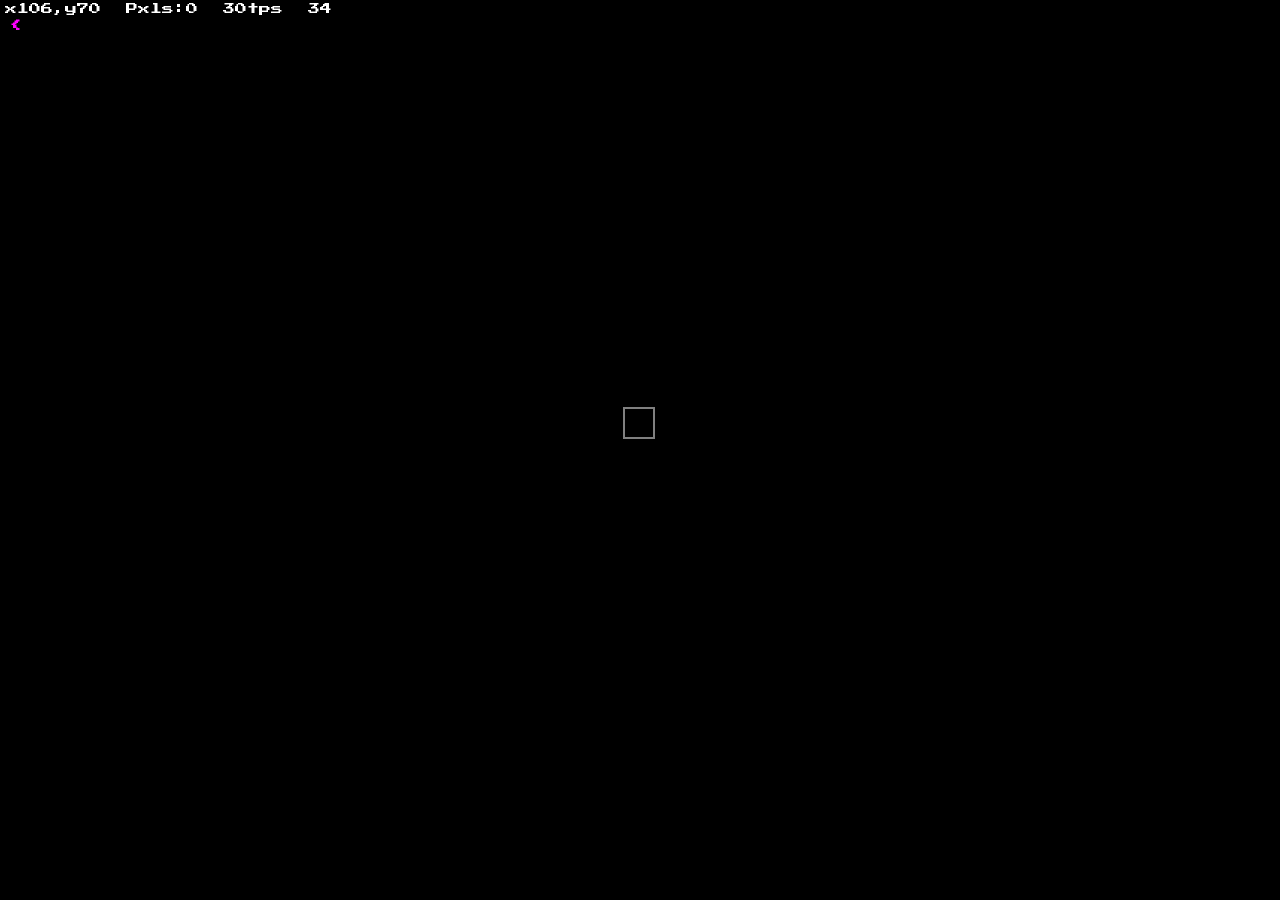
==== commit 9e9d70f6: "Update index.html" ====
--- a/beta/index.html
+++ b/beta/index.html
@@ -20880,7 +20880,7 @@
 			<div id="logDiv"><span id="logText"></span></div>
 		</div>
 		<h1 class="pagetitle" id="pagetitle"><button class="backbutton" target="_blank" style="color:magenta" onclick="dIOn = (dIOn == false);console.log(dIOn);">&lt;</button></h1>
-		<div id="stats"></div>
+		<div id="stats" style="position: fixed; top: 0px;"></div>
 		<div id="underDiv">
 			<div id="controls">
 				<div id="toolControls">
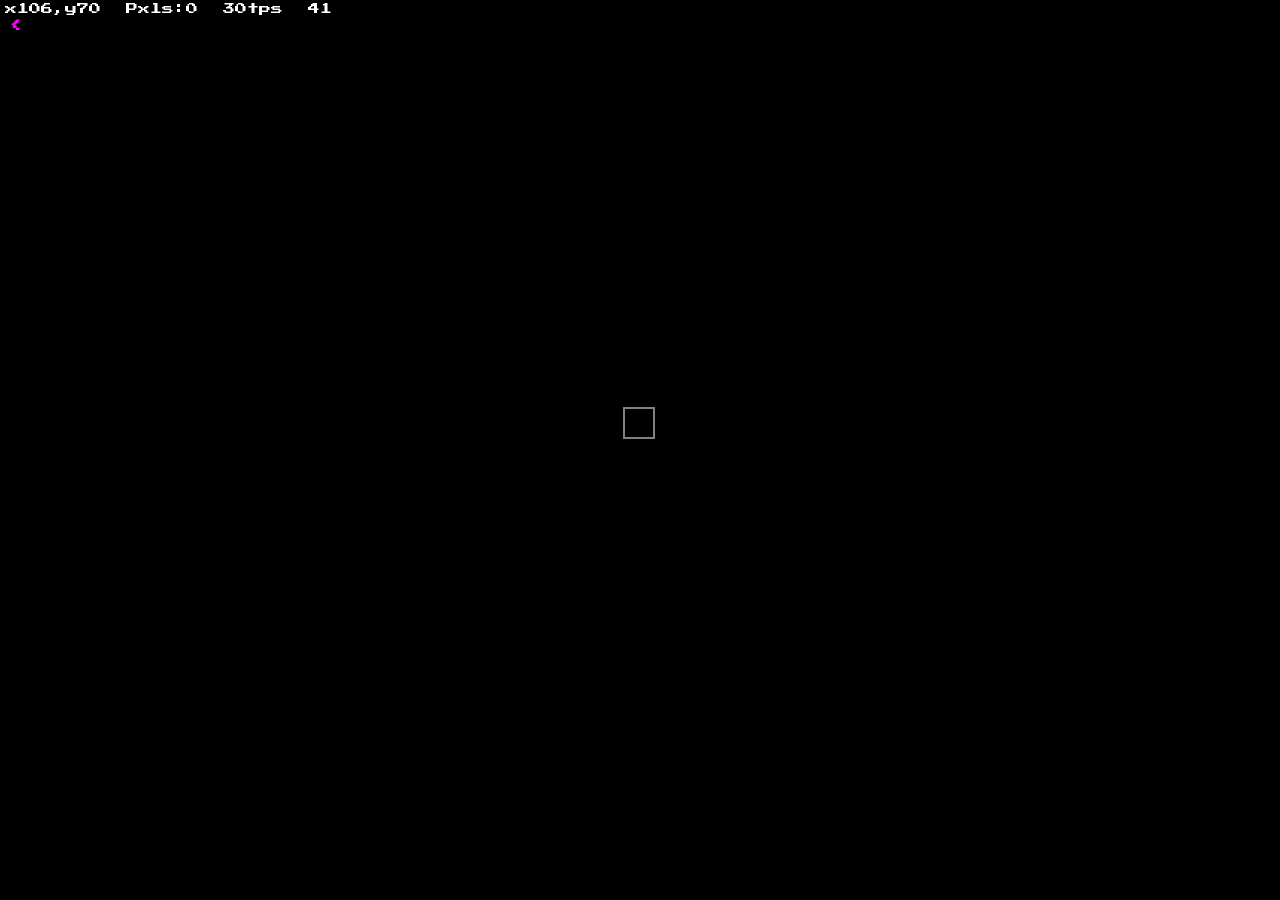
==== commit a85675c1: "Update index.html" ====
--- a/beta/index.html
+++ b/beta/index.html
@@ -20880,7 +20880,7 @@
 			<div id="logDiv"><span id="logText"></span></div>
 		</div>
 		<h1 class="pagetitle" id="pagetitle"><button class="backbutton" target="_blank" style="color:magenta" onclick="dIOn = (dIOn == false);console.log(dIOn);">&lt;</button></h1>
-		<div id="stats" style="position: fixed; top: 0px;"></div>
+		<div id="stats" style="position: fixed; top: 0px; corner-radius: 10px;"></div>
 		<div id="underDiv">
 			<div id="controls">
 				<div id="toolControls">
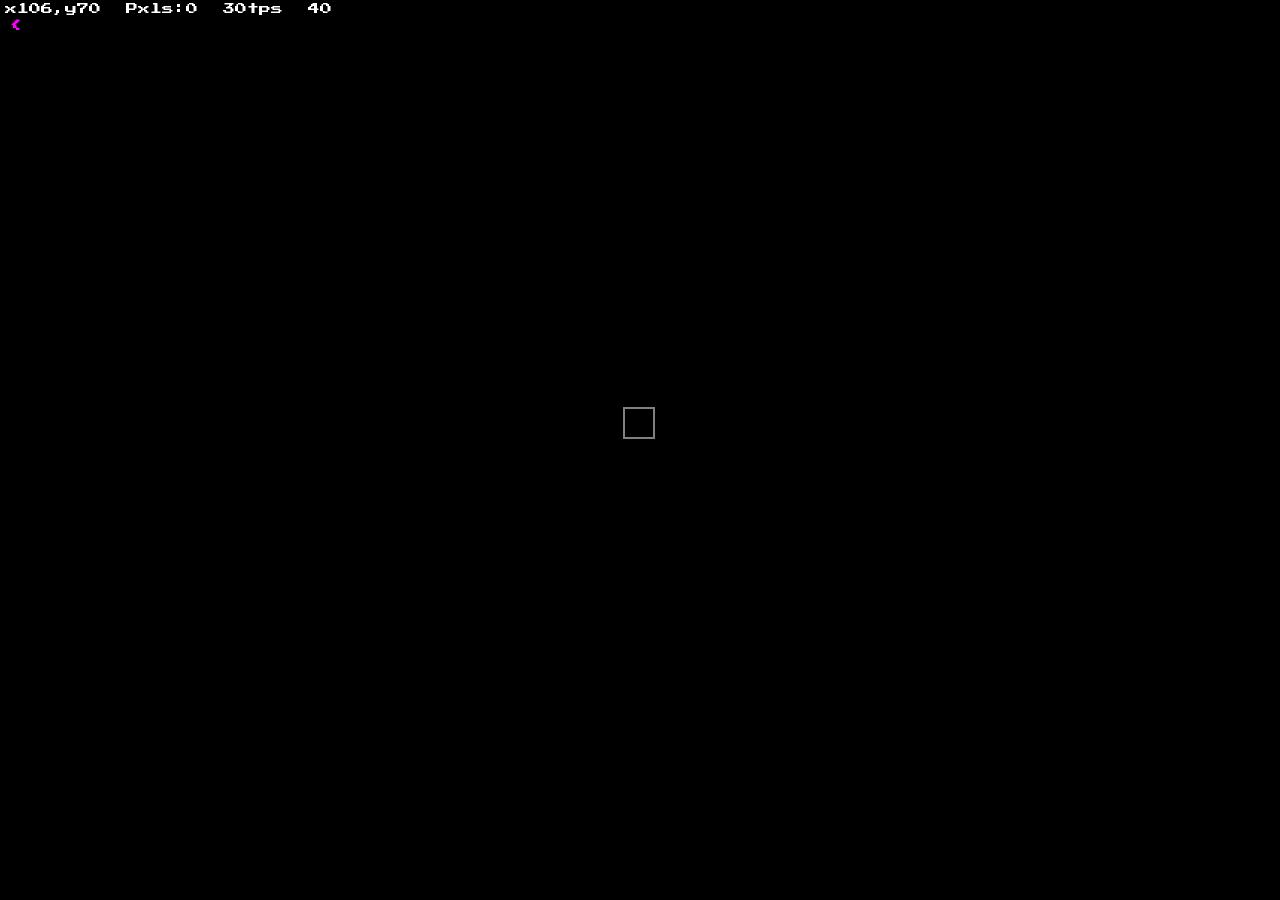
==== commit cc9ab703: "Update index.html" ====
--- a/beta/index.html
+++ b/beta/index.html
@@ -20880,7 +20880,7 @@
 			<div id="logDiv"><span id="logText"></span></div>
 		</div>
 		<h1 class="pagetitle" id="pagetitle"><button class="backbutton" target="_blank" style="color:magenta" onclick="dIOn = (dIOn == false);console.log(dIOn);">&lt;</button></h1>
-		<div id="stats" style="position: fixed; top: 0px; corner-radius: 10px;"></div>
+		<div id="stats" class="ctrlTool" style="position: fixed; top: 0px; corner-radius: 10px;"></div>
 		<div id="underDiv">
 			<div id="controls">
 				<div id="toolControls">
--- a/beta/style.css
+++ b/beta/style.css
@@ -1067,4 +1067,9 @@
 #backbutton {
     position: absolute;
     z-index: 2;
-}+}
+#ctrlTool {
+  border-radius: 25px;
+  background-color: #73AD21;
+  padding: 20px;
+}
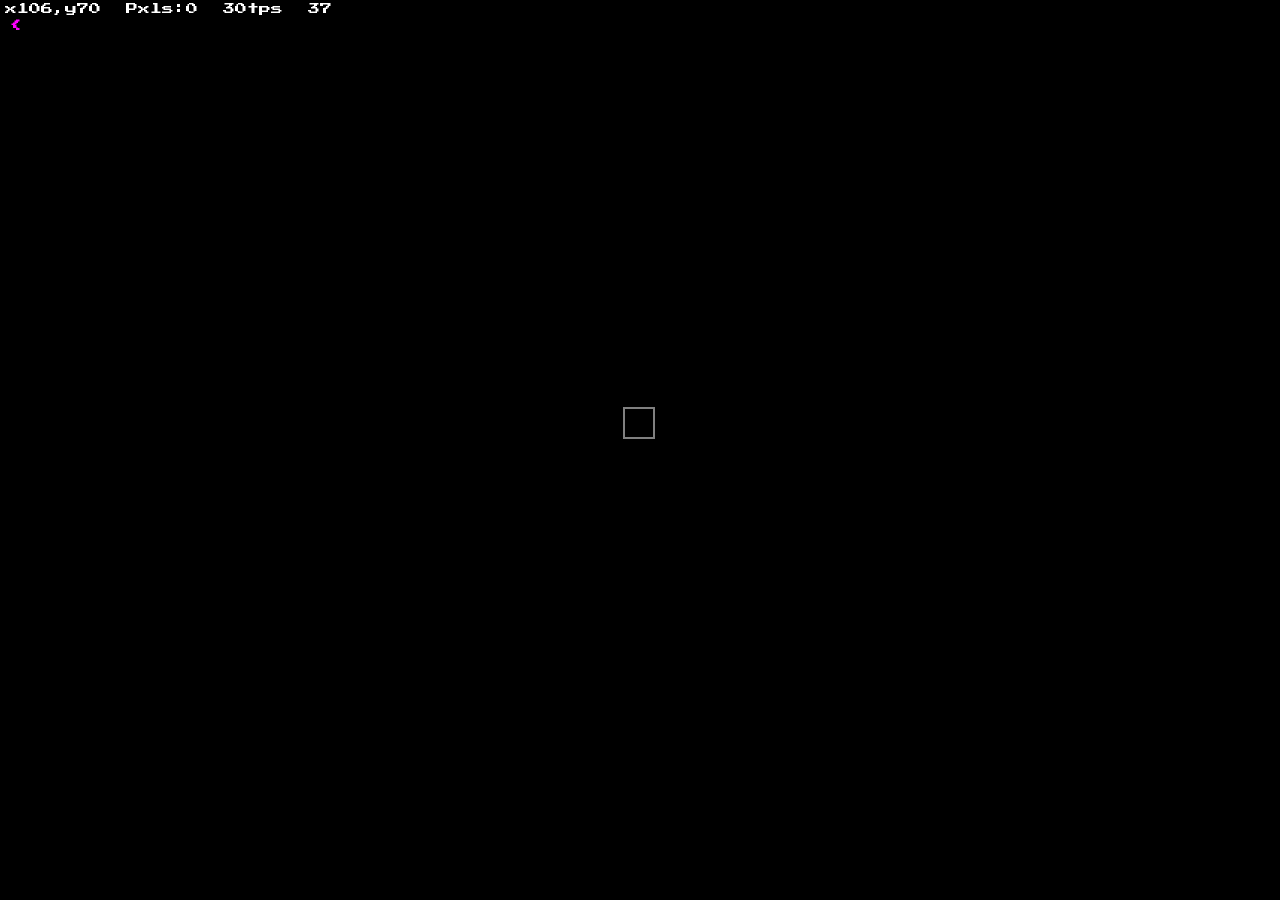
==== commit 23e8f618: "Update index.html" ====
--- a/beta/index.html
+++ b/beta/index.html
@@ -20879,9 +20879,14 @@
 			<label for="colorSelector" hidden>Custom color</label>
 			<div id="logDiv"><span id="logText"></span></div>
 		</div>
+
 		<h1 class="pagetitle" id="pagetitle"><button class="backbutton" target="_blank" style="color:magenta" onclick="dIOn = (dIOn == false);console.log(dIOn);">&lt;</button></h1>
-		<div id="stats" class="ctrlTool" style="position: fixed; top: 0px; corner-radius: 10px;"></div>
+		<div id="stats" class="ctrlTool" style="position: fixed; top: 0px;"></div>
 		<div id="underDiv">
+		<script>
+			const hhjg = document.getElementByID("stats")
+			
+		</script>
 			<div id="controls">
 				<div id="toolControls">
 					<button id="shiftButton" title="Toggle Shift key" class="controlButton" onclick='toggleShift();focusGame();' on="false" style="display:none">↑</button>
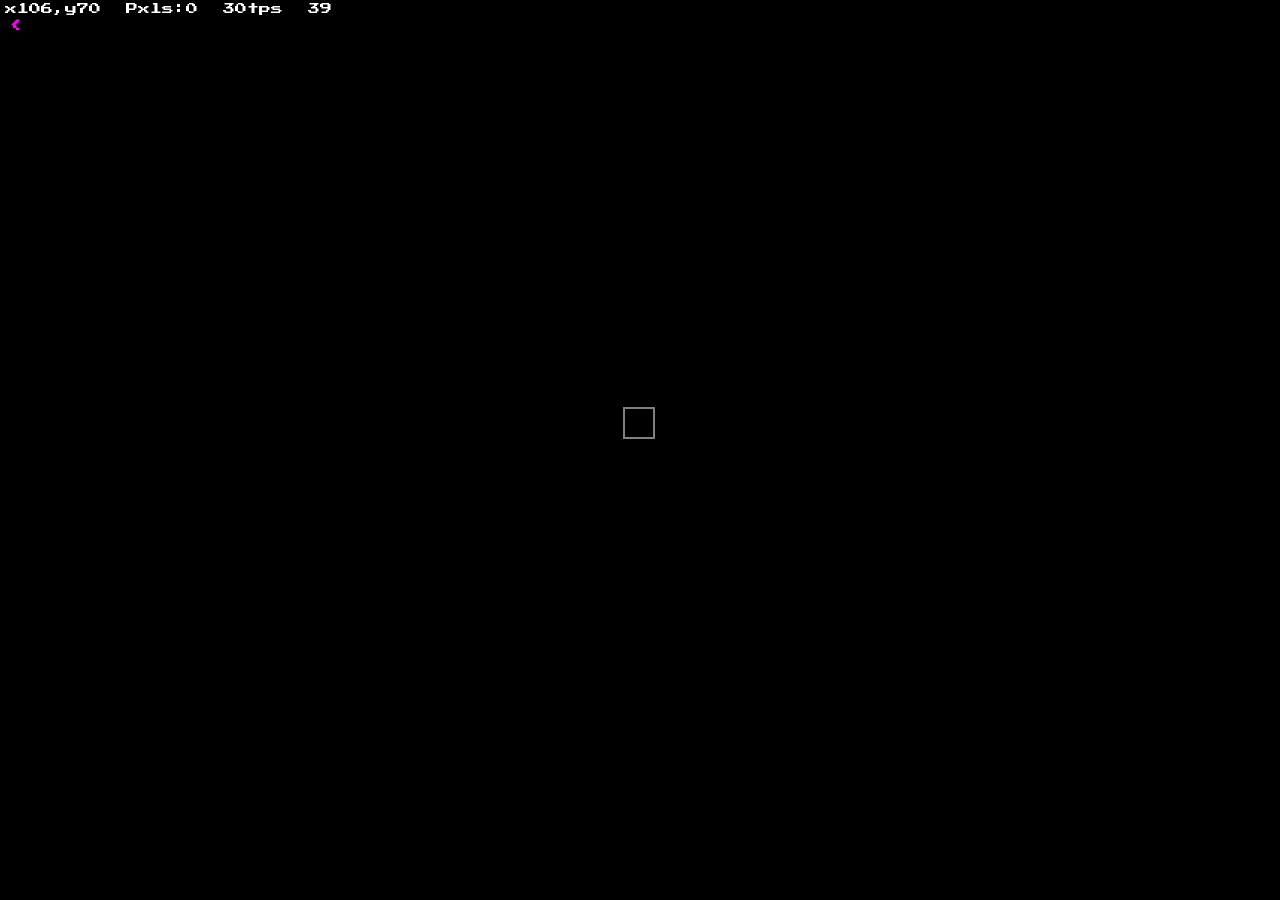
==== commit 7edbfdd7: "Update index.html" ====
--- a/beta/index.html
+++ b/beta/index.html
@@ -20884,7 +20884,8 @@
 		<div id="stats" class="ctrlTool" style="position: fixed; top: 0px;"></div>
 		<div id="underDiv">
 		<script>
-			const hhjg = document.getElementByID("stats")
+			const hhgj = document.getElementByID("stats");
+			hhgj.style.width = window.innerWidth;
 			
 		</script>
 			<div id="controls">
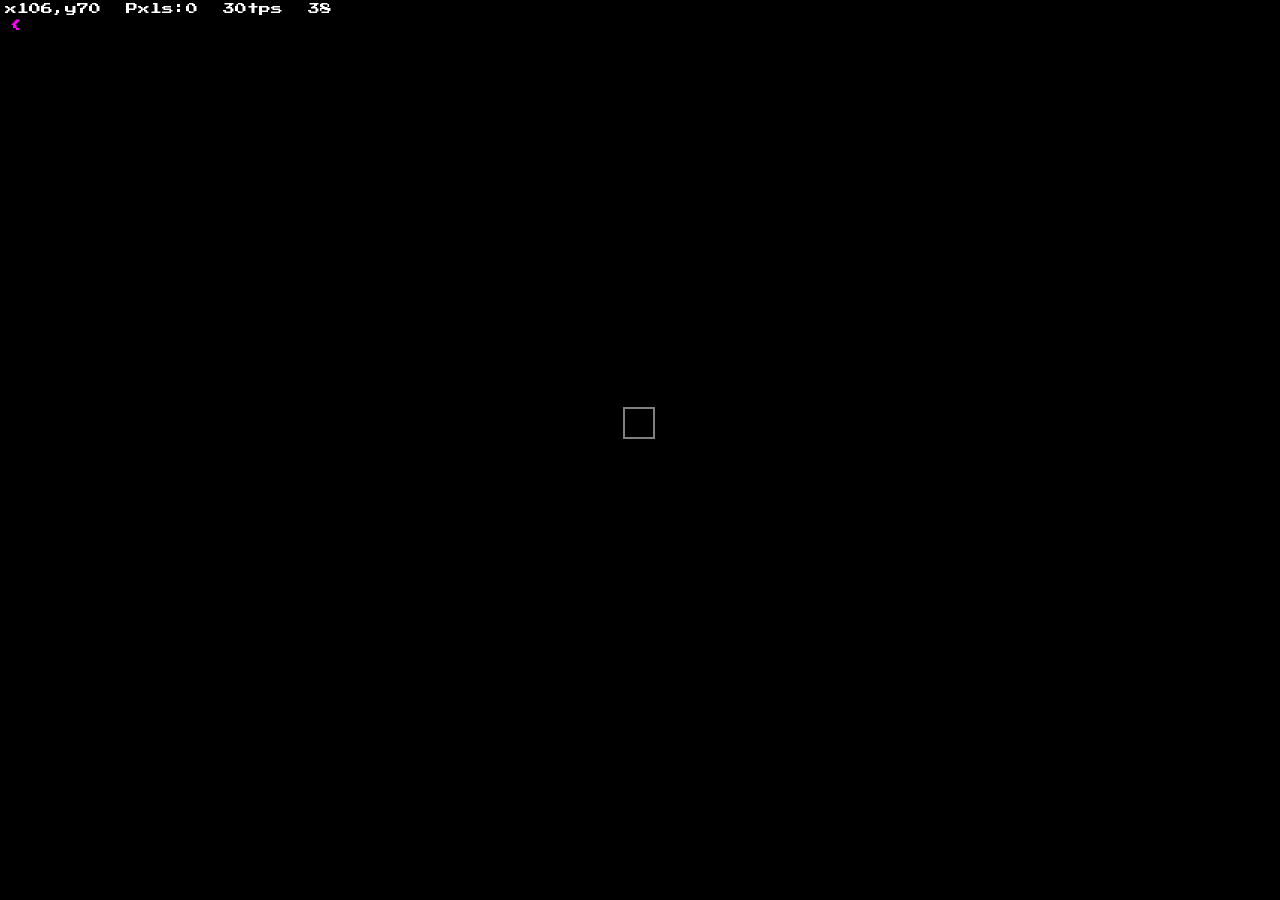
==== commit abb33bf2: "Update index.html" ====
--- a/beta/index.html
+++ b/beta/index.html
@@ -20883,11 +20883,6 @@
 		<h1 class="pagetitle" id="pagetitle"><button class="backbutton" target="_blank" style="color:magenta" onclick="dIOn = (dIOn == false);console.log(dIOn);">&lt;</button></h1>
 		<div id="stats" class="ctrlTool" style="position: fixed; top: 0px;"></div>
 		<div id="underDiv">
-		<script>
-			const hhgj = document.getElementByID("stats");
-			hhgj.style.width = window.innerWidth;
-			
-		</script>
 			<div id="controls">
 				<div id="toolControls">
 					<button id="shiftButton" title="Toggle Shift key" class="controlButton" onclick='toggleShift();focusGame();' on="false" style="display:none">↑</button>
--- a/beta/style.css
+++ b/beta/style.css
@@ -1066,10 +1066,11 @@
 }
 #backbutton {
     position: absolute;
-    z-index: 2;
+    z-index: 1009;
 }
 #ctrlTool {
-  border-radius: 25px;
-  background-color: #73AD21;
-  padding: 20px;
-}
+	border-radius: 25px;
+	background-color: #73AD21;
+	padding: 20px;
+    width: 100%
+}
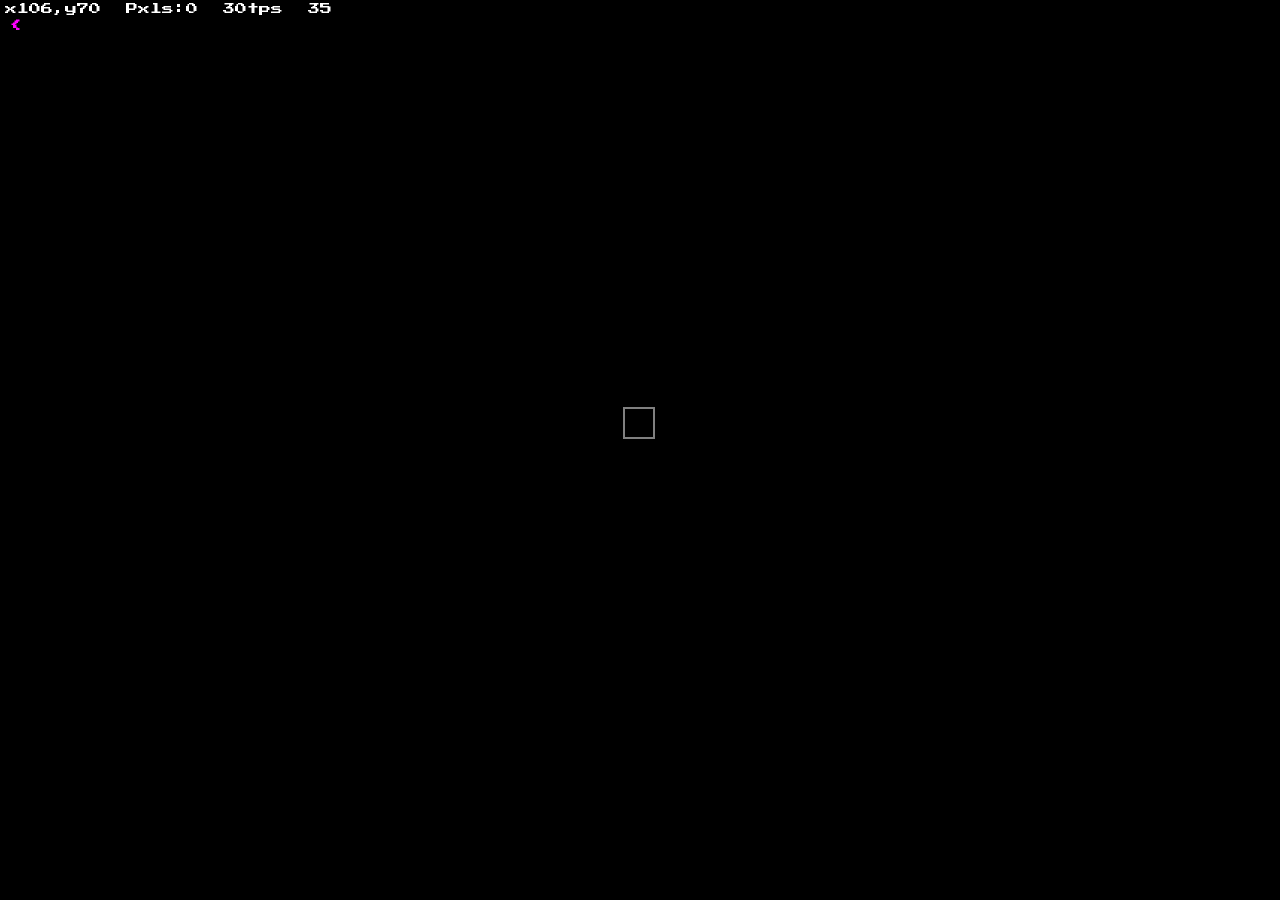
==== commit d91eea0e: "Update index.html" ====
--- a/beta/index.html
+++ b/beta/index.html
@@ -20881,7 +20881,7 @@
 		</div>
 
 		<h1 class="pagetitle" id="pagetitle"><button class="backbutton" target="_blank" style="color:magenta" onclick="dIOn = (dIOn == false);console.log(dIOn);">&lt;</button></h1>
-		<div id="stats" class="ctrlTool" style="position: fixed; top: 0px;"></div>
+		<div class="topbar"><div id="stats" class="ctrlTool" style="position: fixed; top: 0px;"></div></div>
 		<div id="underDiv">
 			<div id="controls">
 				<div id="toolControls">
